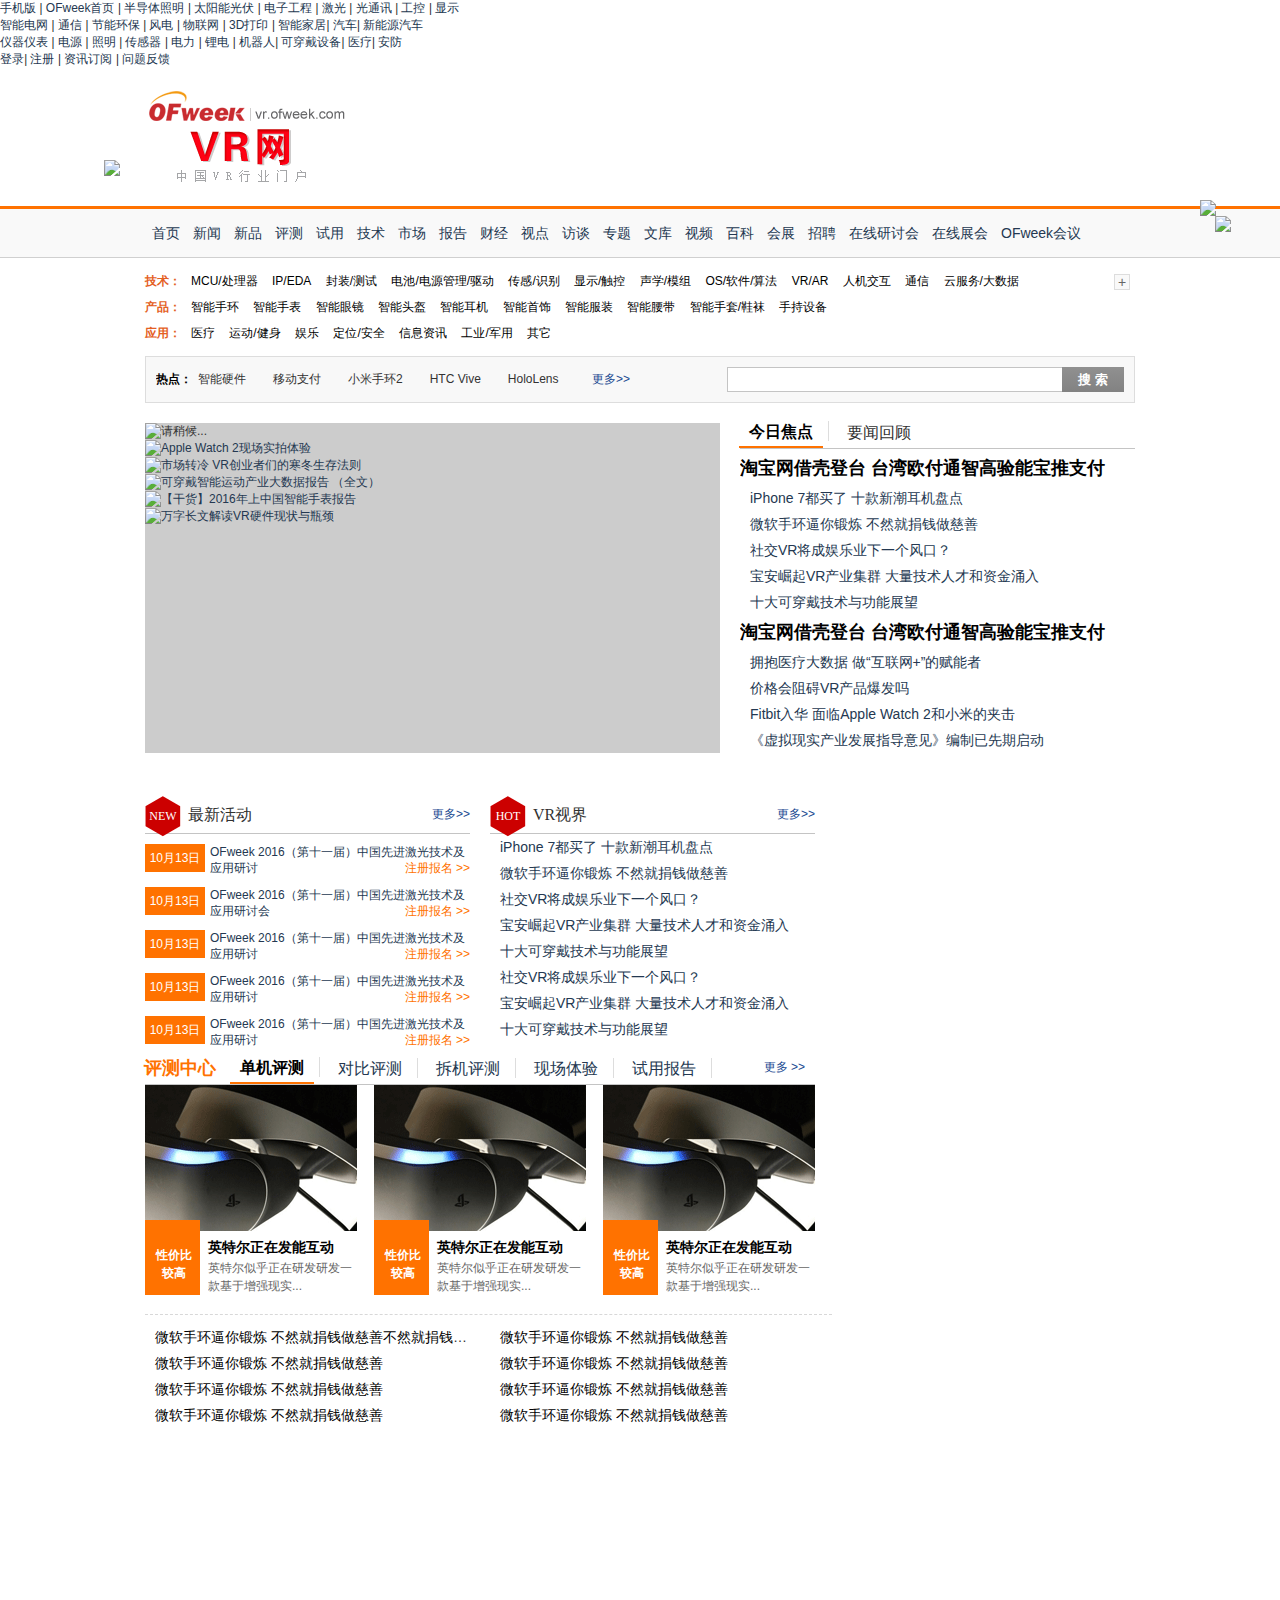
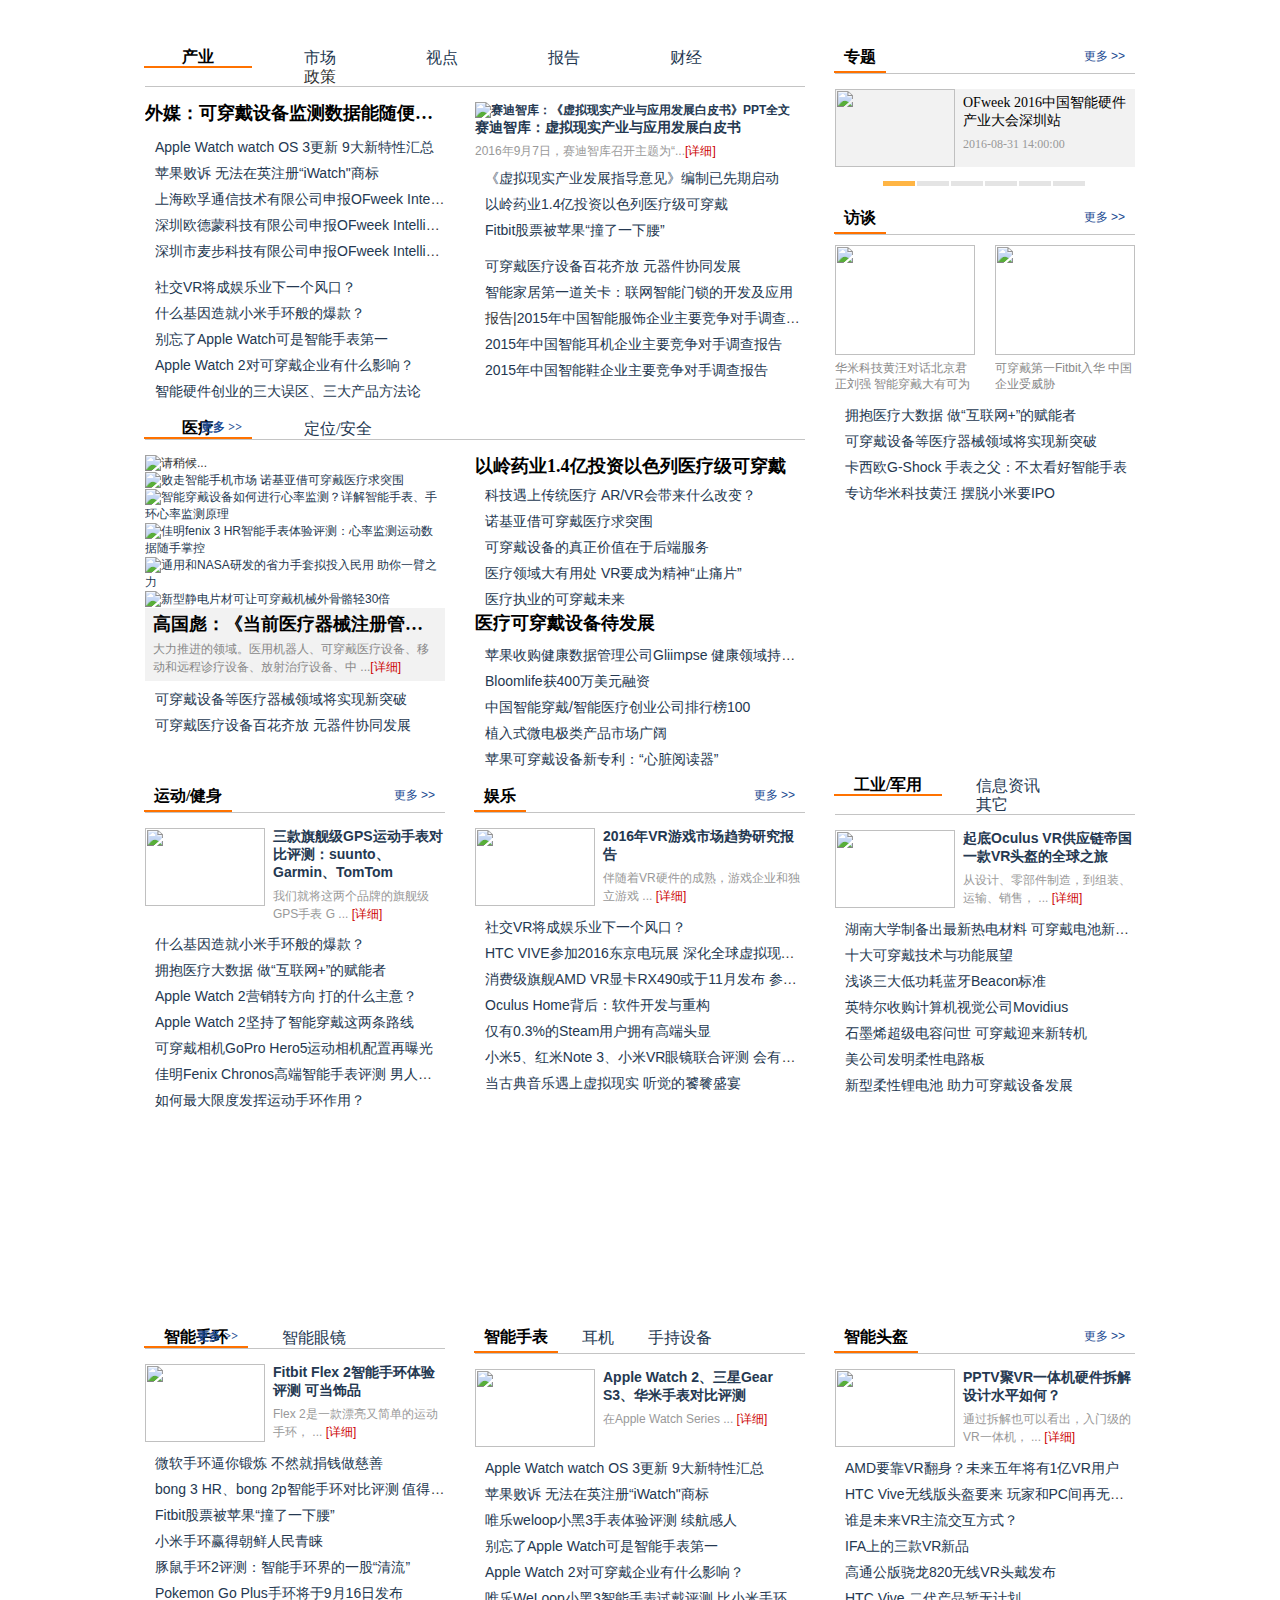
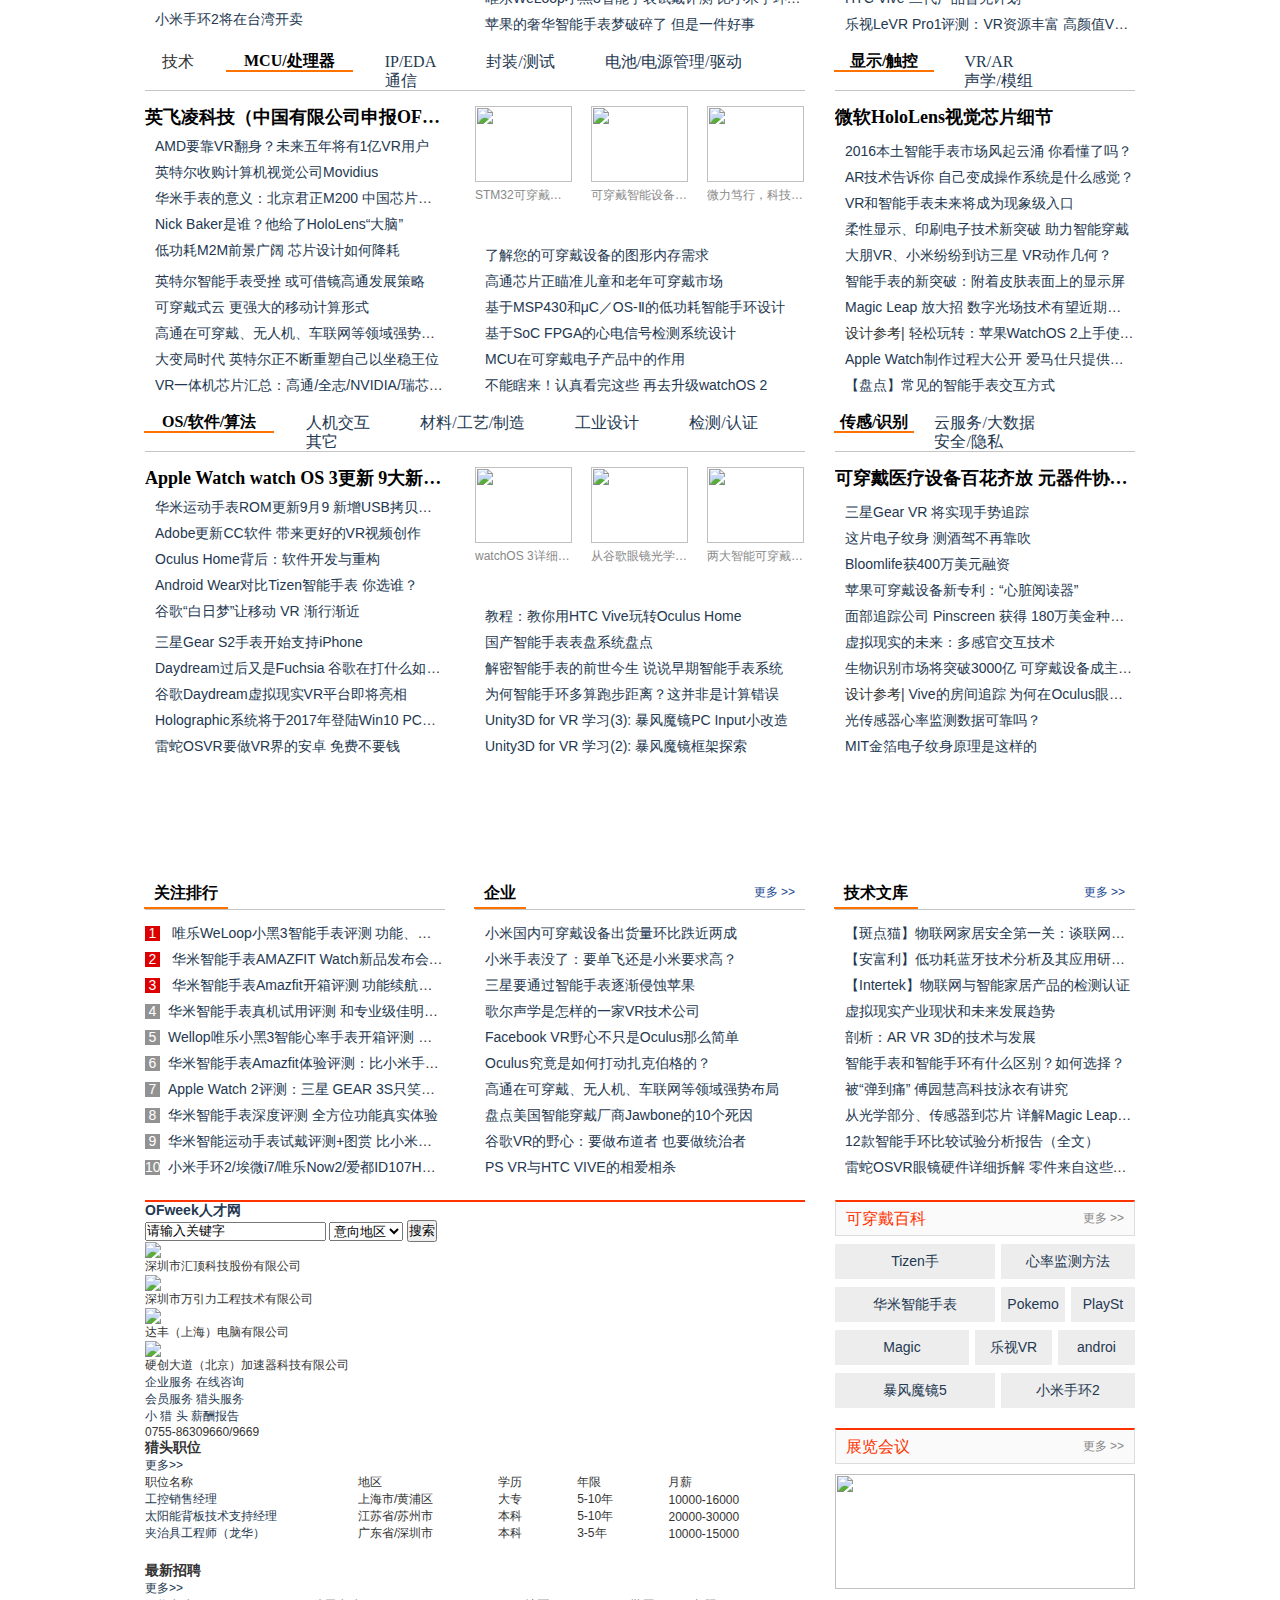
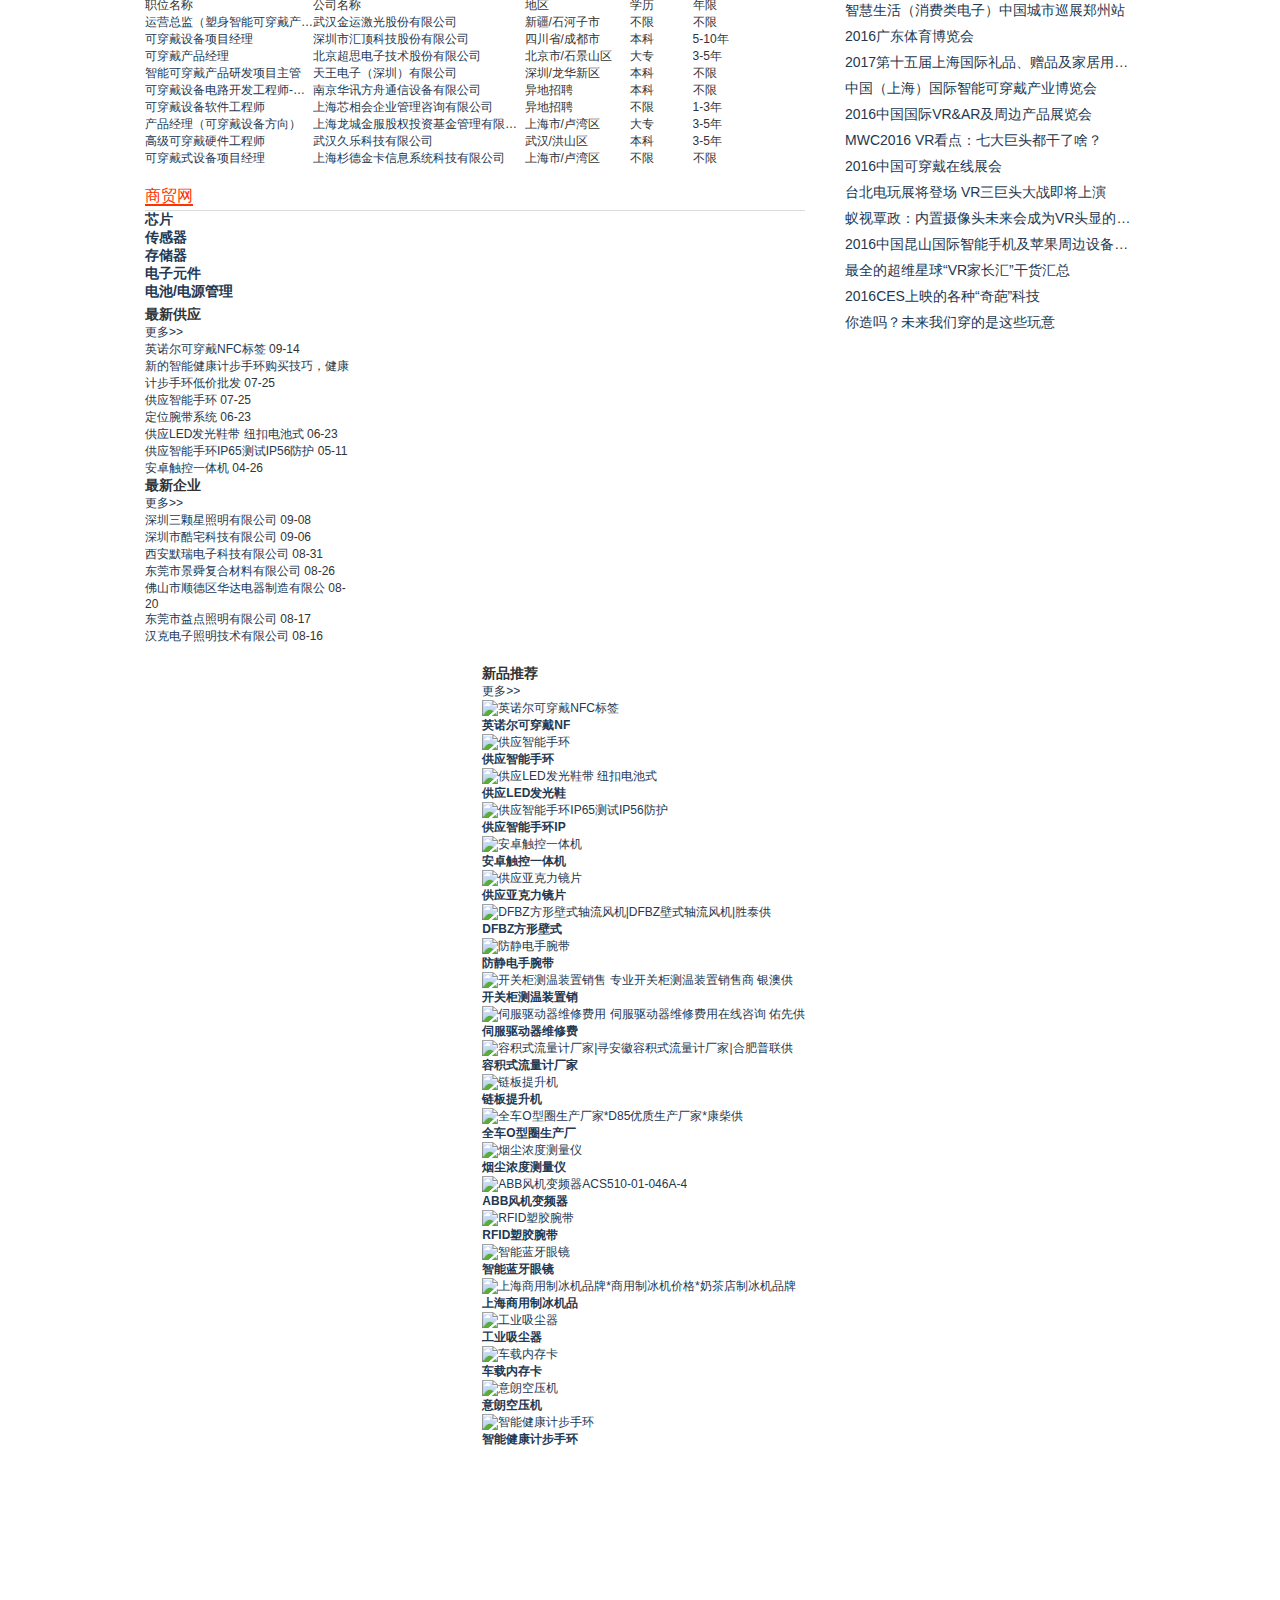
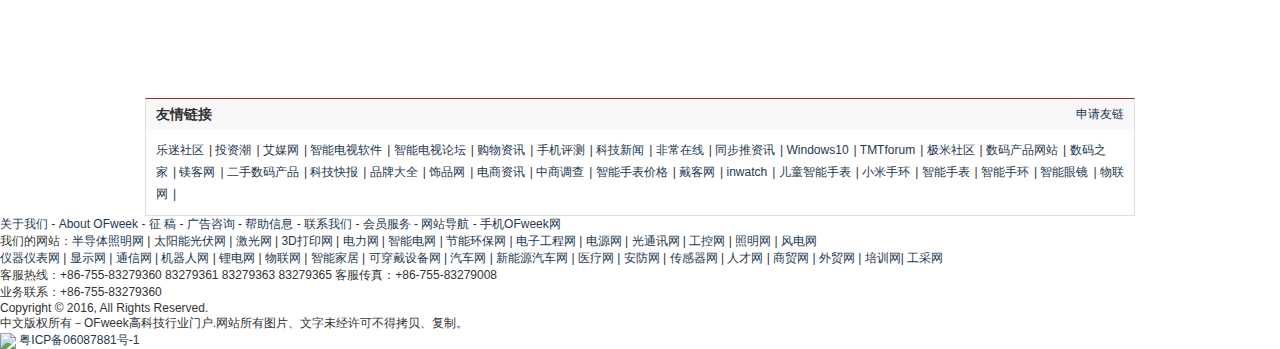
==== index.html @ 2d3ea07d "third" ====
<!DOCTYPE html>
<html class="home no-js">

<head>
    <meta http-equiv="Cache-Control" content="no-transform" />
    <meta http-equiv="Cache-Control" content="no-siteapp" />
    <meta http-equiv="expires" content="Wed, 26 Feb 1997 08:21:57 GMT" />
    <meta http-equiv="pragma" content="no-cache" />
    <meta http-equiv="Cache-Control" content="no-cache,must-revalidate,no-store" />
    <meta charset="utf-8" />
    <meta http-equiv="X-UA-Compatible" content="IE=edge" />
    <link rel="alternate" media="only screen and(max-width: 640px)" href="http://m.wearable.ofweek.com" />
    <title>VR网 - VR行业门户</title>
    <link href="http://www.ofweek.com/images/ico_of.ico" rel="Shortcut Icon" />
    <meta name="author" content="Steven" />
    <meta name="keywords" content="可穿戴设备,智能硬件,可穿戴设备技术,可穿戴设备产品,OFweek可穿戴设备网" />
    <meta name="description" content="OFweek可穿戴设备网是可穿戴设备行业门户网站,提供最新最全的可穿戴设备技术,可穿戴设备产品和资讯信息,可穿戴设备市场分析,智能硬件,可穿戴设备产品速递和技术解决方案。" />
    <link rel="stylesheet" href="http://images.ofweek.com/ofweek/css/home/hr.css" />
    <link rel="stylesheet" type="text/css" href="http://images.ofweek.com/css/ofw-global-steven.css" />
    <link rel="stylesheet" type="text/css" href="css/VR.css" />
    <script type="text/javascript" src="http://images.ofweek.com/wearable/js/jquery-1.8.3.js"></script>
    <script type="text/javascript" src="http://images.ofweek.com/wearable/js/myfocus-2.0.4.min.js"></script>
    <script type="text/javascript" src="http://images.ofweek.com/wearable/js/scroll.js"></script>
    <script type="text/javascript" src="http://images.ofweek.com/js/cookie.js"></script>
    <script src="http://images.ofweek.com/js/showfile.js?v=20151028" type="text/javascript"></script>
    <script type="text/javascript" src="http://video.ofweek.com/flash/swfobject2.js"></script>
    <script src="http://images.ofweek.com/js/wearable/jquery-wselect.js" charset="utf-8"></script>
    <script type="text/javascript">
    myFocus.set({
        id: 'myFocus', //焦点图盒子ID
        pattern: 'mF_ladyQ', //风格应用的名称
        time: 4, //切换时间间隔(秒)
        trigger: 'mouseover', //触发切换模式:'click'(点击)/'mouseover'(悬停)
        width: 300, //设置图片区域宽度(像素)
        height: 250, //设置图片区域高度(像素)
        txtHeight: 'default' //文字层高度设置(像素),'default'为默认高度，0为隐藏
    });
    myFocus.set({
        id: 'Focus_yl', //焦点图盒子ID
        pattern: 'mF_expo2010', //风格应用的名称
        time: 4, //切换时间间隔(秒)
        trigger: 'mouseover', //触发切换模式:'click'(点击)/'mouseover'(悬停)
        width: 300, //设置图片区域宽度(像素)
        height: 180, //设置图片区域高度(像素)
        txtHeight: '0' //文字层高度设置(像素),'default'为默认高度，0为隐藏
    });
    myFocus.set({
        id: 'Focus_yl02', //焦点图盒子ID
        pattern: 'mF_expo2010', //风格应用的名称
        time: 4, //切换时间间隔(秒)
        trigger: 'mouseover', //触发切换模式:'click'(点击)/'mouseover'(悬停)
        width: 300, //设置图片区域宽度(像素)
        height: 180, //设置图片区域高度(像素)
        txtHeight: '0' //文字层高度设置(像素),'default'为默认高度，0为隐藏
    });
    </script>
</head>

<body>
    <!--[if IE 6]>
<div class="browsehappy">似乎您正在使用一个旧版本的 Internet Explorer。为了获得最佳的浏览体验，我们建议您<a href="http://browsehappy.com/" target="_blank">升级你的浏览器</a>。</div>
<![endif]-->
    <style type="text/css">
    * {
        padding: 0;
        margin: 0;
    }
    
    li {
        list-style-type: none;
    }
    /* 弹窗样式 */
    
    .g-topbar-userinfo {
        position: relative;
    }
    
    .tips-popup {
        position: absolute;
        width: 178px;
        height: 79px;
        z-index: 999999;
        text-align: left;
        right: 0;
        top: 35px;
        padding: 7px 0 5px 5px;
        font: normal 12px/18px "宋体";
        color: #2c64b3;
        border: 1px solid #e9cda1;
        border-radius: 2px;
        background-color: #fffded;
    }
    
    .tips-popup a:link,
    .tips-popup a:visited {
        color: #2c64b3 !important;
        text-decoration: none;
    }
    
    .tips-popup a:hover {
        color: #e20000;
        text-decoration: underline;
    }
    
    .tips-popup p {
        line-height: 18px;
    }
    
    .tp-detail {
        margin-top: 5px;
    }
    
    .tp-detail .red {
        color: #e20000;
    }
    
    .tp-title {
        font-weight: bold;
    }
    
    .tp-arrows,
    .tp-close {
        position: absolute;
        width: 15px;
        height: 8px;
        right: 15px;
        top: -8px;
        line-height: 0;
        background: url(http://images.ofweek.com/images/tips-popup.gif) 0 0 no-repeat;
    }
    
    .tp-close {
        right: 0;
        top: 3px;
        width: 15px;
        height: 15px;
        background-position: 0 -9px;
        cursor: pointer;
    }
    </style>
    <!-- topbar -->
    <div id="g-topbar" class="g-topbar">
        <div class="g-wrap">
            <div class="g-topbar-nav">
                <a class="G_phone" href="/mobile.html" target="_blank" rel="nofollow">手机版</a> <i>|</i>
                <a href="http://www.ofweek.com" target="_blank">OFweek首页</a> <i>|</i>
                <a href="http://lights.ofweek.com/" target="_blank">半导体照明</a> <i>|</i>
                <a href="http://solar.ofweek.com/" target="_blank">太阳能光伏</a> <i>|</i>
                <a href="http://ee.ofweek.com/" target="_blank">电子工程</a> <i>|</i>
                <a href="http://laser.ofweek.com/" target="_blank">激光</a> <i>|</i>
                <a href="http://fiber.ofweek.com/" target="_blank">光通讯</a> <i>|</i>
                <a href="http://gongkong.ofweek.com/" target="_blank">工控</a> <i>|</i>
                <a href="http://display.ofweek.com/" target="_blank">显示</a>
                <span class="g-topbar-dropmenu">
        <a class="g-topbar-trigger"></a>
        <div class="g-topbar-menu">
          <a href="http://smartgrids.ofweek.com/" target="_blank">智能电网</a> <i>|</i>
          <a href="http://tele.ofweek.com/" target="_blank">通信</a> <i>|</i>
          <a href="http://ecep.ofweek.com/" target="_blank">节能环保</a> <i>|</i>
          <a href="http://windpower.ofweek.com/" target="_blank">风电</a> <i>|</i>
          <a href="http://iot.ofweek.com/" target="_blank">物联网</a> <i>|</i>
          <a href="http://3dprint.ofweek.com/" target="_blank">3D打印</a> <i>|</i>
      <a href="http://smarthome.ofweek.com/" target="_blank">智能家居</a><i>|</i>
      <a href="http://auto.ofweek.com/" target="_blank">汽车</a><i>|</i>   
      <a href="http://nev.ofweek.com/" target="_blank">新能源汽车</a><br>    
          <a href="http://instrument.ofweek.com/" target="_blank">仪器仪表</a> <i>|</i>
          <a href="http://dianyuan.ofweek.com/" target="_blank">电源</a> <i>|</i>
          <a href="http://lighting.ofweek.com/" target="_blank">照明</a> <i>|</i>
          <a href="http://sensor.ofweek.com/" target="_blank">传感器</a> <i>|</i>
          <a href="http://power.ofweek.com/" target="_blank">电力</a> <i>|</i>
          <a href="http://libattery.ofweek.com/" target="_blank">锂电</a> <i>|</i>
          <a href="http://robot.ofweek.com/" target="_blank">机器人</a><i>|</i>
      <a href="http://wearable.ofweek.com/" target="_blank">可穿戴设备</a><i>|</i>
      <a href="http://medical.ofweek.com/" target="_blank">医疗</a><i>|</i>
       <a href="http://security.ofweek.com/" target="_blank">安防</a>
        
        </div>
      </span>
            </div>
            <ul class="g-topbar-loginbar">
                <li id="g-topbar-logininfo" class="g-topbar-logininfo">
                    <span class="redbg"><a href="javascript:window.location='http://www.ofweek.com/user/login.do?returnurl='+location.href;" rel="nofollow" target="_self">登录</a></span><i>|</i>
                    <a href="http://www.ofweek.com/user/registerUser.do" rel="nofollow">注册</a> <i>|</i>
                    <span class="email"><a href="javascript:window.location='http://www.ofweek.com/user/subscribe.do?returnurl='+location.href;" target="_self" rel="nofollow">资讯订阅</a></span> <i>|</i>
                    <a href="http://www.ofweek.com/form/view.php?id=122" target="_blank" rel="nofollow">问题反馈</a>
                </li>
                <li id="g-topbar-userinfo" class="g-topbar-userinfo" style="display:none;">
                    <a href="http://bbs.ofweek.com/home-space-do-home.html" rel="nofollow">个人中心</a><i>|</i>
                    <a href="http://www.ofweek.com/user/userLogout.do" rel="nofollow" target="_self">退出</a>
                </li>
            </ul>
        </div>
    </div>
    <script>
    function loginurl() {
        var str = "http://www.ofweek.com/user/login.do?returnurl=" + location.href;
        window.location.href = str;
    }

    function subscribe() {
        var str = "http://www.ofweek.com/user/subscribe.do?returnurl=" + location.href;
        window.location.href = str;
    }

    (function() {
        var cookie = getCookie('www_ofweekmember');
        if (cookie != null) {
            document.getElementById('g-topbar-logininfo').style.display = 'none';
            var str = cookie.split('NPofweek');
            var userid = str[0];
            document.getElementById('g-topbar-userinfo').style.display = '';
            var isemail = str[1];
            if (isemail == 1) {
                document.getElementById('g-topbar-userinfo').innerHTML += ' 欢迎您：' + userid;
            } else {
                document.getElementById('g-topbar-userinfo').innerHTML += ' 欢迎您：' + userid;
            }
        }
    })();
    </script>
    <!-- /topbar -->
    <!-- /topbar -->
    <div class="header w_wrapper">
        <div class="head w990">
            <div class="fl">
                <a href="http://wearable.ofweek.com/" target="_blank"><img src="images/logo.png" /></a>
            </div>
            <div class="ad728 fr">
                <div id="ad-0"></div>
                <div id="_ad-0">
                    <script>
                    loadAD(1068);
                    </script>
                </div>
                <script>
                moveAD("ad-0");
                </script>
            </div>
        </div>
        <div class="nav">
            <ul class="w990">
                <li><a class="current" href="/">首页</a></li>
                <li><a href="http://wearable.ofweek.com/CATList-5000-8100-wearable.html" target="_blank">新闻</a></li>
                <li><a href="http://wearable.ofweek.com/CATList-5000-8200-wearable.html" target="_blank">新品</a></li>
                <li><a href="http://wearable.ofweek.com/pingceList-29000-17900-wearable.html" target="_blank">评测</a></li>
                <li><a href="http://www.ofweek.com/productcenter/" target="_blank" rel="nofollow">试用</a></li>
                <li><a href="http://wearable.ofweek.com/CATList-5000-8300-wearable.html" target="_blank">技术</a></li>
                <li><a href="http://wearable.ofweek.com/CATList-5000-8400-wearable.html" target="_blank">市场</a></li>
                <li><a href="http://research.ofweek.com/list-5000-wearable.html" target="_blank" rel="nofollow"> 报告</a></li>
                <li><a href="http://finance.ofweek.com/finance/75011/200/5000.html" rel="nofollow" target="_blank">财经</a></li>
                <li><a href="http://wearable.ofweek.com/CATList-5000-8500-wearable.html" target="_blank">视点</a></li>
                <li><a href="http://wearable.ofweek.com/CATList-5000-8600-wearable.html" target="_blank">访谈</a></li>
                <li><a href="http://wearable.ofweek.com/topic/wearable.html" target="_blank">专题</a></li>
                <li><a href="http://wenku.ofweek.com/wearable" target="_blank" rel="nofollow">文库</a></li>
                <li><a href="http://video.ofweek.com/wearable/" target="_blank" rel="nofollow">视频</a></li>
                <li><a href="http://baike.ofweek.com/bklist-100-200-5000.html" target="_blank" rel="nofollow">百科</a></li>
                <li><a href="http://wearable.ofweek.com/exhibition-5000.html" target="_blank">会展</a></li>
                <li><a href="http://kcdhr.ofweek.com" target="_blank" rel="nofollow">招聘</a></li>
                <!--  <li><a href="http://bbs.ofweek.com/forum-456-1.html" target="_blank"  rel="nofollow">社区</a></li>-->
                <li><a href="http://webinar.ofweek.com/index.action?user.id=2" target="_blank" rel="nofollow">在线研讨会</a></li>
                <li><a href="http://expo.ofweek.com/CWOE/" target="_blank" rel="nofollow">在线展会</a></li>
                <li><a href="http://seminar.ofweek.com/" target="_blank" rel="nofollow">OFweek会议</a></li>
            </ul>
        </div>
        <div class="w990 fenlei">
            <dl>
                <dt>技术：</dt>
                <dd>
                    <a href="http://wearable.ofweek.com/CAT-5001-mcu.html" target="_blank">MCU/处理器</a>
                    <a href="http://wearable.ofweek.com/CAT-5007-ip.html" target="_blank">IP/EDA</a>
                    <a href="http://wearable.ofweek.com/CAT-5008-package.html" target="_blank">封装/测试</a>
                    <a href="http://wearable.ofweek.com/CAT-5002-ic.html" target="_blank">电池/电源管理/驱动</a>
                    <a href="http://wearable.ofweek.com/CAT-5004-sensor.html" target="_blank">传感/识别</a>
                    <a href="http://wearable.ofweek.com/CAT-5003-display.html" target="_blank">显示/触控</a>
                    <a href="http://wearable.ofweek.com/CAT-5009-acoustics.html" target="_blank">声学/模组</a>
                    <a href="http://wearable.ofweek.com/CAT-5010-os.html" target="_blank">OS/软件/算法</a>
                    <a href="http://wearable.ofweek.com/CAT-5011-vr.html" target="_blank">VR/AR</a>
                    <a href="http://wearable.ofweek.com/CAT-5012-HCI.html" target="_blank">人机交互</a>
                    <a href="http://wearable.ofweek.com/CAT-5005-tele.html" target="_blank">通信</a>
                    <a href="http://wearable.ofweek.com/CAT-5013-cloud.html" target="_blank">云服务/大数据</a>
                    <span class="more_btn" id="more_btn">+</span>
                </dd>
                <dd id="fl_more" class="fl_more">
                    <a href="http://wearable.ofweek.com/CAT-5014-security.html" target="_blank">安全/隐私</a>
                    <a href="http://wearable.ofweek.com/CAT-5015-material.html" target="_blank">材料/工艺/制造</a>
                    <a href="http://wearable.ofweek.com/CAT-5016-idesign.html" target="_blank">工业设计</a>
                    <a href="http://wearable.ofweek.com/CAT-5017-test.html" target="_blank">检测/认证</a>
                    <a href="http://wearable.ofweek.com/CAT-5006-othertech.html" target="_blank">其它</a>
                </dd>
            </dl>
            <dl>
                <dt>产品：</dt>
                <dd>
                    <a href="http://wearable.ofweek.com/CAT-5101-watch.html" target="_blank">智能手环</a>
                    <a href="http://wearable.ofweek.com/CAT-5102-ic.html" target="_blank">智能手表</a>
                    <a href="http://wearable.ofweek.com/CAT-5103-glass.html" target="_blank">智能眼镜</a>
                    <a href="http://wearable.ofweek.com/CAT-5104-helmet.html" target="_blank">智能头盔</a>
                    <a href="http://wearable.ofweek.com/CAT-5105-earphone.html" target="_blank">智能耳机</a>
                    <a href="http://wearable.ofweek.com/CAT-5106-jewelry.html" target="_blank">智能首饰</a>
                    <a href="http://wearable.ofweek.com/CAT-5107-clothing.html" target="_blank">智能服装</a>
                    <a href="http://wearable.ofweek.com/CAT-5108-belt.html" target="_blank">智能腰带</a>
                    <a href="http://wearable.ofweek.com/CAT-5109-gloves.html" target="_blank">智能手套/鞋袜</a>
                    <a href="http://wearable.ofweek.com/CAT-5110-shd.html" target="_blank">手持设备</a>
                </dd>
            </dl>
            <dl>
                <dt>应用：</dt>
                <dd>
                    <a href="http://wearable.ofweek.com/CAT-5204-yiliao.html" target="_blank">医疗</a>
                    <a href="http://wearable.ofweek.com/CAT-5205-jianshen.html" target="_blank">运动/健身</a>
                    <a href="http://wearable.ofweek.com/CAT-5207-yule.html" target="_blank">娱乐</a>
                    <a href="http://wearable.ofweek.com/CAT-5201-postioning.html" target="_blank">定位/安全</a>
                    <a href="http://wearable.ofweek.com/CAT-5202-information.html" target="_blank">信息资讯</a>
                    <a href="http://wearable.ofweek.com/CAT-5206-gongyong.html" target="_blank">工业/军用</a>
                    <a href="http://wearable.ofweek.com/CAT-5208-otherapp.html" target="_blank">其它</a>
                </dd>
            </dl>
        </div>
        <div id="search" class="box">
            <dl class="hotspot">
                <dt>热点：</dt>
                <dd>
                    <ul id="js-scroller" class="scroller">
                        <li><span style='margin-right:15px;'><a target="_blank"  href="http://wearable.ofweek.com/tag-%E6%99%BA%E8%83%BD%E7%A1%AC%E4%BB%B6.HTM">智能硬件</a></span><span style='margin-right:15px;'><a target="_blank"  href="http://wearable.ofweek.com/tag-%E7%A7%BB%E5%8A%A8%E6%94%AF%E4%BB%98.HTM">移动支付</a></span><span style='margin-right:15px;'><a target="_blank"  href="http://wearable.ofweek.com/tag-%E5%B0%8F%E7%B1%B3%E6%89%8B%E7%8E%AF2.HTM">小米手环2</a></span><span style='margin-right:15px;'><a target="_blank"  href="http://wearable.ofweek.com/tag-HTC+Vive.HTM">HTC Vive</a></span><span style='margin-right:15px;'><a target="_blank"  href="http://wearable.ofweek.com/tag-HoloLens.HTM">HoloLens</a></span></li>
                        <li><span style='margin-right:15px;'><a target="_blank"  href="http://wearable.ofweek.com/tag-Oculus+Rift.HTM">Oculus Rift</a></span><span style='margin-right:15px;'><a target="_blank"  href="http://wearable.ofweek.com/tag-%E5%8D%8E%E4%B8%BAWatch.HTM">华为Watch</a></span><span style='margin-right:15px;'><a target="_blank"  href="http://wearable.ofweek.com/tag-%E5%84%BF%E7%AB%A5%E6%89%8B%E8%A1%A8.HTM">儿童手表</a></span><span style='margin-right:15px;'><a target="_blank"  href="http://wearable.ofweek.com/tag-%E6%9A%B4%E9%A3%8E%E9%AD%94%E9%95%9C.HTM">暴风魔镜</a></span><span style='margin-right:15px;'><a target="_blank"  href="http://wearable.ofweek.com/tag-%E8%8D%A3%E8%80%80%E6%89%8B%E7%8E%AFzero.HTM">荣耀手环zero</a></span></li>
                        <li><span style='margin-right:15px;'><a target="_blank"  href="http://wearable.ofweek.com/tag-Apple+Watch+2.HTM">Apple Watch 2</a></span><span style='margin-right:15px;'><a target="_blank"  href="http://wearable.ofweek.com/tag-%E6%99%BA%E8%83%BD%E8%B7%91%E9%9E%8B.HTM">智能跑鞋</a></span><span style='margin-right:15px;'><a target="_blank"  href="http://wearable.ofweek.com/tag-%E4%B8%89%E6%98%9FGear+VR.HTM">三星Gear VR</a></span><span style='margin-right:15px;'><a target="_blank"  href="http://wearable.ofweek.com/tag-%E9%AD%85%E6%97%8F%E8%80%B3%E6%9C%BA.HTM">魅族耳机</a></span><span style='margin-right:15px;'><a target="_blank"  href="http://wearable.ofweek.com/tag-%E5%B0%8F%E7%B1%B3VR.HTM">小米VR</a></span></li>
                        <li><span style='margin-right:15px;'><a target="_blank"  href="http://wearable.ofweek.com/tag-%E5%B0%8F%E7%B1%B3%E6%89%8B%E7%8E%AF%E5%85%89%E6%84%9F%E7%89%88.HTM">小米手环光感版</a></span><span style='margin-right:15px;'><a target="_blank"  href="http://wearable.ofweek.com/tag-fiil%E8%80%B3%E6%9C%BA.HTM">fiil耳机</a></span><span style='margin-right:15px;'><a target="_blank"  href="http://wearable.ofweek.com/tag-bong+3+HR.HTM">bong 3 HR</a></span><span style='margin-right:15px;'><a target="_blank"  href="http://wearable.ofweek.com/tag-PlayStation+VR.HTM">PlayStation VR</a></span><span style='margin-right:15px;'><a target="_blank"  href="http://wearable.ofweek.com/tag-Ticwatch+2.HTM">Ticwatch 2</a></span></li>
                        <li><span style='margin-right:15px;'><a target="_blank"  href="http://wearable.ofweek.com/tag-Moto+360%E4%BA%8C%E4%BB%A3.HTM">Moto 360二代</a></span><span style='margin-right:15px;'><a target="_blank"  href="http://wearable.ofweek.com/tag-%E5%B0%8F%E7%B1%B3%E6%99%BA%E8%83%BD%E6%89%8B%E8%A1%A8.HTM">小米智能手表</a></span><span style='margin-right:15px;'><a target="_blank"  href="http://wearable.ofweek.com/tag-%E6%9A%B4%E9%A3%8E%E9%AD%94%E9%95%9C4.HTM">暴风魔镜4</a></span><span style='margin-right:15px;'><a target="_blank"  href="http://wearable.ofweek.com/tag-%E5%85%A8%E6%81%AF%E7%9C%BC%E9%95%9C.HTM">全息眼镜</a></span><span style='margin-right:15px;'><a target="_blank"  href="http://wearable.ofweek.com/tag-%E8%8D%A3%E8%80%80%E6%89%8B%E7%8E%AFA1.HTM">荣耀手环A1</a></span></li>
                        <li><span style='margin-right:15px;'><a target="_blank"  href="http://wearable.ofweek.com/tag-%E5%8D%8E%E4%B8%BAB3%E6%89%8B%E7%8E%AF.HTM">华为B3手环</a></span><span style='margin-right:15px;'><a target="_blank"  href="http://wearable.ofweek.com/tag-%E7%B4%A2%E5%B0%BCPlayStation+VR.HTM">索尼PlayStation VR</a></span><span style='margin-right:15px;'><a target="_blank"  href="http://wearable.ofweek.com/tag-LeVR.HTM">LeVR</a></span><span style='margin-right:15px;'><a target="_blank"  href="http://wearable.ofweek.com/tag-bong3+HR.HTM">bong3 HR</a></span><span style='margin-right:15px;'><a target="_blank"  href="http://wearable.ofweek.com/tag-37%E5%BA%A6%E6%89%8B%E7%8E%AF.HTM">37度手环</a></span></li>
                        <li><span style='margin-right:15px;'><a target="_blank"  href="http://wearable.ofweek.com/tag-%E5%A4%A7%E6%9C%8B%E4%B8%80%E4%BD%93%E6%9C%BA.HTM">大朋一体机</a></span><span style='margin-right:15px;'><a target="_blank"  href="http://wearable.ofweek.com/tag-%E5%BE%AE%E8%BD%AF%E5%85%A8%E6%81%AF%E7%9C%BC%E9%95%9C.HTM">微软全息眼镜</a></span><span style='margin-right:15px;'><a target="_blank"  href="http://wearable.ofweek.com/tag-%E8%85%BE%E8%AE%AFVR.HTM">腾讯VR</a></span><span style='margin-right:15px;'><a target="_blank"  href="http://wearable.ofweek.com/tag-%E5%8D%8E%E4%B8%BAB2%E6%89%8B%E7%8E%AF.HTM">华为B2手环</a></span><span style='margin-right:15px;'><a target="_blank"  href="http://wearable.ofweek.com/tag-%E8%8B%B9%E6%9E%9C%E8%AE%BE%E5%A4%87.HTM">苹果设备</a></span></li>
                        <li><span style='margin-right:15px;'><a target="_blank"  href="http://wearable.ofweek.com/tag-%E5%8D%8E%E7%B1%B3AMAZFIT%E6%89%8B%E8%A1%A8.HTM">华米AMAZFIT手表</a></span><span style='margin-right:15px;'><a target="_blank"  href="http://wearable.ofweek.com/tag-AirPods%E8%80%B3%E6%9C%BA.HTM">AirPods耳机</a></span><span style='margin-right:15px;'><a target="_blank"  href="http://wearable.ofweek.com/tag-%E4%B9%90%E8%A7%86Kido%E5%84%BF%E7%AB%A5%E6%89%8B%E8%A1%A8.HTM">乐视Kido儿童手表</a></span></li>
                    </ul>
                </dd>
                <dd><a href="http://wearable.ofweek.com/TableRecommend-wearable.html" class="more" target="_blank">更多&gt;&gt;</a></dd>
            </dl>
            <form class="panel" id="queryForm" method="post">
                <select name="newtype" class="js-wselect wselect-init" id="newtype">
                    <option value="0">全部</option>
                    <option value="1">资讯</option>
                    <option value="6">报告</option>
                    <option value="2">文库</option>
                    <option value="3">产品</option>
                    <option value="4">社区</option>
                    <option value="5">找工作</option>
                </select>
                <input onkeydown='javascript:if(event.keyCode == 13){querynewChannel(); return false;};' id='searchkeywords' class="kw" maxLength='40' size='40' type='text' name='searchkeywords' />
                <button type="submit" class="submit" onclick="querynewChannel(); return false;">搜 索</button>
            </form>
        </div>
    </div>
    <div class="main w990 pt20">
        <!--main first-->
        <div class="w990">
            <div class="slider fl">
                <!-- 焦点图  start -->
                <div id="myFocus">
                    <!--焦点图盒子-->
                    <div class="loading"><img src="http://images.ofweek.com/wearable/images/loading.gif" alt="请稍候..." /></div>
                    <!--载入画面(可删除)-->
                    <div class="pic">
                        <!--内容列表(li数目可随意增减)-->
                        <ul>
                            <li>
                                <a href="http://wearable.ofweek.com/2016-09/ART-8330-5006-30035819.html" target="_blank"> <img src="http://images.ofweek.com//Upload/News/2016-9/summary/20169881715547.jpg" alt="Apple Watch 2现场实拍体验" title='新一代苹果智能手表Apple Watch 2现场实拍体验评测' width="300" height="250" /></a>
                            </li>
                            <li>
                                <a href="http://wearable.ofweek.com/2016-09/ART-8440-5011-30035149.html" target="_blank"> <img src="http://images.ofweek.com//Upload/News/2016-9/summary/20169616286601.jpg" alt="市场转冷 VR创业者们的寒冬生存法则" title='VR市场正在转冷 VR创业者们的寒冬生存法则' width="300" height="250" /></a>
                            </li>
                            <li>
                                <a href="http://wearable.ofweek.com/2016-08/ART-8420-5006-30026620.html" target="_blank"> <img src="http://images.ofweek.com//Upload/News/2016-8/summary/2016818132612218.jpg" alt="可穿戴智能运动产业大数据报告 （全文）" title='可穿戴智能运动产业大数据报告 智能穿戴点“燃”全民运动（全文）' width="300" height="250" /></a>
                            </li>
                            <li>
                                <a href="http://wearable.ofweek.com/2016-08/ART-12003-5006-30025901.html" target="_blank"> <img src="http://images.ofweek.com//Upload/News/2016-8/summary/2016818132437323.jpg" alt="【干货】2016年上中国智能手表报告" title='【干货】2016年上半年中国智能手表市场分析报告' width="300" height="250" /></a>
                            </li>
                            <li>
                                <a href="http://wearable.ofweek.com/2016-08/ART-8440-5001-30020638.html" target="_blank"> <img src="http://images.ofweek.com//Upload/News/2016-8/summary/20168614552446.jpg" alt="万字长文解读VR硬件现状与瓶颈" title='万字长文解读VR硬件现状与瓶颈 VR芯片哪家强？' width="300" height="250" /></a>
                            </li>
                        </ul>
                    </div>
                </div>
                <!-- 焦点图  end -->
                <!-- 创意设计 start old -->
                <!-- 创意设计 end  -->
            </div>
            <!-- left end -->
            <div class="w395 fr">
                <div class="tabs">
                    <div class="tab_title">
                        <h3 class="selected">
                                     <a href="http://wearable.ofweek.com/CATList-5000-8100-wearable.html" target="_blank" title="">今日焦点</a><i></i>
                                   </h3>
                        <h3>要闻回顾</h3>
                    </div>
                    <div class="yaowen pt2 tabs-con db">
                        <h2><a href="#" target="_blank">淘宝网借壳登台 台湾欧付通智高验能宝推支付</a></h2>
                        <ul class="news_list">
                            <li><a href="http://wearable.ofweek.com/2016-09/ART-8230-5006-30038219.html" target="_blank" title="iPhone 7都买了 十款新潮耳机盘点">iPhone 7都买了 十款新潮耳机盘点</a></li>
                            <li><a href="http://wearable.ofweek.com/2016-09/ART-8110-5012-30037945.html" target="_blank" title="微软手环逼你锻炼 不然就捐钱做慈善">微软手环逼你锻炼 不然就捐钱做慈善</a></li>
                            <li><a href="http://wearable.ofweek.com/2016-09/ART-8420-5011-30037970.html" target="_blank" title="社交VR将成娱乐业下一个风口？">社交VR将成娱乐业下一个风口？</a></li>
                            <li><a href="http://wearable.ofweek.com/2016-09/ART-8120-5011-30038002.html" target="_blank" title="宝安崛起VR产业集群 大量技术人才和资金涌入">宝安崛起VR产业集群 大量技术人才和资金涌入</a></li>
                            <li><a href="http://wearable.ofweek.com/2016-09/ART-8140-5015-30037825.html" target="_blank" title="十大可穿戴技术与功能展望">十大可穿戴技术与功能展望</a></li>
                        </ul>
                        <h2><a href="#" target="_blank">淘宝网借壳登台 台湾欧付通智高验能宝推支付</a></h2>
                        <ul class="news_list">
                            <li><a href="http://wearable.ofweek.com/2016-09/ART-8600-5013-30037882.html" target="_blank" title="欧德蒙：拥抱医疗大数据 做“互联网+”的赋能者">拥抱医疗大数据 做“互联网+”的赋能者</a></li>
                            <li><a href="http://wearable.ofweek.com/2016-09/ART-8110-5011-30037679.html" target="_blank" title="价格会阻碍VR产品爆发吗">价格会阻碍VR产品爆发吗</a></li>
                            <li><a href="http://wearable.ofweek.com/2016-09/ART-8120-5006-30037670.html" target="_blank" title="Fitbit入华 面临Apple Watch 2和小米手环的夹击">Fitbit入华 面临Apple Watch 2和小米的夹击</a></li>
                            <li><a href="http://wearable.ofweek.com/2016-09/ART-12007-5011-30037656.html" target="_blank" title="《虚拟现实产业发展指导意见》编制工作已先期启动">《虚拟现实产业发展指导意见》编制已先期启动</a></li>
                        </ul>
                    </div>
                    <div class="yaowen pt2 tabs-con">
                        <h2><a href="#" target="_blank">淘宝网借壳登台 台湾欧付通智高验能宝推支付</a></h2>
                        <ul class="news_list pt8">
                            <li><a href="http://wearable.ofweek.com/2016-09/ART-8230-5006-30038219.html" target="_blank" title="iPhone 7都买了 十款新潮耳机盘点">iPhone 7都买了 十款新潮耳机盘点</a></li>
                            <li><a href="http://wearable.ofweek.com/2016-09/ART-8110-5012-30037945.html" target="_blank" title="微软手环逼你锻炼 不然就捐钱做慈善">微软手环逼你锻炼 不然就捐钱做慈善</a></li>
                            <li><a href="http://wearable.ofweek.com/2016-09/ART-8420-5011-30037970.html" target="_blank" title="社交VR将成娱乐业下一个风口？">社交VR将成娱乐业下一个风口？</a></li>
                            <li><a href="http://wearable.ofweek.com/2016-09/ART-8120-5011-30038002.html" target="_blank" title="宝安崛起VR产业集群 大量技术人才和资金涌入">宝安崛起VR产业集群 大量技术人才和资金涌入</a></li>
                            <li><a href="http://wearable.ofweek.com/2016-09/ART-8140-5015-30037825.html" target="_blank" title="十大可穿戴技术与功能展望">十大可穿戴技术与功能展望</a></li>
                        </ul>
                        <h2><a href="#" target="_blank">淘宝网借壳登台 台湾欧付通智高验能宝推支付</a></h2>
                        <ul class="news_list pt8">
                            <li><a href="http://wearable.ofweek.com/2016-09/ART-8600-5013-30037882.html" target="_blank" title="欧德蒙：拥抱医疗大数据 做“互联网+”的赋能者">拥抱医疗大数据 做“互联网+”的赋能者</a></li>
                            <li><a href="http://wearable.ofweek.com/2016-09/ART-8110-5011-30037679.html" target="_blank" title="价格会阻碍VR产品爆发吗">价格会阻碍VR产品爆发吗</a></li>
                            <li><a href="http://wearable.ofweek.com/2016-09/ART-8120-5006-30037670.html" target="_blank" title="Fitbit入华 面临Apple Watch 2和小米手环的夹击">Fitbit入华 面临Apple Watch 2和小米的夹击</a></li>
                            <li><a href="http://wearable.ofweek.com/2016-09/ART-12007-5011-30037656.html" target="_blank" title="《虚拟现实产业发展指导意见》编制工作已先期启动">《虚拟现实产业发展指导意见》编制已先期启动</a></li>
                        </ul>
                    </div>
                </div>
            </div>
            <!-- right end -->
        </div>
        <!--main first-->
        <!--main two-->
        <div class="w990 pt20">
            <div class="main_left">
                <div class="clearfix">
                    <!-- 最新活动 start-->
                    <div class="w325 fl mt23 mr20">
                        <div class="vr-title">
                            <h2><span>NEW</span>最新活动</h2>
                            <a href="#" target="_blank" class="blue">更多>></a>
                        </div>
                        <div class="v-act-list mt10">
                            <dl>
                                <dt>10月13日</dt>
                                <dd>
                                    <p class="act-con">
                                        <a href="#" target="_blank">OFweek 2016（第十一届）中国先进激光技术及应用研讨</a>
                                    </p>
                                    <a href="#" class="do">注册报名 >></a>
                                </dd>
                            </dl>
                            <dl>
                                <dt>10月13日</dt>
                                <dd>
                                    <p class="act-con">
                                        <a href="#" target="_blank">OFweek 2016（第十一届）中国先进激光技术及应用研讨会</a>
                                    </p>
                                    <a href="#" class="do">注册报名 >></a>
                                </dd>
                            </dl>
                            <dl>
                                <dt>10月13日</dt>
                                <dd>
                                    <p class="act-con">
                                        <a href="#" target="_blank">OFweek 2016（第十一届）中国先进激光技术及应用研讨</a>
                                    </p>
                                    <a href="#" class="do">注册报名 >></a>
                                </dd>
                            </dl>
                            <dl>
                                <dt>10月13日</dt>
                                <dd>
                                    <p class="act-con">
                                        <a href="#" target="_blank">OFweek 2016（第十一届）中国先进激光技术及应用研讨</a>
                                    </p>
                                    <a href="#" class="do">注册报名 >></a>
                                </dd>
                            </dl>
                            <dl>
                                <dt>10月13日</dt>
                                <dd>
                                    <p class="act-con">
                                        <a href="#" target="_blank">OFweek 2016（第十一届）中国先进激光技术及应用研讨</a>
                                    </p>
                                    <a href="#" class="do">注册报名 >></a>
                                </dd>
                            </dl>
                        </div>
                    </div>
                    <!-- 最新活动 start-->
                    <div class="w325 fl mt23">
                        <div class="vr-title">
                            <h2><span>HOT</span>VR视界</h2>
                            <a href="#" target="_blank" class="blue">更多>></a>
                        </div>
                        <ul class="news_list">
                            <li><a href="http://wearable.ofweek.com/2016-09/ART-8230-5006-30038219.html" target="_blank" title="iPhone 7都买了 十款新潮耳机盘点">iPhone 7都买了 十款新潮耳机盘点</a></li>
                            <li><a href="http://wearable.ofweek.com/2016-09/ART-8110-5012-30037945.html" target="_blank" title="微软手环逼你锻炼 不然就捐钱做慈善">微软手环逼你锻炼 不然就捐钱做慈善</a></li>
                            <li><a href="http://wearable.ofweek.com/2016-09/ART-8420-5011-30037970.html" target="_blank" title="社交VR将成娱乐业下一个风口？">社交VR将成娱乐业下一个风口？</a></li>
                            <li><a href="http://wearable.ofweek.com/2016-09/ART-8120-5011-30038002.html" target="_blank" title="宝安崛起VR产业集群 大量技术人才和资金涌入">宝安崛起VR产业集群 大量技术人才和资金涌入</a></li>
                            <li><a href="http://wearable.ofweek.com/2016-09/ART-8140-5015-30037825.html" target="_blank" title="十大可穿戴技术与功能展望">十大可穿戴技术与功能展望</a></li>
                            <li><a href="http://wearable.ofweek.com/2016-09/ART-8420-5011-30037970.html" target="_blank" title="社交VR将成娱乐业下一个风口？">社交VR将成娱乐业下一个风口？</a></li>
                            <li><a href="http://wearable.ofweek.com/2016-09/ART-8120-5011-30038002.html" target="_blank" title="宝安崛起VR产业集群 大量技术人才和资金涌入">宝安崛起VR产业集群 大量技术人才和资金涌入</a></li>
                            <li><a href="http://wearable.ofweek.com/2016-09/ART-8140-5015-30037825.html" target="_blank" title="十大可穿戴技术与功能展望">十大可穿戴技术与功能展望</a></li>
                        </ul>
                    </div>
                    <!--评测中心-->
                </div>

                <div class="tabs">
                    <div class="tab_title">
                        <h2 class="tab_title_hd">评测中心</h2>
                        <div class="tab_title_box">
                            <h3 class="selected"><a href="#1" target="_blank">单机评测</a><i></i></h3>
                            <h3><a href="#22" target="_blank">对比评测</a><i></i></h3>
                            <h3><a href="#33" target="_blank">拆机评测</a><i></i></h3>
                            <h3><a href="#44" target="_blank">现场体验</a><i></i></h3>
                            <h3><a href="#55" target="_blank">试用报告</a><i></i></h3>
                        </div>
                        <!--更多 只需要写一次，默认是第一个h3的链接，由js动态调用-->
                        <span class="more blue"><a href="#" target="_blank">更多 &gt;&gt;</a></span>
                    </div>
                    <div class="tabs-con db">
                        <ul class="pc-list mt15">
                            <li>
                                <a href="#" target="_blank">
                                    <img src="images/vr1.png" alt="">
                                </a>
                                <p class="tag">性价比较高</p>
                                <div class="con">
                                    <h3>英特尔正在发能互动</h3>
                                    <p>英特尔似乎正在研发研发一 款基于增强现实...
                                    </p>
                                </div>
                            </li>
                            <li>
                                <a href="#" target="_blank">
                                    <img src="images/vr1.png" alt="">
                                </a>
                                <p class="tag">性价比较高</p>
                                <div class="con">
                                    <h3>英特尔正在发能互动</h3>
                                    <p>英特尔似乎正在研发研发一 款基于增强现实...
                                    </p>
                                </div>
                            </li>
                            <li>
                                <a href="#" target="_blank">
                                    <img src="images/vr1.png" alt="">
                                </a>
                                <p class="tag">性价比较高</p>
                                <div class="con">
                                    <h3>英特尔正在发能互动</h3>
                                    <p>英特尔似乎正在研发研发一 款基于增强现实...
                                    </p>
                                </div>
                            </li>
                        </ul>
                        <div class="clearfix mt9">
                            <div class="w325 fl">
                                <ul class="news_list news_list_c0">
                                    <li><a href="#" target="_blank" title="">微软手环逼你锻炼 不然就捐钱做慈善不然就捐钱做慈善不然就捐钱做慈善不然就捐钱做慈善</a></li>
                                    <li><a href="#" target="_blank" title="">微软手环逼你锻炼 不然就捐钱做慈善</a></li>
                                    <li><a href="#" target="_blank" title="">微软手环逼你锻炼 不然就捐钱做慈善</a></li>
                                    <li><a href="#" target="_blank" title="">微软手环逼你锻炼 不然就捐钱做慈善</a></li>
                                </ul>
                            </div>
                            <div class="w325 fr">
                                <ul class="news_list news_list_c0">
                                    <li><a href="#" target="_blank" title="">微软手环逼你锻炼 不然就捐钱做慈善</a></li>
                                    <li><a href="#" target="_blank" title="">微软手环逼你锻炼 不然就捐钱做慈善</a></li>
                                    <li><a href="#" target="_blank" title="">微软手环逼你锻炼 不然就捐钱做慈善</a></li>
                                    <li><a href="#" target="_blank" title="">微软手环逼你锻炼 不然就捐钱做慈善</a></li>
                                </ul>
                            </div>
                        </div>
                    </div>
                    <div class="tabs-con">
                        <ul class="pc-list mt15">
                            <li>
                                <a href="#" target="_blank">
                                    <img src="images/vr1.png" alt="">
                                </a>
                                <p class="tag">性价比较高</p>
                                <div class="con">
                                    <h3>英特尔正在发能互动</h3>
                                    <p>英特尔似乎正在研发研发一 款基于增强现实...
                                    </p>
                                </div>
                            </li>
                            <li>
                                <a href="#" target="_blank">
                                    <img src="images/vr1.png" alt="">
                                </a>
                                <p class="tag">性价比较高</p>
                                <div class="con">
                                    <h3>英特尔正在发能互动</h3>
                                    <p>英特尔似乎正在研发研发一 款基于增强现实...
                                    </p>
                                </div>
                            </li>
                            <li>
                                <a href="#" target="_blank">
                                    <img src="images/vr1.png" alt="">
                                </a>
                                <p class="tag">性价比较高</p>
                                <div class="con">
                                    <h3>英特尔正在发能互动</h3>
                                    <p>英特尔似乎正在研发研发一 款基于增强现实...
                                    </p>
                                </div>
                            </li>
                        </ul>
                        <div class="clearfix mt9">
                            <div class="w325 fl">
                                <ul class="news_list news_list_c0">
                                    <li><a href="#" target="_blank" title="">微软手环逼你锻炼 不然就捐钱做慈善不然就捐钱做慈善不然就捐钱做慈善不然就捐钱做慈善</a></li>
                                    <li><a href="#" target="_blank" title="">微软手环逼你锻炼 不然就捐钱做慈善</a></li>
                                    <li><a href="#" target="_blank" title="">微软手环逼你锻炼 不然就捐钱做慈善</a></li>
                                    <li><a href="#" target="_blank" title="">微软手环逼你锻炼 不然就捐钱做慈善</a></li>
                                </ul>
                            </div>
                            <div class="w325 fr">
                                <ul class="news_list news_list_c0">
                                    <li><a href="#" target="_blank" title="">微软手环逼你锻炼 不然就捐钱做慈善</a></li>
                                    <li><a href="#" target="_blank" title="">微软手环逼你锻炼 不然就捐钱做慈善</a></li>
                                    <li><a href="#" target="_blank" title="">微软手环逼你锻炼 不然就捐钱做慈善</a></li>
                                    <li><a href="#" target="_blank" title="">微软手环逼你锻炼 不然就捐钱做慈善</a></li>
                                </ul>
                            </div>
                        </div>
                    </div>
                    <div class="tabs-con">
                        <ul class="pc-list mt15">
                            <li>
                                <a href="#" target="_blank">
                                    <img src="images/vr1.png" alt="">
                                </a>
                                <p class="tag">性价比较高</p>
                                <div class="con">
                                    <h3>英特尔正在发能互动</h3>
                                    <p>英特尔似乎正在研发研发一 款基于增强现实...
                                    </p>
                                </div>
                            </li>
                            <li>
                                <a href="#" target="_blank">
                                    <img src="images/vr1.png" alt="">
                                </a>
                                <p class="tag">性价比较高</p>
                                <div class="con">
                                    <h3>英特尔正在发能互动</h3>
                                    <p>英特尔似乎正在研发研发一 款基于增强现实...
                                    </p>
                                </div>
                            </li>
                            <li>
                                <a href="#" target="_blank">
                                    <img src="images/vr1.png" alt="">
                                </a>
                                <p class="tag">性价比较高</p>
                                <div class="con">
                                    <h3>英特尔正在发能互动</h3>
                                    <p>英特尔似乎正在研发研发一 款基于增强现实...
                                    </p>
                                </div>
                            </li>
                        </ul>
                        <div class="clearfix mt9">
                            <div class="w325 fl">
                                <ul class="news_list news_list_c0">
                                    <li><a href="#" target="_blank" title="">微软手环逼你锻炼 不然就捐钱做慈善不然就捐钱做慈善不然就捐钱做慈善不然就捐钱做慈善</a></li>
                                    <li><a href="#" target="_blank" title="">微软手环逼你锻炼 不然就捐钱做慈善</a></li>
                                    <li><a href="#" target="_blank" title="">微软手环逼你锻炼 不然就捐钱做慈善</a></li>
                                    <li><a href="#" target="_blank" title="">微软手环逼你锻炼 不然就捐钱做慈善</a></li>
                                </ul>
                            </div>
                            <div class="w325 fr">
                                <ul class="news_list news_list_c0">
                                    <li><a href="#" target="_blank" title="">微软手环逼你锻炼 不然就捐钱做慈善</a></li>
                                    <li><a href="#" target="_blank" title="">微软手环逼你锻炼 不然就捐钱做慈善</a></li>
                                    <li><a href="#" target="_blank" title="">微软手环逼你锻炼 不然就捐钱做慈善</a></li>
                                    <li><a href="#" target="_blank" title="">微软手环逼你锻炼 不然就捐钱做慈善</a></li>
                                </ul>
                            </div>
                        </div>
                    </div>
                    <div class="tabs-con">
                        <ul class="pc-list mt15">
                            <li>
                                <a href="#" target="_blank">
                                    <img src="images/vr1.png" alt="">
                                </a>
                                <p class="tag">性价比较高</p>
                                <div class="con">
                                    <h3>英特尔正在发能互动</h3>
                                    <p>英特尔似乎正在研发研发一 款基于增强现实...
                                    </p>
                                </div>
                            </li>
                            <li>
                                <a href="#" target="_blank">
                                    <img src="images/vr1.png" alt="">
                                </a>
                                <p class="tag">性价比较高</p>
                                <div class="con">
                                    <h3>英特尔正在发能互动</h3>
                                    <p>英特尔似乎正在研发研发一 款基于增强现实...
                                    </p>
                                </div>
                            </li>
                            <li>
                                <a href="#" target="_blank">
                                    <img src="images/vr1.png" alt="">
                                </a>
                                <p class="tag">性价比较高</p>
                                <div class="con">
                                    <h3>英特尔正在发能互动</h3>
                                    <p>英特尔似乎正在研发研发一 款基于增强现实...
                                    </p>
                                </div>
                            </li>
                        </ul>
                        <div class="clearfix mt9">
                            <div class="w325 fl">
                                <ul class="news_list news_list_c0">
                                    <li><a href="#" target="_blank" title="">微软手环逼你锻炼 不然就捐钱做慈善不然就捐钱做慈善不然就捐钱做慈善不然就捐钱做慈善</a></li>
                                    <li><a href="#" target="_blank" title="">微软手环逼你锻炼 不然就捐钱做慈善</a></li>
                                    <li><a href="#" target="_blank" title="">微软手环逼你锻炼 不然就捐钱做慈善</a></li>
                                    <li><a href="#" target="_blank" title="">微软手环逼你锻炼 不然就捐钱做慈善</a></li>
                                </ul>
                            </div>
                            <div class="w325 fr">
                                <ul class="news_list news_list_c0">
                                    <li><a href="#" target="_blank" title="">微软手环逼你锻炼 不然就捐钱做慈善</a></li>
                                    <li><a href="#" target="_blank" title="">微软手环逼你锻炼 不然就捐钱做慈善</a></li>
                                    <li><a href="#" target="_blank" title="">微软手环逼你锻炼 不然就捐钱做慈善</a></li>
                                    <li><a href="#" target="_blank" title="">微软手环逼你锻炼 不然就捐钱做慈善</a></li>
                                </ul>
                            </div>
                        </div>
                    </div>
                    <div class="tabs-con">
                        <ul class="pc-list mt15">
                            <li>
                                <a href="#" target="_blank">
                                    <img src="images/vr1.png" alt="">
                                </a>
                                <p class="tag">性价比较高</p>
                                <div class="con">
                                    <h3>英特尔正在发能互动</h3>
                                    <p>英特尔似乎正在研发研发一 款基于增强现实...
                                    </p>
                                </div>
                            </li>
                            <li>
                                <a href="#" target="_blank">
                                    <img src="images/vr1.png" alt="">
                                </a>
                                <p class="tag">性价比较高</p>
                                <div class="con">
                                    <h3>英特尔正在发能互动</h3>
                                    <p>英特尔似乎正在研发研发一 款基于增强现实...
                                    </p>
                                </div>
                            </li>
                            <li>
                                <a href="#" target="_blank">
                                    <img src="images/vr1.png" alt="">
                                </a>
                                <p class="tag">性价比较高</p>
                                <div class="con">
                                    <h3>英特尔正在发能互动</h3>
                                    <p>英特尔似乎正在研发研发一 款基于增强现实...
                                    </p>
                                </div>
                            </li>
                        </ul>
                        <div class="clearfix mt9">
                            <div class="w325 fl">
                                <ul class="news_list news_list_c0">
                                    <li><a href="#" target="_blank" title="">微软手环逼你锻炼 不然就捐钱做慈善不然就捐钱做慈善不然就捐钱做慈善不然就捐钱做慈善</a></li>
                                    <li><a href="#" target="_blank" title="">微软手环逼你锻炼 不然就捐钱做慈善</a></li>
                                    <li><a href="#" target="_blank" title="">微软手环逼你锻炼 不然就捐钱做慈善</a></li>
                                    <li><a href="#" target="_blank" title="">微软手环逼你锻炼 不然就捐钱做慈善</a></li>
                                </ul>
                            </div>
                            <div class="w325 fr">
                                <ul class="news_list news_list_c0">
                                    <li><a href="#" target="_blank" title="">微软手环逼你锻炼 不然就捐钱做慈善</a></li>
                                    <li><a href="#" target="_blank" title="">微软手环逼你锻炼 不然就捐钱做慈善</a></li>
                                    <li><a href="#" target="_blank" title="">微软手环逼你锻炼 不然就捐钱做慈善</a></li>
                                    <li><a href="#" target="_blank" title="">微软手环逼你锻炼 不然就捐钱做慈善</a></li>
                                </ul>
                            </div>
                        </div>
                    </div>
                </div>
                <!--评测中心-->
            </div>
            <div class="main_right"></div>
        </div>
        <!--main two-->
        <div class="w990 pt20">
            <div class="ad728 fl" id="ad-3"></div>
            <div id="_ad-3">
                <script type="text/javascript">
                loadAD(1381);
                </script>
            </div>
            <script type="text/javascript">
            moveAD("ad-3");
            </script>
            <div class="ad250 fr" id="ad-4"></div>
            <div id="_ad-4">
                <script type="text/javascript">
                loadAD(1382);
                </script>
            </div>
            <script type="text/javascript">
            moveAD("ad-4");
            </script>
        </div>
        <div class="w990 pt20">
            <div class="main_left">
                <div class="w660">
                    <div class="tab_title pad38">
                        <h3 class="selected" onmouseover="tabChangeshow(this,'chanye','selected')" name="cy_1"><a href="http://wearable.ofweek.com/CATList-5000-8100-wearable.html" target="_blank" title="">产业</a></h3>
                        <h3 onmouseover="tabChangeshow(this,'chanye','selected')" name="cy_2"><a href="http://wearable.ofweek.com/CATList-5000-8400-wearable.html" target="_blank" title="">市场</a></h3>
                        <h3 onmouseover="tabChangeshow(this,'chanye','selected')" name="cy_3"><a href="http://wearable.ofweek.com/CATList-5000-8500-wearable.html" target="_blank" title="">视点</a></h3>
                        <h3 onmouseover="tabChangeshow(this,'chanye','selected')" name="cy_4"><a href="http://research.ofweek.com/list-5000-wearable.html" target="_blank" title="">报告</a></h3>
                        <h3 onmouseover="tabChangeshow(this,'chanye','selected')" name="cy_5"><a href="http://finance.ofweek.com/finance/75011/200/5000.html" target="_blank" title="">财经</a></h3>
                        <h3 onmouseover="tabChangeshow(this,'chanye','selected')" name="cy_6"> 政策</h3>
                    </div>
                    <div class="pt15" name="chanye">
                        <div class="w300 fl">
                            <h3 class="txt_title02 black elliplis"><a href="http://wearable.ofweek.com/2016-09/ART-8110-5014-30038586.html" target="_blank" title="">外媒：可穿戴设备监测数据能随便篡改</a></h3>
                            <ul class="news_list pt10">
                                <li><a href="http://wearable.ofweek.com/2016-09/ART-8110-5010-30038555.html" target="_blank" title="">Apple Watch watch OS 3更新 9大新特性汇总</a></li>
                                <li><a href="http://wearable.ofweek.com/2016-09/ART-8130-5006-30038516.html" target="_blank" title="">苹果败诉 无法在英注册“iWatch"商标</a></li>
                                <li><a href="http://wearable.ofweek.com/2016-09/ART-8120-5006-30038425.html" target="_blank" title="">上海欧孚通信技术有限公司申报OFweek Intelligent Hardware Awards 2016</a></li>
                                <li><a href="http://wearable.ofweek.com/2016-09/ART-8120-5006-30038420.html" target="_blank" title="">深圳欧德蒙科技有限公司申报OFweek Intelligent Hardware Awards 2016</a></li>
                                <li><a href="http://wearable.ofweek.com/2016-09/ART-8120-5006-30038419.html" target="_blank" title="">深圳市麦步科技有限公司申报OFweek Intelligent Hardware Awards 2016</a></li>
                            </ul>
                            <ul class="news_list pt10">
                                <li><a href="http://wearable.ofweek.com/2016-09/ART-8420-5011-30037970.html" target="_blank" title="">社交VR将成娱乐业下一个风口？</a></li>
                                <li><a href="http://wearable.ofweek.com/2016-09/ART-8440-5006-30037885.html" target="_blank" title="">什么基因造就小米手环般的爆款？</a></li>
                                <li><a href="http://wearable.ofweek.com/2016-09/ART-8420-5006-30037829.html" target="_blank" title="">别忘了Apple Watch可是智能手表第一</a></li>
                                <li><a href="http://wearable.ofweek.com/2016-09/ART-8440-5006-30037768.html" target="_blank" title="">Apple Watch 2对可穿戴企业有什么影响？</a></li>
                                <li><a href="http://wearable.ofweek.com/2016-09/ART-8470-5006-30037631.html" target="_blank" title="">智能硬件创业的三大误区、三大产品方法论</a></li>
                            </ul>
                        </div>
                        <div class="w330 fr">
                            <div class="w_txt">
                                <h4 class="fl"><a href="http://wearable.ofweek.com/2016-09/ART-12003-5011-30036657.html" target="_blank" title="赛迪智库：《虚拟现实产业与应用发展白皮书》PPT全文"><img src="http://images.ofweek.com/Upload/News/2016-9/summary/201699102120459.jpg" border="0" alt="赛迪智库：《虚拟现实产业与应用发展白皮书》PPT全文" /></a></h4>
                                <div class="w_p">
                                    <h3 class="txt_title"><a href="http://wearable.ofweek.com/2016-09/ART-12003-5011-30036657.html" title="赛迪智库：《虚拟现实产业与应用发展白皮书》PPT全文" target="_blank">赛迪智库：虚拟现实产业与应用发展白皮书</a></h3>
                                    <p class="pt5">2016年9月7日，赛迪智库召开主题为“...<span class="red"><a href="http://wearable.ofweek.com/2016-09/ART-12003-5011-30036657.html" target="_blank">[详细]</a></span></p>
                                </div>
                            </div>
                            <ul class="news_list pt5">
                                <li><a href="http://wearable.ofweek.com/2016-09/ART-12007-5011-30037656.html" target="_blank" title="">《虚拟现实产业发展指导意见》编制已先期启动</a></li>
                                <li><a href="http://wearable.ofweek.com/2016-09/ART-12005-5006-30037014.html" target="_blank" title="">以岭药业1.4亿投资以色列医疗级可穿戴</a></li>
                                <li><a href="http://wearable.ofweek.com/2016-09/ART-12003-5006-30036558.html" target="_blank" title="">Fitbit股票被苹果“撞了一下腰”</a></li>
                            </ul>
                            <ul class="news_list pt10 news_list_sj">
                                <li><a href="http://wearable.ofweek.com/2016-09/ART-8500-5004-30037177.html" target="_blank" title="">可穿戴医疗设备百花齐放 元器件协同发展</a></li>
                                <li><a href="http://wearable.ofweek.com/2016-09/ART-8500-5014-30033756.html" target="_blank" title="">智能家居第一道关卡：联网智能门锁的开发及应用</a></li>
                            </ul>
                            <ul class="news_list  news_list_sj">
                                <li>报告|<a title="可穿戴设备" href="http://research.ofweek.com/2015-03/RET-10560.html" target="_blank">2015年中国智能服饰企业主要竞争对手调查报告</a></li>
                                <li><a title="可穿戴设备" href="http://research.ofweek.com/2015-03/RET-10559.html" target="_blank">2015年中国智能耳机企业主要竞争对手调查报告</a></li>
                                <li><a title="可穿戴设备" href="http://research.ofweek.com/2015-03/RET-10558.html" target="_blank">2015年中国智能鞋企业主要竞争对手调查报告</a></li>
                            </ul>
                        </div>
                    </div>
                    <div class="pt15" name="chanye" style="display:none;">
                        <div class="w300 fl">
                            <h3 class="txt_title02 black elliplis"><a href="http://wearable.ofweek.com/2016-09/ART-8420-5011-30037970.html" target="_blank" title="社交VR将成娱乐业下一个风口？">社交VR将成娱乐业下一个风口？</a></h3>
                            <ul class="news_list pt10">
                                <li><a href="http://wearable.ofweek.com/2016-09/ART-8420-5006-30037829.html" target="_blank" title="">别忘了Apple Watch可是智能手表第一</a></li>
                                <li><a href="http://wearable.ofweek.com/2016-09/ART-8420-5011-30036568.html" target="_blank" title="">智能硬件蛮荒时代终结 五大领域角力市场格局</a></li>
                                <li><a href="http://wearable.ofweek.com/2016-09/ART-8420-5006-30034602.html" target="_blank" title="">中国可穿戴设备市场呈现4个特点 加速出海</a></li>
                                <li><a href="http://wearable.ofweek.com/2016-09/ART-8420-5006-30034126.html" target="_blank" title="">2016智能硬件行业洞察报告</a></li>
                                <li><a href="http://wearable.ofweek.com/2016-09/ART-8420-5011-30033753.html" target="_blank" title="">VR红海将至 要不要先来一个“小目标”？</a></li>
                            </ul>
                            <ul class="news_list pt10">
                                <li><a href="http://wearable.ofweek.com/2016-09/ART-8420-5012-30033735.html" target="_blank" title="">如何为智能硬件性能和安全保驾护航</a></li>
                                <li><a href="http://wearable.ofweek.com/2016-09/ART-8420-5013-30033677.html" target="_blank" title="">智能化进程中传统企业的转型之路</a></li>
                                <li><a href="http://wearable.ofweek.com/2016-09/ART-8420-5011-30033633.html" target="_blank" title="">虚拟现实产业现状及未来发展趋势</a></li>
                                <li><a href="http://wearable.ofweek.com/2016-08/ART-8420-5006-30032412.html" target="_blank" title="">可穿戴遇冷 华米运动手表有胜算吗？</a></li>
                                <li><a href="http://wearable.ofweek.com/2016-08/ART-8420-5011-30029060.html" target="_blank" title="">扎克伯格为何后悔20亿美元收购Oculus</a></li>
                            </ul>
                        </div>
                        <div class="w330 fr">
                            <div class="w_txt">
                                <h4 class="fl"><a href="http://wearable.ofweek.com/2016-08/ART-8420-5006-30028618.html" title="魅族小米凑热闹 智能手表就不尴尬了吗？" target="_blank"><img width="120" height="78" src="http://images.ofweek.com/Upload/News/2016-8/summary/2016823103015828.jpg" /></a></h4>
                                <div class="w_p">
                                    <h3 class="txt_title"><a href="http://wearable.ofweek.com/2016-08/ART-8420-5006-30028618.html" title="魅族小米凑热闹 智能手表就不尴尬了吗？" target="_blank">魅族小米凑热闹 智能手表就不尴尬了？</a></h3>
                                    <p class="pt5">目前，不少品牌如苹果、三星、Moto、华...<span class="red"><a href="http://wearable.ofweek.com/2016-08/ART-8420-5006-30028618.html" target="_blank">[详细]</a></span></p>
                                </div>
                            </div>
                            <ul class="news_list pt5">
                                <li><a href="http://wearable.ofweek.com/2016-08/ART-8420-5011-30028628.html" target="_blank" title="">谷歌眼镜退市19月 给VR硬件留下了哪些警示？</a></li>
                                <li><a href="http://wearable.ofweek.com/2016-08/ART-8420-5006-30027722.html" target="_blank" title="">2016中国智能可穿戴市场半年报告</a></li>
                                <li><a href="http://wearable.ofweek.com/2016-08/ART-8420-5011-30027375.html" target="_blank" title="">苹果为何对VR按兵不动？</a></li>
                            </ul>
                            <ul class="news_list pt10">
                                <li><a href="http://wearable.ofweek.com/2016-08/ART-8420-5011-30027290.html" target="_blank" title="">VR投资秋意凉？行业洗牌在即</a></li>
                                <li><a href="http://wearable.ofweek.com/2016-08/ART-8420-5006-30027278.html" target="_blank" title="">涉猎人工智能与内容社区 会是360儿童手表的一张好牌吗？</a></li>
                                <li><a href="http://wearable.ofweek.com/2016-08/ART-8420-5001-30027040.html" target="_blank" title="">低功耗M2M前景广阔 芯片设计如何降耗</a></li>
                                <li><a href="http://wearable.ofweek.com/2016-08/ART-8420-5011-30026899.html" target="_blank" title="">试水VR奥运直播 硬件未普及是硬伤</a></li>
                                <li><a href="http://wearable.ofweek.com/2016-08/ART-8420-5011-30026748.html" target="_blank" title="">OFweek行业研究中心：VR+旅游市场规模将达350亿元</a></li>
                            </ul>
                        </div>
                    </div>
                    <div class="pt15" name="chanye" style="display:none;">
                        <div class="w300 fl">
                            <h3 class="txt_title02 black elliplis"><a href="http://wearable.ofweek.com/2016-09/ART-8470-5006-30037631.html" target="_blank" title="华米科技黄汪：智能硬件创业的三大误区、三大产品方法论">智能硬件创业的三大误区、三大产品方法论</a></h3>
                            <ul class="news_list pt10">
                                <li><a href="http://wearable.ofweek.com/2016-09/ART-8470-5015-30037298.html" target="_blank" title="">高国彪：《当前医疗器械注册管理有关工作概述》</a></li>
                                <li><a href="http://wearable.ofweek.com/2016-09/ART-8470-5006-30036450.html" target="_blank" title="">Apple Watch算成功吗？小米手表原来是因为这还没来</a></li>
                                <li><a href="http://wearable.ofweek.com/2016-08/ART-8470-5006-30023507.html" target="_blank" title="">下一代可穿戴设备将“无需穿戴”</a></li>
                                <li><a href="http://wearable.ofweek.com/2016-07/ART-8470-5006-30015075.html" target="_blank" title="">为何苹果手表不会成功？下一代可穿戴设备是谁？</a></li>
                                <li><a href="http://wearable.ofweek.com/2016-07/ART-8470-5011-30012977.html" target="_blank" title="">未来市场AR大于VR？深度解析告诉你</a></li>
                            </ul>
                            <ul class="news_list pt10">
                                <li><a href="http://wearable.ofweek.com/2016-07/ART-8470-5011-30011089.html" target="_blank" title="">虚拟现实重新定义“PC”可信吗？</a></li>
                                <li><a href="http://wearable.ofweek.com/2016-07/ART-8470-5003-30010305.html" target="_blank" title="">显示屏的进击 4K VR离我们有多远？</a></li>
                                <li><a href="http://wearable.ofweek.com/2016-07/ART-8470-5006-30009899.html" target="_blank" title="">智能手环和手表哪一个能站稳你的手腕？</a></li>
                                <li><a href="http://wearable.ofweek.com/2016-07/ART-8470-5006-30009791.html" target="_blank" title="">智能手环用途到底有多大？</a></li>
                                <li><a href="http://wearable.ofweek.com/2016-07/ART-8470-5011-30009531.html" target="_blank" title="">VR众筹为何屡遭失败？团队复合度低可能要背这个锅</a></li>
                            </ul>
                        </div>
                        <div class="w330 fr">
                            <div class="w_txt">
                                <h4 class="fl"><a href="http://wearable.ofweek.com/2016-06/ART-8470-5006-29108375.html" title="可穿戴设备如何突破市场迷阵？" target="_blank"><img width="120" height="78" src="http://images.ofweek.com/Upload/News/2016-6/summary/2016616895597.jpg" /></a></h4>
                                <div class="w_p">
                                    <h3 class="txt_title"><a href="http://wearable.ofweek.com/2016-06/ART-8470-5006-29108375.html" title="可穿戴设备如何突破市场迷阵？" target="_blank">可穿戴设备如何突破市场迷阵？</a></h3>
                                    <p class="pt5">根据市场研究公司Gartner2016年...<span class="red"><a href="http://wearable.ofweek.com/2016-06/ART-8470-5006-29108375.html" target="_blank">[详细]</a></span></p>
                                </div>
                            </div>
                            <ul class="news_list pt5">
                                <li><a href="http://wearable.ofweek.com/2016-07/ART-8470-5011-30008987.html" target="_blank" title="">VR从业者们 VR游戏开发别误入歧途了</a></li>
                                <li><a href="http://wearable.ofweek.com/2016-07/ART-8470-5011-30008091.html" target="_blank" title="">Pokemon Go改变了任天堂 成就了AR增强现实</a></li>
                                <li><a href="http://wearable.ofweek.com/2016-07/ART-8470-5011-30007130.html" target="_blank" title="">VR爆发点在2B还是2C？</a></li>
                            </ul>
                            <ul class="news_list pt10">
                                <li><a href="http://wearable.ofweek.com/2016-07/ART-8470-5006-30006705.html" target="_blank" title="">理想丰满现实骨感：VR预期火爆、体验冰冷</a></li>
                                <li><a href="http://wearable.ofweek.com/2016-07/ART-8470-5006-30006683.html" target="_blank" title="">儿童智能手表研究：巨头混战 取胜有道</a></li>
                                <li><a href="http://wearable.ofweek.com/2016-07/ART-8470-5006-30005189.html" target="_blank" title="">儿童智能手表宣传过度 依靠它很难实现防丢的可能</a></li>
                                <li><a href="http://wearable.ofweek.com/2016-07/ART-8470-5011-30004144.html" target="_blank" title="">刘慈欣：VR会引发一场人类生存革命</a></li>
                                <li><a href="http://wearable.ofweek.com/2016-07/ART-8470-5004-30003521.html" target="_blank" title="">谷歌CEO：未来智能手表可以检测疾病</a></li>
                            </ul>
                        </div>
                    </div>
                    <div class="pt15" name="chanye" style="display:none;">
                        <div class="w300 fl">
                            <h3 class="txt_title02 black elliplis"><a href="http://research.ofweek.com/2016-07/RET-10601.html" title="中国虚拟现实行业市场研究报告（2016版）" target=_blank>中国虚拟现实行业市场研究报告（2016版）</a></h3>
                            <ul class="news_list pt10">
                                <li> <a href="http://research.ofweek.com/2016-03/RET-10595.html" title="中国可穿戴设备市场研究报告" target=_blank>中国可穿戴设备市场研究报告</a></li>
                                <li> <a href="http://research.ofweek.com/2015-07/RET-10567.html" title="中国智能袜子市场前景及预测报告" target=_blank>中国智能袜子市场前景及预测报告</a></li>
                                <li> <a href="http://research.ofweek.com/2015-07/RET-10566.html" title="可穿戴移动医疗类设备企业主要竞争对手调查" target=_blank>可穿戴移动医疗类设备企业主要竞争对手调查</a></li>
                                <li> <a href="http://research.ofweek.com/2015-07/RET-10565.html" title="可穿戴运动健康类设备企业主要竞争对手调查" target=_blank>可穿戴运动健康类设备企业主要竞争对手调查</a></li>
                                <li> <a href="http://research.ofweek.com/2015-07/RET-10564.html" title="可穿戴信息娱乐类设备企业主要竞争对手调查" target=_blank>可穿戴信息娱乐类设备企业主要竞争对手调查</a></li>
                            </ul>
                            <ul class="news_list pt10">
                                <li> <a href="http://research.ofweek.com/2015-07/RET-10563.html" title="智能手表企业主要竞争对手调查报告" target=_blank>智能手表企业主要竞争对手调查报告</a></li>
                                <li> <a href="http://research.ofweek.com/2015-03/RET-10560.html" title="中国智能服饰企业主要竞争对手调查报告（2016版）" target=_blank>中国智能服饰企业主要竞争对手调查报告（2016版）</a></li>
                                <li> <a href="http://research.ofweek.com/2015-03/RET-10559.html" title="2015年中国智能耳机企业主要竞争对手调查报告" target=_blank>2015年中国智能耳机企业主要竞争对手调查报告</a></li>
                                <li> <a href="http://research.ofweek.com/2015-03/RET-10558.html" title="2015年中国智能鞋企业主要竞争对手调查报告" target=_blank>2015年中国智能鞋企业主要竞争对手调查报告</a></li>
                                <li> <a href="http://research.ofweek.com/2015-03/RET-10557.html" title="中国智能眼镜企业主要竞争对手调查报告（2016版）" target=_blank>中国智能眼镜企业主要竞争对手调查报告（2016版）</a></li>
                            </ul>
                        </div>
                        <div class="w330 fr">
                            <div class="w_txt">
                                <h4 class="fl"><a href="http://research.ofweek.com/2015-03/RET-10556.html" title="中国智能手环企业主要竞争对手调查报告（2016版）" target=_blank><img src="http://images.ofweek.com/Upload/research/2016-7/2016720173113885.jpg" alt="中国智能手环企业主要竞争对手调查报告（2016版）" border="0" />   </a></h4>
                                <div class="w_p">
                                    <h3 class="txt_title"><a href="http://research.ofweek.com/2015-03/RET-10556.html" title="中国智能手环企业主要竞争对手调查报告（2016版）" target=_blank>中国智能手环企业主要竞争对手调查报告（2016版）</a></h3>
                                    <p class="pt5"> 《中国智能手环企业主要竞争对手调查报告（2016版）》将详细 <span class="red"><a href="http://research.ofweek.com/2015-03/RET-10556.html" title="中国智能手环企业主要竞争对手调查报告（2016版）" target=_blank>[详细]</a></span></p>
                                </div>
                            </div>
                            <ul class="news_list pt5">
                                <li> <a href="http://research.ofweek.com/2015-02/RET-10546.html" title="中国智能服饰市场前景及预测报告（2016版）" target=_blank>中国智能服饰市场前景及预测报告（2016版）</a></li>
                                <li> <a href="http://research.ofweek.com/2015-02/RET-10545.html" title="2015-2018年智能耳机市场前景及预测报告" target=_blank>2015-2018年智能耳机市场前景及预测报告</a></li>
                                <li> <a href="http://research.ofweek.com/2015-02/RET-10544.html" title="2015-2018年智能鞋市场前景及预测报告" target=_blank>2015-2018年智能鞋市场前景及预测报告</a></li>
                            </ul>
                            <ul class="news_list pt10">
                                <li> <a href="http://research.ofweek.com/2015-02/RET-10543.html" title="中国智能眼镜市场前景及预测分析报告（2016版）" target=_blank>中国智能眼镜市场前景及预测分析报告（2016版）</a></li>
                                <li> <a href="http://research.ofweek.com/2015-02/RET-10542.html" title="中国智能手表市场前景及预测分析报告（2016版）" target=_blank>中国智能手表市场前景及预测分析报告（2016版）</a></li>
                                <li> <a href="http://research.ofweek.com/2015-02/RET-10541.html" title="2015-2018年可穿戴信息娱乐类设备研究报告" target=_blank>2015-2018年可穿戴信息娱乐类设备研究报告</a></li>
                                <li> <a href="http://research.ofweek.com/2015-02/RET-10540.html" title="2015-2018年可穿戴运动健康类设备研究报告" target=_blank>2015-2018年可穿戴运动健康类设备研究报告</a></li>
                                <li> <a href="http://research.ofweek.com/2015-02/RET-10539.html" title="中国可穿戴移动医疗设备市场研究及预测报告" target=_blank>中国可穿戴移动医疗设备市场研究及预测报告</a></li>
                            </ul>
                        </div>
                    </div>
                    <div class="pt15" name="chanye" style="display:none;">
                        <div class="w300 fl">
                            <h3 class="txt_title02 black elliplis"><a href="http://wearable.ofweek.com/2016-09/ART-12007-5011-30037656.html" target="_blank" title="《虚拟现实产业发展指导意见》编制工作已先期启动">《虚拟现实产业发展指导意见》编制已先期启动</a></h3>
                            <ul class="news_list pt10">
                                <li><a href="http://wearable.ofweek.com/2016-09/ART-12005-5006-30037014.html" target="_blank" title="">以岭药业1.4亿投资以色列医疗级可穿戴</a></li>
                                <li><a href="http://wearable.ofweek.com/2016-09/ART-12003-5011-30036657.html" target="_blank" title="">赛迪智库：虚拟现实产业与应用发展白皮书</a></li>
                                <li><a href="http://wearable.ofweek.com/2016-09/ART-12003-5006-30036558.html" target="_blank" title="">Fitbit股票被苹果“撞了一下腰”</a></li>
                                <li><a href="http://wearable.ofweek.com/2016-09/ART-12004-5006-30036541.html" target="_blank" title="">华米手表：首发第一周全平台销量第一</a></li>
                                <li><a href="http://wearable.ofweek.com/2016-09/ART-12004-5006-30036162.html" target="_blank" title="">IDC全球可穿戴Q2报告出炉 苹果手表大跌乐心强势入榜</a></li>
                            </ul>
                            <ul class="news_list pt10">
                                <li><a href="http://wearable.ofweek.com/2016-09/ART-12004-5006-30035410.html" target="_blank" title="">Q2全球可穿戴设备出货量数据</a></li>
                                <li><a href="http://wearable.ofweek.com/2016-09/ART-12004-5006-30034596.html" target="_blank" title="">IDC二季度中国可穿戴设备市场数据</a></li>
                                <li><a href="http://wearable.ofweek.com/2016-09/ART-12008-5011-30034096.html" target="_blank" title="">VR火爆：下一个苹果能否诞生在中国？</a></li>
                                <li><a href="http://wearable.ofweek.com/2016-09/ART-12008-5011-30033934.html" target="_blank" title="">VR内容该如何变现？</a></li>
                                <li><a href="http://wearable.ofweek.com/2016-08/ART-12008-5011-30032068.html" target="_blank" title="">关于请组织申报“互联网+”领域创新能力建设专项的通知</a></li>
                            </ul>
                        </div>
                        <div class="w330 fr">
                            <div class="w_txt">
                                <h4 class="fl"><a href="http://wearable.ofweek.com/2016-08/ART-12003-5011-30027497.html" title="2016年VR游戏市场趋势研究报告" target="_blank"><img width="120" height="78" src="http://images.ofweek.com/Upload/News/2016-8/summary/20168209343511.jpg" /></a></h4>
                                <div class="w_p">
                                    <h3 class="txt_title"><a href="http://wearable.ofweek.com/2016-08/ART-12003-5011-30027497.html" title="2016年VR游戏市场趋势研究报告" target="_blank">2016年VR游戏市场趋势研究报告</a></h3>
                                    <p class="pt5">伴随着VR硬件的成熟，游戏企业和独立游戏...<span class="red"><a href="http://wearable.ofweek.com/2016-08/ART-12003-5011-30027497.html" target="_blank">[详细]</a></span></p>
                                </div>
                            </div>
                            <ul class="news_list pt5">
                                <li><a href="http://wearable.ofweek.com/2016-08/ART-12008-5011-30031516.html" target="_blank" title="">2016中国虚拟现实产业演进及投资价值研究</a></li>
                                <li><a href="http://wearable.ofweek.com/2016-08/ART-12007-5011-30031362.html" target="_blank" title="">VR红火 国外政府是怎么排兵布阵的？</a></li>
                                <li><a href="http://wearable.ofweek.com/2016-08/ART-12007-5011-30030761.html" target="_blank" title="">我国向虚拟现实国际标准化迈出第一步</a></li>
                            </ul>
                            <ul class="news_list pt10">
                                <li><a href="http://wearable.ofweek.com/2016-08/ART-12008-5006-30030566.html" target="_blank" title="">科技公司研发投入越多就一定越成功？</a></li>
                                <li><a href="http://wearable.ofweek.com/2016-08/ART-12005-5011-30029112.html" target="_blank" title="">中国企业正买遍全球VR/AR公司</a></li>
                                <li><a href="http://wearable.ofweek.com/2016-08/ART-12008-5006-30028370.html" target="_blank" title="">2016上半年中国智能硬件澎湃依旧 冰火两重天</a></li>
                                <li><a href="http://wearable.ofweek.com/2016-08/ART-12008-5011-30028137.html" target="_blank" title="">韩国总统朴槿惠签发3580万美元AR/VR专项基金</a></li>
                                <li><a href="http://wearable.ofweek.com/2016-08/ART-12003-5011-30027744.html" target="_blank" title="">VR市场报告：50元以下产品销量占50% 主机VR增6倍</a></li>
                            </ul>
                        </div>
                    </div>
                    <div class="pt15" name="chanye" style="display:none;">
                        <div class="w300 fl">
                            <h3 class="txt_title02 black elliplis"><a href="http://wearable.ofweek.com/2016-08/ART-8480-5011-30020204.html" target="_blank" title="OFweek行业研究中心：中国VR产业基地现状与政策解读">OFweek行业研究中心：中国VR产业基地现状与政策解读</a></h3>
                            <ul class="news_list pt10">
                                <li><a href="http://wearable.ofweek.com/2016-06/ART-8480-5011-29103281.html" target="_blank" title="">千亿级VR产业 标准化助推虚拟现实产业发展</a></li>
                                <li><a href="http://wearable.ofweek.com/2016-03/ART-8480-5006-29078658.html" target="_blank" title="">深圳市最高500万扶持可穿戴设备生产企业</a></li>
                                <li><a href="http://wearable.ofweek.com/2016-03/ART-8480-5006-29077902.html" target="_blank" title="">美国为何禁止进口悬浮滑板？ 只因中国产</a></li>
                                <li><a href="http://wearable.ofweek.com/2015-12/ART-8480-5006-29041459.html" target="_blank" title="">日本推全面手表禁令</a></li>
                                <li><a href="http://wearable.ofweek.com/2015-11/ART-8480-5006-29031231.html" target="_blank" title="">欧盟新法规限制可穿戴设备健康数据</a></li>
                            </ul>
                            <ul class="news_list pt10">
                                <li><a href="http://wearable.ofweek.com/2015-11/ART-8480-5006-29023058.html" target="_blank" title="">2015年我国可穿戴设备行业政策分析</a></li>
                                <li><a href="http://wearable.ofweek.com/2015-10/ART-8480-5006-29015964.html" target="_blank" title="">可穿戴设备是深圳老龄产业发展重点</a></li>
                                <li><a href="http://wearable.ofweek.com/2015-08/ART-8480-5006-28992862.html" target="_blank" title="">智能硬件行动计划将制定 可穿戴概念望爆发</a></li>
                                <li><a href="http://wearable.ofweek.com/2015-07/ART-8480-5006-28983283.html" target="_blank" title="">深圳宝安抢占智能可穿戴设备产业发展高地</a></li>
                                <li><a href="http://wearable.ofweek.com/2015-07/ART-8480-5011-28982827.html" target="_blank" title="">赵沁平院士：虚拟现实技术进入“+时代”</a></li>
                            </ul>
                        </div>
                        <div class="w330 fr">
                            <div class="w_txt">
                                <h4 class="fl"><a href="http://wearable.ofweek.com/2015-02/ART-8480-5006-28935259.html" title="四部委力挺 国产钟表智能手表被看好" target="_blank"><img width="120" height="78" src="http://images.ofweek.com/Upload/News/2015-2/summary/20152269323243.jpg" /></a></h4>
                                <div class="w_p">
                                    <h3 class="txt_title"><a href="http://wearable.ofweek.com/2015-02/ART-8480-5006-28935259.html" title="四部委力挺 国产钟表智能手表被看好" target="_blank">四部委力挺 国产钟表智能手表被看好</a></h3>
                                    <p class="pt5">据悉，近日工信部、财政部、国家质量监督检...<span class="red"><a href="http://wearable.ofweek.com/2015-02/ART-8480-5006-28935259.html" target="_blank">[详细]</a></span></p>
                                </div>
                            </div>
                            <ul class="news_list pt5">
                                <li><a href="http://wearable.ofweek.com/2015-02/ART-8480-5006-28931679.html" target="_blank" title="">FDA将可穿戴健康设备划入“一般健康”设备范畴</a></li>
                                <li><a href="http://wearable.ofweek.com/2015-01/ART-8480-5005-28927994.html" target="_blank" title="">FDA草案公布：区分普通和医疗可穿戴设备</a></li>
                                <li><a href="http://wearable.ofweek.com/2015-01/ART-8480-5006-28926409.html" target="_blank" title="">Apple Watch带火的不仅是可穿戴 还有规范监管</a></li>
                            </ul>
                            <ul class="news_list pt10">
                                <li><a href="http://wearable.ofweek.com/2015-01/ART-8480-5004-28924882.html" target="_blank" title="">智能手环等被美FDA列入提升民众健康水平产品</a></li>
                                <li><a href="http://wearable.ofweek.com/2014-12/ART-8480-5006-28915504.html" target="_blank" title="">深圳市机器人、可穿戴设备和智能装备产业发展规划解读</a></li>
                                <li><a href="http://wearable.ofweek.com/2014-12/ART-8480-5017-28914549.html" target="_blank" title="">可穿戴标准制定与检测开展工作本月中旬展开</a></li>
                                <li><a href="http://wearable.ofweek.com/2014-12/ART-8480-5003-28913782.html" target="_blank" title="">《发明梦工场》可穿戴电脑项目 为游戏而生</a></li>
                                <li><a href="http://wearable.ofweek.com/2014-12/ART-8480-5006-28910890.html" target="_blank" title="">深圳可穿戴产业扶持政策多项创新抢占蓝海</a></li>
                            </ul>
                        </div>
                    </div>
                </div>
                <!-- 产业通栏 end -->
                <div class="w660 pt15">
                    <div class="tab_title tab_title_ts pad38">
                        <h3 class="selected" onmouseover="tabChangeshow(this,'yiliao','selected')" name="yl_1"><a href="http://wearable.ofweek.com/CAT-5204-yiliao.html" target="_blank" title="">医疗</a><span class="more gray"><a href="http://wearable.ofweek.com/CAT-5204-yiliao.html" target="_blank" title="">更多 &gt;&gt;</a></span></h3>
                        <h3 onmouseover="tabChangeshow(this,'yiliao','selected')" name="yl_2"><a href="http://wearable.ofweek.com/CAT-5201-postioning.html" target="_blank" title="">定位/安全</a><span class="more gray"><a href="http://wearable.ofweek.com/CAT-5201-postioning.html" target="_blank" title="">更多 &gt;&gt;</a></span></h3>
                    </div>
                    <div class="pt15" name="yiliao">
                        <div class="w300 fl">
                            <!-- 焦点图  start -->
                            <div id="Focus_yl">
                                <!--焦点图盒子-->
                                <div class="loading"><img src="http://images.ofweek.com/wearable/images/loading.gif" alt="请稍候..." /></div>
                                <!--载入画面(可删除)-->
                                <div class="pic">
                                    <!--内容列表(li数目可随意增减)-->
                                    <ul>
                                        <li>
                                            <a href="http://wearable.ofweek.com/2016-09/ART-8130-5006-30033856.html" target="_blank"><img src="http://images.ofweek.com/Upload/News/2016-9/summary/201693105020867.jpg" alt="败走智能手机市场 诺基亚借可穿戴医疗求突围" /></a>
                                        </li>
                                        <li>
                                            <a href="http://wearable.ofweek.com/2016-08/ART-11000-5004-30021768.html" target="_blank"><img src="http://images.ofweek.com/Upload/News/2016-8/summary/20168912573991.jpg" alt="智能穿戴设备如何进行心率监测？详解智能手表、手环心率监测原理" /></a>
                                        </li>
                                        <li>
                                            <a href="http://wearable.ofweek.com/2016-07/ART-8330-5006-30011229.html" target="_blank"><img src="http://images.ofweek.com/Upload/News/2016-7/summary/201671817318204.jpg" alt="佳明fenix 3 HR智能手表体验评测：心率监测运动数据随手掌控" /></a>
                                        </li>
                                        <li>
                                            <a href="http://wearable.ofweek.com/2016-07/ART-8140-5006-30007217.html" target="_blank"><img src="http://images.ofweek.com/Upload/News/2016-7/summary/201679101851429.jpg" alt="通用和NASA研发的省力手套拟投入民用 助你一臂之力" /></a>
                                        </li>
                                        <li>
                                            <a href="http://wearable.ofweek.com/2016-06/ART-8140-5015-30003090.html" target="_blank"><img src="http://images.ofweek.com/Upload/News/2016-6/summary/201663091732855.jpg" alt="新型静电片材可让可穿戴机械外骨骼轻30倍" /></a>
                                        </li>
                                    </ul>
                                </div>
                            </div>
                            <!-- 焦点图  end -->
                            <div class="gray_bg simp_con">
                                <h3 class="txt_title02 black elliplis"><a href="http://wearable.ofweek.com/2016-09/ART-8470-5015-30037298.html" target="_blank" title="国家食品药品监督局高国彪：《当前医疗器械注册管理有关工作概述》">高国彪：《当前医疗器械注册管理有关工作概述》</a></h3>
                                <p class=" gray"> 大力推进的领域。医用机器人、可穿戴医疗设备、移动和远程诊疗设备、放射治疗设备、中 ...<span class="red"><a href="http://wearable.ofweek.com/2016-09/ART-8470-5015-30037298.html" target="_blank">[详细]</a></span></p>
                            </div>
                            <ul class="news_list pt5">
                                <li><a href="http://wearable.ofweek.com/2016-09/ART-8600-5006-30037292.html" target="_blank" title="可穿戴设备等医疗器械领域将实现新突破">可穿戴设备等医疗器械领域将实现新突破</a></li>
                                <li><a href="http://wearable.ofweek.com/2016-09/ART-8500-5004-30037177.html" target="_blank" title="可穿戴医疗设备百花齐放 电子元器件协同发展">可穿戴医疗设备百花齐放 元器件协同发展</a></li>
                            </ul>
                        </div>
                        <div class="w330 fr">
                            <h3 class="txt_title02 black elliplis"><a href="http://wearable.ofweek.com/2016-09/ART-12005-5006-30037014.html" target="_blank" title="以岭药业子公司1.4亿投资以色列医疗级可穿戴项目">以岭药业1.4亿投资以色列医疗级可穿戴</a></h3>
                            <ul class="news_list pt5">
                                <li><a href="http://wearable.ofweek.com/2016-09/ART-8140-5011-30035122.html" target="_blank" title="科技遇上传统医疗 AR/VR会带来什么改变？">科技遇上传统医疗 AR/VR会带来什么改变？</a></li>
                                <li><a href="http://wearable.ofweek.com/2016-09/ART-8130-5006-30033856.html" target="_blank" title="败走智能手机市场 诺基亚借可穿戴医疗求突围">诺基亚借可穿戴医疗求突围</a></li>
                                <li><a href="http://wearable.ofweek.com/2016-09/ART-8110-5013-30033375.html" target="_blank" title="智能可穿戴设备的真正价值在于后端服务">可穿戴设备的真正价值在于后端服务</a></li>
                                <li><a href="http://wearable.ofweek.com/2016-08/ART-8140-5011-30032276.html" target="_blank" title="医疗领域大有用处 VR要成为精神“止痛片”">医疗领域大有用处 VR要成为精神“止痛片”</a></li>
                                <li><a href="http://wearable.ofweek.com/2016-08/ART-8110-5006-30031885.html" target="_blank" title="可穿戴未来步入医疗执业现实">医疗执业的可穿戴未来</a></li>
                            </ul>
                            <h3 class="txt_title02 black elliplis"><a href="http://wearable.ofweek.com/2016-08/ART-8440-5006-30030741.html" target="_blank" title="智能穿戴行业繁荣背后 医疗可穿戴设备待发展">医疗可穿戴设备待发展</a></h3>
                            <ul class="news_list pt8">
                                <li><a href="http://wearable.ofweek.com/2016-08/ART-8130-5006-30028400.html" target="_blank" title="苹果收购健康数据管理公司Gliimpse 健康领域持续发力">苹果收购健康数据管理公司Gliimpse 健康领域持续发力</a></li>
                                <li><a href="http://wearable.ofweek.com/2016-08/ART-12005-5004-30026491.html" target="_blank" title="研发可检测孕妇胎动数据的可穿戴设备Bloomlife 获400万美元融资">Bloomlife获400万美元融资</a></li>
                                <li><a href="http://wearable.ofweek.com/2016-08/ART-12005-5006-30024363.html" target="_blank" title="2016中国智能可穿戴、智能医疗创业公司排行榜100 ">中国智能穿戴/智能医疗创业公司排行榜100</a></li>
                                <li><a href="http://wearable.ofweek.com/2016-08/ART-8120-5006-30023942.html" target="_blank" title="植入式微电极类产品市场广阔">植入式微电极类产品市场广阔</a></li>
                                <li><a href="http://wearable.ofweek.com/2016-08/ART-8140-5004-30023285.html" target="_blank" title="苹果可穿戴设备新专利：“心脏阅读器”">苹果可穿戴设备新专利：“心脏阅读器”</a></li>
                            </ul>
                        </div>
                    </div>
                    <div class="pt15" name="yiliao" style="display:none;">
                        <div class="w300 fl">
                            <!-- 焦点图  start -->
                            <div id="Focus_yl02">
                                <!--焦点图盒子-->
                                <div class="loading"><img src="http://images.ofweek.com/wearable/images/loading.gif" alt="请稍候..." /></div>
                                <!--载入画面(可删除)-->
                                <div class="pic">
                                    <!--内容列表(li数目可随意增减)-->
                                    <ul>
                                        <li>
                                            <a href="http://wearable.ofweek.com/2016-06/ART-8900-5004-29109388.html" target="_blank"><img src="http://images.ofweek.com/Upload/News/2016-6/summary/201661883521812.jpg" alt="新型可穿戴设备 帮助跟踪个人足迹" /></a>
                                        </li>
                                        <li>
                                            <a href="http://wearable.ofweek.com/2016-01/ART-8330-5004-29056894.html" target="_blank"><img src="http://images.ofweek.com/Upload/News/2016-1/summary/2016120153123477.jpg" alt="【体验】360儿童卫士3S：可定位可通话可语音" /></a>
                                        </li>
                                        <li>
                                            <a href="http://wearable.ofweek.com/2016-01/ART-8220-5004-29054354.html" target="_blank"><img src="http://images.ofweek.com/Upload/News/2016-1/summary/2016115112223144.jpg" alt="谁说智能穿戴设备丑 来看看那些“高颜值”的产品" /></a>
                                        </li>
                                        <li>
                                            <a href="http://wearable.ofweek.com/2015-12/ART-8140-5006-29046170.html" target="_blank"><img src="http://images.ofweek.com/Upload/News/2015-12/summary/20151228102551544.jpg" alt="【年终盘点】2015年可穿戴设备行业十大前沿技术盘点" /></a>
                                        </li>
                                        <li>
                                            <a href="http://wearable.ofweek.com/2015-12/ART-8220-5004-29038158.html" target="_blank"><img src="http://images.ofweek.com/Upload/News/2015-12/summary/20151210114110900.png" alt="MT2503双星定位智能手表即将首发上市" /></a>
                                        </li>
                                    </ul>
                                </div>
                            </div>
                            <!-- 焦点图  end -->
                            <div class="gray_bg simp_con">
                                <h3 class="txt_title02 black elliplis"><a href="http://wearable.ofweek.com/2016-08/ART-8110-5014-30031417.html" target="_blank" title="孩子丢了 儿童智能手表能找回吗？ 实测儿童手表定位">孩子丢了 儿童智能手表能找回吗？</a></h3>
                                <p class=" gray"> 那如果我们真的用儿童手表来找走丢了的小朋友，这些功能上的差别会带来多大的差异呢？ ...<span class="red"><a href="http://wearable.ofweek.com/2016-08/ART-8110-5014-30031417.html" target="_blank">[详细]</a></span></p>
                            </div>
                            <ul class="news_list pt5">
                                <li><a href="http://wearable.ofweek.com/2016-08/ART-11000-5004-30029224.html" target="_blank" title="Vive的房间追踪 为何在Oculus眼中是个伪需求？">Vive的房间追踪 为何在Oculus眼中是个伪需求？</a></li>
                                <li><a href="http://wearable.ofweek.com/2016-08/ART-11000-5006-30021787.html" target="_blank" title="来聊聊卫星定位防拆智能手环">来聊聊卫星定位防拆智能手环</a></li>
                            </ul>
                        </div>
                        <div class="w330 fr">
                            <h3 class="txt_title02 black elliplis"><a href="http://wearable.ofweek.com/2016-08/ART-11000-5011-30021674.html" target="_blank" title="哪种空间定位技术最适合VR？">哪种空间定位技术最适合VR？</a></h3>
                            <ul class="news_list pt5">
                                <li><a href="http://wearable.ofweek.com/2016-08/ART-11000-5004-30021213.html" target="_blank" title="VR中对物体重量的感知是如何做到的？VR控制器解密">VR中对物体重量的感知是如何做到的？</a></li>
                                <li><a href="http://wearable.ofweek.com/2016-07/ART-8140-5004-30016797.html" target="_blank" title="可穿戴设备遇上生物识别 头骨解锁才是黑科技">当可穿戴设备遇上生物识别</a></li>
                                <li><a href="http://wearable.ofweek.com/2016-07/ART-8120-5006-30016419.html" target="_blank" title="成都环卫工配备智能手环 安全又“时尚”">成都环卫工配备智能手环 安全又“时尚”</a></li>
                                <li><a href="http://wearable.ofweek.com/2016-07/ART-8110-5017-30012009.html" target="_blank" title="7款可穿戴设备安全性能监测评价发布 小米手环现身份验证黑科技">7款可穿戴设备安全性能监测评价发布</a></li>
                                <li><a href="http://wearable.ofweek.com/2016-07/ART-8330-5006-30011317.html" target="_blank" title="小米米兔儿童电话手表评测 优点缺点全在这了 好不好？">小米米兔儿童电话手表评测 优点缺点全在这了</a></li>
                            </ul>
                            <h3 class="txt_title02 black elliplis"><a href="http://wearable.ofweek.com/2016-07/ART-12008-5005-30010002.html" target="_blank" title="北斗导航将应用于智能手机、可穿戴设备等领域">北斗导航将应用于智能手机、可穿戴设备等领域</a></h3>
                            <ul class="news_list pt8">
                                <li><a href="http://wearable.ofweek.com/2016-07/ART-11000-5004-30009774.html" target="_blank" title="HTC Vive、蚁视VR头盔VR定位追踪技术对比">HTC Vive、蚁视VR头盔VR定位追踪技术对比</a></li>
                                <li><a href="http://wearable.ofweek.com/2016-07/ART-8140-5014-30006578.html" target="_blank" title="黑客可以通过智能手表、手环盗取银行密码 原理太可怕">黑客可以通过智能手表、手环盗取银行密码 原理太可怕</a></li>
                                <li><a href="http://wearable.ofweek.com/2016-07/ART-11000-5004-30006322.html" target="_blank" title="比指纹识别强在哪？解读虹膜识别技术原理的前世今生">比指纹识别强在哪？解读虹膜识别技术原理的前世今生</a></li>
                                <li><a href="http://wearable.ofweek.com/2016-07/ART-8470-5006-30005189.html" target="_blank" title="儿童智能手表宣传过度 依靠它很难实现防丢的可能">儿童智能手表宣传过度 依靠它很难实现防丢的可能</a></li>
                                <li><a href="http://wearable.ofweek.com/2016-06/ART-11000-5011-30002266.html" target="_blank" title="为什么移动 VR 空间位置追踪技术那么难？">为什么移动 VR 空间位置追踪技术那么难？</a></li>
                            </ul>
                        </div>
                    </div>
                </div>
                <!-- 医疗通栏 end -->
                <div class="w660 pt15">
                    <div class="w300 fl">
                        <div class="tab_title">
                            <h3 class="selected"><a href="http://wearable.ofweek.com/CAT-5205-jianshen.html" target="_blank" title="">运动/健身</a></h3>
                            <span class="more gray"><a href="http://wearable.ofweek.com/CAT-5205-jianshen.html" target="_blank" title="">更多 &gt;&gt;</a></span>
                        </div>
                        <div class="w_txt pt15">
                            <h4 class="fl"><a href="http://wearable.ofweek.com/2016-09/ART-8330-5006-30034900.html" target="_blank" title="三款旗舰级GPS运动手表对比评测：suunto spartan、Garmin Fenix 3、TomTom Spark music"><img border="0" src="http://images.ofweek.com/Upload/News/2016-9/summary/2016961084930.jpg"/></a>  </h4>
                            <div class="w_p">
                                <h3 class="txt_title"><a href="http://wearable.ofweek.com/2016-09/ART-8330-5006-30034900.html" title="三款旗舰级GPS运动手表对比评测：suunto spartan、Garmin Fenix 3、TomTom Spark music" target="_blank">三款旗舰级GPS运动手表对比评测：suunto、Garmin、TomTom</a></h3>
                                <p class="pt5"> 我们就将这两个品牌的旗舰级GPS手表 G ... <span class="red"><a href="http://wearable.ofweek.com/2016-09/ART-8330-5006-30034900.html" target="_blank">[详细]</a></span></p>
                            </div>
                        </div>
                        <ul class="news_list pt8">
                            <li> <a href="http://wearable.ofweek.com/2016-09/ART-8440-5006-30037885.html" title="专访华米科技CEO黄汪：什么基因造就小米手环般的爆款？" target="_blank"> 什么基因造就小米手环般的爆款？</a> </li>
                            <li> <a href="http://wearable.ofweek.com/2016-09/ART-8600-5013-30037882.html" title="欧德蒙：拥抱医疗大数据 做“互联网+”的赋能者" target="_blank"> 拥抱医疗大数据 做“互联网+”的赋能者</a> </li>
                            <li> <a href="http://wearable.ofweek.com/2016-09/ART-8110-5006-30037827.html" title="苹果Apple Watch 2智能手表营销转方向 打的什么主意？" target="_blank"> Apple Watch 2营销转方向 打的什么主意？</a> </li>
                            <li> <a href="http://wearable.ofweek.com/2016-09/ART-8110-5006-30036389.html" title="Apple Watch Seires 2坚持了智能穿戴这两条路线" target="_blank"> Apple Watch 2坚持了智能穿戴这两条路线</a> </li>
                            <li> <a href="http://wearable.ofweek.com/2016-09/ART-8220-5006-30034466.html" title="可穿戴相机GoPro Hero5运动相机配置再曝光" target="_blank"> 可穿戴相机GoPro Hero5运动相机配置再曝光</a> </li>
                            <li> <a href="http://wearable.ofweek.com/2016-09/ART-8330-5006-30034114.html" title="佳明Fenix Chronos高端智能手表评测 男人味十足但有点贵" target="_blank"> 佳明Fenix Chronos高端智能手表评测 男人味十足但有点贵</a> </li>
                            <li> <a href="http://wearable.ofweek.com/2016-08/ART-8900-5006-30030900.html" title="如何最大限度发挥运动手环作用？" target="_blank"> 如何最大限度发挥运动手环作用？</a> </li>
                        </ul>
                    </div>
                    <div class="w330 fr">
                        <div class="tab_title">
                            <h3 class="selected"><a href="http://wearable.ofweek.com/CAT-5207-yule.html" target="_blank" title="">娱乐</a></h3>
                            <span class="more gray"><a href="http://wearable.ofweek.com/CAT-5207-yule.html" target="_blank" title="">更多 &gt;&gt;</a></span>
                        </div>
                        <div class="w_txt pt15">
                            <h4 class="fl"><a href="http://wearable.ofweek.com/2016-08/ART-12003-5011-30027497.html" target="_blank" title="2016年VR游戏市场趋势研究报告"><img border="0" src="http://images.ofweek.com/Upload/News/2016-8/summary/20168209343511.jpg"/></a>  </h4>
                            <div class="w_p">
                                <h3 class="txt_title"><a href="http://wearable.ofweek.com/2016-08/ART-12003-5011-30027497.html" title="2016年VR游戏市场趋势研究报告" target="_blank">2016年VR游戏市场趋势研究报告</a></h3>
                                <p class="pt5"> 伴随着VR硬件的成熟，游戏企业和独立游戏 ... <span class="red"><a href="http://wearable.ofweek.com/2016-08/ART-12003-5011-30027497.html" target="_blank">[详细]</a></span></p>
                            </div>
                        </div>
                        <ul class="news_list pt8">
                            <li> <a href="http://wearable.ofweek.com/2016-09/ART-8420-5011-30037970.html" title="社交VR将成娱乐业下一个风口？" target="_blank">社交VR将成娱乐业下一个风口？</a> </li>
                            <li> <a href="http://wearable.ofweek.com/2016-09/ART-8110-5011-30037745.html" title="HTC VIVE参加2016东京电玩展 深化全球虚拟现实生态系统" target="_blank">HTC VIVE参加2016东京电玩展 深化全球虚拟现实生态系统</a> </li>
                            <li> <a href="http://wearable.ofweek.com/2016-09/ART-8220-5011-30035563.html" title="消费级旗舰AMD VR显卡RX490或于11月发布 参数爆料" target="_blank">消费级旗舰AMD VR显卡RX490或于11月发布 参数爆料</a> </li>
                            <li> <a href="http://wearable.ofweek.com/2016-09/ART-8130-5010-30035291.html" title="Oculus Home背后：软件开发与重构" target="_blank">Oculus Home背后：软件开发与重构</a> </li>
                            <li> <a href="http://wearable.ofweek.com/2016-09/ART-8110-5011-30035125.html" title="仅有0.3%的Steam用户拥有高端头显" target="_blank">仅有0.3%的Steam用户拥有高端头显</a> </li>
                            <li> <a href="http://wearable.ofweek.com/2016-09/ART-8330-5011-30035108.html" title="小米5、红米Note 3、小米VR眼镜联合评测 会有怎样的体验？" target="_blank">小米5、红米Note 3、小米VR眼镜联合评测 会有怎样的体验？</a> </li>
                            <li> <a href="http://wearable.ofweek.com/2016-09/ART-8110-5009-30034822.html" title="当古典音乐遇上虚拟现实 听觉的饕餮盛宴 " target="_blank">当古典音乐遇上虚拟现实 听觉的饕餮盛宴</a> </li>
                        </ul>
                    </div>
                </div>
            </div>
            <!-- left end -->
            <div class="main_right">
                <div class="w300">
                    <div class="tab_title">
                        <h3 class="selected"><a href="http://wearable.ofweek.com/topic/wearable.html" target="_blank">专题</a></h3>
                        <span class="more gray"><a href="http://wearable.ofweek.com/topic/wearable.html" target="_blank">更多 &gt;&gt;</a></span>
                    </div>
                    <div id="scroll_zt" class="scroll_zt">
                        <ul>
                            <li class="w_txt pt15">
                                <h4 class="fl"><a href="http://www.ofweek.com/topic/2016/wearable/hardware/" target="_blank" title="OFweek 2016中国智能硬件产业大会深圳站"><img width="120" height="78" src="http://images.ofweek.com/Upload/project/2016-9/20169394344109.png" /></a></h4>
                                <div class="w_p gray_bg zt_txt">
                                    <h3 class="txt_title black"><a href="http://www.ofweek.com/topic/2016/wearable/hardware/" target="_blank" title="OFweek 2016中国智能硬件产业大会深圳站">OFweek 2016中国智能硬件产业大会深圳站</a></h3>
                                    <p class="pt5">2016-08-31 14:00:00</p>
                                </div>
                            </li>
                            <li class="w_txt pt15">
                                <h4 class="fl"><a href="http://expo.ofweek.com/CWOE/Replay/221.html" target="_blank" title="2016中国可穿戴在线展会展后专题"><img width="120" height="78" src="http://images.ofweek.com/Upload/project/2016-7/2016727174255416.jpg" /></a></h4>
                                <div class="w_p gray_bg zt_txt">
                                    <h3 class="txt_title black"><a href="http://expo.ofweek.com/CWOE/Replay/221.html" target="_blank" title="2016中国可穿戴在线展会展后专题">2016中国可穿戴在线展会展后专题</a></h3>
                                    <p class="pt5">2016-07-27 17:42:06</p>
                                </div>
                            </li>
                            <li class="w_txt pt15">
                                <h4 class="fl"><a href="http://www.ofweek.com/topic/2016/hardware/" target="_blank" title="OFweek 2016中国智能硬件产业大会专题报道"><img width="120" height="78" src="http://images.ofweek.com/Upload/project/2016-5/2016531282362.jpg" /></a></h4>
                                <div class="w_p gray_bg zt_txt">
                                    <h3 class="txt_title black"><a href="http://www.ofweek.com/topic/2016/hardware/" target="_blank" title="OFweek 2016中国智能硬件产业大会专题报道">OFweek 2016中国智能硬件产业大会专题报道</a></h3>
                                    <p class="pt5">2016-04-29 17:02:00</p>
                                </div>
                            </li>
                            <li class="w_txt pt15">
                                <h4 class="fl"><a href="http://www.ofweek.com/topic/2015/2015wearablereview/WearableReview/" target="_blank" title="2015年度可穿戴设备网年终盘点"><img width="120" height="78" src="http://images.ofweek.com/Upload/project/2015-12/2015123114182349.jpg" /></a></h4>
                                <div class="w_p gray_bg zt_txt">
                                    <h3 class="txt_title black"><a href="http://www.ofweek.com/topic/2015/2015wearablereview/WearableReview/" target="_blank" title="2015年度可穿戴设备网年终盘点">2015年度可穿戴设备网年终盘点</a></h3>
                                    <p class="pt5">2015-12-31 14:14:34</p>
                                </div>
                            </li>
                            <li class="w_txt pt15">
                                <h4 class="fl"><a href="http://expo.ofweek.com/CWOE/Replay/201.html" target="_blank" title="OFweek 2015中国可穿戴在线展会（夏季）专题报道"><img width="120" height="78" src="http://images.ofweek.com/Upload/project/2015-10/20151016115911546.jpg" /></a></h4>
                                <div class="w_p gray_bg zt_txt">
                                    <h3 class="txt_title black"><a href="http://expo.ofweek.com/CWOE/Replay/201.html" target="_blank" title="OFweek 2015中国可穿戴在线展会（夏季）专题报道">OFweek 2015中国可穿戴在线展会（夏季）专题报道</a></h3>
                                    <p class="pt5">2015-09-30 08:00:00</p>
                                </div>
                            </li>
                            <li class="w_txt pt15">
                                <h4 class="fl"><a href="http://expo.ofweek.com/CWOE/" target="_blank" title="OFweek 2015中国可穿戴在线展会（夏季）"><img width="120" height="78" src="http://images.ofweek.com/Upload/project/2015-7/2015715120355.jpg" /></a></h4>
                                <div class="w_p gray_bg zt_txt">
                                    <h3 class="txt_title black"><a href="http://expo.ofweek.com/CWOE/" target="_blank" title="OFweek 2015中国可穿戴在线展会（夏季）">OFweek 2015中国可穿戴在线展会（夏季）</a></h3>
                                    <p class="pt5">2015-06-24 11:36:00</p>
                                </div>
                            </li>
                        </ul>
                    </div>
                    <div class="zt_btn pt10">
                        <div id="zt_prev" class="prev"></div>
                        <ul id="dot_list" class="dot_list">
                            <li class="on"></li>
                            <li></li>
                            <li></li>
                            <li></li>
                            <li></li>
                            <li></li>
                        </ul>
                        <div id="zt_next" class="next"></div>
                    </div>
                </div>
                <div class="w300 pt20">
                    <div class="tab_title">
                        <h3 class="selected"><a href="http://wearable.ofweek.com/CATList-5000-8600-wearable.html" target="_blank" title="">访谈</a></h3>
                        <span class="more gray"><a href="http://wearable.ofweek.com/CATList-5000-8600-wearable.html" target="_blank" title="">更多 &gt;&gt;</a></span>
                    </div>
                    <ul class="pt10 ft_list">
                        <li>
                            <a href="http://wearable.ofweek.com/2016-09/ART-8610-5006-30037316.html" target="_blank" title="华米科技黄汪对话北京君正刘强 智能可穿戴大有可为"><img width="140" height="110" src="http://images.ofweek.com/Upload/News/2016-9/summary/201691284828822.jpg" />
                                <p class="gray">华米科技黄汪对话北京君正刘强 智能穿戴大有可为</p>
                            </a>
                        </li>
                        <li>
                            <a href="http://wearable.ofweek.com/2016-09/ART-8610-5006-30037282.html" target="_blank" title="全球智能可穿戴第一股Fitbit入华 中国可穿戴企业面临威胁"><img width="140" height="110" src="http://images.ofweek.com/Upload/News/2016-9/summary/20169128533897.jpg" />
                                <p class="gray">可穿戴第一Fitbit入华 中国企业受威胁</p>
                            </a>
                        </li>
                    </ul>
                    <ul class="news_list pt10">
                        <li><a title="欧德蒙：拥抱医疗大数据 做“互联网+”的赋能者" href="http://wearable.ofweek.com/2016-09/ART-8600-5013-30037882.html" target="_blank">拥抱医疗大数据 做“互联网+”的赋能者</a></li>
                        <li><a title="可穿戴设备等医疗器械领域将实现新突破" href="http://wearable.ofweek.com/2016-09/ART-8600-5006-30037292.html" target="_blank">可穿戴设备等医疗器械领域将实现新突破</a></li>
                        <li><a title="卡西欧G-Shock 手表之父伊部菊雄：不太看好智能手表" href="http://wearable.ofweek.com/2016-08/ART-8610-5006-30032214.html" target="_blank">卡西欧G-Shock 手表之父：不太看好智能手表</a></li>
                        <li><a title="专访小米手环2背后男人黄汪：从小米到华米 从手环到手表" href="http://wearable.ofweek.com/2016-08/ART-8610-5006-30030187.html" target="_blank">专访华米科技黄汪 摆脱小米要IPO</a></li>
                    </ul>
                </div>
                <div class="w300 ad300 pt10" id="ad-5"> </div>
                <div id="_ad-5">
                    <script type="text/javascript">
                    loadAD(1072);
                    </script>
                </div>
                <script type="text/javascript">
                moveAD("ad-5");
                </script>
                <div class="w300 pt10">
                    <div class="tab_title pad20">
                        <h3 class="selected" onmouseover="tabChangeshow(this,'gongye','selected')" name="g_1"><a href="http://wearable.ofweek.com/CAT-5206-gongyong.html" target="_blank" title="">工业/军用</a></h3>
                        <h3 onmouseover="tabChangeshow(this,'gongye','selected')" name="g_2"><a href="http://wearable.ofweek.com/CAT-5202-information.html" target="_blank" title="">信息资讯</a></h3>
                        <h3 onmouseover="tabChangeshow(this,'gongye','selected')" name="g_3"><a href="http://wearable.ofweek.com/CAT-5208-otherapp.html" target="_blank" title="">其它</a></h3>
                    </div>
                    <div class="pt15" name="gongye">
                        <div class="w_txt">
                            <h4 class="fl"><a href="http://wearable.ofweek.com/2016-08/ART-8110-5011-30021663.html" target="_blank" title="起底Oculus VR供应链帝国 一款VR头盔的全球之旅"><img border="0" src="http://images.ofweek.com/Upload/News/2016-8/summary/201689103557997.jpg"/></a>  </h4>
                            <div class="w_p">
                                <h3 class="txt_title"><a href="http://wearable.ofweek.com/2016-08/ART-8110-5011-30021663.html" title="起底Oculus VR供应链帝国 一款VR头盔的全球之旅" target="_blank">起底Oculus VR供应链帝国 一款VR头盔的全球之旅</a></h3>
                                <p class="pt5"> 从设计、零部件制造，到组装、运输、销售， ... <span class="red"><a href="http://wearable.ofweek.com/2016-08/ART-8110-5011-30021663.html" target="_blank">[详细]</a></span></p>
                            </div>
                        </div>
                        <ul class="news_list pt8">
                            <li> <a href="http://wearable.ofweek.com/2016-09/ART-8140-5002-30038238.html" title="湖南大学制备出最新热电材料 可穿戴电池新突破" target="_blank"> 湖南大学制备出最新热电材料 可穿戴电池新突破</a> </li>
                            <li> <a href="http://wearable.ofweek.com/2016-09/ART-8140-5015-30037825.html" title="十大可穿戴技术与功能展望" target="_blank"> 十大可穿戴技术与功能展望</a> </li>
                            <li> <a href="http://wearable.ofweek.com/2016-09/ART-11000-5005-30035701.html" title="浅谈三大低功耗蓝牙Beacon标准：iBeacon、Eddystone、AltBeacon" target="_blank"> 浅谈三大低功耗蓝牙Beacon标准</a> </li>
                            <li> <a href="http://wearable.ofweek.com/2016-09/ART-8130-5001-30035316.html" title="英特尔收购计算机视觉公司Movidius" target="_blank"> 英特尔收购计算机视觉公司Movidius</a> </li>
                            <li> <a href="http://wearable.ofweek.com/2016-09/ART-8140-5015-30034719.html" title="石墨烯超级电容问世 可穿戴迎来新转机" target="_blank"> 石墨烯超级电容问世 可穿戴迎来新转机</a> </li>
                            <li> <a href="http://wearable.ofweek.com/2016-09/ART-8140-5015-30034179.html" title="美公司发明柔性电路板" target="_blank"> 美公司发明柔性电路板</a> </li>
                            <li> <a href="http://wearable.ofweek.com/2016-09/ART-8140-5002-30034151.html" title="新型柔性锂电池 助力可穿戴设备发展" target="_blank"> 新型柔性锂电池 助力可穿戴设备发展</a> </li>
                        </ul>
                    </div>
                    <div class="pt15" name="gongye" style="display:none;">
                        <div class="w_txt">
                            <h4 class="fl"><a href="http://wearable.ofweek.com/2016-08/ART-12004-5006-30018528.html" target="_blank" title="全球可穿戴第一Fitbit财报发布 第二季净利润630万美元"><img border="0" src="http://images.ofweek.com/Upload/News/2016-8/summary/20168385125594.jpg"/></a>  </h4>
                            <div class="w_p">
                                <h3 class="txt_title"><a href="http://wearable.ofweek.com/2016-08/ART-12004-5006-30018528.html" title="全球可穿戴第一Fitbit财报发布 第二季净利润630万美元" target="_blank">可穿戴第一Fitbit财报发布 净利润630万美元</a></h3>
                                <p class="pt5"> Fitbit财报显示，该公司在第二财季出 ... <span class="red"><a href="http://wearable.ofweek.com/2016-08/ART-12004-5006-30018528.html" target="_blank">[详细]</a></span></p>
                            </div>
                        </div>
                        <ul class="news_list pt8">
                            <li> <a href="http://wearable.ofweek.com/2016-09/ART-8110-5012-30035544.html" title="华为、小米Pay之后 NFC+可穿戴支付载体创新演进" target="_blank"> NFC+可穿戴 支付载体创新演进</a> </li>
                            <li> <a href="http://wearable.ofweek.com/2016-09/ART-8120-5012-30034949.html" title="从手机到手环、手表 “全支付”场景的无缝延续" target="_blank"> 从手机到手环、手表 “全支付”场景的无缝延续</a> </li>
                            <li> <a href="http://wearable.ofweek.com/2016-08/ART-8110-5005-30029220.html" title="VR数据传输：我们需要权宜之计" target="_blank"> VR数据传输：我们需要权宜之计</a> </li>
                            <li> <a href="http://wearable.ofweek.com/2016-08/ART-8460-5011-30026935.html" title="Facebook VR野心不只是VR先驱Oculus那么简单" target="_blank"> Facebook VR野心不只是Oculus那么简单</a> </li>
                            <li> <a href="http://wearable.ofweek.com/2016-08/ART-8900-5004-30026091.html" title="MIT金箔电子纹身Duoskin摸一下能操控手机 原理是这样的" target="_blank"> MIT金箔电子纹身原理是这样的</a> </li>
                            <li> <a href="http://wearable.ofweek.com/2016-08/ART-8110-5016-30023734.html" title="可穿戴相机处境尴尬 在直播中或有大用场" target="_blank"> 可穿戴相机处境尴尬 在直播中或有大用场</a> </li>
                            <li> <a href="http://wearable.ofweek.com/2016-08/ART-8120-5011-30022442.html" title="马云和王雪红的七夕 阿里云与HTC Vive成为战略合作伙伴" target="_blank"> 阿里云与HTC Vive成为战略合作伙伴</a> </li>
                        </ul>
                    </div>
                    <div class="pt15" name="gongye" style="display:none;">
                        <div class="w_txt">
                            <h4 class="fl"><a href="http://wearable.ofweek.com/2016-09/ART-8610-5006-30037316.html" target="_blank" title="华米科技黄汪对话北京君正刘强 智能可穿戴大有可为"><img border="0" src="http://images.ofweek.com/Upload/News/2016-9/summary/201691284626829.jpg"/></a>  </h4>
                            <div class="w_p">
                                <h3 class="txt_title"><a href="http://wearable.ofweek.com/2016-09/ART-8610-5006-30037316.html" title="华米科技黄汪对话北京君正刘强 智能可穿戴大有可为" target="_blank">华米科技黄汪对话北京君正刘强 智能穿戴大有可为</a></h3>
                                <p class="pt5"> 黄汪表示，华米从2014年成立以来，每年 ... <span class="red"><a href="http://wearable.ofweek.com/2016-09/ART-8610-5006-30037316.html" target="_blank">[详细]</a></span></p>
                            </div>
                        </div>
                        <ul class="news_list pt8">
                            <li> <a href="http://wearable.ofweek.com/2016-09/ART-8110-5014-30038586.html" title="外媒：可穿戴设备监测数据能随便篡改" target="_blank"> 外媒：可穿戴设备监测数据能随便篡改</a> </li>
                            <li> <a href="http://wearable.ofweek.com/2016-09/ART-8120-5006-30038425.html" title="上海欧孚通信技术有限公司申报OFweek Intelligent Hardware Awards 2016" target="_blank"> 上海欧孚通信技术有限公司申报OFweek Intelligent Hardware Awards 2016</a> </li>
                            <li> <a href="http://wearable.ofweek.com/2016-09/ART-8120-5006-30038420.html" title="深圳欧德蒙科技有限公司申报OFweek Intelligent Hardware Awards 2016" target="_blank"> 深圳欧德蒙科技有限公司申报OFweek Intelligent Hardware Awards 2016</a> </li>
                            <li> <a href="http://wearable.ofweek.com/2016-09/ART-8120-5006-30038419.html" title="深圳市麦步科技有限公司申报OFweek Intelligent Hardware Awards 2016" target="_blank"> 深圳市麦步科技有限公司申报OFweek Intelligent Hardware Awards 2016</a> </li>
                            <li> <a href="http://wearable.ofweek.com/2016-09/ART-8120-5006-30038417.html" title="深圳前海冰寒信息科技有限公司申报OFweek Intelligent Hardware Awards 2016" target="_blank"> 深圳前海冰寒信息科技有限公司申报OFweek Intelligent Hardware Awards 2016</a> </li>
                            <li> <a href="http://wearable.ofweek.com/2016-09/ART-8120-5006-30038416.html" title="环太电信控股（深圳）有限公司申报OFweek Intelligent Hardware Awards 2016" target="_blank"> 环太电信控股（深圳）有限公司申报OFweek Intelligent Hardware Awards 2016</a> </li>
                            <li> <a href="http://wearable.ofweek.com/2016-09/ART-8120-5006-30038415.html" title="深圳爱魔客电子有限公司申报OFweek Intelligent Hardware Awards 2016" target="_blank"> 深圳爱魔客电子有限公司申报OFweek Intelligent Hardware Awards 2016</a> </li>
                        </ul>
                    </div>
                </div>
            </div>
            <!-- right end -->
        </div>
        <div class="w990 pt15">
            <div class="ad728 fl" id="ad-6"></div>
            <div id="_ad-6">
                <script type="text/javascript">
                loadAD(1383);
                </script>
            </div>
            <script type="text/javascript">
            moveAD("ad-6");
            </script>
            <div class="ad250 fr" id="ad-7"></div>
            <div id="_ad-7">
                <script type="text/javascript">
                loadAD(1384);
                </script>
            </div>
            <script type="text/javascript">
            moveAD("ad-7");
            </script>
        </div>
        <div class="w990 pt20">
            <div class="main_left">
                <div class="w660">
                    <div class="w300 fl">
                        <div class="tab_title tab_title_ts pad20">
                            <h3 class="selected" onmouseover="tabChangeshow(this,'shouhuan','selected')" name="sh_1"><a href="http://wearable.ofweek.com/CAT-5101-watch.html" target="_blank" title="">智能手环</a><span class="more gray"><a href="http://wearable.ofweek.com/CAT-5101-watch.html" target="_blank" title="">更多 &gt;&gt;</a></span></h3>
                            <h3 onmouseover="tabChangeshow(this,'shouhuan','selected')" name="sh_2"><a href="http://wearable.ofweek.com/CAT-5103-glass.html" target="_blank" title="">智能眼镜</a><span class="more gray"><a href="http://wearable.ofweek.com/CAT-5103-glass.html" target="_blank" title="">更多 &gt;&gt;</a></span></h3>
                        </div>
                        <div class="pt15" name="shouhuan">
                            <div class="w_txt">
                                <h4 class="fl"><a href="http://wearable.ofweek.com/2016-09/ART-8330-5006-30035516.html" target="_blank" title="Fitbit Flex 2智能手环体验评测 可当饰品"><img border="0" src="http://images.ofweek.com/Upload/News/2016-9/summary/20169710599667.jpg"/></a>  </h4>
                                <div class="w_p">
                                    <h3 class="txt_title"><a href="http://wearable.ofweek.com/2016-09/ART-8330-5006-30035516.html" title="Fitbit Flex 2智能手环体验评测 可当饰品" target="_blank">Fitbit Flex 2智能手环体验评测 可当饰品</a></h3>
                                    <p class="pt5"> Flex 2是一款漂亮又简单的运动手环， ... <span class="red"><a href="http://wearable.ofweek.com/2016-09/ART-8330-5006-30035516.html" target="_blank">[详细]</a></span></p>
                                </div>
                            </div>
                            <ul class="news_list pt8">
                                <li> <a href="http://wearable.ofweek.com/2016-09/ART-8110-5012-30037945.html" title="微软手环逼你锻炼 不然就捐钱做慈善" target="_blank"> 微软手环逼你锻炼 不然就捐钱做慈善</a> </li>
                                <li> <a href="http://wearable.ofweek.com/2016-09/ART-8330-5006-30037575.html" title="bong 3 HR、bong 2p智能手环对比评测 值得买吗？" target="_blank"> bong 3 HR、bong 2p智能手环对比评测 值得买吗？</a> </li>
                                <li> <a href="http://wearable.ofweek.com/2016-09/ART-12003-5006-30036558.html" title="Apple Watch 2发布 Fitbit股票被苹果“撞了一下腰”" target="_blank"> Fitbit股票被苹果“撞了一下腰”</a> </li>
                                <li> <a href="http://wearable.ofweek.com/2016-09/ART-8130-5006-30036531.html" title="小米手环赢得朝鲜人民青睐" target="_blank"> 小米手环赢得朝鲜人民青睐</a> </li>
                                <li> <a href="http://wearable.ofweek.com/2016-09/ART-8330-5004-30036242.html" title="豚鼠手环2评测：智能手环界的一股“清流”" target="_blank"> 豚鼠手环2评测：智能手环界的一股“清流”</a> </li>
                                <li> <a href="http://wearable.ofweek.com/2016-09/ART-8220-5017-30036218.html" title="Pokemon Go Plus手环将于9月16日发布" target="_blank"> Pokemon Go Plus手环将于9月16日发布</a> </li>
                                <li> <a href="http://wearable.ofweek.com/2016-09/ART-8110-5006-30034728.html" title="小米手环2将在台湾开卖" target="_blank"> 小米手环2将在台湾开卖</a> </li>
                            </ul>
                        </div>
                        <div class="pt15" name="shouhuan" style="display:none;">
                            <div class="w_txt">
                                <h4 class="fl"><a href="http://wearable.ofweek.com/2016-09/ART-8330-5011-30034407.html" target="_blank" title="暴风魔镜5深度评测 和三星Gear VR比如何？"><img border="0" src="http://images.ofweek.com/Upload/News/2016-9/summary/20169511173633.jpg"/></a>  </h4>
                                <div class="w_p">
                                    <h3 class="txt_title"><a href="http://wearable.ofweek.com/2016-09/ART-8330-5011-30034407.html" title="暴风魔镜5深度评测 和三星Gear VR比如何？" target="_blank">暴风魔镜5深度评测 和三星Gear VR比如何？</a></h3>
                                    <p class="pt5"> 暴风魔镜5在硬件上有颇大的进化，在规格上 ... <span class="red"><a href="http://wearable.ofweek.com/2016-09/ART-8330-5011-30034407.html" target="_blank">[详细]</a></span></p>
                                </div>
                            </div>
                            <ul class="news_list pt8">
                                <li> <a href="http://wearable.ofweek.com/2016-09/ART-8900-5011-30034224.html" title="小米vr支持哪些手机型号介绍" target="_blank"> 小米vr支持哪些手机型号介绍</a> </li>
                                <li> <a href="http://wearable.ofweek.com/2016-09/ART-8120-5011-30033995.html" title="暴风魔镜先发优势渐沦为劣势 未来会有怎样的命运？" target="_blank"> 暴风魔镜先发优势渐沦为劣势</a> </li>
                                <li> <a href="http://wearable.ofweek.com/2016-09/ART-8330-5011-30033312.html" title="暴风魔镜5VR眼镜开箱评测 打开你的异次元VR体验" target="_blank"> 暴风魔镜5VR眼镜开箱评测 打开你的异次元VR体验</a> </li>
                                <li> <a href="http://wearable.ofweek.com/2016-08/ART-8330-5011-30032429.html" title="小米5、小米VR玩具版开箱评测 哎呦不错哦" target="_blank"> 小米5、小米VR玩具版开箱评测 哎呦不错哦</a> </li>
                                <li> <a href="http://wearable.ofweek.com/2016-08/ART-8220-5006-30032316.html" title="Blincam可穿戴相机 眨眼就能拍照" target="_blank"> Blincam可穿戴相机 眨眼就能拍照</a> </li>
                                <li> <a href="http://wearable.ofweek.com/2016-08/ART-8220-5006-30031409.html" title="运动手环？有了Level 运动追踪眼镜就够了" target="_blank"> 运动手环？有了Level 运动追踪眼镜就够了</a> </li>
                                <li> <a href="http://wearable.ofweek.com/2016-08/ART-8220-5011-30031406.html" title="三星Gear VR国行或将到来 价格1000元以上" target="_blank"> Gear VR国行或将到来 价格1000元以上</a> </li>
                            </ul>
                        </div>
                    </div>
                    <div class="w330 fr">
                        <div class="tab_title">
                            <h3 class="selected" onmouseover="tabChangeshow(this,'zhineng','selected')" name="zn_1"><a href="http://wearable.ofweek.com/CAT-5102-ic.html" target="_blank" title="">智能手表</a></h3>
                            <h3 onmouseover="tabChangeshow(this,'zhineng','selected')" name="zn_2"><a href="http://wearable.ofweek.com/CAT-5105-earphone.html" target="_blank" title="">耳机</a></h3>
                            <h3 onmouseover="tabChangeshow(this,'zhineng','selected')" name="zn_3"><a href="http://wearable.ofweek.com/CAT-5110-shd.html" target="_blank" title="">手持设备</a></h3>
                        </div>
                        <div class="pt15" name="zhineng">
                            <div class="w_txt">
                                <h4 class="fl"><a href="http://wearable.ofweek.com/2016-09/ART-8330-5006-30036421.html" target="_blank" title="Apple Watch 2、三星Gear S3、华米手表对比评测 谁更适合？"><img border="0" src="http://images.ofweek.com/Upload/News/2016-9/summary/2016998574566.jpg"/></a>  </h4>
                                <div class="w_p">
                                    <h3 class="txt_title"><a href="http://wearable.ofweek.com/2016-09/ART-8330-5006-30036421.html" title="Apple Watch 2、三星Gear S3、华米手表对比评测 谁更适合？" target="_blank">Apple Watch 2、三星Gear S3、华米手表对比评测</a></h3>
                                    <p class="pt5"> 在Apple Watch Series ... <span class="red"><a href="http://wearable.ofweek.com/2016-09/ART-8330-5006-30036421.html" target="_blank">[详细]</a></span></p>
                                </div>
                            </div>
                            <ul class="news_list pt8">
                                <li> <a href="http://wearable.ofweek.com/2016-09/ART-8110-5010-30038555.html" title="Apple Watch watch OS 3更新 9大新特性汇总" target="_blank"> Apple Watch watch OS 3更新 9大新特性汇总</a> </li>
                                <li>
                                    <a href="http://wearable.ofweek.com/2016-09/ART-8130-5006-30038516.html" title="苹果败诉 无法在英注册“iWatch" 商标 " target="_blank "> 苹果败诉 无法在英注册“iWatch"商标</a> </li>
                                <li> <a href="http://wearable.ofweek.com/2016-09/ART-8330-5006-30037900.html" title="唯乐weloop小黑3手表深度体验评测 续航感人" target="_blank"> 唯乐weloop小黑3手表体验评测 续航感人</a> </li>
                                <li> <a href="http://wearable.ofweek.com/2016-09/ART-8420-5006-30037829.html" title="唱衰苹果可穿戴？ 别忘了Apple Watch可是全球智能手表第一" target="_blank"> 别忘了Apple Watch可是智能手表第一</a> </li>
                                <li> <a href="http://wearable.ofweek.com/2016-09/ART-8440-5006-30037768.html" title="Apple Watch 2发布对可穿戴企业有什么影响？" target="_blank"> Apple Watch 2对可穿戴企业有什么影响？</a> </li>
                                <li> <a href="http://wearable.ofweek.com/2016-09/ART-8330-5006-30037468.html" title="唯乐WeLoop小黑3智能手表试戴评测 比小米手环2如何？" target="_blank"> 唯乐WeLoop小黑3智能手表试戴评测 比小米手环2如何？</a> </li>
                                <li> <a href="http://wearable.ofweek.com/2016-09/ART-8130-5006-30037322.html" title="苹果的奢华智能手表梦破碎了 但是一件好事" target="_blank"> 苹果的奢华智能手表梦破碎了 但是一件好事</a> </li>
                            </ul>
                        </div>
                        <div class="pt15" name="zhineng" style="display:none;">
                            <div class="w_txt">
                                <h4 class="fl"><a href="http://wearable.ofweek.com/2016-09/ART-8330-5006-30038523.html" target="_blank" title="苹果手机iPhone 7国行版、AirPods耳机首发评测：拍照、屏幕皆惊艳"><img border="0" src="http://images.ofweek.com/Upload/News/2016-9/summary/201691491342278.jpg"/></a>  </h4>
                                <div class="w_p">
                                    <h3 class="txt_title"><a href="http://wearable.ofweek.com/2016-09/ART-8330-5006-30038523.html" title="苹果手机iPhone 7国行版、AirPods耳机首发评测：拍照、屏幕皆惊艳" target="_blank">iPhone 7国行版、AirPods耳机首发评测：拍照、屏幕皆惊艳</a></h3>
                                    <p class="pt5"> iPhone7依然值得买，从9号的预售就 ... <span class="red"><a href="http://wearable.ofweek.com/2016-09/ART-8330-5006-30038523.html" target="_blank">[详细]</a></span></p>
                                </div>
                            </div>
                            <ul class="news_list pt8">
                                <li> <a href="http://wearable.ofweek.com/2016-09/ART-8230-5006-30038219.html" title="iPhone 7都买了 十款新潮耳机盘点" target="_blank"> iPhone 7都买了 十款新潮耳机盘点</a> </li>
                                <li> <a href="http://wearable.ofweek.com/2016-09/ART-8220-5006-30038039.html" title="沐圣或将发布合金运动装备 民族品牌能否真正崛起？" target="_blank"> 沐圣或将发布合金运动装备 民族品牌能否真正崛起？</a> </li>
                                <li> <a href="http://wearable.ofweek.com/2016-09/ART-8110-5012-30037648.html" title="苹果定义AirPods为新一代可穿戴计算平台" target="_blank"> 苹果定义AirPods为新一代可穿戴计算平台</a> </li>
                                <li> <a href="http://wearable.ofweek.com/2016-09/ART-8330-5006-30037527.html" title="苹果 iPhone 7 Airpods无线耳机、三星Gear IconX对比评测  苹果输了" target="_blank"> 苹果 iPhone 7 Airpods无线耳机、三星Gear IconX对比评测</a> </li>
                                <li> <a href="http://wearable.ofweek.com/2016-09/ART-8140-5009-30037036.html" title="为什么苹果AirPod耳机会如此重要？因为它将会颠覆一切" target="_blank"> 为什么AirPod会如此重要？因为它将会颠覆一切</a> </li>
                                <li> <a href="http://wearable.ofweek.com/2016-09/ART-8220-5006-30036880.html" title="苹果AirPods 无线耳机各国售价一览 十月才能买到" target="_blank"> 苹果AirPods 无线耳机售价一览 十月才能买到</a> </li>
                                <li> <a href="http://wearable.ofweek.com/2016-09/ART-8330-5017-30036830.html" title="苹果AirPods无线耳机外媒评测汇总" target="_blank"> 苹果AirPods无线耳机外媒评测汇总</a> </li>
                            </ul>
                        </div>
                        <div class="pt15" name="zhineng" style="display:none;">
                            <div class="w_txt">
                                <h4 class="fl"><a href="http://wearable.ofweek.com/2016-05/ART-8220-5006-29100577.html" target="_blank" title="Pebble Core正式发布 官方称很像苹果iPod"><img border="0" src="http://images.ofweek.com/Upload/News/2016-5/summary/201652514357307.jpg"/></a>  </h4>
                                <div class="w_p">
                                    <h3 class="txt_title"><a href="http://wearable.ofweek.com/2016-05/ART-8220-5006-29100577.html" title="Pebble Core正式发布 官方称很像苹果iPod" target="_blank">Pebble Core正式发布 官方称很像苹果iPod</a></h3>
                                    <p class="pt5"> 历史上第一款非手表类别的可穿戴设备，名为 ... <span class="red"><a href="http://wearable.ofweek.com/2016-05/ART-8220-5006-29100577.html" target="_blank">[详细]</a></span></p>
                                </div>
                            </div>
                            <ul class="news_list pt8">
                                <li> <a href="http://wearable.ofweek.com/2016-09/ART-8220-5014-30035704.html" title="国产智能逃生背包来了 高楼逃生只需3秒" target="_blank"> 国产智能逃生背包来了 高楼逃生只需3秒</a> </li>
                                <li> <a href="http://wearable.ofweek.com/2016-08/ART-8220-5006-30028847.html" title="航世BOWHB099键盘对比罗技K480键盘 谁更胜一筹？" target="_blank"> 航世BOWHB099键盘对比罗技K480键盘 谁更胜一筹？</a> </li>
                                <li> <a href="http://wearable.ofweek.com/2016-08/ART-8220-5006-30026665.html" title="A.B.C.智能背包众筹 内建电池蓝牙锁和智能日历" target="_blank"> A.B.C.智能背包众筹 内建电池蓝牙锁和智能日历</a> </li>
                                <li> <a href="http://wearable.ofweek.com/2016-08/ART-8220-5006-30019490.html" title="69元的小米雨伞发布 没那么高科技" target="_blank"> 69元的小米雨伞发布 没那么高科技</a> </li>
                                <li> <a href="http://wearable.ofweek.com/2016-05/ART-8900-5006-29097588.html" title="背包可变身成电动滑板代步 vpak有神功" target="_blank"> 背包可变身成电动滑板代步 vpak有神功</a> </li>
                                <li> <a href="http://wearable.ofweek.com/2016-05/ART-8140-5015-29096819.html" title="印度公司开发出盲人行动辅助可穿戴产品" target="_blank"> 印度公司开发出盲人行动辅助可穿戴产品</a> </li>
                                <li> <a href="http://wearable.ofweek.com/2016-05/ART-8140-5016-29096502.html" title="美国推出可穿戴式键盘 隔空打字成为现实" target="_blank"> 美国推出可穿戴式键盘 隔空打字成为现实</a> </li>
                            </ul>
                        </div>
                    </div>
                </div>
                <div class="w660 pt15">
                    <div class="tab_title pad18">
                        <h3>技术</h3>
                        <h3 class="selected" onmouseover="tabChangeshow(this,'jishu','selected')" name="js_1"><a href="http://wearable.ofweek.com/CAT-5001-mcu.html" target="_blank" title="">MCU/处理器</a></h3>
                        <h3 onmouseover="tabChangeshow(this,'jishu','selected')" name="js_2"><a href="http://wearable.ofweek.com/CAT-5007-ip.html" target="_blank" title="">IP/EDA</a></h3>
                        <h3 onmouseover="tabChangeshow(this,'jishu','selected')" name="js_3"><a href="http://wearable.ofweek.com/CAT-5008-package.html" target="_blank" title="">封装/测试</a></h3>
                        <h3 onmouseover="tabChangeshow(this,'jishu','selected')" name="js_4"><a href="http://wearable.ofweek.com/CAT-5002-ic.html" target="_blank" title="">电池/电源管理/驱动</a></h3>
                        <h3 onmouseover="tabChangeshow(this,'jishu','selected')" name="js_5"><a href="http://wearable.ofweek.com/CAT-5005-tele.html" target="_blank" title="">通信</a></h3>
                    </div>
                    <div class="pt15" name="jishu">
                        <div class="w300 fl">
                            <h3 class="txt_title02 black elliplis"><a href="http://wearable.ofweek.com/2016-09/ART-8120-5001-30038252.html" title="英飞凌科技（中国）有限公司申报OFweek Intelligent Hardware Awards 2016" target="_blank">英飞凌科技（中国有限公司申报OFweek Intelligent Hardware Awards 2016</a></h3>
                            <ul class="news_list pt5">
                                <li> <a href="http://wearable.ofweek.com/2016-09/ART-8110-5001-30037982.html" title="AMD要靠VR翻身？未来五年要有1亿VR用户" target="_blank"> AMD要靠VR翻身？未来五年将有1亿VR用户</a> </li>
                                <li> <a href="http://wearable.ofweek.com/2016-09/ART-8130-5001-30035316.html" title="英特尔收购计算机视觉公司Movidius" target="_blank"> 英特尔收购计算机视觉公司Movidius</a> </li>
                                <li> <a href="http://wearable.ofweek.com/2016-08/ART-8120-5001-30032466.html" title="华米智能手表芯片的意义：北京君正M200 中国芯片的崛起" target="_blank"> 华米手表的意义：北京君正M200 中国芯片的崛起</a> </li>
                                <li> <a href="http://wearable.ofweek.com/2016-08/ART-8130-5001-30030195.html" title="Nick Baker是谁？他给了HoloLens“大脑”" target="_blank"> Nick Baker是谁？他给了HoloLens“大脑”</a> </li>
                                <li> <a href="http://wearable.ofweek.com/2016-08/ART-8420-5001-30027040.html" title="低功耗M2M前景广阔 芯片设计如何降耗 " target="_blank"> 低功耗M2M前景广阔 芯片设计如何降耗</a> </li>
                            </ul>
                            <ul class="news_list pt5">
                                <li> <a href="http://wearable.ofweek.com/2016-08/ART-8130-5001-30026956.html" title="英特尔智能手表再受挫 或可借镜高通发展策略" target="_blank"> 英特尔智能手表受挫 或可借镜高通发展策略</a> </li>
                                <li> <a href="http://wearable.ofweek.com/2016-08/ART-8140-5001-30026910.html" title="可穿戴式云：更便宜 更强大的移动计算形式" target="_blank"> 可穿戴式云 更强大的移动计算形式</a> </li>
                                <li> <a href="http://wearable.ofweek.com/2016-08/ART-8460-5001-30024498.html" title="高通在可穿戴、无人机、车联网等领域强势布局" target="_blank"> 高通在可穿戴、无人机、车联网等领域强势布局</a> </li>
                                <li> <a href="http://wearable.ofweek.com/2016-08/ART-8420-5001-30024147.html" title="大变局时代 英特尔正不断重塑自己以坐稳王位" target="_blank"> 大变局时代 英特尔正不断重塑自己以坐稳王位</a> </li>
                                <li> <a href="http://wearable.ofweek.com/2016-08/ART-8120-5001-30023452.html" title="VR一体机芯片方案汇总：高通/全志/NVIDIA/瑞芯微哪家强？" target="_blank"> VR一体机芯片汇总：高通/全志/NVIDIA/瑞芯微哪家强？</a> </li>
                            </ul>
                        </div>
                        <div class="w330 fr">
                            <ul class="ft_list ft_list_97">
                                <li>
                                    <a href="http://video.ofweek.com/video/4023.html" target="_blank" title="STM32可穿戴解决方案"><img src="http://www.ofweek.com/Upload/video/2015110412.flvbig.jpg" border="0" width="97" height="76" />
                                        <p class="gray elliplis"> STM32可穿戴解决方案</p>
                                    </a>
                                </li>
                                <li>
                                    <a href="http://video.ofweek.com/video/3806.html" target="_blank" title="可穿戴智能设备已经武装到鞋垫"><img src="http://www.ofweek.com/Upload/video/2015082902.mp4big.jpg" border="0" width="97" height="76" />
                                        <p class="gray elliplis"> 可穿戴智能设备已经武装到鞋垫</p>
                                    </a>
                                </li>
                                <li>
                                    <a href="http://video.ofweek.com/video/3507.html" target="_blank" title="微力笃行，科技赋行——小冰小娜与可穿戴的那些事"><img src="http://www.ofweek.com/Upload/video/2015042908.mp4big.jpg" border="0" width="97" height="76" />
                                        <p class="gray elliplis"> 微力笃行，科技赋行——小冰小娜与可穿戴的那些事</p>
                                    </a>
                                </li>
                            </ul>
                            <div class="orange_bg mt20">设计参考</div>
                            <ul class="news_list">
                                <li> <a href="http://wearable.ofweek.com/2016-03/ART-11000-5001-29074684.html" title="了解您的可穿戴设备的图形内存需求" target="_blank"> 了解您的可穿戴设备的图形内存需求</a> </li>
                                <li> <a href="http://wearable.ofweek.com/2016-02/ART-8900-5001-29065841.html" title="高通芯片正瞄准儿童和老年可穿戴设备市场" target="_blank"> 高通芯片正瞄准儿童和老年可穿戴市场</a> </li>
                                <li> <a href="http://wearable.ofweek.com/2016-02/ART-11001-5001-29064238.html" title="基于MSP430和μC／OS-Ⅱ的低功耗智能手环设计" target="_blank"> 基于MSP430和μC／OS-Ⅱ的低功耗智能手环设计</a> </li>
                                <li> <a href="http://wearable.ofweek.com/2016-02/ART-11001-5001-29064210.html" title="基于SoC FPGA的心电信号检测系统设计" target="_blank"> 基于SoC FPGA的心电信号检测系统设计</a> </li>
                                <li> <a href="http://wearable.ofweek.com/2016-01/ART-11000-5001-29059420.html" title="MCU在可穿戴电子产品中的作用" target="_blank"> MCU在可穿戴电子产品中的作用</a> </li>
                                <li> <a href="http://wearable.ofweek.com/2015-09/ART-11000-5001-29007325.html" title="不能瞎来！认真看完这些 再去升级watchOS 2" target="_blank"> 不能瞎来！认真看完这些 再去升级watchOS 2</a> </li>
                            </ul>
                        </div>
                    </div>
                    <div class="pt15" name="jishu" style="display:none;">
                        <div class="w300 fl">
                            <h3 class="txt_title02 black elliplis"><a href="http://wearable.ofweek.com/2016-01/ART-8420-5007-29054575.html" title="2016芯片市场分析：从格局、战略、技术谈起" target="_blank">2016芯片市场分析：从格局、战略、技术谈起</a></h3>
                            <ul class="news_list pt5">
                                <li> <a href="http://wearable.ofweek.com/2015-12/ART-8500-5007-29046877.html" title="【年终盘点】2015年可穿戴设备行业十大风云人物盘点" target="_blank"> 2015年可穿戴设备行业十大风云人物盘点</a> </li>
                                <li> <a href="http://wearable.ofweek.com/2015-12/ART-8110-5007-29045447.html" title="小米发飙！除了手机 这款小米产品销量也突破千万" target="_blank"> 小米手环销量居然也突破千万？</a> </li>
                                <li> <a href="http://wearable.ofweek.com/2015-12/ART-8110-5007-29040803.html" title="厚积薄发 Swatch握多项智能手表专利" target="_blank"> Swatch握多项智能手表专利</a> </li>
                                <li> <a href="http://wearable.ofweek.com/2015-07/ART-8440-5007-28982399.html" title="除了小米手环 小米在可穿戴设备上如何布局？" target="_blank"> 小米智能可穿戴设备要走多远？</a> </li>
                                <li> <a href="http://wearable.ofweek.com/2015-07/ART-8420-5007-28981663.html" title="智能可穿戴：从产品战到专利战还有多远？" target="_blank"> 智能可穿戴：从产品战到专利战还有多远？</a> </li>
                            </ul>
                            <ul class="news_list pt5">
                                <li> <a href="http://wearable.ofweek.com/2015-06/ART-8110-5007-28964124.html" title="谷歌的虚拟现实大法：VR 平台 Jump" target="_blank"> 谷歌的虚拟现实大法：VR 平台 Jump</a> </li>
                                <li> <a href="http://wearable.ofweek.com/2015-05/ART-8130-5007-28960132.html" title="联发科推出LinkIt开放硬件平台 布局物联网霸业" target="_blank"> 联发科推出LinkIt开放硬件平台 布局物联网霸业</a> </li>
                                <li> <a href="http://wearable.ofweek.com/2015-04/ART-8110-5007-28951387.html" title="联发科LinkIt平台三大家庭成员分析" target="_blank"> 联发科LinkIt平台三大家庭成员分析</a> </li>
                                <li> <a href="http://wearable.ofweek.com/2015-02/ART-8110-5007-28933181.html" title="大联大世平推出基于多芯片平台的BLE智能手表解决方案" target="_blank"> 大联大世平推出基于多芯片平台的BLE智能手表解决方案</a> </li>
                                <li> <a href="http://wearable.ofweek.com/2015-01/ART-8440-5007-28922618.html" title="可穿戴移动医疗平台合作萌芽" target="_blank"> 可穿戴移动医疗平台合作萌芽</a> </li>
                            </ul>
                        </div>
                        <div class="w330 fr">
                            <ul class="ft_list ft_list_97">
                                <li>
                                    <a href="http://video.ofweek.com/video/2892.html" target="_blank" title="可穿戴设备之电子技术05"><img src="http://www.ofweek.com/Upload/video/2014101304.flvbig.jpg" border="0" width="97" height="76" />
                                        <p class="gray elliplis"> 可穿戴设备之电子技术05</p>
                                    </a>
                                </li>
                                <li>
                                    <a href="http://video.ofweek.com/video/2820.html" target="_blank" title="可穿戴设备之电子技术03"><img src="http://www.ofweek.com/Upload/video/2014091902.flvbig.jpg" border="0" width="97" height="76" />
                                        <p class="gray elliplis"> 可穿戴设备之电子技术03</p>
                                    </a>
                                </li>
                                <li>
                                    <a href="http://video.ofweek.com/video/2837.html" target="_blank" title="可穿戴设备之电子技术04"><img src="http://www.ofweek.com/Upload/video/2014092502.flvbig.jpg" border="0" width="97" height="76" />
                                        <p class="gray elliplis"> 可穿戴设备之电子技术04</p>
                                    </a>
                                </li>
                            </ul>
                            <div class="orange_bg mt20">设计参考</div>
                            <ul class="news_list">
                                <li> <a href="http://wearable.ofweek.com/2015-07/ART-11001-5007-28980639.html" title="【干货】可穿戴计算与系统仿真" target="_blank"> 【干货】可穿戴计算与系统仿真</a> </li>
                                <li> <a href="http://wearable.ofweek.com/2015-05/ART-11000-5007-28955312.html" title="迎接可穿戴设备时代的设计挑战" target="_blank"> 迎接可穿戴设备时代的设计挑战</a> </li>
                                <li> <a href="http://wearable.ofweek.com/2015-01/ART-8900-5007-28925808.html" title="LD3320嵌入式语音识别系统应用电路设计" target="_blank"> LD3320嵌入式语音识别系统应用电路设计</a> </li>
                                <li> <a href="http://wearable.ofweek.com/2015-01/ART-8900-5007-28922142.html" title="基于嵌入式系统智能手环的设计开发" target="_blank"> 基于嵌入式系统智能手环的设计开发</a> </li>
                                <li> <a href="http://wearable.ofweek.com/2014-12/ART-11000-5007-28908289.html" title="可穿戴紧急呼叫器电路模块设计" target="_blank"> 可穿戴紧急呼叫器电路模块设计</a> </li>
                                <li> <a href="http://wearable.ofweek.com/2014-10/ART-8900-5007-28896102.html" title="电子工程师设计必备：经典可穿戴医疗电路锦集" target="_blank"> 经典可穿戴医疗电路锦集</a> </li>
                            </ul>
                        </div>
                    </div>
                    <div class="pt15" name="jishu" style="display:none;">
                        <div class="w300 fl">
                            <h3 class="txt_title02 black elliplis"><a href="http://wearable.ofweek.com/2015-08/ART-8420-5008-28988090.html" title="封装厂商数据表明Apple Watch销量不佳" target="_blank">封装厂商数据表明Apple Watch销量不佳</a></h3>
                            <ul class="news_list pt5">
                                <li> <a href="http://wearable.ofweek.com/2015-07/ART-8440-5008-28985475.html" title="产业之春：智能穿戴助力芯片封装商" target="_blank"> 产业之春：智能穿戴助力芯片封装商</a> </li>
                                <li> <a href="http://wearable.ofweek.com/2015-07/ART-8500-5008-28983730.html" title="智能硬件 是时候扔掉过气的包装了" target="_blank"> 智能硬件 是时候扔掉过气的包装了</a> </li>
                                <li> <a href="http://wearable.ofweek.com/2015-06/ART-8110-5008-28972523.html" title="爱普生Runsense跑步手表体验 适合专业运动员" target="_blank"> 爱普生Runsense跑步手表体验 适合专业运动员</a> </li>
                                <li> <a href="http://wearable.ofweek.com/2015-06/ART-8140-5008-28972190.html" title="智能可穿戴设备对半导体封装技术提出更高要求" target="_blank"> 智能可穿戴设备对半导体封装技术提出更高要求</a> </li>
                                <li> <a href="http://wearable.ofweek.com/2015-06/ART-8110-5008-28971926.html" title="Pebble Time众筹版智能手表体验：没核心功能" target="_blank"> Pebble Time众筹版智能手表体验：没核心功能</a> </li>
                            </ul>
                            <ul class="news_list pt5">
                                <li> <a href="http://wearable.ofweek.com/2015-06/ART-8420-5008-28970874.html" title="运动监测设备及数据真的有医疗价值？" target="_blank"> 运动监测设备及数据真的有医疗价值？</a> </li>
                                <li> <a href="http://wearable.ofweek.com/2015-05/ART-8110-5008-28953275.html" title="开水煮Apple Watch 苹果手表虐心测试集锦" target="_blank"> 开水煮Apple Watch 苹果手表虐心测试集锦</a> </li>
                                <li> <a href="http://wearable.ofweek.com/2015-05/ART-8120-5008-28953167.html" title="随时随地监测 可穿戴设备定量评估帕金森患者情况" target="_blank"> 随时随地监测 可穿戴设备定量评估帕金森患者情况</a> </li>
                                <li> <a href="http://wearable.ofweek.com/2015-04/ART-8110-5008-28951071.html" title="Apple Watch健康功能测试：与专业设备一样准！" target="_blank"> Apple Watch健康功能测试：与专业设备一样准！</a> </li>
                                <li> <a href="http://wearable.ofweek.com/2015-03/ART-8110-5008-28943261.html" title="智能手环测试睡眠质量是真的吗？" target="_blank"> 智能手环测试睡眠质量是真的吗？</a> </li>
                            </ul>
                        </div>
                        <div class="w330 fr">
                            <ul class="ft_list ft_list_97">
                                <li>
                                    <a href="http://video.ofweek.com/video/2792.html" target="_blank" title="智能手环到底有多智能？"><img src="http://www.ofweek.com/Upload/video/2014091201.flvbig.jpg" border="0" width="97" height="76" />
                                        <p class="gray elliplis"> 智能手环到底有多智能？</p>
                                    </a>
                                </li>
                                <li>
                                    <a href="http://video.ofweek.com/video/2718.html" target="_blank" title="可穿戴设备之电子技术01 "><img src="http://www.ofweek.com/Upload/video/2014082902.flvbig.jpg" border="0" width="97" height="76" />
                                        <p class="gray elliplis"> 可穿戴设备之电子技术01 </p>
                                    </a>
                                </li>
                                <li>
                                    <a href="http://video.ofweek.com/video/2787.html" target="_blank" title="可穿戴设备之电子技术02"><img src="http://www.ofweek.com/Upload/video/2014090902.flvbig.jpg" border="0" width="97" height="76" />
                                        <p class="gray elliplis"> 可穿戴设备之电子技术02</p>
                                    </a>
                                </li>
                            </ul>
                            <div class="orange_bg mt20">设计参考</div>
                            <ul class="news_list">
                                <li> <a href="http://wearable.ofweek.com/2014-10/ART-8900-5008-28894373.html" title="可穿戴医疗存储器件封装难题攻克" target="_blank"> 可穿戴医疗存储器件封装难题攻克</a> </li>
                                <li> <a href="http://wearable.ofweek.com/2014-07/ART-11000-5008-28854276.html" title="可穿戴显示器：兼有超低功耗和高画质（下）" target="_blank"> 可穿戴显示器：兼有超低功耗和高画质（下）</a> </li>
                                <li> <a href="http://wearable.ofweek.com/2014-07/ART-11000-5008-28854275.html" title="可穿戴显示器：兼有超低功耗和高画质（上）" target="_blank"> 可穿戴显示器：兼有超低功耗和高画质（上）</a> </li>
                                <li> <a href="http://wearable.ofweek.com/2014-07/ART-11000-5008-28854268.html" title="可穿戴技术难题：数据过多且缺乏足够洞察力" target="_blank"> 可穿戴技术难题：数据过多且缺乏足够洞察力</a> </li>
                                <li> <a href="http://wearable.ofweek.com/2014-07/ART-11000-5008-28854735.html" title="【揭秘】智能穿戴系统Android Wear的14深度要点" target="_blank"> 智能穿戴系统Android Wear的14深度要点</a> </li>
                                <li> <a href="http://wearable.ofweek.com/2014-07/ART-11000-5008-28854663.html" title="iWatch配蓝宝石玻璃：苹果对蓝宝石很“用心”" target="_blank"> iWatch配蓝宝石玻璃：苹果对蓝宝石很“用心”</a> </li>
                            </ul>
                        </div>
                    </div>
                    <div class="pt15" name="jishu" style="display:none;">
                        <div class="w300 fl">
                            <h3 class="txt_title02 black elliplis"><a href="http://wearable.ofweek.com/2016-09/ART-8140-5002-30038238.html" title="湖南大学制备出最新热电材料 可穿戴电池新突破" target="_blank">湖南大学制备出最新热电材料 可穿戴电池新突破</a></h3>
                            <ul class="news_list pt5">
                                <li> <a href="http://wearable.ofweek.com/2016-09/ART-8140-5002-30034151.html" title="新型柔性锂电池 助力可穿戴设备发展" target="_blank"> 新型柔性锂电池 助力可穿戴设备发展</a> </li>
                                <li> <a href="http://wearable.ofweek.com/2016-08/ART-8110-5002-30026266.html" title="谷歌眼镜新技术专利 用干电池供电" target="_blank"> 谷歌眼镜新技术专利 用干电池供电</a> </li>
                                <li> <a href="http://wearable.ofweek.com/2016-08/ART-8140-5002-30024065.html" title="超薄压电材料制备成功" target="_blank"> 超薄压电材料制备成功</a> </li>
                                <li> <a href="http://wearable.ofweek.com/2016-08/ART-8140-5002-30023092.html" title="可为可穿戴设备供电的微型太阳能电池来了" target="_blank"> 可为可穿戴设备供电的微型太阳能电池来了</a> </li>
                                <li> <a href="http://wearable.ofweek.com/2016-08/ART-8140-5002-30023049.html" title="古人居然帮助我们发明了可穿戴锂氧电池" target="_blank"> 古人居然帮助我们发明了可穿戴锂氧电池</a> </li>
                            </ul>
                            <ul class="news_list pt5">
                                <li> <a href="http://wearable.ofweek.com/2016-07/ART-8140-5002-30015934.html" title="科学家研制出1微米厚超薄太阳能电池 可穿戴设备新材料" target="_blank"> 科学家研制出1微米厚超薄太阳能电池</a> </li>
                                <li> <a href="http://wearable.ofweek.com/2016-07/ART-8110-5002-30012972.html" title="大联大品佳集团力推具备iBeacon功能的可穿戴设备无线充电解决方案" target="_blank"> 大联大品佳集团力推具备iBeacon功能的可穿戴设备无线充电解决方案</a> </li>
                                <li> <a href="http://wearable.ofweek.com/2016-07/ART-12007-5002-30008913.html" title="可穿戴设备爆发 锂电池标准先行一步" target="_blank"> 可穿戴设备爆发 锂电池标准先行一步</a> </li>
                                <li> <a href="http://wearable.ofweek.com/2016-07/ART-8140-5002-30005665.html" title="可穿戴设备有救了？3D打印“超薄电池”" target="_blank"> 可穿戴设备有救了？3D打印“超薄电池”</a> </li>
                                <li> <a href="http://wearable.ofweek.com/2016-07/ART-8140-5002-30005424.html" title="全球最薄柔性光伏电池韩国诞生 可穿戴设备新材料" target="_blank"> 全球最薄柔性光伏电池韩国诞生</a> </li>
                            </ul>
                        </div>
                        <div class="w330 fr">
                            <ul class="ft_list ft_list_97">
                                <li>
                                    <a href="http://video.ofweek.com/video/4833.html" target="_blank" title="高测量精度、小占位面积的电池电量计IC用于可穿戴应用"><img src="http://www.ofweek.com/Upload/video/2016060330.flvbig.jpg" border="0" width="97" height="76" />
                                        <p class="gray elliplis"> 高测量精度、小占位面积的电池电量计IC用于可穿戴应用</p>
                                    </a>
                                </li>
                                <li>
                                    <a href="http://video.ofweek.com/video/3891.html" target="_blank" title="亿纬锂能锂电子电池：安全性能提高"><img src="http://www.ofweek.com/Upload/video/2015092506.flvbig.jpg" border="0" width="97" height="76" />
                                        <p class="gray elliplis"> 亿纬锂能锂电子电池：安全性能提高</p>
                                    </a>
                                </li>
                                <li>
                                    <a href="http://video.ofweek.com/video/2591.html" target="_blank" title="可穿戴装备 电源手套"><img src="http://www.ofweek.com/Upload/video/2014071907.flvbig.jpg" border="0" width="97" height="76" />
                                        <p class="gray elliplis"> 可穿戴装备 电源手套</p>
                                    </a>
                                </li>
                            </ul>
                            <div class="orange_bg mt20">设计参考</div>
                            <ul class="news_list">
                                <li> <a href="http://wearable.ofweek.com/2016-07/ART-11000-5002-30014577.html" title="三星无线充电专利：手机手表同时充电" target="_blank"> 三星无线充电专利：手机手表同时充电</a> </li>
                                <li> <a href="http://wearable.ofweek.com/2016-07/ART-8900-5002-30003844.html" title="有了这能充电的衣服 妈妈再也不担心我手机没电了" target="_blank"> 能充电的衣服 再也不担心手机没电</a> </li>
                                <li> <a href="http://wearable.ofweek.com/2016-04/ART-11000-5002-29089443.html" title="技术文档：智能穿戴设备无线充电接收解决方法图解" target="_blank"> 智能穿戴设备无线充电接收解决方案图解</a> </li>
                                <li> <a href="http://wearable.ofweek.com/2016-03/ART-8900-5002-29073218.html" title="可穿戴设备新型充电方式 使用者自行发电" target="_blank"> 可穿戴设备新型充电方式 使用者自行发电</a> </li>
                                <li> <a href="http://wearable.ofweek.com/2015-12/ART-8900-5002-29045245.html" title="石墨烯电池技术即将商用 华为挑战三星苹果" target="_blank"> 华为将把石墨烯电池技术投入商用？</a> </li>
                                <li> <a href="http://wearable.ofweek.com/2015-11/ART-8900-5002-29023601.html" title="可穿戴设备等智能终端续航瓶颈分析与解决方案" target="_blank"> 可穿戴设备等智能终端续航瓶颈分析与解决方案</a> </li>
                            </ul>
                        </div>
                    </div>
                    <div class="pt15" name="jishu" style="display:none;">
                        <div class="w300 fl">
                            <h3 class="txt_title02 black elliplis"><a href="http://wearable.ofweek.com/2016-08/ART-8110-5005-30031011.html" title="Apple Watch 2为什么不加入蜂窝通信？可独立上网呢？" target="_blank">Apple Watch 2为什么不加入蜂窝通信？</a></h3>
                            <ul class="news_list pt5">
                                <li> <a href="http://wearable.ofweek.com/2016-08/ART-8440-5005-30030156.html" title="如果 Apple Watch 2 能独立打电话" target="_blank"> 如果 Apple Watch 2 能独立打电话</a> </li>
                                <li> <a href="http://wearable.ofweek.com/2016-08/ART-8500-5005-30029821.html" title="墨子号飞天 量子通信并不会改变虚拟现实的传输瓶颈" target="_blank"> 量子通信并不会改变虚拟现实的传输瓶颈</a> </li>
                                <li> <a href="http://wearable.ofweek.com/2016-08/ART-8110-5005-30029220.html" title="VR数据传输：我们需要权宜之计" target="_blank"> VR数据传输：我们需要权宜之计</a> </li>
                                <li> <a href="http://wearable.ofweek.com/2016-08/ART-8140-5005-30028748.html" title="间散射通信让设备之间通过Wi-Fi“交谈” 让植入式设备能“说话”" target="_blank"> 间散射通信让设备之间通过Wi-Fi“交谈”</a> </li>
                                <li> <a href="http://wearable.ofweek.com/2016-08/ART-8120-5005-30025057.html" title="量子卫星升空 将催生通信产业链千亿市场" target="_blank"> 量子卫星升空 将催生通信产业链千亿市场</a> </li>
                            </ul>
                            <ul class="news_list pt5">
                                <li> <a href="http://wearable.ofweek.com/2016-08/ART-8140-5005-30020233.html" title="每秒400T 中国刷新光纤传输世界纪录" target="_blank"> 每秒400T 中国刷新光纤传输世界纪录</a> </li>
                                <li> <a href="http://wearable.ofweek.com/2016-07/ART-8140-5005-30010772.html" title="SIM卡能让智能手表重振雄风吗？ LTE Cat.1的进击" target="_blank"> SIM卡能让智能手表重振雄风吗？</a> </li>
                                <li> <a href="http://wearable.ofweek.com/2016-07/ART-12008-5005-30010002.html" title="北斗导航将应用于智能手机、可穿戴设备等领域" target="_blank"> 北斗导航将应用于智能手机、可穿戴设备等领域</a> </li>
                                <li> <a href="http://wearable.ofweek.com/2016-07/ART-8110-5005-30009819.html" title="Apple再扮救世主？ 3G/4G智能手表明年出货暴增" target="_blank"> Apple再扮救世主？ 3G/4G智能手表明年出货暴增</a> </li>
                                <li> <a href="http://wearable.ofweek.com/2016-06/ART-8140-5005-30003245.html" title="5G来了 VR/物联网等“黑科技”不再遥远" target="_blank"> 5G来了 VR/物联网等“黑科技”不再遥远</a> </li>
                            </ul>
                        </div>
                        <div class="w330 fr">
                            <ul class="ft_list ft_list_97">
                                <li>
                                    <a href="http://video.ofweek.com/video/4021.html" target="_blank" title="小手环上大市场 可穿戴手环再升级"><img src="http://www.ofweek.com/Upload/video/2015110410.flvbig.jpg" border="0" width="97" height="76" />
                                        <p class="gray elliplis"> 小手环上大市场 可穿戴手环再升级</p>
                                    </a>
                                </li>
                                <li>
                                    <a href="http://video.ofweek.com/video/3808.html" target="_blank" title="儿童智能手表不安全 定位功能被曝漏洞"><img src="http://www.ofweek.com/Upload/video/2015082904.mp4big.jpg" border="0" width="97" height="76" />
                                        <p class="gray elliplis"> 儿童智能手表不安全 定位功能被曝漏洞</p>
                                    </a>
                                </li>
                                <li>
                                    <a href="http://video.ofweek.com/video/3368.html" target="_blank" title="【MWC 2015】华为发布 TalkBand B2 智能手环"><img src="http://www.ofweek.com/Upload/video/2015030502.flvbig.jpg" border="0" width="97" height="76" />
                                        <p class="gray elliplis"> 【MWC 2015】华为发布 TalkBand B2 智能手环</p>
                                    </a>
                                </li>
                            </ul>
                            <div class="orange_bg mt20">设计参考</div>
                            <ul class="news_list">
                                <li> <a href="http://wearable.ofweek.com/2016-09/ART-11000-5005-30035701.html" title="浅谈三大低功耗蓝牙Beacon标准：iBeacon、Eddystone、AltBeacon" target="_blank"> 浅谈三大低功耗蓝牙Beacon标准</a> </li>
                                <li> <a href="http://wearable.ofweek.com/2016-06/ART-8900-5005-29103271.html" title="甩掉数据线尾巴 中兴演示基于5G网无线VR" target="_blank"> 甩掉数据线尾巴 中兴演示基于5G网无线VR</a> </li>
                                <li> <a href="http://wearable.ofweek.com/2016-05/ART-11000-5005-29093581.html" title="Apple Watch给业界带来的影响不只一点点" target="_blank"> Apple Watch给业界带来的影响不只一点点</a> </li>
                                <li> <a href="http://wearable.ofweek.com/2016-04/ART-11000-5005-29083086.html" title="嵌入式SIM卡取代实体卡 会带来哪些变化？将首先应用于智能手表" target="_blank"> 嵌入式SIM卡取代实体卡 将首先应用于智能手表</a> </li>
                                <li> <a href="http://wearable.ofweek.com/2016-02/ART-11001-5005-29064147.html" title="基于ZigBee的可穿戴心电监护系统设计方案" target="_blank"> 基于ZigBee的可穿戴心电监护系统设计方案</a> </li>
                                <li> <a href="http://wearable.ofweek.com/2015-09/ART-11001-5005-29000253.html" title="基于ZigBee可穿戴传感器的医疗监护系统" target="_blank"> 基于ZigBee可穿戴传感器的医疗监护系统</a> </li>
                            </ul>
                        </div>
                    </div>
                </div>
                <div class="w660 pt15">
                    <div class="tab_title pad18">
                        <h3 class="selected" onmouseover="tabChangeshow(this,'xianshi','selected')" name="xs_1"><a href="http://wearable.ofweek.com/CAT-5010-os.html" target="_blank" title="">OS/软件/算法</a></h3>
                        <h3 onmouseover="tabChangeshow(this,'xianshi','selected')" name="xs_2"><a href="http://wearable.ofweek.com/CAT-5012-HCI.html" target="_blank" title="">人机交互</a></h3>
                        <h3 onmouseover="tabChangeshow(this,'xianshi','selected')" name="xs_3"><a href="http://wearable.ofweek.com/CAT-5015-material.html" target="_blank" title="">材料/工艺/制造</a></h3>
                        <h3 onmouseover="tabChangeshow(this,'xianshi','selected')" name="xs_4"><a href="http://wearable.ofweek.com/CAT-5016-idesign.html" target="_blank" title="">工业设计</a></h3>
                        <h3 onmouseover="tabChangeshow(this,'xianshi','selected')" name="xs_5"><a href="http://wearable.ofweek.com/CAT-5017-test.html" target="_blank" title="">检测/认证</a></h3>
                        <h3 onmouseover="tabChangeshow(this,'xianshi','selected')" name="xs_6"><a href="http://wearable.ofweek.com/CAT-5006-othertech.html" target="_blank" title="">其它</a></h3>
                    </div>
                    <div class="pt15" name="xianshi">
                        <div class="w300 fl">
                            <h3 class="txt_title02 black elliplis"><a href="http://wearable.ofweek.com/2016-09/ART-8110-5010-30038555.html" title="Apple Watch watch OS 3更新 9大新特性汇总" target="_blank">Apple Watch watch OS 3更新 9大新特性汇总</a></h3>
                            <ul class="news_list pt5">
                                <li> <a href="http://wearable.ofweek.com/2016-09/ART-8110-5010-30037138.html" title="华米运动手表ROM升级固件更新9月9 新增USB拷贝歌曲" target="_blank"> 华米运动手表ROM更新9月9 新增USB拷贝歌曲</a> </li>
                                <li> <a href="http://wearable.ofweek.com/2016-09/ART-8130-5010-30035299.html" title="Adobe更新CC软件 带来更好的VR视频创作" target="_blank"> Adobe更新CC软件 带来更好的VR视频创作</a> </li>
                                <li> <a href="http://wearable.ofweek.com/2016-09/ART-8130-5010-30035291.html" title="Oculus Home背后：软件开发与重构" target="_blank"> Oculus Home背后：软件开发与重构</a> </li>
                                <li> <a href="http://wearable.ofweek.com/2016-08/ART-8110-5010-30030787.html" title="Android Wear对比Tizen智能手表 你选谁？" target="_blank"> Android Wear对比Tizen智能手表 你选谁？</a> </li>
                                <li> <a href="http://wearable.ofweek.com/2016-08/ART-8110-5010-30030355.html" title="三星Gear VR 噩梦来了：谷歌“白日梦”让移动 VR 渐行渐近" target="_blank"> 谷歌“白日梦”让移动 VR 渐行渐近</a> </li>
                            </ul>
                            <ul class="news_list pt5">
                                <li> <a href="http://wearable.ofweek.com/2016-08/ART-8110-5010-30030331.html" title="三星Gear S2手表开始支持iPhone" target="_blank"> 三星Gear S2手表开始支持iPhone</a> </li>
                                <li> <a href="http://wearable.ofweek.com/2016-08/ART-8130-5010-30029819.html" title="Daydream过后又是Fuchsia 谷歌在打什么如意算盘？" target="_blank"> Daydream过后又是Fuchsia 谷歌在打什么如意算盘？</a> </li>
                                <li> <a href="http://wearable.ofweek.com/2016-08/ART-8110-5010-30029010.html" title="谷歌Daydream虚拟现实VR平台即将亮相" target="_blank"> 谷歌Daydream虚拟现实VR平台即将亮相</a> </li>
                                <li> <a href="http://wearable.ofweek.com/2016-08/ART-8130-5010-30026114.html" title="微软、英特尔合作 Holographic系统将于2017年登陆Win10 PC平台" target="_blank"> Holographic系统将于2017年登陆Win10 PC平台</a> </li>
                                <li> <a href="http://wearable.ofweek.com/2016-08/ART-8110-5010-30025126.html" title="雷蛇OSVR要做VR界的安卓 免费不要钱" target="_blank"> 雷蛇OSVR要做VR界的安卓 免费不要钱</a> </li>
                            </ul>
                        </div>
                        <div class="w330 fr">
                            <ul class="ft_list ft_list_97">
                                <li>
                                    <a href="http://video.ofweek.com/video/5011.html" target="_blank" title="watchOS 3详细测评：速度提升，更加实用     "><img src="http://www.ofweek.com/Upload/video/2016071136.flvbig.jpg" border="0" width="97" height="76" />
                                        <p class="gray elliplis"> watchOS 3详细测评：速度提升，更加实用 </p>
                                    </a>
                                </li>
                                <li>
                                    <a href="http://video.ofweek.com/video/2703.html" target="_blank" title="从谷歌眼镜光学方案看可穿戴产品未来"><img src="http://www.ofweek.com/Upload/video/2014082504.flvbig.jpg" border="0" width="97" height="76" />
                                        <p class="gray elliplis"> 从谷歌眼镜光学方案看可穿戴产品未来</p>
                                    </a>
                                </li>
                                <li>
                                    <a href="http://video.ofweek.com/video/3665.html" target="_blank" title="两大智能可穿戴平台 Android Wear VS Apple Watch"><img src="http://www.ofweek.com/Upload/video/2015070108.flvbig.jpg" border="0" width="97" height="76" />
                                        <p class="gray elliplis"> 两大智能可穿戴平台 Android Wear VS Apple Watch</p>
                                    </a>
                                </li>
                            </ul>
                            <div class="orange_bg mt20">设计参考</div>
                            <ul class="news_list">
                                <ul class="news_list">
                                    <li> <a href="http://wearable.ofweek.com/2016-06/ART-11000-5010-29104099.html" title="教程：教你用HTC Vive玩转Oculus Home 破解Oculus独享的VR游戏" target="_blank"> 教程：教你用HTC Vive玩转Oculus Home</a> </li>
                                    <li> <a href="http://wearable.ofweek.com/2016-05/ART-11000-5010-29097266.html" title="国产智能手表表盘系统盘点" target="_blank"> 国产智能手表表盘系统盘点</a> </li>
                                    <li> <a href="http://wearable.ofweek.com/2016-04/ART-11000-5010-29087070.html" title="解密智能手表的前世今生 说说早期智能手表系统" target="_blank"> 解密智能手表的前世今生 说说早期智能手表系统</a> </li>
                                    <li> <a href="http://wearable.ofweek.com/2016-02/ART-11000-5010-29062742.html" title="为何智能手环多算跑步距离？这并非是计算错误" target="_blank"> 为何智能手环多算跑步距离？这并非是计算错误</a> </li>
                                    <li> <a href="http://wearable.ofweek.com/2016-01/ART-11000-5010-29059388.html" title="【技术篇3】Unity3D for VR 学习: 暴风魔镜PC Input小改造" target="_blank"> Unity3D for VR 学习(3): 暴风魔镜PC Input小改造</a> </li>
                                    <li> <a href="http://wearable.ofweek.com/2016-01/ART-11000-5010-29058815.html" title="【技术篇2】Unity3D for VR 学习: 暴风魔镜框架探索" target="_blank"> Unity3D for VR 学习(2): 暴风魔镜框架探索</a> </li>
                                </ul>
                            </ul>
                        </div>
                    </div>
                    <div class="pt15" name="xianshi" style="display:none;">
                        <div class="w300 fl">
                            <h3 class="txt_title02 black elliplis"><a href="http://wearable.ofweek.com/2016-09/ART-8110-5012-30037945.html" title="微软手环逼你锻炼 不然就捐钱做慈善" target="_blank">微软手环逼你锻炼 不然就捐钱做慈善</a></h3>
                            <ul class="news_list pt5">
                                <li> <a href="http://wearable.ofweek.com/2016-09/ART-8110-5012-30037648.html" title="苹果定义AirPods为新一代可穿戴计算平台" target="_blank"> 苹果定义AirPods为新一代可穿戴计算平台</a> </li>
                                <li> <a href="http://wearable.ofweek.com/2016-09/ART-8110-5012-30035544.html" title="华为、小米Pay之后 NFC+可穿戴支付载体创新演进" target="_blank"> NFC+可穿戴 支付载体创新演进</a> </li>
                                <li> <a href="http://wearable.ofweek.com/2016-09/ART-8120-5012-30034949.html" title="从手机到手环、手表 “全支付”场景的无缝延续" target="_blank"> 从手机到手环、手表 “全支付”场景的无缝延续</a> </li>
                                <li> <a href="http://wearable.ofweek.com/2016-09/ART-8420-5012-30033735.html" title="如何为智能硬件性能和安全保驾护航" target="_blank"> 如何为智能硬件性能和安全保驾护航</a> </li>
                                <li> <a href="http://wearable.ofweek.com/2016-08/ART-8130-5012-30023732.html" title="ebay发力可穿戴设备市场 从手表上购物是什么感觉" target="_blank"> ebay发力可穿戴设备市场 从手表上购物是什么感觉</a> </li>
                            </ul>
                            <ul class="news_list pt5">
                                <li> <a href="http://wearable.ofweek.com/2016-08/ART-8140-5012-30022476.html" title="正在改变人类的12项科技 VR/可穿戴/无人机等" target="_blank"> 改变人类生活方式的12项科技 VR/可穿戴/无人机等</a> </li>
                                <li> <a href="http://wearable.ofweek.com/2016-08/ART-8500-5012-30018177.html" title="可穿戴设备为推动封装技术立了大功" target="_blank"> 可穿戴设备为推动封装技术立了大功</a> </li>
                                <li> <a href="http://wearable.ofweek.com/2016-07/ART-8110-5012-30016474.html" title="用眼神/手势关灯开空调？HoloLens表示可以" target="_blank"> 用眼神/手势关灯开空调？HoloLens表示可以</a> </li>
                                <li> <a href="http://wearable.ofweek.com/2016-07/ART-8110-5012-30015929.html" title="Nixie：戴在手腕的可穿戴无人机 像手表一样" target="_blank"> Nixie戴在手腕的无人机 像手表一样</a> </li>
                                <li> <a href="http://wearable.ofweek.com/2016-07/ART-8140-5012-30014672.html" title="SMI为HTC Vive带来眼球跟踪开发套件" target="_blank"> SMI为HTC Vive带来眼球跟踪开发套件</a> </li>
                            </ul>
                        </div>
                        <div class="w330 fr">
                            <ul class="ft_list ft_list_97">
                                <li>
                                    <a href="http://video.ofweek.com/video/3894.html" target="_blank" title="思必驰语音识别：让智能成为智能"><img src="http://www.ofweek.com/Upload/video/2015092510.flvbig.jpg" border="0" width="97" height="76" />
                                        <p class="gray elliplis"> 思必驰语音识别：让智能成为智能</p>
                                    </a>
                                </li>
                                <li>
                                    <a href="http://video.ofweek.com/video/3739.html" target="_blank" title="新一代可穿戴眼动追踪系统"><img src="http://www.ofweek.com/Upload/video/2015073025.mp4big.jpg" border="0" width="97" height="76" />
                                        <p class="gray elliplis"> 新一代可穿戴眼动追踪系统</p>
                                    </a>
                                </li>
                                <li>
                                    <a href="http://video.ofweek.com/video/2591.html" target="_blank" title="可穿戴装备 电源手套"><img src="http://www.ofweek.com/Upload/video/2014071907.flvbig.jpg" border="0" width="97" height="76" />
                                        <p class="gray elliplis"> 可穿戴装备 电源手套</p>
                                    </a>
                                </li>
                            </ul>
                            <div class="orange_bg mt20">设计参考</div>
                            <ul class="news_list">
                                <ul class="news_list">
                                    <li> <a href="http://wearable.ofweek.com/2016-09/ART-8900-5012-30036728.html" title="谁是未来VR主流交互方式？手柄、遥控器、触摸板、还是手势识别" target="_blank"> 谁是未来VR主流交互方式？</a> </li>
                                    <li> <a href="http://wearable.ofweek.com/2016-08/ART-11000-5012-30026164.html" title="VR交互技术盘点 3D手势识别不是唯一选择" target="_blank"> VR交互技术盘点 3D手势识别不是唯一选择</a> </li>
                                    <li> <a href="http://wearable.ofweek.com/2016-08/ART-8900-5012-30021772.html" title="小米手环2解锁小米笔记本Air是怎么做到的？" target="_blank"> 小米手环2解锁小米笔记本Air是怎么做到的？</a> </li>
                                    <li> <a href="http://wearable.ofweek.com/2016-07/ART-11000-5012-30014842.html" title="躺着操控世界 可穿戴手势识别是什么原理？" target="_blank"> 躺着操控世界 可穿戴手势识别什么原理？</a> </li>
                                    <li> <a href="http://wearable.ofweek.com/2016-07/ART-11000-5012-30009167.html" title="应用于VR/AR的主流光学手势识别技术解析" target="_blank"> 应用于VR/AR的主流光学手势识别技术解析</a> </li>
                                    <li> <a href="http://wearable.ofweek.com/2016-07/ART-8900-5012-30003698.html" title="微软研发新型手势追踪技术 或将代替VR手柄" target="_blank"> 微软研发新型手势追踪技术 或将代替VR手柄</a> </li>
                                </ul>
                            </ul>
                        </div>
                    </div>
                    <div class="pt15" name="xianshi" style="display:none;">
                        <div class="w300 fl">
                            <h3 class="txt_title02 black elliplis"><a href="http://wearable.ofweek.com/2016-09/ART-8140-5015-30038205.html" title="这些新技术会穿在你身上 会有那么一天的" target="_blank">这些新技术会穿在你身上 会有那么一天的</a></h3>
                            <ul class="news_list pt5">
                                <li> <a href="http://wearable.ofweek.com/2016-09/ART-8140-5015-30037825.html" title="十大可穿戴技术与功能展望" target="_blank"> 十大可穿戴技术与功能展望</a> </li>
                                <li> <a href="http://wearable.ofweek.com/2016-09/ART-8470-5015-30037298.html" title="国家食品药品监督局高国彪：《当前医疗器械注册管理有关工作概述》" target="_blank"> 高国彪：《当前医疗器械注册管理有关工作概述》</a> </li>
                                <li> <a href="http://wearable.ofweek.com/2016-09/ART-8140-5015-30037015.html" title="细数那些可穿戴黑科技 可穿戴设备技术呈九大趋势" target="_blank"> 细数那些可穿戴黑科技</a> </li>
                                <li> <a href="http://wearable.ofweek.com/2016-09/ART-8140-5015-30034719.html" title="石墨烯超级电容问世 可穿戴迎来新转机" target="_blank"> 石墨烯超级电容问世 可穿戴迎来新转机</a> </li>
                                <li> <a href="http://wearable.ofweek.com/2016-09/ART-8140-5015-30034567.html" title="新型纳米衣料可让体温立降2℃ 穿在身上的空调" target="_blank"> 新型纳米衣料可让体温立降2℃ 穿在身上的空调</a> </li>
                            </ul>
                            <ul class="news_list pt5">
                                <li> <a href="http://wearable.ofweek.com/2016-09/ART-8140-5015-30034179.html" title="美公司发明柔性电路板" target="_blank"> 美公司发明柔性电路板</a> </li>
                                <li> <a href="http://wearable.ofweek.com/2016-08/ART-8110-5015-30029847.html" title="麦当劳紧急召回塑料运动手环 疑灼伤皮肤" target="_blank"> 麦当劳紧急召回塑料运动手环 疑灼伤皮肤</a> </li>
                                <li> <a href="http://wearable.ofweek.com/2016-08/ART-8140-5015-30029568.html" title="微软：HoloLens眼镜是时下最先进科技产品" target="_blank"> 微软：HoloLens眼镜是时下最先进科技产品</a> </li>
                                <li> <a href="http://wearable.ofweek.com/2016-08/ART-8140-5015-30026656.html" title="碳纳米管制备技术取得突破 直径十亿分之一米长度可达数千米" target="_blank"> 碳纳米管制备技术取得突破 直径十亿分之一米长度可达数千米</a> </li>
                                <li> <a href="http://wearable.ofweek.com/2016-08/ART-8140-5015-30025141.html" title="电子纹身能够变身触摸板 远程操控手机" target="_blank"> 电子纹身能够变身触摸板 远程操控手机</a> </li>
                            </ul>
                        </div>
                        <div class="w330 fr">
                            <ul class="ft_list ft_list_97">
                                <li>
                                    <a href="http://video.ofweek.com/video/3350.html" target="_blank" title="可以织进衣服里帮你复健、校正运动姿势的可穿戴式机器人"><img src="http://www.ofweek.com/Upload/video/2015030204.flvbig.jpg" border="0" width="97" height="76" />
                                        <p class="gray elliplis"> 可以织进衣服里帮你复健、校正运动姿势的可穿戴式机器人</p>
                                    </a>
                                </li>
                                <li>
                                    <a href="http://video.ofweek.com/video/3351.html" target="_blank" title="吊丝为女友150元制作智能手环"><img src="http://www.ofweek.com/Upload/video/2015030201.flvbig.jpg" border="0" width="97" height="76" />
                                        <p class="gray elliplis"> 吊丝为女友150元制作智能手环</p>
                                    </a>
                                </li>
                                <li>
                                    <a href="http://video.ofweek.com/video/3349.html" target="_blank" title="日本开发出可穿戴式香蕉"><img src="http://www.ofweek.com/Upload/video/2015030203.flvbig.jpg" border="0" width="97" height="76" />
                                        <p class="gray elliplis"> 日本开发出可穿戴式香蕉</p>
                                    </a>
                                </li>
                            </ul>
                            <div class="orange_bg mt20">设计参考</div>
                            <ul class="news_list">
                                <ul class="news_list">
                                    <li> <a href="http://wearable.ofweek.com/2016-07/ART-11000-5015-30012386.html" title="耐克获得AR系统专利 设计衣服和鞋子" target="_blank"> 耐克获得AR系统专利 设计衣服和鞋子</a> </li>
                                    <li> <a href="http://wearable.ofweek.com/2016-07/ART-11000-5015-30009555.html" title="如何为可穿戴设备选用更准确的电量计" target="_blank"> 如何为可穿戴设备选用更准确的电量计</a> </li>
                                    <li> <a href="http://wearable.ofweek.com/2016-07/ART-11000-5015-30005186.html" title="真假苹果耳机乱入眼 教你六招辨真伪" target="_blank"> 真假苹果耳机乱入眼 教你六招辨真伪</a> </li>
                                    <li> <a href="http://wearable.ofweek.com/2016-06/ART-11000-5015-29109199.html" title="解析移动VR设备构成 暴风魔镜和三星Gear VR差别在这" target="_blank"> 暴风魔镜和三星Gear VR差别在这</a> </li>
                                    <li> <a href="http://wearable.ofweek.com/2016-06/ART-11000-5015-29104858.html" title="低功耗元件空间大 可穿戴设备市场到底何时爆发？" target="_blank"> 低功耗元件空间大 可穿戴设备市场到底何时爆发？</a> </li>
                                    <li> <a href="http://wearable.ofweek.com/2016-06/ART-11000-5015-29103657.html" title="要想VR体验好 这些硬件条件少不了" target="_blank"> 要想VR体验好 这些硬件条件少不了</a> </li>
                                </ul>
                            </ul>
                        </div>
                    </div>
                    <div class="pt15" name="xianshi" style="display:none;">
                        <div class="w300 fl">
                            <h3 class="txt_title02 black elliplis"><a href="http://wearable.ofweek.com/2016-09/ART-8110-5016-30036490.html" title="Apple Watch 2是如何实现50米防水的" target="_blank">Apple Watch 2是如何实现50米防水的</a></h3>
                            <ul class="news_list pt5">
                                <li> <a href="http://wearable.ofweek.com/2016-08/ART-8110-5016-30031617.html" title="小米手环2换新装 颜值升级" target="_blank"> 小米手环2换新装 颜值升级</a> </li>
                                <li> <a href="http://wearable.ofweek.com/2016-08/ART-8110-5016-30029996.html" title="2016 IDEA设计奖：智能可穿戴、VR产品盘点图赏" target="_blank"> IDEA设计奖：智能可穿戴、VR产品盘点</a> </li>
                                <li> <a href="http://wearable.ofweek.com/2016-08/ART-8110-5016-30029989.html" title="2016 IDEA设计奖：73款金银奖作品盘点及图赏" target="_blank"> 2016 IDEA设计奖:73款金银奖作品盘点及图赏</a> </li>
                                <li> <a href="http://wearable.ofweek.com/2016-08/ART-8110-5016-30025872.html" title="为什么谷歌眼镜Google Glass倒下 3000美金的 HoloLens大卖" target="_blank"> 为什么谷歌眼镜倒下 3000美金的HoloLens大卖</a> </li>
                                <li> <a href="http://wearable.ofweek.com/2016-08/ART-8110-5016-30023734.html" title="可穿戴相机处境尴尬 在直播中或有大用场" target="_blank"> 可穿戴相机处境尴尬 在直播中或有大用场</a> </li>
                            </ul>
                            <ul class="news_list pt5">
                                <li> <a href="http://wearable.ofweek.com/2016-08/ART-8140-5016-30023253.html" title="激光技术用于可穿戴显示器的薄膜晶体管" target="_blank"> 激光技术用于可穿戴显示器的薄膜晶体管</a> </li>
                                <li> <a href="http://wearable.ofweek.com/2016-08/ART-8140-5016-30019880.html" title="Superflex动力服：让你变超人的“战衣”" target="_blank"> Superflex动力服：让你变超人的“战衣”</a> </li>
                                <li> <a href="http://wearable.ofweek.com/2016-08/ART-8110-5016-30019828.html" title="三星获“Apple Watch表带更换机制”专利" target="_blank"> 三星获“Apple Watch表带更换机制”专利</a> </li>
                                <li> <a href="http://wearable.ofweek.com/2016-08/ART-8130-5016-30019729.html" title="三星智能手表表带专利被指抄袭：跟Apple Watch神似" target="_blank"> 三星智能表带专利被指抄袭：跟Apple Watch神似</a> </li>
                                <li> <a href="http://wearable.ofweek.com/2016-07/ART-8140-5016-30012384.html" title="改变未来的五大可穿戴设备技术 还可以不用充电" target="_blank"> 改变未来的五大可穿戴设备技术</a> </li>
                            </ul>
                        </div>
                        <div class="w330 fr">
                            <ul class="ft_list ft_list_97">
                                <li>
                                    <a href="http://video.ofweek.com/video/3807.html" target="_blank" title="7种可穿戴及智能家居设计怒刷存在感"><img src="http://www.ofweek.com/Upload/video/2015082903.mp4big.jpg" border="0" width="97" height="76" />
                                        <p class="gray elliplis"> 7种可穿戴及智能家居设计怒刷存在感</p>
                                    </a>
                                </li>
                                <li>
                                    <a href="http://video.ofweek.com/video/2588.html" target="_blank" title="苹果可穿戴设备iBand概念视频"><img src="http://www.ofweek.com/Upload/video/2014071904.flvbig.jpg" border="0" width="97" height="76" />
                                        <p class="gray elliplis"> 苹果可穿戴设备iBand概念视频</p>
                                    </a>
                                </li>
                                <li>
                                    <a href="http://video.ofweek.com/video/2584.html" target="_blank" title="全球十大最不可思议机器人盘点"><img src="http://www.ofweek.com/Upload/video/2014052719.flvbig.jpg" border="0" width="97" height="76" />
                                        <p class="gray elliplis"> 全球十大最不可思议机器人盘点</p>
                                    </a>
                                </li>
                            </ul>
                            <div class="orange_bg mt20">设计参考</div>
                            <ul class="news_list">
                                <ul class="news_list">
                                    <li> <a href="http://wearable.ofweek.com/2016-08/ART-8900-5016-30021681.html" title="智能服装制造与传感器技术的现实与未来" target="_blank"> 智能服装制造与传感器技术的现实与未来</a> </li>
                                    <li> <a href="http://wearable.ofweek.com/2016-08/ART-11000-5016-30019534.html" title="“电子纹身”核心技术详解 未来的可穿戴形式？" target="_blank"> “电子纹身”核心技术详解 未来的可穿戴形式？</a> </li>
                                    <li> <a href="http://wearable.ofweek.com/2016-07/ART-8900-5016-30007003.html" title="装扮色彩学 可穿戴设备夏日还有新搭法" target="_blank"> 装扮色彩学 可穿戴设备夏日还有新搭法</a> </li>
                                    <li> <a href="http://wearable.ofweek.com/2016-07/ART-11000-5016-30004557.html" title="VR设计干货：开发者如何避免晕动症" target="_blank"> VR设计干货：开发者如何避免晕动症</a> </li>
                                    <li> <a href="http://wearable.ofweek.com/2016-06/ART-8900-5016-30000658.html" title="“隐秘拍摄”实战：用树莓派制作一台可穿戴摄像机" target="_blank"> 用树莓派制作一台可穿戴摄像机</a> </li>
                                    <li> <a href="http://wearable.ofweek.com/2016-06/ART-8900-5016-29110964.html" title="VR设计开发的24个技巧 纯干货" target="_blank"> VR开发的24个技巧 纯干货</a> </li>
                                </ul>
                            </ul>
                        </div>
                    </div>
                    <div class="pt15" name="xianshi" style="display:none;">
                        <div class="w300 fl">
                            <h3 class="txt_title02 black elliplis"><a href="http://wearable.ofweek.com/2016-09/ART-8120-5017-30033954.html" title="华米智能手表 叫板苹果三星等国际大牌" target="_blank">华米智能手表 叫板苹果三星等国际大牌</a></h3>
                            <ul class="news_list pt5">
                                <li> <a href="http://wearable.ofweek.com/2016-08/ART-8110-5017-30021073.html" title="重庆市消委会发布智能手环比较试验分析报告" target="_blank"> 12款智能手环比较试验分析报告（全文）</a> </li>
                                <li> <a href="http://wearable.ofweek.com/2016-07/ART-8130-5017-30014220.html" title="解密苹果公司Apple Watch实验室 业界良心啊" target="_blank"> 解密苹果公司Apple Watch实验室 业界良心啊</a> </li>
                                <li> <a href="http://wearable.ofweek.com/2016-07/ART-8110-5017-30012009.html" title="7款可穿戴设备安全性能监测评价发布 小米手环现身份验证黑科技" target="_blank"> 7款可穿戴设备安全性能监测评价发布</a> </li>
                                <li> <a href="http://wearable.ofweek.com/2016-07/ART-8110-5017-30007850.html" title="网售智能手环“猫腻”多 要当心" target="_blank"> 网售智能手环“猫腻”多 要当心</a> </li>
                                <li> <a href="http://wearable.ofweek.com/2016-07/ART-8110-5017-30007240.html" title="可穿戴设备行业一周要闻：谷歌Nexus手表下半年发布 HTC Vive销量已达10万台" target="_blank"> 可穿戴设备行业一周要闻回顾(7.04—7.09)</a> </li>
                            </ul>
                            <ul class="news_list pt5">
                                <li> <a href="http://wearable.ofweek.com/2016-04/ART-8110-5017-29090943.html" title="工商系统儿童智能手表抽检 多款产品不合格" target="_blank"> 工商系统儿童智能手表抽检 多款产品不合格</a> </li>
                                <li> <a href="http://wearable.ofweek.com/2016-04/ART-8110-5017-29089970.html" title="意法半导体的免费软件简化手机和可穿戴设备的人体活动检测设计" target="_blank"> 意法半导体的免费软件简化手机和可穿戴设备的人体活动检测设计</a> </li>
                                <li> <a href="http://wearable.ofweek.com/2016-04/ART-8420-5017-29085166.html" title="为什么Apple Watch 2续航不可能大幅提升？" target="_blank"> 为什么Apple Watch 2续航不可能大幅提升？</a> </li>
                                <li> <a href="http://wearable.ofweek.com/2016-04/ART-8110-5017-29084937.html" title="儿童智能手表不安全 易被定位监听修改通讯录" target="_blank"> 儿童手表不安全 易被定位监听修改通讯录</a> </li>
                                <li> <a href="http://wearable.ofweek.com/2016-04/ART-8110-5017-29083936.html" title="世界首款可穿戴气候调节设备MiClimate" target="_blank"> 世界首款可穿戴气候调节设备MiClimate</a> </li>
                            </ul>
                        </div>
                        <div class="w330 fr">
                            <ul class="ft_list ft_list_97">
                                <li>
                                    <a href="http://video.ofweek.com/video/4833.html" target="_blank" title="高测量精度、小占位面积的电池电量计IC用于可穿戴应用"><img src="http://www.ofweek.com/Upload/video/2016060330.flvbig.jpg" border="0" width="97" height="76" />
                                        <p class="gray elliplis"> 高测量精度、小占位面积的电池电量计IC用于可穿戴应用</p>
                                    </a>
                                </li>
                                <li>
                                    <a href="http://video.ofweek.com/video/2901.html" target="_blank" title="小米手环体验评测"><img src="http://www.ofweek.com/Upload/video/2014101503.flvbig.jpg" border="0" width="97" height="76" />
                                        <p class="gray elliplis"> 小米手环体验评测</p>
                                    </a>
                                </li>
                                <li>
                                    <a href="http://video.ofweek.com/video/2581.html" target="_blank" title="传感器基础视频教程之温度测量"><img src="http://www.ofweek.com/Upload/video/2013123007.flvbig.jpg" border="0" width="97" height="76" />
                                        <p class="gray elliplis"> 传感器基础视频教程之温度测量</p>
                                    </a>
                                </li>
                            </ul>
                            <div class="orange_bg mt20">设计参考</div>
                            <ul class="news_list">
                                <ul class="news_list">
                                    <li> <a href="http://wearable.ofweek.com/2016-04/ART-11000-5017-29084254.html" title="可穿戴设备专利研究报告出炉 微软排名领先" target="_blank"> 可穿戴设备专利研究报告 微软排名领先</a> </li>
                                    <li> <a href="http://wearable.ofweek.com/2015-11/ART-11000-5017-29022551.html" title="【惊奇】谷歌黑科技：智能手表帮你识别身份？" target="_blank"> 谷歌黑科技：智能手表帮你识别身份？</a> </li>
                                    <li> <a href="http://wearable.ofweek.com/2015-01/ART-11000-5017-28927384.html" title="小米手环教程答疑汇总（三）：计步器原理" target="_blank"> 小米手环教程答疑汇总（三）：计步器原理</a> </li>
                                    <li> <a href="http://wearable.ofweek.com/2015-01/ART-11000-5017-28926581.html" title="可穿戴传感器的技术之困：高精度+低功耗如何两全？" target="_blank"> 可穿戴传感器的技术之困：高精度+低功耗如何两全？</a> </li>
                                    <li> <a href="http://wearable.ofweek.com/2015-01/ART-11000-5017-28923798.html" title="深度解密多传感器融合系统" target="_blank"> 深度解密多传感器融合系统</a> </li>
                                    <li> <a href="http://wearable.ofweek.com/2014-12/ART-11000-5017-28909153.html" title="一种生理监测的智能蓝牙服饰系统电路设计" target="_blank"> 一种生理监测的智能蓝牙服饰系统电路设计</a> </li>
                                </ul>
                            </ul>
                        </div>
                    </div>
                    <div class="pt15" name="xianshi" style="display:none;">
                        <div class="w300 fl">
                            <h3 class="txt_title02 black elliplis"><a href="http://wearable.ofweek.com/2016-09/ART-8130-5006-30038516.html" title="苹果败诉 无法在英注册“iWatch"商标" target="_blank">苹果败诉 无法在英注册“iWatch"商标</a></h3>
                            <ul class="news_list pt5">
                                <li> <a href="http://wearable.ofweek.com/2016-09/ART-8120-5006-30038425.html" title="上海欧孚通信技术有限公司申报OFweek Intelligent Hardware Awards 2016" target="_blank"> 上海欧孚通信技术有限公司申报OFweek Intelligent Hardware Awards 2016</a> </li>
                                <li> <a href="http://wearable.ofweek.com/2016-09/ART-8120-5006-30038420.html" title="深圳欧德蒙科技有限公司申报OFweek Intelligent Hardware Awards 2016" target="_blank"> 深圳欧德蒙科技有限公司申报OFweek Intelligent Hardware Awards 2016</a> </li>
                                <li> <a href="http://wearable.ofweek.com/2016-09/ART-8120-5006-30038419.html" title="深圳市麦步科技有限公司申报OFweek Intelligent Hardware Awards 2016" target="_blank"> 深圳市麦步科技有限公司申报OFweek Intelligent Hardware Awards 2016</a> </li>
                                <li> <a href="http://wearable.ofweek.com/2016-09/ART-8120-5006-30038417.html" title="深圳前海冰寒信息科技有限公司申报OFweek Intelligent Hardware Awards 2016" target="_blank"> 深圳前海冰寒信息科技有限公司申报OFweek Intelligent Hardware Awards 2016</a> </li>
                                <li> <a href="http://wearable.ofweek.com/2016-09/ART-8120-5006-30038416.html" title="环太电信控股（深圳）有限公司申报OFweek Intelligent Hardware Awards 2016" target="_blank"> 环太电信控股（深圳）有限公司申报OFweek Intelligent Hardware Awards 2016</a> </li>
                            </ul>
                            <ul class="news_list pt5">
                                <li> <a href="http://wearable.ofweek.com/2016-09/ART-8120-5006-30038415.html" title="深圳爱魔客电子有限公司申报OFweek Intelligent Hardware Awards 2016" target="_blank"> 深圳爱魔客电子有限公司申报OFweek Intelligent Hardware Awards 2016</a> </li>
                                <li> <a href="http://wearable.ofweek.com/2016-09/ART-8120-5006-30038412.html" title="深圳美幻达科技有限公司申报OFweek Intelligent Hardware Awards 2016" target="_blank"> 深圳美幻达科技有限公司申报OFweek Intelligent Hardware Awards 2016</a> </li>
                                <li> <a href="http://wearable.ofweek.com/2016-09/ART-8120-5006-30038411.html" title="联发科技申报OFweek Intelligent Hardware Awards 2016" target="_blank"> 联发科技申报OFweek Intelligent Hardware Awards 2016</a> </li>
                                <li> <a href="http://wearable.ofweek.com/2016-09/ART-8120-5006-30038409.html" title="北京海誉动想科技股份有限公司申报OFweek Intelligent Hardware Awards 2016" target="_blank"> 北京海誉动想科技股份有限公司申报OFweek Intelligent Hardware Awards 2016</a> </li>
                                <li> <a href="http://wearable.ofweek.com/2016-09/ART-8120-5006-30038402.html" title="珠海盛煜科技有限公司申报OFweek Intelligent Hardware Awards 2016" target="_blank"> 珠海盛煜科技有限公司申报OFweek Intelligent Hardware Awards 2016</a> </li>
                            </ul>
                        </div>
                        <div class="w330 fr">
                            <ul class="ft_list ft_list_97">
                                <li>
                                    <a href="http://video.ofweek.com/video/5220.html" target="_blank" title="李小龙：低功耗蓝牙技术分析及其应用研究"><img src="http://www.ofweek.com/Upload/video/20160902104.flvbig.jpg" border="0" width="97" height="76" />
                                        <p class="gray elliplis"> 李小龙：低功耗蓝牙技术分析及其应用研究</p>
                                    </a>
                                </li>
                                <li>
                                    <a href="http://video.ofweek.com/video/5221.html" target="_blank" title="李光华：物联网与智能设备的检测与认证"><img src="http://www.ofweek.com/Upload/video/20160902105.flvbig.jpg" border="0" width="97" height="76" />
                                        <p class="gray elliplis"> 李光华：物联网与智能设备的检测与认证</p>
                                    </a>
                                </li>
                                <li>
                                    <a href="http://video.ofweek.com/video/5219.html" target="_blank" title="张铮：谈联网智能门锁的开发及应用"><img src="http://www.ofweek.com/Upload/video/20160902103.flvbig.jpg" border="0" width="97" height="76" />
                                        <p class="gray elliplis"> 张铮：谈联网智能门锁的开发及应用</p>
                                    </a>
                                </li>
                            </ul>
                            <div class="orange_bg mt20">设计参考</div>
                            <ul class="news_list">
                                <ul class="news_list">
                                    <li> <a href="http://wearable.ofweek.com/2016-09/ART-8900-5006-30034547.html" title="华米智能手表Amazfit使用方法教程 如何听歌、如何查看手表数据？" target="_blank"> 华米智能手表Amazfit使用方法教程</a> </li>
                                    <li> <a href="http://wearable.ofweek.com/2016-08/ART-8900-5006-30030900.html" title="如何最大限度发挥运动手环作用？" target="_blank"> 如何最大限度发挥运动手环作用？</a> </li>
                                    <li> <a href="http://wearable.ofweek.com/2016-08/ART-8900-5006-30027883.html" title="三星Gear IconX耳机使用方法教程 常见疑问" target="_blank"> 三星Gear IconX耳机使用方法教程</a> </li>
                                    <li> <a href="http://wearable.ofweek.com/2016-08/ART-11000-5006-30027439.html" title="智能可穿戴设备：小东西 大智慧" target="_blank"> 智能可穿戴设备：小东西 大智慧</a> </li>
                                    <li> <a href="http://wearable.ofweek.com/2016-08/ART-8900-5006-30025117.html" title="让你同时戴上传统手表和苹果手表 " target="_blank"> 让你同时戴上传统手表和苹果手表</a> </li>
                                    <li> <a href="http://wearable.ofweek.com/2016-08/ART-11000-5006-30024546.html" title="智能手表和智能手环有什么区别？如何选择？" target="_blank"> 智能手表和智能手环有什么区别？</a> </li>
                                </ul>
                            </ul>
                        </div>
                    </div>
                </div>
            </div>
            <!-- left end -->
            <div class="main_right">
                <div class="w300">
                    <div class="tab_title">
                        <h3 class="selected"><a href="http://wearable.ofweek.com/CAT-5104-helmet.html" target="_blank" title="">智能头盔</a></h3>
                        <span class="more gray"><a href="http://wearable.ofweek.com/CAT-5104-helmet.html" target="_blank" title="">更多 &gt;&gt;</a></span>
                    </div>
                    <div class="w_txt pt15">
                        <h4 class="fl"><a href="http://wearable.ofweek.com/2016-09/ART-8330-5011-30036720.html" target="_blank" title="PPTV聚VR一体机硬件拆解 设计水平如何？"><img border="0" src="http://images.ofweek.com/Upload/News/2016-9/summary/201699105039425.jpg"/></a>  </h4>
                        <div class="w_p">
                            <h3 class="txt_title"><a href="http://wearable.ofweek.com/2016-09/ART-8330-5011-30036720.html" title="PPTV聚VR一体机硬件拆解 设计水平如何？" target="_blank">PPTV聚VR一体机硬件拆解 设计水平如何？</a></h3>
                            <p class="pt5"> 通过拆解也可以看出，入门级的VR一体机， ... <span class="red"><a href="http://wearable.ofweek.com/2016-09/ART-8330-5011-30036720.html" target="_blank">[详细]</a></span></p>
                        </div>
                    </div>
                    <ul class="news_list pt8">
                        <li> <a href="http://wearable.ofweek.com/2016-09/ART-8110-5001-30037982.html" title="AMD要靠VR翻身？未来五年要有1亿VR用户" target="_blank"> AMD要靠VR翻身？未来五年将有1亿VR用户</a> </li>
                        <li> <a href="http://wearable.ofweek.com/2016-09/ART-8220-5011-30037096.html" title="HTC Vive无线版头盔要来  玩家和PC间再无线缆" target="_blank"> HTC Vive无线版头盔要来  玩家和PC间再无线缆</a> </li>
                        <li> <a href="http://wearable.ofweek.com/2016-09/ART-8900-5012-30036728.html" title="谁是未来VR主流交互方式？手柄、遥控器、触摸板、还是手势识别" target="_blank"> 谁是未来VR主流交互方式？</a> </li>
                        <li> <a href="http://wearable.ofweek.com/2016-09/ART-8220-5011-30034213.html" title="IFA上的三款VR新品" target="_blank"> IFA上的三款VR新品</a> </li>
                        <li> <a href="http://wearable.ofweek.com/2016-09/ART-8220-5011-30033454.html" title="高通公版骁龙820无线VR头戴发布 " target="_blank"> 高通公版骁龙820无线VR头戴发布</a> </li>
                        <li> <a href="http://wearable.ofweek.com/2016-08/ART-8110-5006-30032438.html" title="HTC Vive 二代产品暂无计划 更新速度怎么就放缓了" target="_blank"> HTC Vive 二代产品暂无计划</a> </li>
                        <li> <a href="http://wearable.ofweek.com/2016-08/ART-8330-5011-30031400.html" title="乐视LeVR Pro1评测：VR资源丰富 高颜值VR盒子" target="_blank"> 乐视LeVR Pro1评测：VR资源丰富 高颜值VR盒子</a> </li>
                    </ul>
                </div>
                <div class="w300 pt15">
                    <div class="tab_title pad16">
                        <h3 class="selected" onmouseover="tabChangeshow(this,'gysheji','selected')" name="gysj_1"><a href="http://wearable.ofweek.com/CAT-5003-display.html" target="_blank" title="">显示/触控</a></h3>
                        <h3 onmouseover="tabChangeshow(this,'gysheji','selected')" name="gysj_2"><a href="http://wearable.ofweek.com/CAT-5011-vr.html" target="_blank" title="">VR/AR</a></h3>
                        <h3 onmouseover="tabChangeshow(this,'gysheji','selected')" name="gysj_3"><a href="http://wearable.ofweek.com/CAT-5009-acoustics.html" target="_blank" title="">声学/模组</a></h3>
                    </div>
                    <div class="pt15" name="gysheji">
                        <h3 class="txt_title02 black elliplis"><a href="http://wearable.ofweek.com/2016-08/ART-8140-5003-30030399.html" title="微软HoloLens视觉芯片细节" target="_blank">微软HoloLens视觉芯片细节</a></h3>
                        <ul class="news_list pt10">
                            <li> <a href="http://wearable.ofweek.com/2016-08/ART-8110-5003-30028476.html" title="2016本土智能手表市场风起云涌 你看懂了吗？" target="_blank"> 2016本土智能手表市场风起云涌 你看懂了吗？</a> </li>
                            <li> <a href="http://wearable.ofweek.com/2016-08/ART-8140-5003-30027297.html" title="AR技术告诉你 自己变成操作系统是什么感觉？" target="_blank"> AR技术告诉你 自己变成操作系统是什么感觉？</a> </li>
                            <li> <a href="http://wearable.ofweek.com/2016-08/ART-8110-5003-30026641.html" title="VR和智能手表未来将成为现象级入口" target="_blank"> VR和智能手表未来将成为现象级入口</a> </li>
                            <li> <a href="http://wearable.ofweek.com/2016-08/ART-8140-5003-30026072.html" title="柔性显示、印刷电子技术新突破 助力智能穿戴" target="_blank"> 柔性显示、印刷电子技术新突破 助力智能穿戴</a> </li>
                            <li> <a href="http://wearable.ofweek.com/2016-08/ART-8120-5003-30024166.html" title="大朋VR、小米纷纷到访三星 VR动作几何？" target="_blank"> 大朋VR、小米纷纷到访三星 VR动作几何？</a> </li>
                            <li> <a href="http://wearable.ofweek.com/2016-08/ART-8140-5003-30017660.html" title="智能手表的新突破：附着皮肤表面上的显示屏" target="_blank"> 智能手表的新突破：附着皮肤表面上的显示屏</a> </li>
                            <li> <a href="http://wearable.ofweek.com/2016-07/ART-8140-5003-30011694.html" title="Magic Leap 放大招 数字光场技术有望近期曝光" target="_blank"> Magic Leap 放大招 数字光场技术有望近期曝光</a> </li>
                        </ul>
                        <ul class="news_list">
                            <li> 设计参考| <a href="http://wearable.ofweek.com/2015-11/ART-11000-5003-29023596.html" title="轻松玩转：苹果WatchOS 2上手使用全攻略" target="_blank"> 轻松玩转：苹果WatchOS 2上手使用全攻略</a> </li>
                            <li> <a href="http://wearable.ofweek.com/2015-10/ART-11000-5003-29017754.html" title="Apple Watch制作过程大公开 爱马仕只提供了表带！" target="_blank"> Apple Watch制作过程大公开 爱马仕只提供了表带！</a> </li>
                            <li> <a href="http://wearable.ofweek.com/2015-09/ART-11000-5003-29005831.html" title="【盘点】常见的智能手表交互方式" target="_blank"> 【盘点】常见的智能手表交互方式</a> </li>
                        </ul>
                    </div>
                    <div class="pt15" name="gysheji" style="display:none;">
                        <h3 class="txt_title02 black elliplis"><a href="http://wearable.ofweek.com/2016-09/ART-8120-5011-30038002.html" title="宝安崛起VR产业集群 大量技术人才和资金涌入" target="_blank">宝安崛起VR产业集群 大量技术人才和资金涌入</a></h3>
                        <ul class="news_list pt10">
                            <li> <a href="http://wearable.ofweek.com/2016-09/ART-8420-5011-30037970.html" title="社交VR将成娱乐业下一个风口？" target="_blank"> 社交VR将成娱乐业下一个风口？</a> </li>
                            <li> <a href="http://wearable.ofweek.com/2016-09/ART-8110-5011-30037745.html" title="HTC VIVE参加2016东京电玩展 深化全球虚拟现实生态系统" target="_blank"> HTC VIVE参加2016东京电玩展 深化全球虚拟现实生态系统</a> </li>
                            <li> <a href="http://wearable.ofweek.com/2016-09/ART-8110-5011-30037679.html" title="价格会阻碍VR产品爆发吗" target="_blank"> 价格会阻碍VR产品爆发吗</a> </li>
                            <li> <a href="http://wearable.ofweek.com/2016-09/ART-12007-5011-30037656.html" title="《虚拟现实产业发展指导意见》编制工作已先期启动" target="_blank"> 《虚拟现实产业发展指导意见》编制已先期启动</a> </li>
                            <li> <a href="http://wearable.ofweek.com/2016-09/ART-8140-5011-30037285.html" title="京东、淘宝、国美、Ebay、亚马逊的VR购物布局" target="_blank"> 京东、淘宝、国美、Ebay、亚马逊的VR购物布局</a> </li>
                            <li> <a href="http://wearable.ofweek.com/2016-09/ART-12003-5011-30036657.html" title="赛迪智库：《虚拟现实产业与应用发展白皮书》PPT全文" target="_blank"> 赛迪智库：虚拟现实产业与应用发展白皮书</a> </li>
                            <li> <a href="http://wearable.ofweek.com/2016-09/ART-8420-5011-30036568.html" title="智能硬件蛮荒时代终结 五大领域角力市场格局" target="_blank"> 智能硬件蛮荒时代终结 五大领域角力市场格局</a> </li>
                        </ul>
                        <ul class="news_list">
                            <li> 设计参考| <a href="http://wearable.ofweek.com/2016-09/ART-11000-5011-30034841.html" title="别再说110°了 IDEALENS K2的120°仅仅是及格线" target="_blank"> 别再说110°了 IDEALENS K2的120°仅仅是及格线</a> </li>
                            <li> <a href="http://wearable.ofweek.com/2016-09/ART-8900-5011-30034224.html" title="小米vr支持哪些手机型号介绍" target="_blank"> 小米vr支持哪些手机型号介绍</a> </li>
                            <li> <a href="http://wearable.ofweek.com/2016-08/ART-11000-5011-30031137.html" title="剖析：AR/VR/3D的技术与发展" target="_blank"> 剖析：AR/VR/3D的技术与发展</a> </li>
                        </ul>
                    </div>
                    <div class="pt15" name="gysheji" style="display:none;">
                        <h3 class="txt_title02 black elliplis"><a href="http://wearable.ofweek.com/2016-09/ART-8140-5009-30037036.html" title="为什么苹果AirPod耳机会如此重要？因为它将会颠覆一切" target="_blank">为什么AirPod会如此重要？因为它将会颠覆一切</a></h3>
                        <ul class="news_list pt10">
                            <li> <a href="http://wearable.ofweek.com/2016-09/ART-8140-5009-30036447.html" title="苹果AirPods无线耳机高大上在哪？来聊聊核心技术" target="_blank"> 苹果AirPods无线耳机高大上在哪？来聊聊核心技术</a> </li>
                            <li> <a href="http://wearable.ofweek.com/2016-09/ART-8440-5009-30036219.html" title="Hearables将是可穿戴设备下一大市场" target="_blank"> Hearables将是可穿戴设备下一大市场</a> </li>
                            <li> <a href="http://wearable.ofweek.com/2016-09/ART-8110-5009-30034822.html" title="当古典音乐遇上虚拟现实 听觉的饕餮盛宴 " target="_blank"> 当古典音乐遇上虚拟现实 听觉的饕餮盛宴</a> </li>
                            <li> <a href="http://wearable.ofweek.com/2016-08/ART-8110-5009-30025851.html" title="苹果取消3.5mm耳机孔 新兴大市场hearables横空出世" target="_blank"> 新兴大市场hearables横空出世</a> </li>
                            <li> <a href="http://wearable.ofweek.com/2016-06/ART-8140-5009-29105796.html" title="苹果新专利曝光：防水扬声器、骨传导耳机" target="_blank"> 苹果新专利曝光：防水扬声器、骨传导耳机</a> </li>
                            <li> <a href="http://wearable.ofweek.com/2016-06/ART-8130-5009-29104310.html" title="三星研发Level Active运动蓝牙耳机 旨在与Jaybird竞争" target="_blank"> 三星研发运动蓝牙耳机 旨在与Jaybird竞争</a> </li>
                            <li> <a href="http://wearable.ofweek.com/2016-05/ART-8140-5009-29101322.html" title="苹果新专利:智能耳机对讲机" target="_blank"> 苹果新专利:智能耳机对讲机</a> </li>
                        </ul>
                        <ul class="news_list">
                            <li> 设计参考| <a href="http://wearable.ofweek.com/2016-09/ART-11000-5009-30036061.html" title="【方案PK】iPhone7取消耳机接口 中高端蓝牙耳机模块方案怎么选？" target="_blank"> iPhone7取消耳机接口 中高端蓝牙耳机模块方案怎么选？</a> </li>
                            <li> <a href="http://wearable.ofweek.com/2016-07/ART-11000-5009-30003929.html" title="科普：HiFi耳机与监听耳机有什么区别？" target="_blank"> 科普：HiFi耳机与监听耳机有什么区别？</a> </li>
                            <li> <a href="http://wearable.ofweek.com/2016-06/ART-11000-5009-30002220.html" title="解析蓝牙耳机音质为什么不给力？" target="_blank"> 解析蓝牙耳机音质为什么不给力？</a> </li>
                        </ul>
                    </div>
                </div>
                <div class="w300 pt15">
                    <div class="tab_title pad6">
                        <h3 class="selected" onmouseover="tabChangeshow(this,'anquan','selected')" name="aq_1"><a href="http://wearable.ofweek.com/CAT-5004-sensor.html" target="_blank" title="">传感/识别</a></h3>
                        <h3 onmouseover="tabChangeshow(this,'anquan','selected')" name="aq_2"><a href="http://wearable.ofweek.com/CAT-5013-cloud.html" target="_blank" title="">云服务/大数据</a></h3>
                        <h3 onmouseover="tabChangeshow(this,'anquan','selected')" name="aq_3"><a href="http://wearable.ofweek.com/CAT-5014-security.html" target="_blank" title="">安全/隐私</a></h3>
                    </div>
                    <div class="pt15" name="anquan">
                        <h3 class="txt_title02 black elliplis"><a href="http://wearable.ofweek.com/2016-09/ART-8500-5004-30037177.html" title="可穿戴医疗设备百花齐放 电子元器件协同发展" target="_blank">可穿戴医疗设备百花齐放 元器件协同发展</a></h3>
                        <ul class="news_list pt10">
                            <li> <a href="http://wearable.ofweek.com/2016-08/ART-8110-5004-30029584.html" title="三星Gear VR 将实现手势追踪" target="_blank"> 三星Gear VR 将实现手势追踪</a> </li>
                            <li> <a href="http://wearable.ofweek.com/2016-08/ART-8140-5004-30027453.html" title="这片电子纹身 测酒驾不再靠吹" target="_blank"> 这片电子纹身 测酒驾不再靠吹</a> </li>
                            <li> <a href="http://wearable.ofweek.com/2016-08/ART-12005-5004-30026491.html" title="研发可检测孕妇胎动数据的可穿戴设备Bloomlife 获400万美元融资" target="_blank"> Bloomlife获400万美元融资</a> </li>
                            <li> <a href="http://wearable.ofweek.com/2016-08/ART-8140-5004-30023285.html" title="苹果可穿戴设备新专利：“心脏阅读器”" target="_blank"> 苹果可穿戴设备新专利：“心脏阅读器”</a> </li>
                            <li> <a href="http://wearable.ofweek.com/2016-08/ART-12005-5004-30022427.html" title="面部追踪公司 Pinscreen 获得 180万美金种子投资" target="_blank"> 面部追踪公司 Pinscreen 获得 180万美金种子投资</a> </li>
                            <li> <a href="http://wearable.ofweek.com/2016-08/ART-8140-5004-30021193.html" title="虚拟现实的未来：多感官交互技术" target="_blank"> 虚拟现实的未来：多感官交互技术</a> </li>
                            <li> <a href="http://wearable.ofweek.com/2016-07/ART-8140-5004-30017018.html" title="生物识别市场将突破3000亿 可穿戴设备成主战场" target="_blank"> 生物识别市场将突破3000亿 可穿戴设备成主战场</a> </li>
                        </ul>
                        <ul class="news_list">
                            <li> 设计参考| <a href="http://wearable.ofweek.com/2016-08/ART-11000-5004-30029224.html" title="Vive的房间追踪 为何在Oculus眼中是个伪需求？" target="_blank"> Vive的房间追踪 为何在Oculus眼中是个伪需求？</a> </li>
                            <li> <a href="http://wearable.ofweek.com/2016-08/ART-11000-5004-30028572.html" title="智能手表、手环光传感器心率监测数据可靠吗？" target="_blank"> 光传感器心率监测数据可靠吗？</a> </li>
                            <li> <a href="http://wearable.ofweek.com/2016-08/ART-8900-5004-30026091.html" title="MIT金箔电子纹身Duoskin摸一下能操控手机 原理是这样的" target="_blank"> MIT金箔电子纹身原理是这样的</a> </li>
                        </ul>
                    </div>
                    <div class="pt15" name="anquan" style="display:none;">
                        <h3 class="txt_title02 black elliplis"><a href="http://wearable.ofweek.com/2016-09/ART-8600-5013-30037882.html" title="欧德蒙：拥抱医疗大数据 做“互联网+”的赋能者" target="_blank">拥抱医疗大数据 做“互联网+”的赋能者</a></h3>
                        <ul class="news_list pt10">
                            <li> <a href="http://wearable.ofweek.com/2016-09/ART-8420-5013-30033677.html" title="智能化进程中传统企业的转型之路" target="_blank"> 智能化进程中传统企业的转型之路</a> </li>
                            <li> <a href="http://wearable.ofweek.com/2016-09/ART-8110-5013-30033375.html" title="智能可穿戴设备的真正价值在于后端服务" target="_blank"> 可穿戴设备的真正价值在于后端服务</a> </li>
                            <li> <a href="http://wearable.ofweek.com/2016-08/ART-8110-5013-30023908.html" title="运动员加持可穿戴设备“洪荒之力” 奥运会还公平吗？" target="_blank"> 加持可穿戴“洪荒之力” 奥运会还公平吗？</a> </li>
                            <li> <a href="http://wearable.ofweek.com/2016-08/ART-8120-5013-30021263.html" title="阿里巴巴CTO张建锋阐述阿里技术布局 关于VR是这样的" target="_blank"> 阿里巴巴CTO张建锋阐述阿里技术布局</a> </li>
                            <li> <a href="http://wearable.ofweek.com/2016-07/ART-12008-5013-30016265.html" title="《国家信息化发展战略纲要》（全文）" target="_blank"> 《国家信息化发展战略纲要》（全文）</a> </li>
                            <li> <a href="http://wearable.ofweek.com/2016-07/ART-8120-5013-30014859.html" title="远程门诊、远程病房、可穿戴设备助力分级诊疗" target="_blank"> 远程门诊、远程病房、可穿戴助力分级诊疗</a> </li>
                            <li> <a href="http://wearable.ofweek.com/2016-07/ART-8610-5013-30013351.html" title="专访Jawbone数据主管：探讨可穿戴计算和分析洞察技术的未来" target="_blank"> 专访Jawbone数据主管：探讨可穿戴技术未来</a> </li>
                        </ul>
                        <ul class="news_list">
                            <li> 设计参考| <a href="http://wearable.ofweek.com/2016-05/ART-8900-5013-29100475.html" title="移动支付时代 可穿戴行业是蓝海" target="_blank"> 移动支付时代 可穿戴行业是蓝海</a> </li>
                            <li> <a href="http://wearable.ofweek.com/2015-12/ART-8900-5013-29040684.html" title="可穿戴设备算出美国城市肥胖度排名" target="_blank"> 可穿戴设备算出美国城市肥胖度排名</a> </li>
                            <li> <a href="http://wearable.ofweek.com/2015-07/ART-11000-5013-28984307.html" title="智能穿戴产业：五大关键技术" target="_blank"> 智能穿戴产业：五大关键技术</a> </li>
                        </ul>
                    </div>
                    <div class="pt15" name="anquan" style="display:none;">
                        <h3 class="txt_title02 black elliplis"><a href="http://wearable.ofweek.com/2016-09/ART-8110-5014-30038586.html" title="外媒：可穿戴设备监测数据能随便篡改" target="_blank">外媒：可穿戴设备监测数据能随便篡改</a></h3>
                        <ul class="news_list pt10">
                            <li> <a href="http://wearable.ofweek.com/2016-09/ART-8110-5014-30037284.html" title="智能手表泄露银行卡密码？专家：攻击成本高" target="_blank"> 智能手表泄露银行卡密码？专家：攻击成本高</a> </li>
                            <li> <a href="http://wearable.ofweek.com/2016-09/ART-8500-5014-30033756.html" title="智能家居第一道关卡：联网智能门锁的开发及应用" target="_blank"> 智能家居第一道关卡：联网智能门锁的开发及应用</a> </li>
                            <li> <a href="http://wearable.ofweek.com/2016-08/ART-8110-5014-30031650.html" title="儿童智能手表“监听”课堂引争议 家长赞成专家反对" target="_blank"> 儿童智能手表“监听”课堂引争议</a> </li>
                            <li> <a href="http://wearable.ofweek.com/2016-08/ART-8110-5014-30031417.html" title="孩子丢了 儿童智能手表能找回吗？ 实测儿童手表定位" target="_blank"> 孩子丢了 儿童智能手表能找回吗？</a> </li>
                            <li> <a href="http://wearable.ofweek.com/2016-07/ART-8110-5014-30013364.html" title="为什么苹果不开发儿童智能手表" target="_blank"> 为什么苹果不开发儿童智能手表</a> </li>
                            <li> <a href="http://wearable.ofweek.com/2016-07/ART-8110-5014-30012952.html" title="多款“健康手环”不安全 用户信息易被盗" target="_blank"> 多款“健康手环”不安全 用户信息易被盗</a> </li>
                            <li> <a href="http://wearable.ofweek.com/2016-07/ART-8110-5014-30011693.html" title="将AK交到猴子手上的除了特斯拉还有虚拟现实 VR安全隐患有这些" target="_blank"> 将AK交到猴子手上的除了特斯拉还有虚拟现实</a> </li>
                        </ul>
                        <ul class="news_list">
                            <li> 设计参考| <a href="http://wearable.ofweek.com/2016-04/ART-11000-5014-29086649.html" title="科普贴：智能手表是如何定位的？" target="_blank"> 科普贴：智能手表是如何定位的？</a> </li>
                            <li> <a href="http://wearable.ofweek.com/2015-12/ART-8900-5014-29040989.html" title="可穿戴真的不实用？它们可以让世界更美好" target="_blank"> 可穿戴让这个世界更美好</a> </li>
                            <li> <a href="http://wearable.ofweek.com/2015-10/ART-11000-5014-29011613.html" title="可穿戴科技如何引发健康革命" target="_blank"> 可穿戴科技如何引发健康革命</a> </li>
                        </ul>
                    </div>
                </div>
            </div>
            <!-- right end -->
        </div>
        <div class="w990 pt15">
            <div class="ad728 fl">
                <div id="ad-8"></div>
                <div id="_ad-8">
                    <script>
                    loadAD(1385);
                    </script>
                </div>
                <script>
                moveAD("ad-8");
                </script>
            </div>
            <div class="ad250 fr">
                <div id="ad-9"></div>
                <div id="_ad-9">
                    <script>
                    loadAD(1386);
                    </script>
                </div>
                <script>
                moveAD("ad-9");
                </script>
            </div>
        </div>
        <div class="w990 pt20">
            <div class="main_left">
                <div class="w660">
                    <div class="w300 fl">
                        <div class="tab_title">
                            <h3 class="selected"><a href="http://wearable.ofweek.com/CATList-5000-8100-wearable.html" target="_blank" title="">关注排行</a></h3>
                            <span class="more gray" style="display:none;"><a href="http://wearable.ofweek.com/CATList-5000-8100-wearable.html" target="_blank" title="">更多 &gt;&gt;</a></span>
                        </div>
                        <ul class="news_list num_list pt10">
                            <li> <span class="num_bg red_bg">1</span> <a href='http://wearable.ofweek.com/2016-09/ART-8330-5006-30035131.html' target="_blank">唯乐WeLoop小黑3智能手表评测 功能、外观、续航全解读</a></li>
                            <li> <span class="num_bg red_bg">2</span> <a href='http://wearable.ofweek.com/2016-08/ART-8220-5006-30031961.html' target="_blank">华米智能手表AMAZFIT Watch新品发布会直播</a></li>
                            <li> <span class="num_bg red_bg">3</span> <a href='http://wearable.ofweek.com/2016-08/ART-8330-5006-30032163.html' target="_blank">华米智能手表Amazfit开箱评测 功能续航价格皆感人</a></li>
                            <li><span class="num_bg">4</span><a href='http://wearable.ofweek.com/2016-09/ART-8330-5006-30032772.html' target="_blank">华米智能手表真机试用评测 和专业级佳明手表对比如何？</a></li>
                            <li><span class="num_bg">5</span><a href='http://wearable.ofweek.com/2016-09/ART-8330-5006-30035978.html' target="_blank">Wellop唯乐小黑3智能心率手表开箱评测 跑着跑着就发布了</a></li>
                            <li><span class="num_bg">6</span><a href='http://wearable.ofweek.com/2016-09/ART-8330-5006-30033881.html' target="_blank">华米智能手表Amazfit体验评测：比小米手环2多哪些？</a></li>
                            <li><span class="num_bg">7</span><a href='http://wearable.ofweek.com/2016-09/ART-8330-5006-30036117.html' target="_blank">Apple Watch 2评测：三星 GEAR 3S只笑了两天</a></li>
                            <li><span class="num_bg">8</span><a href='http://wearable.ofweek.com/2016-09/ART-8330-5006-30033333.html' target="_blank">华米智能手表深度评测 全方位功能真实体验</a></li>
                            <li><span class="num_bg">9</span><a href='http://wearable.ofweek.com/2016-09/ART-8330-5006-30035231.html' target="_blank">华米智能运动手表试戴评测+图赏 比小米手环2多的600元多在哪？</a></li>
                            <li><span class="num_bg">10</span><a href='http://wearable.ofweek.com/2016-08/ART-8330-5006-30031938.html' target="_blank">小米手环2/埃微i7/唯乐Now2/爱都ID107HR对比评测</a></li>
                        </ul>
                    </div>
                    <div class="w330 fr">
                        <div class="tab_title">
                            <h3 class="selected"><a href="http://wearable.ofweek.com/CATNews-5000-8460-news.html" target="_blank"  >企业</a></h3>
                            <span class="more gray"><a href="http://wearable.ofweek.com/CATNews-5000-8460-news.html" target="_blank" >更多 &gt;&gt;</a></span>
                        </div>
                        <ul class="news_list pt10">
                            <li><a href="http://wearable.ofweek.com/2016-09/ART-8460-5006-30034588.html" target="_blank" title="小米国内可穿戴设备出货量环比跌近两成">小米国内可穿戴设备出货量环比跌近两成 </a></li>
                            <li><a href="http://wearable.ofweek.com/2016-09/ART-8460-5006-30033436.html" target="_blank" title="小米智能手表没了：是华米要单飞还是小米要求高？">小米手表没了：要单飞还是小米要求高？ </a></li>
                            <li><a href="http://wearable.ofweek.com/2016-08/ART-8460-5006-30031428.html" target="_blank" title="三星要通过智能手表逐渐侵蚀苹果">三星要通过智能手表逐渐侵蚀苹果 </a></li>
                            <li><a href="http://wearable.ofweek.com/2016-08/ART-8460-5011-30028857.html" target="_blank" title="从幕后到台前 歌尔声学是怎样的一家VR技术公司">歌尔声学是怎样的一家VR技术公司 </a></li>
                            <li><a href="http://wearable.ofweek.com/2016-08/ART-8460-5011-30026935.html" target="_blank" title="Facebook VR野心不只是VR先驱Oculus那么简单">Facebook VR野心不只是Oculus那么简单 </a></li>
                            <li><a href="http://wearable.ofweek.com/2016-08/ART-8460-5011-30025731.html" target="_blank" title="Oculus究竟是如何打动Facebook扎克伯格的？Oculus致胜秘诀何在？">Oculus究竟是如何打动扎克伯格的？ </a></li>
                            <li><a href="http://wearable.ofweek.com/2016-08/ART-8460-5001-30024498.html" target="_blank" title="高通在可穿戴、无人机、车联网等领域强势布局">高通在可穿戴、无人机、车联网等领域强势布局 </a></li>
                            <li><a href="http://wearable.ofweek.com/2016-08/ART-8460-5006-30023242.html" target="_blank" title="盘点美国智能穿戴厂商Jawbone的10个死因">盘点美国智能穿戴厂商Jawbone的10个死因 </a></li>
                            <li><a href="http://wearable.ofweek.com/2016-08/ART-8460-5011-30022666.html" target="_blank" title="谷歌VR的野心：要做布道者 也要做统治者">谷歌VR的野心：要做布道者 也要做统治者 </a></li>
                            <li><a href="http://wearable.ofweek.com/2016-08/ART-8460-5011-30018607.html" target="_blank" title="PS VR与HTC VIVE的相爱相杀 VR游戏只是VR行业的开始">PS VR与HTC VIVE的相爱相杀 </a></li>
                        </ul>
                    </div>
                </div>
                <!--人才网 & 展览会议栏目 start-->
                <div class="w660 pt20">
                    <!-- 人才招聘模块开始 -->
                    <script type="text/javascript">
                    function queryHr() {
                        var keywords = document.getElementById("keywordHr").value;
                        var address = document.getElementById("yxdq").value;
                        window.open("http://hr.ofweek.com/jobs/?key=" + keywords + "&district[]=" + address);
                    }
                    </script>
                    <div class="hr_box bdtblue">
                        <div class="hrtop fn-clear">
                            <h2 class="fn-fl hr_title bluefont"> <a href="http://hr.ofweek.com/" target="_blank">OFweek人才网</a></h2>
                            <form method="post" class="fn-fr hr_form">
                                <input type="text" value="请输入关键字" class="job_txt fn-fl" onfocus="this.value=''" id="keywordHr" name="keywordHr" onkeydown="javascript: if(event.keyCode==13){queryHr(); return false;}" />
                                <select class="select_area fn-fl" id="yxdq">
                                    <option value="0">意向地区</option>
                                    <option value="1">北京</option>
                                    <option value="2">上海</option>
                                    <option value="3">天津</option>
                                    <option value="4">重庆</option>
                                    <option value="5">河北省</option>
                                    <option value="6">山西省</option>
                                    <option value="7">内蒙古</option>
                                    <option value="8">辽宁省</option>
                                    <option value="9">吉林省</option>
                                    <option value="10">黑龙江省</option>
                                    <option value="11">江苏省</option>
                                    <option value="12">浙江省</option>
                                    <option value="13">安徽省</option>
                                    <option value="14">福建省</option>
                                    <option value="15">江西省</option>
                                    <option value="16">山东省</option>
                                    <option value="17">河南省</option>
                                    <option value="18">湖北省</option>
                                    <option value="19">湖南省</option>
                                    <option value="20">广东省</option>
                                    <option value="21">广西省</option>
                                    <option value="22">海南省</option>
                                    <option value="23">四川省</option>
                                    <option value="24">贵州省</option>
                                    <option value="25">云南省</option>
                                    <option value="26">西藏</option>
                                    <option value="27">陕西省</option>
                                    <option value="28">甘肃省</option>
                                    <option value="29">青海省</option>
                                    <option value="30">宁夏</option>
                                    <option value="31">新疆</option>
                                    <option value="32">台湾省</option>
                                    <option value="33">香港</option>
                                    <option value="34">澳门</option>
                                    <option value="538">国外</option>
                                </select>
                                <input type="button" onclick="javascript: queryHr();" value="搜索" class="fn-fl job_search_btn" />
                            </form>
                        </div>
                        <div class="hr_nav fn-clear">
                            <ul class="com-list fn-fl clearfix">
                                <li class="comlist-item">
                                    <a target="_blank" href="http://hr.ofweek.com/company/company-show-9586.html"><img src="http://hr.ofweek.com/data/logo/2015/05/22/9586.jpg" /></a>
                                    <p>深圳市汇顶科技股份有限公司</p>
                                </li>
                                <li class="comlist-item">
                                    <a target="_blank" href="http://hr.ofweek.com/company/company-show-115239.html"><img src="http://hr.ofweek.com/data/logo/2015/11/25/115239.jpg" /></a>
                                    <p>深圳市万引力工程技术有限公司</p>
                                </li>
                                <li class="comlist-item">
                                    <a target="_blank" href="http://hr.ofweek.com/company/company-show-429761.html"><img src="http://hr.ofweek.com/data/logo/2015/09/05/429761.jpg" /></a>
                                    <p>达丰（上海）电脑有限公司</p>
                                </li>
                                <li class="comlist-item">
                                    <a target="_blank" href="http://hr.ofweek.com/company/company-show-455178.html"><img src="http://hr.ofweek.com/data/logo/2015/10/14/455178.jpg" /></a>
                                    <p>硬创大道（北京）加速器科技有限公司</p>
                                </li>
                            </ul>
                            <div class="nav_right fn-fr">
                                <ul>
                                    <li class="fn-clear">
                                        <a href="http://hr.ofweek.com/hrlogin/" target="_blank" class="fz14 fb link1 fn-fl">企业服务</a>
                                        <a href="http://wpa.qq.com/msgrd?v=3&uin=1755895801&site=qq&menu=yes" target="_blank" class="link2 fn-fr">在线咨询</a></li>
                                    <li class="fn-clear">
                                        <a href="http://hr.ofweek.com/hrlogin/#s1" class="link1 fn-fl" target="_blank">会员服务</a>
                                        <a href="http://hr.ofweek.com/jobhunter/" class="link1 fn-fr" target="_blank">猎头服务</a>
                                    </li>
                                    <li class="fn-clear">
                                        <a href="http://hr.ofweek.com/hrlogin/#s5" class="link1 fn-fl" target="_blank">小&nbsp;猎&nbsp;头</a>
                                        <a href="http://hr.ofweek.com/salary-report/" class="link1 fn-fr" target="_blank">薪酬报告</a>
                                    </li>
                                </ul>
                                <p class="phone">0755-86309660/9669</p>
                            </div>
                        </div>
                        <div class="ofweek_zhaopin fn-clear">
                            <h3 class="fn-fl">猎头职位</h3>
                            <p class="count fn-fr">
                                <a href="http://hr.ofweek.com/jobhunter/" target="_blank">更多&gt;&gt;</a>
                                <!--                <a href="javascript:;" class="selected" id="S_Menu_173" onclick="ShowSub(17,3);" target="_self">3</a>-->
                                <!--                <a href="javascript:;" class="selected" id="S_Menu_172" onclick="ShowSub(17,2);" target="_self">2</a>-->
                                <!--                <a id="S_Menu_171" class="selected" onclick="ShowSub(17,1);" href="javascript:void(0)">1</a>-->
                            </p>
                        </div>
                        <div id="S_Cont_171" class="zhaopin-con shuai_zpcon">
                            <table border="0" cellspacing="0" cellpadding="0">
                                <tr class="ziti zp_head">
                                    <td width="35%">职位名称</td>
                                    <td width="23%">地区</td>
                                    <td width="13%">学历</td>
                                    <td width="15%">年限</td>
                                    <td width="14%">月薪</td>
                                </tr>
                                <tr>
                                    <td>
                                        <div style="width:205px; overflow:hidden; text-overflow:ellipsis;white-space:nowrap;">
                                            <a href="http://hr.ofweek.com/jobs/jobs-show-1208589.html" title="工控销售经理" target="_blank">工控销售经理</a>
                                        </div>
                                    </td>
                                    <td>
                                        <div style="width:140px; overflow:hidden; text-overflow:ellipsis;white-space:nowrap;"> 上海市/黄浦区</div>
                                    </td>
                                    <td>
                                        <div style="width: 50px; overflow:hidden; text-overflow:ellipsis;white-space:nowrap;">大专</div>
                                    </td>
                                    <td>
                                        <div style="width:73px; overflow:hidden; text-overflow:ellipsis;white-space:nowrap;">5-10年</div>
                                    </td>
                                    <td>
                                        <div style="width: 80px; overflow:hidden; text-overflow:ellipsis;white-space:nowrap;"> 10000-16000</div>
                                    </td>
                                </tr>
                                <tr>
                                    <td>
                                        <div style="width:205px; overflow:hidden; text-overflow:ellipsis;white-space:nowrap;">
                                            <a href="http://hr.ofweek.com/jobs/jobs-show-1204491.html" title="太阳能背板技术支持经理" target="_blank">太阳能背板技术支持经理</a>
                                        </div>
                                    </td>
                                    <td>
                                        <div style="width:140px; overflow:hidden; text-overflow:ellipsis;white-space:nowrap;"> 江苏省/苏州市</div>
                                    </td>
                                    <td>
                                        <div style="width: 50px; overflow:hidden; text-overflow:ellipsis;white-space:nowrap;">本科</div>
                                    </td>
                                    <td>
                                        <div style="width:73px; overflow:hidden; text-overflow:ellipsis;white-space:nowrap;">5-10年</div>
                                    </td>
                                    <td>
                                        <div style="width: 80px; overflow:hidden; text-overflow:ellipsis;white-space:nowrap;"> 20000-30000</div>
                                    </td>
                                </tr>
                                <tr>
                                    <td>
                                        <div style="width:205px; overflow:hidden; text-overflow:ellipsis;white-space:nowrap;">
                                            <a href="http://hr.ofweek.com/jobs/jobs-show-1204490.html" title="夹治具工程师（龙华）" target="_blank">夹治具工程师（龙华）</a>
                                        </div>
                                    </td>
                                    <td>
                                        <div style="width:140px; overflow:hidden; text-overflow:ellipsis;white-space:nowrap;"> 广东省/深圳市</div>
                                    </td>
                                    <td>
                                        <div style="width: 50px; overflow:hidden; text-overflow:ellipsis;white-space:nowrap;">本科</div>
                                    </td>
                                    <td>
                                        <div style="width:73px; overflow:hidden; text-overflow:ellipsis;white-space:nowrap;">3-5年</div>
                                    </td>
                                    <td>
                                        <div style="width: 80px; overflow:hidden; text-overflow:ellipsis;white-space:nowrap;"> 10000-15000</div>
                                    </td>
                                </tr>
                            </table>
                        </div>
                        <div id="S_Cont_172" class="zhaopin-con shuai_zpcon" style="display:none;">
                            <table border="0" cellspacing="0" cellpadding="0">
                                <tr class="ziti zp_head">
                                    <td width="35%">职位名称</td>
                                    <td width="23%">地区</td>
                                    <td width="13%">学历</td>
                                    <td width="15%">年限</td>
                                    <td width="14%">月薪</td>
                                </tr>
                                <tr>
                                    <td>
                                        <div style="width:205px; overflow:hidden; text-overflow:ellipsis;white-space:nowrap;">
                                            <a href="http://hr.ofweek.com/jobs/jobs-show-1202887.html" title="软件工程师（龙华）" target="_blank">软件工程师（龙华）</a>
                                        </div>
                                    </td>
                                    <td>
                                        <div style="width:140px; overflow:hidden; text-overflow:ellipsis;white-space:nowrap;"> 广东省/深圳市</div>
                                    </td>
                                    <td>
                                        <div style="width: 50px; overflow:hidden; text-overflow:ellipsis;white-space:nowrap;">本科</div>
                                    </td>
                                    <td>
                                        <div style="width:73px; overflow:hidden; text-overflow:ellipsis;white-space:nowrap;">5-10年</div>
                                    </td>
                                    <td>
                                        <div style="width: 80px; overflow:hidden; text-overflow:ellipsis;white-space:nowrap;"> 8000-20000</div>
                                    </td>
                                </tr>
                                <tr>
                                    <td>
                                        <div style="width:205px; overflow:hidden; text-overflow:ellipsis;white-space:nowrap;">
                                            <a href="http://hr.ofweek.com/jobs/jobs-show-1160996.html" title="高级光路工程师（光纤放大器）" target="_blank">高级光路工程师（光纤放大器）</a>
                                        </div>
                                    </td>
                                    <td>
                                        <div style="width:140px; overflow:hidden; text-overflow:ellipsis;white-space:nowrap;"> 江苏省/无锡市</div>
                                    </td>
                                    <td>
                                        <div style="width: 50px; overflow:hidden; text-overflow:ellipsis;white-space:nowrap;">本科</div>
                                    </td>
                                    <td>
                                        <div style="width:73px; overflow:hidden; text-overflow:ellipsis;white-space:nowrap;">3-5年</div>
                                    </td>
                                    <td>
                                        <div style="width: 80px; overflow:hidden; text-overflow:ellipsis;white-space:nowrap;"> 8000-20000</div>
                                    </td>
                                </tr>
                                <tr>
                                    <td>
                                        <div style="width:205px; overflow:hidden; text-overflow:ellipsis;white-space:nowrap;">
                                            <a href="http://hr.ofweek.com/jobs/jobs-show-1160995.html" title="高级固件工程师（光纤放大器）" target="_blank">高级固件工程师（光纤放大器）</a>
                                        </div>
                                    </td>
                                    <td>
                                        <div style="width:140px; overflow:hidden; text-overflow:ellipsis;white-space:nowrap;"> 江苏省/无锡市</div>
                                    </td>
                                    <td>
                                        <div style="width: 50px; overflow:hidden; text-overflow:ellipsis;white-space:nowrap;">本科</div>
                                    </td>
                                    <td>
                                        <div style="width:73px; overflow:hidden; text-overflow:ellipsis;white-space:nowrap;">不限</div>
                                    </td>
                                    <td>
                                        <div style="width: 80px; overflow:hidden; text-overflow:ellipsis;white-space:nowrap;"> 8000-20000</div>
                                    </td>
                                </tr>
                            </table>
                        </div>
                        <div id="S_Cont_173" class="zhaopin-con shuai_zpcon" style="display:none;">
                            <table border="0" cellspacing="0" cellpadding="0">
                                <tr class="ziti zp_head">
                                    <td width="35%">职位名称</td>
                                    <td width="23%">地区</td>
                                    <td width="13%">学历</td>
                                    <td width="15%">年限</td>
                                    <td width="14%">月薪</td>
                                </tr>
                                <tr>
                                    <td>
                                        <div style="width:205px; overflow:hidden; text-overflow:ellipsis;white-space:nowrap;">
                                            <a href="http://hr.ofweek.com/jobs/jobs-show-1160994.html" title="高级硬件工程师（光放大器）无锡" target="_blank">高级硬件工程师（光放大器）无锡</a>
                                        </div>
                                    </td>
                                    <td>
                                        <div style="width:140px; overflow:hidden; text-overflow:ellipsis;white-space:nowrap;"> 江苏省/无锡市</div>
                                    </td>
                                    <td>
                                        <div style="width: 50px; overflow:hidden; text-overflow:ellipsis;white-space:nowrap;">本科</div>
                                    </td>
                                    <td>
                                        <div style="width:73px; overflow:hidden; text-overflow:ellipsis;white-space:nowrap;">3-5年</div>
                                    </td>
                                    <td>
                                        <div style="width: 80px; overflow:hidden; text-overflow:ellipsis;white-space:nowrap;"> 8000-20000</div>
                                    </td>
                                </tr>
                                <tr>
                                    <td>
                                        <div style="width:205px; overflow:hidden; text-overflow:ellipsis;white-space:nowrap;">
                                            <a href="http://hr.ofweek.com/jobs/jobs-show-1138340.html" title="电类总工" target="_blank">电类总工</a>
                                        </div>
                                    </td>
                                    <td>
                                        <div style="width:140px; overflow:hidden; text-overflow:ellipsis;white-space:nowrap;"> 广东省/深圳市</div>
                                    </td>
                                    <td>
                                        <div style="width: 50px; overflow:hidden; text-overflow:ellipsis;white-space:nowrap;">本科</div>
                                    </td>
                                    <td>
                                        <div style="width:73px; overflow:hidden; text-overflow:ellipsis;white-space:nowrap;">5-10年</div>
                                    </td>
                                    <td>
                                        <div style="width: 80px; overflow:hidden; text-overflow:ellipsis;white-space:nowrap;"> 15000-30000</div>
                                    </td>
                                </tr>
                                <tr>
                                    <td>
                                        <div style="width:205px; overflow:hidden; text-overflow:ellipsis;white-space:nowrap;">
                                            <a href="http://hr.ofweek.com/jobs/jobs-show-926689.html" title="财务总监" target="_blank">财务总监</a>
                                        </div>
                                    </td>
                                    <td>
                                        <div style="width:140px; overflow:hidden; text-overflow:ellipsis;white-space:nowrap;"> 广东省/深圳市</div>
                                    </td>
                                    <td>
                                        <div style="width: 50px; overflow:hidden; text-overflow:ellipsis;white-space:nowrap;">本科</div>
                                    </td>
                                    <td>
                                        <div style="width:73px; overflow:hidden; text-overflow:ellipsis;white-space:nowrap;">10年以上</div>
                                    </td>
                                    <td>
                                        <div style="width: 80px; overflow:hidden; text-overflow:ellipsis;white-space:nowrap;"> 15000-30000</div>
                                    </td>
                                </tr>
                            </table>
                        </div>
                        <div class="ofweek_zhaopin  fn-clear" style="margin-top:20px;">
                            <h3 class="fn-fl">最新招聘</h3>
                            <p class="count fn-fr">
                                <a href="http://hr.ofweek.com/" target="_blank">更多&gt;&gt;</a>
                                <!--                <a href="javascript:void(0)" class="selected" id="S_Menu_183" onclick="ShowSub(18,3);" target="_self">3</a>-->
                                <!--                <a href="javascript:void(0)" class="selected" id="S_Menu_182" onclick="ShowSub(18,2);" target="_self">2</a>-->
                                <!--                <a id="S_Menu_181" class="selected" onclick="ShowSub(18,1);" href="javascript:void(0)" target="_self">1</a>-->
                            </p>
                        </div>
                        <div id="S_Cont_181" class="zhaopin-con shuai_zpcon">
                            <table border="0" cellspacing="0" cellpadding="0">
                                <tr class="ziti zp_head">
                                    <td width="27%">职位名称</td>
                                    <td width="34%">公司名称</td>
                                    <td width="17%">地区</td>
                                    <td width="10%">学历</td>
                                    <td width="12%">年限</td>
                                </tr>
                                <tr>
                                    <td>
                                        <div style="width:168px; overflow:hidden; text-overflow:ellipsis;white-space:nowrap;">
                                            <a href="http://hr.ofweek.com/jobs/jobs-show-318165.html" title="运营总监（塑身智能可穿戴产品）" target="_blank">运营总监（塑身智能可穿戴产品）</a>
                                        </div>
                                    </td>
                                    <td>
                                        <div style="width:205px; overflow:hidden; text-overflow:ellipsis;white-space:nowrap;">
                                            <a href="http://hr.ofweek.com/company/company-show-11858.html" title="武汉金运激光股份有限公司" target="_blank">武汉金运激光股份有限公司</a>
                                        </div>
                                    </td>
                                    <td>
                                        <div style="width:100px; overflow:hidden; text-overflow:ellipsis;white-space:nowrap;"> 新疆/石河子市</div>
                                    </td>
                                    <td>
                                        <div style="width: 50px; overflow:hidden; text-overflow:ellipsis;white-space:nowrap;">不限</div>
                                    </td>
                                    <td>
                                        <div style="width:73px; overflow:hidden; text-overflow:ellipsis;white-space:nowrap;">不限</div>
                                    </td>
                                </tr>
                                <tr>
                                    <td>
                                        <div style="width:168px; overflow:hidden; text-overflow:ellipsis;white-space:nowrap;">
                                            <a href="http://hr.ofweek.com/jobs/jobs-show-578288.html" title="可穿戴设备项目经理" target="_blank">可穿戴设备项目经理</a>
                                        </div>
                                    </td>
                                    <td>
                                        <div style="width:205px; overflow:hidden; text-overflow:ellipsis;white-space:nowrap;">
                                            <a href="http://hr.ofweek.com/company/company-show-9586.html" title="深圳市汇顶科技股份有限公司" target="_blank">深圳市汇顶科技股份有限公司</a>
                                        </div>
                                    </td>
                                    <td>
                                        <div style="width:100px; overflow:hidden; text-overflow:ellipsis;white-space:nowrap;"> 四川省/成都市</div>
                                    </td>
                                    <td>
                                        <div style="width: 50px; overflow:hidden; text-overflow:ellipsis;white-space:nowrap;">本科</div>
                                    </td>
                                    <td>
                                        <div style="width:73px; overflow:hidden; text-overflow:ellipsis;white-space:nowrap;">5-10年</div>
                                    </td>
                                </tr>
                                <tr>
                                    <td>
                                        <div style="width:168px; overflow:hidden; text-overflow:ellipsis;white-space:nowrap;">
                                            <a href="http://hr.ofweek.com/jobs/jobs-show-317611.html" title="可穿戴产品经理" target="_blank">可穿戴产品经理</a>
                                        </div>
                                    </td>
                                    <td>
                                        <div style="width:205px; overflow:hidden; text-overflow:ellipsis;white-space:nowrap;">
                                            <a href="http://hr.ofweek.com/company/company-show-68756.html" title="北京超思电子技术股份有限公司" target="_blank">北京超思电子技术股份有限公司</a>
                                        </div>
                                    </td>
                                    <td>
                                        <div style="width:100px; overflow:hidden; text-overflow:ellipsis;white-space:nowrap;"> 北京市/石景山区</div>
                                    </td>
                                    <td>
                                        <div style="width: 50px; overflow:hidden; text-overflow:ellipsis;white-space:nowrap;">大专</div>
                                    </td>
                                    <td>
                                        <div style="width:73px; overflow:hidden; text-overflow:ellipsis;white-space:nowrap;">3-5年</div>
                                    </td>
                                </tr>
                                <tr>
                                    <td>
                                        <div style="width:168px; overflow:hidden; text-overflow:ellipsis;white-space:nowrap;">
                                            <a href="http://hr.ofweek.com/jobs/jobs-show-652913.html" title="智能可穿戴产品研发项目主管" target="_blank">智能可穿戴产品研发项目主管</a>
                                        </div>
                                    </td>
                                    <td>
                                        <div style="width:205px; overflow:hidden; text-overflow:ellipsis;white-space:nowrap;">
                                            <a href="http://hr.ofweek.com/company/company-show-186984.html" title="天王电子（深圳）有限公司" target="_blank">天王电子（深圳）有限公司</a>
                                        </div>
                                    </td>
                                    <td>
                                        <div style="width:100px; overflow:hidden; text-overflow:ellipsis;white-space:nowrap;"> 深圳/龙华新区</div>
                                    </td>
                                    <td>
                                        <div style="width: 50px; overflow:hidden; text-overflow:ellipsis;white-space:nowrap;">本科</div>
                                    </td>
                                    <td>
                                        <div style="width:73px; overflow:hidden; text-overflow:ellipsis;white-space:nowrap;">不限</div>
                                    </td>
                                </tr>
                                <tr>
                                    <td>
                                        <div style="width:168px; overflow:hidden; text-overflow:ellipsis;white-space:nowrap;">
                                            <a href="http://hr.ofweek.com/jobs/jobs-show-1067336.html" title="可穿戴设备电路开发工程师-驱动开发，电路设计" target="_blank">可穿戴设备电路开发工程师-驱动开发，电路设计</a>
                                        </div>
                                    </td>
                                    <td>
                                        <div style="width:205px; overflow:hidden; text-overflow:ellipsis;white-space:nowrap;">
                                            <a href="http://hr.ofweek.com/company/company-show-461753.html" title="南京华讯方舟通信设备有限公司" target="_blank">南京华讯方舟通信设备有限公司</a>
                                        </div>
                                    </td>
                                    <td>
                                        <div style="width:100px; overflow:hidden; text-overflow:ellipsis;white-space:nowrap;"> 异地招聘</div>
                                    </td>
                                    <td>
                                        <div style="width: 50px; overflow:hidden; text-overflow:ellipsis;white-space:nowrap;">本科</div>
                                    </td>
                                    <td>
                                        <div style="width:73px; overflow:hidden; text-overflow:ellipsis;white-space:nowrap;">不限</div>
                                    </td>
                                </tr>
                                <tr>
                                    <td>
                                        <div style="width:168px; overflow:hidden; text-overflow:ellipsis;white-space:nowrap;">
                                            <a href="http://hr.ofweek.com/jobs/jobs-show-937863.html" title="可穿戴设备软件工程师" target="_blank">可穿戴设备软件工程师</a>
                                        </div>
                                    </td>
                                    <td>
                                        <div style="width:205px; overflow:hidden; text-overflow:ellipsis;white-space:nowrap;">
                                            <a href="http://hr.ofweek.com/company/company-show-373894.html" title="上海芯相会企业管理咨询有限公司" target="_blank">上海芯相会企业管理咨询有限公司</a>
                                        </div>
                                    </td>
                                    <td>
                                        <div style="width:100px; overflow:hidden; text-overflow:ellipsis;white-space:nowrap;"> 异地招聘</div>
                                    </td>
                                    <td>
                                        <div style="width: 50px; overflow:hidden; text-overflow:ellipsis;white-space:nowrap;">不限</div>
                                    </td>
                                    <td>
                                        <div style="width:73px; overflow:hidden; text-overflow:ellipsis;white-space:nowrap;">1-3年</div>
                                    </td>
                                </tr>
                                <tr>
                                    <td>
                                        <div style="width:168px; overflow:hidden; text-overflow:ellipsis;white-space:nowrap;">
                                            <a href="http://hr.ofweek.com/jobs/jobs-show-1006697.html" title="产品经理（可穿戴设备方向）" target="_blank">产品经理（可穿戴设备方向）</a>
                                        </div>
                                    </td>
                                    <td>
                                        <div style="width:205px; overflow:hidden; text-overflow:ellipsis;white-space:nowrap;">
                                            <a href="http://hr.ofweek.com/company/company-show-535082.html" title="上海龙城金服股权投资基金管理有限公司" target="_blank">上海龙城金服股权投资基金管理有限公司</a>
                                        </div>
                                    </td>
                                    <td>
                                        <div style="width:100px; overflow:hidden; text-overflow:ellipsis;white-space:nowrap;"> 上海市/卢湾区</div>
                                    </td>
                                    <td>
                                        <div style="width: 50px; overflow:hidden; text-overflow:ellipsis;white-space:nowrap;">大专</div>
                                    </td>
                                    <td>
                                        <div style="width:73px; overflow:hidden; text-overflow:ellipsis;white-space:nowrap;">3-5年</div>
                                    </td>
                                </tr>
                                <tr>
                                    <td>
                                        <div style="width:168px; overflow:hidden; text-overflow:ellipsis;white-space:nowrap;">
                                            <a href="http://hr.ofweek.com/jobs/jobs-show-1171127.html" title="高级可穿戴硬件工程师" target="_blank">高级可穿戴硬件工程师</a>
                                        </div>
                                    </td>
                                    <td>
                                        <div style="width:205px; overflow:hidden; text-overflow:ellipsis;white-space:nowrap;">
                                            <a href="http://hr.ofweek.com/company/company-show-182644.html" title="武汉久乐科技有限公司" target="_blank">武汉久乐科技有限公司</a>
                                        </div>
                                    </td>
                                    <td>
                                        <div style="width:100px; overflow:hidden; text-overflow:ellipsis;white-space:nowrap;"> 武汉/洪山区</div>
                                    </td>
                                    <td>
                                        <div style="width: 50px; overflow:hidden; text-overflow:ellipsis;white-space:nowrap;">本科</div>
                                    </td>
                                    <td>
                                        <div style="width:73px; overflow:hidden; text-overflow:ellipsis;white-space:nowrap;">3-5年</div>
                                    </td>
                                </tr>
                                <tr>
                                    <td>
                                        <div style="width:168px; overflow:hidden; text-overflow:ellipsis;white-space:nowrap;">
                                            <a href="http://hr.ofweek.com/jobs/jobs-show-1059639.html" title="可穿戴式设备项目经理" target="_blank">可穿戴式设备项目经理</a>
                                        </div>
                                    </td>
                                    <td>
                                        <div style="width:205px; overflow:hidden; text-overflow:ellipsis;white-space:nowrap;">
                                            <a href="http://hr.ofweek.com/company/company-show-163333.html" title="上海杉德金卡信息系统科技有限公司" target="_blank">上海杉德金卡信息系统科技有限公司</a>
                                        </div>
                                    </td>
                                    <td>
                                        <div style="width:100px; overflow:hidden; text-overflow:ellipsis;white-space:nowrap;"> 上海市/卢湾区</div>
                                    </td>
                                    <td>
                                        <div style="width: 50px; overflow:hidden; text-overflow:ellipsis;white-space:nowrap;">不限</div>
                                    </td>
                                    <td>
                                        <div style="width:73px; overflow:hidden; text-overflow:ellipsis;white-space:nowrap;">不限</div>
                                    </td>
                                </tr>
                            </table>
                        </div>
                        <div id="S_Cont_182" class="zhaopin-con shuai_zpcon" style="display:none;">
                            <table border="0" cellspacing="0" cellpadding="0">
                                <tr class="ziti zp_head">
                                    <td width="27%">职位名称</td>
                                    <td width="34%">公司名称</td>
                                    <td width="17%">地区</td>
                                    <td width="10%">学历</td>
                                    <td width="12%">年限</td>
                                </tr>
                                <tr>
                                    <td>
                                        <div style="width:168px; overflow:hidden; text-overflow:ellipsis;white-space:nowrap;">
                                            <a href="http://hr.ofweek.com/jobs/jobs-show-1059491.html" title="销售代表（可穿戴智能设备）" target="_blank">销售代表（可穿戴智能设备）</a>
                                        </div>
                                    </td>
                                    <td>
                                        <div style="width:205px; overflow:hidden; text-overflow:ellipsis;white-space:nowrap;">
                                            <a href="http://hr.ofweek.com/company/company-show-57725.html" title="纳通医疗集团" target="_blank">纳通医疗集团</a>
                                        </div>
                                    </td>
                                    <td>
                                        <div style="width:100px; overflow:hidden; text-overflow:ellipsis;white-space:nowrap;"> 异地招聘</div>
                                    </td>
                                    <td>
                                        <div style="width: 50px; overflow:hidden; text-overflow:ellipsis;white-space:nowrap;">本科</div>
                                    </td>
                                    <td>
                                        <div style="width:73px; overflow:hidden; text-overflow:ellipsis;white-space:nowrap;">不限</div>
                                    </td>
                                </tr>
                                <tr>
                                    <td>
                                        <div style="width:168px; overflow:hidden; text-overflow:ellipsis;white-space:nowrap;">
                                            <a href="http://hr.ofweek.com/jobs/jobs-show-1061865.html" title="结构工程师（具有可穿戴医疗产品开发经验优先）" target="_blank">结构工程师（具有可穿戴医疗产品开发经验优先）</a>
                                        </div>
                                    </td>
                                    <td>
                                        <div style="width:205px; overflow:hidden; text-overflow:ellipsis;white-space:nowrap;">
                                            <a href="http://hr.ofweek.com/company/company-show-573702.html" title="北京海思瑞格科技有限公司" target="_blank">北京海思瑞格科技有限公司</a>
                                        </div>
                                    </td>
                                    <td>
                                        <div style="width:100px; overflow:hidden; text-overflow:ellipsis;white-space:nowrap;"> 北京市/石景山区</div>
                                    </td>
                                    <td>
                                        <div style="width: 50px; overflow:hidden; text-overflow:ellipsis;white-space:nowrap;">本科</div>
                                    </td>
                                    <td>
                                        <div style="width:73px; overflow:hidden; text-overflow:ellipsis;white-space:nowrap;">3-5年</div>
                                    </td>
                                </tr>
                                <tr>
                                    <td>
                                        <div style="width:168px; overflow:hidden; text-overflow:ellipsis;white-space:nowrap;">
                                            <a href="http://hr.ofweek.com/jobs/jobs-show-878414.html" title="商务经理（可穿戴设备）" target="_blank">商务经理（可穿戴设备）</a>
                                        </div>
                                    </td>
                                    <td>
                                        <div style="width:205px; overflow:hidden; text-overflow:ellipsis;white-space:nowrap;">
                                            <a href="http://hr.ofweek.com/company/company-show-438036.html" title="健康之路(中国)信息技术有限公司" target="_blank">健康之路(中国)信息技术有限公司</a>
                                        </div>
                                    </td>
                                    <td>
                                        <div style="width:100px; overflow:hidden; text-overflow:ellipsis;white-space:nowrap;"> 福建省/福州市</div>
                                    </td>
                                    <td>
                                        <div style="width: 50px; overflow:hidden; text-overflow:ellipsis;white-space:nowrap;">本科</div>
                                    </td>
                                    <td>
                                        <div style="width:73px; overflow:hidden; text-overflow:ellipsis;white-space:nowrap;">1-3年</div>
                                    </td>
                                </tr>
                                <tr>
                                    <td>
                                        <div style="width:168px; overflow:hidden; text-overflow:ellipsis;white-space:nowrap;">
                                            <a href="http://hr.ofweek.com/jobs/jobs-show-794634.html" title="可穿戴市场经理" target="_blank">可穿戴市场经理</a>
                                        </div>
                                    </td>
                                    <td>
                                        <div style="width:205px; overflow:hidden; text-overflow:ellipsis;white-space:nowrap;">
                                            <a href="http://hr.ofweek.com/company/company-show-150918.html" title="深圳市兴联达科技有限公司" target="_blank">深圳市兴联达科技有限公司</a>
                                        </div>
                                    </td>
                                    <td>
                                        <div style="width:100px; overflow:hidden; text-overflow:ellipsis;white-space:nowrap;"> 深圳/南山区</div>
                                    </td>
                                    <td>
                                        <div style="width: 50px; overflow:hidden; text-overflow:ellipsis;white-space:nowrap;">不限</div>
                                    </td>
                                    <td>
                                        <div style="width:73px; overflow:hidden; text-overflow:ellipsis;white-space:nowrap;">不限</div>
                                    </td>
                                </tr>
                                <tr>
                                    <td>
                                        <div style="width:168px; overflow:hidden; text-overflow:ellipsis;white-space:nowrap;">
                                            <a href="http://hr.ofweek.com/jobs/jobs-show-814866.html" title="可穿戴设备研发工程师" target="_blank">可穿戴设备研发工程师</a>
                                        </div>
                                    </td>
                                    <td>
                                        <div style="width:205px; overflow:hidden; text-overflow:ellipsis;white-space:nowrap;">
                                            <a href="http://hr.ofweek.com/company/company-show-392685.html" title="天津市电子计算机研究所" target="_blank">天津市电子计算机研究所</a>
                                        </div>
                                    </td>
                                    <td>
                                        <div style="width:100px; overflow:hidden; text-overflow:ellipsis;white-space:nowrap;"> 天津市/河西区</div>
                                    </td>
                                    <td>
                                        <div style="width: 50px; overflow:hidden; text-overflow:ellipsis;white-space:nowrap;">本科</div>
                                    </td>
                                    <td>
                                        <div style="width:73px; overflow:hidden; text-overflow:ellipsis;white-space:nowrap;">不限</div>
                                    </td>
                                </tr>
                                <tr>
                                    <td>
                                        <div style="width:168px; overflow:hidden; text-overflow:ellipsis;white-space:nowrap;">
                                            <a href="http://hr.ofweek.com/jobs/jobs-show-682846.html" title="电子技术编辑（可穿戴设备/医疗方向）" target="_blank">电子技术编辑（可穿戴设备/医疗方向）</a>
                                        </div>
                                    </td>
                                    <td>
                                        <div style="width:205px; overflow:hidden; text-overflow:ellipsis;white-space:nowrap;">
                                            <a href="http://hr.ofweek.com/company/company-show-120236.html" title="深圳市互联港湾网络技术有限公司" target="_blank">深圳市互联港湾网络技术有限公司</a>
                                        </div>
                                    </td>
                                    <td>
                                        <div style="width:100px; overflow:hidden; text-overflow:ellipsis;white-space:nowrap;"> 广东省/深圳市</div>
                                    </td>
                                    <td>
                                        <div style="width: 50px; overflow:hidden; text-overflow:ellipsis;white-space:nowrap;">本科</div>
                                    </td>
                                    <td>
                                        <div style="width:73px; overflow:hidden; text-overflow:ellipsis;white-space:nowrap;">不限</div>
                                    </td>
                                </tr>
                                <tr>
                                    <td>
                                        <div style="width:168px; overflow:hidden; text-overflow:ellipsis;white-space:nowrap;">
                                            <a href="http://hr.ofweek.com/jobs/jobs-show-830054.html" title="可穿戴设备高级工程师" target="_blank">可穿戴设备高级工程师</a>
                                        </div>
                                    </td>
                                    <td>
                                        <div style="width:205px; overflow:hidden; text-overflow:ellipsis;white-space:nowrap;">
                                            <a href="http://hr.ofweek.com/company/company-show-100131.html" title="广州三星通信研究院" target="_blank">广州三星通信研究院</a>
                                        </div>
                                    </td>
                                    <td>
                                        <div style="width:100px; overflow:hidden; text-overflow:ellipsis;white-space:nowrap;"> 广州/萝岗区</div>
                                    </td>
                                    <td>
                                        <div style="width: 50px; overflow:hidden; text-overflow:ellipsis;white-space:nowrap;">不限</div>
                                    </td>
                                    <td>
                                        <div style="width:73px; overflow:hidden; text-overflow:ellipsis;white-space:nowrap;">10年以上</div>
                                    </td>
                                </tr>
                                <tr>
                                    <td>
                                        <div style="width:168px; overflow:hidden; text-overflow:ellipsis;white-space:nowrap;">
                                            <a href="http://hr.ofweek.com/jobs/jobs-show-618230.html" title="可穿戴硬件工程师" target="_blank">可穿戴硬件工程师</a>
                                        </div>
                                    </td>
                                    <td>
                                        <div style="width:205px; overflow:hidden; text-overflow:ellipsis;white-space:nowrap;">
                                            <a href="http://hr.ofweek.com/company/company-show-285409.html" title="深圳第六感科技有限公司" target="_blank">深圳第六感科技有限公司</a>
                                        </div>
                                    </td>
                                    <td>
                                        <div style="width:100px; overflow:hidden; text-overflow:ellipsis;white-space:nowrap;"> 深圳/南山区</div>
                                    </td>
                                    <td>
                                        <div style="width: 50px; overflow:hidden; text-overflow:ellipsis;white-space:nowrap;">不限</div>
                                    </td>
                                    <td>
                                        <div style="width:73px; overflow:hidden; text-overflow:ellipsis;white-space:nowrap;">不限</div>
                                    </td>
                                </tr>
                                <tr>
                                    <td>
                                        <div style="width:168px; overflow:hidden; text-overflow:ellipsis;white-space:nowrap;">
                                            <a href="http://hr.ofweek.com/jobs/jobs-show-814889.html" title="智能可穿戴设备评测工程师" target="_blank">智能可穿戴设备评测工程师</a>
                                        </div>
                                    </td>
                                    <td>
                                        <div style="width:205px; overflow:hidden; text-overflow:ellipsis;white-space:nowrap;">
                                            <a href="http://hr.ofweek.com/company/company-show-68982.html" title="深圳市华讯方舟科技有限公司" target="_blank">深圳市华讯方舟科技有限公司</a>
                                        </div>
                                    </td>
                                    <td>
                                        <div style="width:100px; overflow:hidden; text-overflow:ellipsis;white-space:nowrap;"> 异地招聘</div>
                                    </td>
                                    <td>
                                        <div style="width: 50px; overflow:hidden; text-overflow:ellipsis;white-space:nowrap;">本科</div>
                                    </td>
                                    <td>
                                        <div style="width:73px; overflow:hidden; text-overflow:ellipsis;white-space:nowrap;">不限</div>
                                    </td>
                                </tr>
                            </table>
                        </div>
                        <div id="S_Cont_183" class="zhaopin-con shuai_zpcon" style="display:none;">
                            <table border="0" cellspacing="0" cellpadding="0">
                                <tr class="ziti zp_head">
                                    <td width="27%">职位名称</td>
                                    <td width="34%">公司名称</td>
                                    <td width="17%">地区</td>
                                    <td width="10%">学历</td>
                                    <td width="12%">年限</td>
                                </tr>
                                <tr>
                                    <td>
                                        <div style="width:168px; overflow:hidden; text-overflow:ellipsis;white-space:nowrap;">
                                            <a href="http://hr.ofweek.com/jobs/jobs-show-794636.html" title="医疗可穿戴设备研究员（健..." target="_blank">医疗可穿戴设备研究员（健...</a>
                                        </div>
                                    </td>
                                    <td>
                                        <div style="width:205px; overflow:hidden; text-overflow:ellipsis;white-space:nowrap;">
                                            <a href="http://hr.ofweek.com/company/company-show-290101.html" title="深圳市国康健康管理服务有限公司" target="_blank">深圳市国康健康管理服务有限公司</a>
                                        </div>
                                    </td>
                                    <td>
                                        <div style="width:100px; overflow:hidden; text-overflow:ellipsis;white-space:nowrap;"> 广东省/深圳市</div>
                                    </td>
                                    <td>
                                        <div style="width: 50px; overflow:hidden; text-overflow:ellipsis;white-space:nowrap;">不限</div>
                                    </td>
                                    <td>
                                        <div style="width:73px; overflow:hidden; text-overflow:ellipsis;white-space:nowrap;">不限</div>
                                    </td>
                                </tr>
                                <tr>
                                    <td>
                                        <div style="width:168px; overflow:hidden; text-overflow:ellipsis;white-space:nowrap;">
                                            <a href="http://hr.ofweek.com/jobs/jobs-show-491095.html" title="产品结构设计师(可穿戴类电子产品)" target="_blank">产品结构设计师(可穿戴类电子产品)</a>
                                        </div>
                                    </td>
                                    <td>
                                        <div style="width:205px; overflow:hidden; text-overflow:ellipsis;white-space:nowrap;">
                                            <a href="http://hr.ofweek.com/company/company-show-187587.html" title="深圳新融典科技有限公司" target="_blank">深圳新融典科技有限公司</a>
                                        </div>
                                    </td>
                                    <td>
                                        <div style="width:100px; overflow:hidden; text-overflow:ellipsis;white-space:nowrap;"> 西藏/阿里地区</div>
                                    </td>
                                    <td>
                                        <div style="width: 50px; overflow:hidden; text-overflow:ellipsis;white-space:nowrap;">不限</div>
                                    </td>
                                    <td>
                                        <div style="width:73px; overflow:hidden; text-overflow:ellipsis;white-space:nowrap;">不限</div>
                                    </td>
                                </tr>
                                <tr>
                                    <td>
                                        <div style="width:168px; overflow:hidden; text-overflow:ellipsis;white-space:nowrap;">
                                            <a href="http://hr.ofweek.com/jobs/jobs-show-769917.html" title="蓝牙可穿戴设备销售工程师" target="_blank">蓝牙可穿戴设备销售工程师</a>
                                        </div>
                                    </td>
                                    <td>
                                        <div style="width:205px; overflow:hidden; text-overflow:ellipsis;white-space:nowrap;">
                                            <a href="http://hr.ofweek.com/company/company-show-187366.html" title="深圳市易瑞微科技有限公司" target="_blank">深圳市易瑞微科技有限公司</a>
                                        </div>
                                    </td>
                                    <td>
                                        <div style="width:100px; overflow:hidden; text-overflow:ellipsis;white-space:nowrap;"> 深圳/宝安区</div>
                                    </td>
                                    <td>
                                        <div style="width: 50px; overflow:hidden; text-overflow:ellipsis;white-space:nowrap;">大专</div>
                                    </td>
                                    <td>
                                        <div style="width:73px; overflow:hidden; text-overflow:ellipsis;white-space:nowrap;">1-3年</div>
                                    </td>
                                </tr>
                                <tr>
                                    <td>
                                        <div style="width:168px; overflow:hidden; text-overflow:ellipsis;white-space:nowrap;">
                                            <a href="http://hr.ofweek.com/jobs/jobs-show-298702.html" title="可穿戴设备算法工程师" target="_blank">可穿戴设备算法工程师</a>
                                        </div>
                                    </td>
                                    <td>
                                        <div style="width:205px; overflow:hidden; text-overflow:ellipsis;white-space:nowrap;">
                                            <a href="http://hr.ofweek.com/company/company-show-29137.html" title="北京歌尔泰克科技有限公司" target="_blank">北京歌尔泰克科技有限公司</a>
                                        </div>
                                    </td>
                                    <td>
                                        <div style="width:100px; overflow:hidden; text-overflow:ellipsis;white-space:nowrap;"> 北京市/通州区</div>
                                    </td>
                                    <td>
                                        <div style="width: 50px; overflow:hidden; text-overflow:ellipsis;white-space:nowrap;">硕士</div>
                                    </td>
                                    <td>
                                        <div style="width:73px; overflow:hidden; text-overflow:ellipsis;white-space:nowrap;">3-5年</div>
                                    </td>
                                </tr>
                                <tr>
                                    <td>
                                        <div style="width:168px; overflow:hidden; text-overflow:ellipsis;white-space:nowrap;">
                                            <a href="http://hr.ofweek.com/jobs/jobs-show-794657.html" title="可穿戴式设备软件开发工程..." target="_blank">可穿戴式设备软件开发工程...</a>
                                        </div>
                                    </td>
                                    <td>
                                        <div style="width:205px; overflow:hidden; text-overflow:ellipsis;white-space:nowrap;">
                                            <a href="http://hr.ofweek.com/company/company-show-17235.html" title="联发科技股份有限公司" target="_blank">联发科技股份有限公司</a>
                                        </div>
                                    </td>
                                    <td>
                                        <div style="width:100px; overflow:hidden; text-overflow:ellipsis;white-space:nowrap;"> 北京市/朝阳区</div>
                                    </td>
                                    <td>
                                        <div style="width: 50px; overflow:hidden; text-overflow:ellipsis;white-space:nowrap;">本科</div>
                                    </td>
                                    <td>
                                        <div style="width:73px; overflow:hidden; text-overflow:ellipsis;white-space:nowrap;">1-3年</div>
                                    </td>
                                </tr>
                                <tr>
                                    <td>
                                        <div style="width:168px; overflow:hidden; text-overflow:ellipsis;white-space:nowrap;">
                                            <a href="http://hr.ofweek.com/jobs/jobs-show-916288.html" title="QC（可穿戴智能医疗产品）" target="_blank">QC（可穿戴智能医疗产品）</a>
                                        </div>
                                    </td>
                                    <td>
                                        <div style="width:205px; overflow:hidden; text-overflow:ellipsis;white-space:nowrap;">
                                            <a href="http://hr.ofweek.com/company/company-show-383317.html" title="天津普仁万合信息技术有限公司" target="_blank">天津普仁万合信息技术有限公司</a>
                                        </div>
                                    </td>
                                    <td>
                                        <div style="width:100px; overflow:hidden; text-overflow:ellipsis;white-space:nowrap;"> 天津市/滨海新区</div>
                                    </td>
                                    <td>
                                        <div style="width: 50px; overflow:hidden; text-overflow:ellipsis;white-space:nowrap;">不限</div>
                                    </td>
                                    <td>
                                        <div style="width:73px; overflow:hidden; text-overflow:ellipsis;white-space:nowrap;">不限</div>
                                    </td>
                                </tr>
                                <tr>
                                    <td>
                                        <div style="width:168px; overflow:hidden; text-overflow:ellipsis;white-space:nowrap;">
                                            <a href="http://hr.ofweek.com/jobs/jobs-show-299237.html" title="可穿戴产品软件开发工程师(职位编号：0010)" target="_blank">可穿戴产品软件开发工程师(职位编号：0010)</a>
                                        </div>
                                    </td>
                                    <td>
                                        <div style="width:205px; overflow:hidden; text-overflow:ellipsis;white-space:nowrap;">
                                            <a href="http://hr.ofweek.com/company/company-show-172347.html" title="珠海安润普科技有限公司" target="_blank">珠海安润普科技有限公司</a>
                                        </div>
                                    </td>
                                    <td>
                                        <div style="width:100px; overflow:hidden; text-overflow:ellipsis;white-space:nowrap;"> 广东省/珠海市</div>
                                    </td>
                                    <td>
                                        <div style="width: 50px; overflow:hidden; text-overflow:ellipsis;white-space:nowrap;">本科</div>
                                    </td>
                                    <td>
                                        <div style="width:73px; overflow:hidden; text-overflow:ellipsis;white-space:nowrap;">1-3年</div>
                                    </td>
                                </tr>
                                <tr>
                                    <td>
                                        <div style="width:168px; overflow:hidden; text-overflow:ellipsis;white-space:nowrap;">
                                            <a href="http://hr.ofweek.com/jobs/jobs-show-726410.html" title="可穿戴设备-智能手环外贸..." target="_blank">可穿戴设备-智能手环外贸...</a>
                                        </div>
                                    </td>
                                    <td>
                                        <div style="width:205px; overflow:hidden; text-overflow:ellipsis;white-space:nowrap;">
                                            <a href="http://hr.ofweek.com/company/company-show-325408.html" title="深圳市微运动信息科技有限公司" target="_blank">深圳市微运动信息科技有限公司</a>
                                        </div>
                                    </td>
                                    <td>
                                        <div style="width:100px; overflow:hidden; text-overflow:ellipsis;white-space:nowrap;"> 深圳/福田区</div>
                                    </td>
                                    <td>
                                        <div style="width: 50px; overflow:hidden; text-overflow:ellipsis;white-space:nowrap;">本科</div>
                                    </td>
                                    <td>
                                        <div style="width:73px; overflow:hidden; text-overflow:ellipsis;white-space:nowrap;">1-3年</div>
                                    </td>
                                </tr>
                                <tr>
                                    <td>
                                        <div style="width:168px; overflow:hidden; text-overflow:ellipsis;white-space:nowrap;">
                                            <a href="http://hr.ofweek.com/jobs/jobs-show-878453.html" title="结构工程师（可穿戴设备方..." target="_blank">结构工程师（可穿戴设备方...</a>
                                        </div>
                                    </td>
                                    <td>
                                        <div style="width:205px; overflow:hidden; text-overflow:ellipsis;white-space:nowrap;">
                                            <a href="http://hr.ofweek.com/company/company-show-96575.html" title="龙旗集团-龙旗科技（上海）有限公司" target="_blank">龙旗集团-龙旗科技（上海）有限公司</a>
                                        </div>
                                    </td>
                                    <td>
                                        <div style="width:100px; overflow:hidden; text-overflow:ellipsis;white-space:nowrap;"> 上海市/徐汇区</div>
                                    </td>
                                    <td>
                                        <div style="width: 50px; overflow:hidden; text-overflow:ellipsis;white-space:nowrap;">大专</div>
                                    </td>
                                    <td>
                                        <div style="width:73px; overflow:hidden; text-overflow:ellipsis;white-space:nowrap;">3-5年</div>
                                    </td>
                                </tr>
                            </table>
                        </div>
                    </div>
                    <!-- 人才招聘模块结束 -->
                </div>
                <div class="w660 pt15">
                    <!-- 产品供求模块开始 -->
                    <div class="G-boxm1 G-boxm1-cpgq G-reset">
                        <div class="G-boxm1-hd fn-clear">
                            <h2 class="G-boxm1-hd-title"><span> 商贸网</span></h2>
                        </div>
                        <div class="G-boxm1-bd fn-clear">
                            <div class="x-procats">
                                <ul class="G-catsm1 fn-clear">
                                    <li class="G-catsm1-item" style="width:100px;">
                                        <h3><a href="http://b2b.ofweek.com/sell/list-2912317.html" title="芯片" target="_blank">芯片</a> </h3>
                                        <ul class="G-catsm1-list">
                                        </ul>
                                    </li>
                                    <li class="G-catsm1-item" style="width:100px;">
                                        <h3><a href="http://b2b.ofweek.com/sell/list-2912318.html" title="传感器" target="_blank">传感器</a> </h3>
                                        <ul class="G-catsm1-list">
                                        </ul>
                                    </li>
                                    <li class="G-catsm1-item" style="width:100px;">
                                        <h3><a href="http://b2b.ofweek.com/sell/list-2912319.html" title="存储器" target="_blank">存储器</a> </h3>
                                        <ul class="G-catsm1-list">
                                        </ul>
                                    </li>
                                    <li class="G-catsm1-item" style="width:100px;">
                                        <h3><a href="http://b2b.ofweek.com/sell/list-2912320.html" title="电子元件" target="_blank">电子元件</a> </h3>
                                        <ul class="G-catsm1-list">
                                        </ul>
                                    </li>
                                    <li class="G-catsm1-item" style="width:100px;">
                                        <h3><a href="http://b2b.ofweek.com/sell/list-2912321.html" title="电池/电源管理" target="_blank">电池/电源管理</a> </h3>
                                        <ul class="G-catsm1-list">
                                        </ul>
                                    </li>
                            </div>
                            <div class="x-txtlist" style="width:214px;_overflow:hidden;">
                                <div class="G-hdm1 fn-clear">
                                    <h2 class="G-hdm1-title">最新供应</h2>
                                    <div class="G-hdm1-links"><a href="http://b2b.ofweek.com/sell/list-2912316.html" target="_blank">更多&gt;&gt;</a></div>
                                </div>
                                <ul class="G-list G-list-mdate">
                                    <li class="G-list-item"><a href="http://b2b.ofweek.com/sell/show-2853945.html" target="_blank" title="英诺尔可穿戴NFC标签" rel="nofollow"> 
                                                                                      英诺尔可穿戴NFC标签 
                                                    </a>
                                        <span class="G-list-item-date"> 09-14  </span>
                                    </li>
                                    <li class="G-list-item"><a href="http://b2b.ofweek.com/sell/show-3258564.html" target="_blank" title="新的智能健康计步手环购买技巧，健康计步手环低价批发" rel="nofollow"> 
                                                                                      新的智能健康计步手环购买技巧，健康计步手环低价批发 
                                                    </a>
                                        <span class="G-list-item-date"> 07-25  </span>
                                    </li>
                                    <li class="G-list-item"><a href="http://b2b.ofweek.com/sell/show-3242367.html" target="_blank" title="供应智能手环" rel="nofollow"> 
                                                                                      供应智能手环 
                                                    </a>
                                        <span class="G-list-item-date"> 07-25  </span>
                                    </li>
                                    <li class="G-list-item"><a href="http://b2b.ofweek.com/sell/show-3325222.html" target="_blank" title="定位腕带系统" rel="nofollow"> 
                                                                                      定位腕带系统 
                                                    </a>
                                        <span class="G-list-item-date"> 06-23  </span>
                                    </li>
                                    <li class="G-list-item"><a href="http://b2b.ofweek.com/sell/show-3325923.html" target="_blank" title="供应LED发光鞋带 纽扣电池式" rel="nofollow"> 
                                                                                      供应LED发光鞋带 纽扣电池式 
                                                    </a>
                                        <span class="G-list-item-date"> 06-23  </span>
                                    </li>
                                    <li class="G-list-item"><a href="http://b2b.ofweek.com/sell/show-2868087.html" target="_blank" title="供应智能手环IP65测试IP56防护" rel="nofollow"> 
                                                                                      供应智能手环IP65测试IP56防护 
                                                    </a>
                                        <span class="G-list-item-date"> 05-11  </span>
                                    </li>
                                    <li class="G-list-item"><a href="http://b2b.ofweek.com/sell/show-3221980.html" target="_blank" title="安卓触控一体机" rel="nofollow"> 
                                                                                      安卓触控一体机 
                                                    </a>
                                        <span class="G-list-item-date"> 04-26  </span>
                                    </li>
                                </ul>
                                <div class="G-hdm1 fn-clear">
                                    <h2 class="G-hdm1-title">最新企业</h2>
                                    <div class="G-hdm1-links"><a href="http://b2b.ofweek.com/company/list-2912292.html " target="_blank">更多&gt;&gt;</a></div>
                                </div>
                                <ul class="G-list G-list-mdate">
                                    <li class="G-list-item"><a href="http://b2b.ofweek.com/com/threestarsled/" target="_blank" title="深圳三颗星照明有限公司" rel="nofollow"> 
                                                                                深圳三颗星照明有限公司
                      </a>
                                        <span class="G-list-item-date"> 09-08 </span></li>
                                    <li class="G-list-item"><a href="http://b2b.ofweek.com/com/benson1989/" target="_blank" title="深圳市酷宅科技有限公司" rel="nofollow"> 
                                                                                深圳市酷宅科技有限公司
                      </a>
                                        <span class="G-list-item-date"> 09-06 </span></li>
                                    <li class="G-list-item"><a href="http://b2b.ofweek.com/com/moruikeyiliao/" target="_blank" title="西安默瑞电子科技有限公司" rel="nofollow"> 
                                                                                西安默瑞电子科技有限公司
                      </a>
                                        <span class="G-list-item-date"> 08-31 </span></li>
                                    <li class="G-list-item"><a href="http://b2b.ofweek.com/com/js85317166/" target="_blank" title="东莞市景舜复合材料有限公司" rel="nofollow"> 
                                                                                东莞市景舜复合材料有限公司
                      </a>
                                        <span class="G-list-item-date"> 08-26 </span></li>
                                    <li class="G-list-item"><a href="http://b2b.ofweek.com/com/huahui/" target="_blank" title="佛山市顺德区华达电器制造有限公司" rel="nofollow"> 
                                                                                佛山市顺德区华达电器制造有限公
                         </a>
                                        <span class="G-list-item-date"> 08-20 </span></li>
                                    <li class="G-list-item"><a href="http://b2b.ofweek.com/com/pzm796588/" target="_blank" title="东莞市益点照明有限公司" rel="nofollow"> 
                                                                                东莞市益点照明有限公司
                      </a>
                                        <span class="G-list-item-date"> 08-17 </span></li>
                                    <li class="G-list-item"><a href="http://b2b.ofweek.com/com/hkdzzmjsyx8398/" target="_blank" title="汉克电子照明技术有限公司" rel="nofollow"> 
                                                                                汉克电子照明技术有限公司
                      </a>
                                        <span class="G-list-item-date"> 08-16 </span></li>
                                </ul>
                            </div>
                            <div class="x-piclist">
                                <div class="G-hdm1 fn-clear">
                                    <h2 class="G-hdm1-title">新品推荐</h2>
                                    <div class="G-hdm1-links"><a href="http://b2b.ofweek.com/sell/list-2912316.html">更多&gt;&gt;</a></div>
                                </div>
                                <div class="x-piclist-bd">
                                    <ul id="js-scroller-x1" class="G-album1 fn-clear">
                                        <li class="G-album1-item">
                                            <a class="G-album1-item-img" href="http://b2b.ofweek.com/sell/show-2853945.html" target="_blank" rel="nofollow">
                                                <img border="0" title="英诺尔可穿戴NFC标签" alt="英诺尔可穿戴NFC标签" src="http://b2b.ofweek.com/file/upload/201510/09/13-05-37-39-10963844.jpg.thumb.jpg" width="120" /></a>
                                            <h4 class="G-album1-item-title"><a href="http://b2b.ofweek.com/sell/show-2853945.html" title="英诺尔可穿戴NFC标签" target="_blank"> 
                          英诺尔可穿戴NF
                                  </a></h4>
                                        </li>
                                        <li class="G-album1-item">
                                            <a class="G-album1-item-img" href="http://b2b.ofweek.com/sell/show-3240941.html" target="_blank" rel="nofollow">
                                                <img border="0" title="供应智能手环" alt="供应智能手环" src="http://b2b.ofweek.com/file/upload/201605/10/15-09-34-88-11069352.jpg.thumb.jpg" width="120" /></a>
                                            <h4 class="G-album1-item-title"><a href="http://b2b.ofweek.com/sell/show-3240941.html" title="供应智能手环" target="_blank"> 
                           供应智能手环               </a></h4>
                                        </li>
                                        <li class="G-album1-item">
                                            <a class="G-album1-item-img" href="http://b2b.ofweek.com/sell/show-3325923.html" target="_blank" rel="nofollow">
                                                <img border="0" title="供应LED发光鞋带 纽扣电池式" alt="供应LED发光鞋带 纽扣电池式" src="http://b2b.ofweek.com/file/upload/201606/21/12-26-10-37-11061657.jpg.thumb.jpg" width="120" /></a>
                                            <h4 class="G-album1-item-title"><a href="http://b2b.ofweek.com/sell/show-3325923.html" title="供应LED发光鞋带 纽扣电池式" target="_blank"> 
                          供应LED发光鞋
                                  </a></h4>
                                        </li>
                                        <li class="G-album1-item">
                                            <a class="G-album1-item-img" href="http://b2b.ofweek.com/sell/show-2868087.html" target="_blank" rel="nofollow">
                                                <img border="0" title="供应智能手环IP65测试IP56防护" alt="供应智能手环IP65测试IP56防护" src="http://b2b.ofweek.com/file/upload/201510/19/14-33-19-81-10977201.png.thumb.png" width="120" /></a>
                                            <h4 class="G-album1-item-title"><a href="http://b2b.ofweek.com/sell/show-2868087.html" title="供应智能手环IP65测试IP56防护" target="_blank"> 
                          供应智能手环IP
                                  </a></h4>
                                        </li>
                                        <li class="G-album1-item">
                                            <a class="G-album1-item-img" href="http://b2b.ofweek.com/sell/show-3221980.html" target="_blank" rel="nofollow">
                                                <img border="0" title="安卓触控一体机" alt="安卓触控一体机" src="http://b2b.ofweek.com/file/upload/201604/25/16-34-23-40-11049047.jpg.thumb.jpg" width="120" /></a>
                                            <h4 class="G-album1-item-title"><a href="http://b2b.ofweek.com/sell/show-3221980.html" title="安卓触控一体机" target="_blank"> 
                           安卓触控一体机              </a></h4>
                                        </li>
                                        <li class="G-album1-item">
                                            <a class="G-album1-item-img" href="http://b2b.ofweek.com/sell/show-3157529.html" target="_blank" rel="nofollow">
                                                <img border="0" title="供应亚克力镜片" alt="供应亚克力镜片" src="http://b2b.ofweek.com/file/upload/201603/22/15-07-34-76-11020443.jpg.thumb.jpg" width="120" /></a>
                                            <h4 class="G-album1-item-title"><a href="http://b2b.ofweek.com/sell/show-3157529.html" title="供应亚克力镜片" target="_blank"> 
                           供应亚克力镜片              </a></h4>
                                        </li>
                                        <li class="G-album1-item">
                                            <a class="G-album1-item-img" href="http://b2b.ofweek.com/sell/show-3124646.html" target="_blank" rel="nofollow">
                                                <img border="0" title="DFBZ方形壁式轴流风机|DFBZ壁式轴流风机|胜泰供" alt="DFBZ方形壁式轴流风机|DFBZ壁式轴流风机|胜泰供" src="http://b2b.ofweek.com/file/upload/201603/01/16-32-08-89-11048816.jpg.thumb.jpg" width="120" /></a>
                                            <h4 class="G-album1-item-title"><a href="http://b2b.ofweek.com/sell/show-3124646.html" title="DFBZ方形壁式轴流风机|DFBZ壁式轴流风机|胜泰供" target="_blank"> 
                          DFBZ方形壁式
                                  </a></h4>
                                        </li>
                                        <li class="G-album1-item">
                                            <a class="G-album1-item-img" href="http://b2b.ofweek.com/sell/show-3116396.html" target="_blank" rel="nofollow">
                                                <img border="0" title="防静电手腕带" alt="防静电手腕带" src="http://b2b.ofweek.com/file/upload/201602/25/09-53-34-61-10842684.jpg.thumb.jpg" width="120" /></a>
                                            <h4 class="G-album1-item-title"><a href="http://b2b.ofweek.com/sell/show-3116396.html" title="防静电手腕带" target="_blank"> 
                           防静电手腕带               </a></h4>
                                        </li>
                                        <li class="G-album1-item">
                                            <a class="G-album1-item-img" href="http://b2b.ofweek.com/sell/show-3107478.html" target="_blank" rel="nofollow">
                                                <img border="0" title="开关柜测温装置销售 专业开关柜测温装置销售商 银澳供" alt="开关柜测温装置销售 专业开关柜测温装置销售商 银澳供" src="http://b2b.ofweek.com/file/upload/201602/19/10-52-50-56-11038778.jpg.thumb.jpg" width="120" /></a>
                                            <h4 class="G-album1-item-title"><a href="http://b2b.ofweek.com/sell/show-3107478.html" title="开关柜测温装置销售 专业开关柜测温装置销售商 银澳供" target="_blank"> 
                          开关柜测温装置销
                                  </a></h4>
                                        </li>
                                        <li class="G-album1-item">
                                            <a class="G-album1-item-img" href="http://b2b.ofweek.com/sell/show-3071132.html" target="_blank" rel="nofollow">
                                                <img border="0" title="伺服驱动器维修费用 伺服驱动器维修费用在线咨询 佑先供" alt="伺服驱动器维修费用 伺服驱动器维修费用在线咨询 佑先供" src="http://b2b.ofweek.com/file/upload/201601/29/15-01-44-34-10994750.jpg.thumb.jpg" width="120" /></a>
                                            <h4 class="G-album1-item-title"><a href="http://b2b.ofweek.com/sell/show-3071132.html" title="伺服驱动器维修费用 伺服驱动器维修费用在线咨询 佑先供" target="_blank"> 
                          伺服驱动器维修费
                                  </a></h4>
                                        </li>
                                        <li class="G-album1-item">
                                            <a class="G-album1-item-img" href="http://b2b.ofweek.com/sell/show-3020007.html" target="_blank" rel="nofollow">
                                                <img border="0" title="容积式流量计厂家|寻安徽容积式流量计厂家|合肥普联供" alt="容积式流量计厂家|寻安徽容积式流量计厂家|合肥普联供" src="http://b2b.ofweek.com/file/upload/201601/06/10-21-44-42-10977313.jpg.thumb.jpg" width="120" /></a>
                                            <h4 class="G-album1-item-title"><a href="http://b2b.ofweek.com/sell/show-3020007.html" title="容积式流量计厂家|寻安徽容积式流量计厂家|合肥普联供" target="_blank"> 
                          容积式流量计厂家
                                  </a></h4>
                                        </li>
                                        <li class="G-album1-item">
                                            <a class="G-album1-item-img" href="http://b2b.ofweek.com/sell/show-3021567.html" target="_blank" rel="nofollow">
                                                <img border="0" title="链板提升机" alt="链板提升机" src="http://b2b.ofweek.com/file/upload/201601/06/18-30-35-56-11015972.jpg.thumb.jpg" width="120" /></a>
                                            <h4 class="G-album1-item-title"><a href="http://b2b.ofweek.com/sell/show-3021567.html" title="链板提升机" target="_blank"> 
                           链板提升机              </a></h4>
                                        </li>
                                        <li class="G-album1-item">
                                            <a class="G-album1-item-img" href="http://b2b.ofweek.com/sell/show-3021548.html" target="_blank" rel="nofollow">
                                                <img border="0" title="全车O型圈生产厂家*D85优质生产厂家*康柴供" alt="全车O型圈生产厂家*D85优质生产厂家*康柴供" src="http://b2b.ofweek.com/file/upload/201601/06/17-29-38-55-10939720.png.thumb.png" width="120" /></a>
                                            <h4 class="G-album1-item-title"><a href="http://b2b.ofweek.com/sell/show-3021548.html" title="全车O型圈生产厂家*D85优质生产厂家*康柴供" target="_blank"> 
                          全车O型圈生产厂
                                  </a></h4>
                                        </li>
                                        <li class="G-album1-item">
                                            <a class="G-album1-item-img" href="http://b2b.ofweek.com/sell/show-2925512.html" target="_blank" rel="nofollow">
                                                <img border="0" title="烟尘浓度测量仪" alt="烟尘浓度测量仪" src="http://b2b.ofweek.com/file/upload/201511/27/17-16-10-10-10991206.jpg.thumb.jpg" width="120" /></a>
                                            <h4 class="G-album1-item-title"><a href="http://b2b.ofweek.com/sell/show-2925512.html" title="烟尘浓度测量仪" target="_blank"> 
                           烟尘浓度测量仪              </a></h4>
                                        </li>
                                        <li class="G-album1-item">
                                            <a class="G-album1-item-img" href="http://b2b.ofweek.com/sell/show-2892575.html" target="_blank" rel="nofollow">
                                                <img border="0" title="ABB风机变频器ACS510-01-046A-4" alt="ABB风机变频器ACS510-01-046A-4" src="http://b2b.ofweek.com/file/upload/201511/05/16-22-24-86-10974120.jpg.thumb.jpg" width="120" /></a>
                                            <h4 class="G-album1-item-title"><a href="http://b2b.ofweek.com/sell/show-2892575.html" title="ABB风机变频器ACS510-01-046A-4" target="_blank"> 
                          ABB风机变频器
                                  </a></h4>
                                        </li>
                                        <li class="G-album1-item">
                                            <a class="G-album1-item-img" href="http://b2b.ofweek.com/sell/show-2838766.html" target="_blank" rel="nofollow">
                                                <img border="0" title="RFID塑胶腕带" alt="RFID塑胶腕带" src="http://b2b.ofweek.com/file/upload/201509/26/01-03-19-58-10966482.jpg.thumb.jpg" width="120" /></a>
                                            <h4 class="G-album1-item-title"><a href="http://b2b.ofweek.com/sell/show-2838766.html" title="RFID塑胶腕带" target="_blank"> 
                           RFID塑胶腕带               </a></h4>
                                        </li>
                                        <li class="G-album1-item">
                                            <a class="G-album1-item-img" href="http://b2b.ofweek.com/sell/show-2830321.html" target="_blank" rel="nofollow">
                                                <img border="0" title="智能蓝牙眼镜" alt="智能蓝牙眼镜" src="http://b2b.ofweek.com/file/upload/201509/18/16-21-46-87-10968037.jpg.thumb.jpg" width="120" /></a>
                                            <h4 class="G-album1-item-title"><a href="http://b2b.ofweek.com/sell/show-2830321.html" title="智能蓝牙眼镜" target="_blank"> 
                           智能蓝牙眼镜               </a></h4>
                                        </li>
                                        <li class="G-album1-item">
                                            <a class="G-album1-item-img" href="http://b2b.ofweek.com/sell/show-2815271.html" target="_blank" rel="nofollow">
                                                <img border="0" title="上海商用制冰机品牌*商用制冰机价格*奶茶店制冰机品牌" alt="上海商用制冰机品牌*商用制冰机价格*奶茶店制冰机品牌" src="http://b2b.ofweek.com/file/upload/201508/31/10-54-56-69-10963220.jpg.thumb.jpg" width="120" /></a>
                                            <h4 class="G-album1-item-title"><a href="http://b2b.ofweek.com/sell/show-2815271.html" title="上海商用制冰机品牌*商用制冰机价格*奶茶店制冰机品牌" target="_blank"> 
                          上海商用制冰机品
                                  </a></h4>
                                        </li>
                                        <li class="G-album1-item">
                                            <a class="G-album1-item-img" href="http://b2b.ofweek.com/sell/show-2805076.html" target="_blank" rel="nofollow">
                                                <img border="0" title="工业吸尘器" alt="工业吸尘器" src="http://b2b.ofweek.com/file/upload/201508/21/18-13-34-65-10959950.jpg.thumb.jpg" width="120" /></a>
                                            <h4 class="G-album1-item-title"><a href="http://b2b.ofweek.com/sell/show-2805076.html" title="工业吸尘器" target="_blank"> 
                           工业吸尘器              </a></h4>
                                        </li>
                                        <li class="G-album1-item">
                                            <a class="G-album1-item-img" href="http://b2b.ofweek.com/sell/show-2801927.html" target="_blank" rel="nofollow">
                                                <img border="0" title="车载内存卡" alt="车载内存卡" src="http://b2b.ofweek.com/file/upload/201508/19/09-19-41-32-10961402.jpg.thumb.jpg" width="120" /></a>
                                            <h4 class="G-album1-item-title"><a href="http://b2b.ofweek.com/sell/show-2801927.html" title="车载内存卡" target="_blank"> 
                           车载内存卡              </a></h4>
                                        </li>
                                        <li class="G-album1-item">
                                            <a class="G-album1-item-img" href="http://b2b.ofweek.com/sell/show-2801976.html" target="_blank" rel="nofollow">
                                                <img border="0" title="意朗空压机" alt="意朗空压机" src="http://b2b.ofweek.com/file/upload/201508/19/09-41-48-57-10961635.jpg.thumb.jpg" width="120" /></a>
                                            <h4 class="G-album1-item-title"><a href="http://b2b.ofweek.com/sell/show-2801976.html" title="意朗空压机" target="_blank"> 
                           意朗空压机              </a></h4>
                                        </li>
                                        <li class="G-album1-item">
                                            <a class="G-album1-item-img" href="http://b2b.ofweek.com/sell/show-2735708.html" target="_blank" rel="nofollow">
                                                <img border="0" title="智能健康计步手环" alt="智能健康计步手环" src="http://b2b.ofweek.com/file/upload/201507/01/17-09-37-70-10942233.jpg.thumb.jpg" width="120" /></a>
                                            <h4 class="G-album1-item-title"><a href="http://b2b.ofweek.com/sell/show-2735708.html" title="智能健康计步手环" target="_blank"> 
                           智能健康计步手环               </a></h4>
                                        </li>
                                    </ul>
                                </div>
                            </div>
                        </div>
                    </div>
                    <!-- 产品供求模块结束 -->
                </div>
            </div>
            <!-- left end -->
            <div class="main_right">
                <div class="w300">
                    <div class="tab_title">
                        <h3 class="selected"><a href="http://wenku.ofweek.com/wearable" target="_blank" title="">技术文库</a></h3>
                        <span class="more gray"><a href="http://wenku.ofweek.com/wearable" target="_blank" title="">更多 &gt;&gt;</a></span>
                    </div>
                    <ul class="news_list pt10">
                        <li><a href="http://wenku.ofweek.com/show-31523.html" target="_blank" title="【斑点猫】物联网家居安全第一关：谈联网智能门锁的开发及应用">【斑点猫】物联网家居安全第一关：谈联网智能门锁的开发及应用</a></li>
                        <li><a href="http://wenku.ofweek.com/show-31522.html" target="_blank" title="【安富利】低功耗蓝牙技术分析及其应用研究_160817">【安富利】低功耗蓝牙技术分析及其应用研究_160817</a></li>
                        <li><a href="http://wenku.ofweek.com/show-31521.html" target="_blank" title="【Intertek】物联网与智能家居产品的检测认证">【Intertek】物联网与智能家居产品的检测认证</a></li>
                        <li><a href="http://wenku.ofweek.com/show-31520.html" target="_blank" title="虚拟现实产业现状和未来发展趋势">虚拟现实产业现状和未来发展趋势</a></li>
                        <li><a href="http://wenku.ofweek.com/show-31456.html" target="_blank" title="剖析：AR VR 3D的技术与发展">剖析：AR VR 3D的技术与发展</a></li>
                        <li><a href="http://wenku.ofweek.com/show-31455.html" target="_blank" title="智能手表和智能手环有什么区别？如何选择？">智能手表和智能手环有什么区别？如何选择？</a></li>
                        <li><a href="http://wenku.ofweek.com/show-31454.html" target="_blank" title="被“弹到痛” 傅园慧高科技泳衣有讲究">被“弹到痛” 傅园慧高科技泳衣有讲究</a></li>
                        <li><a href="http://wenku.ofweek.com/show-31453.html" target="_blank" title="从光学部分、传感器到芯片 详解Magic Leap的核心技术">从光学部分、传感器到芯片 详解Magic Leap的核心技术</a></li>
                        <li><a href="http://wenku.ofweek.com/show-31452.html" target="_blank" title="12款智能手环比较试验分析报告（全文）">12款智能手环比较试验分析报告（全文）</a></li>
                        <li><a href="http://wenku.ofweek.com/show-31451.html" target="_blank" title="雷蛇OSVR眼镜硬件详细拆解 零件来自这些厂商">雷蛇OSVR眼镜硬件详细拆解 零件来自这些厂商</a></li>
                    </ul>
                </div>
                <!--  <div class="w300 ad300 pt20" >
          <div id="ad-2"></div>
             <div id="_ad-2"><script>loadAD(1387);</script></div>
             <script>moveAD("ad-2");</script>
     </div>-->
                <div class="w300 pt20">
                    <div class="w_title">
                        <h3>可穿戴百科</h3>
                        <span class="more gray"><a href="http://baike.ofweek.com/bklist-100-200-5000.html" target="_blank" title="">更多 &gt;&gt;</a></span>
                    </div>
                    <ul id="baike" class="bk_list f14">
                        <li class="w160"> <a href="http://baike.ofweek.com/6126.html" target="_blank" title="Tizen手表系统"> 
                     Tizen手  </a>
                        </li>
                        <li class="w134 mr0"> <a href="http://baike.ofweek.com/6125.html" target="_blank" title="心率监测方法"> 
                    心率监测方法 </a>
                        </li>
                        <li class="w160"> <a href="http://baike.ofweek.com/6124.html" target="_blank" title="华米智能手表"> 
                    华米智能手表 </a>
                        </li>
                        <li class="w64"> <a href="http://baike.ofweek.com/5975.html" target="_blank" title="Pokemon GO"> 
                     Pokemo  </a>
                        </li>
                        <li class="w64 mr0"> <a href="http://baike.ofweek.com/5973.html" target="_blank" title="PlayStation VR"> 
                     PlaySt  </a>
                        </li>
                        <li class="w134"> <a href="http://baike.ofweek.com/5972.html" target="_blank" title="Magic Leap"> 
                     Magic   </a>
                        </li>
                        <li class="w77"> <a href="http://baike.ofweek.com/5876.html" target="_blank" title="乐视VR"> 
                    乐视VR </a>
                        </li>
                        <li class="w77 mr0"> <a href="http://baike.ofweek.com/5822.html" target="_blank" title="android wear 2"> 
                     androi  </a>
                        </li>
                        <li class="w160"> <a href="http://baike.ofweek.com/5821.html" target="_blank" title="暴风魔镜5 Plus"> 
                     暴风魔镜5   </a>
                        </li>
                        <li class="w134 mr0"> <a href="http://baike.ofweek.com/5820.html" target="_blank" title="小米手环2"> 
                    小米手环2 </a>
                        </li>
                    </ul>
                </div>
                <div class="w300 pt20">
                    <div class="w_title">
                        <h3>展览会议</h3>
                        <span class="more gray"><a href="http://wearable.ofweek.com/exhibition-5000.html" target="_blank" >更多 &gt;&gt;</a></span>
                    </div>
                    <div class="pt10">
                        <h6 class="zh_img"><a href="http://expo.ofweek.com/CWOE/" target="_blank" title=""><img width="300" height="115" src="http://www.ofweek.com/Upload/plainimages/LCS20166/615/zxzh.jpg" /></a></h6>
                        <ul class="news_list pt8">
                            <li class="icon"><a href="http://wearable.ofweek.com/2016-09/ART-9090-5000-30038369.html" target="_blank" title="智慧生活（消费类电子）中国城市巡展郑州站">智慧生活（消费类电子）中国城市巡展郑州站</a></li>
                            <li class="icon"><a href="http://wearable.ofweek.com/2016-08/ART-9070-5000-30028841.html" target="_blank" title="2016广东体育博览会">2016广东体育博览会</a></li>
                            <li class="icon"><a href="http://wearable.ofweek.com/2016-08/ART-9070-5000-30020190.html" target="_blank" title="2017第十五届上海国际礼品、赠品及家居用品博览会">2017第十五届上海国际礼品、赠品及家居用品博览会</a></li>
                            <li class="icon"><a href="http://wearable.ofweek.com/2016-07/ART-9070-5000-30010280.html" target="_blank" title="中国（上海）国际智能可穿戴产业博览会">中国（上海）国际智能可穿戴产业博览会</a></li>
                            <li class="icon"><a href="http://wearable.ofweek.com/2016-06/ART-9070-5000-29105947.html" target="_blank" title="2016中国国际VR&AR及周边产品展览会">2016中国国际VR&AR及周边产品展览会</a></li>
                            <li class="icon"><a href="http://wearable.ofweek.com/2016-02/ART-9030-5011-29068320.html" target="_blank" title="MWC2016 VR看点：七大巨头都干了啥？">MWC2016 VR看点：七大巨头都干了啥？</a></li>
                            <li class="icon"><a href="http://wearable.ofweek.com/2016-05/ART-9070-5006-29060778.html" target="_blank" title="2016中国可穿戴在线展会">2016中国可穿戴在线展会</a></li>
                            <li class="icon"><a href="http://wearable.ofweek.com/2016-01/ART-9030-5011-29059753.html" target="_blank" title="台北电玩展将登场 VR三巨头大战即将上演">台北电玩展将登场 VR三巨头大战即将上演</a></li>
                            <li class="icon"><a href="http://wearable.ofweek.com/2016-01/ART-68000-5011-29054559.html" target="_blank" title="蚁视覃政：内置摄像头未来会成为VR头显的标配">蚁视覃政：内置摄像头未来会成为VR头显的标配</a></li>
                            <li class="icon"><a href="http://wearable.ofweek.com/2016-01/ART-9070-5000-29052846.html" target="_blank" title="2016中国昆山国际智能手机及苹果周边设备展览会">2016中国昆山国际智能手机及苹果周边设备展览会</a></li>
                            <li class="icon"><a href="http://wearable.ofweek.com/2016-01/ART-9000-5011-29052717.html" target="_blank" title="「家庭互联网系列报道·行业」最全的超维星球“VR家长汇”干货汇总">最全的超维星球“VR家长汇”干货汇总</a></li>
                            <li class="icon"><a href="http://wearable.ofweek.com/2016-01/ART-9030-5004-29052600.html" target="_blank" title="2016CES上映的各种“奇葩”科技">2016CES上映的各种“奇葩”科技</a></li>
                            <li class="icon"><a href="http://wearable.ofweek.com/2016-01/ART-9000-5006-29052376.html" target="_blank" title="你造吗？未来我们穿的是这些玩意">你造吗？未来我们穿的是这些玩意</a></li>
                        </ul>
                    </div>
                </div>
            </div>
            <!-- right end -->
        </div>
        <!-- ad -->
        <div class="ad728 bot_ad pt20">
            <div id="ad-11"></div>
            <div id="_ad-11">
                <script type="text/javascript">
                loadAD(1073);
                </script>
            </div>
            <script type="text/javascript">
            moveAD("ad-11");
            </script>
        </div>
        <!-- /ad -->
        <iframe src="http://www.ofweek.com/pop/ad/adwearable.html" scrolling="no" width="100%" height="100px" frameborder="0" style="display:block;width:990px;margin-top:20px;"></iframe>
        <div class="frendlink mt20">
            <div class="link_title">
                <h3 class="fl">友情链接</h3>
                <span class="more fr blue"><a href="http://wearable.ofweek.com/linkswearable.html" target="_blank" title="">申请友链</a></span>
            </div>
            <div class="link_con">
                <a href="http://bbs.le.com/" target="_blank" title="乐迷社区">乐迷社区</a>|
                <a href="http://www.investide.cn/" target="_blank" title="投资潮">投资潮</a>|
                <a href="http://www.iimedia.cn" target="_blank" title="艾媒网">艾媒网</a>|
                <a href="http://bbs.tvhuan.com" target="_blank" title="智能电视软件">智能电视软件</a>|
                <a href="http://bbs.shafa.com/" target="_blank" title="智能电视论坛">智能电视论坛</a>|
                <a href="http://news.smzdm.com/" target="_blank" title="购物资讯">购物资讯</a>|
                <a href="http://www.cnmo.com/reviews/" target="_blank" title="手机评测">手机评测</a>|
                <a href="http://news.qudong.com/" target="_blank" title="科技新闻">科技新闻</a>|
                <a href="http://www.veryol.com/" target="_blank" title="非常在线">非常在线</a>|
                <a href="http://news.tongbu.com/" target="_blank" title="同步推资讯">同步推资讯</a>|
                <a href="http://www.landiannews.com" target="_blank" title="Windows10">Windows10</a>|
                <a href="http://www.tmtforum.com/" target="_blank" title="TMTforum">TMTforum</a>|
                <a href="http://bbs.xgimi.cn/" target="_blank" title="极米社区">极米社区</a>|
                <a href="http://www.zixuntop.com/" target="_blank" title="数码产品网站">数码产品网站</a>|
                <a href="http://digi.ithome.com/" target="_blank" title="数码之家">数码之家</a>|
                <a href="http://www.im2maker.com/" target="_blank" title="镁客网">镁客网</a>|
                <a href="http://www.58.com/shuma/" target="_blank" title="二手数码产品">二手数码产品</a>|
                <a href="http://news.ikanchai.com" target="_blank" title="科技快报">科技快报</a>|
                <a href="http://www.chinapp.com/pinpaidaquan/" target="_blank" title="品牌大全">品牌大全</a>|
                <a href="http://china.makepolo.com/list/d21/" target="_blank" title="饰品网">饰品网</a>|
                <a href="http://zixun.99114.com/" target="_blank" title="电商资讯">电商资讯</a>|
                <a href="http://www.askci.com/survey/" target="_blank" title="中商调查">中商调查</a>|
                <a href="http://product.pconline.com.cn/smartwatch/" target="_blank" title="智能手表价格">智能手表价格</a>|
                <a href="http://www.imdaike.com/" target="_blank" title="戴客网">戴客网</a>|
                <a href="http://wearable.ofweek.com/2014-10/ART-8110-5006-28890443.html" target="_blank" title="inwatch">inwatch</a>|
                <a href="http://wearable.ofweek.com/KW-ertongzhinengshoubiao.html" target="_blank" title="儿童智能手表">儿童智能手表</a>|
                <a href="http://wearable.ofweek.com/KW-xiaomishouhuan.html" target="_blank" title="小米手环">小米手环</a>|
                <a href="http://wearable.ofweek.com/KW-zhinengshoubiao.html" target="_blank" title="智能手表">智能手表</a>|
                <a href="http://wearable.ofweek.com/KW-zhinengshouhuan.html" target="_blank" title="智能手环">智能手环</a>|
                <a href="http://wearable.ofweek.com/KW-zhinengyanjing.html" target="_blank" title="智能眼镜">智能眼镜</a>|
                <a href="http://iot.ofweek.com" target="_blank" title="物联网">物联网</a>|
            </div>
        </div>
    </div>
    <!-- footer -->
    <!-- footer -->
    <div id="g-footer" class="g-footer">
        <div class="g-wrap">
            <div class="g-footer-nav">
                <a target="_blank" href="http://www.ofweek.com/about.shtml" rel="nofollow">关于我们</a> -
                <a target="_blank" href="http://www.ofweek.com/abouten/company.html" rel="nofollow">About OFweek</a> -
                <a target="_blank" href="http://www.ofweek.com/user/ArtRequest.do" rel="nofollow">征 稿</a> -
                <a target="_blank" href="http://www.ofweek.com/ad.shtml" rel="nofollow">广告咨询</a> -
                <a target="_blank" href="http://www.ofweek.com/help.shtml" rel="nofollow">帮助信息</a> -
                <a target="_blank" href="http://www.ofweek.com/contact.shtml" rel="nofollow">联系我们</a> -
                <a target="_blank" href="http://www.ofweek.com/service.shtml" rel="nofollow">会员服务</a> -
                <a target="_blank" href="http://www.ofweek.com/sitemap.shtml" rel="nofollow">网站导航</a> -
                <a target="_blank" href="http://m.ofweek.com" rel="nofollow">手机OFweek网</a>
            </div>
            <div class="g-footer-links">
                我们的网站：<a target="_blank" href="http://lights.ofweek.com" rel="nofollow">半导体照明网</a> |
                <a rel="nofollow" href="http://solar.ofweek.com" target="_blank">太阳能光伏网</a> |
                <a target="_blank" href="http://laser.ofweek.com" rel="nofollow">激光网</a> |
                <a rel="nofollow" href="http://3dprint.ofweek.com" target="_blank">3D打印网</a> |
                <a rel="nofollow" href="http://power.ofweek.com" target="_blank">电力网</a> |
                <a rel="nofollow" href="http://smartgrids.ofweek.com" target="_blank">智能电网</a> |
                <a rel="nofollow" href="http://ecep.ofweek.com" target="_blank">节能环保网</a> |
                <a target="_blank" href="http://ee.ofweek.com" rel="nofollow">电子工程网</a> |
                <a rel="nofollow" href="http://dianyuan.ofweek.com" target="_blank">电源网</a> |
                <a rel="nofollow" href="http://fiber.ofweek.com" target="_blank">光通讯网</a> |
                <a target="_blank" href="http://gongkong.ofweek.com" rel="nofollow">工控网</a> |
                <a target="_blank" href="http://lighting.ofweek.com" rel="nofollow">照明网</a> |
                <a target="_blank" href="http://windpower.ofweek.com" rel="nofollow">风电网</a>
                <br>
                <a target="_blank" href="http://instrument.ofweek.com" rel="nofollow">仪器仪表网</a> |
                <a target="_blank" href="http://display.ofweek.com" rel="nofollow">显示网</a> |
                <a target="_blank" href="http://tele.ofweek.com" rel="nofollow">通信网</a> |
                <a target="_blank" href="http://robot.ofweek.com" rel="nofollow">机器人网</a> |
                <a target="_blank" href="http://libattery.ofweek.com" rel="nofollow">锂电网</a> |
                <a target="_blank" href="http://iot.ofweek.com" rel="nofollow">物联网</a> |
                <a target="_blank" href="http://smarthome.ofweek.com" rel="nofollow">智能家居</a> |
                <a target="_blank" href="http://wearable.ofweek.com" rel="nofollow">可穿戴设备网</a> |
                <a target="_blank" href="http://auto.ofweek.com" rel="nofollow">汽车网</a> |
                <a target="_blank" href="http://nev.ofweek.com" rel="nofollow">新能源汽车网</a> |
                <a target="_blank" href="http://medical.ofweek.com" rel="nofollow">医疗网</a> |
                <a target="_blank" href="http://security.ofweek.com" rel="nofollow">安防网</a> |
                <a target="_blank" href="http://sensor.ofweek.com" rel="nofollow">传感器网</a> |
                <a rel="nofollow" href="http://hr.ofweek.com" target="_blank">人才网</a> |
                <a href="http://b2b.ofweek.com/" target="_blank" rel="nofollow">商贸网</a> |
                <a href="http://en.ofweek.com/" target="_blank" rel="nofollow">外贸网</a> |
                <a href="http://peixun.ofweek.com/" target="_blank">培训网</a>|
                <a href="http://www.isweek.cn" target="_blank" rel="nofollow">工采网</a>
                <br> 客服热线：+86-755-83279360 83279361 83279363 83279365 客服传真：+86-755-83279008
                <br> 业务联系：+86-755-83279360
                <br> Copyright &copy; 2016, All Rights Reserved.
                <br> 中文版权所有－OFweek高科技行业门户.网站所有图片、文字未经许可不得拷贝、复制。
            </div>
            <div class="g-footer-record">
                <img style="vertical-align:bottom;display:inline;" src="http://images.ofweek.com/ofweek/images/110.gif" />
                <a target="_blank" href="http://www.miitbeian.gov.cn" rel="nofollow">粤ICP备06087881号-1</a>
            </div>
        </div>
    </div>
    <!-- 统计代码 -->
    <script>
    var _gaq = _gaq || [];
    _gaq.push(['_setAccount', 'UA-6295404-2']);
    _gaq.push(['_setDomainName', '.ofweek.com']);
    _gaq.push(['_trackPageview']);

    (function() {
        var ga = document.createElement('script');
        ga.type = 'text/javascript';
        ga.async = true;
        ga.src = ('https:' == document.location.protocol ? ' https://ssl' : ' http://www') + '.google-analytics.com/ga.js';
        var s = document.getElementsByTagName('script')[0];
        s.parentNode.insertBefore(ga, s);
    })();
    </script>
    <!-- ofweek.com Baidu tongji analytics -->
    <script>
    var _bdhmProtocol = (("https:" == document.location.protocol) ? " https://" : " http://");
    document.write(unescape("%3Cscript src='" + _bdhmProtocol + "hm.baidu.com/h.js%3F28a416fcfc17063eb9c4f9bb1a1f5cda' type='text/javascript'%3E%3C/script%3E"));
    </script>
    <!-- /footer -->
    <!-- /footer -->
    <script type="text/javascript" src="js/main.js"></script>
    <script type="text/javascript" src="http://images.ofweek.com/wearable/js/tabChange.js"></script>
    <script type="text/javascript" src="http://images.ofweek.com/js/ofw-global-steven.js"></script>
    <script type="text/javascript">
    var isIE6 = navigator.userAgent.indexOf('MSIE 6.0') !== -1;
    if (!isIE6) {
        //业界声音图片滚动
        var scrollPic_01 = new ScrollPic();
        scrollPic_01.scrollContId = "design_con"; //内容容器ID
        scrollPic_01.arrLeftId = "d_prev"; //左箭头ID
        scrollPic_01.arrRightId = "d_next"; //右箭头ID
        scrollPic_01.frameWidth = 275; //显示框
        scrollPic_01.pageWidth = 275; //翻页宽度 
        scrollPic_01.speed = 10; //移动速度(单位毫秒，越小越快)
        scrollPic_01.space = 5; //每次移动像素(单位px，越大越快)
        scrollPic_01.autoPlay = false; //自动播放
        scrollPic_01.autoPlayTime = 3; //自动播放间隔时间(秒)  
        scrollPic_01.initialize(); //初始化
    }
    </script>
    <style type="text/css">
    .duilian {
        width: 124px;
        height: 400px;
    }
    
    .duilian span.closed {
        display: block;
        position: absolute;
        right: 4px;
        cursor: pointer;
        top: 0;
    }
    
    .dl-left {
        position: fixed;
        left: 0;
        top: 160px;
        _position: absolute;
        _bottom: auto;
        _top: expression(eval(document.documentElement.scrollTop));
        _margin-top: 115px;
        z-index: 99999;
    }
    
    .dl-right1 {
        position: fixed;
        right: 0;
        left: auto;
        z-index: 99999;
        _position: absolute;
        bottom: 0;
        right: 20px;
        _bottom: auto;
        _margin-bottom: 200px;
        _top: expression(eval(document.documentElement.scrollTop+document.documentElement.clientHeight-this.offsetHeight-(parseInt(this.currentStyle.marginTop, 10)||0)-(parseInt(this.currentStyle.marginBottom, 10)||0)));
    }
    
    .dl-right1 {
        left: 50%;
        margin-left: 560px;
        z-index: 1;
        top: 200px;
    }
    /** 解决 IE6 伪固定定位的抖动问题 **/
    
    html {
        _background-image: url(about:blank);
        _background-attachment: fixed;
    }
    
    .wfloat-fixed {
        position: fixed !important;
        _position: absolute !important;
    }
    
    .wfloat-fixed-offset-bottom {
        margin-bottom: 20px;
    }
    
    .wfloat-absolute {
        margin-bottom: 320px;
    }
    </style>
    <script type="text/javascript">
    $(document).ready(function() {
        var $ = jQuery.noConflict();
        $(".duilian span.closed").click(function() {
            $(".duilian").hide();
        })
    });
    </script>
    <div class="duilian dl-left " style="display:block;">
        <div id="ad-100"></div>
        <div id="_ad-100">
            <script type="text/javascript">
            loadAD(1252);
            </script>
        </div>
        <script type="text/javascript">
        moveAD("ad-100");
        </script>
        <span class="closed"><img src="http://www.ofweek.com/ofweek/images/btn-close.jpg" border="0" />
  </span>
    </div>
    <div class="dl-right1" style="display:block;">
        <span style="display:block;"><img src="http://www.ofweek.com/ofweek/images/wearablewechat.jpg" border="0" /></span>
        <span style="margin-left:15px;display: block;">  <a href="http://weibo.com/ofweekwearable" target="_blank"><img src="http://www.ofweek.com/ofweek/images/weibosolar.png" border="0" /></a> </span>
    </div>
</body>

</html>
---- css/VR.css ----
﻿@charset "utf-8";

/*global css*/
html,body{width:100%;height:100%;}
html, body, div, dl, dt, dd, ul, ol, li, h1, h2, h3, h4, h5, h6, pre, code, form, fieldset, legend, textarea, blockquote, th, td, p, img{margin:0;padding:0;border:0;}
body{color:#333;font-family:simsun,Arial; width:100%; margin:0 auto;font-size:12px; background:#fff;}
table {border-collapse:collapse;border-spacing:0;}
img {border:0;}
div:after, ul:after, li:after, dl:after {clear: both;content: " ";display: block;font-size: 0;height: 0;visibility: hidden;}
ul,ol{list-style-type:none;}
select,input,img,select{vertical-align:middle;outline:none;}
.clear{clear:both; font-size:0; height:0;visibility:hidden;overflow:hidden;*zoom:1;}
a{color:#243851;outline:none;text-decoration: none;}
a:hover{ color:#F15C00; text-decoration:underline;}
.c1a4991{color:#1a4991;}

h1,h2,h3{ font-size:14px;}
h4{ font-size:12px;}
h6{ text-align:center;}
hr{ padding:0; border:0; margin:0; height:0; background:none; display:block;*margin: -7px 0 -9px;}
.white,.white a{color:#fff;}
.white a:link,.white a:visited,.white a:hover{ color:#fff;}
.fl{ float:left;}
.fr{ float:right;}
.gray,.gray a,.gray a:link,.gray a:visited{color:#888;}
.gray a:hover{color:#F15C00;}
.red{color:#c00;}
.red a{color:#c00;}
.red a:link,.red a:visited,.red a:hover{color:#c00;}
.line24{line-height:24px;}
.blue{color:#1a4991;}

.black,.black a{color:#000;}
.black a:link,.black a:visited{color:#000;}
.black a:hover{color:#F15C00;}
.pt2{padding-top: 2px;}
.pt5{padding-top:5px;}
.pt8{padding-top:8px;}
.pt10{padding-top:10px;}
.pt15{padding-top:15px;}
.pt20{padding-top:20px;}
.pl10{padding-left:10px;}
.pr10{padding-right: 10px;}
.mt9{margin-top: 9px;}
.mt10{margin-top: 10px;}
.mt20{margin-top: 20px;}
.mt23{margin-top: 23px;}   
.mr20{margin-right: 20px;} 
.f14{font-size:14px;}
#noborder{border:none;}
.gray_bg{background: #f2f2f2;}

/*公共宽度*/
.w325{width:325px;}




/* browsehappy for ie */
.browsehappy {
  padding: 8px 0;
  border-color: #EBCCD1;
  background-color: #F2DEDE;
  text-align: center;
  color: #A94442;
  font-size: 14px;
}
.browsehappy a {
  color: #A94442;
  font-weight: bold;
  text-decoration: underline;
}

.w_wrapper
{
	width:100%;
}
.w990
{
	width:990px;
	margin:0 auto;
}
.head
{
	padding: 20px 0;
}
.nav
{
	height:48px;
	background:#f9f9f9;
	line-height:48px;
	border-top:3px solid  #ff7200;
	border-bottom:1px solid #d0d0d0;
}
.nav ul li
{
	float:left;
	font-size:14px;
	padding:0 1px 0 2px;
}
.nav ul li a
{
	display:block;
	float:left;
	padding:0 5px;
}
.nav ul li a.hover,.nav ul li a:hover
{
	background:#ff7200;
	color:#fff;
	font-weight: bold;
	text-decoration: none;
}
.fenlei
{
	padding: 10px 0;
}
.fenlei dl
{
	line-height: 26px;
}
.fenlei dt
{
	float: left;
	width: 40px;
	font-weight: bold;
	color:#e46024;
}
.fenlei dd
{
	float: left;
	width: 950px;
	position: relative;
}
.fenlei dd a
{
	margin: 0 5px 0 6px;
	color: #000;
}
.fenlei dd .more_btn
{
	display: block;
	width: 14px;
	height: 14px;
	line-height: 14px;
	text-align: center;
	border:solid 1px #ddd;
	background: #f9f9f9;
	color: #666;
	position: absolute;
	top: 6px;
	right: 5px;
	font-size: 14px;
	cursor: pointer;
}
.fl_more
{
	padding-left: 40px;
	display: none;
}
/*滚动关键词*/
#search.box {
  padding: 10px;
  border: 1px #DDD solid;
  background: #F8F8F8;
  width: 968px;
  margin: 0 auto;
  font-size: 12px;
}
#search .hotspot {
  float: left;
  height: 25px;
  line-height: 25px;
  overflow: hidden;
  color: inherit; /* overwrite */
  padding-bottom: 0; /* overwrite */
  border-bottom: none; /* overwrite */
  cursor: default; /* overwrite */
  width: 475px;
}
#search .hotspot dt,
#search .hotspot dd {
  float: left;
}
#search .hotspot dt {
  font-weight: bold;
  color: #000;
}
#search .hotspot .scroller {
  float: left;
  width: 400px;
  height: 100%;
  overflow: hidden;
}
#search .hotspot .scroller a {
  margin: 0 6px;
  color: #333;
}
#search .hotspot .scroller a:hover {
  color: #F15C00;
}
#search .hotspot .more {
  color: #1A4991;
}
#search .panel {
  float: right;
  width: 395px;
  *height: 23px;
  border: 1px #C4C4C4 solid;
  background: #fff;
}
#search .panel select {
  float: left;
  margin: 1px 0;
  padding-left: 12px;
  width: 55px;
  height: 21px;
  line-height: 21px;
  border: 0;
  border-right: 1px #D9D9D9 solid;
  color: #666;
  font-size: 13px;
  outline: none;
  /*background: #fff url(http://images.ofweek.com/images/wearable/arr-down-red.png) 93% 50% no-repeat;*/
  visibility: hidden;
}
#search .panel select.wselect-init {
  display: none;
}
#search .panel .wselect {
  float: left;
}
#search .panel .kw {
  float: left;
  padding: 2px 5px;
  /**padding: 1px 5px;*/
  width: 256px;
  height: 19px;
  border: 0;
  line-height: 19px;
  outline: none;
}
#search .panel .submit {
  float: right;
  margin: -1px -1px -1px 0;
  height: 25px;
  line-height: 25px;
  border: 0;
  width: 62px;
  text-align: center;
  color: #fff;
  font-weight: bold;
  background: -webkit-gradient(linear, left top, left bottom, from(#909090), to(#828282));
  background: -moz-linear-gradient(#909090, #828282);
  background:-o-linear-gradient(#909090, #828282);
  filter: progid:DXImageTransform.Microsoft.gradient(startColorstr='#909090', endColorstr='#828282');
  background:-ms-linear-gradient(#909090, #828282);
  background: linear-gradient(#909090, #828282);
  cursor: pointer;
}

/* Plugin
============================================================================= */
/*
@name: wselect
@overview: jQuery 下拉列表美化插件
@require: jquery-wselect
*/
.wselect {
  position: relative;
  height: 23px;
  line-height: 23px;
  cursor: pointer;
  z-index: 99;
}
.wselect-trigger {
  position: relative;
  display: inline-block;
  display: block;
  padding: 0 19px 0 10px;
  width: 38px;
  height: 100%;
  border-right: 1px #D9D9D9 solid;
  color: #666;
  font-size: 13px;
  outline: none;
  background: #fff;
  text-decoration: none;
  cursor: pointer;
}
.wselect-trigger:hover {
  color: #444;
  text-decoration: none;
}
.wselect-trigger-text {
  display: inline-block;
  width: 100%;
  height: 100%;
  overflow: hidden;
  _line-height: 25px;
}
.wselect-trigger i {
  position: absolute;
  top: 0;
  right: 5px;
  display: block;
  width: 9px;
  height: 100%;
  background: url(http://images.ofweek.com/images/wearable/arr-down-red.png) 100% 50% no-repeat;
}
.wselect-list {
  margin-left: -1px;
  border: 1px #C4C4C4 solid;
  background: #fff;
  _position: absolute;
  _width: 100%;
  _overflow: hidden;
  z-index: 99;
}
.wselect-list-item {
  display: block;
  padding: 0 10px;
  /*line-height: 25px;*/
  white-space: normal;
  cursor: pointer;
  *width: 47px;
  _width: 100%;
  background: #fff;
}
.wselect-list-item:hover {
  background: #F2F2F2;
}
.main_left
{
	width: 670px;
	float: left;
}
.w300
{
	width: 300px;
}
.w330
{
	width: 330px;
}
.w395
{
	width: 395px;
}
.w660
{
	width: 660px;
}
#myFocus
{
	width: 300px;
	height: 250px;
}
/*切换公用样式*/
.tab_title
{
	/*height: 33px;
	line-height: 33px;*/
	position: relative;
	border-bottom: 1px solid #c4c4c4;
	_z-index:1;
	font-size: 12px;
}

.tab_title h3
{
	float: left;
	padding: 0 10px;
	font: 16px/19px "Microsoft Yahei","黑体";
	color: #313131;
	text-align: center;
	cursor: pointer;
	*zoom:1;
	margin: 0 0 0 -1px;
	padding-bottom: 5px;
	margin-right: 15px;
	position: relative;
}
.tab_title .tab_title_hd{
	float: left;
	font:bold 18px/19px "Microsoft Yahei","黑体";
	color: #ff7200;
	text-align: center;
	cursor: pointer;
	*zoom:1;
	margin: 0 0 0 -1px;
	padding-bottom: 5px;
	margin-right: 15px;
	position: relative;

}
.tab_title h3 i{
	position: absolute;
	width:1px;
	height: 20px;
	right:-6px;
	top:-1px;
	background: #ddd;
}
.tab_title .selected,.tab_title .selected a:link,.tab_title .selected a:visited,.tab_title .selected:hover
{
	color: #000;
	font-weight: bold;
}
.tab_title .selected
{
	background: #fff;
	border-bottom: 2px solid #ff7200;
	margin-top: -1px;
}
.tab_title .more ,.tab_title2 .more,.w_title .more
{
  position: absolute;
  right: 10px;
  top: 0;
}
.tab_title .more a{color:#1a4991;}
.tab_title .more a:hover{color:#F15C00;}
.tab_title_ts .more 
{
	display: none;
	font-size: 12px;
	font-family: "Simsun";
}
.tab_title_ts h3.selected .more
{
	display: block;
}
.tab_title_ts .more a:link,.tab_title_ts .more a:visited
{
	color: #1a4991;
}

.tab_title2
{
	position: relative;
	line-height: 30px;
	font-size: 12px;
}
.tab_title2 h3
{
	font: 16px/30px "Microsoft Yahei","黑体";
	color: #f30;
}
.pad38 h3
{
	padding: 0 38px;
}
.pad20 h3
{
	padding: 0 20px;
}
.pad6 h3
{
	padding: 0 6px;
}
 
.pad18 h3
{
	padding: 0 18px;
}
.pad10 h3
{
	padding: 0 10px;
}
.pad16 h3
{
	padding: 0 16px;
}
/*近期活动*/
.activey li
{
	line-height: 20px;
	height: 20px;
	overflow: hidden;
}
.activey li .date
{
	width: 60px;
	height: 20px;
	text-align: center;
	line-height: 20px;
	display: block;
	float: left;
	background: #c00;
	color: #fff;
	margin-right: 10px;
}
.elliplis
{
	overflow: hidden;
	text-overflow: ellipsis;
	white-space: nowrap;
}
/*评测*/
.pro_list
{
	margin-right: -15px;
	*zoom: 1;
}
.pro_list li
{
	width: 145px;
	float: left;
	height: 109px;
	overflow: hidden;
	margin: 0 10px 10px 0;
	_display: inline;
	position: relative;
}
.pro_list li img
{
	width: 145px;
	height: 109px;
}
.pro_list li p
{
	line-height: 25px;
	height: 25px;
	color: #fff;
	text-align: center;
	filter:progid:DXImageTransform.Microsoft.gradient(enabled='true',startColorstr='#7F000000', endColorstr='#7F000000');
	background:rgba(0,0,0,0.5);
	position: absolute;
	bottom: 0;
	left: 0;
	font-size: 12px;
	width: 93%;
	padding:0 5px;
}
:root .pro_list li p
{
	filter:progid:DXImageTransform.Microsoft.gradient(enabled='true',startColorstr='#7F000000', endColorstr='#7F000000');
}
.design
{
	width: 300px;
	height: 100px;
	overflow: hidden;
	margin-top:20px
}
.design .prev,.design .next
{
	width: 9px;
	height: 37px;
	margin-top: 30px;
	cursor: pointer;
}
.design .prev
{
	float: left;
	background: url(../images/prev-btn.gif) 0 0 no-repeat;
}
.design .next
{
	float: right;
	margin-left: 7px;
	background: url(../images/next-btn.gif) 0 0 no-repeat;
}
.design .pro_con
{
	width: 275px;
	height: 105px;
	float: left;
	overflow: hidden;
	*zoom: 1;
}
.design .pro_con .pro_list
{
	margin: 0;
	height: 98px;
	overflow: hidden;
	*zoom: 1;
}
.design .pro_con .pro_list li
{
	margin: 0 0 0 7px;
}
.design .pro_con .pro_list li,.design .pro_con .pro_list li img
{
	width: 130px;
	height: 98px;
}
/*要闻切换板块*/
.yaowen h2{
  	font: bold 18px/34px "Microsoft Yahei","黑体";
	width: 100%;
	height: 34px;
	overflow: hidden;

}
.yaowen h2 a{color:#000;}
.yaowen h2 a:hover{color:#ff7200;}

.txt_title02
{
	font: bold 18px/22px "Microsoft Yahei","黑体";
	width: 100%;
	height: 22px;
	overflow: hidden; 
}
.yaowen .yaowen_news
{
 
	margin: 5px 0 10px;
	line-height: 20px;
	height: 20px;
	overflow: hidden;
}
.border_more a
{
	border: solid 1px #c00;
	padding: 4px 10px;
	display: block;
}
.border_more a:link,.border_more a:visited
{
	color: #c00;
}
.border_more a:hover
{
	color: #f30;
	text-decoration: none;
	border: solid 1px #f30;
}
.bg_title
{
	width:315px;
	background: #f2f2f2;
	font: 16px/30px "Microsoft Yahei","黑体";
	padding: 0 5px 0 10px;
	height:30px;
}
.hr_line
{
	border-bottom: 1px dotted #d8d8d8;
}
/*新闻摘要公用样式*/
.news_list li
{
	line-height:26px;
	height:26px;
	overflow:hidden;
	text-overflow:ellipsis;
	white-space:nowrap;
	_width:90%;
	background: url(http://images.ofweek.com/wearable/images/ico_dot.gif) no-repeat center left;
	padding-left: 10px;
	_vertical-align:top;
	_zoom:1;
	font-size: 14px;
}
.news_list2 li strong
{
	_width:85%;
	_zoom:1;
}
.news_list2 li a
{
	display:block;
	overflow: hidden;
    padding-right: 10px;
    text-overflow: ellipsis;
    white-space:nowrap;
    _width:85%;
    _zoom:1;
}
.news_list li a:link,.news_list li a:visited,.h_title a:link,.h_title a:visited
{
	color: #243851;
}
.news_list_c0 li a:link,.news_list_c0 li a:visited{
	color: #000;
}

.news_list li a:hover,.news_list_c0 li a:hover,.h_title a:hover
{
	color: #f30;
}





.news_list_sj li
{
	background: url(../images/ico_sj.gif) no-repeat center left;
}
/*视频列表*/
.video_list li
{
	height: 24px;
	line-height: 24px;
	background: url(../images/ico_video.gif) no-repeat center left;
	padding-left: 25px;
}
/*上划线式标题*/
.w_title
{
	border: solid 1px #ddd;
	border-top: solid 2px #f30;
	height: 33px;
	position: relative;
	line-height: 33px;
	background: #fafafa;
}
.w_title h3
{
	font: 16px/33px "Microsoft Yahei","黑体";
	color: #f30;
	padding-left: 10px;
	positive: relative;
}
.w_title h3 img
{
	position: absolute;
	top: 10px;
	left: 40px;
}
/*图文+摘要*/
.w_txt
{
	*zoom: 1;
}
.w_txt p
{
	color: #999;
	line-height: 18px;
}
.w_txt h4
{
	padding-right: 8px;
}
.w_txt h4 img
{
	width: 120px;
	height: 78px;
}
.w_txt75 h4 img
{
	width:75px;
	height:75px;
}
.ad300
{
	width: 300px;
	height: 250px;
}
/*视频*/
.video_title
{
	line-height: 30px;
	background: #f2f2f2;
	padding-left: 10px;
}
.video_title h3
{
	background: url(../images/ico_row.gif) no-repeat left center;
	padding: 0 5px 0 25px;
	height: 30px;
	line-height: 30px;
	overflow: hidden;
}
.ad728,.ad728 img
{
	width: 728px;
	height: 90px;
}
.ad250,.ad250 img
{
	width: 250px;
	height: 90px;
}
.simp_con
{
	padding: 5px 8px;
}
.simp_con p
{
	line-height: 18px;
	padding-top: 5px;
}

.main_right
{
	width: 300px;
	float: right;
}
/*专题切换*/
.scroll_zt
{
	width: 300px;
	height: 93px;
	overflow: hidden;
	position: relative;
}
.scroll_zt ul
{
	position: absolute;
	top: 0;
	left: 0;
	height: 93px;
}
.scroll_zt ul li
{
	width: 300px;
	float: left;
}
.zt_txt
{
	height: 68px;
	padding: 5px 5px 5px 0;
}
.zt_txt .txt_title
{
	font: 14px/18px "Microsoft Yahei","黑体";
}
.zt_txt p
{
	font-family: "Microsoft Yahei","黑体";
}
.zt_btn
{
	width: 240px;
	margin: 0 auto;
}
.zt_btn .prev,.zt_btn .next
{
	width: 8px;
	height: 12px;
	cursor: pointer;
}
.zt_btn .prev
{
	background: url(../images/prev02.gif) no-repeat center top;
	float: left;
}
.zt_btn .next
{
	background: url(../images/next02.gif) no-repeat center top;
	float: right;
}
.zt_btn .dot_list
{
	float: left;
	margin: 4px 0 0 8px;
}
.zt_btn .dot_list li
{
	width: 32px;
	height: 5px;
	font-size: 0;
	line-height: 0;
	background: #e4e4e4;
	float: left;
	margin-left: 2px;
	cursor: pointer;
}
.zt_btn .dot_list li.on
{
	background: #ffb544;
}
/*访谈*/
.ft_list
{
	margin-right: -20px;
	*zoom: 1;
}
.ft_list li
{
	float: left;
	width: 140px;
	margin-right: 20px;
	_display: inline;
	_overflow: hidden;
}
.ft_list li img
{
	width: 140px;
	height: 110px;
}
.ft_list li a:hover
{
	text-decoration: none;
	color: #f30;
}
.ft_list li p
{
	line-height: 16px;
	padding-top: 5px;
	height: 32px;
	overflow: hidden;
}
.ft_list li:hover p
{
	color: #f30;
}
.ft_list_97 li
{
	width: 97px;
	margin-right: 19px;
}
.ft_list_97 li img
{
	width: 97px;
	height: 76px;
}
.ft_list_97 li p
{
	height: 16px;
}
.orange_bg
{
	width: 59px;
	height: 19px;
	line-height: 19px;
	color: #fff;
	padding-left: 6px;
	background: url(../images/ico_bg.gif) 0 0 no-repeat;
}
.num_list li
{
	background: none;
	padding: 0;
}
.num_list li .num_bg
{
	display: inline-block;
	width: 15px;
	height: 15px;
	line-height: 15px;
	text-align: center;
	background: #929292;
	color: #fff;
	margin-right: 8px;
}
.num_list li .red_bg
{
	background: #DD0000;
}
/*人才网模块*/
.bdtblue
{
	border-top: solid 2px #f30;
}
.bk_list li
{
	margin: 8px 6px 0 0;
	background: #EDEDED;
	line-height: 35px;
	float: left;
	text-align: center;
	height: 35px;
	overflow: hidden;
}
.w160
{
	width: 160px;
}
.w134
{
	width: 134px;
}
.w77
{
	width: 77px;
}
.w64
{
	width: 64px;
}
.bk_list li.mr0{margin-right: 0;}
/*产品供求*/
.G-boxm1
{
	border: none;
	margin: 0;
}
.G-boxm1 .G-boxm1-hd
{
	background: none;
	border-bottom: solid 1px #ddd;
}
.G-boxm1 .G-boxm1-hd-title
{
	border-left: none;
	background: none;
	color: #f30;
}
.G-boxm1 .G-boxm1-hd-title span
{
	background: none;
	padding-left: 0;
	font: 16px/28px "Microsoft Yahei","黑体";
	border-bottom: solid 2px #f30;
	width: 70px;
	text-align: center;
}
.G-boxm1-cpgq .x-txtlist
{
	margin: 5px 0 20px 0;
}
.G-boxm1-cpgq .x-piclist
{
	float: right;
}
.zh_img img
{
	width: 300px;
	height: 115px;
}
.G-boxm1-cpgq .x-txtlist .G-list-item a
{
	_width:174px;
}
.bot_ad
{
	margin:0 auto;
}
.frendlink
{
	border:solid 1px #ddd;
	border-top:solid 1px #A82B2B;
}
.frendlink .link_title
{
	*zoom: 1;
	background:#f8f8f8;
	line-height:30px;
	height:30px;
	padding:0 10px;
}
.link_con
{
	padding:10px;
}
.link_con a
{
	margin-right:5px;
	line-height:22px;
}


#Focus_yl li img,#Focus_yl02 li img{width:300px; height:180px;}



#g-footer
{
	font-size: 12px;
}

/*slider*/
.slider{width:575px; height: 330px;background: #ccc;}

/*tabs*/
.tabs-con{display: none;}
.tabs-con.db{display:block;}

/*最新活动*/
.vr-title{border-bottom: 1px solid #c4c4c4;text-align:right;line-height: 37px;position: relative;height:37px;}
.vr-title h2{font:16px/37px microsoft Yahei;color:#313131;float: left;padding-left: 43px;}
.vr-title h2 span{position:absolute;left:0;bottom:-4px; background: url(../images/lingx.png) 0 0 no-repeat;display:inline-block;width:36px;height: 41px;font:12px/41px microsoft Yahei;color:#fff;text-align: center;}
.v-act-list dl{margin-bottom: 11px;overflow:hidden;vertical-align: top;}
.v-act-list dt{background: #ff7200;width:60px;height: 28px;font-size: 12px;color:#fff;line-height:28px;text-align: center;float: left;}
.v-act-list dd{font-size: 12px;color:#000;line-height: 16px;margin-left: 65px;position: relative;}
.v-act-list dd p{line-height: 16px;}
.v-act-list dd .do{position: absolute;right:0;bottom:0;color:#ff7200;}

/*评测中心*/
.pc-list{margin-right: -17px;border-bottom:1px dashed #d8d8d8;padding-bottom: 19px;}
.pc-list li{float: left;position: relative;width: 212px;margin-right: 17px;}
.pc-list .tag{background: #ff7200;position: absolute;width: 39px;
height: 49px;left:0;bottom: 0; font-size: 12px;line-height:18px;color:#fff; font-weight: bold;text-align:center;padding:26px 7px 0 9px;}
.pc-list .con{margin-left: 63px;margin-top: 4px;}
.pc-list .con h3{font-size: 14px;line-height: 24px; font-weight: bold; color: #000;}
.pc-list .con p{font-size:12px;color:#666;line-height: 18px;height: 36px;overflow: hidden;}
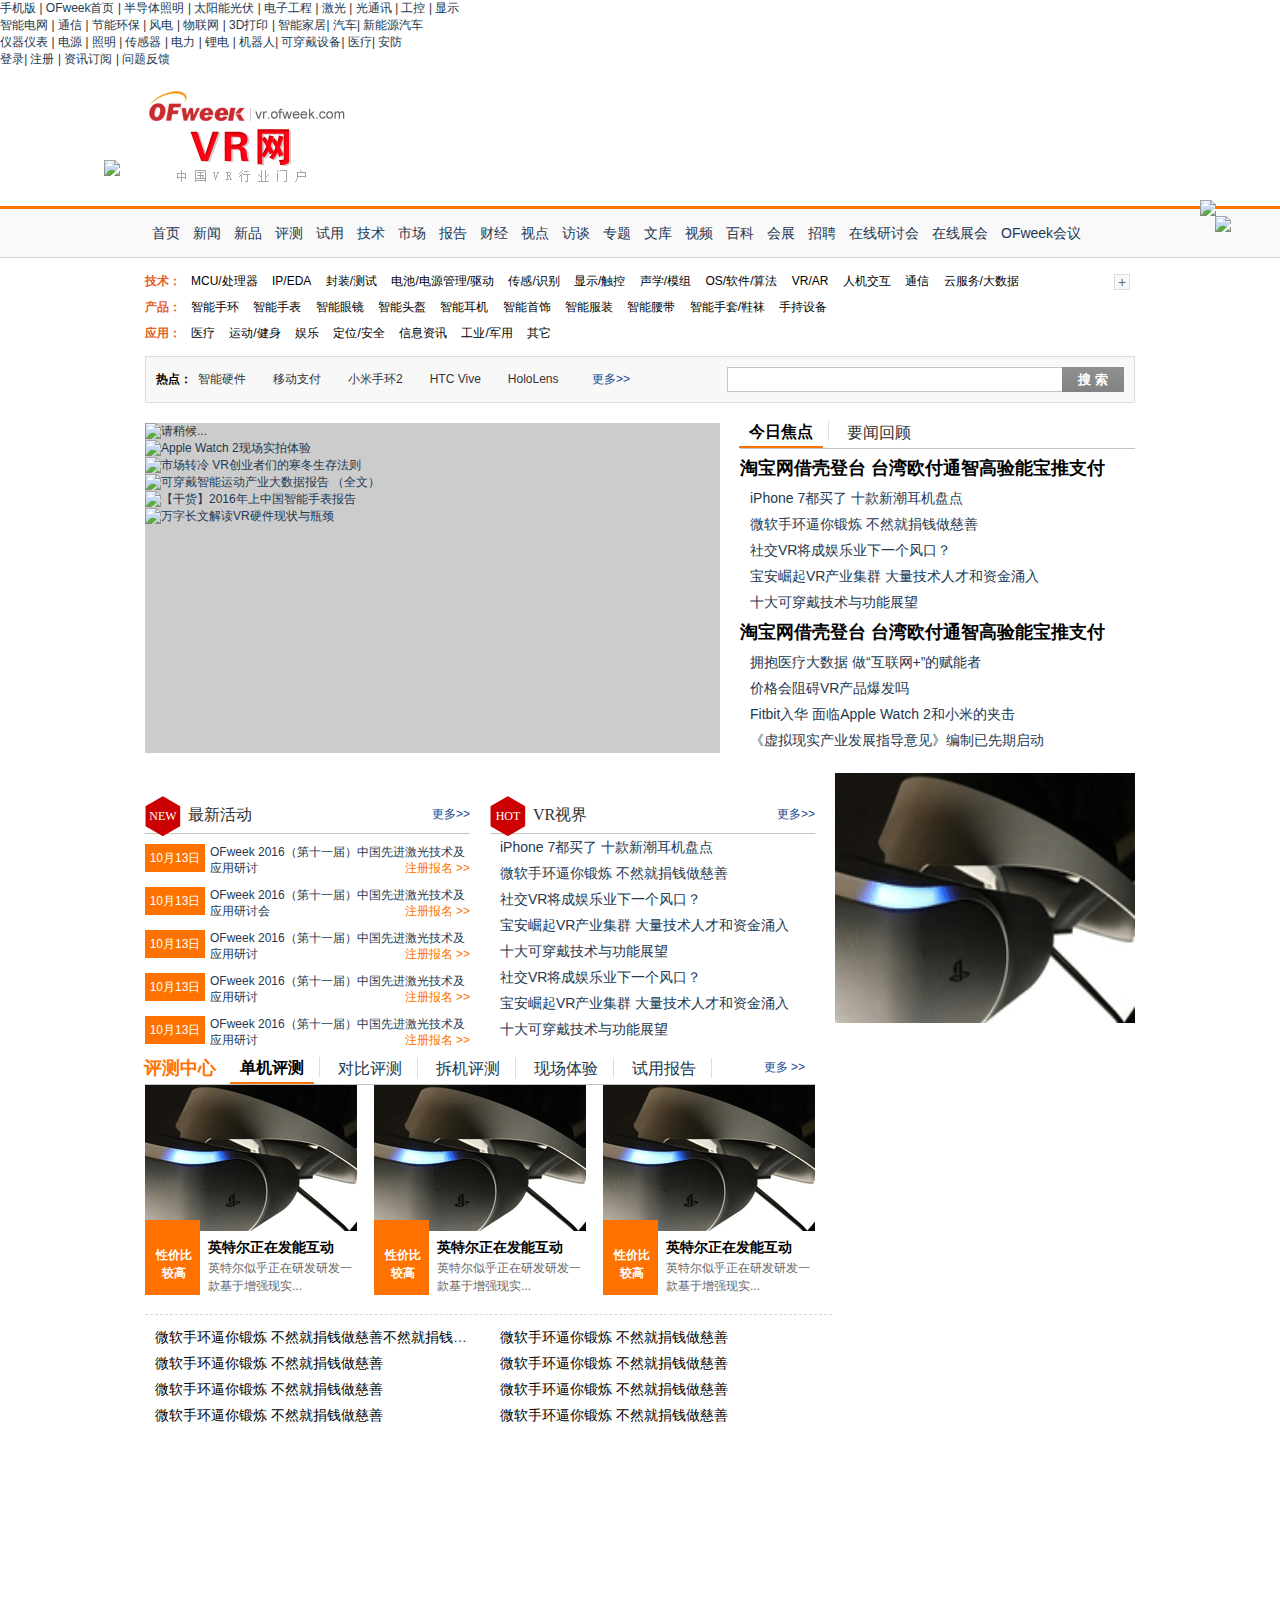
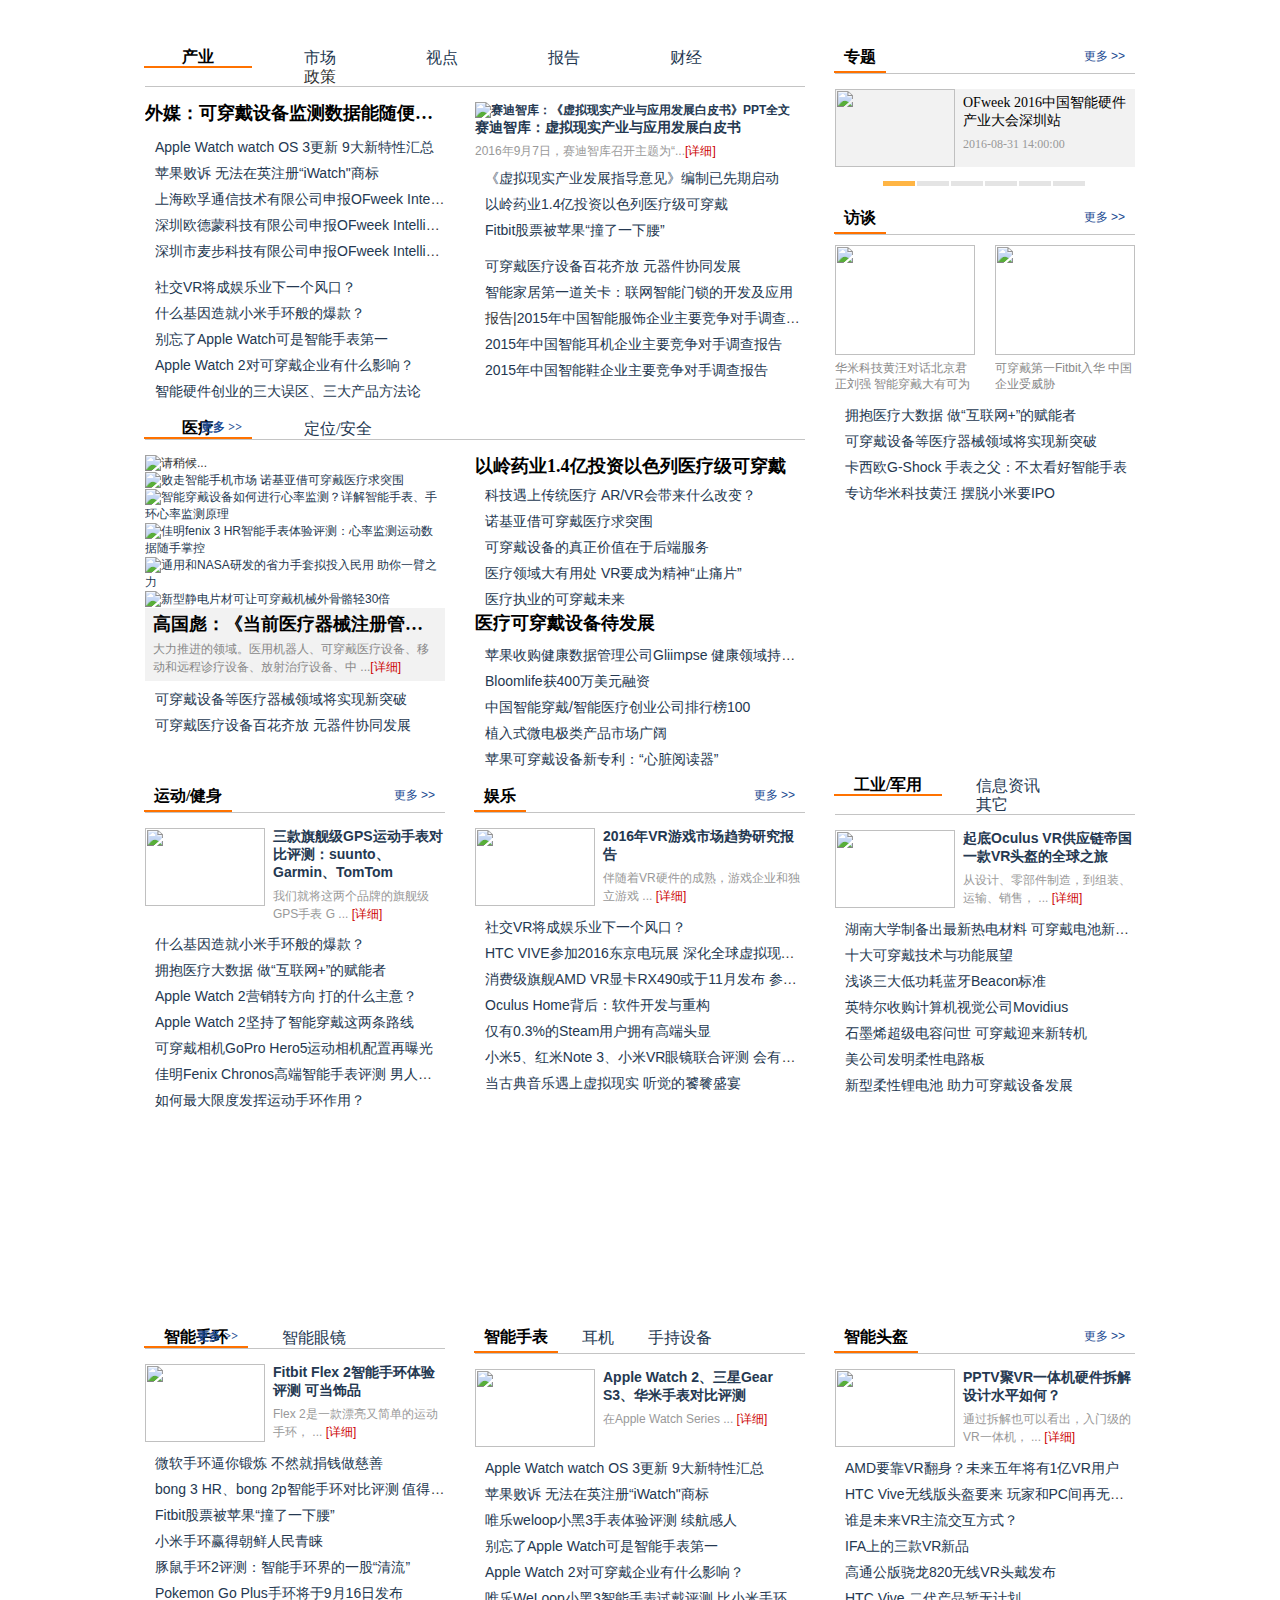
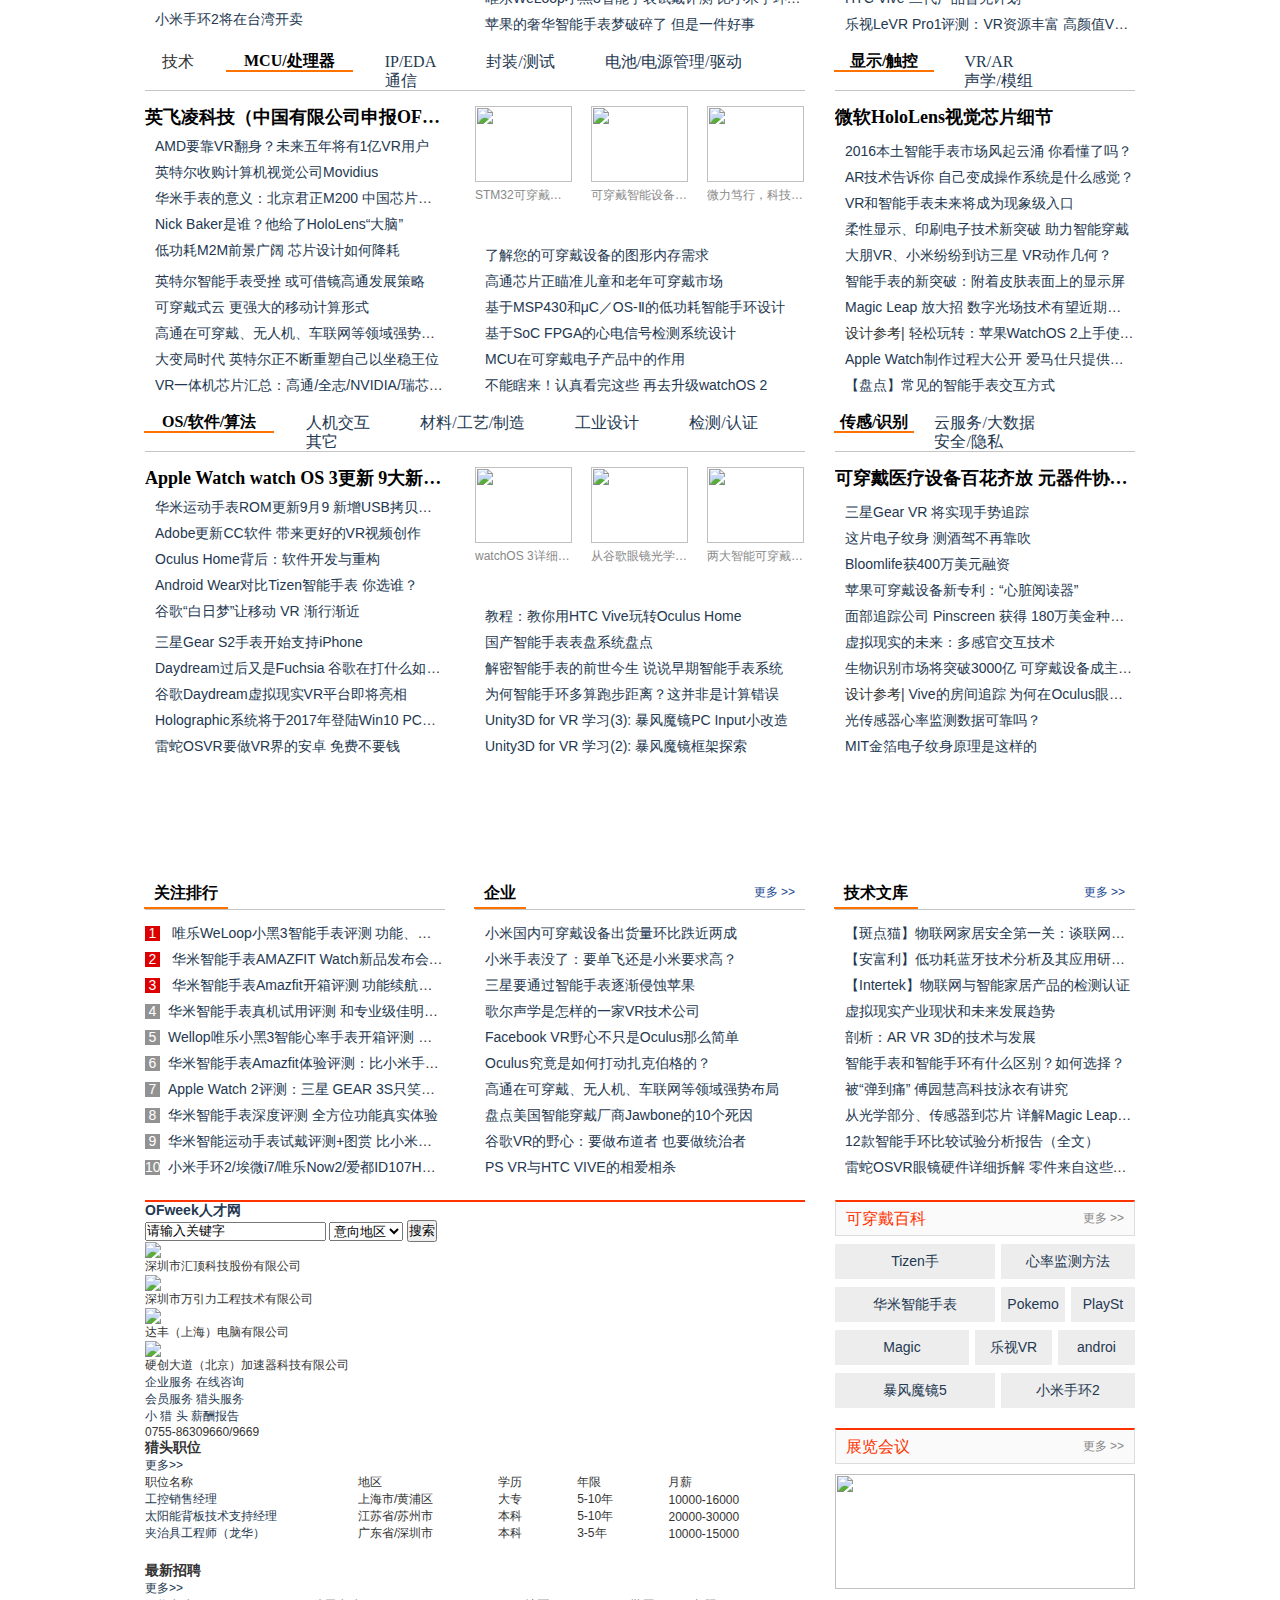
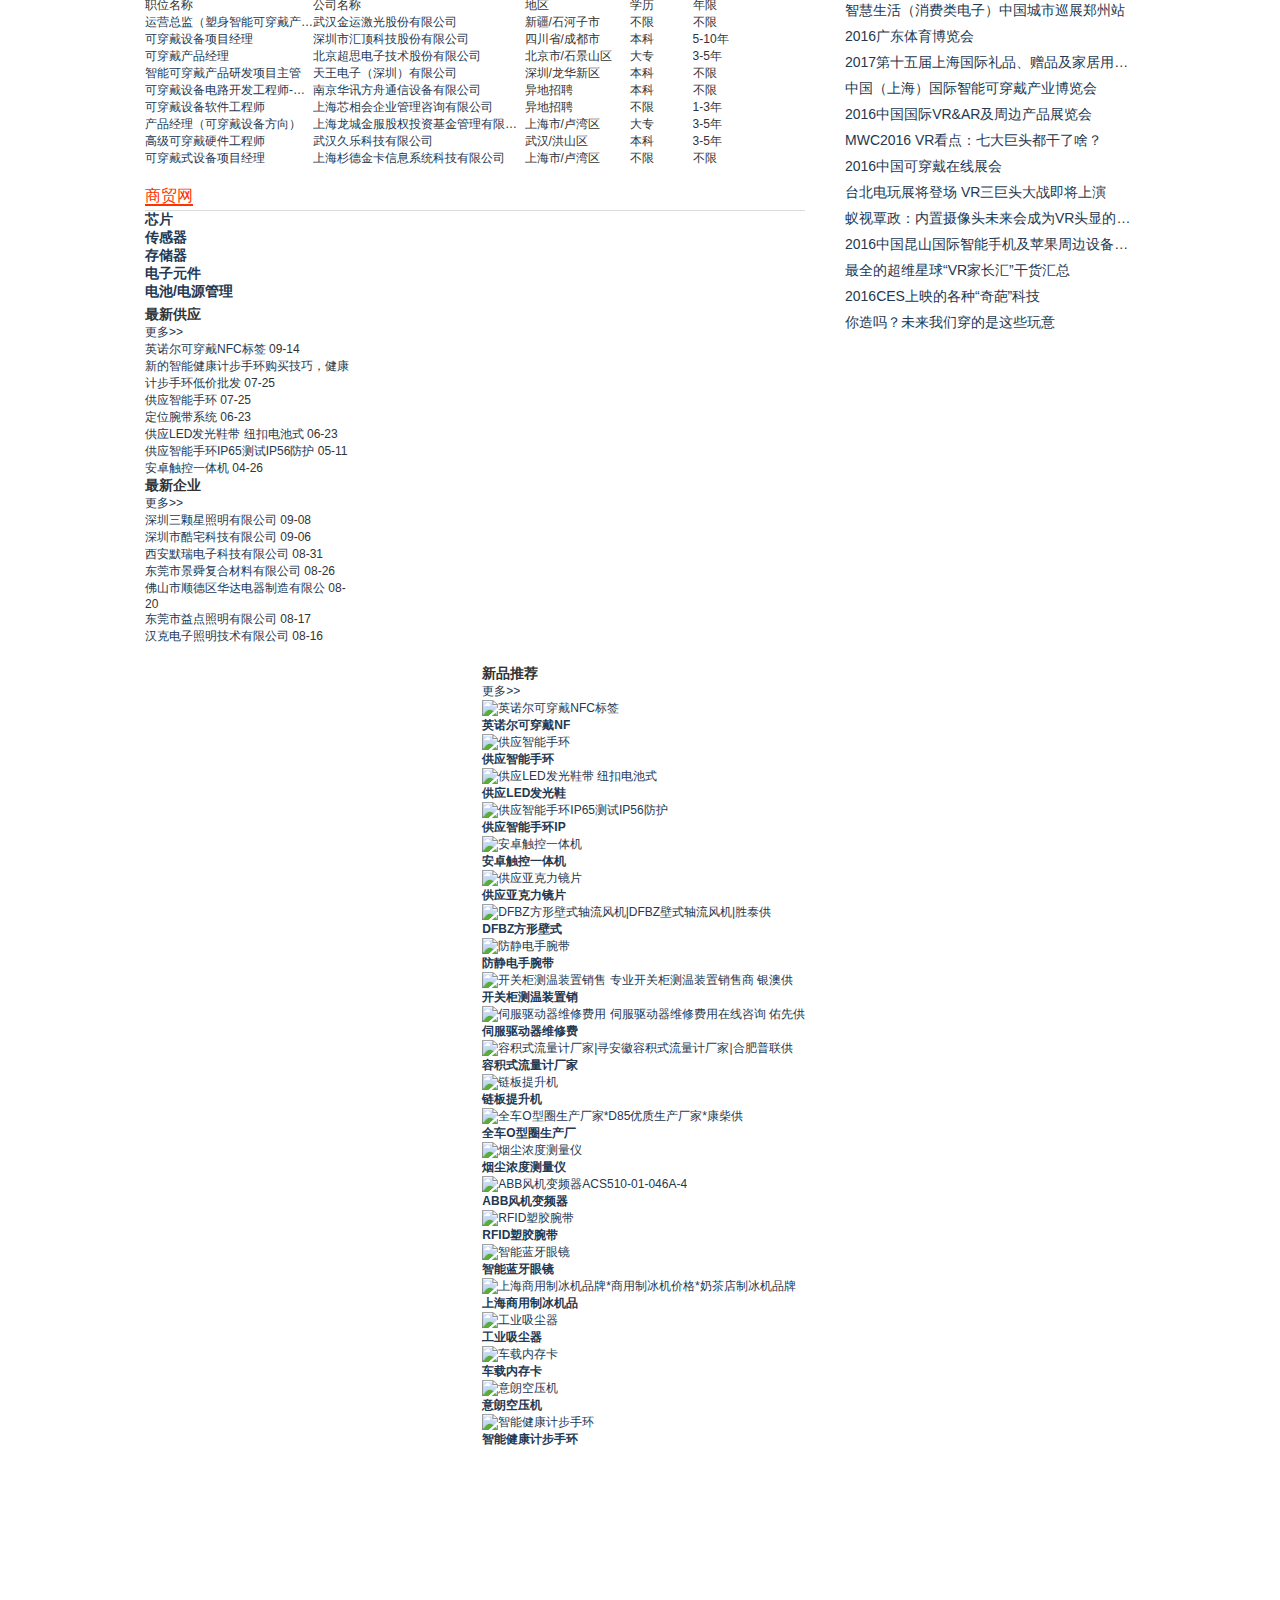
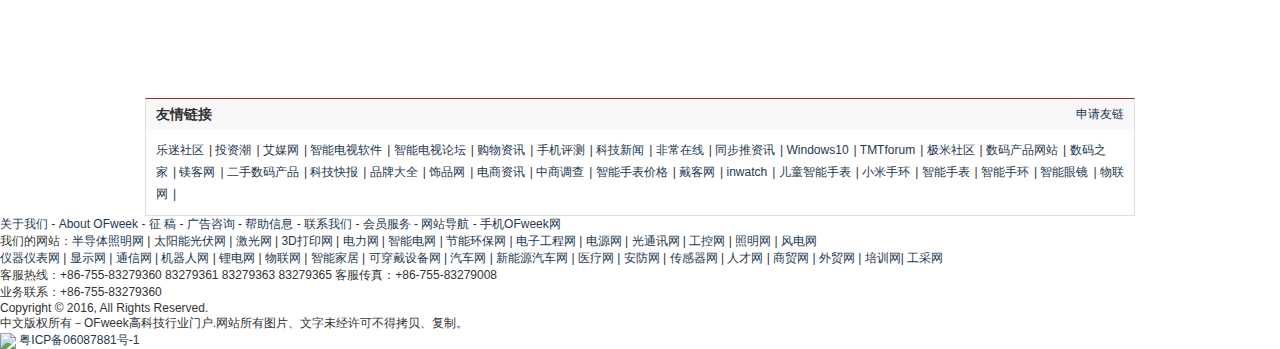
==== commit 1b790def: "vr" ====
--- a/index.html
+++ b/index.html
@@ -799,7 +799,12 @@
                 </div>
                 <!--评测中心-->
             </div>
-            <div class="main_right"></div>
+            <div class="main_right">
+                <!--广告-->
+                <div class="top-right-ad">
+                    <img src="images/vr1.png" width="300" height="250">
+                </div>
+            </div>
         </div>
         <!--main two-->
         <div class="w990 pt20">
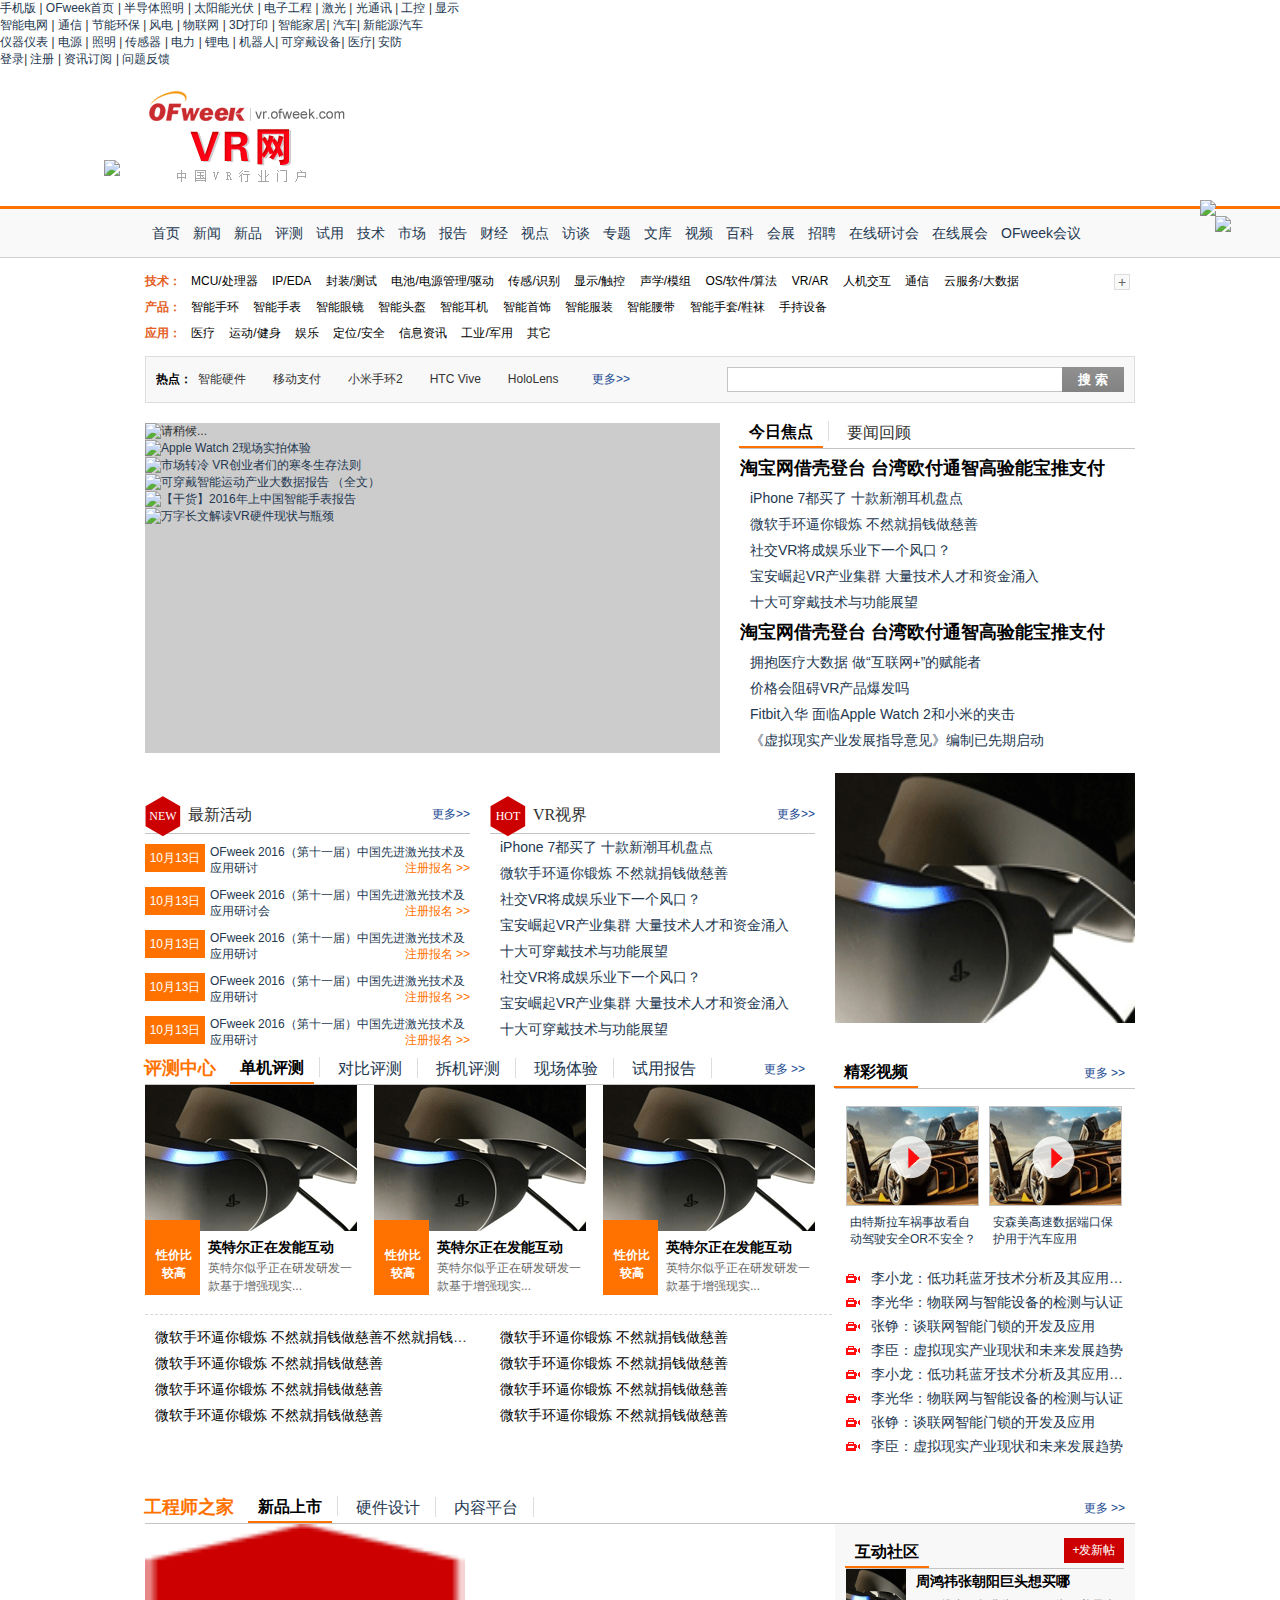
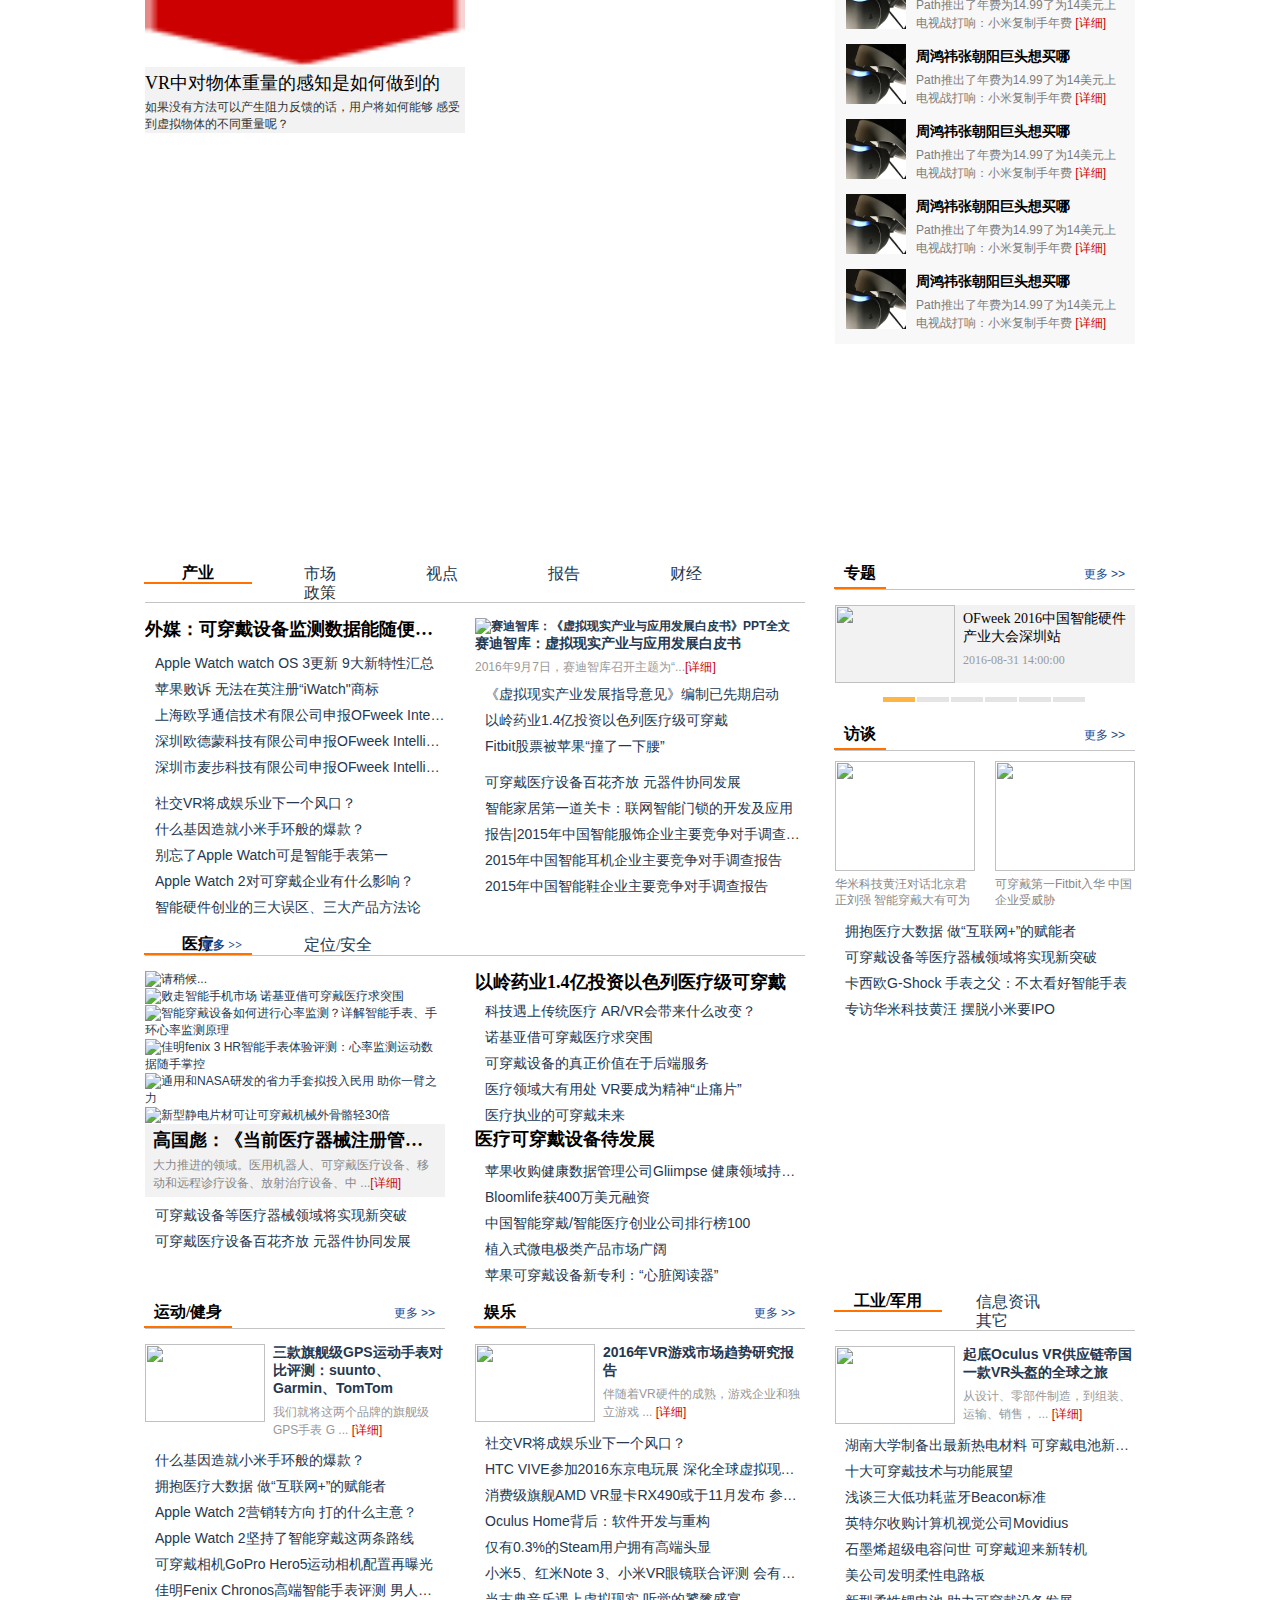
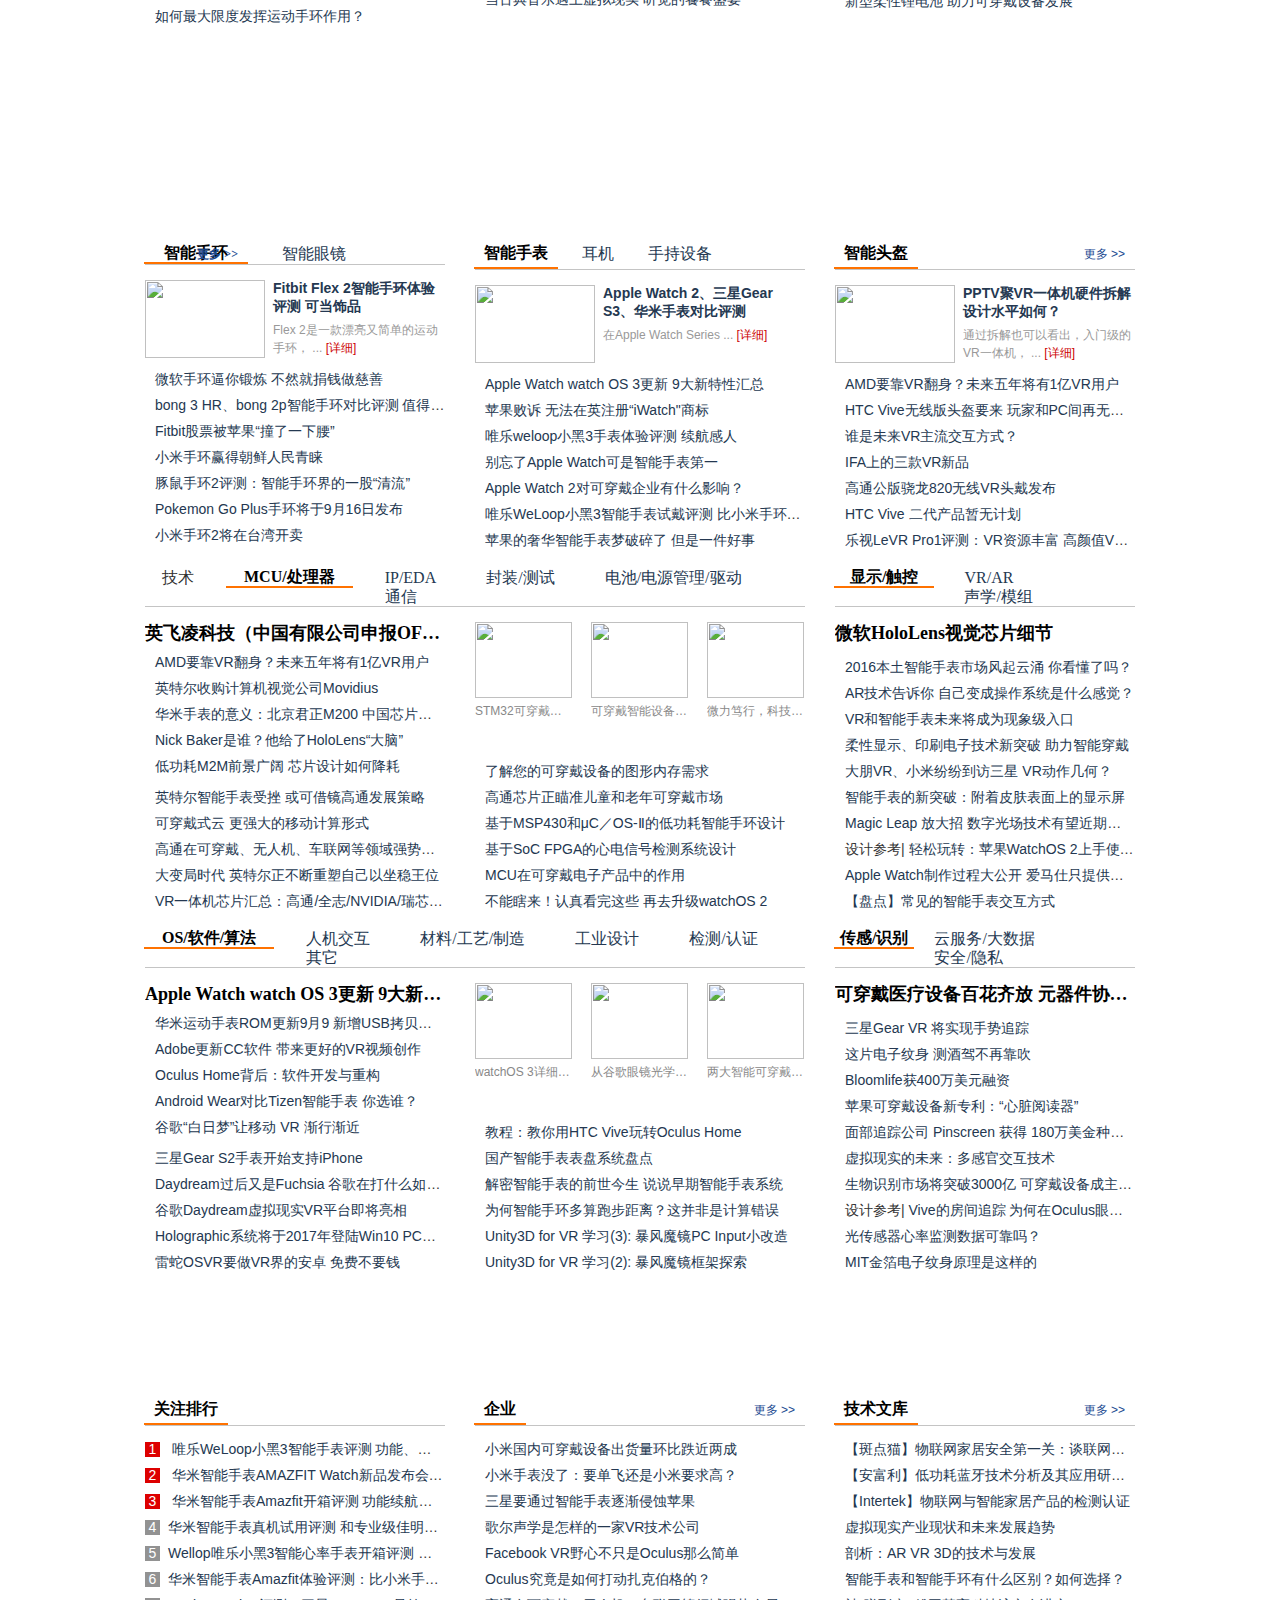
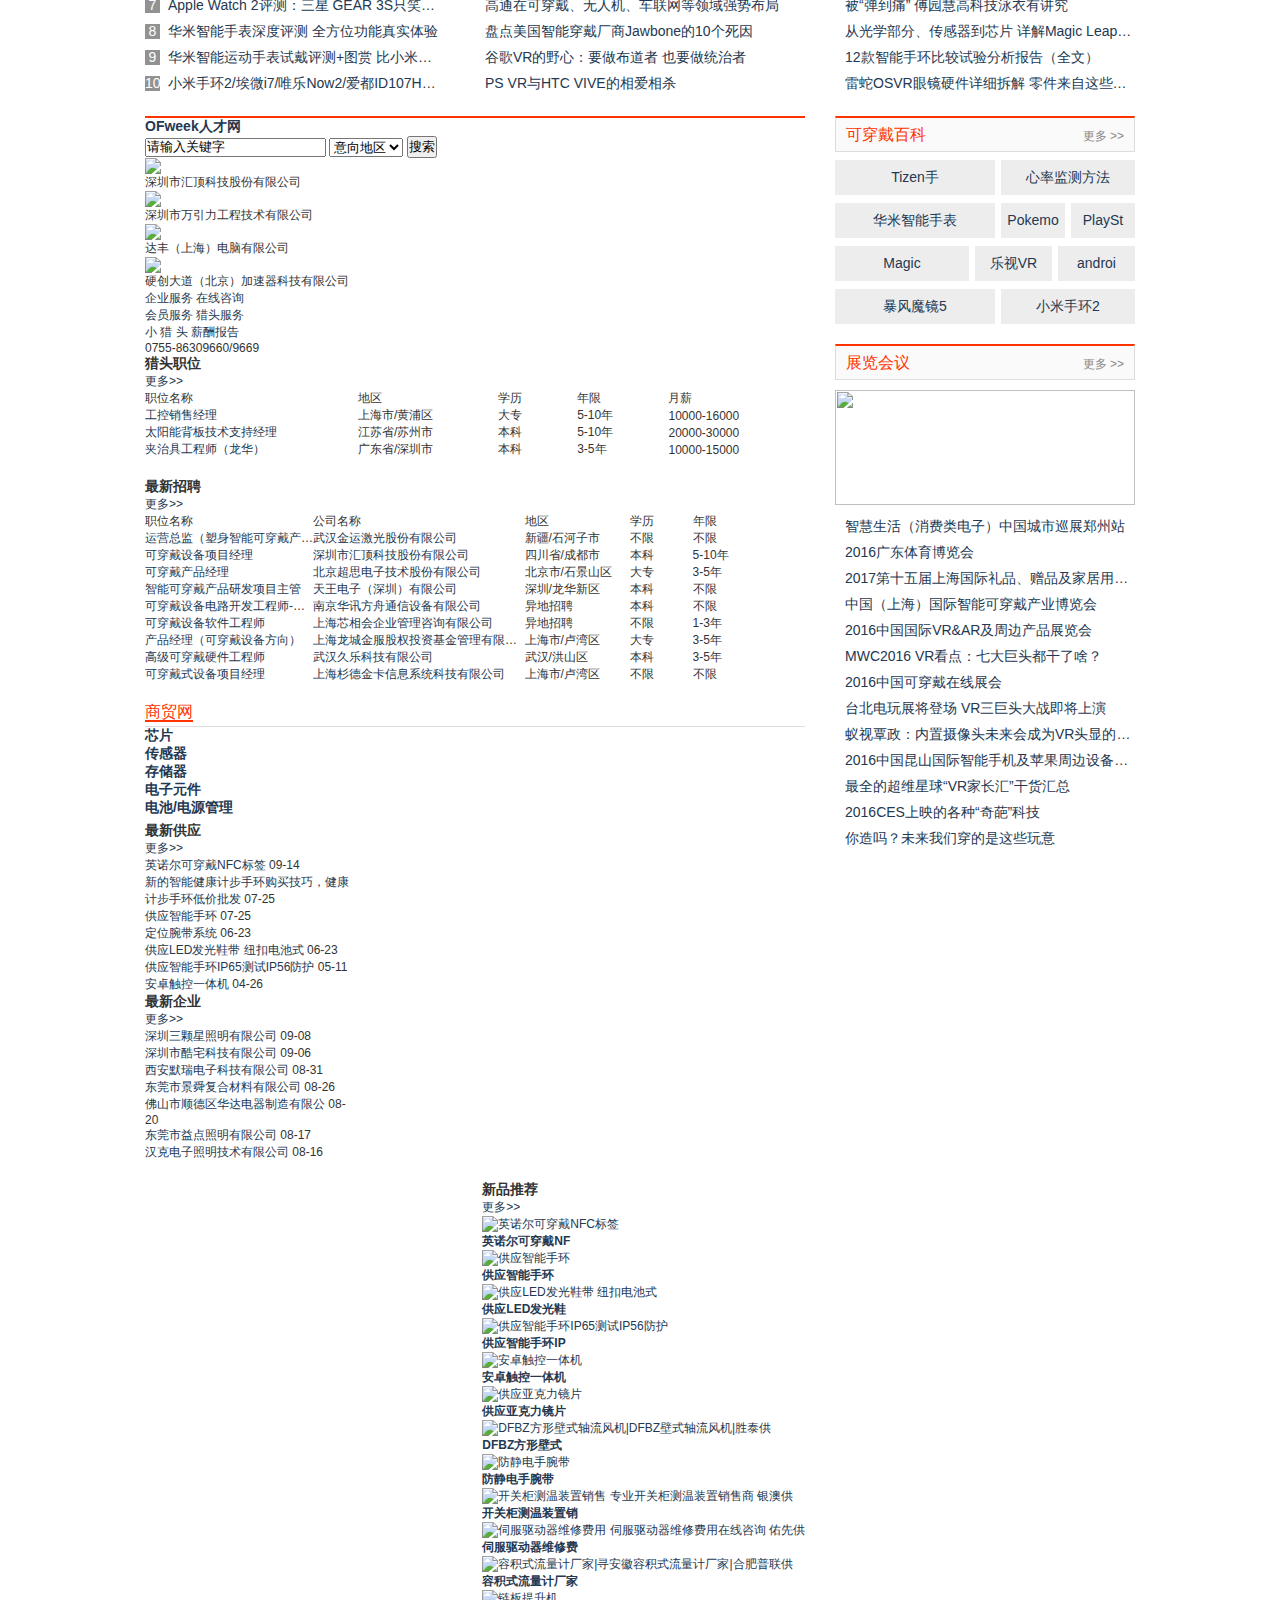
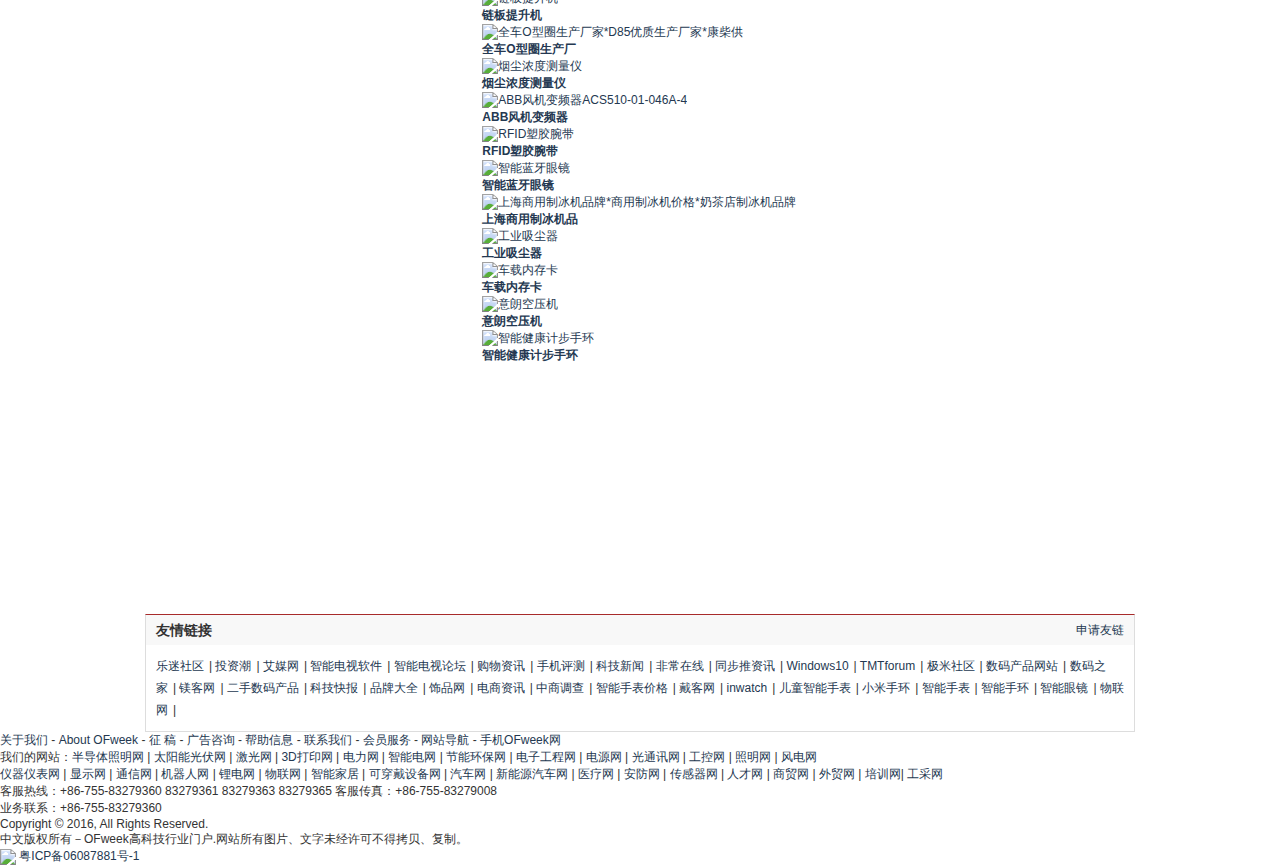
==== commit 947ccff8: "gcs" ====
--- a/index.html
+++ b/index.html
@@ -430,7 +430,7 @@
             <!-- right end -->
         </div>
         <!--main first-->
-        <!--main two-->
+        <!--main two start-->
         <div class="w990 pt20">
             <div class="main_left">
                 <div class="clearfix">
@@ -507,7 +507,6 @@
                     </div>
                     <!--评测中心-->
                 </div>
-
                 <div class="tabs">
                     <div class="tab_title">
                         <h2 class="tab_title_hd">评测中心</h2>
@@ -784,6 +783,7 @@
                                     <li><a href="#" target="_blank" title="">微软手环逼你锻炼 不然就捐钱做慈善</a></li>
                                     <li><a href="#" target="_blank" title="">微软手环逼你锻炼 不然就捐钱做慈善</a></li>
                                     <li><a href="#" target="_blank" title="">微软手环逼你锻炼 不然就捐钱做慈善</a></li>
+                                    <li><a href="#" target="_blank" title="">微软手环逼你锻炼 不然就捐钱做慈善</a></li>
                                 </ul>
                             </div>
                             <div class="w325 fr">
@@ -792,6 +792,7 @@
                                     <li><a href="#" target="_blank" title="">微软手环逼你锻炼 不然就捐钱做慈善</a></li>
                                     <li><a href="#" target="_blank" title="">微软手环逼你锻炼 不然就捐钱做慈善</a></li>
                                     <li><a href="#" target="_blank" title="">微软手环逼你锻炼 不然就捐钱做慈善</a></li>
+                                    <li><a href="#" target="_blank" title="">微软手环逼你锻炼 不然就捐钱做慈善</a></li>
                                 </ul>
                             </div>
                         </div>
@@ -804,9 +805,121 @@
                 <div class="top-right-ad">
                     <img src="images/vr1.png" width="300" height="250">
                 </div>
+                <div class="excellent-video mt40">
+                    <div class="tab_title">
+                        <h3 class="selected"><a href="http://wearable.ofweek.com/topic/wearable.html" target="_blank">精彩视频</a></h3>
+                        <span class="more blue"><a href="http://wearable.ofweek.com/topic/wearable.html" target="_blank">更多 &gt;&gt;</a></span>
+                    </div>
+                    <div class="video_pic">
+                        <ul>
+                            <li>
+                                <a href="http://video.ofweek.com/video/5249.html" target="_blank" title="由特斯拉车祸事故看自动驾驶安全OR不安全？"><img src="images/video_img.png" border="0"></a>
+                                <span><a href="http://video.ofweek.com/video/5249.html" target="_blank" title="">由特斯拉车祸事故看自动驾驶安全OR不安全？由特斯拉车祸事故看自动驾驶安全OR不安全？</a></span>
+                            </li>
+                            <li>
+                                <a href="http://video.ofweek.com/video/5141.html" target="_blank" title="安森美高速数据端口保护用于汽车应用"><img src="images/video_img.png" border="0"></a>
+                                <span><a href="http://video.ofweek.com/video/5141.html" target="_blank" title="">安森美高速数据端口保护用于汽车应用</a></span>
+                            </li>
+                        </ul>
+                    </div>
+                    <ul class="news_list video_list ml11">
+                        <li><a href="#" target="_blank" title="李小龙：低功耗蓝牙技术分析及其应用研究">李小龙：低功耗蓝牙技术分析及其应用研究</a></li>
+                        <li><a href="#" target="_blank" title="李光华：物联网与智能设备的检测与认证">李光华：物联网与智能设备的检测与认证</a></li>
+                        <li><a href="#" target="_blank" title="张铮：谈联网智能门锁的开发及应用">张铮：谈联网智能门锁的开发及应用</a></li>
+                        <li><a href="#" target="_blank" title="李臣：虚拟现实产业现状和未来发展趋势">李臣：虚拟现实产业现状和未来发展趋势</a></li>
+                        <li><a href="#" target="_blank" title="李小龙：低功耗蓝牙技术分析及其应用研究">李小龙：低功耗蓝牙技术分析及其应用研究</a></li>
+                        <li><a href="#" target="_blank" title="李光华：物联网与智能设备的检测与认证">李光华：物联网与智能设备的检测与认证</a></li>
+                        <li><a href="#" target="_blank" title="张铮：谈联网智能门锁的开发及应用">张铮：谈联网智能门锁的开发及应用</a></li>
+                        <li><a href="#" target="_blank" title="李臣：虚拟现实产业现状和未来发展趋势">李臣：虚拟现实产业现状和未来发展趋势</a></li>
+                    </ul>
+                </div>
             </div>
         </div>
-        <!--main two-->
+        <!--main two end-->
+        <!--工程师之家和互动专区 start-->
+        <div class="main mt40">
+            <div class="tabs">
+                <div class="tab_title">
+                    <h2 class="tab_title_hd">工程师之家</h2>
+                    <div class="tab_title_box">
+                        <h3 class="selected"><a href="#1" target="_blank">新品上市</a><i></i></h3>
+                        <h3 class=""><a href="#22" target="_blank">硬件设计</a><i></i></h3>
+                        <h3><a href="#33" target="_blank">内容平台</a><i></i></h3>
+                    </div>
+                    <!--更多 只需要写一次，默认是第一个h3的链接，由js动态调用-->
+                    <span class="more blue"><a href="#1" target="_blank">更多 &gt;&gt;</a></span>
+                </div>
+            </div>
+            <div class="main_left">
+                <div class="tabs-con db">
+                    <div class="w320">
+                        <dl class="tuwen">
+                            <dt><img src="images/lingx.png"></dt>
+                            <dd class="tuwen-bg">
+                                <h3><a href="#" target="_blank">VR中对物体重量的感知是如何做到的</a></h3>
+                                <p>如果没有方法可以产生阻力反馈的话，用户将如何能够 感受到虚拟物体的不同重量呢？
+                                </p>
+                            </dd>
+                        </dl>
+                    </div>
+                </div>
+                <div class="tabs-con"></div>
+                <div class="tabs-con"></div>
+            </div>
+            <div class="main_right">
+                <!--互动专区 start-->
+                <div class="active-community">
+                    <div class="tab_title tab_title_nobg">
+                        <h3 class="selected"><a href="http://wearable.ofweek.com/topic/wearable.html" target="_blank">互动社区</a></h3>
+                        <a href="#" target="_blank" class="post">+发新帖</a>
+                    </div>
+                    <ul class="community-list mt15">
+                        <li>
+                            <img src="images/vr1.png">
+                            <div class="profile">
+                                <h3>周鸿祎张朝阳巨头想买哪</h3>
+                                <p>Path推出了年费为14.99了为14美元上 电视战打响：小米复制手年费
+                                    <a href="#">[详细]</a></p>
+                            </div>
+                        </li>
+                        <li>
+                            <img src="images/vr1.png">
+                            <div class="profile">
+                                <h3>周鸿祎张朝阳巨头想买哪</h3>
+                                <p>Path推出了年费为14.99了为14美元上 电视战打响：小米复制手年费
+                                    <a href="#">[详细]</a></p>
+                            </div>
+                        </li>
+                        <li>
+                            <img src="images/vr1.png">
+                            <div class="profile">
+                                <h3>周鸿祎张朝阳巨头想买哪</h3>
+                                <p>Path推出了年费为14.99了为14美元上 电视战打响：小米复制手年费
+                                    <a href="#">[详细]</a></p>
+                            </div>
+                        </li>
+                        <li>
+                            <img src="images/vr1.png">
+                            <div class="profile">
+                                <h3>周鸿祎张朝阳巨头想买哪</h3>
+                                <p>Path推出了年费为14.99了为14美元上 电视战打响：小米复制手年费
+                                    <a href="#">[详细]</a></p>
+                            </div>
+                        </li>
+                        <li>
+                            <img src="images/vr1.png">
+                            <div class="profile">
+                                <h3>周鸿祎张朝阳巨头想买哪</h3>
+                                <p>Path推出了年费为14.99了为14美元上 电视战打响：小米复制手年费
+                                    <a href="#">[详细]</a></p>
+                            </div>
+                        </li>
+                    </ul>
+                </div>
+                <!--互动专区 end-->
+            </div>
+        </div>
+        <!--工程师之家和互动专区 end-->
         <div class="w990 pt20">
             <div class="ad728 fl" id="ad-3"></div>
             <div id="_ad-3">
--- a/css/VR.css
+++ b/css/VR.css
@@ -45,12 +45,15 @@
 .mt10{margin-top: 10px;}
 .mt20{margin-top: 20px;}
 .mt23{margin-top: 23px;}   
+.mt40{margin-top:40px;}   
 .mr20{margin-right: 20px;} 
+.ml11{margin-left: 11px;}
 .f14{font-size:14px;}
 #noborder{border:none;}
 .gray_bg{background: #f2f2f2;}
 
 /*公共宽度*/
+.w320{width:320px;}
 .w325{width:325px;}
 
 
@@ -75,10 +78,11 @@
 {
 	width:100%;
 }
-.w990
+.w990,.main
 {
 	width:990px;
-	margin:0 auto;
+	margin-left: auto;
+	margin-right: auto;
 }
 .head
 {
@@ -413,11 +417,16 @@
 	border-bottom: 2px solid #ff7200;
 	margin-top: -1px;
 }
+
+.tab_title_nobg .selected{
+	background: none;
+}
+
 .tab_title .more ,.tab_title2 .more,.w_title .more
 {
   position: absolute;
   right: 10px;
-  top: 0;
+  top: 2px;
 }
 .tab_title .more a{color:#1a4991;}
 .tab_title .more a:hover{color:#F15C00;}
@@ -1079,4 +1088,91 @@
 height: 49px;left:0;bottom: 0; font-size: 12px;line-height:18px;color:#fff; font-weight: bold;text-align:center;padding:26px 7px 0 9px;}
 .pc-list .con{margin-left: 63px;margin-top: 4px;}
 .pc-list .con h3{font-size: 14px;line-height: 24px; font-weight: bold; color: #000;}
-.pc-list .con p{font-size:12px;color:#666;line-height: 18px;height: 36px;overflow: hidden;}+.pc-list .con p{font-size:12px;color:#666;line-height: 18px;height: 36px;overflow: hidden;}
+
+.video_pic{
+	margin-left:11px;
+	overflow:hidden;
+	padding: 17px 0 18px;
+}
+.video_pic ul{
+	overflow:hidden;
+	*zoom:1;
+	margin-right:-25px;
+	}
+.video_pic ul li{
+	width:131px;
+	margin-right:12px;
+	float:left;
+	display:inline;
+	
+}
+.video_pic ul li img{
+	width:131px;
+	height:98px;
+	border:1px solid #c4c4c4;
+}
+
+.video_pic ul li span{
+	display:block;
+	line-height:17px;
+	height:34px;
+	overflow:hidden;
+	padding:8px 0 0 4px;
+}
+
+/*互动社区*/
+.active-community{
+	background: #f8f8f8;
+	padding: 19px 11px 0;
+}
+.active-community .post{
+	width:60px;
+	height: 25px;
+	background: #c00;
+	line-height: 25px;
+	color:#fff;
+	text-align: center;
+	text-decoration: none;
+	position: absolute;
+	right:0;
+	bottom: 5px;
+}
+.community-list li {
+	margin-bottom: 12px;
+}
+
+.community-list li img{
+	width:60px;
+	height: 60px;
+	float: left;
+}
+.community-list .profile{
+   margin-left: 70px;
+}
+.community-list .profile h3{
+	font-size: 14px;
+	line-height: 24px;
+	color: #000;
+	margin-bottom: 3px;
+}
+.community-list .profile p{
+	color: #7c7c7c;
+	line-height: 18px;
+}
+.community-list .profile p a{
+	color:#c00;
+}
+
+/*tuwen*/
+.tuwen dt img{
+	width:320px;
+	height: 143px;
+}
+.tuwen dd.tuwen-bg{
+	background: #f2f2f2;
+}
+.tuwen dd h3{
+	font:18px/32px microsoft Yahei;
+}
+.tuwen dd h3 a{color:#000;}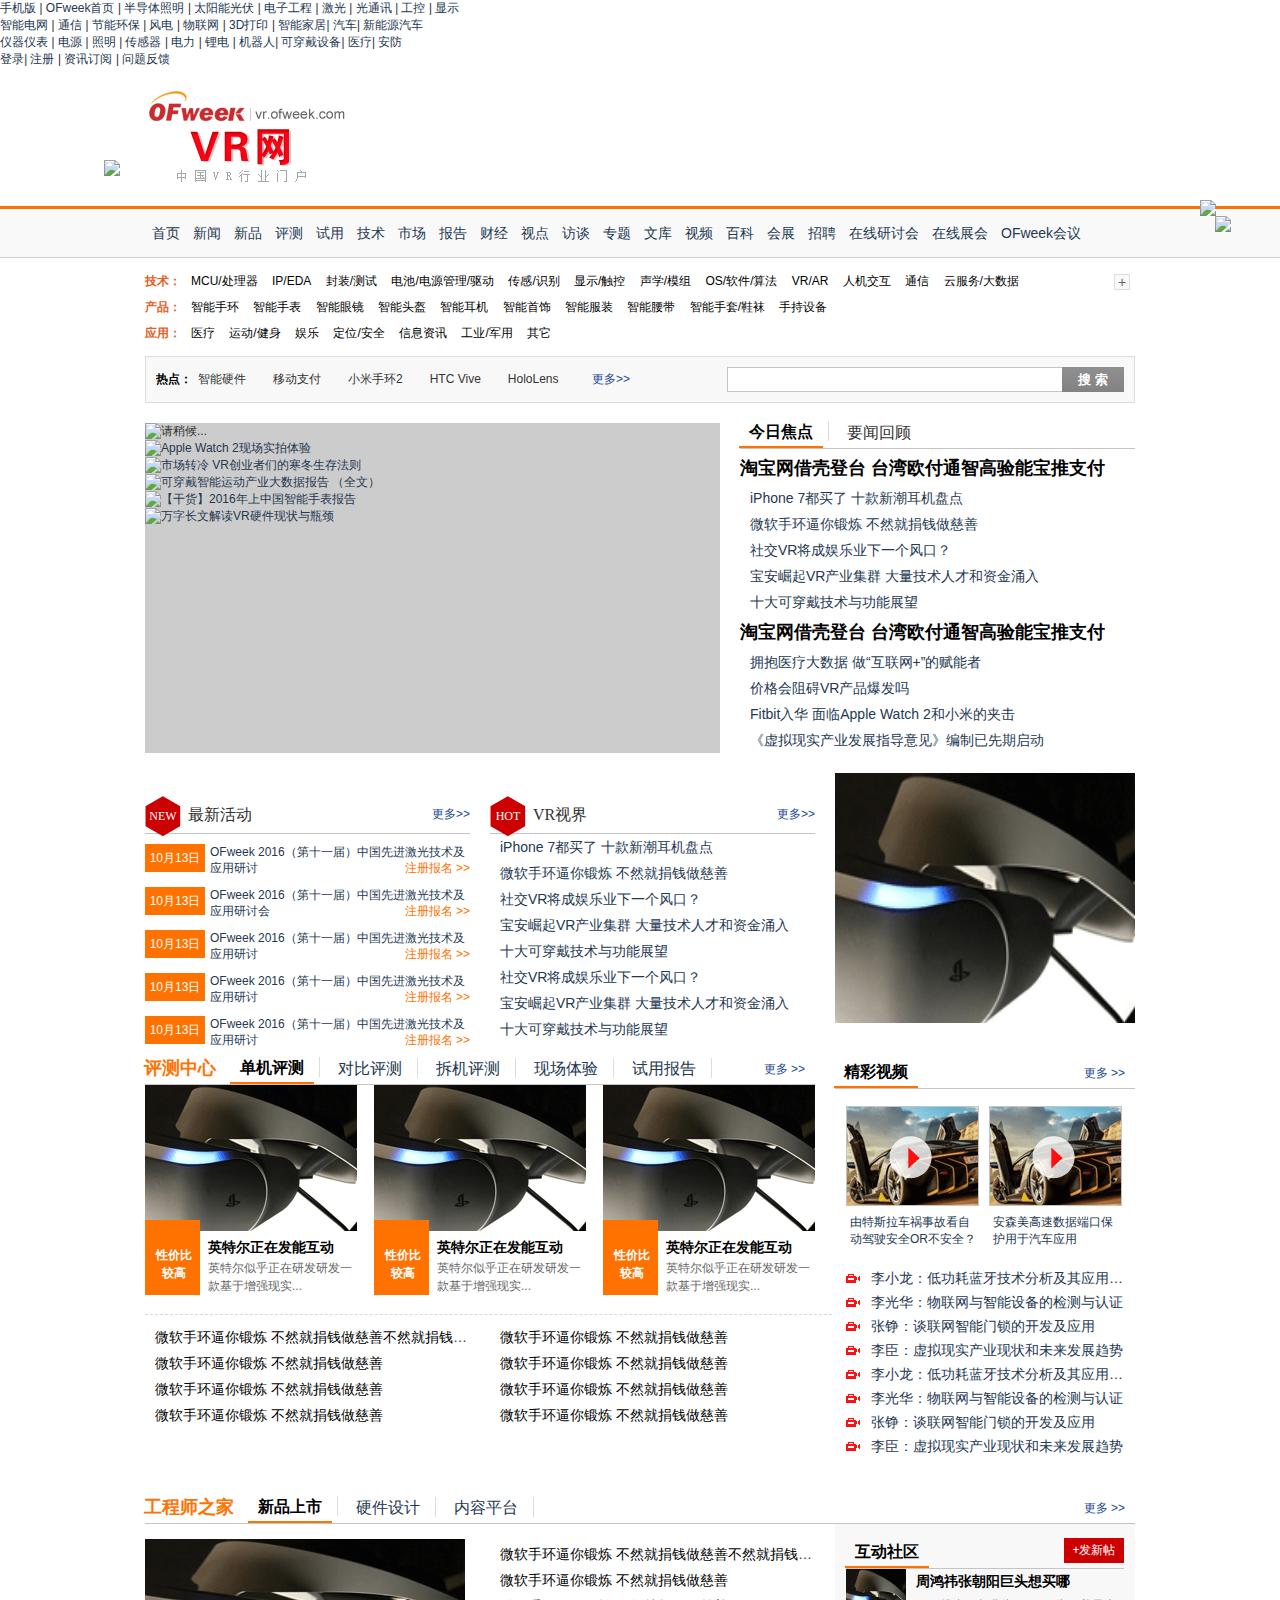
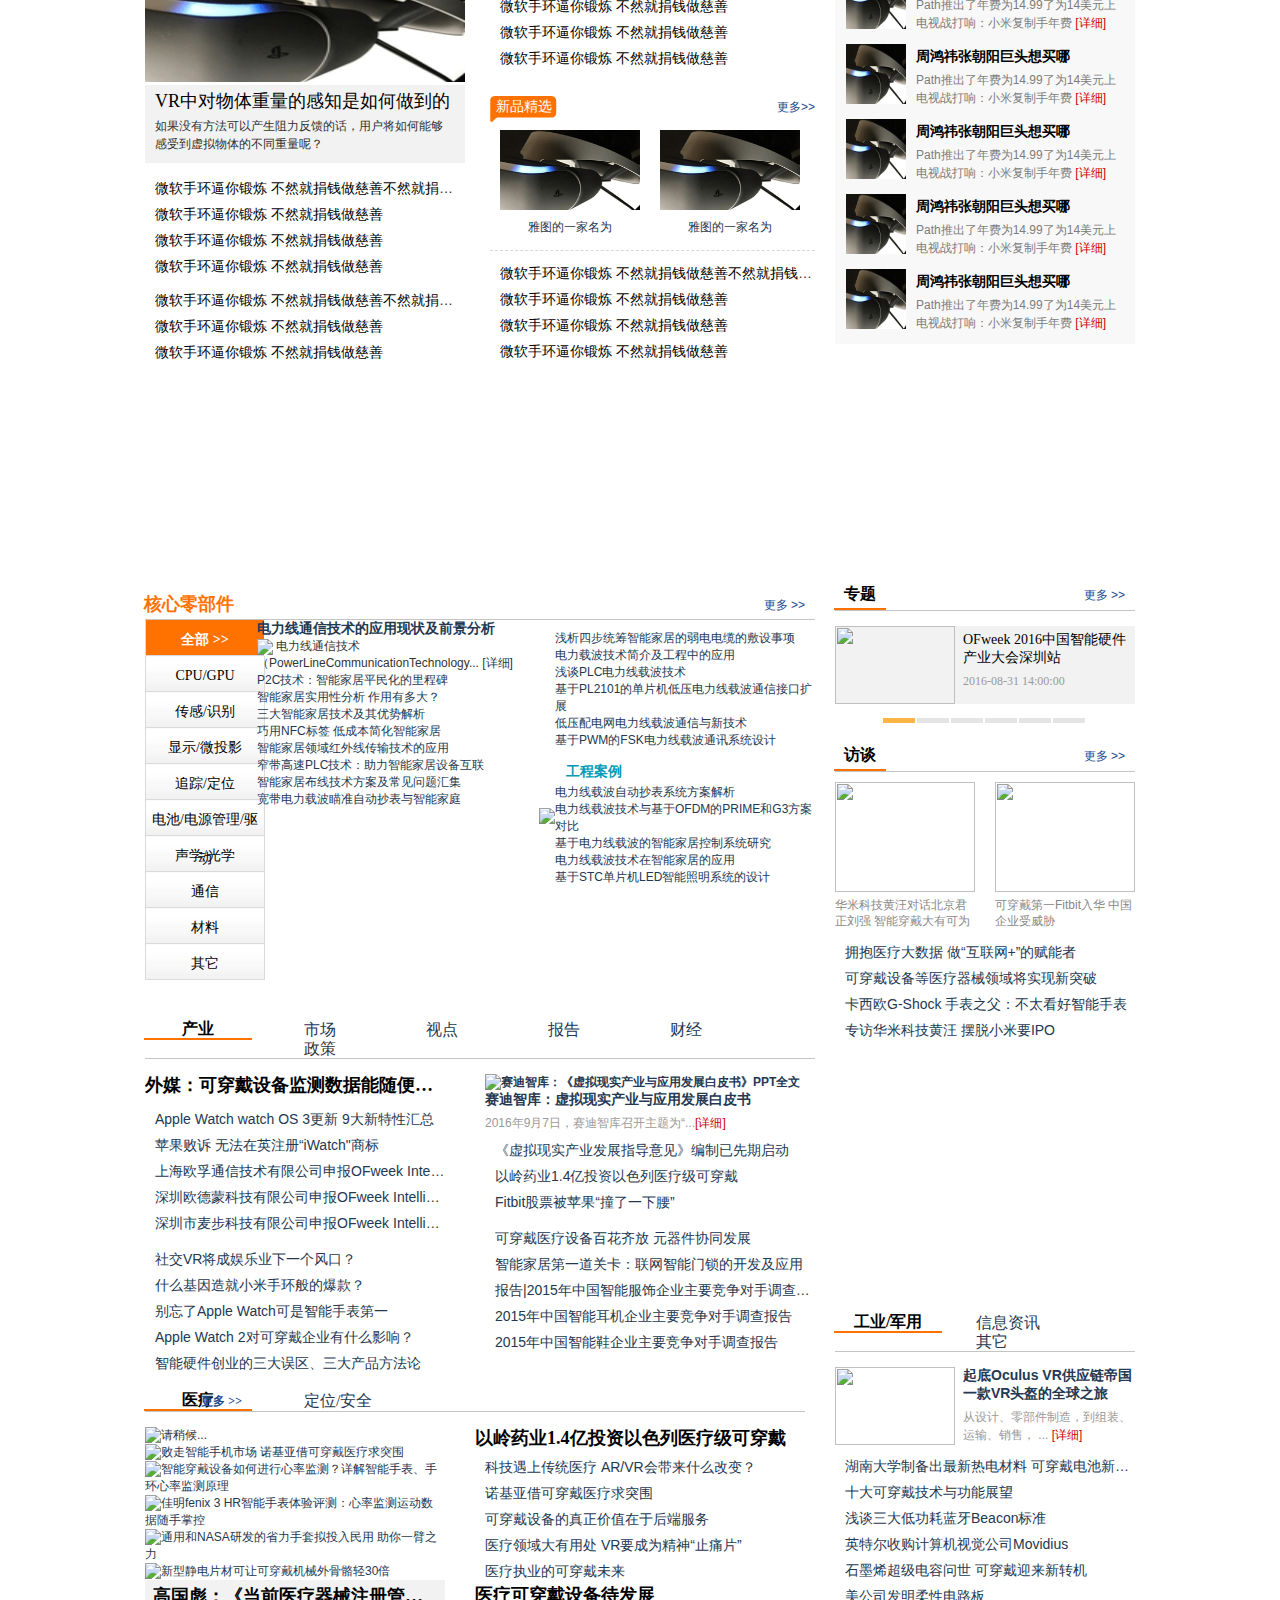
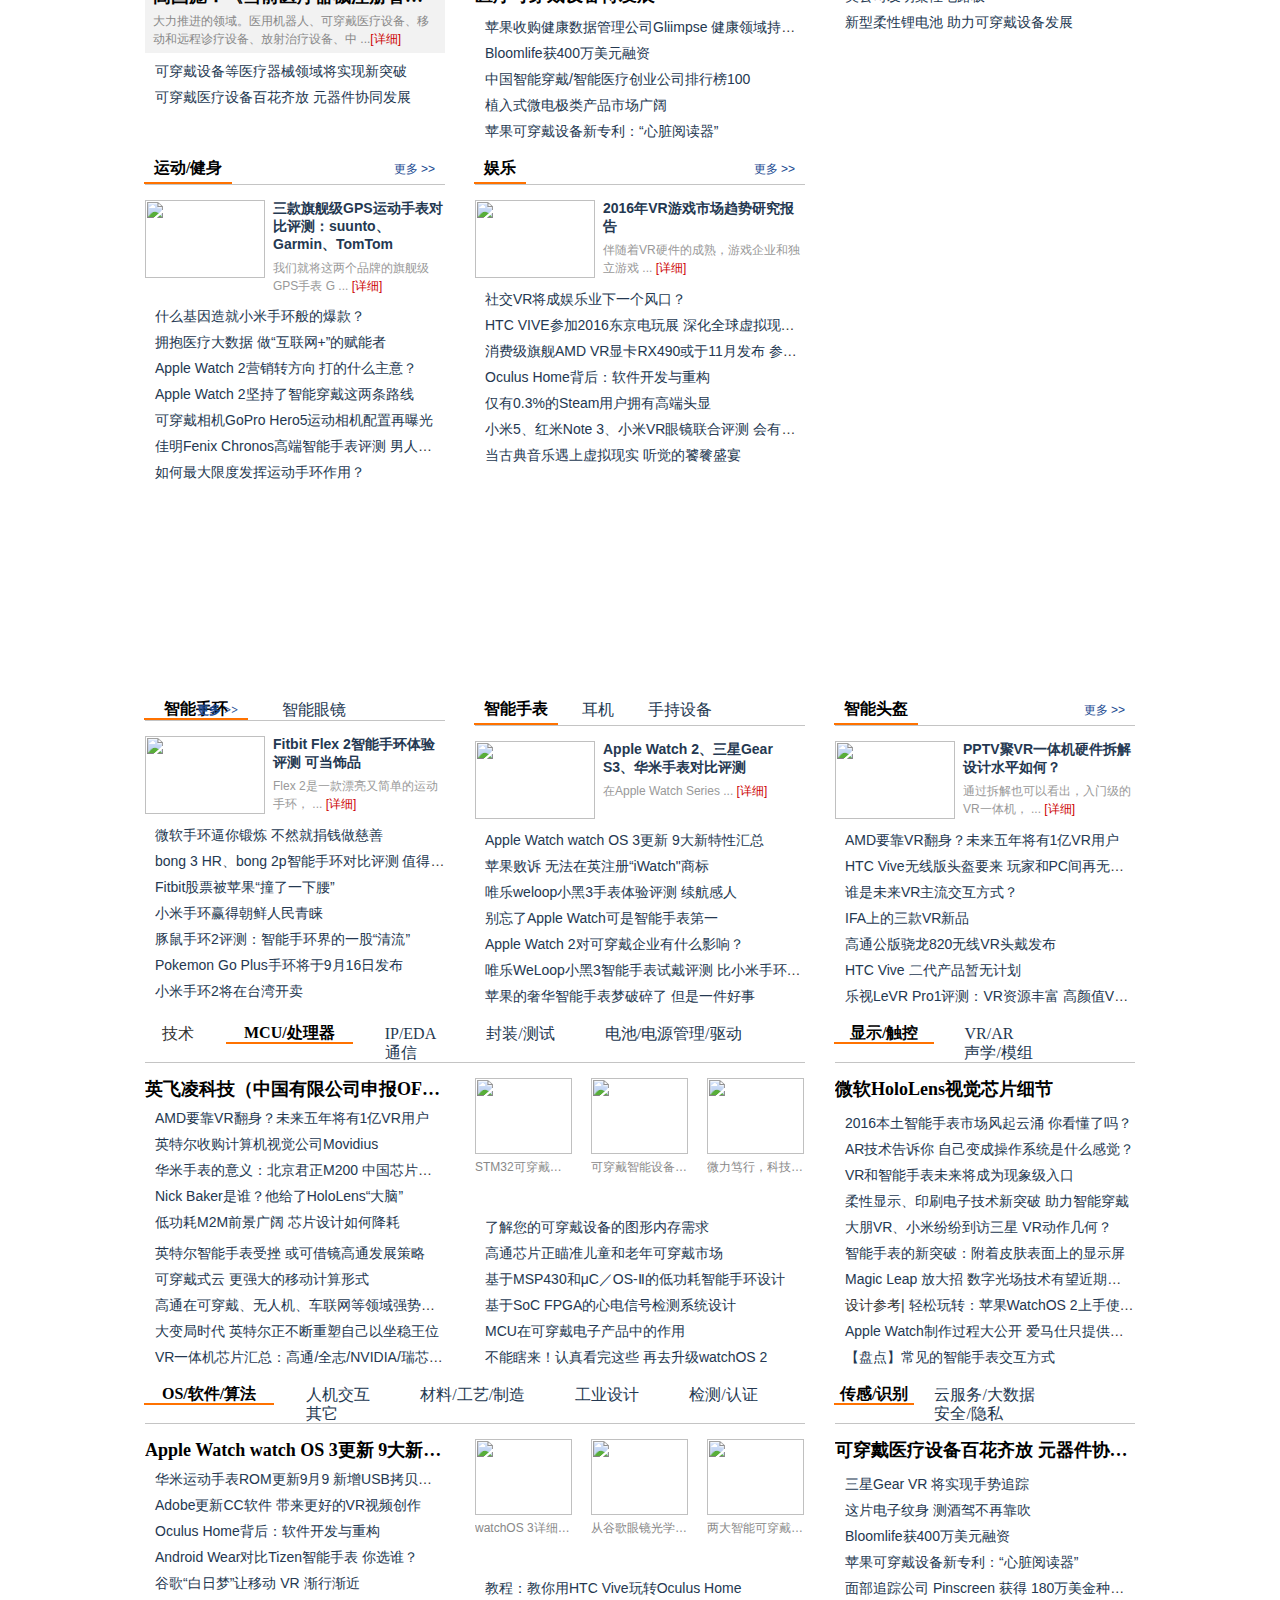
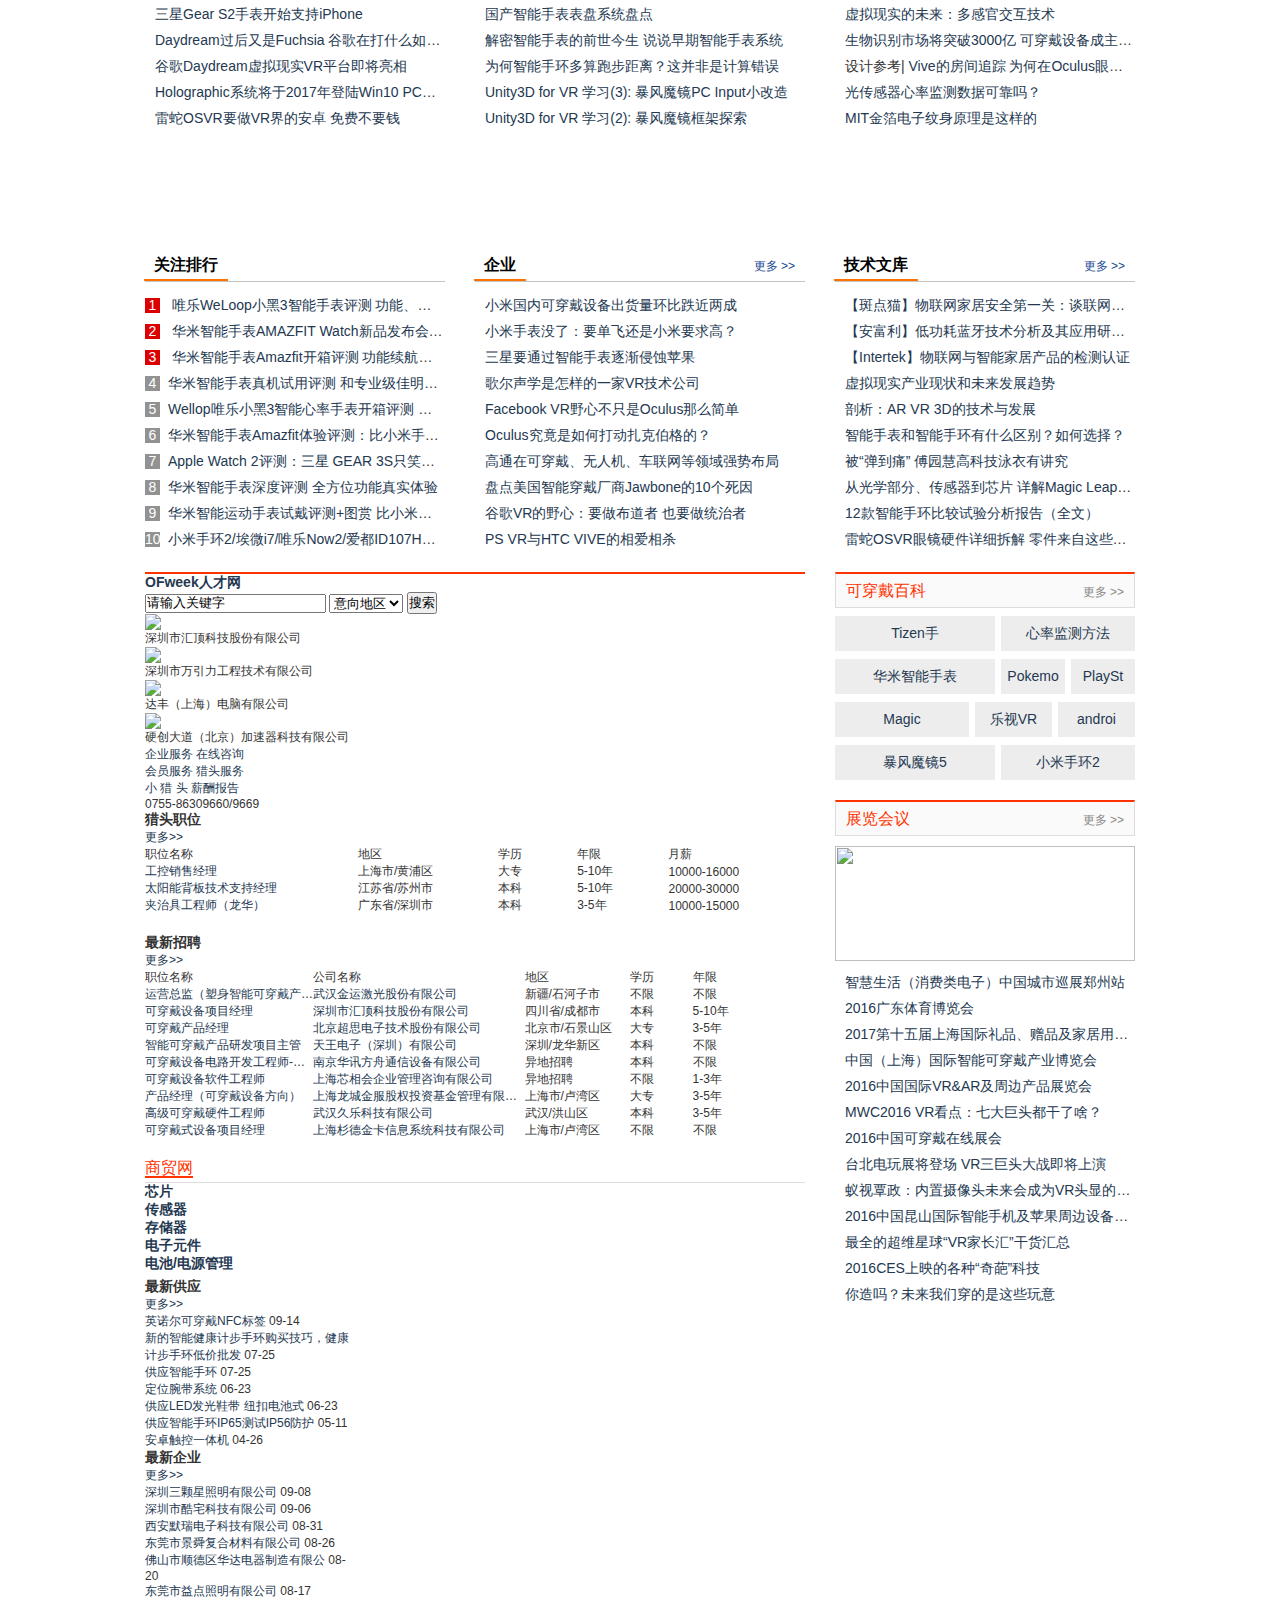
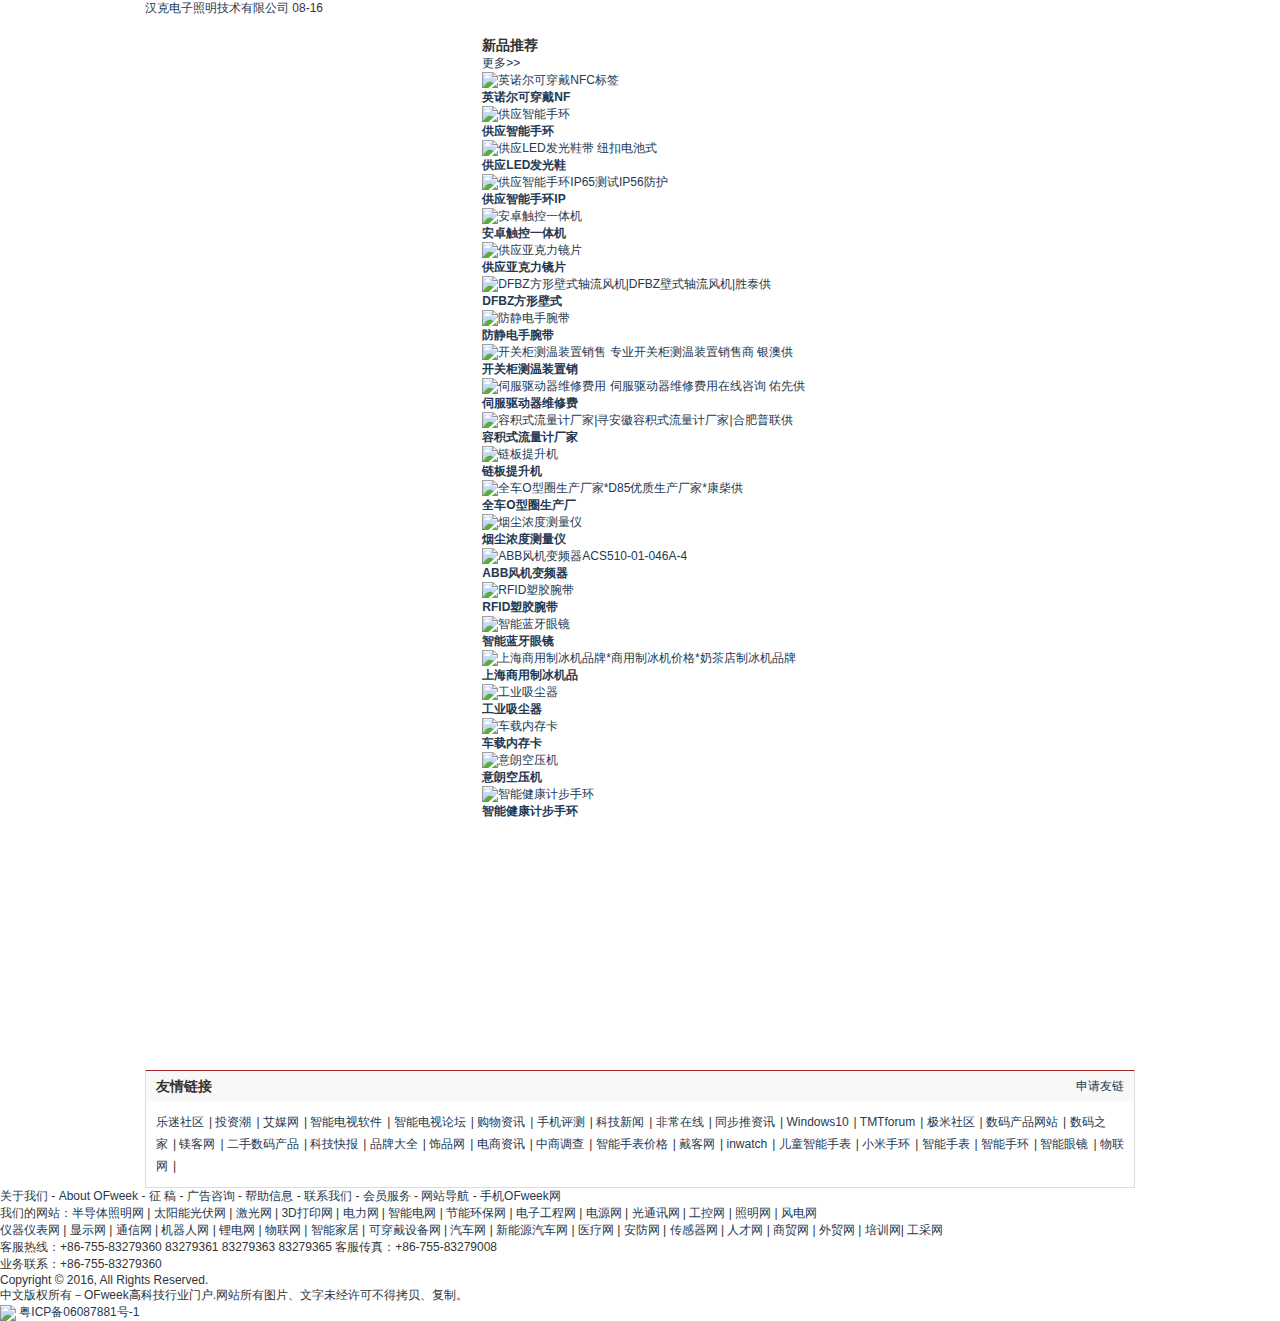
==== commit f524ca46: "lingjian" ====
--- a/index.html
+++ b/index.html
@@ -852,19 +852,188 @@
             </div>
             <div class="main_left">
                 <div class="tabs-con db">
-                    <div class="w320">
-                        <dl class="tuwen">
-                            <dt><img src="images/lingx.png"></dt>
+                    <div class="w320 fl">
+                        <dl class="tuwen pt15">
+                            <dt><img src="images/vr1.png"></dt>
                             <dd class="tuwen-bg">
-                                <h3><a href="#" target="_blank">VR中对物体重量的感知是如何做到的</a></h3>
-                                <p>如果没有方法可以产生阻力反馈的话，用户将如何能够 感受到虚拟物体的不同重量呢？
+                                <h3>
+                                    <a href="#" target="_blank">VR中对物体重量的感知是如何做到的</a>
+                                </h3>
+                                <p>
+                                    如果没有方法可以产生阻力反馈的话，用户将如何能够 感受到虚拟物体的不同重量呢？
                                 </p>
                             </dd>
                         </dl>
+                        <ul class="news_list news_list_c0 mt12">
+                            <li><a href="#" target="_blank" title="">微软手环逼你锻炼 不然就捐钱做慈善不然就捐钱做慈善不然就捐钱做慈善不然就捐钱做慈善</a></li>
+                            <li><a href="#" target="_blank" title="">微软手环逼你锻炼 不然就捐钱做慈善</a></li>
+                            <li><a href="#" target="_blank" title="">微软手环逼你锻炼 不然就捐钱做慈善</a></li>
+                            <li><a href="#" target="_blank" title="">微软手环逼你锻炼 不然就捐钱做慈善</a></li>
+                        </ul>
+                        <ul class="news_list news_list_c0 pt8">
+                            <li><a href="#" target="_blank" title="">微软手环逼你锻炼 不然就捐钱做慈善不然就捐钱做慈善不然就捐钱做慈善不然就捐钱做慈善</a></li>
+                            <li><a href="#" target="_blank" title="">微软手环逼你锻炼 不然就捐钱做慈善</a></li>
+                            <li><a href="#" target="_blank" title="">微软手环逼你锻炼 不然就捐钱做慈善</a></li>
+                        </ul>
+                    </div>
+                    <div class="w325 fr">
+                        <ul class="news_list news_list_c0 mt17">
+                            <li><a href="#" target="_blank" title="">微软手环逼你锻炼 不然就捐钱做慈善不然就捐钱做慈善不然就捐钱做慈善不然就捐钱做慈善</a></li>
+                            <li><a href="#" target="_blank" title="">微软手环逼你锻炼 不然就捐钱做慈善</a></li>
+                            <li><a href="#" target="_blank" title="">微软手环逼你锻炼 不然就捐钱做慈善</a></li>
+                            <li><a href="#" target="_blank" title="">微软手环逼你锻炼 不然就捐钱做慈善</a></li>
+                            <li><a href="#" target="_blank" title="">微软手环逼你锻炼 不然就捐钱做慈善</a></li>
+                        </ul>
+                        <div class="new-selection mt25">
+                            <div class="title">
+                                <h2>新品精选</h2>
+                                <a href="#" target="_blank" class="blue fr">更多>></a>
+                            </div>
+                            <ul class="img-list140">
+                                <li>
+                                    <a href="#" target="_blank">
+                                        <img src="images/vr1.png" alt="">
+                                        <p>雅图的一家名为</p>
+                                    </a>
+                                </li>
+                                <li>
+                                    <a href="#" target="_blank">
+                                        <img src="images/vr1.png" alt="">
+                                        <p>雅图的一家名为</p>
+                                    </a>
+                                </li>
+                            </ul>
+                            <ul class="news_list news_list_c0 mt9">
+                                <li><a href="#" target="_blank" title="">微软手环逼你锻炼 不然就捐钱做慈善不然就捐钱做慈善不然就捐钱做慈善不然就捐钱做慈善</a></li>
+                                <li><a href="#" target="_blank" title="">微软手环逼你锻炼 不然就捐钱做慈善</a></li>
+                                <li><a href="#" target="_blank" title="">微软手环逼你锻炼 不然就捐钱做慈善</a></li>
+                                <li><a href="#" target="_blank" title="">微软手环逼你锻炼 不然就捐钱做慈善</a></li>
+                            </ul>
+                        </div>
                     </div>
                 </div>
-                <div class="tabs-con"></div>
-                <div class="tabs-con"></div>
+                <div class="tabs-con">
+                    <div class="w320 fl">
+                        <dl class="tuwen pt15">
+                            <dt><img src="images/vr1.png"></dt>
+                            <dd class="tuwen-bg">
+                                <h3>
+                                    <a href="#" target="_blank">VR中对物体重量的感知是如何做到的</a>
+                                </h3>
+                                <p>
+                                    如果没有方法可以产生阻力反馈的话，用户将如何能够 感受到虚拟物体的不同重量呢？
+                                </p>
+                            </dd>
+                        </dl>
+                        <ul class="news_list news_list_c0 mt12">
+                            <li><a href="#" target="_blank" title="">微软手环逼你锻炼 不然就捐钱做慈善不然就捐钱做慈善不然就捐钱做慈善不然就捐钱做慈善</a></li>
+                            <li><a href="#" target="_blank" title="">微软手环逼你锻炼 不然就捐钱做慈善</a></li>
+                            <li><a href="#" target="_blank" title="">微软手环逼你锻炼 不然就捐钱做慈善</a></li>
+                            <li><a href="#" target="_blank" title="">微软手环逼你锻炼 不然就捐钱做慈善</a></li>
+                        </ul>
+                        <ul class="news_list news_list_c0 pt8">
+                            <li><a href="#" target="_blank" title="">微软手环逼你锻炼 不然就捐钱做慈善不然就捐钱做慈善不然就捐钱做慈善不然就捐钱做慈善</a></li>
+                            <li><a href="#" target="_blank" title="">微软手环逼你锻炼 不然就捐钱做慈善</a></li>
+                            <li><a href="#" target="_blank" title="">微软手环逼你锻炼 不然就捐钱做慈善</a></li>
+                        </ul>
+                    </div>
+                    <div class="w325 fr">
+                        <ul class="news_list news_list_c0 mt17">
+                            <li><a href="#" target="_blank" title="">微软手环逼你锻炼 不然就捐钱做慈善不然就捐钱做慈善不然就捐钱做慈善不然就捐钱做慈善</a></li>
+                            <li><a href="#" target="_blank" title="">微软手环逼你锻炼 不然就捐钱做慈善</a></li>
+                            <li><a href="#" target="_blank" title="">微软手环逼你锻炼 不然就捐钱做慈善</a></li>
+                            <li><a href="#" target="_blank" title="">微软手环逼你锻炼 不然就捐钱做慈善</a></li>
+                            <li><a href="#" target="_blank" title="">微软手环逼你锻炼 不然就捐钱做慈善</a></li>
+                        </ul>
+                        <div class="new-selection mt25">
+                            <div class="title">
+                                <h2>新品精选</h2>
+                                <a href="#" target="_blank" class="blue fr">更多>></a>
+                            </div>
+                            <ul class="img-list140">
+                                <li>
+                                    <a href="#" target="_blank">
+                                        <img src="images/vr1.png" alt="">
+                                        <p>雅图的一家名为</p>
+                                    </a>
+                                </li>
+                                <li>
+                                    <a href="#" target="_blank">
+                                        <img src="images/vr1.png" alt="">
+                                        <p>雅图的一家名为</p>
+                                    </a>
+                                </li>
+                            </ul>
+                            <ul class="news_list news_list_c0 mt9">
+                                <li><a href="#" target="_blank" title="">微软手环逼你锻炼 不然就捐钱做慈善不然就捐钱做慈善不然就捐钱做慈善不然就捐钱做慈善</a></li>
+                                <li><a href="#" target="_blank" title="">微软手环逼你锻炼 不然就捐钱做慈善</a></li>
+                                <li><a href="#" target="_blank" title="">微软手环逼你锻炼 不然就捐钱做慈善</a></li>
+                                <li><a href="#" target="_blank" title="">微软手环逼你锻炼 不然就捐钱做慈善</a></li>
+                            </ul>
+                        </div>
+                    </div>
+                </div>
+                <div class="tabs-con">
+                    <div class="w320 fl">
+                        <dl class="tuwen pt15">
+                            <dt><img src="images/vr1.png"></dt>
+                            <dd class="tuwen-bg">
+                                <h3>
+                                    <a href="#" target="_blank">VR中对物体重量的感知是如何做到的</a>
+                                </h3>
+                                <p>
+                                    如果没有方法可以产生阻力反馈的话，用户将如何能够 感受到虚拟物体的不同重量呢？
+                                </p>
+                            </dd>
+                        </dl>
+                        <ul class="news_list news_list_c0 mt12">
+                            <li><a href="#" target="_blank" title="">微软手环逼你锻炼 不然就捐钱做慈善不然就捐钱做慈善不然就捐钱做慈善不然就捐钱做慈善</a></li>
+                            <li><a href="#" target="_blank" title="">微软手环逼你锻炼 不然就捐钱做慈善</a></li>
+                            <li><a href="#" target="_blank" title="">微软手环逼你锻炼 不然就捐钱做慈善</a></li>
+                            <li><a href="#" target="_blank" title="">微软手环逼你锻炼 不然就捐钱做慈善</a></li>
+                        </ul>
+                        <ul class="news_list news_list_c0 pt8">
+                            <li><a href="#" target="_blank" title="">微软手环逼你锻炼 不然就捐钱做慈善不然就捐钱做慈善不然就捐钱做慈善不然就捐钱做慈善</a></li>
+                            <li><a href="#" target="_blank" title="">微软手环逼你锻炼 不然就捐钱做慈善</a></li>
+                            <li><a href="#" target="_blank" title="">微软手环逼你锻炼 不然就捐钱做慈善</a></li>
+                        </ul>
+                    </div>
+                    <div class="w325 fr">
+                        <ul class="news_list news_list_c0 mt17">
+                            <li><a href="#" target="_blank" title="">微软手环逼你锻炼 不然就捐钱做慈善不然就捐钱做慈善不然就捐钱做慈善不然就捐钱做慈善</a></li>
+                            <li><a href="#" target="_blank" title="">微软手环逼你锻炼 不然就捐钱做慈善</a></li>
+                            <li><a href="#" target="_blank" title="">微软手环逼你锻炼 不然就捐钱做慈善</a></li>
+                            <li><a href="#" target="_blank" title="">微软手环逼你锻炼 不然就捐钱做慈善</a></li>
+                            <li><a href="#" target="_blank" title="">微软手环逼你锻炼 不然就捐钱做慈善</a></li>
+                        </ul>
+                        <div class="new-selection mt25">
+                            <div class="title">
+                                <h2>新品精选</h2>
+                                <a href="#" target="_blank" class="blue fr">更多>></a>
+                            </div>
+                            <ul class="img-list140">
+                                <li>
+                                    <a href="#" target="_blank">
+                                        <img src="images/vr1.png" alt="">
+                                        <p>雅图的一家名为</p>
+                                    </a>
+                                </li>
+                                <li>
+                                    <a href="#" target="_blank">
+                                        <img src="images/vr1.png" alt="">
+                                        <p>雅图的一家名为</p>
+                                    </a>
+                                </li>
+                            </ul>
+                            <ul class="news_list news_list_c0 mt9">
+                                <li><a href="#" target="_blank" title="">微软手环逼你锻炼 不然就捐钱做慈善不然就捐钱做慈善不然就捐钱做慈善不然就捐钱做慈善</a></li>
+                                <li><a href="#" target="_blank" title="">微软手环逼你锻炼 不然就捐钱做慈善</a></li>
+                                <li><a href="#" target="_blank" title="">微软手环逼你锻炼 不然就捐钱做慈善</a></li>
+                                <li><a href="#" target="_blank" title="">微软手环逼你锻炼 不然就捐钱做慈善</a></li>
+                            </ul>
+                        </div>
+                    </div>
+                </div>
             </div>
             <div class="main_right">
                 <!--互动专区 start-->
@@ -942,256 +1111,701 @@
         </div>
         <div class="w990 pt20">
             <div class="main_left">
-                <div class="w660">
-                    <div class="tab_title pad38">
-                        <h3 class="selected" onmouseover="tabChangeshow(this,'chanye','selected')" name="cy_1"><a href="http://wearable.ofweek.com/CATList-5000-8100-wearable.html" target="_blank" title="">产业</a></h3>
-                        <h3 onmouseover="tabChangeshow(this,'chanye','selected')" name="cy_2"><a href="http://wearable.ofweek.com/CATList-5000-8400-wearable.html" target="_blank" title="">市场</a></h3>
-                        <h3 onmouseover="tabChangeshow(this,'chanye','selected')" name="cy_3"><a href="http://wearable.ofweek.com/CATList-5000-8500-wearable.html" target="_blank" title="">视点</a></h3>
-                        <h3 onmouseover="tabChangeshow(this,'chanye','selected')" name="cy_4"><a href="http://research.ofweek.com/list-5000-wearable.html" target="_blank" title="">报告</a></h3>
-                        <h3 onmouseover="tabChangeshow(this,'chanye','selected')" name="cy_5"><a href="http://finance.ofweek.com/finance/75011/200/5000.html" target="_blank" title="">财经</a></h3>
-                        <h3 onmouseover="tabChangeshow(this,'chanye','selected')" name="cy_6"> 政策</h3>
-                    </div>
-                    <div class="pt15" name="chanye">
-                        <div class="w300 fl">
-                            <h3 class="txt_title02 black elliplis"><a href="http://wearable.ofweek.com/2016-09/ART-8110-5014-30038586.html" target="_blank" title="">外媒：可穿戴设备监测数据能随便篡改</a></h3>
-                            <ul class="news_list pt10">
-                                <li><a href="http://wearable.ofweek.com/2016-09/ART-8110-5010-30038555.html" target="_blank" title="">Apple Watch watch OS 3更新 9大新特性汇总</a></li>
-                                <li><a href="http://wearable.ofweek.com/2016-09/ART-8130-5006-30038516.html" target="_blank" title="">苹果败诉 无法在英注册“iWatch"商标</a></li>
-                                <li><a href="http://wearable.ofweek.com/2016-09/ART-8120-5006-30038425.html" target="_blank" title="">上海欧孚通信技术有限公司申报OFweek Intelligent Hardware Awards 2016</a></li>
-                                <li><a href="http://wearable.ofweek.com/2016-09/ART-8120-5006-30038420.html" target="_blank" title="">深圳欧德蒙科技有限公司申报OFweek Intelligent Hardware Awards 2016</a></li>
-                                <li><a href="http://wearable.ofweek.com/2016-09/ART-8120-5006-30038419.html" target="_blank" title="">深圳市麦步科技有限公司申报OFweek Intelligent Hardware Awards 2016</a></li>
-                            </ul>
-                            <ul class="news_list pt10">
-                                <li><a href="http://wearable.ofweek.com/2016-09/ART-8420-5011-30037970.html" target="_blank" title="">社交VR将成娱乐业下一个风口？</a></li>
-                                <li><a href="http://wearable.ofweek.com/2016-09/ART-8440-5006-30037885.html" target="_blank" title="">什么基因造就小米手环般的爆款？</a></li>
-                                <li><a href="http://wearable.ofweek.com/2016-09/ART-8420-5006-30037829.html" target="_blank" title="">别忘了Apple Watch可是智能手表第一</a></li>
-                                <li><a href="http://wearable.ofweek.com/2016-09/ART-8440-5006-30037768.html" target="_blank" title="">Apple Watch 2对可穿戴企业有什么影响？</a></li>
-                                <li><a href="http://wearable.ofweek.com/2016-09/ART-8470-5006-30037631.html" target="_blank" title="">智能硬件创业的三大误区、三大产品方法论</a></li>
-                            </ul>
-                        </div>
-                        <div class="w330 fr">
-                            <div class="w_txt">
-                                <h4 class="fl"><a href="http://wearable.ofweek.com/2016-09/ART-12003-5011-30036657.html" target="_blank" title="赛迪智库：《虚拟现实产业与应用发展白皮书》PPT全文"><img src="http://images.ofweek.com/Upload/News/2016-9/summary/201699102120459.jpg" border="0" alt="赛迪智库：《虚拟现实产业与应用发展白皮书》PPT全文" /></a></h4>
-                                <div class="w_p">
-                                    <h3 class="txt_title"><a href="http://wearable.ofweek.com/2016-09/ART-12003-5011-30036657.html" title="赛迪智库：《虚拟现实产业与应用发展白皮书》PPT全文" target="_blank">赛迪智库：虚拟现实产业与应用发展白皮书</a></h3>
-                                    <p class="pt5">2016年9月7日，赛迪智库召开主题为“...<span class="red"><a href="http://wearable.ofweek.com/2016-09/ART-12003-5011-30036657.html" target="_blank">[详细]</a></span></p>
+                <div class="yyzx">
+                   <div class="tab_title">
+                        <h2 class="tab_title_hd">核心零部件</h2>
+                        <span class="more blue"><a href="#" target="_blank">更多 &gt;&gt;</a></span>
+                    </div>
+                    <div class="yyzx_con">
+                        <div class="yy_qh">
+                            <ul>
+                                <li class="selected"><a href="http://smarthome.ofweek.com/CATList-91000-8300-smarthome.html" target="_blank">全部 >></a></li>
+                                <li><a href="http://smarthome.ofweek.com/CAT-91001-bustechnology.html" target="_blank">CPU/GPU</a></li>
+                                <li><a href="http://smarthome.ofweek.com/CAT-91002-wirelesscommunication.html" target="_blank">传感/识别</a></li>
+                                <li><a href="http://smarthome.ofweek.com/CAT-91003-powerlinecarrier.html" target="_blank">显示/微投影</a></li>
+                                <li><a href="http://smarthome.ofweek.com/CAT-91004-securityprotection.html" target="_blank">追踪/定位</a></li>
+                                <li><a href="http://smarthome.ofweek.com/CAT-91005-automaticcontrol.html" target="_blank">电池/电源管理/驱动</a></li>
+                                <li><a href="http://smarthome.ofweek.com/CAT-91006-av.html" target="_blank">声学/光学</a></li>
+                                <li><a href="http://smarthome.ofweek.com/CAT-91007-sensor.html" target="_blank">通信</a></li>
+                                <li><a href="http://smarthome.ofweek.com/CAT-91008-applicationsoftware.html" target="_blank">材料</a></li>
+                                <li><a href="http://smarthome.ofweek.com/CAT-91009-qita.html" target="_blank">其它</a></li>
+                            </ul>
+                        </div>
+                        <div class="yyzx_right" id="S_Cont_31" style="display: none;">
+                            <div class="yy_r_l">
+                                <h3 class="pub_h"><a href="http://smarthome.ofweek.com/2016-09/ART-91002-11000-30040127.html" title="智能家居常用十大短距离无线通信技术" target="_blank">智能家居常用十大短距离无线通信技术</a></h3>
+                                <p class="tuwen">
+                                    <a href="http://smarthome.ofweek.com/2016-09/ART-91002-11000-30040127.html" target="_blank" title="智能家居常用十大短距离无线通信技术"><img src="http://images.ofweek.com/Upload/News/2016-9/summary/2016919105135819.jpg" border="0"></a>
+                                    <span class="tuwen">今天，我们就来扒一扒那些在物联网中比较常用的无线短距离通信语言及技术--华为Hi...<a href="http://smarthome.ofweek.com/2016-09/ART-91002-11000-30040127.html" target="_blank" class="xiangxi">[详细]</a></span>
+                                </p>
+                                <ul class="xinwen_js_fl">
+                                    <li><a href="http://smarthome.ofweek.com/2016-10/ART-91009-11000-30046211.html" target="_blank" title="打造智能家居的第一步：实现万物互联">打造智能家居的第一步：实现万物互联</a></li>
+                                    <li><a href="http://smarthome.ofweek.com/2016-10/ART-91009-11000-30045520.html" target="_blank" title="主流空气净化技术原理及其优缺点解析">主流空气净化技术原理及其优缺点解析</a></li>
+                                    <li><a href="http://smarthome.ofweek.com/2016-10/ART-91002-11000-30045206.html" target="_blank" title="掌握这六个小诀窍 让家里的WiFi快到飞起">六个小诀窍 让家里的WiFi快到飞起</a></li>
+                                    <li><a href="http://smarthome.ofweek.com/2016-09/ART-91009-11000-30044569.html" target="_blank" title="物联网产品五大技术构架 助力智能家居普及">物联网五大技术构架 助力智能家居普及</a></li>
+                                    <li><a href="http://smarthome.ofweek.com/2016-09/ART-91002-11000-30042768.html" target="_blank" title="简析智能家居领域无载波通信技术UWB">简析智能家居领域无载波通信技术UWB</a></li>
+                                    <li><a href="http://smarthome.ofweek.com/2016-09/ART-91009-11000-30041967.html" target="_blank" title="从边际效用角度分析：智能家居产品定位与营销战略有多尴尬？">智能家居产品定位与营销战略有多尴尬？</a></li>
+                                    <li><a href="http://smarthome.ofweek.com/2016-09/ART-91009-11000-30041246.html" target="_blank" title="智能照明控制开关发射与接收电路模块设计">智能照明控制开关发射与接收电路模块设计</a></li>
+                                    <li><a href="http://smarthome.ofweek.com/2016-09/ART-91001-11000-30040146.html" target="_blank" title="智能家居单火线电源解决方案">智能家居单火线电源解决方案</a></li>
+                                </ul>
+                            </div>
+                            <div class="yy_r_r">
+                                <ul class="xinwen-one" style="margin-top:10px;">
+                                    <li><a href="http://smarthome.ofweek.com/2016-09/ART-91004-11000-30040091.html" target="_blank" title="智能门锁实用扫盲帖 你想知道的都在这了">智能门锁实用扫盲帖 你想知道的都在这了</a></li>
+                                    <li><a href="http://smarthome.ofweek.com/2016-09/ART-91002-11000-30039846.html" target="_blank" title="智能插座开发不得不了解的五大要点">智能插座开发不得不了解的五大要点</a></li>
+                                    <li><a href="http://smarthome.ofweek.com/2016-09/ART-91005-11000-30039075.html" target="_blank" title="物联网智慧家庭的自动控制方案解析">物联网智慧家庭的自动控制方案解析</a></li>
+                                    <li><a href="http://smarthome.ofweek.com/2016-09/ART-91009-11000-30038919.html" target="_blank" title="干货：智能家居的选择有哪些技巧？">干货：智能家居的选择有哪些技巧？</a></li>
+                                    <li><a href="http://smarthome.ofweek.com/2016-09/ART-91005-11000-30037496.html" target="_blank" title="加湿器怎么选才不会用死人 必看攻略">加湿器怎么选才不会用死人 必看攻略</a></li>
+                                    <li><a href="http://smarthome.ofweek.com/2016-09/ART-91009-11000-30037123.html" target="_blank" title="空气净化器常见净化技术盘点">空气净化器常见净化技术盘点</a></li>
+                                </ul>
+                                <div class="gcal">
+                                    <div class="al_tl">工程案例</div>
+                                    <ul class="xinwen_js_fl">
+                                        <li><a href="http://smarthome.ofweek.com/2016-10/ART-91005-8900-30045968.html" target="_blank" title="智能家居：29㎡小单间住出豪宅范">智能家居：29㎡小单间住出豪宅范</a></li>
+                                        <li><a href="http://smarthome.ofweek.com/2016-09/ART-91006-8900-30043849.html" target="_blank" title="智能镜子也能DIY 还不赶紧学起来">智能镜子也能DIY 还不赶紧学起来</a></li>
+                                        <li><a href="http://smarthome.ofweek.com/2016-09/ART-91002-8900-30042891.html" target="_blank" title="智能家居系统中网关与服务器如何连接？">智能家居系统中网关与服务器如何连接？</a></li>
+                                        <li><a href="http://smarthome.ofweek.com/2016-09/ART-91002-8900-30040150.html" target="_blank" title="基于STM32F107的智能家居服务网关设计">基于STM32F107的智能家居服务网关设计</a></li>
+                                        <li><a href="http://smarthome.ofweek.com/2016-09/ART-91002-8900-30038059.html" target="_blank" title="利用无线微控制器实现智能家居的集成解决方案">利用无线微控制器实现智能家居</a></li>
+                                    </ul>
                                 </div>
                             </div>
-                            <ul class="news_list pt5">
-                                <li><a href="http://wearable.ofweek.com/2016-09/ART-12007-5011-30037656.html" target="_blank" title="">《虚拟现实产业发展指导意见》编制已先期启动</a></li>
-                                <li><a href="http://wearable.ofweek.com/2016-09/ART-12005-5006-30037014.html" target="_blank" title="">以岭药业1.4亿投资以色列医疗级可穿戴</a></li>
-                                <li><a href="http://wearable.ofweek.com/2016-09/ART-12003-5006-30036558.html" target="_blank" title="">Fitbit股票被苹果“撞了一下腰”</a></li>
-                            </ul>
-                            <ul class="news_list pt10 news_list_sj">
-                                <li><a href="http://wearable.ofweek.com/2016-09/ART-8500-5004-30037177.html" target="_blank" title="">可穿戴医疗设备百花齐放 元器件协同发展</a></li>
-                                <li><a href="http://wearable.ofweek.com/2016-09/ART-8500-5014-30033756.html" target="_blank" title="">智能家居第一道关卡：联网智能门锁的开发及应用</a></li>
-                            </ul>
-                            <ul class="news_list  news_list_sj">
-                                <li>报告|<a title="可穿戴设备" href="http://research.ofweek.com/2015-03/RET-10560.html" target="_blank">2015年中国智能服饰企业主要竞争对手调查报告</a></li>
-                                <li><a title="可穿戴设备" href="http://research.ofweek.com/2015-03/RET-10559.html" target="_blank">2015年中国智能耳机企业主要竞争对手调查报告</a></li>
-                                <li><a title="可穿戴设备" href="http://research.ofweek.com/2015-03/RET-10558.html" target="_blank">2015年中国智能鞋企业主要竞争对手调查报告</a></li>
-                            </ul>
-                        </div>
-                    </div>
-                    <div class="pt15" name="chanye" style="display:none;">
-                        <div class="w300 fl">
-                            <h3 class="txt_title02 black elliplis"><a href="http://wearable.ofweek.com/2016-09/ART-8420-5011-30037970.html" target="_blank" title="社交VR将成娱乐业下一个风口？">社交VR将成娱乐业下一个风口？</a></h3>
-                            <ul class="news_list pt10">
-                                <li><a href="http://wearable.ofweek.com/2016-09/ART-8420-5006-30037829.html" target="_blank" title="">别忘了Apple Watch可是智能手表第一</a></li>
-                                <li><a href="http://wearable.ofweek.com/2016-09/ART-8420-5011-30036568.html" target="_blank" title="">智能硬件蛮荒时代终结 五大领域角力市场格局</a></li>
-                                <li><a href="http://wearable.ofweek.com/2016-09/ART-8420-5006-30034602.html" target="_blank" title="">中国可穿戴设备市场呈现4个特点 加速出海</a></li>
-                                <li><a href="http://wearable.ofweek.com/2016-09/ART-8420-5006-30034126.html" target="_blank" title="">2016智能硬件行业洞察报告</a></li>
-                                <li><a href="http://wearable.ofweek.com/2016-09/ART-8420-5011-30033753.html" target="_blank" title="">VR红海将至 要不要先来一个“小目标”？</a></li>
-                            </ul>
-                            <ul class="news_list pt10">
-                                <li><a href="http://wearable.ofweek.com/2016-09/ART-8420-5012-30033735.html" target="_blank" title="">如何为智能硬件性能和安全保驾护航</a></li>
-                                <li><a href="http://wearable.ofweek.com/2016-09/ART-8420-5013-30033677.html" target="_blank" title="">智能化进程中传统企业的转型之路</a></li>
-                                <li><a href="http://wearable.ofweek.com/2016-09/ART-8420-5011-30033633.html" target="_blank" title="">虚拟现实产业现状及未来发展趋势</a></li>
-                                <li><a href="http://wearable.ofweek.com/2016-08/ART-8420-5006-30032412.html" target="_blank" title="">可穿戴遇冷 华米运动手表有胜算吗？</a></li>
-                                <li><a href="http://wearable.ofweek.com/2016-08/ART-8420-5011-30029060.html" target="_blank" title="">扎克伯格为何后悔20亿美元收购Oculus</a></li>
-                            </ul>
-                        </div>
-                        <div class="w330 fr">
-                            <div class="w_txt">
-                                <h4 class="fl"><a href="http://wearable.ofweek.com/2016-08/ART-8420-5006-30028618.html" title="魅族小米凑热闹 智能手表就不尴尬了吗？" target="_blank"><img width="120" height="78" src="http://images.ofweek.com/Upload/News/2016-8/summary/2016823103015828.jpg" /></a></h4>
-                                <div class="w_p">
-                                    <h3 class="txt_title"><a href="http://wearable.ofweek.com/2016-08/ART-8420-5006-30028618.html" title="魅族小米凑热闹 智能手表就不尴尬了吗？" target="_blank">魅族小米凑热闹 智能手表就不尴尬了？</a></h3>
-                                    <p class="pt5">目前，不少品牌如苹果、三星、Moto、华...<span class="red"><a href="http://wearable.ofweek.com/2016-08/ART-8420-5006-30028618.html" target="_blank">[详细]</a></span></p>
+                        </div>
+                        <div class="yyzx_right" id="S_Cont_32" style="display: none;">
+                            <div class="yy_r_l">
+                                <h3 class="pub_h"><a href="http://smarthome.ofweek.com/2016-09/ART-91001-11001-30035464.html" title="关于智能家居布线 这些你都知道吗" target="_blank">关于智能家居布线 这些你都知道吗</a></h3>
+                                <p class="tuwen">
+                                    <a href="http://smarthome.ofweek.com/2016-09/ART-91001-11001-30035464.html" target="_blank" title="关于智能家居布线 这些你都知道吗"><img src="http://images.ofweek.com/Upload/News/2016-9/summary/201697101234345.png" border="0"></a>
+                                    <span class="tuwen">随着智能家居的兴起，布线问题的严重性也日渐突出，那么在这个问题上，我们到底该如何...                         <a href="http://smarthome.ofweek.com/2016-09/ART-91001-11001-30035464.html" target="_blank" class="xiangxi">[详细]</a></span>
+                                </p>
+                                <ul class="xinwen_js_fl">
+                                    <li><a href="http://smarthome.ofweek.com/2016-09/ART-91001-11000-30040146.html" target="_blank" title="智能家居单火线电源解决方案">智能家居单火线电源解决方案</a></li>
+                                    <li><a href="http://smarthome.ofweek.com/2016-08/ART-91001-11000-30024711.html" target="_blank" title="智能家居装修时布线系统的几大要点">智能家居装修时布线系统的几大要点</a></li>
+                                    <li><a href="http://smarthome.ofweek.com/2016-08/ART-91001-11000-30024676.html" target="_blank" title="智能家居在布线时，一般都需要什么设备？">智能家居在布线时，一般需要什么设备？</a></li>
+                                    <li><a href="http://smarthome.ofweek.com/2016-08/ART-91001-11000-30021320.html" target="_blank" title="有关智能照明、智能家居的通信技术汇总">智能照明、智能家居的通信技术汇总</a></li>
+                                    <li><a href="http://smarthome.ofweek.com/2016-06/ART-91001-11000-30000133.html" target="_blank" title="智能家居设计弱电布线时有哪些注意事项？">智能家居弱电布线有哪些注意事项？</a></li>
+                                    <li><a href="http://smarthome.ofweek.com/2016-05/ART-91001-11001-29094243.html" target="_blank" title="基于CAN总线的脉冲电表远程抄表采集模块研究">脉冲电表远程抄表采集模块研究</a></li>
+                                    <li><a href="http://smarthome.ofweek.com/2016-03/ART-91001-11001-29078167.html" target="_blank" title="弱电工程综合布线中各种系统与结构图">弱电工程综合布线中各种系统与结构图</a></li>
+                                    <li><a href="http://smarthome.ofweek.com/2016-01/ART-91001-11000-29058288.html" target="_blank" title="智能家居总线系统专题：主流总线系统特色概述">主流总线系统特色概述</a></li>
+                                </ul>
+                            </div>
+                            <div class="yy_r_r">
+                                <ul class="xinwen-one" style="margin-top:10px;">
+                                    <li><a href="http://smarthome.ofweek.com/2015-04/ART-91001-11000-28945831.html" target="_blank" title="基于STM32智能家居系统的设计与实现">基于STM32智能家居系统的设计与实现</a></li>
+                                    <li><a href="http://smarthome.ofweek.com/2015-03/ART-91001-11000-28941487.html" target="_blank" title="如何选择智能家居最合适的无线通信技术">如何选择智能家居最合适的无线通信技术</a></li>
+                                    <li><a href="http://smarthome.ofweek.com/2015-02/ART-91001-11000-28930298.html" target="_blank" title="智能家居综合布线 弱电布线能实现的功能 ">智能家居综合布线 弱电布线能实现的功能</a></li>
+                                    <li><a href="http://smarthome.ofweek.com/2014-12/ART-91001-11000-28912247.html" target="_blank" title="智能家居布线方法知多少">智能家居布线方法知多少</a></li>
+                                    <li><a href="http://smarthome.ofweek.com/2014-12/ART-91001-11000-28909133.html" target="_blank" title="详解：智能布线前沿技术及其应用">智能布线前沿技术及其应用</a></li>
+                                    <li><a href="http://smarthome.ofweek.com/2014-11/ART-91001-11000-28899855.html" target="_blank" title="楼宇市场回暖原因分析 智能子系统组成强大">楼宇市场回暖原因分析 智能子系统组成强大</a></li>
+                                </ul>
+                                <div class="gcal">
+                                    <div class="al_tl">工程案例</div>
+                                    <ul class="xinwen_js_fl">
+                                        <li><a href="http://smarthome.ofweek.com/2016-09/ART-91001-8900-30037880.html" target="_blank" title="基于KNX总线的智能家居控制系统设计方案">基于KNX总线的智能家居控制系统</a></li>
+                                        <li><a href="http://smarthome.ofweek.com/2015-09/ART-91001-8900-29010460.html" target="_blank" title="不得不考虑“智能家居”的八大理由">不得不考虑“智能家居”的八大理由</a></li>
+                                        <li><a href="http://smarthome.ofweek.com/2015-08/ART-91001-8900-28998685.html" target="_blank" title="SMART51智能家居办公会议中控系统成功案例">SMART51智能家居办公会议中控系统成功案例</a></li>
+                                        <li><a href="http://smarthome.ofweek.com/2015-08/ART-91001-8900-28988651.html" target="_blank" title="智能家居行业的布线案例分析">智能家居行业的布线案例分析</a></li>
+                                        <li><a href="http://smarthome.ofweek.com/2014-10/ART-91001-8900-28890911.html" target="_blank" title="最新XtremeAR工具锁定高速数字电路板自动布线应用">最新XtremeAR工具锁定高速数字电路板自动布线应用</a></li>
+                                    </ul>
                                 </div>
                             </div>
-                            <ul class="news_list pt5">
-                                <li><a href="http://wearable.ofweek.com/2016-08/ART-8420-5011-30028628.html" target="_blank" title="">谷歌眼镜退市19月 给VR硬件留下了哪些警示？</a></li>
-                                <li><a href="http://wearable.ofweek.com/2016-08/ART-8420-5006-30027722.html" target="_blank" title="">2016中国智能可穿戴市场半年报告</a></li>
-                                <li><a href="http://wearable.ofweek.com/2016-08/ART-8420-5011-30027375.html" target="_blank" title="">苹果为何对VR按兵不动？</a></li>
-                            </ul>
-                            <ul class="news_list pt10">
-                                <li><a href="http://wearable.ofweek.com/2016-08/ART-8420-5011-30027290.html" target="_blank" title="">VR投资秋意凉？行业洗牌在即</a></li>
-                                <li><a href="http://wearable.ofweek.com/2016-08/ART-8420-5006-30027278.html" target="_blank" title="">涉猎人工智能与内容社区 会是360儿童手表的一张好牌吗？</a></li>
-                                <li><a href="http://wearable.ofweek.com/2016-08/ART-8420-5001-30027040.html" target="_blank" title="">低功耗M2M前景广阔 芯片设计如何降耗</a></li>
-                                <li><a href="http://wearable.ofweek.com/2016-08/ART-8420-5011-30026899.html" target="_blank" title="">试水VR奥运直播 硬件未普及是硬伤</a></li>
-                                <li><a href="http://wearable.ofweek.com/2016-08/ART-8420-5011-30026748.html" target="_blank" title="">OFweek行业研究中心：VR+旅游市场规模将达350亿元</a></li>
-                            </ul>
-                        </div>
-                    </div>
-                    <div class="pt15" name="chanye" style="display:none;">
-                        <div class="w300 fl">
-                            <h3 class="txt_title02 black elliplis"><a href="http://wearable.ofweek.com/2016-09/ART-8470-5006-30037631.html" target="_blank" title="华米科技黄汪：智能硬件创业的三大误区、三大产品方法论">智能硬件创业的三大误区、三大产品方法论</a></h3>
-                            <ul class="news_list pt10">
-                                <li><a href="http://wearable.ofweek.com/2016-09/ART-8470-5015-30037298.html" target="_blank" title="">高国彪：《当前医疗器械注册管理有关工作概述》</a></li>
-                                <li><a href="http://wearable.ofweek.com/2016-09/ART-8470-5006-30036450.html" target="_blank" title="">Apple Watch算成功吗？小米手表原来是因为这还没来</a></li>
-                                <li><a href="http://wearable.ofweek.com/2016-08/ART-8470-5006-30023507.html" target="_blank" title="">下一代可穿戴设备将“无需穿戴”</a></li>
-                                <li><a href="http://wearable.ofweek.com/2016-07/ART-8470-5006-30015075.html" target="_blank" title="">为何苹果手表不会成功？下一代可穿戴设备是谁？</a></li>
-                                <li><a href="http://wearable.ofweek.com/2016-07/ART-8470-5011-30012977.html" target="_blank" title="">未来市场AR大于VR？深度解析告诉你</a></li>
-                            </ul>
-                            <ul class="news_list pt10">
-                                <li><a href="http://wearable.ofweek.com/2016-07/ART-8470-5011-30011089.html" target="_blank" title="">虚拟现实重新定义“PC”可信吗？</a></li>
-                                <li><a href="http://wearable.ofweek.com/2016-07/ART-8470-5003-30010305.html" target="_blank" title="">显示屏的进击 4K VR离我们有多远？</a></li>
-                                <li><a href="http://wearable.ofweek.com/2016-07/ART-8470-5006-30009899.html" target="_blank" title="">智能手环和手表哪一个能站稳你的手腕？</a></li>
-                                <li><a href="http://wearable.ofweek.com/2016-07/ART-8470-5006-30009791.html" target="_blank" title="">智能手环用途到底有多大？</a></li>
-                                <li><a href="http://wearable.ofweek.com/2016-07/ART-8470-5011-30009531.html" target="_blank" title="">VR众筹为何屡遭失败？团队复合度低可能要背这个锅</a></li>
-                            </ul>
-                        </div>
-                        <div class="w330 fr">
-                            <div class="w_txt">
-                                <h4 class="fl"><a href="http://wearable.ofweek.com/2016-06/ART-8470-5006-29108375.html" title="可穿戴设备如何突破市场迷阵？" target="_blank"><img width="120" height="78" src="http://images.ofweek.com/Upload/News/2016-6/summary/2016616895597.jpg" /></a></h4>
-                                <div class="w_p">
-                                    <h3 class="txt_title"><a href="http://wearable.ofweek.com/2016-06/ART-8470-5006-29108375.html" title="可穿戴设备如何突破市场迷阵？" target="_blank">可穿戴设备如何突破市场迷阵？</a></h3>
-                                    <p class="pt5">根据市场研究公司Gartner2016年...<span class="red"><a href="http://wearable.ofweek.com/2016-06/ART-8470-5006-29108375.html" target="_blank">[详细]</a></span></p>
+                            <div class="more_link">
+                                <a href="http://smarthome.ofweek.com/CAT-91001-bustechnology.html" target="_blank">
+                                    <img src="http://images.ofweek.com/smarthome/images/more_link.gif" border="0"></a>
+                            </div>
+                        </div>
+                        <div class="yyzx_right" id="S_Cont_33" style="display: none;">
+                            <div class="yy_r_l">
+                                <h3 class="pub_h"><a href="http://smarthome.ofweek.com/2016-09/ART-91002-11000-30040127.html" title="智能家居常用十大短距离无线通信技术" target="_blank">智能家居常用十大短距离无线通信技术</a></h3>
+                                <p class="tuwen">
+                                    <a href="http://smarthome.ofweek.com/2016-09/ART-91002-11000-30040127.html" target="_blank" title="智能家居常用十大短距离无线通信技术"><img src="http://images.ofweek.com/Upload/News/2016-9/summary/2016919105135819.jpg" border="0"></a>
+                                    <span class="tuwen">今天，我们就来扒一扒那些在物联网中比较常用的无线短距离通信语言及技术--华为Hi...                         <a href="http://smarthome.ofweek.com/2016-09/ART-91002-11000-30040127.html" target="_blank" class="xiangxi">[详细]</a></span>
+                                </p>
+                                <ul class="xinwen_js_fl">
+                                    <li><a href="http://smarthome.ofweek.com/2016-10/ART-91002-11000-30045206.html" target="_blank" title="掌握这六个小诀窍 让家里的WiFi快到飞起">六个小诀窍 让家里的WiFi快到飞起</a></li>
+                                    <li><a href="http://smarthome.ofweek.com/2016-09/ART-91002-11000-30042768.html" target="_blank" title="简析智能家居领域无载波通信技术UWB">简析智能家居领域无载波通信技术UWB</a></li>
+                                    <li><a href="http://smarthome.ofweek.com/2016-09/ART-91002-11000-30039846.html" target="_blank" title="智能插座开发不得不了解的五大要点">智能插座开发不得不了解的五大要点</a></li>
+                                    <li><a href="http://smarthome.ofweek.com/2016-09/ART-91002-11000-30033807.html" target="_blank" title="八种技术标准、四大协议 智能家居无线技术打响王者之战">那种智能无线技术会是智能家居的未来？</a></li>
+                                    <li><a href="http://smarthome.ofweek.com/2016-08/ART-91002-11000-30028930.html" target="_blank" title="家里WiFi上网慢 原来有这么多学问">家里WiFi上网慢 原来有这么多学问</a></li>
+                                    <li><a href="http://smarthome.ofweek.com/2016-08/ART-91002-11000-30028543.html" target="_blank" title="烧录器如何保证智能家居组网的唯一性">烧录器如何保证智能家居组网的唯一性</a></li>
+                                    <li><a href="http://smarthome.ofweek.com/2016-08/ART-91002-11000-30027145.html" target="_blank" title="“家用级”Wi-Fi和“行业级”Wi-Fi有何区别？">“家用级”Wi-Fi和“行业级”Wi-Fi有何区别？</a></li>
+                                    <li><a href="http://smarthome.ofweek.com/2016-08/ART-91002-11000-30026400.html" target="_blank" title="家里网速太慢？你需要get这些技能">家里网速太慢？你需要get这些技能</a></li>
+                                </ul>
+                            </div>
+                            <div class="yy_r_r">
+                                <ul class="xinwen-one" style="margin-top:10px;">
+                                    <li><a href="http://smarthome.ofweek.com/2016-08/ART-91002-11000-30025236.html" target="_blank" title="防隔壁老王蹭网 你需要知道这些">防隔壁老王蹭网 你需要知道这些</a></li>
+                                    <li><a href="http://smarthome.ofweek.com/2016-08/ART-91002-11000-30020286.html" target="_blank" title="深度：智能家居有线技术/无线技术对比">深度：智能家居有线技术/无线技术对比</a></li>
+                                    <li><a href="http://smarthome.ofweek.com/2016-08/ART-91002-11000-30017606.html" target="_blank" title="智能家居时代 家庭无线路由器该怎么选？">智能时代 家庭无线路由器该怎么选？</a></li>
+                                    <li><a href="http://smarthome.ofweek.com/2016-07/ART-91002-11000-30011568.html" target="_blank" title="家用智能开关怎么选？七大技巧话你知">家用智能开关怎么选？七大技巧话你知</a></li>
+                                    <li><a href="http://smarthome.ofweek.com/2016-07/ART-91002-11000-30010649.html" target="_blank" title="关于ZigBee智能家居系统的几大思维误区">ZigBee智能家居系统的几大思维误区</a></li>
+                                    <li><a href="http://smarthome.ofweek.com/2016-07/ART-91002-11000-30009727.html" target="_blank" title="智能时代 家庭网络安全如何保障？">智能时代 家庭网络安全如何保障？</a></li>
+                                </ul>
+                                <div class="gcal">
+                                    <div class="al_tl">工程案例</div>
+                                    <ul class="xinwen_js_fl">
+                                        <li><a href="http://smarthome.ofweek.com/2016-09/ART-91002-8900-30042891.html" target="_blank" title="智能家居系统中网关与服务器如何连接？">智能家居系统中网关与服务器如何连接？</a></li>
+                                        <li><a href="http://smarthome.ofweek.com/2016-09/ART-91002-8900-30040150.html" target="_blank" title="基于STM32F107的智能家居服务网关设计">基于STM32F107的智能家居服务网关设计</a></li>
+                                        <li><a href="http://smarthome.ofweek.com/2016-09/ART-91002-8900-30038059.html" target="_blank" title="利用无线微控制器实现智能家居的集成解决方案">利用无线微控制器实现智能家居</a></li>
+                                        <li><a href="http://smarthome.ofweek.com/2016-08/ART-91002-8900-30017612.html" target="_blank" title="基于zigbee与linux的智能家居系统设计方案">基于zigbee与linux的智能家居系统设计方案</a></li>
+                                        <li><a href="http://smarthome.ofweek.com/2016-07/ART-91002-8900-30007620.html" target="_blank" title="装修好的房子 怎么实现智能家居？">装修好的房子 怎么实现智能家居？</a></li>
+                                    </ul>
                                 </div>
                             </div>
-                            <ul class="news_list pt5">
-                                <li><a href="http://wearable.ofweek.com/2016-07/ART-8470-5011-30008987.html" target="_blank" title="">VR从业者们 VR游戏开发别误入歧途了</a></li>
-                                <li><a href="http://wearable.ofweek.com/2016-07/ART-8470-5011-30008091.html" target="_blank" title="">Pokemon Go改变了任天堂 成就了AR增强现实</a></li>
-                                <li><a href="http://wearable.ofweek.com/2016-07/ART-8470-5011-30007130.html" target="_blank" title="">VR爆发点在2B还是2C？</a></li>
-                            </ul>
-                            <ul class="news_list pt10">
-                                <li><a href="http://wearable.ofweek.com/2016-07/ART-8470-5006-30006705.html" target="_blank" title="">理想丰满现实骨感：VR预期火爆、体验冰冷</a></li>
-                                <li><a href="http://wearable.ofweek.com/2016-07/ART-8470-5006-30006683.html" target="_blank" title="">儿童智能手表研究：巨头混战 取胜有道</a></li>
-                                <li><a href="http://wearable.ofweek.com/2016-07/ART-8470-5006-30005189.html" target="_blank" title="">儿童智能手表宣传过度 依靠它很难实现防丢的可能</a></li>
-                                <li><a href="http://wearable.ofweek.com/2016-07/ART-8470-5011-30004144.html" target="_blank" title="">刘慈欣：VR会引发一场人类生存革命</a></li>
-                                <li><a href="http://wearable.ofweek.com/2016-07/ART-8470-5004-30003521.html" target="_blank" title="">谷歌CEO：未来智能手表可以检测疾病</a></li>
-                            </ul>
-                        </div>
-                    </div>
-                    <div class="pt15" name="chanye" style="display:none;">
-                        <div class="w300 fl">
-                            <h3 class="txt_title02 black elliplis"><a href="http://research.ofweek.com/2016-07/RET-10601.html" title="中国虚拟现实行业市场研究报告（2016版）" target=_blank>中国虚拟现实行业市场研究报告（2016版）</a></h3>
-                            <ul class="news_list pt10">
-                                <li> <a href="http://research.ofweek.com/2016-03/RET-10595.html" title="中国可穿戴设备市场研究报告" target=_blank>中国可穿戴设备市场研究报告</a></li>
-                                <li> <a href="http://research.ofweek.com/2015-07/RET-10567.html" title="中国智能袜子市场前景及预测报告" target=_blank>中国智能袜子市场前景及预测报告</a></li>
-                                <li> <a href="http://research.ofweek.com/2015-07/RET-10566.html" title="可穿戴移动医疗类设备企业主要竞争对手调查" target=_blank>可穿戴移动医疗类设备企业主要竞争对手调查</a></li>
-                                <li> <a href="http://research.ofweek.com/2015-07/RET-10565.html" title="可穿戴运动健康类设备企业主要竞争对手调查" target=_blank>可穿戴运动健康类设备企业主要竞争对手调查</a></li>
-                                <li> <a href="http://research.ofweek.com/2015-07/RET-10564.html" title="可穿戴信息娱乐类设备企业主要竞争对手调查" target=_blank>可穿戴信息娱乐类设备企业主要竞争对手调查</a></li>
-                            </ul>
-                            <ul class="news_list pt10">
-                                <li> <a href="http://research.ofweek.com/2015-07/RET-10563.html" title="智能手表企业主要竞争对手调查报告" target=_blank>智能手表企业主要竞争对手调查报告</a></li>
-                                <li> <a href="http://research.ofweek.com/2015-03/RET-10560.html" title="中国智能服饰企业主要竞争对手调查报告（2016版）" target=_blank>中国智能服饰企业主要竞争对手调查报告（2016版）</a></li>
-                                <li> <a href="http://research.ofweek.com/2015-03/RET-10559.html" title="2015年中国智能耳机企业主要竞争对手调查报告" target=_blank>2015年中国智能耳机企业主要竞争对手调查报告</a></li>
-                                <li> <a href="http://research.ofweek.com/2015-03/RET-10558.html" title="2015年中国智能鞋企业主要竞争对手调查报告" target=_blank>2015年中国智能鞋企业主要竞争对手调查报告</a></li>
-                                <li> <a href="http://research.ofweek.com/2015-03/RET-10557.html" title="中国智能眼镜企业主要竞争对手调查报告（2016版）" target=_blank>中国智能眼镜企业主要竞争对手调查报告（2016版）</a></li>
-                            </ul>
-                        </div>
-                        <div class="w330 fr">
-                            <div class="w_txt">
-                                <h4 class="fl"><a href="http://research.ofweek.com/2015-03/RET-10556.html" title="中国智能手环企业主要竞争对手调查报告（2016版）" target=_blank><img src="http://images.ofweek.com/Upload/research/2016-7/2016720173113885.jpg" alt="中国智能手环企业主要竞争对手调查报告（2016版）" border="0" />   </a></h4>
-                                <div class="w_p">
-                                    <h3 class="txt_title"><a href="http://research.ofweek.com/2015-03/RET-10556.html" title="中国智能手环企业主要竞争对手调查报告（2016版）" target=_blank>中国智能手环企业主要竞争对手调查报告（2016版）</a></h3>
-                                    <p class="pt5"> 《中国智能手环企业主要竞争对手调查报告（2016版）》将详细 <span class="red"><a href="http://research.ofweek.com/2015-03/RET-10556.html" title="中国智能手环企业主要竞争对手调查报告（2016版）" target=_blank>[详细]</a></span></p>
+                            <div class="more_link">
+                                <a href="http://smarthome.ofweek.com/CAT-91002-wirelesscommunication.html" target="_blank">
+                                    <img src="http://images.ofweek.com/smarthome/images/more_link.gif" border="0"></a>
+                            </div>
+                        </div>
+                        <div class="yyzx_right" id="S_Cont_34" style="display: block;">
+                            <div class="yy_r_l">
+                                <h3 class="pub_h"><a href="http://smarthome.ofweek.com/2016-09/ART-91003-11000-30034401.html" title="电力线通信技术在国内外的应用现状及前景分析" target="_blank">电力线通信技术的应用现状及前景分析</a></h3>
+                                <p class="tuwen">
+                                    <a href="http://smarthome.ofweek.com/2016-09/ART-91003-11000-30034401.html" target="_blank" title="电力线通信技术在国内外的应用现状及前景分析"><img src="http://images.ofweek.com/Upload/News/2016-9/summary/20169511918860.png" border="0"></a>
+                                    <span class="tuwen">电力线通信技术（PowerLineCommunicationTechnology...                         <a href="http://smarthome.ofweek.com/2016-09/ART-91003-11000-30034401.html" target="_blank" class="xiangxi">[详细]</a></span>
+                                </p>
+                                <ul class="xinwen_js_fl">
+                                    <li><a href="http://smarthome.ofweek.com/2016-06/ART-91003-11000-29109566.html" target="_blank" title="P2C技术：智能家居开放、互联与平民化的里程碑">P2C技术：智能家居平民化的里程碑</a></li>
+                                    <li><a href="http://smarthome.ofweek.com/2016-05/ART-91003-11000-29098710.html" target="_blank" title="智能家居实用性分析 作用究竟有多大？">智能家居实用性分析 作用有多大？</a></li>
+                                    <li><a href="http://smarthome.ofweek.com/2016-04/ART-91003-11000-29088020.html" target="_blank" title="三大智能家居技术及其优势解析">三大智能家居技术及其优势解析</a></li>
+                                    <li><a href="http://smarthome.ofweek.com/2016-03/ART-91003-8300-29071579.html" target="_blank" title="巧用NFC标签 低成本简化智能家居">巧用NFC标签 低成本简化智能家居</a></li>
+                                    <li><a href="http://smarthome.ofweek.com/2015-11/ART-91003-8300-29029839.html" target="_blank" title="智能家居领域红外线传输技术的应用">智能家居领域红外线传输技术的应用</a></li>
+                                    <li><a href="http://smarthome.ofweek.com/2015-05/ART-91003-11000-28956831.html" target="_blank" title="窄带高速PLC技术：助力智能家居设备互联">窄带高速PLC技术：助力智能家居设备互联</a></li>
+                                    <li><a href="http://smarthome.ofweek.com/2015-04/ART-91003-11000-28952526.html" target="_blank" title="智能家居布线技术方案及常见问题汇集">智能家居布线技术方案及常见问题汇集</a></li>
+                                    <li><a href="http://smarthome.ofweek.com/2014-10/ART-91003-11000-28888013.html" target="_blank" title="瞄准自动抄表与智能家庭 宽带电力载波打造坚强智能电网">宽带电力载波瞄准自动抄表与智能家庭</a></li>
+                                </ul>
+                            </div>
+                            <div class="yy_r_r">
+                                <ul class="xinwen-one" style="margin-top:10px;">
+                                    <li><a href="http://smarthome.ofweek.com/2014-09/ART-91003-11000-28884344.html" target="_blank" title="浅析四步统筹智能家居的弱电电缆的敷设事项 ">浅析四步统筹智能家居的弱电电缆的敷设事项</a></li>
+                                    <li><a href="http://smarthome.ofweek.com/2014-07/ART-91003-11000-28850002.html" target="_blank" title="电力载波技术简介及工程中的应用">电力载波技术简介及工程中的应用</a></li>
+                                    <li><a href="http://smarthome.ofweek.com/2014-07/ART-91003-11000-28849999.html" target="_blank" title="浅谈PLC电力线载波技术">浅谈PLC电力线载波技术</a></li>
+                                    <li><a href="http://smarthome.ofweek.com/2014-07/ART-91003-11000-28849997.html" target="_blank" title="基于PL2101的单片机低压电力线载波通信接口扩展">基于PL2101的单片机低压电力线载波通信接口扩展</a></li>
+                                    <li><a href="http://smarthome.ofweek.com/2014-07/ART-91003-11000-28849995.html" target="_blank" title="低压配电网电力线载波通信与新技术">低压配电网电力线载波通信与新技术</a></li>
+                                    <li><a href="http://smarthome.ofweek.com/2014-07/ART-91003-11000-28849991.html" target="_blank" title="基于PWM的FSK电力线载波通讯系统设计">基于PWM的FSK电力线载波通讯系统设计</a></li>
+                                </ul>
+                                <div class="gcal">
+                                    <div class="al_tl">工程案例</div>
+                                    <ul class="xinwen_js_fl">
+                                        <li><a href="http://smarthome.ofweek.com/2014-07/ART-91003-8900-28850010.html" target="_blank" title="电力线载波自动抄表系统方案解析">电力线载波自动抄表系统方案解析</a></li>
+                                        <li><a href="http://smarthome.ofweek.com/2014-07/ART-91003-8900-28849974.html" target="_blank" title="电力线载波技术与基于OFDM的PRIME和G3方案对比">电力线载波技术与基于OFDM的PRIME和G3方案对比</a></li>
+                                        <li><a href="http://smarthome.ofweek.com/2014-06/ART-91003-8900-28848204.html" target="_blank" title="基于电力线载波的智能家居控制系统研究">基于电力线载波的智能家居控制系统研究</a></li>
+                                        <li><a href="http://smarthome.ofweek.com/2014-06/ART-91003-8900-28848203.html" target="_blank" title="电力线载波技术在智能家居的应用">电力线载波技术在智能家居的应用</a></li>
+                                        <li><a href="http://smarthome.ofweek.com/2013-05/ART-91003-8900-28851359.html" target="_blank" title="基于STC单片机LED智能照明系统的设计">基于STC单片机LED智能照明系统的设计</a></li>
+                                    </ul>
                                 </div>
                             </div>
-                            <ul class="news_list pt5">
-                                <li> <a href="http://research.ofweek.com/2015-02/RET-10546.html" title="中国智能服饰市场前景及预测报告（2016版）" target=_blank>中国智能服饰市场前景及预测报告（2016版）</a></li>
-                                <li> <a href="http://research.ofweek.com/2015-02/RET-10545.html" title="2015-2018年智能耳机市场前景及预测报告" target=_blank>2015-2018年智能耳机市场前景及预测报告</a></li>
-                                <li> <a href="http://research.ofweek.com/2015-02/RET-10544.html" title="2015-2018年智能鞋市场前景及预测报告" target=_blank>2015-2018年智能鞋市场前景及预测报告</a></li>
-                            </ul>
-                            <ul class="news_list pt10">
-                                <li> <a href="http://research.ofweek.com/2015-02/RET-10543.html" title="中国智能眼镜市场前景及预测分析报告（2016版）" target=_blank>中国智能眼镜市场前景及预测分析报告（2016版）</a></li>
-                                <li> <a href="http://research.ofweek.com/2015-02/RET-10542.html" title="中国智能手表市场前景及预测分析报告（2016版）" target=_blank>中国智能手表市场前景及预测分析报告（2016版）</a></li>
-                                <li> <a href="http://research.ofweek.com/2015-02/RET-10541.html" title="2015-2018年可穿戴信息娱乐类设备研究报告" target=_blank>2015-2018年可穿戴信息娱乐类设备研究报告</a></li>
-                                <li> <a href="http://research.ofweek.com/2015-02/RET-10540.html" title="2015-2018年可穿戴运动健康类设备研究报告" target=_blank>2015-2018年可穿戴运动健康类设备研究报告</a></li>
-                                <li> <a href="http://research.ofweek.com/2015-02/RET-10539.html" title="中国可穿戴移动医疗设备市场研究及预测报告" target=_blank>中国可穿戴移动医疗设备市场研究及预测报告</a></li>
-                            </ul>
-                        </div>
-                    </div>
-                    <div class="pt15" name="chanye" style="display:none;">
-                        <div class="w300 fl">
-                            <h3 class="txt_title02 black elliplis"><a href="http://wearable.ofweek.com/2016-09/ART-12007-5011-30037656.html" target="_blank" title="《虚拟现实产业发展指导意见》编制工作已先期启动">《虚拟现实产业发展指导意见》编制已先期启动</a></h3>
-                            <ul class="news_list pt10">
-                                <li><a href="http://wearable.ofweek.com/2016-09/ART-12005-5006-30037014.html" target="_blank" title="">以岭药业1.4亿投资以色列医疗级可穿戴</a></li>
-                                <li><a href="http://wearable.ofweek.com/2016-09/ART-12003-5011-30036657.html" target="_blank" title="">赛迪智库：虚拟现实产业与应用发展白皮书</a></li>
-                                <li><a href="http://wearable.ofweek.com/2016-09/ART-12003-5006-30036558.html" target="_blank" title="">Fitbit股票被苹果“撞了一下腰”</a></li>
-                                <li><a href="http://wearable.ofweek.com/2016-09/ART-12004-5006-30036541.html" target="_blank" title="">华米手表：首发第一周全平台销量第一</a></li>
-                                <li><a href="http://wearable.ofweek.com/2016-09/ART-12004-5006-30036162.html" target="_blank" title="">IDC全球可穿戴Q2报告出炉 苹果手表大跌乐心强势入榜</a></li>
-                            </ul>
-                            <ul class="news_list pt10">
-                                <li><a href="http://wearable.ofweek.com/2016-09/ART-12004-5006-30035410.html" target="_blank" title="">Q2全球可穿戴设备出货量数据</a></li>
-                                <li><a href="http://wearable.ofweek.com/2016-09/ART-12004-5006-30034596.html" target="_blank" title="">IDC二季度中国可穿戴设备市场数据</a></li>
-                                <li><a href="http://wearable.ofweek.com/2016-09/ART-12008-5011-30034096.html" target="_blank" title="">VR火爆：下一个苹果能否诞生在中国？</a></li>
-                                <li><a href="http://wearable.ofweek.com/2016-09/ART-12008-5011-30033934.html" target="_blank" title="">VR内容该如何变现？</a></li>
-                                <li><a href="http://wearable.ofweek.com/2016-08/ART-12008-5011-30032068.html" target="_blank" title="">关于请组织申报“互联网+”领域创新能力建设专项的通知</a></li>
-                            </ul>
-                        </div>
-                        <div class="w330 fr">
-                            <div class="w_txt">
-                                <h4 class="fl"><a href="http://wearable.ofweek.com/2016-08/ART-12003-5011-30027497.html" title="2016年VR游戏市场趋势研究报告" target="_blank"><img width="120" height="78" src="http://images.ofweek.com/Upload/News/2016-8/summary/20168209343511.jpg" /></a></h4>
-                                <div class="w_p">
-                                    <h3 class="txt_title"><a href="http://wearable.ofweek.com/2016-08/ART-12003-5011-30027497.html" title="2016年VR游戏市场趋势研究报告" target="_blank">2016年VR游戏市场趋势研究报告</a></h3>
-                                    <p class="pt5">伴随着VR硬件的成熟，游戏企业和独立游戏...<span class="red"><a href="http://wearable.ofweek.com/2016-08/ART-12003-5011-30027497.html" target="_blank">[详细]</a></span></p>
+                            <div class="more_link">
+                                <a href="http://smarthome.ofweek.com/CAT-91003-powerlinecarrier.html" target="_blank">
+                                    <img src="http://images.ofweek.com/smarthome/images/more_link.gif" border="0"></a>
+                            </div>
+                        </div>
+                        <div class="yyzx_right" id="S_Cont_35" style="display:none;">
+                            <div class="yy_r_l">
+                                <h3 class="pub_h"><a href="http://smarthome.ofweek.com/2016-02/ART-91004-11000-29064861.html" title="智能摄像机选购全攻略 助你打造完美智能家居" target="_blank">智能摄像机选购全攻略</a></h3>
+                                <p class="tuwen">
+                                    <a href="http://smarthome.ofweek.com/2016-02/ART-91004-11000-29064861.html" target="_blank" title="智能摄像机选购全攻略 助你打造完美智能家居"><img src="http://images.ofweek.com/Upload/News/2016-2/summary/201621693039297.jpg" border="0"></a>
+                                    <span class="tuwen"> 面对市面上种类繁多的摄像头，对于广大普通家庭来说究竟哪一款才是最明智的选择呢？                            <a href="http://smarthome.ofweek.com/2016-02/ART-91004-11000-29064861.html" target="_blank" class="xiangxi">[详细]</a></span>
+                                </p>
+                                <ul class="xinwen_js_fl">
+                                    <li><a href="http://smarthome.ofweek.com/2016-09/ART-91004-11000-30040091.html" target="_blank" title="智能门锁实用扫盲帖 你想知道的都在这了">智能门锁实用扫盲帖 你想知道的都在这了</a></li>
+                                    <li><a href="http://smarthome.ofweek.com/2016-08/ART-91004-11000-30022572.html" target="_blank" title="如何用以太网来设计智能家居监控系统">如何用以太网来设计智能家居监控系统</a></li>
+                                    <li><a href="http://smarthome.ofweek.com/2016-07/ART-91004-11000-30014124.html" target="_blank" title="智能门锁门道多 警惕五大误区">智能门锁门道多 警惕五大误区</a></li>
+                                    <li><a href="http://smarthome.ofweek.com/2016-07/ART-91004-11000-30007549.html" target="_blank" title="家庭防盗报警器选购小知识：九大须知">家庭防盗报警器选购小知识：九大须知</a></li>
+                                    <li><a href="http://smarthome.ofweek.com/2016-07/ART-91004-11000-30005063.html" target="_blank" title="打造完美智能家居 你需要知道这些">打造完美智能家居 你需要知道这些</a></li>
+                                    <li><a href="http://smarthome.ofweek.com/2016-06/ART-91004-11000-30000599.html" target="_blank" title="细数智能家庭安防系统 真的更安全吗？">智能家庭安防系统真的更安全吗？</a></li>
+                                    <li><a href="http://smarthome.ofweek.com/2016-05/ART-91004-11000-29101104.html" target="_blank" title="购买智能门锁前你应该知道的五件事">购买智能门锁前你应该知道的五件事</a></li>
+                                    <li><a href="http://smarthome.ofweek.com/2016-05/ART-91004-11000-29093583.html" target="_blank" title="5 步教你如何远离物联网安全的威胁">5 步教你如何远离物联网安全的威胁</a></li>
+                                </ul>
+                            </div>
+                            <div class="yy_r_r">
+                                <ul class="xinwen-one" style="margin-top:10px;">
+                                    <li><a href="http://smarthome.ofweek.com/2016-04/ART-91004-11001-29086443.html" target="_blank" title="基于MCS-51单片机的新型门禁控制器设计">基于MCS-51单片机的新型门禁控制器设计</a></li>
+                                    <li><a href="http://smarthome.ofweek.com/2016-04/ART-91004-11000-29086024.html" target="_blank" title="完美智能家居生活 怎能少了这十大功能？">智能家居生活 怎能少了这十大功能？</a></li>
+                                    <li><a href="http://smarthome.ofweek.com/2016-04/ART-91004-11000-29082781.html" target="_blank" title="选购智能门锁的八大黄金法则">选购智能门锁的八大黄金法则</a></li>
+                                    <li><a href="http://smarthome.ofweek.com/2016-04/ART-91004-11000-29082675.html" target="_blank" title="购买锁具别大意 三类智能门锁选购指南">三类智能门锁选购指南</a></li>
+                                    <li><a href="http://smarthome.ofweek.com/2016-03/ART-91004-11000-29076337.html" target="_blank" title="智能摄像头：云存储和本地存储哪个好？">智能摄像头：云存储和本地存储哪个好？</a></li>
+                                    <li><a href="http://smarthome.ofweek.com/2015-11/ART-91004-8300-29033050.html" target="_blank" title="智能门锁的三种不同解决方案">智能门锁的三种不同解决方案</a></li>
+                                </ul>
+                                <div class="gcal">
+                                    <div class="al_tl">工程案例</div>
+                                    <ul class="xinwen_js_fl">
+                                        <li><a href="http://smarthome.ofweek.com/2015-09/ART-91004-8900-29007970.html" target="_blank" title="长假出游 智能家居为你看家护院">长假出游 智能家居为你看家护院</a></li>
+                                        <li><a href="http://smarthome.ofweek.com/2015-07/ART-91004-8900-28976087.html" target="_blank" title="克罗地亚海滨别墅安装河东HDL智能家居系统">克罗地亚海滨别墅安装河东HDL智能家居系统</a></li>
+                                        <li><a href="http://smarthome.ofweek.com/2015-02/ART-91004-8900-28935690.html" target="_blank" title="再也不怕贼惦记 三款智能门控解决方案">三款智能门控解决方案</a></li>
+                                        <li><a href="http://smarthome.ofweek.com/2014-10/ART-91004-8900-28895025.html" target="_blank" title="高清网络摄像机及其智能化的方案设计">高清网络摄像机及其智能化的方案设计</a></li>
+                                        <li><a href="http://smarthome.ofweek.com/2014-09/ART-91004-8900-28886925.html" target="_blank" title="智能化社区应用示范系统设计方案">智能化社区应用示范系统设计方案</a></li>
+                                    </ul>
                                 </div>
                             </div>
-                            <ul class="news_list pt5">
-                                <li><a href="http://wearable.ofweek.com/2016-08/ART-12008-5011-30031516.html" target="_blank" title="">2016中国虚拟现实产业演进及投资价值研究</a></li>
-                                <li><a href="http://wearable.ofweek.com/2016-08/ART-12007-5011-30031362.html" target="_blank" title="">VR红火 国外政府是怎么排兵布阵的？</a></li>
-                                <li><a href="http://wearable.ofweek.com/2016-08/ART-12007-5011-30030761.html" target="_blank" title="">我国向虚拟现实国际标准化迈出第一步</a></li>
-                            </ul>
-                            <ul class="news_list pt10">
-                                <li><a href="http://wearable.ofweek.com/2016-08/ART-12008-5006-30030566.html" target="_blank" title="">科技公司研发投入越多就一定越成功？</a></li>
-                                <li><a href="http://wearable.ofweek.com/2016-08/ART-12005-5011-30029112.html" target="_blank" title="">中国企业正买遍全球VR/AR公司</a></li>
-                                <li><a href="http://wearable.ofweek.com/2016-08/ART-12008-5006-30028370.html" target="_blank" title="">2016上半年中国智能硬件澎湃依旧 冰火两重天</a></li>
-                                <li><a href="http://wearable.ofweek.com/2016-08/ART-12008-5011-30028137.html" target="_blank" title="">韩国总统朴槿惠签发3580万美元AR/VR专项基金</a></li>
-                                <li><a href="http://wearable.ofweek.com/2016-08/ART-12003-5011-30027744.html" target="_blank" title="">VR市场报告：50元以下产品销量占50% 主机VR增6倍</a></li>
-                            </ul>
-                        </div>
-                    </div>
-                    <div class="pt15" name="chanye" style="display:none;">
-                        <div class="w300 fl">
-                            <h3 class="txt_title02 black elliplis"><a href="http://wearable.ofweek.com/2016-08/ART-8480-5011-30020204.html" target="_blank" title="OFweek行业研究中心：中国VR产业基地现状与政策解读">OFweek行业研究中心：中国VR产业基地现状与政策解读</a></h3>
-                            <ul class="news_list pt10">
-                                <li><a href="http://wearable.ofweek.com/2016-06/ART-8480-5011-29103281.html" target="_blank" title="">千亿级VR产业 标准化助推虚拟现实产业发展</a></li>
-                                <li><a href="http://wearable.ofweek.com/2016-03/ART-8480-5006-29078658.html" target="_blank" title="">深圳市最高500万扶持可穿戴设备生产企业</a></li>
-                                <li><a href="http://wearable.ofweek.com/2016-03/ART-8480-5006-29077902.html" target="_blank" title="">美国为何禁止进口悬浮滑板？ 只因中国产</a></li>
-                                <li><a href="http://wearable.ofweek.com/2015-12/ART-8480-5006-29041459.html" target="_blank" title="">日本推全面手表禁令</a></li>
-                                <li><a href="http://wearable.ofweek.com/2015-11/ART-8480-5006-29031231.html" target="_blank" title="">欧盟新法规限制可穿戴设备健康数据</a></li>
-                            </ul>
-                            <ul class="news_list pt10">
-                                <li><a href="http://wearable.ofweek.com/2015-11/ART-8480-5006-29023058.html" target="_blank" title="">2015年我国可穿戴设备行业政策分析</a></li>
-                                <li><a href="http://wearable.ofweek.com/2015-10/ART-8480-5006-29015964.html" target="_blank" title="">可穿戴设备是深圳老龄产业发展重点</a></li>
-                                <li><a href="http://wearable.ofweek.com/2015-08/ART-8480-5006-28992862.html" target="_blank" title="">智能硬件行动计划将制定 可穿戴概念望爆发</a></li>
-                                <li><a href="http://wearable.ofweek.com/2015-07/ART-8480-5006-28983283.html" target="_blank" title="">深圳宝安抢占智能可穿戴设备产业发展高地</a></li>
-                                <li><a href="http://wearable.ofweek.com/2015-07/ART-8480-5011-28982827.html" target="_blank" title="">赵沁平院士：虚拟现实技术进入“+时代”</a></li>
-                            </ul>
-                        </div>
-                        <div class="w330 fr">
-                            <div class="w_txt">
-                                <h4 class="fl"><a href="http://wearable.ofweek.com/2015-02/ART-8480-5006-28935259.html" title="四部委力挺 国产钟表智能手表被看好" target="_blank"><img width="120" height="78" src="http://images.ofweek.com/Upload/News/2015-2/summary/20152269323243.jpg" /></a></h4>
-                                <div class="w_p">
-                                    <h3 class="txt_title"><a href="http://wearable.ofweek.com/2015-02/ART-8480-5006-28935259.html" title="四部委力挺 国产钟表智能手表被看好" target="_blank">四部委力挺 国产钟表智能手表被看好</a></h3>
-                                    <p class="pt5">据悉，近日工信部、财政部、国家质量监督检...<span class="red"><a href="http://wearable.ofweek.com/2015-02/ART-8480-5006-28935259.html" target="_blank">[详细]</a></span></p>
+                            <div class="more_link">
+                                <a href="http://smarthome.ofweek.com/CAT-91004-securityprotection.html" target="_blank">
+                                    <img src="http://images.ofweek.com/smarthome/images/more_link.gif" border="0"></a>
+                            </div>
+                        </div>
+                        <div class="yyzx_right" id="S_Cont_36" style="display:none;">
+                            <div class="yy_r_l">
+                                <h3 class="pub_h"><a href="http://smarthome.ofweek.com/2016-07/ART-91005-11000-30009906.html" title="选购智能家居产品 你应该知道这些" target="_blank">选购智能家居产品 你应该知道这些</a></h3>
+                                <p class="tuwen">
+                                    <a href="http://smarthome.ofweek.com/2016-07/ART-91005-11000-30009906.html" target="_blank" title="选购智能家居产品 你应该知道这些"><img src="http://images.ofweek.com/Upload/News/2016-7/summary/201671592427377.jpg" border="0"></a>
+                                    <span class="tuwen">也许更多人对于智能家居是什么都了然于胸，而对于如何挑选智能家居却无从下手，也许对...                         <a href="http://smarthome.ofweek.com/2016-07/ART-91005-11000-30009906.html" target="_blank" class="xiangxi">[详细]</a></span> </p>
+                                <ul class="xinwen_js_fl">
+                                    <li><a href="http://smarthome.ofweek.com/2016-09/ART-91005-11000-30039075.html" target="_blank" title="物联网智慧家庭的自动控制方案解析">物联网智慧家庭的自动控制方案解析</a></li>
+                                    <li><a href="http://smarthome.ofweek.com/2016-09/ART-91005-11000-30037496.html" target="_blank" title="加湿器怎么选才不会用死人 必看攻略">加湿器怎么选才不会用死人 必看攻略</a></li>
+                                    <li><a href="http://smarthome.ofweek.com/2016-08/ART-91005-11000-30028569.html" target="_blank" title="你知道空气净化器该如何正确使用吗？">你知道空气净化器该如何正确使用吗？</a></li>
+                                    <li><a href="http://smarthome.ofweek.com/2016-08/ART-91005-11000-30020859.html" target="_blank" title="智能家居控制系统的组成及工作原理">智能家居控制系统的组成及工作原理</a></li>
+                                    <li><a href="http://smarthome.ofweek.com/2016-07/ART-91005-11000-30003655.html" target="_blank" title="盛夏避暑 空调扇能够取代空调么？">盛夏避暑 空调扇能够取代空调么？</a></li>
+                                    <li><a href="http://smarthome.ofweek.com/2016-06/ART-91005-11000-30000607.html" target="_blank" title="空气净化器怎么选？外国月亮不一定圆">空气净化器怎么选？外国月亮不一定圆</a></li>
+                                    <li><a href="http://smarthome.ofweek.com/2016-06/ART-91005-11000-29109762.html" target="_blank" title="智慧生活“来袭” 智能照明你了解多少？">智慧生活“来袭” 智能照明你了解多少？</a></li>
+                                    <li><a href="http://smarthome.ofweek.com/2016-06/ART-91005-11000-29109741.html" target="_blank" title="最强攻略：如何打造一套完整的智能家居系统">如何打造一套完整的智能家居系统</a></li>
+                                </ul>
+                            </div>
+                            <div class="yy_r_r">
+                                <ul class="xinwen-one" style="margin-top:10px;">
+                                    <li><a href="http://smarthome.ofweek.com/2016-06/ART-91005-11000-29109014.html" target="_blank" title="关于智能家居 那些你不得不知的事情">关于智能家居 那些你不得不知的事情</a></li>
+                                    <li><a href="http://smarthome.ofweek.com/2016-06/ART-91005-11000-29106979.html" target="_blank" title="净水器选购维护全攻略 喝出健康来">净水器选购维护全攻略 喝出健康来</a></li>
+                                    <li><a href="http://smarthome.ofweek.com/2016-06/ART-91005-11000-29104686.html" target="_blank" title="最强攻略：室内空间环境灯光如何设计才健康">室内空间环境灯光如何设计才健康</a></li>
+                                    <li><a href="http://smarthome.ofweek.com/2016-06/ART-91005-11000-29104207.html" target="_blank" title="扫地机器人是怎么做路径规划的？">扫地机器人是怎么做路径规划的？</a></li>
+                                    <li><a href="http://smarthome.ofweek.com/2016-06/ART-91005-11000-29103949.html" target="_blank" title="IH电饭煲真的做饭更香？有没有必要买？">IH电饭煲真的更好用？有没有必要买？</a></li>
+                                    <li><a href="http://smarthome.ofweek.com/2016-06/ART-91005-11000-29103721.html" target="_blank" title="智能家居与家庭自动化 剪不断理还乱">智能家居与家庭自动化 剪不断理还乱</a></li>
+                                </ul>
+                                <div class="gcal">
+                                    <div class="al_tl">工程案例</div>
+                                    <ul class="xinwen_js_fl">
+                                        <li><a href="http://smarthome.ofweek.com/2016-10/ART-91005-8900-30045968.html" target="_blank" title="智能家居：29㎡小单间住出豪宅范">智能家居：29㎡小单间住出豪宅范</a></li>
+                                        <li><a href="http://smarthome.ofweek.com/2016-05/ART-91005-8900-29098551.html" target="_blank" title="数字化控制系统在智能家居领域运用解析">数字化控制系统在智能家居领域运用</a></li>
+                                        <li><a href="http://smarthome.ofweek.com/2015-11/ART-91005-8900-29027484.html" target="_blank" title="如何让家智能起来？智能家居的软硬件架构技术分析">如何让家智能起来？智能家居的软硬件架构技术分析</a></li>
+                                        <li><a href="http://smarthome.ofweek.com/2015-10/ART-91005-8900-29013062.html" target="_blank" title="智能家庭或将出现：首先是恒温控制系统">智能家庭或将出现：首先是恒温控制系统</a></li>
+                                        <li><a href="http://smarthome.ofweek.com/2015-08/ART-91005-8900-28998756.html" target="_blank" title="智能停车场一体化控制器方案简述">智能停车场一体化控制器方案简述</a></li>
+                                    </ul>
                                 </div>
                             </div>
-                            <ul class="news_list pt5">
-                                <li><a href="http://wearable.ofweek.com/2015-02/ART-8480-5006-28931679.html" target="_blank" title="">FDA将可穿戴健康设备划入“一般健康”设备范畴</a></li>
-                                <li><a href="http://wearable.ofweek.com/2015-01/ART-8480-5005-28927994.html" target="_blank" title="">FDA草案公布：区分普通和医疗可穿戴设备</a></li>
-                                <li><a href="http://wearable.ofweek.com/2015-01/ART-8480-5006-28926409.html" target="_blank" title="">Apple Watch带火的不仅是可穿戴 还有规范监管</a></li>
-                            </ul>
-                            <ul class="news_list pt10">
-                                <li><a href="http://wearable.ofweek.com/2015-01/ART-8480-5004-28924882.html" target="_blank" title="">智能手环等被美FDA列入提升民众健康水平产品</a></li>
-                                <li><a href="http://wearable.ofweek.com/2014-12/ART-8480-5006-28915504.html" target="_blank" title="">深圳市机器人、可穿戴设备和智能装备产业发展规划解读</a></li>
-                                <li><a href="http://wearable.ofweek.com/2014-12/ART-8480-5017-28914549.html" target="_blank" title="">可穿戴标准制定与检测开展工作本月中旬展开</a></li>
-                                <li><a href="http://wearable.ofweek.com/2014-12/ART-8480-5003-28913782.html" target="_blank" title="">《发明梦工场》可穿戴电脑项目 为游戏而生</a></li>
-                                <li><a href="http://wearable.ofweek.com/2014-12/ART-8480-5006-28910890.html" target="_blank" title="">深圳可穿戴产业扶持政策多项创新抢占蓝海</a></li>
-                            </ul>
-                        </div>
+                            <div class="more_link">
+                                <a href="http://smarthome.ofweek.com/CAT-91005-automaticcontrol.html" target="_blank">
+                                    <img src="http://images.ofweek.com/smarthome/images/more_link.gif" border="0"></a>
+                            </div>
+                        </div>
+                        <div class="yyzx_right" id="S_Cont_37" style="display: none;">
+                            <div class="yy_r_l">
+                                <h3 class="pub_h"><a href="http://smarthome.ofweek.com/2016-03/ART-91006-11000-29070616.html" title="拒绝被忽悠！戳穿智能电视厂商故弄玄虚的“黑科技”" target="_blank">戳穿智能电视厂商故弄玄虚的“黑科技”</a></h3>
+                                <p class="tuwen">
+                                    <a href="http://smarthome.ofweek.com/2016-03/ART-91006-11000-29070616.html" target="_blank" title="拒绝被忽悠！戳穿智能电视厂商故弄玄虚的“黑科技”"><img src="http://images.ofweek.com/Upload/News/2016-3/summary/20163191614573.jpg" border="0"></a>
+                                    <span class="tuwen">我们于互联网电视发布会上常常听到的，被他们称之为黑科技的画质技术到底都是什么东西...                         <a href="http://smarthome.ofweek.com/2016-03/ART-91006-11000-29070616.html" target="_blank" class="xiangxi">[详细]</a></span>
+                                </p>
+                                <ul class="xinwen_js_fl">
+                                    <li><a href="http://smarthome.ofweek.com/2016-08/ART-91006-11000-30027388.html" target="_blank" title="室内声学设计对家庭影院的影响">室内声学设计对家庭影院的影响</a></li>
+                                    <li><a href="http://smarthome.ofweek.com/2016-08/ART-91006-11000-30026492.html" target="_blank" title="智能盒子与有线电视机顶盒有何区别？">智能盒子与有线电视机顶盒有何区别？</a></li>
+                                    <li><a href="http://smarthome.ofweek.com/2016-08/ART-91006-11000-30024401.html" target="_blank" title="买电视仅仅4K就可以了？你还得懂这些">买电视仅仅4K就可以了？你还得懂这些</a></li>
+                                    <li><a href="http://smarthome.ofweek.com/2016-08/ART-91006-11000-30020963.html" target="_blank" title="智能电视怎么选？认准三点不吃亏">智能电视怎么选？认准三点不吃亏</a></li>
+                                    <li><a href="http://smarthome.ofweek.com/2016-08/ART-91006-11000-30020804.html" target="_blank" title="智能家居第一步：如何选购智能摄像机？">智能家居第一步：如何选购智能摄像机？</a></li>
+                                    <li><a href="http://smarthome.ofweek.com/2016-05/ART-91006-11000-29101616.html" target="_blank" title="走进网络机顶盒芯片世界 探索“芯”发现">走进网络机顶盒芯片世界 探索“芯”发现</a></li>
+                                    <li><a href="http://smarthome.ofweek.com/2016-05/ART-91006-11000-29095282.html" target="_blank" title="数字对讲相比模拟对讲 优势在哪里？">数字对讲相比模拟对讲 优势在哪里？</a></li>
+                                    <li><a href="http://smarthome.ofweek.com/2016-04/ART-91006-11000-29091469.html" target="_blank" title="深度剖析：为何十核智能电视还是这么卡？">为何十核智能电视还是这么卡？</a></li>
+                                </ul>
+                            </div>
+                            <div class="yy_r_r">
+                                <ul class="xinwen-one" style="margin-top:10px;">
+                                    <li><a href="http://smarthome.ofweek.com/2016-04/ART-91006-11000-29088385.html" target="_blank" title="智能电视的寿命只有3年？是真的吗？">智能电视的寿命只有3年？是真的吗？</a></li>
+                                    <li><a href="http://smarthome.ofweek.com/2016-03/ART-91006-11002-29077404.html" target="_blank" title="家居教程--智能背景音乐图文安装详解">家居教程--智能背景音乐图文安装详解</a></li>
+                                    <li><a href="http://smarthome.ofweek.com/2016-02/ART-91006-11000-29064757.html" target="_blank" title="智能电视和智能投影谁更伤眼？一看吓一跳">智能电视和智能投影谁更伤眼？</a></li>
+                                    <li><a href="http://smarthome.ofweek.com/2016-02/ART-91006-8300-29064610.html" target="_blank" title="三问激光电视的发展">三问激光电视的发展</a></li>
+                                    <li><a href="http://smarthome.ofweek.com/2016-02/ART-91006-11000-29063398.html" target="_blank" title="一篇文章让你读懂曲面电视">一篇文章让你读懂曲面电视</a></li>
+                                    <li><a href="http://smarthome.ofweek.com/2016-02/ART-91006-8300-29063182.html" target="_blank" title="听专家讲解OLED电视的优点">听专家讲解OLED电视的优点</a></li>
+                                </ul>
+                                <div class="gcal">
+                                    <div class="al_tl">工程案例</div>
+                                    <ul class="xinwen_js_fl">
+                                        <li><a href="http://smarthome.ofweek.com/2016-09/ART-91006-8900-30043849.html" target="_blank" title="智能镜子也能DIY 还不赶紧学起来">智能镜子也能DIY 还不赶紧学起来</a></li>
+                                        <li><a href="http://smarthome.ofweek.com/2016-07/ART-91006-8900-30016124.html" target="_blank" title="如何选择与安装智能家居背景音乐系统？">如何选择与安装智能家居背景音乐系统？</a></li>
+                                        <li><a href="http://smarthome.ofweek.com/2016-07/ART-91006-8900-30011998.html" target="_blank" title="酒店样板房智能化设计方案：中西文化的完美融合">酒店样板房智能化设计方案：中西融合</a></li>
+                                        <li><a href="http://smarthome.ofweek.com/2015-11/ART-91006-8900-29031242.html" target="_blank" title="电视盒子遭“严打”  还有1种方法可以看直播">电视盒子遭“严打”  还有1种方法可以看直播</a></li>
+                                        <li><a href="http://smarthome.ofweek.com/2015-11/ART-91006-8900-29021946.html" target="_blank" title="买了4K电视观看距离是否要调整？教你如何健康看电视">买了4K电视观看距离是否要调整？</a></li>
+                                    </ul>
+                                </div>
+                            </div>
+                            <div class="more_link">
+                                <a href="http://smarthome.ofweek.com/CAT-91006-av.html" target="_blank">
+                                    <img src="http://images.ofweek.com/smarthome/images/more_link.gif" border="0"></a>
+                            </div>
+                        </div>
+                        <div class="yyzx_right" id="S_Cont_38" style="display:none;">
+                            <div class="yy_r_l">
+                                <h3 class="pub_h"><a href="http://smarthome.ofweek.com/2016-09/ART-91007-11000-30034973.html" title="家庭移动机器人避障常用传感器及相关技术盘点" target="_blank">移动机器人避障常用传感器及相关技术</a></h3>
+                                <p class="tuwen">
+                                    <a href="http://smarthome.ofweek.com/2016-09/ART-91007-11000-30034973.html" target="_blank" title="家庭移动机器人避障常用传感器及相关技术盘点"><img src="http://images.ofweek.com/Upload/News/2016-9/summary/20169611316489.png" border="0"></a>
+                                    <span class="tuwen">实现避障与导航的必要条件是环境感知，在未知或者是部分未知的环境下避障需要通过传感...                         <a href="http://smarthome.ofweek.com/2016-09/ART-91007-11000-30034973.html" target="_blank" class="xiangxi">[详细]</a></span>
+                                </p>
+                                <ul class="xinwen_js_fl">
+                                    <li><a href="http://smarthome.ofweek.com/2016-08/ART-91007-11000-30025547.html" target="_blank" title="推动传感器在智能家居领域应用的四大因素以及种类介绍">传感器在智能家居的应用及种类</a></li>
+                                    <li><a href="http://smarthome.ofweek.com/2016-06/ART-91007-11000-29110271.html" target="_blank" title="智能家居探测器介绍之感烟探测器">智能家居探测器介绍之感烟探测器</a></li>
+                                    <li><a href="http://smarthome.ofweek.com/2016-06/ART-91007-11000-29105900.html" target="_blank" title="门磁系统在智能家居系统的应用">门磁系统在智能家居系统的应用</a></li>
+                                    <li><a href="http://smarthome.ofweek.com/2016-05/ART-91007-11000-29099285.html" target="_blank" title="盘点智能照明所需的4类传感器">盘点智能照明所需的4类传感器</a></li>
+                                    <li><a href="http://smarthome.ofweek.com/2015-12/ART-91007-11000-29044586.html" target="_blank" title="影响智能家居传感器应用的四大要素">影响智能家居传感器应用的四大要素</a></li>
+                                    <li><a href="http://smarthome.ofweek.com/2015-11/ART-91007-11000-29028419.html" target="_blank" title="智能家居新进展 根据光线自动拉窗帘">智能家居新进展 根据光线自动拉窗帘</a></li>
+                                    <li><a href="http://smarthome.ofweek.com/2015-10/ART-91007-11000-29017218.html" target="_blank" title="传感器助力打造舒适智能家居生活">传感器助力打造舒适智能家居生活</a></li>
+                                    <li><a href="http://smarthome.ofweek.com/2015-04/ART-91007-11001-28948583.html" target="_blank" title="基于手势识别的智能输入系统设计（图）">基于手势识别的智能输入系统设计</a></li>
+                                </ul>
+                            </div>
+                            <div class="yy_r_r">
+                                <ul class="xinwen-one" style="margin-top:10px;">
+                                    <li><a href="http://smarthome.ofweek.com/2014-11/ART-91007-11000-28901144.html" target="_blank" title="静态水表计量：“智能家居”中的未来之势">静态水表计量：“智能家居”中的未来之势</a></li>
+                                    <li><a href="http://smarthome.ofweek.com/2014-10/ART-91007-11000-28892426.html" target="_blank" title="智能安防边界报警系统传感器应用分析">智能安防边界报警系统传感器应用分析</a></li>
+                                    <li><a href="http://smarthome.ofweek.com/2014-08/ART-91007-11000-28868412.html" target="_blank" title="智能帮你照顾宠物 盘点四大必备功能">智能帮你照顾宠物 盘点四大必备功能</a></li>
+                                    <li><a href="http://smarthome.ofweek.com/2014-07/ART-91007-11000-28850025.html" target="_blank" title="基于RFID的智能车辆管理系统简介 ">基于RFID的智能车辆管理系统简介</a></li>
+                                    <li><a href="http://smarthome.ofweek.com/2014-07/ART-91007-11000-28850000.html" target="_blank" title="安防布线常见问题十解答">安防布线常见问题十解答</a></li>
+                                    <li><a href="http://smarthome.ofweek.com/2014-07/ART-91007-11000-28849989.html" target="_blank" title="科普汇总：手机屏幕沾水为何会失灵">科普汇总：手机屏幕沾水为何会失灵</a></li>
+                                </ul>
+                                <div class="gcal">
+                                    <div class="al_tl">工程案例</div>
+                                    <ul class="xinwen_js_fl">
+                                        <li><a href="http://smarthome.ofweek.com/2016-07/ART-91007-8900-30009747.html" target="_blank" title="智能感知：给你的家居设备都安上“眼睛”">智能感知：给你的家居设备都安上“眼睛”</a></li>
+                                        <li><a href="http://smarthome.ofweek.com/2016-06/ART-91007-8900-29110804.html" target="_blank" title="DIY智能家居 怎能不知道这些传感器？">DIY智能家居 怎能不知道这些传感器？</a></li>
+                                        <li><a href="http://smarthome.ofweek.com/2016-02/ART-91007-8900-29065843.html" target="_blank" title="七大芯片方案电视盒子性能详解">七大芯片方案电视盒子性能详解</a></li>
+                                        <li><a href="http://smarthome.ofweek.com/2014-07/ART-91007-8900-28850042.html" target="_blank" title="机顶盒让我纠结 可能你也一样">机顶盒让我纠结 可能你也一样</a></li>
+                                        <li><a href="http://smarthome.ofweek.com/2014-07/ART-91007-8900-28850039.html" target="_blank" title="简单手势唤醒便携设备的设计方案">简单手势唤醒便携设备的设计方案</a></li>
+                                    </ul>
+                                </div>
+                            </div>
+                            <div class="more_link">
+                                <a href="http://smarthome.ofweek.com/CAT-91007-sensor.html" target="_blank">
+                                    <img src="http://images.ofweek.com/smarthome/images/more_link.gif" border="0"></a>
+                            </div>
+                        </div>
+                        <div class="yyzx_right" id="S_Cont_39" style="display:none;">
+                            <div class="yy_r_l">
+                                <h3 class="pub_h"><a href="http://smarthome.ofweek.com/2016-02/ART-91008-11000-29066423.html" title="互联网电视直播的原理：如何才能更流畅？" target="_blank">互联网电视直播的原理</a></h3>
+                                <p class="tuwen">
+                                    <a href="http://smarthome.ofweek.com/2016-02/ART-91008-11000-29066423.html" target="_blank" title="互联网电视直播的原理：如何才能更流畅？"><img src="http://images.ofweek.com/Upload/News/2016-2/summary/201621994059671.png" border="0"></a>
+                                    <span class="tuwen"> 电视直播软件的原理是什么呢？                             <a href="http://smarthome.ofweek.com/2016-02/ART-91008-11000-29066423.html" target="_blank" class="xiangxi">[详细]</a></span>
+                                </p>
+                                <ul class="xinwen_js_fl">
+                                    <li><a href="http://smarthome.ofweek.com/2016-08/ART-91008-11000-30030673.html" target="_blank" title="基于iOS的智能家居安防系统移动端设计">基于iOS的智能家居安防系统移动端设计</a></li>
+                                    <li><a href="http://smarthome.ofweek.com/2016-08/ART-91008-11001-30026893.html" target="_blank" title="基于语义推理的智能家居系统研究">基于语义推理的智能家居系统研究</a></li>
+                                    <li><a href="http://smarthome.ofweek.com/2016-08/ART-91008-11000-30024663.html" target="_blank" title="如何用旧手机打造智能家居环境？有这几款APP就够了！">如何用旧手机打造智能家居环境？</a></li>
+                                    <li><a href="http://smarthome.ofweek.com/2016-02/ART-91008-11000-29067282.html" target="_blank" title="智能电视用户体验设计分享之焦点篇">智能电视用户体验设计分享之焦点篇</a></li>
+                                    <li><a href="http://smarthome.ofweek.com/2016-02/ART-91008-11000-29062280.html" target="_blank" title="智能家居的软硬件架构技术详细分析">智能家居的软硬件架构技术详细分析</a></li>
+                                    <li><a href="http://smarthome.ofweek.com/2015-06/ART-91008-8300-28968780.html" target="_blank" title="科技改变生活 智能家居系统详解">科技改变生活 智能家居系统详解</a></li>
+                                    <li><a href="http://smarthome.ofweek.com/2014-10/ART-91008-11000-28892191.html" target="_blank" title="基于Hadoop云计算智能家居信息处理平台">基于Hadoop云计算智能家居信息处理平台</a></li>
+                                    <li><a href="http://smarthome.ofweek.com/2014-07/ART-91008-11000-28850017.html" target="_blank" title="WiFi十大常见误解汇总">WiFi十大常见误解汇总</a></li>
+                                </ul>
+                            </div>
+                            <div class="yy_r_r">
+                                <ul class="xinwen-one" style="margin-top:10px;">
+                                    <li><a href="http://smarthome.ofweek.com/2014-07/ART-91008-11000-28850014.html" target="_blank" title="基于IGBT模块驱动及保护技术研究">基于IGBT模块驱动及保护技术研究</a></li>
+                                    <li><a href="http://smarthome.ofweek.com/2014-07/ART-91008-11000-28850008.html" target="_blank" title="基于PLC控制系统设计的八大步骤 ">基于PLC控制系统设计的八大步骤</a></li>
+                                    <li><a href="http://smarthome.ofweek.com/2014-07/ART-91008-11000-28850007.html" target="_blank" title="一种新型WLAN射频优化的解决方案">一种新型WLAN射频优化的解决方案</a></li>
+                                    <li><a href="http://smarthome.ofweek.com/2014-07/ART-91008-11001-28850004.html" target="_blank" title="基于嵌入式Linux平台的多协议路由器设计">基于嵌入式Linux平台的多协议路由器设计</a></li>
+                                    <li><a href="http://smarthome.ofweek.com/2014-07/ART-91008-11000-28849994.html" target="_blank" title="物联网应用中采用ZigBee IP的主要考虑因素">物联网应用中采用ZigBee IP的主要考虑因素</a></li>
+                                    <li><a href="http://smarthome.ofweek.com/2014-07/ART-91008-11000-28849988.html" target="_blank" title="汽车电子狗工作原理及选购技巧">汽车电子狗工作原理及选购技巧</a></li>
+                                </ul>
+                                <div class="gcal">
+                                    <div class="al_tl">工程案例</div>
+                                    <ul class="xinwen_js_fl">
+                                        <li><a href="http://smarthome.ofweek.com/2016-07/ART-91008-8900-30016791.html" target="_blank" title="基于LabVIEW的智能家居报警系统">基于LabVIEW的智能家居报警系统</a></li>
+                                        <li><a href="http://smarthome.ofweek.com/2015-11/ART-91008-8900-29025336.html" target="_blank" title="旧手机别丢 DIY巧变智能家居神器">旧手机别丢 DIY巧变智能家居神器</a></li>
+                                        <li><a href="http://smarthome.ofweek.com/2015-11/ART-91008-8900-29023093.html" target="_blank" title="走进英特尔的智能小屋">走进英特尔的智能小屋</a></li>
+                                        <li><a href="http://smarthome.ofweek.com/2014-06/ART-91008-8900-28848160.html" target="_blank" title="智能家居中的嵌入式Internet技术解析">智能家居中的嵌入式Internet技术解析</a></li>
+                                        <li><a href="http://smarthome.ofweek.com/2014-06/ART-91008-8900-28848157.html" target="_blank" title="嵌入式语音交互技术在智能家居中的应用">嵌入式语音交互技术在智能家居中的应用</a></li>
+                                    </ul>
+                                </div>
+                            </div>
+                            <div class="more_link">
+                                <a href="http://smarthome.ofweek.com/CAT-91008-applicationsoftware.html" target="_blank">
+                                    <img src="http://images.ofweek.com/smarthome/images/more_link.gif" border="0"></a>
+                            </div>
+                        </div>
+                        <div class="yyzx_right" id="S_Cont_310" style="display:none;">
+                            <div class="yy_r_l">
+                                <h3 class="pub_h"><a href="http://smarthome.ofweek.com/2016-09/ART-91009-11000-30037123.html" title="空气净化器常见净化技术盘点" target="_blank">空气净化器常见净化技术盘点</a></h3>
+                                <p class="tuwen">
+                                    <a href="http://smarthome.ofweek.com/2016-09/ART-91009-11000-30037123.html" target="_blank" title="空气净化器常见净化技术盘点"><img src="http://images.ofweek.com/Upload/News/2016-9/summary/201691092227164.jpg" border="0"></a>
+                                    <span class="tuwen">该如何选购一款合适的空气净化器呢？小编今天给大家讲讲常见的净化技术都是怎么回事，...                         <a href="http://smarthome.ofweek.com/2016-09/ART-91009-11000-30037123.html" target="_blank" class="xiangxi">[详细]</a></span>
+                                </p>
+                                <ul class="xinwen_js_fl">
+                                    <li><a href="http://smarthome.ofweek.com/2016-10/ART-91009-11000-30046211.html" target="_blank" title="打造智能家居的第一步：实现万物互联">打造智能家居的第一步：实现万物互联</a></li>
+                                    <li><a href="http://smarthome.ofweek.com/2016-10/ART-91009-11000-30045520.html" target="_blank" title="主流空气净化技术原理及其优缺点解析">主流空气净化技术原理及其优缺点解析</a></li>
+                                    <li><a href="http://smarthome.ofweek.com/2016-09/ART-91009-11000-30044569.html" target="_blank" title="物联网产品五大技术构架 助力智能家居普及">物联网五大技术构架 助力智能家居普及</a></li>
+                                    <li><a href="http://smarthome.ofweek.com/2016-09/ART-91009-11000-30041967.html" target="_blank" title="从边际效用角度分析：智能家居产品定位与营销战略有多尴尬？">智能家居产品定位与营销战略有多尴尬？</a></li>
+                                    <li><a href="http://smarthome.ofweek.com/2016-09/ART-91009-11000-30041246.html" target="_blank" title="智能照明控制开关发射与接收电路模块设计">智能照明控制开关发射与接收电路模块设计</a></li>
+                                    <li><a href="http://smarthome.ofweek.com/2016-09/ART-91009-11000-30038919.html" target="_blank" title="干货：智能家居的选择有哪些技巧？">干货：智能家居的选择有哪些技巧？</a></li>
+                                    <li><a href="http://smarthome.ofweek.com/2016-09/ART-91009-11000-30035822.html" target="_blank" title="家居照明必不可少 智能家居照明如何设计？">照明必不可少 智能家居照明如何设计？</a></li>
+                                    <li><a href="http://smarthome.ofweek.com/2016-09/ART-91009-11001-30034084.html" target="_blank" title="浅析智能家居市场化的发展困境">浅析智能家居市场化的发展困境</a></li>
+                                </ul>
+                            </div>
+                            <div class="yy_r_r">
+                                <ul class="xinwen-one" style="margin-top:10px;">
+                                    <li><a href="http://smarthome.ofweek.com/2016-09/ART-91009-11002-30033240.html" target="_blank" title="隔声效果太差 怎么好意思说是智能家居？">如何做个隔声效果好的智能家居？</a></li>
+                                    <li><a href="http://smarthome.ofweek.com/2016-08/ART-91009-11000-30026398.html" target="_blank" title="智能家居集成应用五大痛点及解决方案">智能家居集成应用五大痛点及解决方案</a></li>
+                                    <li><a href="http://smarthome.ofweek.com/2016-08/ART-91009-11000-30021307.html" target="_blank" title="中国智能家居的主要功能及优点">中国智能家居的主要功能及优点</a></li>
+                                    <li><a href="http://smarthome.ofweek.com/2016-08/ART-91009-11002-30020294.html" target="_blank" title="干货：如何保护智能家居供电系统电路？">干货：如何保护智能家居供电系统电路？</a></li>
+                                    <li><a href="http://smarthome.ofweek.com/2016-07/ART-91009-11000-30014412.html" target="_blank" title="不花一分钱 DIY自己的WIFI增强器">不花一分钱 DIY自己的WIFI增强器</a></li>
+                                    <li><a href="http://smarthome.ofweek.com/2016-07/ART-91009-11000-30013373.html" target="_blank" title="空调虽好 但也要适当使用哦">空调虽好 但也要适当使用哦</a></li>
+                                </ul>
+                                <div class="gcal">
+                                    <div class="al_tl">工程案例</div>
+                                    <ul class="xinwen_js_fl">
+                                        <li><a href="http://smarthome.ofweek.com/2016-08/ART-91009-8900-30031545.html" target="_blank" title="智慧养老解决方案盘点：“新”科技解决“老”问题">互联网+养老：智慧养老解决方案盘点</a></li>
+                                        <li><a href="http://smarthome.ofweek.com/2016-08/ART-91009-8900-30018732.html" target="_blank" title="智能产品 给夏季家庭安全“加把锁”">智能产品 给夏季家庭安全“加把锁”</a></li>
+                                        <li><a href="http://smarthome.ofweek.com/2016-07/ART-91009-8900-30016741.html" target="_blank" title="智能家居灯光系统应用的基本场景">智能家居灯光系统应用的基本场景</a></li>
+                                        <li><a href="http://smarthome.ofweek.com/2016-07/ART-91009-8900-30013815.html" target="_blank" title="活力！个性！ 两居室就要这么装">活力！个性！ 两居室就要这么装</a></li>
+                                        <li><a href="http://smarthome.ofweek.com/2016-07/ART-91009-8900-30009936.html" target="_blank" title="打造舒适整洁小卧室 只需三招！">打造舒适整洁小卧室 只需三招！</a></li>
+                                    </ul>
+                                </div>
+                            </div>
+                            <div class="more_link">
+                                <a href="http://smarthome.ofweek.com/CAT-91009-qita.html" target="_blank">
+                                    <img src="http://images.ofweek.com/smarthome/images/more_link.gif" border="0"></a>
+                            </div>
+                        </div>
+                    </div>
+                </div>
+                <div class="tab_title pad38">
+                    <h3 class="selected" onmouseover="tabChangeshow(this,'chanye','selected')" name="cy_1"><a href="http://wearable.ofweek.com/CATList-5000-8100-wearable.html" target="_blank" title="">产业</a></h3>
+                    <h3 onmouseover="tabChangeshow(this,'chanye','selected')" name="cy_2"><a href="http://wearable.ofweek.com/CATList-5000-8400-wearable.html" target="_blank" title="">市场</a></h3>
+                    <h3 onmouseover="tabChangeshow(this,'chanye','selected')" name="cy_3"><a href="http://wearable.ofweek.com/CATList-5000-8500-wearable.html" target="_blank" title="">视点</a></h3>
+                    <h3 onmouseover="tabChangeshow(this,'chanye','selected')" name="cy_4"><a href="http://research.ofweek.com/list-5000-wearable.html" target="_blank" title="">报告</a></h3>
+                    <h3 onmouseover="tabChangeshow(this,'chanye','selected')" name="cy_5"><a href="http://finance.ofweek.com/finance/75011/200/5000.html" target="_blank" title="">财经</a></h3>
+                    <h3 onmouseover="tabChangeshow(this,'chanye','selected')" name="cy_6"> 政策</h3>
+                </div>
+                <div class="pt15" name="chanye">
+                    <div class="w300 fl">
+                        <h3 class="txt_title02 black elliplis"><a href="http://wearable.ofweek.com/2016-09/ART-8110-5014-30038586.html" target="_blank" title="">外媒：可穿戴设备监测数据能随便篡改</a></h3>
+                        <ul class="news_list pt10">
+                            <li><a href="http://wearable.ofweek.com/2016-09/ART-8110-5010-30038555.html" target="_blank" title="">Apple Watch watch OS 3更新 9大新特性汇总</a></li>
+                            <li><a href="http://wearable.ofweek.com/2016-09/ART-8130-5006-30038516.html" target="_blank" title="">苹果败诉 无法在英注册“iWatch"商标</a></li>
+                            <li><a href="http://wearable.ofweek.com/2016-09/ART-8120-5006-30038425.html" target="_blank" title="">上海欧孚通信技术有限公司申报OFweek Intelligent Hardware Awards 2016</a></li>
+                            <li><a href="http://wearable.ofweek.com/2016-09/ART-8120-5006-30038420.html" target="_blank" title="">深圳欧德蒙科技有限公司申报OFweek Intelligent Hardware Awards 2016</a></li>
+                            <li><a href="http://wearable.ofweek.com/2016-09/ART-8120-5006-30038419.html" target="_blank" title="">深圳市麦步科技有限公司申报OFweek Intelligent Hardware Awards 2016</a></li>
+                        </ul>
+                        <ul class="news_list pt10">
+                            <li><a href="http://wearable.ofweek.com/2016-09/ART-8420-5011-30037970.html" target="_blank" title="">社交VR将成娱乐业下一个风口？</a></li>
+                            <li><a href="http://wearable.ofweek.com/2016-09/ART-8440-5006-30037885.html" target="_blank" title="">什么基因造就小米手环般的爆款？</a></li>
+                            <li><a href="http://wearable.ofweek.com/2016-09/ART-8420-5006-30037829.html" target="_blank" title="">别忘了Apple Watch可是智能手表第一</a></li>
+                            <li><a href="http://wearable.ofweek.com/2016-09/ART-8440-5006-30037768.html" target="_blank" title="">Apple Watch 2对可穿戴企业有什么影响？</a></li>
+                            <li><a href="http://wearable.ofweek.com/2016-09/ART-8470-5006-30037631.html" target="_blank" title="">智能硬件创业的三大误区、三大产品方法论</a></li>
+                        </ul>
+                    </div>
+                    <div class="w330 fr">
+                        <div class="w_txt">
+                            <h4 class="fl"><a href="http://wearable.ofweek.com/2016-09/ART-12003-5011-30036657.html" target="_blank" title="赛迪智库：《虚拟现实产业与应用发展白皮书》PPT全文"><img src="http://images.ofweek.com/Upload/News/2016-9/summary/201699102120459.jpg" border="0" alt="赛迪智库：《虚拟现实产业与应用发展白皮书》PPT全文" /></a></h4>
+                            <div class="w_p">
+                                <h3 class="txt_title"><a href="http://wearable.ofweek.com/2016-09/ART-12003-5011-30036657.html" title="赛迪智库：《虚拟现实产业与应用发展白皮书》PPT全文" target="_blank">赛迪智库：虚拟现实产业与应用发展白皮书</a></h3>
+                                <p class="pt5">2016年9月7日，赛迪智库召开主题为“...<span class="red"><a href="http://wearable.ofweek.com/2016-09/ART-12003-5011-30036657.html" target="_blank">[详细]</a></span></p>
+                            </div>
+                        </div>
+                        <ul class="news_list pt5">
+                            <li><a href="http://wearable.ofweek.com/2016-09/ART-12007-5011-30037656.html" target="_blank" title="">《虚拟现实产业发展指导意见》编制已先期启动</a></li>
+                            <li><a href="http://wearable.ofweek.com/2016-09/ART-12005-5006-30037014.html" target="_blank" title="">以岭药业1.4亿投资以色列医疗级可穿戴</a></li>
+                            <li><a href="http://wearable.ofweek.com/2016-09/ART-12003-5006-30036558.html" target="_blank" title="">Fitbit股票被苹果“撞了一下腰”</a></li>
+                        </ul>
+                        <ul class="news_list pt10 news_list_sj">
+                            <li><a href="http://wearable.ofweek.com/2016-09/ART-8500-5004-30037177.html" target="_blank" title="">可穿戴医疗设备百花齐放 元器件协同发展</a></li>
+                            <li><a href="http://wearable.ofweek.com/2016-09/ART-8500-5014-30033756.html" target="_blank" title="">智能家居第一道关卡：联网智能门锁的开发及应用</a></li>
+                        </ul>
+                        <ul class="news_list  news_list_sj">
+                            <li>报告|<a title="可穿戴设备" href="http://research.ofweek.com/2015-03/RET-10560.html" target="_blank">2015年中国智能服饰企业主要竞争对手调查报告</a></li>
+                            <li><a title="可穿戴设备" href="http://research.ofweek.com/2015-03/RET-10559.html" target="_blank">2015年中国智能耳机企业主要竞争对手调查报告</a></li>
+                            <li><a title="可穿戴设备" href="http://research.ofweek.com/2015-03/RET-10558.html" target="_blank">2015年中国智能鞋企业主要竞争对手调查报告</a></li>
+                        </ul>
+                    </div>
+                </div>
+                <div class="pt15" name="chanye" style="display:none;">
+                    <div class="w300 fl">
+                        <h3 class="txt_title02 black elliplis"><a href="http://wearable.ofweek.com/2016-09/ART-8420-5011-30037970.html" target="_blank" title="社交VR将成娱乐业下一个风口？">社交VR将成娱乐业下一个风口？</a></h3>
+                        <ul class="news_list pt10">
+                            <li><a href="http://wearable.ofweek.com/2016-09/ART-8420-5006-30037829.html" target="_blank" title="">别忘了Apple Watch可是智能手表第一</a></li>
+                            <li><a href="http://wearable.ofweek.com/2016-09/ART-8420-5011-30036568.html" target="_blank" title="">智能硬件蛮荒时代终结 五大领域角力市场格局</a></li>
+                            <li><a href="http://wearable.ofweek.com/2016-09/ART-8420-5006-30034602.html" target="_blank" title="">中国可穿戴设备市场呈现4个特点 加速出海</a></li>
+                            <li><a href="http://wearable.ofweek.com/2016-09/ART-8420-5006-30034126.html" target="_blank" title="">2016智能硬件行业洞察报告</a></li>
+                            <li><a href="http://wearable.ofweek.com/2016-09/ART-8420-5011-30033753.html" target="_blank" title="">VR红海将至 要不要先来一个“小目标”？</a></li>
+                        </ul>
+                        <ul class="news_list pt10">
+                            <li><a href="http://wearable.ofweek.com/2016-09/ART-8420-5012-30033735.html" target="_blank" title="">如何为智能硬件性能和安全保驾护航</a></li>
+                            <li><a href="http://wearable.ofweek.com/2016-09/ART-8420-5013-30033677.html" target="_blank" title="">智能化进程中传统企业的转型之路</a></li>
+                            <li><a href="http://wearable.ofweek.com/2016-09/ART-8420-5011-30033633.html" target="_blank" title="">虚拟现实产业现状及未来发展趋势</a></li>
+                            <li><a href="http://wearable.ofweek.com/2016-08/ART-8420-5006-30032412.html" target="_blank" title="">可穿戴遇冷 华米运动手表有胜算吗？</a></li>
+                            <li><a href="http://wearable.ofweek.com/2016-08/ART-8420-5011-30029060.html" target="_blank" title="">扎克伯格为何后悔20亿美元收购Oculus</a></li>
+                        </ul>
+                    </div>
+                    <div class="w330 fr">
+                        <div class="w_txt">
+                            <h4 class="fl"><a href="http://wearable.ofweek.com/2016-08/ART-8420-5006-30028618.html" title="魅族小米凑热闹 智能手表就不尴尬了吗？" target="_blank"><img width="120" height="78" src="http://images.ofweek.com/Upload/News/2016-8/summary/2016823103015828.jpg" /></a></h4>
+                            <div class="w_p">
+                                <h3 class="txt_title"><a href="http://wearable.ofweek.com/2016-08/ART-8420-5006-30028618.html" title="魅族小米凑热闹 智能手表就不尴尬了吗？" target="_blank">魅族小米凑热闹 智能手表就不尴尬了？</a></h3>
+                                <p class="pt5">目前，不少品牌如苹果、三星、Moto、华...<span class="red"><a href="http://wearable.ofweek.com/2016-08/ART-8420-5006-30028618.html" target="_blank">[详细]</a></span></p>
+                            </div>
+                        </div>
+                        <ul class="news_list pt5">
+                            <li><a href="http://wearable.ofweek.com/2016-08/ART-8420-5011-30028628.html" target="_blank" title="">谷歌眼镜退市19月 给VR硬件留下了哪些警示？</a></li>
+                            <li><a href="http://wearable.ofweek.com/2016-08/ART-8420-5006-30027722.html" target="_blank" title="">2016中国智能可穿戴市场半年报告</a></li>
+                            <li><a href="http://wearable.ofweek.com/2016-08/ART-8420-5011-30027375.html" target="_blank" title="">苹果为何对VR按兵不动？</a></li>
+                        </ul>
+                        <ul class="news_list pt10">
+                            <li><a href="http://wearable.ofweek.com/2016-08/ART-8420-5011-30027290.html" target="_blank" title="">VR投资秋意凉？行业洗牌在即</a></li>
+                            <li><a href="http://wearable.ofweek.com/2016-08/ART-8420-5006-30027278.html" target="_blank" title="">涉猎人工智能与内容社区 会是360儿童手表的一张好牌吗？</a></li>
+                            <li><a href="http://wearable.ofweek.com/2016-08/ART-8420-5001-30027040.html" target="_blank" title="">低功耗M2M前景广阔 芯片设计如何降耗</a></li>
+                            <li><a href="http://wearable.ofweek.com/2016-08/ART-8420-5011-30026899.html" target="_blank" title="">试水VR奥运直播 硬件未普及是硬伤</a></li>
+                            <li><a href="http://wearable.ofweek.com/2016-08/ART-8420-5011-30026748.html" target="_blank" title="">OFweek行业研究中心：VR+旅游市场规模将达350亿元</a></li>
+                        </ul>
+                    </div>
+                </div>
+                <div class="pt15" name="chanye" style="display:none;">
+                    <div class="w300 fl">
+                        <h3 class="txt_title02 black elliplis"><a href="http://wearable.ofweek.com/2016-09/ART-8470-5006-30037631.html" target="_blank" title="华米科技黄汪：智能硬件创业的三大误区、三大产品方法论">智能硬件创业的三大误区、三大产品方法论</a></h3>
+                        <ul class="news_list pt10">
+                            <li><a href="http://wearable.ofweek.com/2016-09/ART-8470-5015-30037298.html" target="_blank" title="">高国彪：《当前医疗器械注册管理有关工作概述》</a></li>
+                            <li><a href="http://wearable.ofweek.com/2016-09/ART-8470-5006-30036450.html" target="_blank" title="">Apple Watch算成功吗？小米手表原来是因为这还没来</a></li>
+                            <li><a href="http://wearable.ofweek.com/2016-08/ART-8470-5006-30023507.html" target="_blank" title="">下一代可穿戴设备将“无需穿戴”</a></li>
+                            <li><a href="http://wearable.ofweek.com/2016-07/ART-8470-5006-30015075.html" target="_blank" title="">为何苹果手表不会成功？下一代可穿戴设备是谁？</a></li>
+                            <li><a href="http://wearable.ofweek.com/2016-07/ART-8470-5011-30012977.html" target="_blank" title="">未来市场AR大于VR？深度解析告诉你</a></li>
+                        </ul>
+                        <ul class="news_list pt10">
+                            <li><a href="http://wearable.ofweek.com/2016-07/ART-8470-5011-30011089.html" target="_blank" title="">虚拟现实重新定义“PC”可信吗？</a></li>
+                            <li><a href="http://wearable.ofweek.com/2016-07/ART-8470-5003-30010305.html" target="_blank" title="">显示屏的进击 4K VR离我们有多远？</a></li>
+                            <li><a href="http://wearable.ofweek.com/2016-07/ART-8470-5006-30009899.html" target="_blank" title="">智能手环和手表哪一个能站稳你的手腕？</a></li>
+                            <li><a href="http://wearable.ofweek.com/2016-07/ART-8470-5006-30009791.html" target="_blank" title="">智能手环用途到底有多大？</a></li>
+                            <li><a href="http://wearable.ofweek.com/2016-07/ART-8470-5011-30009531.html" target="_blank" title="">VR众筹为何屡遭失败？团队复合度低可能要背这个锅</a></li>
+                        </ul>
+                    </div>
+                    <div class="w330 fr">
+                        <div class="w_txt">
+                            <h4 class="fl"><a href="http://wearable.ofweek.com/2016-06/ART-8470-5006-29108375.html" title="可穿戴设备如何突破市场迷阵？" target="_blank"><img width="120" height="78" src="http://images.ofweek.com/Upload/News/2016-6/summary/2016616895597.jpg" /></a></h4>
+                            <div class="w_p">
+                                <h3 class="txt_title"><a href="http://wearable.ofweek.com/2016-06/ART-8470-5006-29108375.html" title="可穿戴设备如何突破市场迷阵？" target="_blank">可穿戴设备如何突破市场迷阵？</a></h3>
+                                <p class="pt5">根据市场研究公司Gartner2016年...<span class="red"><a href="http://wearable.ofweek.com/2016-06/ART-8470-5006-29108375.html" target="_blank">[详细]</a></span></p>
+                            </div>
+                        </div>
+                        <ul class="news_list pt5">
+                            <li><a href="http://wearable.ofweek.com/2016-07/ART-8470-5011-30008987.html" target="_blank" title="">VR从业者们 VR游戏开发别误入歧途了</a></li>
+                            <li><a href="http://wearable.ofweek.com/2016-07/ART-8470-5011-30008091.html" target="_blank" title="">Pokemon Go改变了任天堂 成就了AR增强现实</a></li>
+                            <li><a href="http://wearable.ofweek.com/2016-07/ART-8470-5011-30007130.html" target="_blank" title="">VR爆发点在2B还是2C？</a></li>
+                        </ul>
+                        <ul class="news_list pt10">
+                            <li><a href="http://wearable.ofweek.com/2016-07/ART-8470-5006-30006705.html" target="_blank" title="">理想丰满现实骨感：VR预期火爆、体验冰冷</a></li>
+                            <li><a href="http://wearable.ofweek.com/2016-07/ART-8470-5006-30006683.html" target="_blank" title="">儿童智能手表研究：巨头混战 取胜有道</a></li>
+                            <li><a href="http://wearable.ofweek.com/2016-07/ART-8470-5006-30005189.html" target="_blank" title="">儿童智能手表宣传过度 依靠它很难实现防丢的可能</a></li>
+                            <li><a href="http://wearable.ofweek.com/2016-07/ART-8470-5011-30004144.html" target="_blank" title="">刘慈欣：VR会引发一场人类生存革命</a></li>
+                            <li><a href="http://wearable.ofweek.com/2016-07/ART-8470-5004-30003521.html" target="_blank" title="">谷歌CEO：未来智能手表可以检测疾病</a></li>
+                        </ul>
+                    </div>
+                </div>
+                <div class="pt15" name="chanye" style="display:none;">
+                    <div class="w300 fl">
+                        <h3 class="txt_title02 black elliplis"><a href="http://research.ofweek.com/2016-07/RET-10601.html" title="中国虚拟现实行业市场研究报告（2016版）" target=_blank>中国虚拟现实行业市场研究报告（2016版）</a></h3>
+                        <ul class="news_list pt10">
+                            <li> <a href="http://research.ofweek.com/2016-03/RET-10595.html" title="中国可穿戴设备市场研究报告" target=_blank>中国可穿戴设备市场研究报告</a></li>
+                            <li> <a href="http://research.ofweek.com/2015-07/RET-10567.html" title="中国智能袜子市场前景及预测报告" target=_blank>中国智能袜子市场前景及预测报告</a></li>
+                            <li> <a href="http://research.ofweek.com/2015-07/RET-10566.html" title="可穿戴移动医疗类设备企业主要竞争对手调查" target=_blank>可穿戴移动医疗类设备企业主要竞争对手调查</a></li>
+                            <li> <a href="http://research.ofweek.com/2015-07/RET-10565.html" title="可穿戴运动健康类设备企业主要竞争对手调查" target=_blank>可穿戴运动健康类设备企业主要竞争对手调查</a></li>
+                            <li> <a href="http://research.ofweek.com/2015-07/RET-10564.html" title="可穿戴信息娱乐类设备企业主要竞争对手调查" target=_blank>可穿戴信息娱乐类设备企业主要竞争对手调查</a></li>
+                        </ul>
+                        <ul class="news_list pt10">
+                            <li> <a href="http://research.ofweek.com/2015-07/RET-10563.html" title="智能手表企业主要竞争对手调查报告" target=_blank>智能手表企业主要竞争对手调查报告</a></li>
+                            <li> <a href="http://research.ofweek.com/2015-03/RET-10560.html" title="中国智能服饰企业主要竞争对手调查报告（2016版）" target=_blank>中国智能服饰企业主要竞争对手调查报告（2016版）</a></li>
+                            <li> <a href="http://research.ofweek.com/2015-03/RET-10559.html" title="2015年中国智能耳机企业主要竞争对手调查报告" target=_blank>2015年中国智能耳机企业主要竞争对手调查报告</a></li>
+                            <li> <a href="http://research.ofweek.com/2015-03/RET-10558.html" title="2015年中国智能鞋企业主要竞争对手调查报告" target=_blank>2015年中国智能鞋企业主要竞争对手调查报告</a></li>
+                            <li> <a href="http://research.ofweek.com/2015-03/RET-10557.html" title="中国智能眼镜企业主要竞争对手调查报告（2016版）" target=_blank>中国智能眼镜企业主要竞争对手调查报告（2016版）</a></li>
+                        </ul>
+                    </div>
+                    <div class="w330 fr">
+                        <div class="w_txt">
+                            <h4 class="fl"><a href="http://research.ofweek.com/2015-03/RET-10556.html" title="中国智能手环企业主要竞争对手调查报告（2016版）" target=_blank><img src="http://images.ofweek.com/Upload/research/2016-7/2016720173113885.jpg" alt="中国智能手环企业主要竞争对手调查报告（2016版）" border="0" />   </a></h4>
+                            <div class="w_p">
+                                <h3 class="txt_title"><a href="http://research.ofweek.com/2015-03/RET-10556.html" title="中国智能手环企业主要竞争对手调查报告（2016版）" target=_blank>中国智能手环企业主要竞争对手调查报告（2016版）</a></h3>
+                                <p class="pt5"> 《中国智能手环企业主要竞争对手调查报告（2016版）》将详细 <span class="red"><a href="http://research.ofweek.com/2015-03/RET-10556.html" title="中国智能手环企业主要竞争对手调查报告（2016版）" target=_blank>[详细]</a></span></p>
+                            </div>
+                        </div>
+                        <ul class="news_list pt5">
+                            <li> <a href="http://research.ofweek.com/2015-02/RET-10546.html" title="中国智能服饰市场前景及预测报告（2016版）" target=_blank>中国智能服饰市场前景及预测报告（2016版）</a></li>
+                            <li> <a href="http://research.ofweek.com/2015-02/RET-10545.html" title="2015-2018年智能耳机市场前景及预测报告" target=_blank>2015-2018年智能耳机市场前景及预测报告</a></li>
+                            <li> <a href="http://research.ofweek.com/2015-02/RET-10544.html" title="2015-2018年智能鞋市场前景及预测报告" target=_blank>2015-2018年智能鞋市场前景及预测报告</a></li>
+                        </ul>
+                        <ul class="news_list pt10">
+                            <li> <a href="http://research.ofweek.com/2015-02/RET-10543.html" title="中国智能眼镜市场前景及预测分析报告（2016版）" target=_blank>中国智能眼镜市场前景及预测分析报告（2016版）</a></li>
+                            <li> <a href="http://research.ofweek.com/2015-02/RET-10542.html" title="中国智能手表市场前景及预测分析报告（2016版）" target=_blank>中国智能手表市场前景及预测分析报告（2016版）</a></li>
+                            <li> <a href="http://research.ofweek.com/2015-02/RET-10541.html" title="2015-2018年可穿戴信息娱乐类设备研究报告" target=_blank>2015-2018年可穿戴信息娱乐类设备研究报告</a></li>
+                            <li> <a href="http://research.ofweek.com/2015-02/RET-10540.html" title="2015-2018年可穿戴运动健康类设备研究报告" target=_blank>2015-2018年可穿戴运动健康类设备研究报告</a></li>
+                            <li> <a href="http://research.ofweek.com/2015-02/RET-10539.html" title="中国可穿戴移动医疗设备市场研究及预测报告" target=_blank>中国可穿戴移动医疗设备市场研究及预测报告</a></li>
+                        </ul>
+                    </div>
+                </div>
+                <div class="pt15" name="chanye" style="display:none;">
+                    <div class="w300 fl">
+                        <h3 class="txt_title02 black elliplis"><a href="http://wearable.ofweek.com/2016-09/ART-12007-5011-30037656.html" target="_blank" title="《虚拟现实产业发展指导意见》编制工作已先期启动">《虚拟现实产业发展指导意见》编制已先期启动</a></h3>
+                        <ul class="news_list pt10">
+                            <li><a href="http://wearable.ofweek.com/2016-09/ART-12005-5006-30037014.html" target="_blank" title="">以岭药业1.4亿投资以色列医疗级可穿戴</a></li>
+                            <li><a href="http://wearable.ofweek.com/2016-09/ART-12003-5011-30036657.html" target="_blank" title="">赛迪智库：虚拟现实产业与应用发展白皮书</a></li>
+                            <li><a href="http://wearable.ofweek.com/2016-09/ART-12003-5006-30036558.html" target="_blank" title="">Fitbit股票被苹果“撞了一下腰”</a></li>
+                            <li><a href="http://wearable.ofweek.com/2016-09/ART-12004-5006-30036541.html" target="_blank" title="">华米手表：首发第一周全平台销量第一</a></li>
+                            <li><a href="http://wearable.ofweek.com/2016-09/ART-12004-5006-30036162.html" target="_blank" title="">IDC全球可穿戴Q2报告出炉 苹果手表大跌乐心强势入榜</a></li>
+                        </ul>
+                        <ul class="news_list pt10">
+                            <li><a href="http://wearable.ofweek.com/2016-09/ART-12004-5006-30035410.html" target="_blank" title="">Q2全球可穿戴设备出货量数据</a></li>
+                            <li><a href="http://wearable.ofweek.com/2016-09/ART-12004-5006-30034596.html" target="_blank" title="">IDC二季度中国可穿戴设备市场数据</a></li>
+                            <li><a href="http://wearable.ofweek.com/2016-09/ART-12008-5011-30034096.html" target="_blank" title="">VR火爆：下一个苹果能否诞生在中国？</a></li>
+                            <li><a href="http://wearable.ofweek.com/2016-09/ART-12008-5011-30033934.html" target="_blank" title="">VR内容该如何变现？</a></li>
+                            <li><a href="http://wearable.ofweek.com/2016-08/ART-12008-5011-30032068.html" target="_blank" title="">关于请组织申报“互联网+”领域创新能力建设专项的通知</a></li>
+                        </ul>
+                    </div>
+                    <div class="w330 fr">
+                        <div class="w_txt">
+                            <h4 class="fl"><a href="http://wearable.ofweek.com/2016-08/ART-12003-5011-30027497.html" title="2016年VR游戏市场趋势研究报告" target="_blank"><img width="120" height="78" src="http://images.ofweek.com/Upload/News/2016-8/summary/20168209343511.jpg" /></a></h4>
+                            <div class="w_p">
+                                <h3 class="txt_title"><a href="http://wearable.ofweek.com/2016-08/ART-12003-5011-30027497.html" title="2016年VR游戏市场趋势研究报告" target="_blank">2016年VR游戏市场趋势研究报告</a></h3>
+                                <p class="pt5">伴随着VR硬件的成熟，游戏企业和独立游戏...<span class="red"><a href="http://wearable.ofweek.com/2016-08/ART-12003-5011-30027497.html" target="_blank">[详细]</a></span></p>
+                            </div>
+                        </div>
+                        <ul class="news_list pt5">
+                            <li><a href="http://wearable.ofweek.com/2016-08/ART-12008-5011-30031516.html" target="_blank" title="">2016中国虚拟现实产业演进及投资价值研究</a></li>
+                            <li><a href="http://wearable.ofweek.com/2016-08/ART-12007-5011-30031362.html" target="_blank" title="">VR红火 国外政府是怎么排兵布阵的？</a></li>
+                            <li><a href="http://wearable.ofweek.com/2016-08/ART-12007-5011-30030761.html" target="_blank" title="">我国向虚拟现实国际标准化迈出第一步</a></li>
+                        </ul>
+                        <ul class="news_list pt10">
+                            <li><a href="http://wearable.ofweek.com/2016-08/ART-12008-5006-30030566.html" target="_blank" title="">科技公司研发投入越多就一定越成功？</a></li>
+                            <li><a href="http://wearable.ofweek.com/2016-08/ART-12005-5011-30029112.html" target="_blank" title="">中国企业正买遍全球VR/AR公司</a></li>
+                            <li><a href="http://wearable.ofweek.com/2016-08/ART-12008-5006-30028370.html" target="_blank" title="">2016上半年中国智能硬件澎湃依旧 冰火两重天</a></li>
+                            <li><a href="http://wearable.ofweek.com/2016-08/ART-12008-5011-30028137.html" target="_blank" title="">韩国总统朴槿惠签发3580万美元AR/VR专项基金</a></li>
+                            <li><a href="http://wearable.ofweek.com/2016-08/ART-12003-5011-30027744.html" target="_blank" title="">VR市场报告：50元以下产品销量占50% 主机VR增6倍</a></li>
+                        </ul>
+                    </div>
+                </div>
+                <div class="pt15" name="chanye" style="display:none;">
+                    <div class="w300 fl">
+                        <h3 class="txt_title02 black elliplis"><a href="http://wearable.ofweek.com/2016-08/ART-8480-5011-30020204.html" target="_blank" title="OFweek行业研究中心：中国VR产业基地现状与政策解读">OFweek行业研究中心：中国VR产业基地现状与政策解读</a></h3>
+                        <ul class="news_list pt10">
+                            <li><a href="http://wearable.ofweek.com/2016-06/ART-8480-5011-29103281.html" target="_blank" title="">千亿级VR产业 标准化助推虚拟现实产业发展</a></li>
+                            <li><a href="http://wearable.ofweek.com/2016-03/ART-8480-5006-29078658.html" target="_blank" title="">深圳市最高500万扶持可穿戴设备生产企业</a></li>
+                            <li><a href="http://wearable.ofweek.com/2016-03/ART-8480-5006-29077902.html" target="_blank" title="">美国为何禁止进口悬浮滑板？ 只因中国产</a></li>
+                            <li><a href="http://wearable.ofweek.com/2015-12/ART-8480-5006-29041459.html" target="_blank" title="">日本推全面手表禁令</a></li>
+                            <li><a href="http://wearable.ofweek.com/2015-11/ART-8480-5006-29031231.html" target="_blank" title="">欧盟新法规限制可穿戴设备健康数据</a></li>
+                        </ul>
+                        <ul class="news_list pt10">
+                            <li><a href="http://wearable.ofweek.com/2015-11/ART-8480-5006-29023058.html" target="_blank" title="">2015年我国可穿戴设备行业政策分析</a></li>
+                            <li><a href="http://wearable.ofweek.com/2015-10/ART-8480-5006-29015964.html" target="_blank" title="">可穿戴设备是深圳老龄产业发展重点</a></li>
+                            <li><a href="http://wearable.ofweek.com/2015-08/ART-8480-5006-28992862.html" target="_blank" title="">智能硬件行动计划将制定 可穿戴概念望爆发</a></li>
+                            <li><a href="http://wearable.ofweek.com/2015-07/ART-8480-5006-28983283.html" target="_blank" title="">深圳宝安抢占智能可穿戴设备产业发展高地</a></li>
+                            <li><a href="http://wearable.ofweek.com/2015-07/ART-8480-5011-28982827.html" target="_blank" title="">赵沁平院士：虚拟现实技术进入“+时代”</a></li>
+                        </ul>
+                    </div>
+                    <div class="w330 fr">
+                        <div class="w_txt">
+                            <h4 class="fl"><a href="http://wearable.ofweek.com/2015-02/ART-8480-5006-28935259.html" title="四部委力挺 国产钟表智能手表被看好" target="_blank"><img width="120" height="78" src="http://images.ofweek.com/Upload/News/2015-2/summary/20152269323243.jpg" /></a></h4>
+                            <div class="w_p">
+                                <h3 class="txt_title"><a href="http://wearable.ofweek.com/2015-02/ART-8480-5006-28935259.html" title="四部委力挺 国产钟表智能手表被看好" target="_blank">四部委力挺 国产钟表智能手表被看好</a></h3>
+                                <p class="pt5">据悉，近日工信部、财政部、国家质量监督检...<span class="red"><a href="http://wearable.ofweek.com/2015-02/ART-8480-5006-28935259.html" target="_blank">[详细]</a></span></p>
+                            </div>
+                        </div>
+                        <ul class="news_list pt5">
+                            <li><a href="http://wearable.ofweek.com/2015-02/ART-8480-5006-28931679.html" target="_blank" title="">FDA将可穿戴健康设备划入“一般健康”设备范畴</a></li>
+                            <li><a href="http://wearable.ofweek.com/2015-01/ART-8480-5005-28927994.html" target="_blank" title="">FDA草案公布：区分普通和医疗可穿戴设备</a></li>
+                            <li><a href="http://wearable.ofweek.com/2015-01/ART-8480-5006-28926409.html" target="_blank" title="">Apple Watch带火的不仅是可穿戴 还有规范监管</a></li>
+                        </ul>
+                        <ul class="news_list pt10">
+                            <li><a href="http://wearable.ofweek.com/2015-01/ART-8480-5004-28924882.html" target="_blank" title="">智能手环等被美FDA列入提升民众健康水平产品</a></li>
+                            <li><a href="http://wearable.ofweek.com/2014-12/ART-8480-5006-28915504.html" target="_blank" title="">深圳市机器人、可穿戴设备和智能装备产业发展规划解读</a></li>
+                            <li><a href="http://wearable.ofweek.com/2014-12/ART-8480-5017-28914549.html" target="_blank" title="">可穿戴标准制定与检测开展工作本月中旬展开</a></li>
+                            <li><a href="http://wearable.ofweek.com/2014-12/ART-8480-5003-28913782.html" target="_blank" title="">《发明梦工场》可穿戴电脑项目 为游戏而生</a></li>
+                            <li><a href="http://wearable.ofweek.com/2014-12/ART-8480-5006-28910890.html" target="_blank" title="">深圳可穿戴产业扶持政策多项创新抢占蓝海</a></li>
+                        </ul>
                     </div>
                 </div>
                 <!-- 产业通栏 end -->
--- a/css/VR.css
+++ b/css/VR.css
@@ -43,8 +43,11 @@
 .pr10{padding-right: 10px;}
 .mt9{margin-top: 9px;}
 .mt10{margin-top: 10px;}
+.mt12{margin-top: 12px;}
+.mt17{margin-top: 17px;}
 .mt20{margin-top: 20px;}
 .mt23{margin-top: 23px;}   
+.mt25{margin-top: 25px;}   
 .mt40{margin-top:40px;}   
 .mr20{margin-right: 20px;} 
 .ml11{margin-left: 11px;}
@@ -1165,14 +1168,146 @@
 }
 
 /*tuwen*/
+
 .tuwen dt img{
 	width:320px;
 	height: 143px;
 }
+.tuwen dd{
+	padding: 0 15px 10px 10px;
+}
 .tuwen dd.tuwen-bg{
 	background: #f2f2f2;
 }
 .tuwen dd h3{
 	font:18px/32px microsoft Yahei;
-}
-.tuwen dd h3 a{color:#000;}+	margin-top: 3px;
+}
+.tuwen dd h3 a{color:#000;}
+.tuwen dd h3 a:hover{color:#f15c00;}
+.tuwen dd p{color: #303030;line-height: 18px;height: 36px;overflow: hidden;}
+
+
+.new-selection .title{
+	line-height: 22px;
+	padding-bottom: 8px;
+}
+.new-selection .title h2{
+	width:67px;
+	height: 26px;
+	float: left;
+	background: url(../images/newpro_title.png) 0 0 no-repeat;
+	font:14px/22px microsoft Yahei;
+	color:#fff;
+	text-align: center;
+}
+
+
+.img-list140{
+	border-bottom: 1px dashed #d8d8d8;
+}
+.img-list140 li{
+	width:140px;
+	float: left;
+	margin:0 10px;
+}
+.img-list140 li img{
+	width:140px;
+	height: 80px;
+}
+.img-list140 li p{
+	line-height: 34px;
+	padding-bottom: 6px;
+	text-align: center;
+}
+
+/*核心零部件*/
+.yyzx{
+	width:100%;
+	margin-top:10px;
+	}
+	
+.yyzx_tl{
+	font:16px/32px "微软雅黑","黑体";
+	color:#222;
+	height:32px;
+	border:1px solid #d3d3d3;
+	border-top:2px solid #019bb5;
+	padding-left:8px;
+	background:#fafafa;
+	}
+.pub_tl h2,.yyzx_tl h2 {
+  font-size: 16px;
+  font-weight: normal;
+}
+.yyzx_con{
+	overflow:hidden;
+	*zoom:1;
+	}
+.cpgq_con{
+	overflow:hidden;
+	*zoom:1;
+	margin:0!important;
+	border:none!important;
+	}
+.yyzx_con .yy_qh{
+	width:82px;
+	float:left;
+	}
+.yyzx_con .yy_qh ul li{
+	width:118px;
+	height:35px;
+	border:1px solid #dadada;
+	background:url(../images/tabtitle_bg.png) 0 0 repeat-x; 
+	border-top:none;
+	text-align:center;
+	font:14px/39px "宋体";
+	color:#000;
+	cursor:pointer;
+}
+.yyzx_con .yy_qh ul li a{
+	color: #000;
+}
+.yyzx_con .yy_qh ul li a:hover,.yyzx_con .yy_qh ul li.selected a{
+	font-weight: bold;
+	color:#fff;
+}
+.yyzx_con .yy_qh ul li.selected{
+	color:#019bb5;
+	font:bold 14px/39px "宋体";
+	border-right:none;
+	background-color: #ff7200;
+	background-image: none;
+	}
+.yyzx_con .yyzx_right{
+	float:right;
+	width:558px;
+	height:400px;
+	overflow:hidden;
+	*zoom:1;
+	}
+.yyzx_con .yyzx_right .yy_r_l{
+	width:285px;
+	float:left;
+	overflow:hidden;
+	}
+.yyzx_con .yyzx_right .yy_r_r{
+	width:260px;
+	float:right;
+	overflow:hidden;
+	}
+
+.gcal{
+	margin-top:10px;
+	}
+.al_tl{
+	height:25px;
+	padding-left:11px;
+	font:bold 14px/25px "宋体";
+	color:#019bb5;
+	background:url(../images/bg01.gif) no-repeat;
+	}
+.more_link{
+	text-align:right;
+	float:right;
+}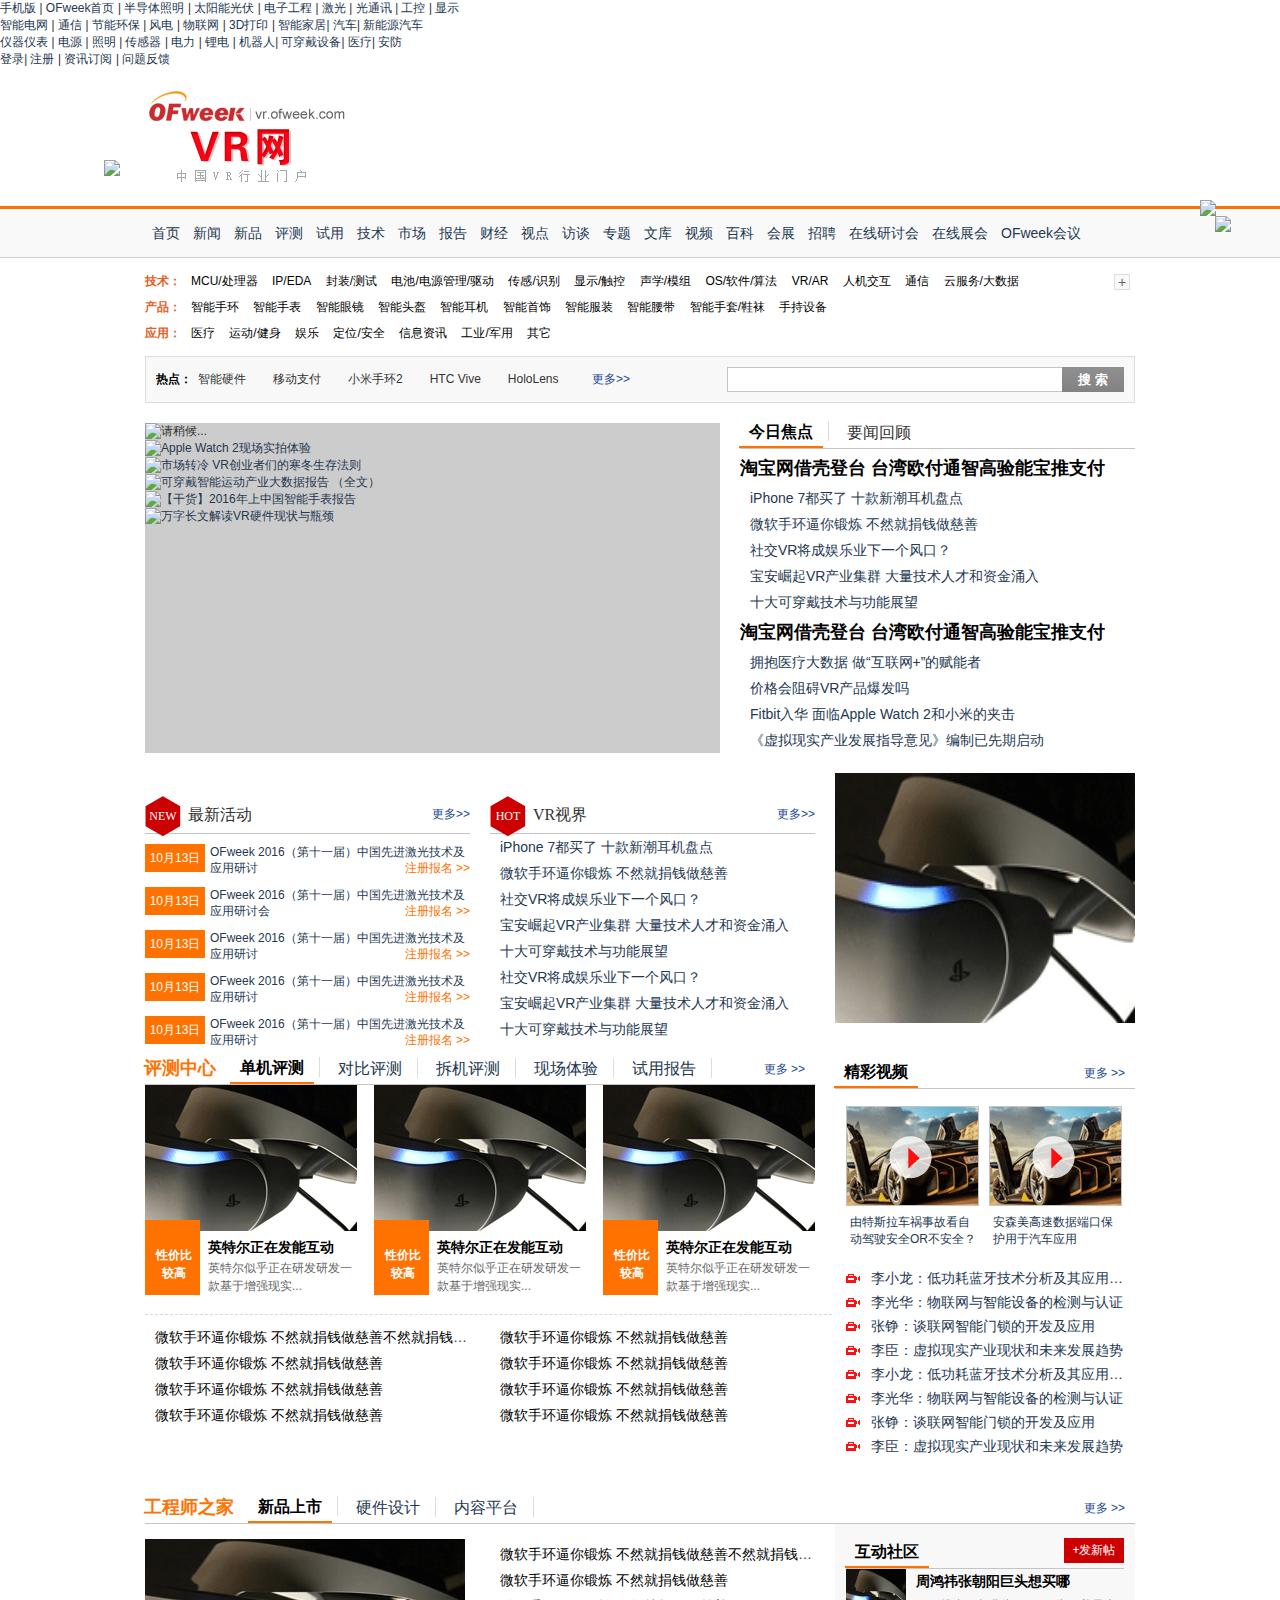
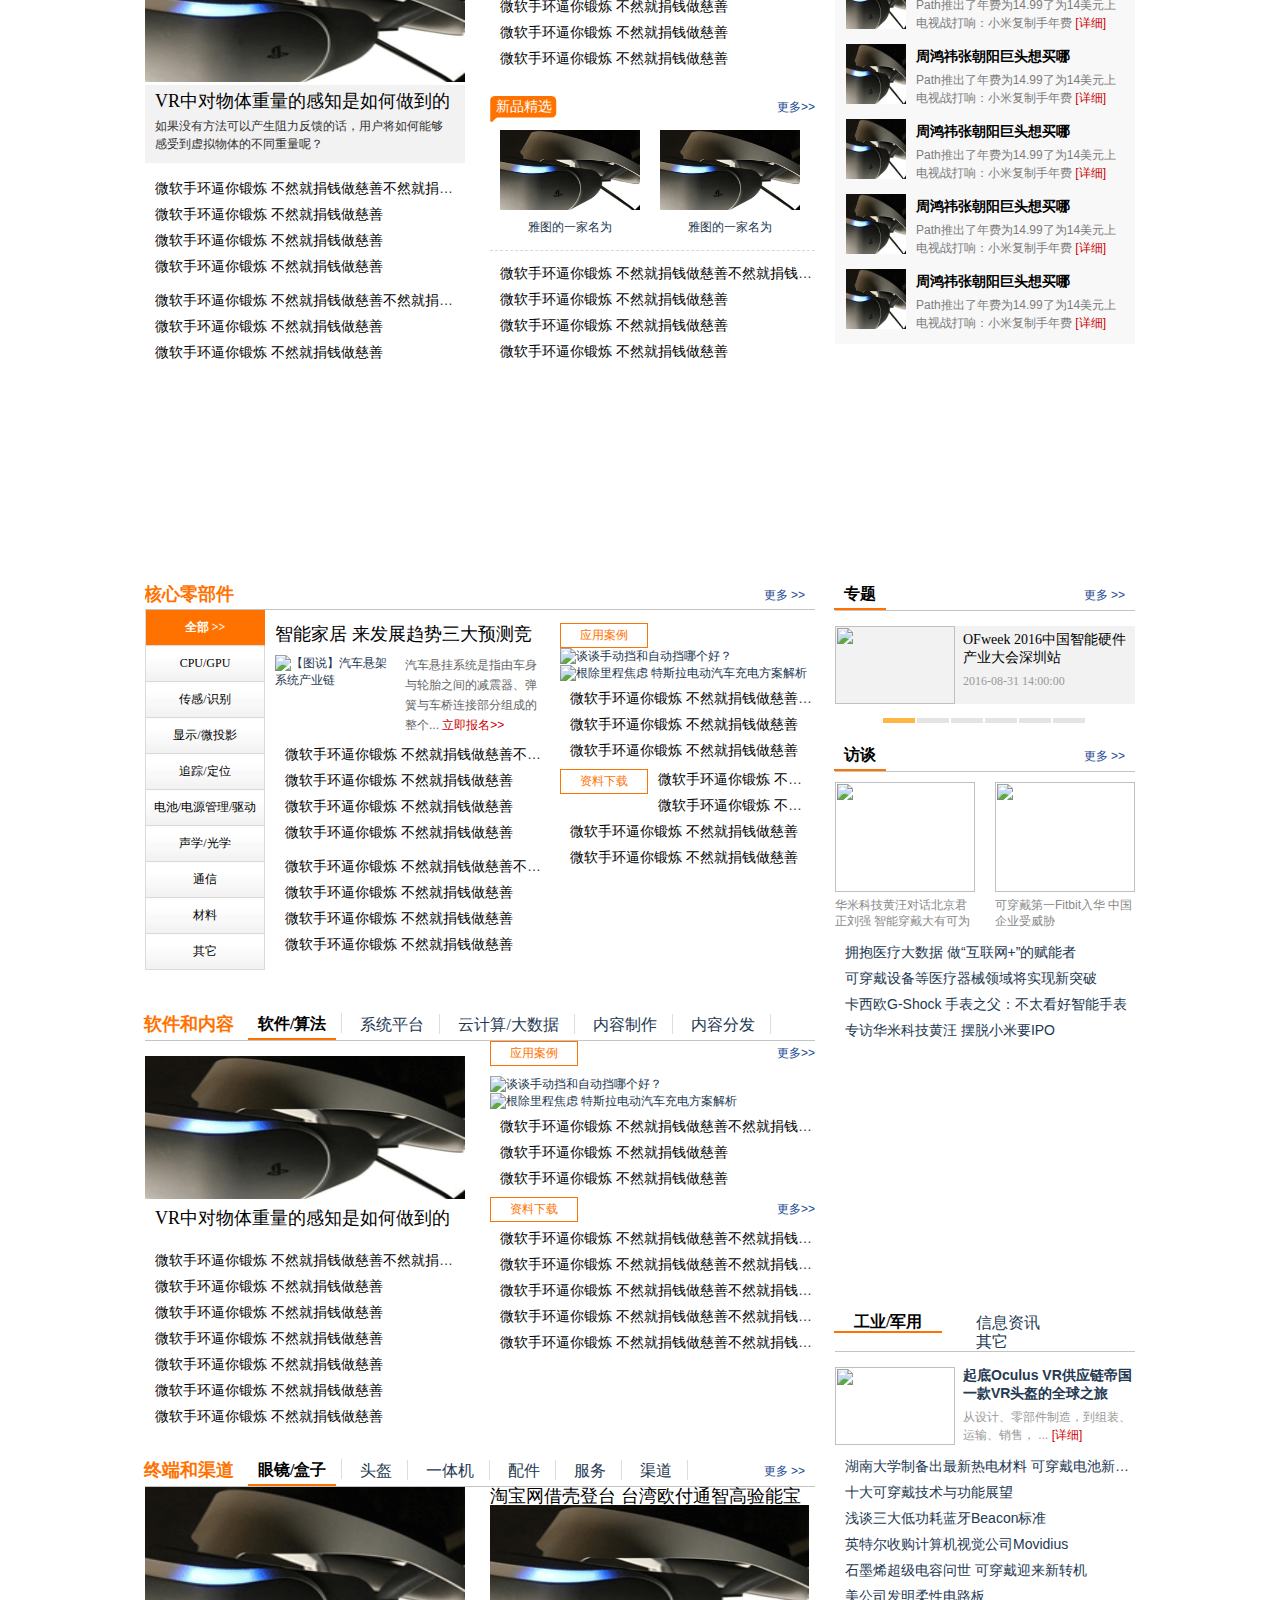
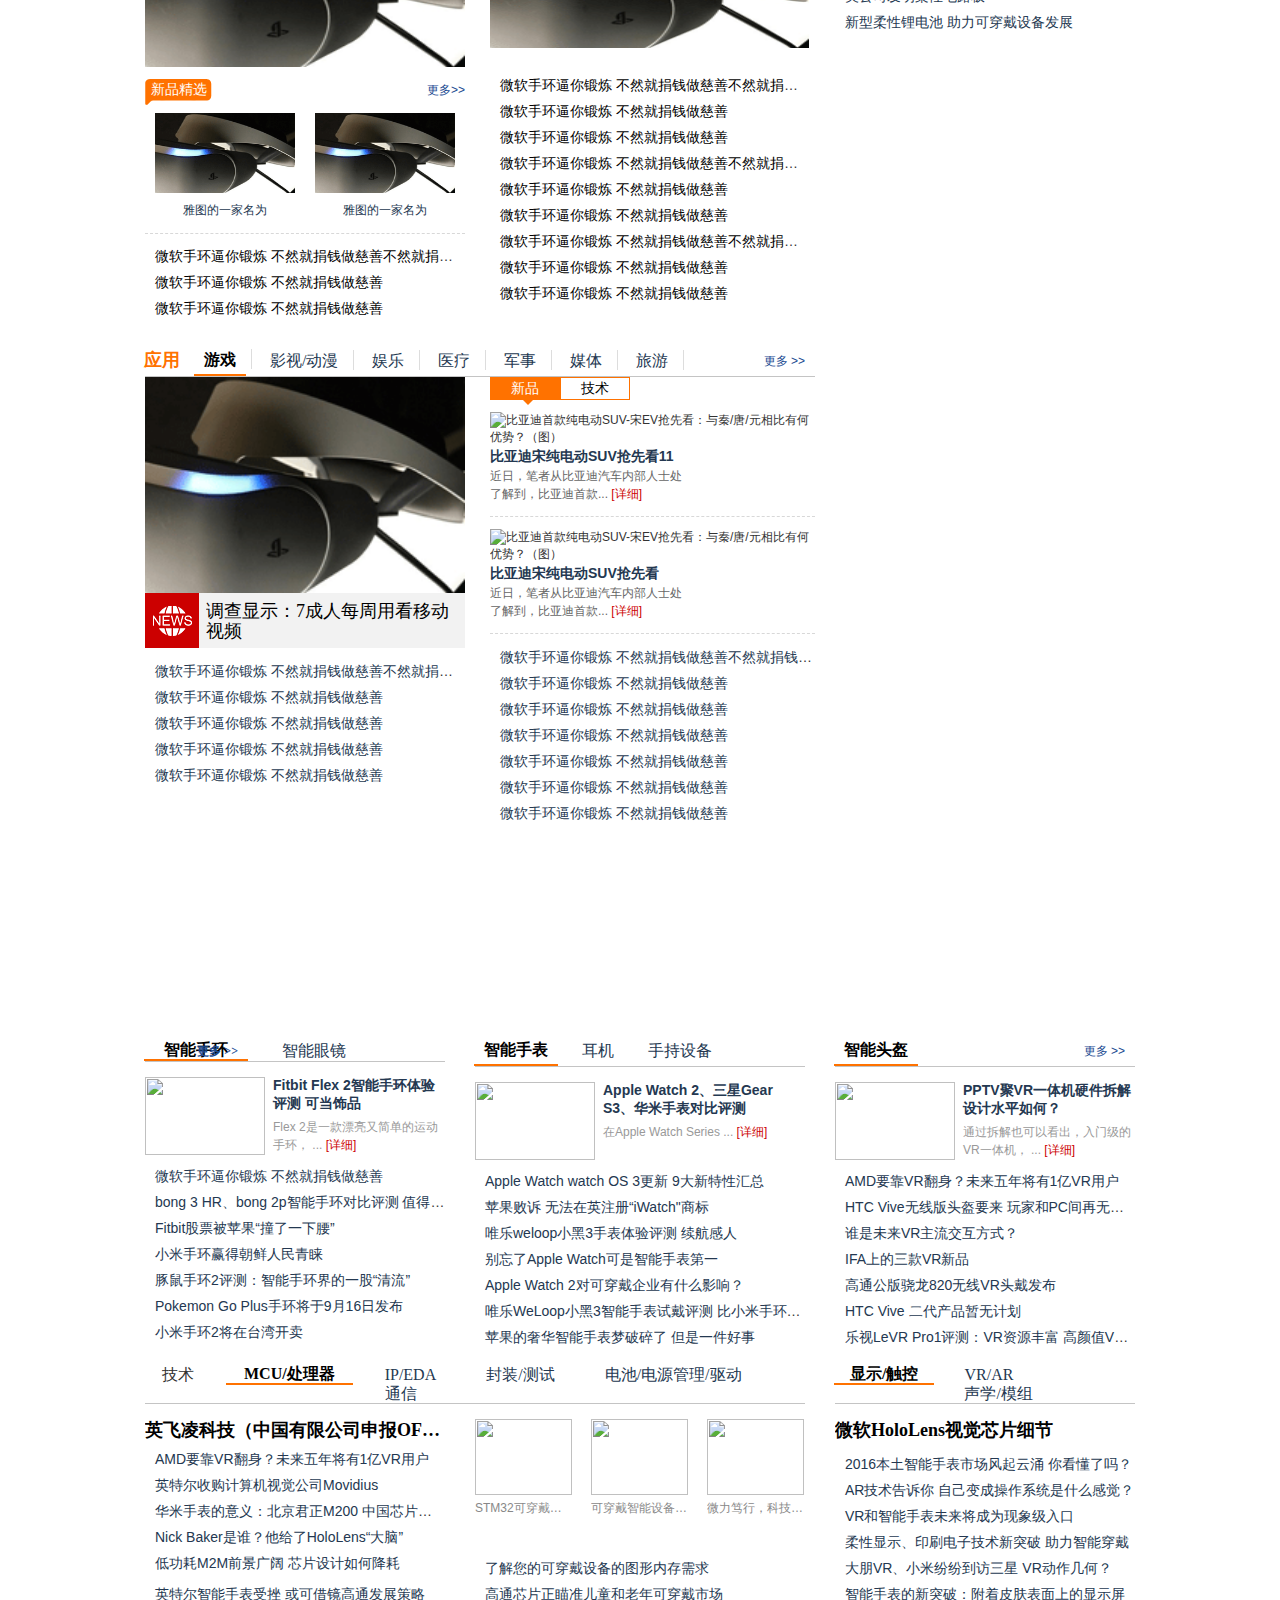
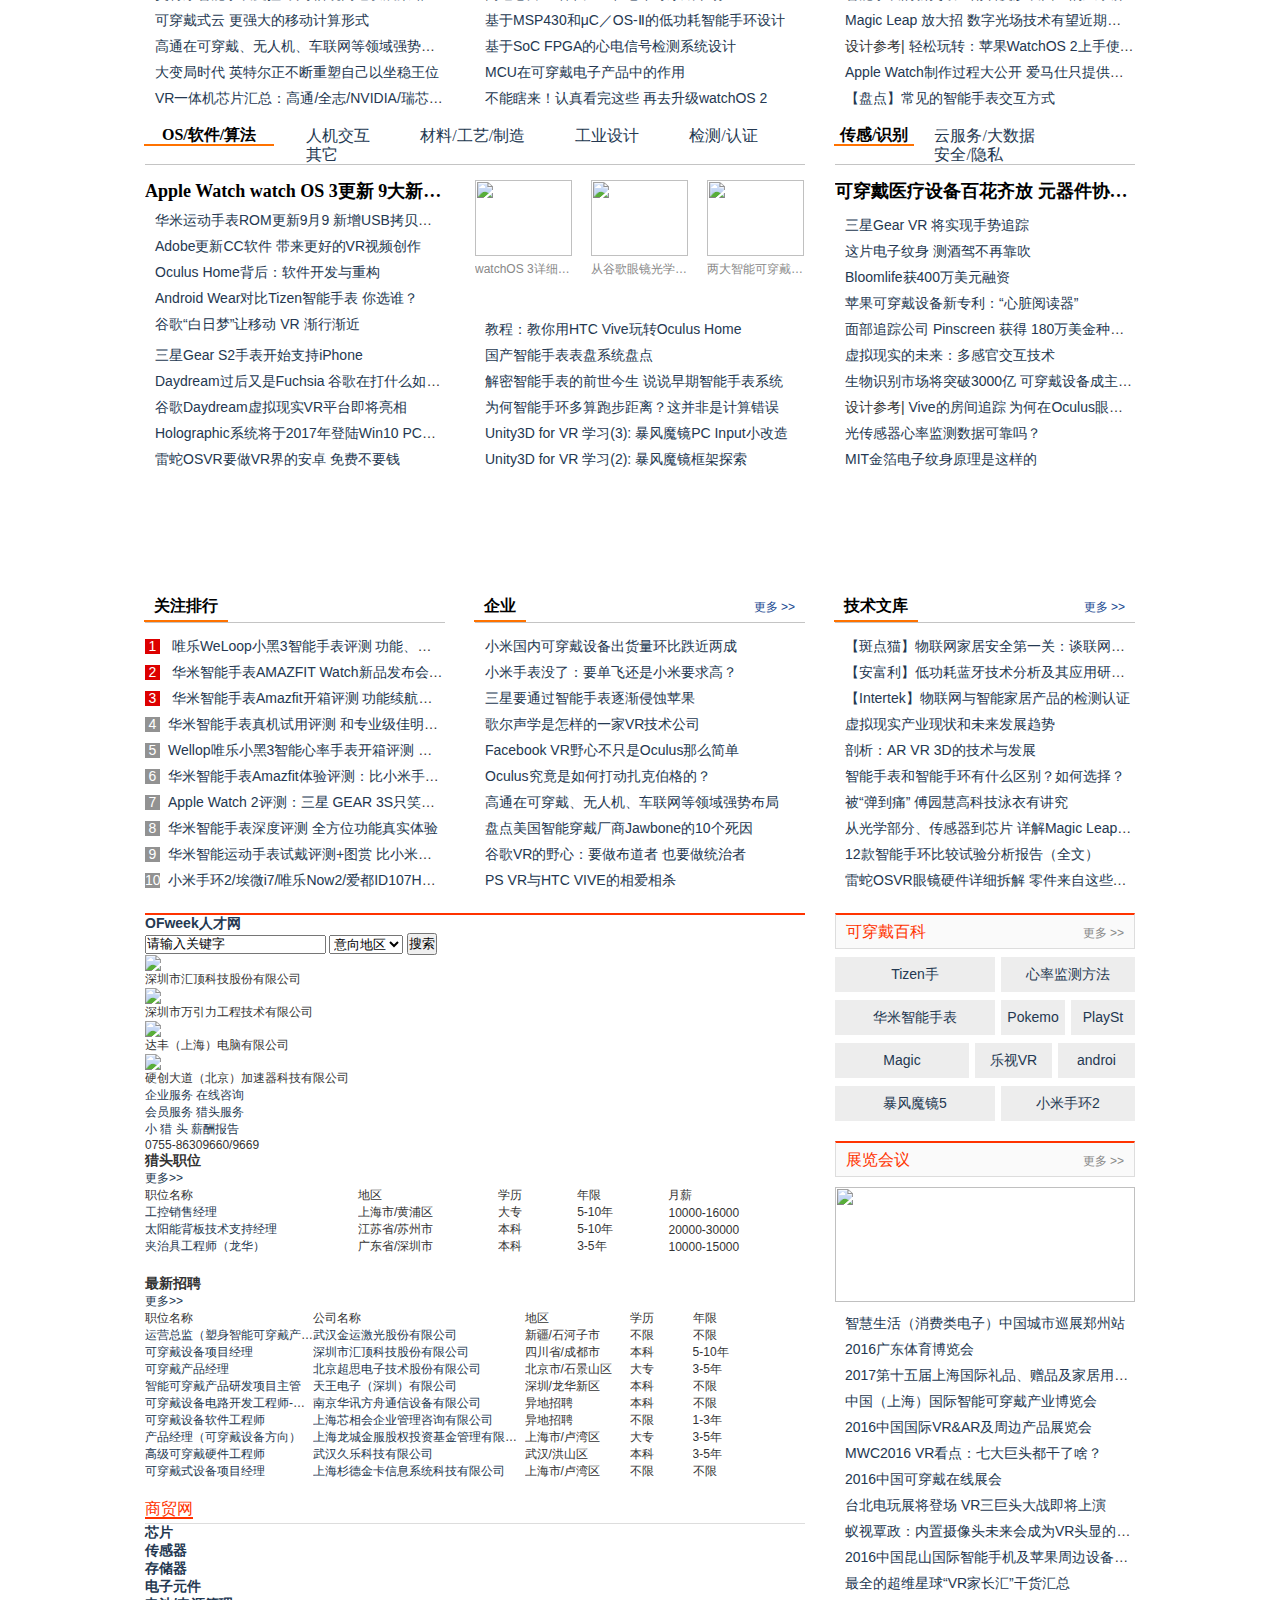
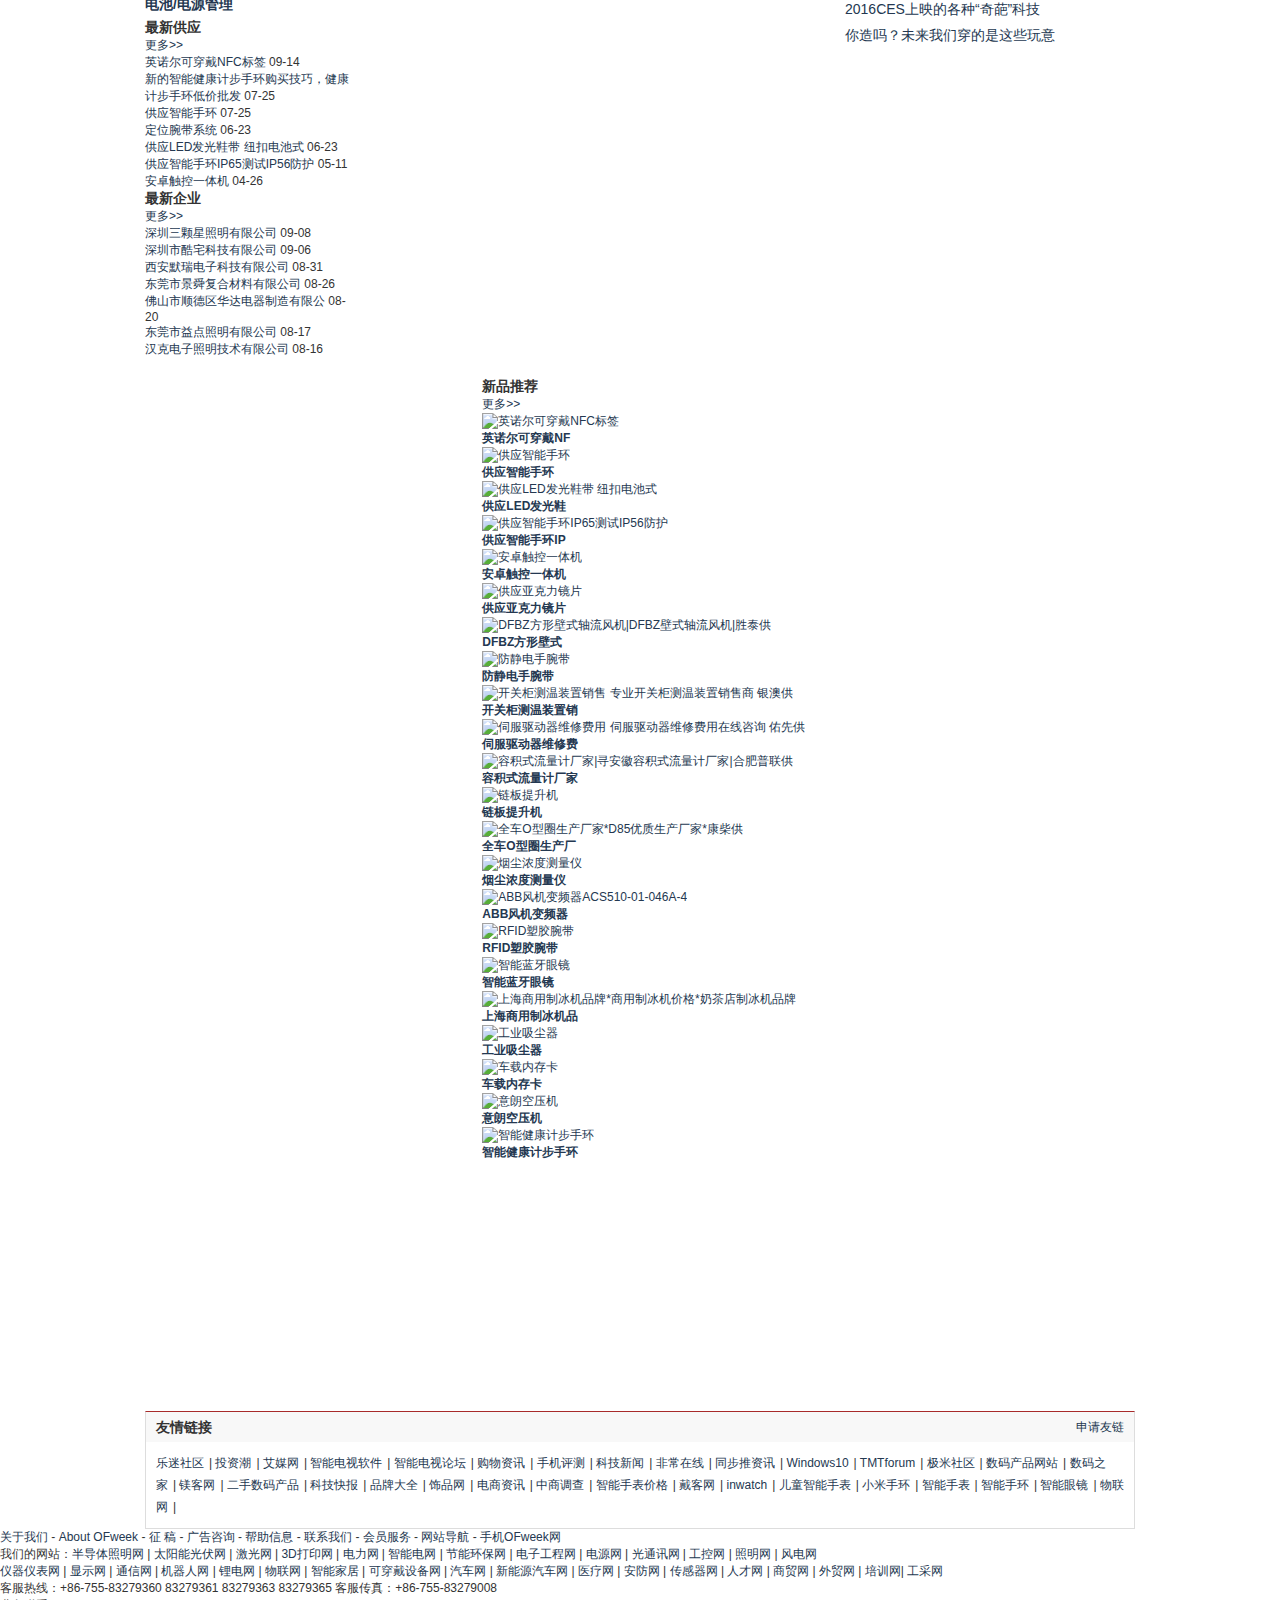
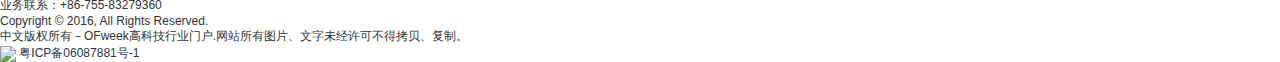
==== commit abd0210b: "apply" ====
--- a/index.html
+++ b/index.html
@@ -1111,14 +1111,14 @@
         </div>
         <div class="w990 pt20">
             <div class="main_left">
-                <div class="yyzx">
-                   <div class="tab_title">
-                        <h2 class="tab_title_hd">核心零部件</h2>
-                        <span class="more blue"><a href="#" target="_blank">更多 &gt;&gt;</a></span>
-                    </div>
-                    <div class="yyzx_con">
+                <div class="jishu">
+                    <div class="js_con">
+                        <div class="tab_title">
+                            <h2 class="tab_title_hd">核心零部件</h2>
+                            <span class="more blue"><a href="#" target="_blank">更多 &gt;&gt;</a></span>
+                        </div>
                         <div class="yy_qh">
-                            <ul>
+                            <ul id="tabs4">
                                 <li class="selected"><a href="http://smarthome.ofweek.com/CATList-91000-8300-smarthome.html" target="_blank">全部 >></a></li>
                                 <li><a href="http://smarthome.ofweek.com/CAT-91001-bustechnology.html" target="_blank">CPU/GPU</a></li>
                                 <li><a href="http://smarthome.ofweek.com/CAT-91002-wirelesscommunication.html" target="_blank">传感/识别</a></li>
@@ -1131,851 +1131,1756 @@
                                 <li><a href="http://smarthome.ofweek.com/CAT-91009-qita.html" target="_blank">其它</a></li>
                             </ul>
                         </div>
-                        <div class="yyzx_right" id="S_Cont_31" style="display: none;">
-                            <div class="yy_r_l">
-                                <h3 class="pub_h"><a href="http://smarthome.ofweek.com/2016-09/ART-91002-11000-30040127.html" title="智能家居常用十大短距离无线通信技术" target="_blank">智能家居常用十大短距离无线通信技术</a></h3>
-                                <p class="tuwen">
-                                    <a href="http://smarthome.ofweek.com/2016-09/ART-91002-11000-30040127.html" target="_blank" title="智能家居常用十大短距离无线通信技术"><img src="http://images.ofweek.com/Upload/News/2016-9/summary/2016919105135819.jpg" border="0"></a>
-                                    <span class="tuwen">今天，我们就来扒一扒那些在物联网中比较常用的无线短距离通信语言及技术--华为Hi...<a href="http://smarthome.ofweek.com/2016-09/ART-91002-11000-30040127.html" target="_blank" class="xiangxi">[详细]</a></span>
-                                </p>
-                                <ul class="xinwen_js_fl">
-                                    <li><a href="http://smarthome.ofweek.com/2016-10/ART-91009-11000-30046211.html" target="_blank" title="打造智能家居的第一步：实现万物互联">打造智能家居的第一步：实现万物互联</a></li>
-                                    <li><a href="http://smarthome.ofweek.com/2016-10/ART-91009-11000-30045520.html" target="_blank" title="主流空气净化技术原理及其优缺点解析">主流空气净化技术原理及其优缺点解析</a></li>
-                                    <li><a href="http://smarthome.ofweek.com/2016-10/ART-91002-11000-30045206.html" target="_blank" title="掌握这六个小诀窍 让家里的WiFi快到飞起">六个小诀窍 让家里的WiFi快到飞起</a></li>
-                                    <li><a href="http://smarthome.ofweek.com/2016-09/ART-91009-11000-30044569.html" target="_blank" title="物联网产品五大技术构架 助力智能家居普及">物联网五大技术构架 助力智能家居普及</a></li>
-                                    <li><a href="http://smarthome.ofweek.com/2016-09/ART-91002-11000-30042768.html" target="_blank" title="简析智能家居领域无载波通信技术UWB">简析智能家居领域无载波通信技术UWB</a></li>
-                                    <li><a href="http://smarthome.ofweek.com/2016-09/ART-91009-11000-30041967.html" target="_blank" title="从边际效用角度分析：智能家居产品定位与营销战略有多尴尬？">智能家居产品定位与营销战略有多尴尬？</a></li>
-                                    <li><a href="http://smarthome.ofweek.com/2016-09/ART-91009-11000-30041246.html" target="_blank" title="智能照明控制开关发射与接收电路模块设计">智能照明控制开关发射与接收电路模块设计</a></li>
-                                    <li><a href="http://smarthome.ofweek.com/2016-09/ART-91001-11000-30040146.html" target="_blank" title="智能家居单火线电源解决方案">智能家居单火线电源解决方案</a></li>
+                        <div id="tabs-conbox4">
+                            <div class="js_right tabs-con db">
+                                <div class="js_r_left">
+                                    <div class="public-con">
+                                        <h3>  <a title="【图说】汽车悬架系统产业链" target="_blank" href="http://auto.ofweek.com/2016-09/ART-70101-8300-30040543.html">智能家居 来发展趋势三大预测竞11</a>
+                                             </h3>
+                                        <div class="pic-show mt10">
+                                            <a title="【图说】汽车悬架系统产业链" target="_blank" href="http://auto.ofweek.com/2016-09/ART-70101-8300-30040543.html"> <img alt="【图说】汽车悬架系统产业链" src="http://images.ofweek.com/Upload/News/2016-9/summary/201692092146199.jpg" border="0"></a>
+                                            <p> 汽车悬挂系统是指由车身与轮胎之间的减震器、弹簧与车桥连接部分组成的整个... <a class="red" target="_blank" href="http://auto.ofweek.com/2016-09/ART-70101-8300-30040543.html">立即报名>></a></p>
+                                        </div>
+                                    </div>
+                                    <ul class="news_list news_list_c0 mt15">
+                                        <li><a href="#" target="_blank" title="">微软手环逼你锻炼 不然就捐钱做慈善不然就捐钱做慈善不然就捐钱做慈善不然就捐钱做慈善</a></li>
+                                        <li><a href="#" target="_blank" title="">微软手环逼你锻炼 不然就捐钱做慈善</a></li>
+                                        <li><a href="#" target="_blank" title="">微软手环逼你锻炼 不然就捐钱做慈善</a></li>
+                                        <li><a href="#" target="_blank" title="">微软手环逼你锻炼 不然就捐钱做慈善</a></li>
+                                    </ul>
+                                    <ul class="news_list news_list_c0 pt8">
+                                        <li><a href="#" target="_blank" title="">微软手环逼你锻炼 不然就捐钱做慈善不然就捐钱做慈善不然就捐钱做慈善不然就捐钱做慈善</a></li>
+                                        <li><a href="#" target="_blank" title="">微软手环逼你锻炼 不然就捐钱做慈善</a></li>
+                                        <li><a href="#" target="_blank" title="">微软手环逼你锻炼 不然就捐钱做慈善</a></li>
+                                        <li><a href="#" target="_blank" title="">微软手环逼你锻炼 不然就捐钱做慈善</a></li>
+                                    </ul>
+                                </div>
+                                <div class="js_r_right">
+                                    <h3 class="pub_block_title">应用案例</h3>
+                                    <ul class="pic_list fn-clear mt10">
+                                        <li class="fn-fl">
+                                            <a href="http://auto.ofweek.com/2015-12/ART-70101-8900-29035538.html" target="_blank" title="谈谈手动挡和自动挡哪个好？"><img alt="谈谈手动挡和自动挡哪个好？" src="http://images.ofweek.com/Upload/News/2015-12/summary/20151241209195.jpg" width="120" height="90"></a>
+                                        </li>
+                                        <li class="fn-fl">
+                                            <a href="http://auto.ofweek.com/2015-07/ART-70107-8900-28987673.html" target="_blank" title="根除里程焦虑 特斯拉电动汽车充电方案解析"><img alt="根除里程焦虑 特斯拉电动汽车充电方案解析" src="http://images.ofweek.com/Upload/News/2015-7/summary/201573019374489.jpg" width="120" height="90"></a>
+                                        </li>
+                                    </ul>
+                                    <ul class="news_list news_list_c0 mt3">
+                                        <li><a href="#" target="_blank" title="">微软手环逼你锻炼 不然就捐钱做慈善不然就捐钱做慈善不然就捐钱做慈善不然就捐钱做慈善</a></li>
+                                        <li><a href="#" target="_blank" title="">微软手环逼你锻炼 不然就捐钱做慈善</a></li>
+                                        <li><a href="#" target="_blank" title="">微软手环逼你锻炼 不然就捐钱做慈善</a></li>
+                                    </ul>
+                                    <h3 class="pub_block_title mt6">资料下载</h3>
+                                    <ul class="news_list news_list_c0 mt3">
+                                        <li><a href="#" target="_blank" title="">微软手环逼你锻炼 不然就捐钱做慈善不然就捐钱做慈善不然就捐钱做慈善不然就捐钱做慈善</a></li>
+                                        <li><a href="#" target="_blank" title="">微软手环逼你锻炼 不然就捐钱做慈善</a></li>
+                                        <li><a href="#" target="_blank" title="">微软手环逼你锻炼 不然就捐钱做慈善</a></li>
+                                        <li><a href="#" target="_blank" title="">微软手环逼你锻炼 不然就捐钱做慈善</a></li>
+                                    </ul>
+                                </div>
+                            </div>
+                            <div class="js_right tabs-con">
+                                <div class="js_r_left">
+                                    <div class="public-con">
+                                        <h3>  <a title="【图说】汽车悬架系统产业链" target="_blank" href="http://auto.ofweek.com/2016-09/ART-70101-8300-30040543.html">智能家居 来发展趋势三大预测竞22</a>
+                                             </h3>
+                                        <div class="pic-show mt10">
+                                            <a title="【图说】汽车悬架系统产业链" target="_blank" href="http://auto.ofweek.com/2016-09/ART-70101-8300-30040543.html"> <img alt="【图说】汽车悬架系统产业链" src="http://images.ofweek.com/Upload/News/2016-9/summary/201692092146199.jpg" border="0"></a>
+                                            <p> 汽车悬挂系统是指由车身与轮胎之间的减震器、弹簧与车桥连接部分组成的整个... <a class="red" target="_blank" href="http://auto.ofweek.com/2016-09/ART-70101-8300-30040543.html">立即报名>></a></p>
+                                        </div>
+                                    </div>
+                                    <ul class="news_list news_list_c0 mt15">
+                                        <li><a href="#" target="_blank" title="">微软手环逼你锻炼 不然就捐钱做慈善不然就捐钱做慈善不然就捐钱做慈善不然就捐钱做慈善</a></li>
+                                        <li><a href="#" target="_blank" title="">微软手环逼你锻炼 不然就捐钱做慈善</a></li>
+                                        <li><a href="#" target="_blank" title="">微软手环逼你锻炼 不然就捐钱做慈善</a></li>
+                                        <li><a href="#" target="_blank" title="">微软手环逼你锻炼 不然就捐钱做慈善</a></li>
+                                    </ul>
+                                    <ul class="news_list news_list_c0 pt8">
+                                        <li><a href="#" target="_blank" title="">微软手环逼你锻炼 不然就捐钱做慈善不然就捐钱做慈善不然就捐钱做慈善不然就捐钱做慈善</a></li>
+                                        <li><a href="#" target="_blank" title="">微软手环逼你锻炼 不然就捐钱做慈善</a></li>
+                                        <li><a href="#" target="_blank" title="">微软手环逼你锻炼 不然就捐钱做慈善</a></li>
+                                        <li><a href="#" target="_blank" title="">微软手环逼你锻炼 不然就捐钱做慈善</a></li>
+                                    </ul>
+                                </div>
+                                <div class="js_r_right">
+                                    <h3 class="pub_block_title">应用案例</h3>
+                                    <ul class="pic_list fn-clear mt10">
+                                        <li class="fn-fl">
+                                            <a href="http://auto.ofweek.com/2015-12/ART-70101-8900-29035538.html" target="_blank" title="谈谈手动挡和自动挡哪个好？"><img alt="谈谈手动挡和自动挡哪个好？" src="http://images.ofweek.com/Upload/News/2015-12/summary/20151241209195.jpg" width="120" height="90"></a>
+                                        </li>
+                                        <li class="fn-fl">
+                                            <a href="http://auto.ofweek.com/2015-07/ART-70107-8900-28987673.html" target="_blank" title="根除里程焦虑 特斯拉电动汽车充电方案解析"><img alt="根除里程焦虑 特斯拉电动汽车充电方案解析" src="http://images.ofweek.com/Upload/News/2015-7/summary/201573019374489.jpg" width="120" height="90"></a>
+                                        </li>
+                                    </ul>
+                                    <ul class="news_list news_list_c0 mt3">
+                                        <li><a href="#" target="_blank" title="">微软手环逼你锻炼 不然就捐钱做慈善不然就捐钱做慈善不然就捐钱做慈善不然就捐钱做慈善</a></li>
+                                        <li><a href="#" target="_blank" title="">微软手环逼你锻炼 不然就捐钱做慈善</a></li>
+                                        <li><a href="#" target="_blank" title="">微软手环逼你锻炼 不然就捐钱做慈善</a></li>
+                                    </ul>
+                                    <h3 class="pub_block_title mt6">资料下载</h3>
+                                    <ul class="news_list news_list_c0 mt3">
+                                        <li><a href="#" target="_blank" title="">微软手环逼你锻炼 不然就捐钱做慈善不然就捐钱做慈善不然就捐钱做慈善不然就捐钱做慈善</a></li>
+                                        <li><a href="#" target="_blank" title="">微软手环逼你锻炼 不然就捐钱做慈善</a></li>
+                                        <li><a href="#" target="_blank" title="">微软手环逼你锻炼 不然就捐钱做慈善</a></li>
+                                        <li><a href="#" target="_blank" title="">微软手环逼你锻炼 不然就捐钱做慈善</a></li>
+                                    </ul>
+                                </div>
+                            </div>
+                            <div class="js_right tabs-con">
+                                <div class="js_r_left">
+                                    <div class="public-con">
+                                        <h3>  <a title="【图说】汽车悬架系统产业链" target="_blank" href="http://auto.ofweek.com/2016-09/ART-70101-8300-30040543.html">智能家居 来发展趋势三大预测竞33</a>
+                                             </h3>
+                                        <div class="pic-show mt10">
+                                            <a title="【图说】汽车悬架系统产业链" target="_blank" href="http://auto.ofweek.com/2016-09/ART-70101-8300-30040543.html"> <img alt="【图说】汽车悬架系统产业链" src="http://images.ofweek.com/Upload/News/2016-9/summary/201692092146199.jpg" border="0"></a>
+                                            <p> 汽车悬挂系统是指由车身与轮胎之间的减震器、弹簧与车桥连接部分组成的整个... <a class="red" target="_blank" href="http://auto.ofweek.com/2016-09/ART-70101-8300-30040543.html">立即报名>></a></p>
+                                        </div>
+                                    </div>
+                                    <ul class="news_list news_list_c0 mt15">
+                                        <li><a href="#" target="_blank" title="">微软手环逼你锻炼 不然就捐钱做慈善不然就捐钱做慈善不然就捐钱做慈善不然就捐钱做慈善</a></li>
+                                        <li><a href="#" target="_blank" title="">微软手环逼你锻炼 不然就捐钱做慈善</a></li>
+                                        <li><a href="#" target="_blank" title="">微软手环逼你锻炼 不然就捐钱做慈善</a></li>
+                                        <li><a href="#" target="_blank" title="">微软手环逼你锻炼 不然就捐钱做慈善</a></li>
+                                    </ul>
+                                    <ul class="news_list news_list_c0 pt8">
+                                        <li><a href="#" target="_blank" title="">微软手环逼你锻炼 不然就捐钱做慈善不然就捐钱做慈善不然就捐钱做慈善不然就捐钱做慈善</a></li>
+                                        <li><a href="#" target="_blank" title="">微软手环逼你锻炼 不然就捐钱做慈善</a></li>
+                                        <li><a href="#" target="_blank" title="">微软手环逼你锻炼 不然就捐钱做慈善</a></li>
+                                        <li><a href="#" target="_blank" title="">微软手环逼你锻炼 不然就捐钱做慈善</a></li>
+                                    </ul>
+                                </div>
+                                <div class="js_r_right">
+                                    <h3 class="pub_block_title">应用案例</h3>
+                                    <ul class="pic_list fn-clear mt10">
+                                        <li class="fn-fl">
+                                            <a href="http://auto.ofweek.com/2015-12/ART-70101-8900-29035538.html" target="_blank" title="谈谈手动挡和自动挡哪个好？"><img alt="谈谈手动挡和自动挡哪个好？" src="http://images.ofweek.com/Upload/News/2015-12/summary/20151241209195.jpg" width="120" height="90"></a>
+                                        </li>
+                                        <li class="fn-fl">
+                                            <a href="http://auto.ofweek.com/2015-07/ART-70107-8900-28987673.html" target="_blank" title="根除里程焦虑 特斯拉电动汽车充电方案解析"><img alt="根除里程焦虑 特斯拉电动汽车充电方案解析" src="http://images.ofweek.com/Upload/News/2015-7/summary/201573019374489.jpg" width="120" height="90"></a>
+                                        </li>
+                                    </ul>
+                                    <ul class="news_list news_list_c0 mt3">
+                                        <li><a href="#" target="_blank" title="">微软手环逼你锻炼 不然就捐钱做慈善不然就捐钱做慈善不然就捐钱做慈善不然就捐钱做慈善</a></li>
+                                        <li><a href="#" target="_blank" title="">微软手环逼你锻炼 不然就捐钱做慈善</a></li>
+                                        <li><a href="#" target="_blank" title="">微软手环逼你锻炼 不然就捐钱做慈善</a></li>
+                                    </ul>
+                                    <h3 class="pub_block_title mt6">资料下载</h3>
+                                    <ul class="news_list news_list_c0 mt3">
+                                        <li><a href="#" target="_blank" title="">微软手环逼你锻炼 不然就捐钱做慈善不然就捐钱做慈善不然就捐钱做慈善不然就捐钱做慈善</a></li>
+                                        <li><a href="#" target="_blank" title="">微软手环逼你锻炼 不然就捐钱做慈善</a></li>
+                                        <li><a href="#" target="_blank" title="">微软手环逼你锻炼 不然就捐钱做慈善</a></li>
+                                        <li><a href="#" target="_blank" title="">微软手环逼你锻炼 不然就捐钱做慈善</a></li>
+                                    </ul>
+                                </div>
+                            </div>
+                            <div class="js_right tabs-con">
+                                <div class="js_r_left">
+                                    <div class="public-con">
+                                        <h3>  <a title="【图说】汽车悬架系统产业链" target="_blank" href="http://auto.ofweek.com/2016-09/ART-70101-8300-30040543.html">智能家居 来发展趋势三大预测竞44</a>
+                                             </h3>
+                                        <div class="pic-show mt10">
+                                            <a title="【图说】汽车悬架系统产业链" target="_blank" href="http://auto.ofweek.com/2016-09/ART-70101-8300-30040543.html"> <img alt="【图说】汽车悬架系统产业链" src="http://images.ofweek.com/Upload/News/2016-9/summary/201692092146199.jpg" border="0"></a>
+                                            <p> 汽车悬挂系统是指由车身与轮胎之间的减震器、弹簧与车桥连接部分组成的整个... <a class="red" target="_blank" href="http://auto.ofweek.com/2016-09/ART-70101-8300-30040543.html">立即报名>></a></p>
+                                        </div>
+                                    </div>
+                                    <ul class="news_list news_list_c0 mt15">
+                                        <li><a href="#" target="_blank" title="">微软手环逼你锻炼 不然就捐钱做慈善不然就捐钱做慈善不然就捐钱做慈善不然就捐钱做慈善</a></li>
+                                        <li><a href="#" target="_blank" title="">微软手环逼你锻炼 不然就捐钱做慈善</a></li>
+                                        <li><a href="#" target="_blank" title="">微软手环逼你锻炼 不然就捐钱做慈善</a></li>
+                                        <li><a href="#" target="_blank" title="">微软手环逼你锻炼 不然就捐钱做慈善</a></li>
+                                    </ul>
+                                    <ul class="news_list news_list_c0 pt8">
+                                        <li><a href="#" target="_blank" title="">微软手环逼你锻炼 不然就捐钱做慈善不然就捐钱做慈善不然就捐钱做慈善不然就捐钱做慈善</a></li>
+                                        <li><a href="#" target="_blank" title="">微软手环逼你锻炼 不然就捐钱做慈善</a></li>
+                                        <li><a href="#" target="_blank" title="">微软手环逼你锻炼 不然就捐钱做慈善</a></li>
+                                        <li><a href="#" target="_blank" title="">微软手环逼你锻炼 不然就捐钱做慈善</a></li>
+                                    </ul>
+                                </div>
+                                <div class="js_r_right">
+                                    <h3 class="pub_block_title">应用案例</h3>
+                                    <ul class="pic_list fn-clear mt10">
+                                        <li class="fn-fl">
+                                            <a href="http://auto.ofweek.com/2015-12/ART-70101-8900-29035538.html" target="_blank" title="谈谈手动挡和自动挡哪个好？"><img alt="谈谈手动挡和自动挡哪个好？" src="http://images.ofweek.com/Upload/News/2015-12/summary/20151241209195.jpg" width="120" height="90"></a>
+                                        </li>
+                                        <li class="fn-fl">
+                                            <a href="http://auto.ofweek.com/2015-07/ART-70107-8900-28987673.html" target="_blank" title="根除里程焦虑 特斯拉电动汽车充电方案解析"><img alt="根除里程焦虑 特斯拉电动汽车充电方案解析" src="http://images.ofweek.com/Upload/News/2015-7/summary/201573019374489.jpg" width="120" height="90"></a>
+                                        </li>
+                                    </ul>
+                                    <ul class="news_list news_list_c0 mt3">
+                                        <li><a href="#" target="_blank" title="">微软手环逼你锻炼 不然就捐钱做慈善不然就捐钱做慈善不然就捐钱做慈善不然就捐钱做慈善</a></li>
+                                        <li><a href="#" target="_blank" title="">微软手环逼你锻炼 不然就捐钱做慈善</a></li>
+                                        <li><a href="#" target="_blank" title="">微软手环逼你锻炼 不然就捐钱做慈善</a></li>
+                                    </ul>
+                                    <h3 class="pub_block_title mt6">资料下载</h3>
+                                    <ul class="news_list news_list_c0 mt3">
+                                        <li><a href="#" target="_blank" title="">微软手环逼你锻炼 不然就捐钱做慈善不然就捐钱做慈善不然就捐钱做慈善不然就捐钱做慈善</a></li>
+                                        <li><a href="#" target="_blank" title="">微软手环逼你锻炼 不然就捐钱做慈善</a></li>
+                                        <li><a href="#" target="_blank" title="">微软手环逼你锻炼 不然就捐钱做慈善</a></li>
+                                        <li><a href="#" target="_blank" title="">微软手环逼你锻炼 不然就捐钱做慈善</a></li>
+                                    </ul>
+                                </div>
+                            </div>
+                            <div class="js_right tabs-con">
+                                <div class="js_r_left">
+                                    <div class="public-con">
+                                        <h3>  <a title="【图说】汽车悬架系统产业链" target="_blank" href="http://auto.ofweek.com/2016-09/ART-70101-8300-30040543.html">智能家居 来发展趋势三大预测竞55</a>
+                                             </h3>
+                                        <div class="pic-show mt10">
+                                            <a title="【图说】汽车悬架系统产业链" target="_blank" href="http://auto.ofweek.com/2016-09/ART-70101-8300-30040543.html"> <img alt="【图说】汽车悬架系统产业链" src="http://images.ofweek.com/Upload/News/2016-9/summary/201692092146199.jpg" border="0"></a>
+                                            <p> 汽车悬挂系统是指由车身与轮胎之间的减震器、弹簧与车桥连接部分组成的整个... <a class="red" target="_blank" href="http://auto.ofweek.com/2016-09/ART-70101-8300-30040543.html">立即报名>></a></p>
+                                        </div>
+                                    </div>
+                                    <ul class="news_list news_list_c0 mt15">
+                                        <li><a href="#" target="_blank" title="">微软手环逼你锻炼 不然就捐钱做慈善不然就捐钱做慈善不然就捐钱做慈善不然就捐钱做慈善</a></li>
+                                        <li><a href="#" target="_blank" title="">微软手环逼你锻炼 不然就捐钱做慈善</a></li>
+                                        <li><a href="#" target="_blank" title="">微软手环逼你锻炼 不然就捐钱做慈善</a></li>
+                                        <li><a href="#" target="_blank" title="">微软手环逼你锻炼 不然就捐钱做慈善</a></li>
+                                    </ul>
+                                    <ul class="news_list news_list_c0 pt8">
+                                        <li><a href="#" target="_blank" title="">微软手环逼你锻炼 不然就捐钱做慈善不然就捐钱做慈善不然就捐钱做慈善不然就捐钱做慈善</a></li>
+                                        <li><a href="#" target="_blank" title="">微软手环逼你锻炼 不然就捐钱做慈善</a></li>
+                                        <li><a href="#" target="_blank" title="">微软手环逼你锻炼 不然就捐钱做慈善</a></li>
+                                        <li><a href="#" target="_blank" title="">微软手环逼你锻炼 不然就捐钱做慈善</a></li>
+                                    </ul>
+                                </div>
+                                <div class="js_r_right">
+                                    <h3 class="pub_block_title">应用案例</h3>
+                                    <ul class="pic_list fn-clear mt10">
+                                        <li class="fn-fl">
+                                            <a href="http://auto.ofweek.com/2015-12/ART-70101-8900-29035538.html" target="_blank" title="谈谈手动挡和自动挡哪个好？"><img alt="谈谈手动挡和自动挡哪个好？" src="http://images.ofweek.com/Upload/News/2015-12/summary/20151241209195.jpg" width="120" height="90"></a>
+                                        </li>
+                                        <li class="fn-fl">
+                                            <a href="http://auto.ofweek.com/2015-07/ART-70107-8900-28987673.html" target="_blank" title="根除里程焦虑 特斯拉电动汽车充电方案解析"><img alt="根除里程焦虑 特斯拉电动汽车充电方案解析" src="http://images.ofweek.com/Upload/News/2015-7/summary/201573019374489.jpg" width="120" height="90"></a>
+                                        </li>
+                                    </ul>
+                                    <ul class="news_list news_list_c0 mt3">
+                                        <li><a href="#" target="_blank" title="">微软手环逼你锻炼 不然就捐钱做慈善不然就捐钱做慈善不然就捐钱做慈善不然就捐钱做慈善</a></li>
+                                        <li><a href="#" target="_blank" title="">微软手环逼你锻炼 不然就捐钱做慈善</a></li>
+                                        <li><a href="#" target="_blank" title="">微软手环逼你锻炼 不然就捐钱做慈善</a></li>
+                                    </ul>
+                                    <h3 class="pub_block_title mt6">资料下载</h3>
+                                    <ul class="news_list news_list_c0 mt3">
+                                        <li><a href="#" target="_blank" title="">微软手环逼你锻炼 不然就捐钱做慈善不然就捐钱做慈善不然就捐钱做慈善不然就捐钱做慈善</a></li>
+                                        <li><a href="#" target="_blank" title="">微软手环逼你锻炼 不然就捐钱做慈善</a></li>
+                                        <li><a href="#" target="_blank" title="">微软手环逼你锻炼 不然就捐钱做慈善</a></li>
+                                        <li><a href="#" target="_blank" title="">微软手环逼你锻炼 不然就捐钱做慈善</a></li>
+                                    </ul>
+                                </div>
+                            </div>
+                            <div class="js_right tabs-con">
+                                <div class="js_r_left">
+                                    <div class="public-con">
+                                        <h3>  <a title="【图说】汽车悬架系统产业链" target="_blank" href="http://auto.ofweek.com/2016-09/ART-70101-8300-30040543.html">智能家居 来发展趋势三大预测竞</a>
+                                             </h3>
+                                        <div class="pic-show mt10">
+                                            <a title="【图说】汽车悬架系统产业链" target="_blank" href="http://auto.ofweek.com/2016-09/ART-70101-8300-30040543.html"> <img alt="【图说】汽车悬架系统产业链" src="http://images.ofweek.com/Upload/News/2016-9/summary/201692092146199.jpg" border="0"></a>
+                                            <p> 汽车悬挂系统是指由车身与轮胎之间的减震器、弹簧与车桥连接部分组成的整个... <a class="red" target="_blank" href="http://auto.ofweek.com/2016-09/ART-70101-8300-30040543.html">立即报名>></a></p>
+                                        </div>
+                                    </div>
+                                    <ul class="news_list news_list_c0 mt15">
+                                        <li><a href="#" target="_blank" title="">微软手环逼你锻炼 不然就捐钱做慈善不然就捐钱做慈善不然就捐钱做慈善不然就捐钱做慈善</a></li>
+                                        <li><a href="#" target="_blank" title="">微软手环逼你锻炼 不然就捐钱做慈善</a></li>
+                                        <li><a href="#" target="_blank" title="">微软手环逼你锻炼 不然就捐钱做慈善</a></li>
+                                        <li><a href="#" target="_blank" title="">微软手环逼你锻炼 不然就捐钱做慈善</a></li>
+                                    </ul>
+                                    <ul class="news_list news_list_c0 pt8">
+                                        <li><a href="#" target="_blank" title="">微软手环逼你锻炼 不然就捐钱做慈善不然就捐钱做慈善不然就捐钱做慈善不然就捐钱做慈善</a></li>
+                                        <li><a href="#" target="_blank" title="">微软手环逼你锻炼 不然就捐钱做慈善</a></li>
+                                        <li><a href="#" target="_blank" title="">微软手环逼你锻炼 不然就捐钱做慈善</a></li>
+                                        <li><a href="#" target="_blank" title="">微软手环逼你锻炼 不然就捐钱做慈善</a></li>
+                                    </ul>
+                                </div>
+                                <div class="js_r_right">
+                                    <h3 class="pub_block_title">应用案例</h3>
+                                    <ul class="pic_list fn-clear mt10">
+                                        <li class="fn-fl">
+                                            <a href="http://auto.ofweek.com/2015-12/ART-70101-8900-29035538.html" target="_blank" title="谈谈手动挡和自动挡哪个好？"><img alt="谈谈手动挡和自动挡哪个好？" src="http://images.ofweek.com/Upload/News/2015-12/summary/20151241209195.jpg" width="120" height="90"></a>
+                                        </li>
+                                        <li class="fn-fl">
+                                            <a href="http://auto.ofweek.com/2015-07/ART-70107-8900-28987673.html" target="_blank" title="根除里程焦虑 特斯拉电动汽车充电方案解析"><img alt="根除里程焦虑 特斯拉电动汽车充电方案解析" src="http://images.ofweek.com/Upload/News/2015-7/summary/201573019374489.jpg" width="120" height="90"></a>
+                                        </li>
+                                    </ul>
+                                    <ul class="news_list news_list_c0 mt3">
+                                        <li><a href="#" target="_blank" title="">微软手环逼你锻炼 不然就捐钱做慈善不然就捐钱做慈善不然就捐钱做慈善不然就捐钱做慈善</a></li>
+                                        <li><a href="#" target="_blank" title="">微软手环逼你锻炼 不然就捐钱做慈善</a></li>
+                                        <li><a href="#" target="_blank" title="">微软手环逼你锻炼 不然就捐钱做慈善</a></li>
+                                    </ul>
+                                    <h3 class="pub_block_title mt6">资料下载</h3>
+                                    <ul class="news_list news_list_c0 mt3">
+                                        <li><a href="#" target="_blank" title="">微软手环逼你锻炼 不然就捐钱做慈善不然就捐钱做慈善不然就捐钱做慈善不然就捐钱做慈善</a></li>
+                                        <li><a href="#" target="_blank" title="">微软手环逼你锻炼 不然就捐钱做慈善</a></li>
+                                        <li><a href="#" target="_blank" title="">微软手环逼你锻炼 不然就捐钱做慈善</a></li>
+                                        <li><a href="#" target="_blank" title="">微软手环逼你锻炼 不然就捐钱做慈善</a></li>
+                                    </ul>
+                                </div>
+                            </div>
+                            <div class="js_right tabs-con">
+                                <div class="js_r_left">
+                                    <div class="public-con">
+                                        <h3>  <a title="【图说】汽车悬架系统产业链" target="_blank" href="http://auto.ofweek.com/2016-09/ART-70101-8300-30040543.html">智能家居 来发展趋势三大预测竞</a>
+                                             </h3>
+                                        <div class="pic-show mt10">
+                                            <a title="【图说】汽车悬架系统产业链" target="_blank" href="http://auto.ofweek.com/2016-09/ART-70101-8300-30040543.html"> <img alt="【图说】汽车悬架系统产业链" src="http://images.ofweek.com/Upload/News/2016-9/summary/201692092146199.jpg" border="0"></a>
+                                            <p> 汽车悬挂系统是指由车身与轮胎之间的减震器、弹簧与车桥连接部分组成的整个... <a class="red" target="_blank" href="http://auto.ofweek.com/2016-09/ART-70101-8300-30040543.html">立即报名>></a></p>
+                                        </div>
+                                    </div>
+                                    <ul class="news_list news_list_c0 mt15">
+                                        <li><a href="#" target="_blank" title="">微软手环逼你锻炼 不然就捐钱做慈善不然就捐钱做慈善不然就捐钱做慈善不然就捐钱做慈善</a></li>
+                                        <li><a href="#" target="_blank" title="">微软手环逼你锻炼 不然就捐钱做慈善</a></li>
+                                        <li><a href="#" target="_blank" title="">微软手环逼你锻炼 不然就捐钱做慈善</a></li>
+                                        <li><a href="#" target="_blank" title="">微软手环逼你锻炼 不然就捐钱做慈善</a></li>
+                                    </ul>
+                                    <ul class="news_list news_list_c0 pt8">
+                                        <li><a href="#" target="_blank" title="">微软手环逼你锻炼 不然就捐钱做慈善不然就捐钱做慈善不然就捐钱做慈善不然就捐钱做慈善</a></li>
+                                        <li><a href="#" target="_blank" title="">微软手环逼你锻炼 不然就捐钱做慈善</a></li>
+                                        <li><a href="#" target="_blank" title="">微软手环逼你锻炼 不然就捐钱做慈善</a></li>
+                                        <li><a href="#" target="_blank" title="">微软手环逼你锻炼 不然就捐钱做慈善</a></li>
+                                    </ul>
+                                </div>
+                                <div class="js_r_right">
+                                    <h3 class="pub_block_title">应用案例</h3>
+                                    <ul class="pic_list fn-clear mt10">
+                                        <li class="fn-fl">
+                                            <a href="http://auto.ofweek.com/2015-12/ART-70101-8900-29035538.html" target="_blank" title="谈谈手动挡和自动挡哪个好？"><img alt="谈谈手动挡和自动挡哪个好？" src="http://images.ofweek.com/Upload/News/2015-12/summary/20151241209195.jpg" width="120" height="90"></a>
+                                        </li>
+                                        <li class="fn-fl">
+                                            <a href="http://auto.ofweek.com/2015-07/ART-70107-8900-28987673.html" target="_blank" title="根除里程焦虑 特斯拉电动汽车充电方案解析"><img alt="根除里程焦虑 特斯拉电动汽车充电方案解析" src="http://images.ofweek.com/Upload/News/2015-7/summary/201573019374489.jpg" width="120" height="90"></a>
+                                        </li>
+                                    </ul>
+                                    <ul class="news_list news_list_c0 mt3">
+                                        <li><a href="#" target="_blank" title="">微软手环逼你锻炼 不然就捐钱做慈善不然就捐钱做慈善不然就捐钱做慈善不然就捐钱做慈善</a></li>
+                                        <li><a href="#" target="_blank" title="">微软手环逼你锻炼 不然就捐钱做慈善</a></li>
+                                        <li><a href="#" target="_blank" title="">微软手环逼你锻炼 不然就捐钱做慈善</a></li>
+                                    </ul>
+                                    <h3 class="pub_block_title mt6">资料下载</h3>
+                                    <ul class="news_list news_list_c0 mt3">
+                                        <li><a href="#" target="_blank" title="">微软手环逼你锻炼 不然就捐钱做慈善不然就捐钱做慈善不然就捐钱做慈善不然就捐钱做慈善</a></li>
+                                        <li><a href="#" target="_blank" title="">微软手环逼你锻炼 不然就捐钱做慈善</a></li>
+                                        <li><a href="#" target="_blank" title="">微软手环逼你锻炼 不然就捐钱做慈善</a></li>
+                                        <li><a href="#" target="_blank" title="">微软手环逼你锻炼 不然就捐钱做慈善</a></li>
+                                    </ul>
+                                </div>
+                            </div>
+                            <div class="js_right tabs-con">
+                                <div class="js_r_left">
+                                    <div class="public-con">
+                                        <h3>  <a title="【图说】汽车悬架系统产业链" target="_blank" href="http://auto.ofweek.com/2016-09/ART-70101-8300-30040543.html">智能家居 来发展趋势三大预测竞</a>
+                                             </h3>
+                                        <div class="pic-show mt10">
+                                            <a title="【图说】汽车悬架系统产业链" target="_blank" href="http://auto.ofweek.com/2016-09/ART-70101-8300-30040543.html"> <img alt="【图说】汽车悬架系统产业链" src="http://images.ofweek.com/Upload/News/2016-9/summary/201692092146199.jpg" border="0"></a>
+                                            <p> 汽车悬挂系统是指由车身与轮胎之间的减震器、弹簧与车桥连接部分组成的整个... <a class="red" target="_blank" href="http://auto.ofweek.com/2016-09/ART-70101-8300-30040543.html">立即报名>></a></p>
+                                        </div>
+                                    </div>
+                                    <ul class="news_list news_list_c0 mt15">
+                                        <li><a href="#" target="_blank" title="">微软手环逼你锻炼 不然就捐钱做慈善不然就捐钱做慈善不然就捐钱做慈善不然就捐钱做慈善</a></li>
+                                        <li><a href="#" target="_blank" title="">微软手环逼你锻炼 不然就捐钱做慈善</a></li>
+                                        <li><a href="#" target="_blank" title="">微软手环逼你锻炼 不然就捐钱做慈善</a></li>
+                                        <li><a href="#" target="_blank" title="">微软手环逼你锻炼 不然就捐钱做慈善</a></li>
+                                    </ul>
+                                    <ul class="news_list news_list_c0 pt8">
+                                        <li><a href="#" target="_blank" title="">微软手环逼你锻炼 不然就捐钱做慈善不然就捐钱做慈善不然就捐钱做慈善不然就捐钱做慈善</a></li>
+                                        <li><a href="#" target="_blank" title="">微软手环逼你锻炼 不然就捐钱做慈善</a></li>
+                                        <li><a href="#" target="_blank" title="">微软手环逼你锻炼 不然就捐钱做慈善</a></li>
+                                        <li><a href="#" target="_blank" title="">微软手环逼你锻炼 不然就捐钱做慈善</a></li>
+                                    </ul>
+                                </div>
+                                <div class="js_r_right">
+                                    <h3 class="pub_block_title">应用案例</h3>
+                                    <ul class="pic_list fn-clear mt10">
+                                        <li class="fn-fl">
+                                            <a href="http://auto.ofweek.com/2015-12/ART-70101-8900-29035538.html" target="_blank" title="谈谈手动挡和自动挡哪个好？"><img alt="谈谈手动挡和自动挡哪个好？" src="http://images.ofweek.com/Upload/News/2015-12/summary/20151241209195.jpg" width="120" height="90"></a>
+                                        </li>
+                                        <li class="fn-fl">
+                                            <a href="http://auto.ofweek.com/2015-07/ART-70107-8900-28987673.html" target="_blank" title="根除里程焦虑 特斯拉电动汽车充电方案解析"><img alt="根除里程焦虑 特斯拉电动汽车充电方案解析" src="http://images.ofweek.com/Upload/News/2015-7/summary/201573019374489.jpg" width="120" height="90"></a>
+                                        </li>
+                                    </ul>
+                                    <ul class="news_list news_list_c0 mt3">
+                                        <li><a href="#" target="_blank" title="">微软手环逼你锻炼 不然就捐钱做慈善不然就捐钱做慈善不然就捐钱做慈善不然就捐钱做慈善</a></li>
+                                        <li><a href="#" target="_blank" title="">微软手环逼你锻炼 不然就捐钱做慈善</a></li>
+                                        <li><a href="#" target="_blank" title="">微软手环逼你锻炼 不然就捐钱做慈善</a></li>
+                                    </ul>
+                                    <h3 class="pub_block_title mt6">资料下载</h3>
+                                    <ul class="news_list news_list_c0 mt3">
+                                        <li><a href="#" target="_blank" title="">微软手环逼你锻炼 不然就捐钱做慈善不然就捐钱做慈善不然就捐钱做慈善不然就捐钱做慈善</a></li>
+                                        <li><a href="#" target="_blank" title="">微软手环逼你锻炼 不然就捐钱做慈善</a></li>
+                                        <li><a href="#" target="_blank" title="">微软手环逼你锻炼 不然就捐钱做慈善</a></li>
+                                        <li><a href="#" target="_blank" title="">微软手环逼你锻炼 不然就捐钱做慈善</a></li>
+                                    </ul>
+                                </div>
+                            </div>
+                            <div class="js_right tabs-con">
+                                <div class="js_r_left">
+                                    <div class="public-con">
+                                        <h3>  <a title="【图说】汽车悬架系统产业链" target="_blank" href="http://auto.ofweek.com/2016-09/ART-70101-8300-30040543.html">智能家居 来发展趋势三大预测竞</a>
+                                             </h3>
+                                        <div class="pic-show mt10">
+                                            <a title="【图说】汽车悬架系统产业链" target="_blank" href="http://auto.ofweek.com/2016-09/ART-70101-8300-30040543.html"> <img alt="【图说】汽车悬架系统产业链" src="http://images.ofweek.com/Upload/News/2016-9/summary/201692092146199.jpg" border="0"></a>
+                                            <p> 汽车悬挂系统是指由车身与轮胎之间的减震器、弹簧与车桥连接部分组成的整个... <a class="red" target="_blank" href="http://auto.ofweek.com/2016-09/ART-70101-8300-30040543.html">立即报名>></a></p>
+                                        </div>
+                                    </div>
+                                    <ul class="news_list news_list_c0 mt15">
+                                        <li><a href="#" target="_blank" title="">微软手环逼你锻炼 不然就捐钱做慈善不然就捐钱做慈善不然就捐钱做慈善不然就捐钱做慈善</a></li>
+                                        <li><a href="#" target="_blank" title="">微软手环逼你锻炼 不然就捐钱做慈善</a></li>
+                                        <li><a href="#" target="_blank" title="">微软手环逼你锻炼 不然就捐钱做慈善</a></li>
+                                        <li><a href="#" target="_blank" title="">微软手环逼你锻炼 不然就捐钱做慈善</a></li>
+                                    </ul>
+                                    <ul class="news_list news_list_c0 pt8">
+                                        <li><a href="#" target="_blank" title="">微软手环逼你锻炼 不然就捐钱做慈善不然就捐钱做慈善不然就捐钱做慈善不然就捐钱做慈善</a></li>
+                                        <li><a href="#" target="_blank" title="">微软手环逼你锻炼 不然就捐钱做慈善</a></li>
+                                        <li><a href="#" target="_blank" title="">微软手环逼你锻炼 不然就捐钱做慈善</a></li>
+                                        <li><a href="#" target="_blank" title="">微软手环逼你锻炼 不然就捐钱做慈善</a></li>
+                                    </ul>
+                                </div>
+                                <div class="js_r_right">
+                                    <h3 class="pub_block_title">应用案例</h3>
+                                    <ul class="pic_list fn-clear mt10">
+                                        <li class="fn-fl">
+                                            <a href="http://auto.ofweek.com/2015-12/ART-70101-8900-29035538.html" target="_blank" title="谈谈手动挡和自动挡哪个好？"><img alt="谈谈手动挡和自动挡哪个好？" src="http://images.ofweek.com/Upload/News/2015-12/summary/20151241209195.jpg" width="120" height="90"></a>
+                                        </li>
+                                        <li class="fn-fl">
+                                            <a href="http://auto.ofweek.com/2015-07/ART-70107-8900-28987673.html" target="_blank" title="根除里程焦虑 特斯拉电动汽车充电方案解析"><img alt="根除里程焦虑 特斯拉电动汽车充电方案解析" src="http://images.ofweek.com/Upload/News/2015-7/summary/201573019374489.jpg" width="120" height="90"></a>
+                                        </li>
+                                    </ul>
+                                    <ul class="news_list news_list_c0 mt3">
+                                        <li><a href="#" target="_blank" title="">微软手环逼你锻炼 不然就捐钱做慈善不然就捐钱做慈善不然就捐钱做慈善不然就捐钱做慈善</a></li>
+                                        <li><a href="#" target="_blank" title="">微软手环逼你锻炼 不然就捐钱做慈善</a></li>
+                                        <li><a href="#" target="_blank" title="">微软手环逼你锻炼 不然就捐钱做慈善</a></li>
+                                    </ul>
+                                    <h3 class="pub_block_title mt6">资料下载</h3>
+                                    <ul class="news_list news_list_c0 mt3">
+                                        <li><a href="#" target="_blank" title="">微软手环逼你锻炼 不然就捐钱做慈善不然就捐钱做慈善不然就捐钱做慈善不然就捐钱做慈善</a></li>
+                                        <li><a href="#" target="_blank" title="">微软手环逼你锻炼 不然就捐钱做慈善</a></li>
+                                        <li><a href="#" target="_blank" title="">微软手环逼你锻炼 不然就捐钱做慈善</a></li>
+                                        <li><a href="#" target="_blank" title="">微软手环逼你锻炼 不然就捐钱做慈善</a></li>
+                                    </ul>
+                                </div>
+                            </div>
+                            <div class="js_right tabs-con">
+                                <div class="js_r_left">
+                                    <div class="public-con">
+                                        <h3>  <a title="【图说】汽车悬架系统产业链" target="_blank" href="http://auto.ofweek.com/2016-09/ART-70101-8300-30040543.html">智能家居 来发展趋势三大预测竞</a>
+                                             </h3>
+                                        <div class="pic-show mt10">
+                                            <a title="【图说】汽车悬架系统产业链" target="_blank" href="http://auto.ofweek.com/2016-09/ART-70101-8300-30040543.html"> <img alt="【图说】汽车悬架系统产业链" src="http://images.ofweek.com/Upload/News/2016-9/summary/201692092146199.jpg" border="0"></a>
+                                            <p> 汽车悬挂系统是指由车身与轮胎之间的减震器、弹簧与车桥连接部分组成的整个... <a class="red" target="_blank" href="http://auto.ofweek.com/2016-09/ART-70101-8300-30040543.html">立即报名>></a></p>
+                                        </div>
+                                    </div>
+                                    <ul class="news_list news_list_c0 mt15">
+                                        <li><a href="#" target="_blank" title="">微软手环逼你锻炼 不然就捐钱做慈善不然就捐钱做慈善不然就捐钱做慈善不然就捐钱做慈善</a></li>
+                                        <li><a href="#" target="_blank" title="">微软手环逼你锻炼 不然就捐钱做慈善</a></li>
+                                        <li><a href="#" target="_blank" title="">微软手环逼你锻炼 不然就捐钱做慈善</a></li>
+                                        <li><a href="#" target="_blank" title="">微软手环逼你锻炼 不然就捐钱做慈善</a></li>
+                                    </ul>
+                                    <ul class="news_list news_list_c0 pt8">
+                                        <li><a href="#" target="_blank" title="">微软手环逼你锻炼 不然就捐钱做慈善不然就捐钱做慈善不然就捐钱做慈善不然就捐钱做慈善</a></li>
+                                        <li><a href="#" target="_blank" title="">微软手环逼你锻炼 不然就捐钱做慈善</a></li>
+                                        <li><a href="#" target="_blank" title="">微软手环逼你锻炼 不然就捐钱做慈善</a></li>
+                                        <li><a href="#" target="_blank" title="">微软手环逼你锻炼 不然就捐钱做慈善</a></li>
+                                    </ul>
+                                </div>
+                                <div class="js_r_right">
+                                    <h3 class="pub_block_title">应用案例</h3>
+                                    <ul class="pic_list fn-clear mt10">
+                                        <li class="fn-fl">
+                                            <a href="http://auto.ofweek.com/2015-12/ART-70101-8900-29035538.html" target="_blank" title="谈谈手动挡和自动挡哪个好？"><img alt="谈谈手动挡和自动挡哪个好？" src="http://images.ofweek.com/Upload/News/2015-12/summary/20151241209195.jpg" width="120" height="90"></a>
+                                        </li>
+                                        <li class="fn-fl">
+                                            <a href="http://auto.ofweek.com/2015-07/ART-70107-8900-28987673.html" target="_blank" title="根除里程焦虑 特斯拉电动汽车充电方案解析"><img alt="根除里程焦虑 特斯拉电动汽车充电方案解析" src="http://images.ofweek.com/Upload/News/2015-7/summary/201573019374489.jpg" width="120" height="90"></a>
+                                        </li>
+                                    </ul>
+                                    <ul class="news_list news_list_c0 mt3">
+                                        <li><a href="#" target="_blank" title="">微软手环逼你锻炼 不然就捐钱做慈善不然就捐钱做慈善不然就捐钱做慈善不然就捐钱做慈善</a></li>
+                                        <li><a href="#" target="_blank" title="">微软手环逼你锻炼 不然就捐钱做慈善</a></li>
+                                        <li><a href="#" target="_blank" title="">微软手环逼你锻炼 不然就捐钱做慈善</a></li>
+                                    </ul>
+                                    <h3 class="pub_block_title mt6">资料下载</h3>
+                                    <ul class="news_list news_list_c0 mt3">
+                                        <li><a href="#" target="_blank" title="">微软手环逼你锻炼 不然就捐钱做慈善不然就捐钱做慈善不然就捐钱做慈善不然就捐钱做慈善</a></li>
+                                        <li><a href="#" target="_blank" title="">微软手环逼你锻炼 不然就捐钱做慈善</a></li>
+                                        <li><a href="#" target="_blank" title="">微软手环逼你锻炼 不然就捐钱做慈善</a></li>
+                                        <li><a href="#" target="_blank" title="">微软手环逼你锻炼 不然就捐钱做慈善</a></li>
+                                    </ul>
+                                </div>
+                            </div>
+                        </div>
+                    </div>
+                </div>
+                <!--软件和内容 start-->
+                <div class="software-box mt45">
+                    <div class="tab_title">
+                        <h2 class="tab_title_hd">软件和内容</h2>
+                        <div class="tab_title_box" id="tabs5">
+                            <h3 class="selected"><a href="#1" target="_blank">软件/算法</a><i></i></h3>
+                            <h3><a href="#22" target="_blank">系统平台</a><i></i></h3>
+                            <h3><a href="#33" target="_blank">云计算/大数据</a><i></i></h3>
+                            <h3><a href="#44" target="_blank">内容制作</a><i></i></h3>
+                            <h3><a href="#55" target="_blank">内容分发</a><i></i></h3>
+                        </div>
+                    </div>
+                    <div id="tabs-conbox5">
+                        <div class="tabs-con db">
+                            <div class="w320 fl">
+                                <dl class="tuwen pt15">
+                                    <dt><img src="images/vr1.png"></dt>
+                                    <dd>
+                                        <h3>
+                                            <a href="#" target="_blank">VR中对物体重量的感知是如何做到的</a>
+                                        </h3>
+                                    </dd>
+                                </dl>
+                                <ul class="news_list news_list_c0 mt3">
+                                    <li><a href="#" target="_blank" title="">微软手环逼你锻炼 不然就捐钱做慈善不然就捐钱做慈善不然就捐钱做慈善不然就捐钱做慈善</a></li>
+                                    <li><a href="#" target="_blank" title="">微软手环逼你锻炼 不然就捐钱做慈善</a></li>
+                                    <li><a href="#" target="_blank" title="">微软手环逼你锻炼 不然就捐钱做慈善</a></li>
+                                    <li><a href="#" target="_blank" title="">微软手环逼你锻炼 不然就捐钱做慈善</a></li>
+                                    <li><a href="#" target="_blank" title="">微软手环逼你锻炼 不然就捐钱做慈善</a></li>
+                                    <li><a href="#" target="_blank" title="">微软手环逼你锻炼 不然就捐钱做慈善</a></li>
+                                    <li><a href="#" target="_blank" title="">微软手环逼你锻炼 不然就捐钱做慈善</a></li>
                                 </ul>
                             </div>
-                            <div class="yy_r_r">
-                                <ul class="xinwen-one" style="margin-top:10px;">
-                                    <li><a href="http://smarthome.ofweek.com/2016-09/ART-91004-11000-30040091.html" target="_blank" title="智能门锁实用扫盲帖 你想知道的都在这了">智能门锁实用扫盲帖 你想知道的都在这了</a></li>
-                                    <li><a href="http://smarthome.ofweek.com/2016-09/ART-91002-11000-30039846.html" target="_blank" title="智能插座开发不得不了解的五大要点">智能插座开发不得不了解的五大要点</a></li>
-                                    <li><a href="http://smarthome.ofweek.com/2016-09/ART-91005-11000-30039075.html" target="_blank" title="物联网智慧家庭的自动控制方案解析">物联网智慧家庭的自动控制方案解析</a></li>
-                                    <li><a href="http://smarthome.ofweek.com/2016-09/ART-91009-11000-30038919.html" target="_blank" title="干货：智能家居的选择有哪些技巧？">干货：智能家居的选择有哪些技巧？</a></li>
-                                    <li><a href="http://smarthome.ofweek.com/2016-09/ART-91005-11000-30037496.html" target="_blank" title="加湿器怎么选才不会用死人 必看攻略">加湿器怎么选才不会用死人 必看攻略</a></li>
-                                    <li><a href="http://smarthome.ofweek.com/2016-09/ART-91009-11000-30037123.html" target="_blank" title="空气净化器常见净化技术盘点">空气净化器常见净化技术盘点</a></li>
+                            <div class="w325 fr">
+                                <div class="model-con mt15">
+                                    <div class="pub-block-box">
+                                        <h3 class="pub_block_title">应用案例</h3>
+                                        <a href="#" target="_blank" class="blue">更多>></a>
+                                    </div>
+                                    <ul class="pic_list fn-clear mt10">
+                                        <li class="fn-fl">
+                                            <a href="http://auto.ofweek.com/2015-12/ART-70101-8900-29035538.html" target="_blank" title="谈谈手动挡和自动挡哪个好？"><img alt="谈谈手动挡和自动挡哪个好？" src="http://images.ofweek.com/Upload/News/2015-12/summary/20151241209195.jpg" width="120" height="90"></a>
+                                        </li>
+                                        <li class="fn-fl">
+                                            <a href="http://auto.ofweek.com/2015-07/ART-70107-8900-28987673.html" target="_blank" title="根除里程焦虑 特斯拉电动汽车充电方案解析"><img alt="根除里程焦虑 特斯拉电动汽车充电方案解析" src="http://images.ofweek.com/Upload/News/2015-7/summary/201573019374489.jpg" width="120" height="90"></a>
+                                        </li>
+                                    </ul>
+                                    <ul class="news_list news_list_c0 mt3">
+                                        <li><a href="#" target="_blank" title="">微软手环逼你锻炼 不然就捐钱做慈善不然就捐钱做慈善不然就捐钱做慈善不然就捐钱做慈善</a></li>
+                                        <li><a href="#" target="_blank" title="">微软手环逼你锻炼 不然就捐钱做慈善</a></li>
+                                        <li><a href="#" target="_blank" title="">微软手环逼你锻炼 不然就捐钱做慈善</a></li>
+                                    </ul>
+                                    <div class="pub-block-box mt6">
+                                        <h3 class="pub_block_title">资料下载</h3>
+                                        <a href="#" target="_blank" class="blue">更多>></a>
+                                    </div>
+                                    <ul class="news_list news_list_c0 mt3">
+                                        <li>
+                                            <a href="#" target="_blank" title="">微软手环逼你锻炼 不然就捐钱做慈善不然就捐钱做慈善不然就捐钱做慈善不然就捐钱做慈善</a>
+                                        </li>
+                                        <li>
+                                            <a href="#" target="_blank" title="">微软手环逼你锻炼 不然就捐钱做慈善不然就捐钱做慈善不然就捐钱做慈善不然就捐钱做慈善</a>
+                                        </li>
+                                        <li>
+                                            <a href="#" target="_blank" title="">微软手环逼你锻炼 不然就捐钱做慈善不然就捐钱做慈善不然就捐钱做慈善不然就捐钱做慈善</a>
+                                        </li>
+                                        <li>
+                                            <a href="#" target="_blank" title="">微软手环逼你锻炼 不然就捐钱做慈善不然就捐钱做慈善不然就捐钱做慈善不然就捐钱做慈善</a>
+                                        </li>
+                                        <li>
+                                            <a href="#" target="_blank" title="">微软手环逼你锻炼 不然就捐钱做慈善不然就捐钱做慈善不然就捐钱做慈善不然就捐钱做慈善</a>
+                                        </li>
+                                    </ul>
+                                </div>
+                            </div>
+                        </div>
+                        <div class="tabs-con">
+                            <div class="w320 fl">
+                                <dl class="tuwen pt15">
+                                    <dt><img src="images/vr1.png"></dt>
+                                    <dd>
+                                        <h3>
+                                            <a href="#" target="_blank">VR中对物体重量的感知是如何做到的</a>
+                                        </h3>
+                                    </dd>
+                                </dl>
+                                <ul class="news_list news_list_c0 mt3">
+                                    <li><a href="#" target="_blank" title="">微软手环逼你锻炼 不然就捐钱做慈善不然就捐钱做慈善不然就捐钱做慈善不然就捐钱做慈善</a></li>
+                                    <li><a href="#" target="_blank" title="">微软手环逼你锻炼 不然就捐钱做慈善</a></li>
+                                    <li><a href="#" target="_blank" title="">微软手环逼你锻炼 不然就捐钱做慈善</a></li>
+                                    <li><a href="#" target="_blank" title="">微软手环逼你锻炼 不然就捐钱做慈善</a></li>
+                                    <li><a href="#" target="_blank" title="">微软手环逼你锻炼 不然就捐钱做慈善</a></li>
+                                    <li><a href="#" target="_blank" title="">微软手环逼你锻炼 不然就捐钱做慈善</a></li>
+                                    <li><a href="#" target="_blank" title="">微软手环逼你锻炼 不然就捐钱做慈善</a></li>
                                 </ul>
-                                <div class="gcal">
-                                    <div class="al_tl">工程案例</div>
-                                    <ul class="xinwen_js_fl">
-                                        <li><a href="http://smarthome.ofweek.com/2016-10/ART-91005-8900-30045968.html" target="_blank" title="智能家居：29㎡小单间住出豪宅范">智能家居：29㎡小单间住出豪宅范</a></li>
-                                        <li><a href="http://smarthome.ofweek.com/2016-09/ART-91006-8900-30043849.html" target="_blank" title="智能镜子也能DIY 还不赶紧学起来">智能镜子也能DIY 还不赶紧学起来</a></li>
-                                        <li><a href="http://smarthome.ofweek.com/2016-09/ART-91002-8900-30042891.html" target="_blank" title="智能家居系统中网关与服务器如何连接？">智能家居系统中网关与服务器如何连接？</a></li>
-                                        <li><a href="http://smarthome.ofweek.com/2016-09/ART-91002-8900-30040150.html" target="_blank" title="基于STM32F107的智能家居服务网关设计">基于STM32F107的智能家居服务网关设计</a></li>
-                                        <li><a href="http://smarthome.ofweek.com/2016-09/ART-91002-8900-30038059.html" target="_blank" title="利用无线微控制器实现智能家居的集成解决方案">利用无线微控制器实现智能家居</a></li>
-                                    </ul>
-                                </div>
-                            </div>
-                        </div>
-                        <div class="yyzx_right" id="S_Cont_32" style="display: none;">
-                            <div class="yy_r_l">
-                                <h3 class="pub_h"><a href="http://smarthome.ofweek.com/2016-09/ART-91001-11001-30035464.html" title="关于智能家居布线 这些你都知道吗" target="_blank">关于智能家居布线 这些你都知道吗</a></h3>
-                                <p class="tuwen">
-                                    <a href="http://smarthome.ofweek.com/2016-09/ART-91001-11001-30035464.html" target="_blank" title="关于智能家居布线 这些你都知道吗"><img src="http://images.ofweek.com/Upload/News/2016-9/summary/201697101234345.png" border="0"></a>
-                                    <span class="tuwen">随着智能家居的兴起，布线问题的严重性也日渐突出，那么在这个问题上，我们到底该如何...                         <a href="http://smarthome.ofweek.com/2016-09/ART-91001-11001-30035464.html" target="_blank" class="xiangxi">[详细]</a></span>
-                                </p>
-                                <ul class="xinwen_js_fl">
-                                    <li><a href="http://smarthome.ofweek.com/2016-09/ART-91001-11000-30040146.html" target="_blank" title="智能家居单火线电源解决方案">智能家居单火线电源解决方案</a></li>
-                                    <li><a href="http://smarthome.ofweek.com/2016-08/ART-91001-11000-30024711.html" target="_blank" title="智能家居装修时布线系统的几大要点">智能家居装修时布线系统的几大要点</a></li>
-                                    <li><a href="http://smarthome.ofweek.com/2016-08/ART-91001-11000-30024676.html" target="_blank" title="智能家居在布线时，一般都需要什么设备？">智能家居在布线时，一般需要什么设备？</a></li>
-                                    <li><a href="http://smarthome.ofweek.com/2016-08/ART-91001-11000-30021320.html" target="_blank" title="有关智能照明、智能家居的通信技术汇总">智能照明、智能家居的通信技术汇总</a></li>
-                                    <li><a href="http://smarthome.ofweek.com/2016-06/ART-91001-11000-30000133.html" target="_blank" title="智能家居设计弱电布线时有哪些注意事项？">智能家居弱电布线有哪些注意事项？</a></li>
-                                    <li><a href="http://smarthome.ofweek.com/2016-05/ART-91001-11001-29094243.html" target="_blank" title="基于CAN总线的脉冲电表远程抄表采集模块研究">脉冲电表远程抄表采集模块研究</a></li>
-                                    <li><a href="http://smarthome.ofweek.com/2016-03/ART-91001-11001-29078167.html" target="_blank" title="弱电工程综合布线中各种系统与结构图">弱电工程综合布线中各种系统与结构图</a></li>
-                                    <li><a href="http://smarthome.ofweek.com/2016-01/ART-91001-11000-29058288.html" target="_blank" title="智能家居总线系统专题：主流总线系统特色概述">主流总线系统特色概述</a></li>
+                            </div>
+                            <div class="w325 fr">
+                                <div class="model-con mt15">
+                                    <div class="pub-block-box">
+                                        <h3 class="pub_block_title">应用案例</h3>
+                                        <a href="#" target="_blank" class="blue">更多>></a>
+                                    </div>
+                                    <ul class="pic_list fn-clear mt10">
+                                        <li class="fn-fl">
+                                            <a href="http://auto.ofweek.com/2015-12/ART-70101-8900-29035538.html" target="_blank" title="谈谈手动挡和自动挡哪个好？"><img alt="谈谈手动挡和自动挡哪个好？" src="http://images.ofweek.com/Upload/News/2015-12/summary/20151241209195.jpg" width="120" height="90"></a>
+                                        </li>
+                                        <li class="fn-fl">
+                                            <a href="http://auto.ofweek.com/2015-07/ART-70107-8900-28987673.html" target="_blank" title="根除里程焦虑 特斯拉电动汽车充电方案解析"><img alt="根除里程焦虑 特斯拉电动汽车充电方案解析" src="http://images.ofweek.com/Upload/News/2015-7/summary/201573019374489.jpg" width="120" height="90"></a>
+                                        </li>
+                                    </ul>
+                                    <ul class="news_list news_list_c0 mt3">
+                                        <li><a href="#" target="_blank" title="">微软手环逼你锻炼 不然就捐钱做慈善不然就捐钱做慈善不然就捐钱做慈善不然就捐钱做慈善</a></li>
+                                        <li><a href="#" target="_blank" title="">微软手环逼你锻炼 不然就捐钱做慈善</a></li>
+                                        <li><a href="#" target="_blank" title="">微软手环逼你锻炼 不然就捐钱做慈善</a></li>
+                                    </ul>
+                                    <div class="pub-block-box mt6">
+                                        <h3 class="pub_block_title">资料下载</h3>
+                                        <a href="#" target="_blank" class="blue">更多>></a>
+                                    </div>
+                                    <ul class="news_list news_list_c0 mt3">
+                                        <li>
+                                            <a href="#" target="_blank" title="">微软手环逼你锻炼 不然就捐钱做慈善不然就捐钱做慈善不然就捐钱做慈善不然就捐钱做慈善</a>
+                                        </li>
+                                        <li>
+                                            <a href="#" target="_blank" title="">微软手环逼你锻炼 不然就捐钱做慈善不然就捐钱做慈善不然就捐钱做慈善不然就捐钱做慈善</a>
+                                        </li>
+                                        <li>
+                                            <a href="#" target="_blank" title="">微软手环逼你锻炼 不然就捐钱做慈善不然就捐钱做慈善不然就捐钱做慈善不然就捐钱做慈善</a>
+                                        </li>
+                                        <li>
+                                            <a href="#" target="_blank" title="">微软手环逼你锻炼 不然就捐钱做慈善不然就捐钱做慈善不然就捐钱做慈善不然就捐钱做慈善</a>
+                                        </li>
+                                        <li>
+                                            <a href="#" target="_blank" title="">微软手环逼你锻炼 不然就捐钱做慈善不然就捐钱做慈善不然就捐钱做慈善不然就捐钱做慈善</a>
+                                        </li>
+                                    </ul>
+                                </div>
+                            </div>
+                        </div>
+                        <div class="tabs-con">
+                            <div class="w320 fl">
+                                <dl class="tuwen pt15">
+                                    <dt><img src="images/vr1.png"></dt>
+                                    <dd>
+                                        <h3>
+                                            <a href="#" target="_blank">VR中对物体重量的感知是如何做到的</a>
+                                        </h3>
+                                    </dd>
+                                </dl>
+                                <ul class="news_list news_list_c0 mt3">
+                                    <li><a href="#" target="_blank" title="">微软手环逼你锻炼 不然就捐钱做慈善不然就捐钱做慈善不然就捐钱做慈善不然就捐钱做慈善</a></li>
+                                    <li><a href="#" target="_blank" title="">微软手环逼你锻炼 不然就捐钱做慈善</a></li>
+                                    <li><a href="#" target="_blank" title="">微软手环逼你锻炼 不然就捐钱做慈善</a></li>
+                                    <li><a href="#" target="_blank" title="">微软手环逼你锻炼 不然就捐钱做慈善</a></li>
+                                    <li><a href="#" target="_blank" title="">微软手环逼你锻炼 不然就捐钱做慈善</a></li>
+                                    <li><a href="#" target="_blank" title="">微软手环逼你锻炼 不然就捐钱做慈善</a></li>
+                                    <li><a href="#" target="_blank" title="">微软手环逼你锻炼 不然就捐钱做慈善</a></li>
                                 </ul>
                             </div>
-                            <div class="yy_r_r">
-                                <ul class="xinwen-one" style="margin-top:10px;">
-                                    <li><a href="http://smarthome.ofweek.com/2015-04/ART-91001-11000-28945831.html" target="_blank" title="基于STM32智能家居系统的设计与实现">基于STM32智能家居系统的设计与实现</a></li>
-                                    <li><a href="http://smarthome.ofweek.com/2015-03/ART-91001-11000-28941487.html" target="_blank" title="如何选择智能家居最合适的无线通信技术">如何选择智能家居最合适的无线通信技术</a></li>
-                                    <li><a href="http://smarthome.ofweek.com/2015-02/ART-91001-11000-28930298.html" target="_blank" title="智能家居综合布线 弱电布线能实现的功能 ">智能家居综合布线 弱电布线能实现的功能</a></li>
-                                    <li><a href="http://smarthome.ofweek.com/2014-12/ART-91001-11000-28912247.html" target="_blank" title="智能家居布线方法知多少">智能家居布线方法知多少</a></li>
-                                    <li><a href="http://smarthome.ofweek.com/2014-12/ART-91001-11000-28909133.html" target="_blank" title="详解：智能布线前沿技术及其应用">智能布线前沿技术及其应用</a></li>
-                                    <li><a href="http://smarthome.ofweek.com/2014-11/ART-91001-11000-28899855.html" target="_blank" title="楼宇市场回暖原因分析 智能子系统组成强大">楼宇市场回暖原因分析 智能子系统组成强大</a></li>
+                            <div class="w325 fr">
+                                <div class="model-con mt15">
+                                    <div class="pub-block-box">
+                                        <h3 class="pub_block_title">应用案例</h3>
+                                        <a href="#" target="_blank" class="blue">更多>></a>
+                                    </div>
+                                    <ul class="pic_list fn-clear mt10">
+                                        <li class="fn-fl">
+                                            <a href="http://auto.ofweek.com/2015-12/ART-70101-8900-29035538.html" target="_blank" title="谈谈手动挡和自动挡哪个好？"><img alt="谈谈手动挡和自动挡哪个好？" src="http://images.ofweek.com/Upload/News/2015-12/summary/20151241209195.jpg" width="120" height="90"></a>
+                                        </li>
+                                        <li class="fn-fl">
+                                            <a href="http://auto.ofweek.com/2015-07/ART-70107-8900-28987673.html" target="_blank" title="根除里程焦虑 特斯拉电动汽车充电方案解析"><img alt="根除里程焦虑 特斯拉电动汽车充电方案解析" src="http://images.ofweek.com/Upload/News/2015-7/summary/201573019374489.jpg" width="120" height="90"></a>
+                                        </li>
+                                    </ul>
+                                    <ul class="news_list news_list_c0 mt3">
+                                        <li><a href="#" target="_blank" title="">微软手环逼你锻炼 不然就捐钱做慈善不然就捐钱做慈善不然就捐钱做慈善不然就捐钱做慈善</a></li>
+                                        <li><a href="#" target="_blank" title="">微软手环逼你锻炼 不然就捐钱做慈善</a></li>
+                                        <li><a href="#" target="_blank" title="">微软手环逼你锻炼 不然就捐钱做慈善</a></li>
+                                    </ul>
+                                    <div class="pub-block-box mt6">
+                                        <h3 class="pub_block_title">资料下载</h3>
+                                        <a href="#" target="_blank" class="blue">更多>></a>
+                                    </div>
+                                    <ul class="news_list news_list_c0 mt3">
+                                        <li>
+                                            <a href="#" target="_blank" title="">微软手环逼你锻炼 不然就捐钱做慈善不然就捐钱做慈善不然就捐钱做慈善不然就捐钱做慈善</a>
+                                        </li>
+                                        <li>
+                                            <a href="#" target="_blank" title="">微软手环逼你锻炼 不然就捐钱做慈善不然就捐钱做慈善不然就捐钱做慈善不然就捐钱做慈善</a>
+                                        </li>
+                                        <li>
+                                            <a href="#" target="_blank" title="">微软手环逼你锻炼 不然就捐钱做慈善不然就捐钱做慈善不然就捐钱做慈善不然就捐钱做慈善</a>
+                                        </li>
+                                        <li>
+                                            <a href="#" target="_blank" title="">微软手环逼你锻炼 不然就捐钱做慈善不然就捐钱做慈善不然就捐钱做慈善不然就捐钱做慈善</a>
+                                        </li>
+                                        <li>
+                                            <a href="#" target="_blank" title="">微软手环逼你锻炼 不然就捐钱做慈善不然就捐钱做慈善不然就捐钱做慈善不然就捐钱做慈善</a>
+                                        </li>
+                                    </ul>
+                                </div>
+                            </div>
+                        </div>
+                        <div class="tabs-con">
+                            <div class="w320 fl">
+                                <dl class="tuwen pt15">
+                                    <dt><img src="images/vr1.png"></dt>
+                                    <dd>
+                                        <h3>
+                                            <a href="#" target="_blank">VR中对物体重量的感知是如何做到的</a>
+                                        </h3>
+                                    </dd>
+                                </dl>
+                                <ul class="news_list news_list_c0 mt3">
+                                    <li><a href="#" target="_blank" title="">微软手环逼你锻炼 不然就捐钱做慈善不然就捐钱做慈善不然就捐钱做慈善不然就捐钱做慈善</a></li>
+                                    <li><a href="#" target="_blank" title="">微软手环逼你锻炼 不然就捐钱做慈善</a></li>
+                                    <li><a href="#" target="_blank" title="">微软手环逼你锻炼 不然就捐钱做慈善</a></li>
+                                    <li><a href="#" target="_blank" title="">微软手环逼你锻炼 不然就捐钱做慈善</a></li>
+                                    <li><a href="#" target="_blank" title="">微软手环逼你锻炼 不然就捐钱做慈善</a></li>
+                                    <li><a href="#" target="_blank" title="">微软手环逼你锻炼 不然就捐钱做慈善</a></li>
+                                    <li><a href="#" target="_blank" title="">微软手环逼你锻炼 不然就捐钱做慈善</a></li>
                                 </ul>
-                                <div class="gcal">
-                                    <div class="al_tl">工程案例</div>
-                                    <ul class="xinwen_js_fl">
-                                        <li><a href="http://smarthome.ofweek.com/2016-09/ART-91001-8900-30037880.html" target="_blank" title="基于KNX总线的智能家居控制系统设计方案">基于KNX总线的智能家居控制系统</a></li>
-                                        <li><a href="http://smarthome.ofweek.com/2015-09/ART-91001-8900-29010460.html" target="_blank" title="不得不考虑“智能家居”的八大理由">不得不考虑“智能家居”的八大理由</a></li>
-                                        <li><a href="http://smarthome.ofweek.com/2015-08/ART-91001-8900-28998685.html" target="_blank" title="SMART51智能家居办公会议中控系统成功案例">SMART51智能家居办公会议中控系统成功案例</a></li>
-                                        <li><a href="http://smarthome.ofweek.com/2015-08/ART-91001-8900-28988651.html" target="_blank" title="智能家居行业的布线案例分析">智能家居行业的布线案例分析</a></li>
-                                        <li><a href="http://smarthome.ofweek.com/2014-10/ART-91001-8900-28890911.html" target="_blank" title="最新XtremeAR工具锁定高速数字电路板自动布线应用">最新XtremeAR工具锁定高速数字电路板自动布线应用</a></li>
-                                    </ul>
-                                </div>
-                            </div>
-                            <div class="more_link">
-                                <a href="http://smarthome.ofweek.com/CAT-91001-bustechnology.html" target="_blank">
-                                    <img src="http://images.ofweek.com/smarthome/images/more_link.gif" border="0"></a>
-                            </div>
-                        </div>
-                        <div class="yyzx_right" id="S_Cont_33" style="display: none;">
-                            <div class="yy_r_l">
-                                <h3 class="pub_h"><a href="http://smarthome.ofweek.com/2016-09/ART-91002-11000-30040127.html" title="智能家居常用十大短距离无线通信技术" target="_blank">智能家居常用十大短距离无线通信技术</a></h3>
-                                <p class="tuwen">
-                                    <a href="http://smarthome.ofweek.com/2016-09/ART-91002-11000-30040127.html" target="_blank" title="智能家居常用十大短距离无线通信技术"><img src="http://images.ofweek.com/Upload/News/2016-9/summary/2016919105135819.jpg" border="0"></a>
-                                    <span class="tuwen">今天，我们就来扒一扒那些在物联网中比较常用的无线短距离通信语言及技术--华为Hi...                         <a href="http://smarthome.ofweek.com/2016-09/ART-91002-11000-30040127.html" target="_blank" class="xiangxi">[详细]</a></span>
-                                </p>
-                                <ul class="xinwen_js_fl">
-                                    <li><a href="http://smarthome.ofweek.com/2016-10/ART-91002-11000-30045206.html" target="_blank" title="掌握这六个小诀窍 让家里的WiFi快到飞起">六个小诀窍 让家里的WiFi快到飞起</a></li>
-                                    <li><a href="http://smarthome.ofweek.com/2016-09/ART-91002-11000-30042768.html" target="_blank" title="简析智能家居领域无载波通信技术UWB">简析智能家居领域无载波通信技术UWB</a></li>
-                                    <li><a href="http://smarthome.ofweek.com/2016-09/ART-91002-11000-30039846.html" target="_blank" title="智能插座开发不得不了解的五大要点">智能插座开发不得不了解的五大要点</a></li>
-                                    <li><a href="http://smarthome.ofweek.com/2016-09/ART-91002-11000-30033807.html" target="_blank" title="八种技术标准、四大协议 智能家居无线技术打响王者之战">那种智能无线技术会是智能家居的未来？</a></li>
-                                    <li><a href="http://smarthome.ofweek.com/2016-08/ART-91002-11000-30028930.html" target="_blank" title="家里WiFi上网慢 原来有这么多学问">家里WiFi上网慢 原来有这么多学问</a></li>
-                                    <li><a href="http://smarthome.ofweek.com/2016-08/ART-91002-11000-30028543.html" target="_blank" title="烧录器如何保证智能家居组网的唯一性">烧录器如何保证智能家居组网的唯一性</a></li>
-                                    <li><a href="http://smarthome.ofweek.com/2016-08/ART-91002-11000-30027145.html" target="_blank" title="“家用级”Wi-Fi和“行业级”Wi-Fi有何区别？">“家用级”Wi-Fi和“行业级”Wi-Fi有何区别？</a></li>
-                                    <li><a href="http://smarthome.ofweek.com/2016-08/ART-91002-11000-30026400.html" target="_blank" title="家里网速太慢？你需要get这些技能">家里网速太慢？你需要get这些技能</a></li>
+                            </div>
+                            <div class="w325 fr">
+                                <div class="model-con mt15">
+                                    <div class="pub-block-box">
+                                        <h3 class="pub_block_title">应用案例</h3>
+                                        <a href="#" target="_blank" class="blue">更多>></a>
+                                    </div>
+                                    <ul class="pic_list fn-clear mt10">
+                                        <li class="fn-fl">
+                                            <a href="http://auto.ofweek.com/2015-12/ART-70101-8900-29035538.html" target="_blank" title="谈谈手动挡和自动挡哪个好？"><img alt="谈谈手动挡和自动挡哪个好？" src="http://images.ofweek.com/Upload/News/2015-12/summary/20151241209195.jpg" width="120" height="90"></a>
+                                        </li>
+                                        <li class="fn-fl">
+                                            <a href="http://auto.ofweek.com/2015-07/ART-70107-8900-28987673.html" target="_blank" title="根除里程焦虑 特斯拉电动汽车充电方案解析"><img alt="根除里程焦虑 特斯拉电动汽车充电方案解析" src="http://images.ofweek.com/Upload/News/2015-7/summary/201573019374489.jpg" width="120" height="90"></a>
+                                        </li>
+                                    </ul>
+                                    <ul class="news_list news_list_c0 mt3">
+                                        <li><a href="#" target="_blank" title="">微软手环逼你锻炼 不然就捐钱做慈善不然就捐钱做慈善不然就捐钱做慈善不然就捐钱做慈善</a></li>
+                                        <li><a href="#" target="_blank" title="">微软手环逼你锻炼 不然就捐钱做慈善</a></li>
+                                        <li><a href="#" target="_blank" title="">微软手环逼你锻炼 不然就捐钱做慈善</a></li>
+                                    </ul>
+                                    <div class="pub-block-box mt6">
+                                        <h3 class="pub_block_title">资料下载</h3>
+                                        <a href="#" target="_blank" class="blue">更多>></a>
+                                    </div>
+                                    <ul class="news_list news_list_c0 mt3">
+                                        <li>
+                                            <a href="#" target="_blank" title="">微软手环逼你锻炼 不然就捐钱做慈善不然就捐钱做慈善不然就捐钱做慈善不然就捐钱做慈善</a>
+                                        </li>
+                                        <li>
+                                            <a href="#" target="_blank" title="">微软手环逼你锻炼 不然就捐钱做慈善不然就捐钱做慈善不然就捐钱做慈善不然就捐钱做慈善</a>
+                                        </li>
+                                        <li>
+                                            <a href="#" target="_blank" title="">微软手环逼你锻炼 不然就捐钱做慈善不然就捐钱做慈善不然就捐钱做慈善不然就捐钱做慈善</a>
+                                        </li>
+                                        <li>
+                                            <a href="#" target="_blank" title="">微软手环逼你锻炼 不然就捐钱做慈善不然就捐钱做慈善不然就捐钱做慈善不然就捐钱做慈善</a>
+                                        </li>
+                                        <li>
+                                            <a href="#" target="_blank" title="">微软手环逼你锻炼 不然就捐钱做慈善不然就捐钱做慈善不然就捐钱做慈善不然就捐钱做慈善</a>
+                                        </li>
+                                    </ul>
+                                </div>
+                            </div>
+                        </div>
+                        <div class="tabs-con">
+                            <div class="w320 fl">
+                                <dl class="tuwen pt15">
+                                    <dt><img src="images/vr1.png"></dt>
+                                    <dd>
+                                        <h3>
+                                            <a href="#" target="_blank">VR中对物体重量的感知是如何做到的</a>
+                                        </h3>
+                                    </dd>
+                                </dl>
+                                <ul class="news_list news_list_c0 mt3">
+                                    <li><a href="#" target="_blank" title="">微软手环逼你锻炼 不然就捐钱做慈善不然就捐钱做慈善不然就捐钱做慈善不然就捐钱做慈善</a></li>
+                                    <li><a href="#" target="_blank" title="">微软手环逼你锻炼 不然就捐钱做慈善</a></li>
+                                    <li><a href="#" target="_blank" title="">微软手环逼你锻炼 不然就捐钱做慈善</a></li>
+                                    <li><a href="#" target="_blank" title="">微软手环逼你锻炼 不然就捐钱做慈善</a></li>
+                                    <li><a href="#" target="_blank" title="">微软手环逼你锻炼 不然就捐钱做慈善</a></li>
+                                    <li><a href="#" target="_blank" title="">微软手环逼你锻炼 不然就捐钱做慈善</a></li>
+                                    <li><a href="#" target="_blank" title="">微软手环逼你锻炼 不然就捐钱做慈善</a></li>
                                 </ul>
                             </div>
-                            <div class="yy_r_r">
-                                <ul class="xinwen-one" style="margin-top:10px;">
-                                    <li><a href="http://smarthome.ofweek.com/2016-08/ART-91002-11000-30025236.html" target="_blank" title="防隔壁老王蹭网 你需要知道这些">防隔壁老王蹭网 你需要知道这些</a></li>
-                                    <li><a href="http://smarthome.ofweek.com/2016-08/ART-91002-11000-30020286.html" target="_blank" title="深度：智能家居有线技术/无线技术对比">深度：智能家居有线技术/无线技术对比</a></li>
-                                    <li><a href="http://smarthome.ofweek.com/2016-08/ART-91002-11000-30017606.html" target="_blank" title="智能家居时代 家庭无线路由器该怎么选？">智能时代 家庭无线路由器该怎么选？</a></li>
-                                    <li><a href="http://smarthome.ofweek.com/2016-07/ART-91002-11000-30011568.html" target="_blank" title="家用智能开关怎么选？七大技巧话你知">家用智能开关怎么选？七大技巧话你知</a></li>
-                                    <li><a href="http://smarthome.ofweek.com/2016-07/ART-91002-11000-30010649.html" target="_blank" title="关于ZigBee智能家居系统的几大思维误区">ZigBee智能家居系统的几大思维误区</a></li>
-                                    <li><a href="http://smarthome.ofweek.com/2016-07/ART-91002-11000-30009727.html" target="_blank" title="智能时代 家庭网络安全如何保障？">智能时代 家庭网络安全如何保障？</a></li>
+                            <div class="w325 fr">
+                                <div class="model-con mt15">
+                                    <div class="pub-block-box">
+                                        <h3 class="pub_block_title">应用案例</h3>
+                                        <a href="#" target="_blank" class="blue">更多>></a>
+                                    </div>
+                                    <ul class="pic_list fn-clear mt10">
+                                        <li class="fn-fl">
+                                            <a href="http://auto.ofweek.com/2015-12/ART-70101-8900-29035538.html" target="_blank" title="谈谈手动挡和自动挡哪个好？"><img alt="谈谈手动挡和自动挡哪个好？" src="http://images.ofweek.com/Upload/News/2015-12/summary/20151241209195.jpg" width="120" height="90"></a>
+                                        </li>
+                                        <li class="fn-fl">
+                                            <a href="http://auto.ofweek.com/2015-07/ART-70107-8900-28987673.html" target="_blank" title="根除里程焦虑 特斯拉电动汽车充电方案解析"><img alt="根除里程焦虑 特斯拉电动汽车充电方案解析" src="http://images.ofweek.com/Upload/News/2015-7/summary/201573019374489.jpg" width="120" height="90"></a>
+                                        </li>
+                                    </ul>
+                                    <ul class="news_list news_list_c0 mt3">
+                                        <li><a href="#" target="_blank" title="">微软手环逼你锻炼 不然就捐钱做慈善不然就捐钱做慈善不然就捐钱做慈善不然就捐钱做慈善</a></li>
+                                        <li><a href="#" target="_blank" title="">微软手环逼你锻炼 不然就捐钱做慈善</a></li>
+                                        <li><a href="#" target="_blank" title="">微软手环逼你锻炼 不然就捐钱做慈善</a></li>
+                                    </ul>
+                                    <div class="pub-block-box mt6">
+                                        <h3 class="pub_block_title">资料下载</h3>
+                                        <a href="#" target="_blank" class="blue">更多>></a>
+                                    </div>
+                                    <ul class="news_list news_list_c0 mt3">
+                                        <li>
+                                            <a href="#" target="_blank" title="">微软手环逼你锻炼 不然就捐钱做慈善不然就捐钱做慈善不然就捐钱做慈善不然就捐钱做慈善</a>
+                                        </li>
+                                        <li>
+                                            <a href="#" target="_blank" title="">微软手环逼你锻炼 不然就捐钱做慈善不然就捐钱做慈善不然就捐钱做慈善不然就捐钱做慈善</a>
+                                        </li>
+                                        <li>
+                                            <a href="#" target="_blank" title="">微软手环逼你锻炼 不然就捐钱做慈善不然就捐钱做慈善不然就捐钱做慈善不然就捐钱做慈善</a>
+                                        </li>
+                                        <li>
+                                            <a href="#" target="_blank" title="">微软手环逼你锻炼 不然就捐钱做慈善不然就捐钱做慈善不然就捐钱做慈善不然就捐钱做慈善</a>
+                                        </li>
+                                        <li>
+                                            <a href="#" target="_blank" title="">微软手环逼你锻炼 不然就捐钱做慈善不然就捐钱做慈善不然就捐钱做慈善不然就捐钱做慈善</a>
+                                        </li>
+                                    </ul>
+                                </div>
+                            </div>
+                        </div>
+                    </div>
+                </div>
+                <!-- 软件和内容 end -->
+                <!-- 终端和渠道 start -->
+                <div class="terminals-box mt32">
+                    <div class="tab_title">
+                        <h2 class="tab_title_hd">终端和渠道</h2>
+                        <div class="tab_title_box" id="tabs6">
+                            <h3 class="selected"><a href="#1" target="_blank">眼镜/盒子</a><i></i></h3>
+                            <h3><a href="#22" target="_blank">头盔</a><i></i></h3>
+                            <h3><a href="#33" target="_blank">一体机</a><i></i></h3>
+                            <h3><a href="#44" target="_blank">配件</a><i></i></h3>
+                            <h3><a href="#55" target="_blank">服务</a><i></i></h3>
+                            <h3><a href="#55" target="_blank">渠道</a><i></i></h3>
+                        </div>
+                        <span class="more blue"><a href="#1" target="_blank">更多 &gt;&gt;</a></span>
+                    </div>
+                    <div id="tabs-conbox6" class="mt15">
+                        <div class="tabs-con db">
+                            <div class="w320 fl mr25">
+                                <div class="section-img">
+                                    <img src="images/vr1.png" width="320" height="180">
+                                </div>
+                                <div class="new-selection mt12">
+                                    <div class="title">
+                                        <h2>新品精选</h2>
+                                        <a href="#" target="_blank" class="blue fr">更多&gt;&gt;</a>
+                                    </div>
+                                    <ul class="img-list140">
+                                        <li>
+                                            <a href="#" target="_blank">
+                                                <img src="images/vr1.png" alt="">
+                                                <p>雅图的一家名为</p>
+                                            </a>
+                                        </li>
+                                        <li>
+                                            <a href="#" target="_blank">
+                                                <img src="images/vr1.png" alt="">
+                                                <p>雅图的一家名为</p>
+                                            </a>
+                                        </li>
+                                    </ul>
+                                    <ul class="news_list news_list_c0 mt9">
+                                        <li><a href="#" target="_blank" title="">微软手环逼你锻炼 不然就捐钱做慈善不然就捐钱做慈善不然就捐钱做慈善不然就捐钱做慈善</a></li>
+                                        <li><a href="#" target="_blank" title="">微软手环逼你锻炼 不然就捐钱做慈善</a></li>
+                                        <li><a href="#" target="_blank" title="">微软手环逼你锻炼 不然就捐钱做慈善</a></li>
+                                    </ul>
+                                </div>
+                            </div>
+                            <div class="w320 fl">
+                                <h3 class="simple-title">
+                                    <a href="#" target="_blank">淘宝网借壳登台 台湾欧付通智高验能宝</a>
+                                </h3>
+                                <div class="section-img mt15">
+                                    <img src="images/vr1.png" width="319" height="143">
+                                </div>
+                                <ul class="news_list news_list_c0 mt24">
+                                    <li><a href="#" target="_blank" title="">微软手环逼你锻炼 不然就捐钱做慈善不然就捐钱做慈善不然就捐钱做慈善不然就捐钱做慈善</a></li>
+                                    <li><a href="#" target="_blank" title="">微软手环逼你锻炼 不然就捐钱做慈善</a></li>
+                                    <li><a href="#" target="_blank" title="">微软手环逼你锻炼 不然就捐钱做慈善</a></li>
+                                    <li><a href="#" target="_blank" title="">微软手环逼你锻炼 不然就捐钱做慈善不然就捐钱做慈善不然就捐钱做慈善不然就捐钱做慈善</a></li>
+                                    <li><a href="#" target="_blank" title="">微软手环逼你锻炼 不然就捐钱做慈善</a></li>
+                                    <li><a href="#" target="_blank" title="">微软手环逼你锻炼 不然就捐钱做慈善</a></li>
+                                    <li><a href="#" target="_blank" title="">微软手环逼你锻炼 不然就捐钱做慈善不然就捐钱做慈善不然就捐钱做慈善不然就捐钱做慈善</a></li>
+                                    <li><a href="#" target="_blank" title="">微软手环逼你锻炼 不然就捐钱做慈善</a></li>
+                                    <li><a href="#" target="_blank" title="">微软手环逼你锻炼 不然就捐钱做慈善</a></li>
                                 </ul>
-                                <div class="gcal">
-                                    <div class="al_tl">工程案例</div>
-                                    <ul class="xinwen_js_fl">
-                                        <li><a href="http://smarthome.ofweek.com/2016-09/ART-91002-8900-30042891.html" target="_blank" title="智能家居系统中网关与服务器如何连接？">智能家居系统中网关与服务器如何连接？</a></li>
-                                        <li><a href="http://smarthome.ofweek.com/2016-09/ART-91002-8900-30040150.html" target="_blank" title="基于STM32F107的智能家居服务网关设计">基于STM32F107的智能家居服务网关设计</a></li>
-                                        <li><a href="http://smarthome.ofweek.com/2016-09/ART-91002-8900-30038059.html" target="_blank" title="利用无线微控制器实现智能家居的集成解决方案">利用无线微控制器实现智能家居</a></li>
-                                        <li><a href="http://smarthome.ofweek.com/2016-08/ART-91002-8900-30017612.html" target="_blank" title="基于zigbee与linux的智能家居系统设计方案">基于zigbee与linux的智能家居系统设计方案</a></li>
-                                        <li><a href="http://smarthome.ofweek.com/2016-07/ART-91002-8900-30007620.html" target="_blank" title="装修好的房子 怎么实现智能家居？">装修好的房子 怎么实现智能家居？</a></li>
-                                    </ul>
-                                </div>
-                            </div>
-                            <div class="more_link">
-                                <a href="http://smarthome.ofweek.com/CAT-91002-wirelesscommunication.html" target="_blank">
-                                    <img src="http://images.ofweek.com/smarthome/images/more_link.gif" border="0"></a>
-                            </div>
-                        </div>
-                        <div class="yyzx_right" id="S_Cont_34" style="display: block;">
-                            <div class="yy_r_l">
-                                <h3 class="pub_h"><a href="http://smarthome.ofweek.com/2016-09/ART-91003-11000-30034401.html" title="电力线通信技术在国内外的应用现状及前景分析" target="_blank">电力线通信技术的应用现状及前景分析</a></h3>
-                                <p class="tuwen">
-                                    <a href="http://smarthome.ofweek.com/2016-09/ART-91003-11000-30034401.html" target="_blank" title="电力线通信技术在国内外的应用现状及前景分析"><img src="http://images.ofweek.com/Upload/News/2016-9/summary/20169511918860.png" border="0"></a>
-                                    <span class="tuwen">电力线通信技术（PowerLineCommunicationTechnology...                         <a href="http://smarthome.ofweek.com/2016-09/ART-91003-11000-30034401.html" target="_blank" class="xiangxi">[详细]</a></span>
-                                </p>
-                                <ul class="xinwen_js_fl">
-                                    <li><a href="http://smarthome.ofweek.com/2016-06/ART-91003-11000-29109566.html" target="_blank" title="P2C技术：智能家居开放、互联与平民化的里程碑">P2C技术：智能家居平民化的里程碑</a></li>
-                                    <li><a href="http://smarthome.ofweek.com/2016-05/ART-91003-11000-29098710.html" target="_blank" title="智能家居实用性分析 作用究竟有多大？">智能家居实用性分析 作用有多大？</a></li>
-                                    <li><a href="http://smarthome.ofweek.com/2016-04/ART-91003-11000-29088020.html" target="_blank" title="三大智能家居技术及其优势解析">三大智能家居技术及其优势解析</a></li>
-                                    <li><a href="http://smarthome.ofweek.com/2016-03/ART-91003-8300-29071579.html" target="_blank" title="巧用NFC标签 低成本简化智能家居">巧用NFC标签 低成本简化智能家居</a></li>
-                                    <li><a href="http://smarthome.ofweek.com/2015-11/ART-91003-8300-29029839.html" target="_blank" title="智能家居领域红外线传输技术的应用">智能家居领域红外线传输技术的应用</a></li>
-                                    <li><a href="http://smarthome.ofweek.com/2015-05/ART-91003-11000-28956831.html" target="_blank" title="窄带高速PLC技术：助力智能家居设备互联">窄带高速PLC技术：助力智能家居设备互联</a></li>
-                                    <li><a href="http://smarthome.ofweek.com/2015-04/ART-91003-11000-28952526.html" target="_blank" title="智能家居布线技术方案及常见问题汇集">智能家居布线技术方案及常见问题汇集</a></li>
-                                    <li><a href="http://smarthome.ofweek.com/2014-10/ART-91003-11000-28888013.html" target="_blank" title="瞄准自动抄表与智能家庭 宽带电力载波打造坚强智能电网">宽带电力载波瞄准自动抄表与智能家庭</a></li>
+                            </div>
+                        </div>
+                        <div class="tabs-con">
+                            <div class="w320 fl mr25">
+                                <div class="section-img">
+                                    <img src="images/vr1.png" width="320" height="180">
+                                </div>
+                                <div class="new-selection mt12">
+                                    <div class="title">
+                                        <h2>新品精选</h2>
+                                        <a href="#" target="_blank" class="blue fr">更多&gt;&gt;</a>
+                                    </div>
+                                    <ul class="img-list140">
+                                        <li>
+                                            <a href="#" target="_blank">
+                                                <img src="images/vr1.png" alt="">
+                                                <p>雅图的一家名为</p>
+                                            </a>
+                                        </li>
+                                        <li>
+                                            <a href="#" target="_blank">
+                                                <img src="images/vr1.png" alt="">
+                                                <p>雅图的一家名为</p>
+                                            </a>
+                                        </li>
+                                    </ul>
+                                    <ul class="news_list news_list_c0 mt9">
+                                        <li><a href="#" target="_blank" title="">微软手环逼你锻炼 不然就捐钱做慈善不然就捐钱做慈善不然就捐钱做慈善不然就捐钱做慈善</a></li>
+                                        <li><a href="#" target="_blank" title="">微软手环逼你锻炼 不然就捐钱做慈善</a></li>
+                                        <li><a href="#" target="_blank" title="">微软手环逼你锻炼 不然就捐钱做慈善</a></li>
+                                    </ul>
+                                </div>
+                            </div>
+                            <div class="w320 fl">
+                                <h3 class="simple-title">
+                                    <a href="#" target="_blank">淘宝网借壳登台 台湾欧付通智高验能宝</a>
+                                </h3>
+                                <div class="section-img mt15">
+                                    <img src="images/vr1.png" width="319" height="143">
+                                </div>
+                                <ul class="news_list news_list_c0 mt24">
+                                    <li><a href="#" target="_blank" title="">微软手环逼你锻炼 不然就捐钱做慈善不然就捐钱做慈善不然就捐钱做慈善不然就捐钱做慈善</a></li>
+                                    <li><a href="#" target="_blank" title="">微软手环逼你锻炼 不然就捐钱做慈善</a></li>
+                                    <li><a href="#" target="_blank" title="">微软手环逼你锻炼 不然就捐钱做慈善</a></li>
+                                    <li><a href="#" target="_blank" title="">微软手环逼你锻炼 不然就捐钱做慈善不然就捐钱做慈善不然就捐钱做慈善不然就捐钱做慈善</a></li>
+                                    <li><a href="#" target="_blank" title="">微软手环逼你锻炼 不然就捐钱做慈善</a></li>
+                                    <li><a href="#" target="_blank" title="">微软手环逼你锻炼 不然就捐钱做慈善</a></li>
+                                    <li><a href="#" target="_blank" title="">微软手环逼你锻炼 不然就捐钱做慈善不然就捐钱做慈善不然就捐钱做慈善不然就捐钱做慈善</a></li>
+                                    <li><a href="#" target="_blank" title="">微软手环逼你锻炼 不然就捐钱做慈善</a></li>
+                                    <li><a href="#" target="_blank" title="">微软手环逼你锻炼 不然就捐钱做慈善</a></li>
                                 </ul>
                             </div>
-                            <div class="yy_r_r">
-                                <ul class="xinwen-one" style="margin-top:10px;">
-                                    <li><a href="http://smarthome.ofweek.com/2014-09/ART-91003-11000-28884344.html" target="_blank" title="浅析四步统筹智能家居的弱电电缆的敷设事项 ">浅析四步统筹智能家居的弱电电缆的敷设事项</a></li>
-                                    <li><a href="http://smarthome.ofweek.com/2014-07/ART-91003-11000-28850002.html" target="_blank" title="电力载波技术简介及工程中的应用">电力载波技术简介及工程中的应用</a></li>
-                                    <li><a href="http://smarthome.ofweek.com/2014-07/ART-91003-11000-28849999.html" target="_blank" title="浅谈PLC电力线载波技术">浅谈PLC电力线载波技术</a></li>
-                                    <li><a href="http://smarthome.ofweek.com/2014-07/ART-91003-11000-28849997.html" target="_blank" title="基于PL2101的单片机低压电力线载波通信接口扩展">基于PL2101的单片机低压电力线载波通信接口扩展</a></li>
-                                    <li><a href="http://smarthome.ofweek.com/2014-07/ART-91003-11000-28849995.html" target="_blank" title="低压配电网电力线载波通信与新技术">低压配电网电力线载波通信与新技术</a></li>
-                                    <li><a href="http://smarthome.ofweek.com/2014-07/ART-91003-11000-28849991.html" target="_blank" title="基于PWM的FSK电力线载波通讯系统设计">基于PWM的FSK电力线载波通讯系统设计</a></li>
+                        </div>
+                        <div class="tabs-con">
+                            <div class="w320 fl mr25">
+                                <div class="section-img">
+                                    <img src="images/vr1.png" width="320" height="180">
+                                </div>
+                                <div class="new-selection mt12">
+                                    <div class="title">
+                                        <h2>新品精选</h2>
+                                        <a href="#" target="_blank" class="blue fr">更多&gt;&gt;</a>
+                                    </div>
+                                    <ul class="img-list140">
+                                        <li>
+                                            <a href="#" target="_blank">
+                                                <img src="images/vr1.png" alt="">
+                                                <p>雅图的一家名为</p>
+                                            </a>
+                                        </li>
+                                        <li>
+                                            <a href="#" target="_blank">
+                                                <img src="images/vr1.png" alt="">
+                                                <p>雅图的一家名为</p>
+                                            </a>
+                                        </li>
+                                    </ul>
+                                    <ul class="news_list news_list_c0 mt9">
+                                        <li><a href="#" target="_blank" title="">微软手环逼你锻炼 不然就捐钱做慈善不然就捐钱做慈善不然就捐钱做慈善不然就捐钱做慈善</a></li>
+                                        <li><a href="#" target="_blank" title="">微软手环逼你锻炼 不然就捐钱做慈善</a></li>
+                                        <li><a href="#" target="_blank" title="">微软手环逼你锻炼 不然就捐钱做慈善</a></li>
+                                    </ul>
+                                </div>
+                            </div>
+                            <div class="w320 fl">
+                                <h3 class="simple-title">
+                                    <a href="#" target="_blank">淘宝网借壳登台 台湾欧付通智高验能宝</a>
+                                </h3>
+                                <div class="section-img mt15">
+                                    <img src="images/vr1.png" width="319" height="143">
+                                </div>
+                                <ul class="news_list news_list_c0 mt24">
+                                    <li><a href="#" target="_blank" title="">微软手环逼你锻炼 不然就捐钱做慈善不然就捐钱做慈善不然就捐钱做慈善不然就捐钱做慈善</a></li>
+                                    <li><a href="#" target="_blank" title="">微软手环逼你锻炼 不然就捐钱做慈善</a></li>
+                                    <li><a href="#" target="_blank" title="">微软手环逼你锻炼 不然就捐钱做慈善</a></li>
+                                    <li><a href="#" target="_blank" title="">微软手环逼你锻炼 不然就捐钱做慈善不然就捐钱做慈善不然就捐钱做慈善不然就捐钱做慈善</a></li>
+                                    <li><a href="#" target="_blank" title="">微软手环逼你锻炼 不然就捐钱做慈善</a></li>
+                                    <li><a href="#" target="_blank" title="">微软手环逼你锻炼 不然就捐钱做慈善</a></li>
+                                    <li><a href="#" target="_blank" title="">微软手环逼你锻炼 不然就捐钱做慈善不然就捐钱做慈善不然就捐钱做慈善不然就捐钱做慈善</a></li>
+                                    <li><a href="#" target="_blank" title="">微软手环逼你锻炼 不然就捐钱做慈善</a></li>
+                                    <li><a href="#" target="_blank" title="">微软手环逼你锻炼 不然就捐钱做慈善</a></li>
                                 </ul>
-                                <div class="gcal">
-                                    <div class="al_tl">工程案例</div>
-                                    <ul class="xinwen_js_fl">
-                                        <li><a href="http://smarthome.ofweek.com/2014-07/ART-91003-8900-28850010.html" target="_blank" title="电力线载波自动抄表系统方案解析">电力线载波自动抄表系统方案解析</a></li>
-                                        <li><a href="http://smarthome.ofweek.com/2014-07/ART-91003-8900-28849974.html" target="_blank" title="电力线载波技术与基于OFDM的PRIME和G3方案对比">电力线载波技术与基于OFDM的PRIME和G3方案对比</a></li>
-                                        <li><a href="http://smarthome.ofweek.com/2014-06/ART-91003-8900-28848204.html" target="_blank" title="基于电力线载波的智能家居控制系统研究">基于电力线载波的智能家居控制系统研究</a></li>
-                                        <li><a href="http://smarthome.ofweek.com/2014-06/ART-91003-8900-28848203.html" target="_blank" title="电力线载波技术在智能家居的应用">电力线载波技术在智能家居的应用</a></li>
-                                        <li><a href="http://smarthome.ofweek.com/2013-05/ART-91003-8900-28851359.html" target="_blank" title="基于STC单片机LED智能照明系统的设计">基于STC单片机LED智能照明系统的设计</a></li>
-                                    </ul>
-                                </div>
-                            </div>
-                            <div class="more_link">
-                                <a href="http://smarthome.ofweek.com/CAT-91003-powerlinecarrier.html" target="_blank">
-                                    <img src="http://images.ofweek.com/smarthome/images/more_link.gif" border="0"></a>
-                            </div>
-                        </div>
-                        <div class="yyzx_right" id="S_Cont_35" style="display:none;">
-                            <div class="yy_r_l">
-                                <h3 class="pub_h"><a href="http://smarthome.ofweek.com/2016-02/ART-91004-11000-29064861.html" title="智能摄像机选购全攻略 助你打造完美智能家居" target="_blank">智能摄像机选购全攻略</a></h3>
-                                <p class="tuwen">
-                                    <a href="http://smarthome.ofweek.com/2016-02/ART-91004-11000-29064861.html" target="_blank" title="智能摄像机选购全攻略 助你打造完美智能家居"><img src="http://images.ofweek.com/Upload/News/2016-2/summary/201621693039297.jpg" border="0"></a>
-                                    <span class="tuwen"> 面对市面上种类繁多的摄像头，对于广大普通家庭来说究竟哪一款才是最明智的选择呢？                            <a href="http://smarthome.ofweek.com/2016-02/ART-91004-11000-29064861.html" target="_blank" class="xiangxi">[详细]</a></span>
-                                </p>
-                                <ul class="xinwen_js_fl">
-                                    <li><a href="http://smarthome.ofweek.com/2016-09/ART-91004-11000-30040091.html" target="_blank" title="智能门锁实用扫盲帖 你想知道的都在这了">智能门锁实用扫盲帖 你想知道的都在这了</a></li>
-                                    <li><a href="http://smarthome.ofweek.com/2016-08/ART-91004-11000-30022572.html" target="_blank" title="如何用以太网来设计智能家居监控系统">如何用以太网来设计智能家居监控系统</a></li>
-                                    <li><a href="http://smarthome.ofweek.com/2016-07/ART-91004-11000-30014124.html" target="_blank" title="智能门锁门道多 警惕五大误区">智能门锁门道多 警惕五大误区</a></li>
-                                    <li><a href="http://smarthome.ofweek.com/2016-07/ART-91004-11000-30007549.html" target="_blank" title="家庭防盗报警器选购小知识：九大须知">家庭防盗报警器选购小知识：九大须知</a></li>
-                                    <li><a href="http://smarthome.ofweek.com/2016-07/ART-91004-11000-30005063.html" target="_blank" title="打造完美智能家居 你需要知道这些">打造完美智能家居 你需要知道这些</a></li>
-                                    <li><a href="http://smarthome.ofweek.com/2016-06/ART-91004-11000-30000599.html" target="_blank" title="细数智能家庭安防系统 真的更安全吗？">智能家庭安防系统真的更安全吗？</a></li>
-                                    <li><a href="http://smarthome.ofweek.com/2016-05/ART-91004-11000-29101104.html" target="_blank" title="购买智能门锁前你应该知道的五件事">购买智能门锁前你应该知道的五件事</a></li>
-                                    <li><a href="http://smarthome.ofweek.com/2016-05/ART-91004-11000-29093583.html" target="_blank" title="5 步教你如何远离物联网安全的威胁">5 步教你如何远离物联网安全的威胁</a></li>
+                            </div>
+                        </div>
+                        <div class="tabs-con">
+                            <div class="w320 fl mr25">
+                                <div class="section-img">
+                                    <img src="images/vr1.png" width="320" height="180">
+                                </div>
+                                <div class="new-selection mt12">
+                                    <div class="title">
+                                        <h2>新品精选</h2>
+                                        <a href="#" target="_blank" class="blue fr">更多&gt;&gt;</a>
+                                    </div>
+                                    <ul class="img-list140">
+                                        <li>
+                                            <a href="#" target="_blank">
+                                                <img src="images/vr1.png" alt="">
+                                                <p>雅图的一家名为</p>
+                                            </a>
+                                        </li>
+                                        <li>
+                                            <a href="#" target="_blank">
+                                                <img src="images/vr1.png" alt="">
+                                                <p>雅图的一家名为</p>
+                                            </a>
+                                        </li>
+                                    </ul>
+                                    <ul class="news_list news_list_c0 mt9">
+                                        <li><a href="#" target="_blank" title="">微软手环逼你锻炼 不然就捐钱做慈善不然就捐钱做慈善不然就捐钱做慈善不然就捐钱做慈善</a></li>
+                                        <li><a href="#" target="_blank" title="">微软手环逼你锻炼 不然就捐钱做慈善</a></li>
+                                        <li><a href="#" target="_blank" title="">微软手环逼你锻炼 不然就捐钱做慈善</a></li>
+                                    </ul>
+                                </div>
+                            </div>
+                            <div class="w320 fl">
+                                <h3 class="simple-title">
+                                    <a href="#" target="_blank">淘宝网借壳登台 台湾欧付通智高验能宝</a>
+                                </h3>
+                                <div class="section-img mt15">
+                                    <img src="images/vr1.png" width="319" height="143">
+                                </div>
+                                <ul class="news_list news_list_c0 mt24">
+                                    <li><a href="#" target="_blank" title="">微软手环逼你锻炼 不然就捐钱做慈善不然就捐钱做慈善不然就捐钱做慈善不然就捐钱做慈善</a></li>
+                                    <li><a href="#" target="_blank" title="">微软手环逼你锻炼 不然就捐钱做慈善</a></li>
+                                    <li><a href="#" target="_blank" title="">微软手环逼你锻炼 不然就捐钱做慈善</a></li>
+                                    <li><a href="#" target="_blank" title="">微软手环逼你锻炼 不然就捐钱做慈善不然就捐钱做慈善不然就捐钱做慈善不然就捐钱做慈善</a></li>
+                                    <li><a href="#" target="_blank" title="">微软手环逼你锻炼 不然就捐钱做慈善</a></li>
+                                    <li><a href="#" target="_blank" title="">微软手环逼你锻炼 不然就捐钱做慈善</a></li>
+                                    <li><a href="#" target="_blank" title="">微软手环逼你锻炼 不然就捐钱做慈善不然就捐钱做慈善不然就捐钱做慈善不然就捐钱做慈善</a></li>
+                                    <li><a href="#" target="_blank" title="">微软手环逼你锻炼 不然就捐钱做慈善</a></li>
+                                    <li><a href="#" target="_blank" title="">微软手环逼你锻炼 不然就捐钱做慈善</a></li>
                                 </ul>
                             </div>
-                            <div class="yy_r_r">
-                                <ul class="xinwen-one" style="margin-top:10px;">
-                                    <li><a href="http://smarthome.ofweek.com/2016-04/ART-91004-11001-29086443.html" target="_blank" title="基于MCS-51单片机的新型门禁控制器设计">基于MCS-51单片机的新型门禁控制器设计</a></li>
-                                    <li><a href="http://smarthome.ofweek.com/2016-04/ART-91004-11000-29086024.html" target="_blank" title="完美智能家居生活 怎能少了这十大功能？">智能家居生活 怎能少了这十大功能？</a></li>
-                                    <li><a href="http://smarthome.ofweek.com/2016-04/ART-91004-11000-29082781.html" target="_blank" title="选购智能门锁的八大黄金法则">选购智能门锁的八大黄金法则</a></li>
-                                    <li><a href="http://smarthome.ofweek.com/2016-04/ART-91004-11000-29082675.html" target="_blank" title="购买锁具别大意 三类智能门锁选购指南">三类智能门锁选购指南</a></li>
-                                    <li><a href="http://smarthome.ofweek.com/2016-03/ART-91004-11000-29076337.html" target="_blank" title="智能摄像头：云存储和本地存储哪个好？">智能摄像头：云存储和本地存储哪个好？</a></li>
-                                    <li><a href="http://smarthome.ofweek.com/2015-11/ART-91004-8300-29033050.html" target="_blank" title="智能门锁的三种不同解决方案">智能门锁的三种不同解决方案</a></li>
+                        </div>
+                        <div class="tabs-con">
+                            <div class="w320 fl mr25">
+                                <div class="section-img">
+                                    <img src="images/vr1.png" width="320" height="180">
+                                </div>
+                                <div class="new-selection mt12">
+                                    <div class="title">
+                                        <h2>新品精选</h2>
+                                        <a href="#" target="_blank" class="blue fr">更多&gt;&gt;</a>
+                                    </div>
+                                    <ul class="img-list140">
+                                        <li>
+                                            <a href="#" target="_blank">
+                                                <img src="images/vr1.png" alt="">
+                                                <p>雅图的一家名为</p>
+                                            </a>
+                                        </li>
+                                        <li>
+                                            <a href="#" target="_blank">
+                                                <img src="images/vr1.png" alt="">
+                                                <p>雅图的一家名为</p>
+                                            </a>
+                                        </li>
+                                    </ul>
+                                    <ul class="news_list news_list_c0 mt9">
+                                        <li><a href="#" target="_blank" title="">微软手环逼你锻炼 不然就捐钱做慈善不然就捐钱做慈善不然就捐钱做慈善不然就捐钱做慈善</a></li>
+                                        <li><a href="#" target="_blank" title="">微软手环逼你锻炼 不然就捐钱做慈善</a></li>
+                                        <li><a href="#" target="_blank" title="">微软手环逼你锻炼 不然就捐钱做慈善</a></li>
+                                    </ul>
+                                </div>
+                            </div>
+                            <div class="w320 fl">
+                                <h3 class="simple-title">
+                                    <a href="#" target="_blank">淘宝网借壳登台 台湾欧付通智高验能宝</a>
+                                </h3>
+                                <div class="section-img mt15">
+                                    <img src="images/vr1.png" width="319" height="143">
+                                </div>
+                                <ul class="news_list news_list_c0 mt24">
+                                    <li><a href="#" target="_blank" title="">微软手环逼你锻炼 不然就捐钱做慈善不然就捐钱做慈善不然就捐钱做慈善不然就捐钱做慈善</a></li>
+                                    <li><a href="#" target="_blank" title="">微软手环逼你锻炼 不然就捐钱做慈善</a></li>
+                                    <li><a href="#" target="_blank" title="">微软手环逼你锻炼 不然就捐钱做慈善</a></li>
+                                    <li><a href="#" target="_blank" title="">微软手环逼你锻炼 不然就捐钱做慈善不然就捐钱做慈善不然就捐钱做慈善不然就捐钱做慈善</a></li>
+                                    <li><a href="#" target="_blank" title="">微软手环逼你锻炼 不然就捐钱做慈善</a></li>
+                                    <li><a href="#" target="_blank" title="">微软手环逼你锻炼 不然就捐钱做慈善</a></li>
+                                    <li><a href="#" target="_blank" title="">微软手环逼你锻炼 不然就捐钱做慈善不然就捐钱做慈善不然就捐钱做慈善不然就捐钱做慈善</a></li>
+                                    <li><a href="#" target="_blank" title="">微软手环逼你锻炼 不然就捐钱做慈善</a></li>
+                                    <li><a href="#" target="_blank" title="">微软手环逼你锻炼 不然就捐钱做慈善</a></li>
                                 </ul>
-                                <div class="gcal">
-                                    <div class="al_tl">工程案例</div>
-                                    <ul class="xinwen_js_fl">
-                                        <li><a href="http://smarthome.ofweek.com/2015-09/ART-91004-8900-29007970.html" target="_blank" title="长假出游 智能家居为你看家护院">长假出游 智能家居为你看家护院</a></li>
-                                        <li><a href="http://smarthome.ofweek.com/2015-07/ART-91004-8900-28976087.html" target="_blank" title="克罗地亚海滨别墅安装河东HDL智能家居系统">克罗地亚海滨别墅安装河东HDL智能家居系统</a></li>
-                                        <li><a href="http://smarthome.ofweek.com/2015-02/ART-91004-8900-28935690.html" target="_blank" title="再也不怕贼惦记 三款智能门控解决方案">三款智能门控解决方案</a></li>
-                                        <li><a href="http://smarthome.ofweek.com/2014-10/ART-91004-8900-28895025.html" target="_blank" title="高清网络摄像机及其智能化的方案设计">高清网络摄像机及其智能化的方案设计</a></li>
-                                        <li><a href="http://smarthome.ofweek.com/2014-09/ART-91004-8900-28886925.html" target="_blank" title="智能化社区应用示范系统设计方案">智能化社区应用示范系统设计方案</a></li>
-                                    </ul>
-                                </div>
-                            </div>
-                            <div class="more_link">
-                                <a href="http://smarthome.ofweek.com/CAT-91004-securityprotection.html" target="_blank">
-                                    <img src="http://images.ofweek.com/smarthome/images/more_link.gif" border="0"></a>
-                            </div>
-                        </div>
-                        <div class="yyzx_right" id="S_Cont_36" style="display:none;">
-                            <div class="yy_r_l">
-                                <h3 class="pub_h"><a href="http://smarthome.ofweek.com/2016-07/ART-91005-11000-30009906.html" title="选购智能家居产品 你应该知道这些" target="_blank">选购智能家居产品 你应该知道这些</a></h3>
-                                <p class="tuwen">
-                                    <a href="http://smarthome.ofweek.com/2016-07/ART-91005-11000-30009906.html" target="_blank" title="选购智能家居产品 你应该知道这些"><img src="http://images.ofweek.com/Upload/News/2016-7/summary/201671592427377.jpg" border="0"></a>
-                                    <span class="tuwen">也许更多人对于智能家居是什么都了然于胸，而对于如何挑选智能家居却无从下手，也许对...                         <a href="http://smarthome.ofweek.com/2016-07/ART-91005-11000-30009906.html" target="_blank" class="xiangxi">[详细]</a></span> </p>
-                                <ul class="xinwen_js_fl">
-                                    <li><a href="http://smarthome.ofweek.com/2016-09/ART-91005-11000-30039075.html" target="_blank" title="物联网智慧家庭的自动控制方案解析">物联网智慧家庭的自动控制方案解析</a></li>
-                                    <li><a href="http://smarthome.ofweek.com/2016-09/ART-91005-11000-30037496.html" target="_blank" title="加湿器怎么选才不会用死人 必看攻略">加湿器怎么选才不会用死人 必看攻略</a></li>
-                                    <li><a href="http://smarthome.ofweek.com/2016-08/ART-91005-11000-30028569.html" target="_blank" title="你知道空气净化器该如何正确使用吗？">你知道空气净化器该如何正确使用吗？</a></li>
-                                    <li><a href="http://smarthome.ofweek.com/2016-08/ART-91005-11000-30020859.html" target="_blank" title="智能家居控制系统的组成及工作原理">智能家居控制系统的组成及工作原理</a></li>
-                                    <li><a href="http://smarthome.ofweek.com/2016-07/ART-91005-11000-30003655.html" target="_blank" title="盛夏避暑 空调扇能够取代空调么？">盛夏避暑 空调扇能够取代空调么？</a></li>
-                                    <li><a href="http://smarthome.ofweek.com/2016-06/ART-91005-11000-30000607.html" target="_blank" title="空气净化器怎么选？外国月亮不一定圆">空气净化器怎么选？外国月亮不一定圆</a></li>
-                                    <li><a href="http://smarthome.ofweek.com/2016-06/ART-91005-11000-29109762.html" target="_blank" title="智慧生活“来袭” 智能照明你了解多少？">智慧生活“来袭” 智能照明你了解多少？</a></li>
-                                    <li><a href="http://smarthome.ofweek.com/2016-06/ART-91005-11000-29109741.html" target="_blank" title="最强攻略：如何打造一套完整的智能家居系统">如何打造一套完整的智能家居系统</a></li>
+                            </div>
+                        </div>
+                        <div class="tabs-con">
+                            <div class="w320 fl mr25">
+                                <div class="section-img">
+                                    <img src="images/vr1.png" width="320" height="180">
+                                </div>
+                                <div class="new-selection mt12">
+                                    <div class="title">
+                                        <h2>新品精选</h2>
+                                        <a href="#" target="_blank" class="blue fr">更多&gt;&gt;</a>
+                                    </div>
+                                    <ul class="img-list140">
+                                        <li>
+                                            <a href="#" target="_blank">
+                                                <img src="images/vr1.png" alt="">
+                                                <p>雅图的一家名为</p>
+                                            </a>
+                                        </li>
+                                        <li>
+                                            <a href="#" target="_blank">
+                                                <img src="images/vr1.png" alt="">
+                                                <p>雅图的一家名为</p>
+                                            </a>
+                                        </li>
+                                    </ul>
+                                    <ul class="news_list news_list_c0 mt9">
+                                        <li><a href="#" target="_blank" title="">微软手环逼你锻炼 不然就捐钱做慈善不然就捐钱做慈善不然就捐钱做慈善不然就捐钱做慈善</a></li>
+                                        <li><a href="#" target="_blank" title="">微软手环逼你锻炼 不然就捐钱做慈善</a></li>
+                                        <li><a href="#" target="_blank" title="">微软手环逼你锻炼 不然就捐钱做慈善</a></li>
+                                    </ul>
+                                </div>
+                            </div>
+                            <div class="w320 fl">
+                                <h3 class="simple-title">
+                                    <a href="#" target="_blank">淘宝网借壳登台 台湾欧付通智高验能宝</a>
+                                </h3>
+                                <div class="section-img mt15">
+                                    <img src="images/vr1.png" width="319" height="143">
+                                </div>
+                                <ul class="news_list news_list_c0 mt24">
+                                    <li><a href="#" target="_blank" title="">微软手环逼你锻炼 不然就捐钱做慈善不然就捐钱做慈善不然就捐钱做慈善不然就捐钱做慈善</a></li>
+                                    <li><a href="#" target="_blank" title="">微软手环逼你锻炼 不然就捐钱做慈善</a></li>
+                                    <li><a href="#" target="_blank" title="">微软手环逼你锻炼 不然就捐钱做慈善</a></li>
+                                    <li><a href="#" target="_blank" title="">微软手环逼你锻炼 不然就捐钱做慈善不然就捐钱做慈善不然就捐钱做慈善不然就捐钱做慈善</a></li>
+                                    <li><a href="#" target="_blank" title="">微软手环逼你锻炼 不然就捐钱做慈善</a></li>
+                                    <li><a href="#" target="_blank" title="">微软手环逼你锻炼 不然就捐钱做慈善</a></li>
+                                    <li><a href="#" target="_blank" title="">微软手环逼你锻炼 不然就捐钱做慈善不然就捐钱做慈善不然就捐钱做慈善不然就捐钱做慈善</a></li>
+                                    <li><a href="#" target="_blank" title="">微软手环逼你锻炼 不然就捐钱做慈善</a></li>
+                                    <li><a href="#" target="_blank" title="">微软手环逼你锻炼 不然就捐钱做慈善</a></li>
                                 </ul>
                             </div>
-                            <div class="yy_r_r">
-                                <ul class="xinwen-one" style="margin-top:10px;">
-                                    <li><a href="http://smarthome.ofweek.com/2016-06/ART-91005-11000-29109014.html" target="_blank" title="关于智能家居 那些你不得不知的事情">关于智能家居 那些你不得不知的事情</a></li>
-                                    <li><a href="http://smarthome.ofweek.com/2016-06/ART-91005-11000-29106979.html" target="_blank" title="净水器选购维护全攻略 喝出健康来">净水器选购维护全攻略 喝出健康来</a></li>
-                                    <li><a href="http://smarthome.ofweek.com/2016-06/ART-91005-11000-29104686.html" target="_blank" title="最强攻略：室内空间环境灯光如何设计才健康">室内空间环境灯光如何设计才健康</a></li>
-                                    <li><a href="http://smarthome.ofweek.com/2016-06/ART-91005-11000-29104207.html" target="_blank" title="扫地机器人是怎么做路径规划的？">扫地机器人是怎么做路径规划的？</a></li>
-                                    <li><a href="http://smarthome.ofweek.com/2016-06/ART-91005-11000-29103949.html" target="_blank" title="IH电饭煲真的做饭更香？有没有必要买？">IH电饭煲真的更好用？有没有必要买？</a></li>
-                                    <li><a href="http://smarthome.ofweek.com/2016-06/ART-91005-11000-29103721.html" target="_blank" title="智能家居与家庭自动化 剪不断理还乱">智能家居与家庭自动化 剪不断理还乱</a></li>
+                        </div>
+                    </div>
+                </div>
+                <!-- 终端和渠道 end -->
+                <!-- 应用 start -->
+                <div class="application-box mt30">
+                    <div class="tab_title">
+                        <h2 class="tab_title_hd">应用</h2>
+                        <div class="tab_title_box" id="tabs7">
+                            <h3 class="selected"><a href="#1" target="_blank">游戏</a><i></i></h3>
+                            <h3><a href="#22" target="_blank">影视/动漫</a><i></i></h3>
+                            <h3><a href="#33" target="_blank">娱乐</a><i></i></h3>
+                            <h3><a href="#44" target="_blank">医疗</a><i></i></h3>
+                            <h3><a href="#55" target="_blank">军事</a><i></i></h3>
+                            <h3><a href="#66" target="_blank">媒体</a><i></i></h3>
+                            <h3><a href="#77" target="_blank">旅游</a><i></i></h3>
+                        </div>
+                        <span class="more blue"><a href="#1" target="_blank">更多 &gt;&gt;</a></span>
+                    </div>
+                    <div id="tabs-conbox7" class="mt15">
+                        <div class="tabs-con db">
+                            <div class="w320 fl">
+                                <dl class="tuwen-news">
+                                    <dt>
+                                        <a href="#" target="_blank"><img src="images/vr1.png"></a>
+                                    </dt>
+                                    <dd>
+                                        <h3><img src="images/ico_news.png" alt=""></h3>
+                                        <p><a href="#" target="_blank">调查显示：7成人每周用看移动视频</a></p>
+                                    </dd>
+                                </dl>
+                                <ul class="news_list mt10">
+                                    <li><a href="#" target="_blank" title="">微软手环逼你锻炼 不然就捐钱做慈善不然就捐钱做慈善不然就捐钱做慈善不然就捐钱做慈善</a></li>
+                                    <li><a href="#" target="_blank" title="">微软手环逼你锻炼 不然就捐钱做慈善</a></li>
+                                    <li><a href="#" target="_blank" title="">微软手环逼你锻炼 不然就捐钱做慈善</a></li>
+                                    <li><a href="#" target="_blank" title="">微软手环逼你锻炼 不然就捐钱做慈善</a></li>
+                                    <li><a href="#" target="_blank" title="">微软手环逼你锻炼 不然就捐钱做慈善</a></li>
                                 </ul>
-                                <div class="gcal">
-                                    <div class="al_tl">工程案例</div>
-                                    <ul class="xinwen_js_fl">
-                                        <li><a href="http://smarthome.ofweek.com/2016-10/ART-91005-8900-30045968.html" target="_blank" title="智能家居：29㎡小单间住出豪宅范">智能家居：29㎡小单间住出豪宅范</a></li>
-                                        <li><a href="http://smarthome.ofweek.com/2016-05/ART-91005-8900-29098551.html" target="_blank" title="数字化控制系统在智能家居领域运用解析">数字化控制系统在智能家居领域运用</a></li>
-                                        <li><a href="http://smarthome.ofweek.com/2015-11/ART-91005-8900-29027484.html" target="_blank" title="如何让家智能起来？智能家居的软硬件架构技术分析">如何让家智能起来？智能家居的软硬件架构技术分析</a></li>
-                                        <li><a href="http://smarthome.ofweek.com/2015-10/ART-91005-8900-29013062.html" target="_blank" title="智能家庭或将出现：首先是恒温控制系统">智能家庭或将出现：首先是恒温控制系统</a></li>
-                                        <li><a href="http://smarthome.ofweek.com/2015-08/ART-91005-8900-28998756.html" target="_blank" title="智能停车场一体化控制器方案简述">智能停车场一体化控制器方案简述</a></li>
-                                    </ul>
-                                </div>
-                            </div>
-                            <div class="more_link">
-                                <a href="http://smarthome.ofweek.com/CAT-91005-automaticcontrol.html" target="_blank">
-                                    <img src="http://images.ofweek.com/smarthome/images/more_link.gif" border="0"></a>
-                            </div>
-                        </div>
-                        <div class="yyzx_right" id="S_Cont_37" style="display: none;">
-                            <div class="yy_r_l">
-                                <h3 class="pub_h"><a href="http://smarthome.ofweek.com/2016-03/ART-91006-11000-29070616.html" title="拒绝被忽悠！戳穿智能电视厂商故弄玄虚的“黑科技”" target="_blank">戳穿智能电视厂商故弄玄虚的“黑科技”</a></h3>
-                                <p class="tuwen">
-                                    <a href="http://smarthome.ofweek.com/2016-03/ART-91006-11000-29070616.html" target="_blank" title="拒绝被忽悠！戳穿智能电视厂商故弄玄虚的“黑科技”"><img src="http://images.ofweek.com/Upload/News/2016-3/summary/20163191614573.jpg" border="0"></a>
-                                    <span class="tuwen">我们于互联网电视发布会上常常听到的，被他们称之为黑科技的画质技术到底都是什么东西...                         <a href="http://smarthome.ofweek.com/2016-03/ART-91006-11000-29070616.html" target="_blank" class="xiangxi">[详细]</a></span>
-                                </p>
-                                <ul class="xinwen_js_fl">
-                                    <li><a href="http://smarthome.ofweek.com/2016-08/ART-91006-11000-30027388.html" target="_blank" title="室内声学设计对家庭影院的影响">室内声学设计对家庭影院的影响</a></li>
-                                    <li><a href="http://smarthome.ofweek.com/2016-08/ART-91006-11000-30026492.html" target="_blank" title="智能盒子与有线电视机顶盒有何区别？">智能盒子与有线电视机顶盒有何区别？</a></li>
-                                    <li><a href="http://smarthome.ofweek.com/2016-08/ART-91006-11000-30024401.html" target="_blank" title="买电视仅仅4K就可以了？你还得懂这些">买电视仅仅4K就可以了？你还得懂这些</a></li>
-                                    <li><a href="http://smarthome.ofweek.com/2016-08/ART-91006-11000-30020963.html" target="_blank" title="智能电视怎么选？认准三点不吃亏">智能电视怎么选？认准三点不吃亏</a></li>
-                                    <li><a href="http://smarthome.ofweek.com/2016-08/ART-91006-11000-30020804.html" target="_blank" title="智能家居第一步：如何选购智能摄像机？">智能家居第一步：如何选购智能摄像机？</a></li>
-                                    <li><a href="http://smarthome.ofweek.com/2016-05/ART-91006-11000-29101616.html" target="_blank" title="走进网络机顶盒芯片世界 探索“芯”发现">走进网络机顶盒芯片世界 探索“芯”发现</a></li>
-                                    <li><a href="http://smarthome.ofweek.com/2016-05/ART-91006-11000-29095282.html" target="_blank" title="数字对讲相比模拟对讲 优势在哪里？">数字对讲相比模拟对讲 优势在哪里？</a></li>
-                                    <li><a href="http://smarthome.ofweek.com/2016-04/ART-91006-11000-29091469.html" target="_blank" title="深度剖析：为何十核智能电视还是这么卡？">为何十核智能电视还是这么卡？</a></li>
+                            </div>
+                            <div class="w325 fr">
+                                <ul id="tabs8" class="content-tabs">
+                                    <li class="selected">新品<i></i></li>
+                                    <li>技术<i></i></li>
                                 </ul>
-                            </div>
-                            <div class="yy_r_r">
-                                <ul class="xinwen-one" style="margin-top:10px;">
-                                    <li><a href="http://smarthome.ofweek.com/2016-04/ART-91006-11000-29088385.html" target="_blank" title="智能电视的寿命只有3年？是真的吗？">智能电视的寿命只有3年？是真的吗？</a></li>
-                                    <li><a href="http://smarthome.ofweek.com/2016-03/ART-91006-11002-29077404.html" target="_blank" title="家居教程--智能背景音乐图文安装详解">家居教程--智能背景音乐图文安装详解</a></li>
-                                    <li><a href="http://smarthome.ofweek.com/2016-02/ART-91006-11000-29064757.html" target="_blank" title="智能电视和智能投影谁更伤眼？一看吓一跳">智能电视和智能投影谁更伤眼？</a></li>
-                                    <li><a href="http://smarthome.ofweek.com/2016-02/ART-91006-8300-29064610.html" target="_blank" title="三问激光电视的发展">三问激光电视的发展</a></li>
-                                    <li><a href="http://smarthome.ofweek.com/2016-02/ART-91006-11000-29063398.html" target="_blank" title="一篇文章让你读懂曲面电视">一篇文章让你读懂曲面电视</a></li>
-                                    <li><a href="http://smarthome.ofweek.com/2016-02/ART-91006-8300-29063182.html" target="_blank" title="听专家讲解OLED电视的优点">听专家讲解OLED电视的优点</a></li>
+                                <div id="tabs-conbox8">
+                                    <div class="tabs-con db">
+                                        <dl class="qh_tuwen fn-clear mt12">
+                                            <dt class="fn-fr"><img src="http://images.ofweek.com/Upload/News/2016-9/summary/201692295028336.jpg" border="0" alt="比亚迪首款纯电动SUV-宋EV抢先看：与秦/唐/元相比有何优势？（图）"></dt>
+                                            <dd class="fn-fl">
+                                                <h3><a href="http://auto.ofweek.com/2016-02/ART-70107-8220-29065757.html" target="_blank" title="比亚迪首款纯电动SUV-宋EV抢先看：与秦/唐/元相比有何优势？（图）">比亚迪宋纯电动SUV抢先看11</a> </h3>
+                                                <p> 近日，笔者从比亚迪汽车内部人士处了解到，比亚迪首款...
+                                                    <a href="http://auto.ofweek.com/2016-02/ART-70107-8220-29065757.html" target="_blank" class="red">[详细]</a></p>
+                                            </dd>
+                                        </dl>
+                                        <div class="conline mt12"></div>
+                                        <dl class="qh_tuwen fn-clear mt12">
+                                            <dt class="fn-fr"><img src="http://images.ofweek.com/Upload/News/2016-9/summary/201692295028336.jpg" border="0" alt="比亚迪首款纯电动SUV-宋EV抢先看：与秦/唐/元相比有何优势？（图）"></dt>
+                                            <dd class="fn-fl">
+                                                <h3><a href="http://auto.ofweek.com/2016-02/ART-70107-8220-29065757.html" target="_blank" title="比亚迪首款纯电动SUV-宋EV抢先看：与秦/唐/元相比有何优势？（图）">比亚迪宋纯电动SUV抢先看</a> </h3>
+                                                <p> 近日，笔者从比亚迪汽车内部人士处了解到，比亚迪首款...
+                                                    <a href="http://auto.ofweek.com/2016-02/ART-70107-8220-29065757.html" target="_blank" class="red">[详细]</a></p>
+                                            </dd>
+                                        </dl>
+                                        <div class="conline mt12"></div>
+                                        <ul class="news_list mt10">
+                                            <li><a href="#" target="_blank" title="">微软手环逼你锻炼 不然就捐钱做慈善不然就捐钱做慈善不然就捐钱做慈善不然就捐钱做慈善</a></li>
+                                            <li><a href="#" target="_blank" title="">微软手环逼你锻炼 不然就捐钱做慈善</a></li>
+                                            <li><a href="#" target="_blank" title="">微软手环逼你锻炼 不然就捐钱做慈善</a></li>
+                                            <li><a href="#" target="_blank" title="">微软手环逼你锻炼 不然就捐钱做慈善</a></li>
+                                            <li><a href="#" target="_blank" title="">微软手环逼你锻炼 不然就捐钱做慈善</a></li>
+                                            <li><a href="#" target="_blank" title="">微软手环逼你锻炼 不然就捐钱做慈善</a></li>
+                                            <li><a href="#" target="_blank" title="">微软手环逼你锻炼 不然就捐钱做慈善</a></li>
+                                        </ul>
+                                    </div>
+                                    <div class="tabs-con">
+                                        <dl class="qh_tuwen fn-clear mt12">
+                                            <dt class="fn-fr"><img src="http://images.ofweek.com/Upload/News/2016-9/summary/201692295028336.jpg" border="0" alt="比亚迪首款纯电动SUV-宋EV抢先看：与秦/唐/元相比有何优势？（图）"></dt>
+                                            <dd class="fn-fl">
+                                                <h3><a href="http://auto.ofweek.com/2016-02/ART-70107-8220-29065757.html" target="_blank" title="比亚迪首款纯电动SUV-宋EV抢先看：与秦/唐/元相比有何优势？（图）">比亚迪宋纯电动SUV抢先看222</a> </h3>
+                                                <p> 近日，笔者从比亚迪汽车内部人士处了解到，比亚迪首款...
+                                                    <a href="http://auto.ofweek.com/2016-02/ART-70107-8220-29065757.html" target="_blank" class="red">[详细]</a></p>
+                                            </dd>
+                                        </dl>
+                                        <div class="conline mt12"></div>
+                                        <dl class="qh_tuwen fn-clear mt12">
+                                            <dt class="fn-fr"><img src="http://images.ofweek.com/Upload/News/2016-9/summary/201692295028336.jpg" border="0" alt="比亚迪首款纯电动SUV-宋EV抢先看：与秦/唐/元相比有何优势？（图）"></dt>
+                                            <dd class="fn-fl">
+                                                <h3><a href="http://auto.ofweek.com/2016-02/ART-70107-8220-29065757.html" target="_blank" title="比亚迪首款纯电动SUV-宋EV抢先看：与秦/唐/元相比有何优势？（图）">比亚迪宋纯电动SUV抢先看</a> </h3>
+                                                <p> 近日，笔者从比亚迪汽车内部人士处了解到，比亚迪首款...
+                                                    <a href="http://auto.ofweek.com/2016-02/ART-70107-8220-29065757.html" target="_blank" class="red">[详细]</a></p>
+                                            </dd>
+                                        </dl>
+                                        <div class="conline mt12"></div>
+                                        <ul class="news_list mt10">
+                                            <li><a href="#" target="_blank" title="">微软手环逼你锻炼 不然就捐钱做慈善不然就捐钱做慈善不然就捐钱做慈善不然就捐钱做慈善</a></li>
+                                            <li><a href="#" target="_blank" title="">微软手环逼你锻炼 不然就捐钱做慈善</a></li>
+                                            <li><a href="#" target="_blank" title="">微软手环逼你锻炼 不然就捐钱做慈善</a></li>
+                                            <li><a href="#" target="_blank" title="">微软手环逼你锻炼 不然就捐钱做慈善</a></li>
+                                            <li><a href="#" target="_blank" title="">微软手环逼你锻炼 不然就捐钱做慈善</a></li>
+                                            <li><a href="#" target="_blank" title="">微软手环逼你锻炼 不然就捐钱做慈善</a></li>
+                                            <li><a href="#" target="_blank" title="">微软手环逼你锻炼 不然就捐钱做慈善</a></li>
+                                        </ul>
+                                    </div>
+                                </div>
+                            </div>
+                        </div>
+                        <div class="tabs-con">
+                            <div class="w320 fl">
+                                <dl class="tuwen-news">
+                                    <dt>
+                                        <a href="#" target="_blank"><img src="images/vr1.png"></a>
+                                    </dt>
+                                    <dd>
+                                        <h3><img src="images/ico_news.png" alt=""></h3>
+                                        <p><a href="#" target="_blank">调查显示：7成人每周用看移动视频</a></p>
+                                    </dd>
+                                </dl>
+                                <ul class="news_list mt10">
+                                    <li><a href="#" target="_blank" title="">微软手环逼你锻炼 不然就捐钱做慈善不然就捐钱做慈善不然就捐钱做慈善不然就捐钱做慈善</a></li>
+                                    <li><a href="#" target="_blank" title="">微软手环逼你锻炼 不然就捐钱做慈善</a></li>
+                                    <li><a href="#" target="_blank" title="">微软手环逼你锻炼 不然就捐钱做慈善</a></li>
+                                    <li><a href="#" target="_blank" title="">微软手环逼你锻炼 不然就捐钱做慈善</a></li>
+                                    <li><a href="#" target="_blank" title="">微软手环逼你锻炼 不然就捐钱做慈善</a></li>
                                 </ul>
-                                <div class="gcal">
-                                    <div class="al_tl">工程案例</div>
-                                    <ul class="xinwen_js_fl">
-                                        <li><a href="http://smarthome.ofweek.com/2016-09/ART-91006-8900-30043849.html" target="_blank" title="智能镜子也能DIY 还不赶紧学起来">智能镜子也能DIY 还不赶紧学起来</a></li>
-                                        <li><a href="http://smarthome.ofweek.com/2016-07/ART-91006-8900-30016124.html" target="_blank" title="如何选择与安装智能家居背景音乐系统？">如何选择与安装智能家居背景音乐系统？</a></li>
-                                        <li><a href="http://smarthome.ofweek.com/2016-07/ART-91006-8900-30011998.html" target="_blank" title="酒店样板房智能化设计方案：中西文化的完美融合">酒店样板房智能化设计方案：中西融合</a></li>
-                                        <li><a href="http://smarthome.ofweek.com/2015-11/ART-91006-8900-29031242.html" target="_blank" title="电视盒子遭“严打”  还有1种方法可以看直播">电视盒子遭“严打”  还有1种方法可以看直播</a></li>
-                                        <li><a href="http://smarthome.ofweek.com/2015-11/ART-91006-8900-29021946.html" target="_blank" title="买了4K电视观看距离是否要调整？教你如何健康看电视">买了4K电视观看距离是否要调整？</a></li>
-                                    </ul>
-                                </div>
-                            </div>
-                            <div class="more_link">
-                                <a href="http://smarthome.ofweek.com/CAT-91006-av.html" target="_blank">
-                                    <img src="http://images.ofweek.com/smarthome/images/more_link.gif" border="0"></a>
-                            </div>
-                        </div>
-                        <div class="yyzx_right" id="S_Cont_38" style="display:none;">
-                            <div class="yy_r_l">
-                                <h3 class="pub_h"><a href="http://smarthome.ofweek.com/2016-09/ART-91007-11000-30034973.html" title="家庭移动机器人避障常用传感器及相关技术盘点" target="_blank">移动机器人避障常用传感器及相关技术</a></h3>
-                                <p class="tuwen">
-                                    <a href="http://smarthome.ofweek.com/2016-09/ART-91007-11000-30034973.html" target="_blank" title="家庭移动机器人避障常用传感器及相关技术盘点"><img src="http://images.ofweek.com/Upload/News/2016-9/summary/20169611316489.png" border="0"></a>
-                                    <span class="tuwen">实现避障与导航的必要条件是环境感知，在未知或者是部分未知的环境下避障需要通过传感...                         <a href="http://smarthome.ofweek.com/2016-09/ART-91007-11000-30034973.html" target="_blank" class="xiangxi">[详细]</a></span>
-                                </p>
-                                <ul class="xinwen_js_fl">
-                                    <li><a href="http://smarthome.ofweek.com/2016-08/ART-91007-11000-30025547.html" target="_blank" title="推动传感器在智能家居领域应用的四大因素以及种类介绍">传感器在智能家居的应用及种类</a></li>
-                                    <li><a href="http://smarthome.ofweek.com/2016-06/ART-91007-11000-29110271.html" target="_blank" title="智能家居探测器介绍之感烟探测器">智能家居探测器介绍之感烟探测器</a></li>
-                                    <li><a href="http://smarthome.ofweek.com/2016-06/ART-91007-11000-29105900.html" target="_blank" title="门磁系统在智能家居系统的应用">门磁系统在智能家居系统的应用</a></li>
-                                    <li><a href="http://smarthome.ofweek.com/2016-05/ART-91007-11000-29099285.html" target="_blank" title="盘点智能照明所需的4类传感器">盘点智能照明所需的4类传感器</a></li>
-                                    <li><a href="http://smarthome.ofweek.com/2015-12/ART-91007-11000-29044586.html" target="_blank" title="影响智能家居传感器应用的四大要素">影响智能家居传感器应用的四大要素</a></li>
-                                    <li><a href="http://smarthome.ofweek.com/2015-11/ART-91007-11000-29028419.html" target="_blank" title="智能家居新进展 根据光线自动拉窗帘">智能家居新进展 根据光线自动拉窗帘</a></li>
-                                    <li><a href="http://smarthome.ofweek.com/2015-10/ART-91007-11000-29017218.html" target="_blank" title="传感器助力打造舒适智能家居生活">传感器助力打造舒适智能家居生活</a></li>
-                                    <li><a href="http://smarthome.ofweek.com/2015-04/ART-91007-11001-28948583.html" target="_blank" title="基于手势识别的智能输入系统设计（图）">基于手势识别的智能输入系统设计</a></li>
+                            </div>
+                            <div class="w325 fr">
+                                <ul id="tabs9" class="content-tabs">
+                                    <li class="selected">新品<i></i></li>
+                                    <li>技术<i></i></li>
                                 </ul>
-                            </div>
-                            <div class="yy_r_r">
-                                <ul class="xinwen-one" style="margin-top:10px;">
-                                    <li><a href="http://smarthome.ofweek.com/2014-11/ART-91007-11000-28901144.html" target="_blank" title="静态水表计量：“智能家居”中的未来之势">静态水表计量：“智能家居”中的未来之势</a></li>
-                                    <li><a href="http://smarthome.ofweek.com/2014-10/ART-91007-11000-28892426.html" target="_blank" title="智能安防边界报警系统传感器应用分析">智能安防边界报警系统传感器应用分析</a></li>
-                                    <li><a href="http://smarthome.ofweek.com/2014-08/ART-91007-11000-28868412.html" target="_blank" title="智能帮你照顾宠物 盘点四大必备功能">智能帮你照顾宠物 盘点四大必备功能</a></li>
-                                    <li><a href="http://smarthome.ofweek.com/2014-07/ART-91007-11000-28850025.html" target="_blank" title="基于RFID的智能车辆管理系统简介 ">基于RFID的智能车辆管理系统简介</a></li>
-                                    <li><a href="http://smarthome.ofweek.com/2014-07/ART-91007-11000-28850000.html" target="_blank" title="安防布线常见问题十解答">安防布线常见问题十解答</a></li>
-                                    <li><a href="http://smarthome.ofweek.com/2014-07/ART-91007-11000-28849989.html" target="_blank" title="科普汇总：手机屏幕沾水为何会失灵">科普汇总：手机屏幕沾水为何会失灵</a></li>
+                                <div id="tabs-conbox9">
+                                    <div class="tabs-con db">
+                                        <dl class="qh_tuwen fn-clear mt12">
+                                            <dt class="fn-fr"><img src="http://images.ofweek.com/Upload/News/2016-9/summary/201692295028336.jpg" border="0" alt="比亚迪首款纯电动SUV-宋EV抢先看：与秦/唐/元相比有何优势？（图）"></dt>
+                                            <dd class="fn-fl">
+                                                <h3><a href="http://auto.ofweek.com/2016-02/ART-70107-8220-29065757.html" target="_blank" title="比亚迪首款纯电动SUV-宋EV抢先看：与秦/唐/元相比有何优势？（图）">比亚迪宋纯电动SUV抢先看11</a> </h3>
+                                                <p> 近日，笔者从比亚迪汽车内部人士处了解到，比亚迪首款...
+                                                    <a href="http://auto.ofweek.com/2016-02/ART-70107-8220-29065757.html" target="_blank" class="red">[详细]</a></p>
+                                            </dd>
+                                        </dl>
+                                        <div class="conline mt12"></div>
+                                        <dl class="qh_tuwen fn-clear mt12">
+                                            <dt class="fn-fr"><img src="http://images.ofweek.com/Upload/News/2016-9/summary/201692295028336.jpg" border="0" alt="比亚迪首款纯电动SUV-宋EV抢先看：与秦/唐/元相比有何优势？（图）"></dt>
+                                            <dd class="fn-fl">
+                                                <h3><a href="http://auto.ofweek.com/2016-02/ART-70107-8220-29065757.html" target="_blank" title="比亚迪首款纯电动SUV-宋EV抢先看：与秦/唐/元相比有何优势？（图）">比亚迪宋纯电动SUV抢先看</a> </h3>
+                                                <p> 近日，笔者从比亚迪汽车内部人士处了解到，比亚迪首款...
+                                                    <a href="http://auto.ofweek.com/2016-02/ART-70107-8220-29065757.html" target="_blank" class="red">[详细]</a></p>
+                                            </dd>
+                                        </dl>
+                                        <div class="conline mt12"></div>
+                                        <ul class="news_list mt10">
+                                            <li><a href="#" target="_blank" title="">微软手环逼你锻炼 不然就捐钱做慈善不然就捐钱做慈善不然就捐钱做慈善不然就捐钱做慈善</a></li>
+                                            <li><a href="#" target="_blank" title="">微软手环逼你锻炼 不然就捐钱做慈善</a></li>
+                                            <li><a href="#" target="_blank" title="">微软手环逼你锻炼 不然就捐钱做慈善</a></li>
+                                            <li><a href="#" target="_blank" title="">微软手环逼你锻炼 不然就捐钱做慈善</a></li>
+                                            <li><a href="#" target="_blank" title="">微软手环逼你锻炼 不然就捐钱做慈善</a></li>
+                                            <li><a href="#" target="_blank" title="">微软手环逼你锻炼 不然就捐钱做慈善</a></li>
+                                            <li><a href="#" target="_blank" title="">微软手环逼你锻炼 不然就捐钱做慈善</a></li>
+                                        </ul>
+                                    </div>
+                                    <div class="tabs-con">
+                                        <dl class="qh_tuwen fn-clear mt12">
+                                            <dt class="fn-fr"><img src="http://images.ofweek.com/Upload/News/2016-9/summary/201692295028336.jpg" border="0" alt="比亚迪首款纯电动SUV-宋EV抢先看：与秦/唐/元相比有何优势？（图）"></dt>
+                                            <dd class="fn-fl">
+                                                <h3><a href="http://auto.ofweek.com/2016-02/ART-70107-8220-29065757.html" target="_blank" title="比亚迪首款纯电动SUV-宋EV抢先看：与秦/唐/元相比有何优势？（图）">比亚迪宋纯电动SUV抢先看222</a> </h3>
+                                                <p> 近日，笔者从比亚迪汽车内部人士处了解到，比亚迪首款...
+                                                    <a href="http://auto.ofweek.com/2016-02/ART-70107-8220-29065757.html" target="_blank" class="red">[详细]</a></p>
+                                            </dd>
+                                        </dl>
+                                        <div class="conline mt12"></div>
+                                        <dl class="qh_tuwen fn-clear mt12">
+                                            <dt class="fn-fr"><img src="http://images.ofweek.com/Upload/News/2016-9/summary/201692295028336.jpg" border="0" alt="比亚迪首款纯电动SUV-宋EV抢先看：与秦/唐/元相比有何优势？（图）"></dt>
+                                            <dd class="fn-fl">
+                                                <h3><a href="http://auto.ofweek.com/2016-02/ART-70107-8220-29065757.html" target="_blank" title="比亚迪首款纯电动SUV-宋EV抢先看：与秦/唐/元相比有何优势？（图）">比亚迪宋纯电动SUV抢先看</a> </h3>
+                                                <p> 近日，笔者从比亚迪汽车内部人士处了解到，比亚迪首款...
+                                                    <a href="http://auto.ofweek.com/2016-02/ART-70107-8220-29065757.html" target="_blank" class="red">[详细]</a></p>
+                                            </dd>
+                                        </dl>
+                                        <div class="conline mt12"></div>
+                                        <ul class="news_list mt10">
+                                            <li><a href="#" target="_blank" title="">微软手环逼你锻炼 不然就捐钱做慈善不然就捐钱做慈善不然就捐钱做慈善不然就捐钱做慈善</a></li>
+                                            <li><a href="#" target="_blank" title="">微软手环逼你锻炼 不然就捐钱做慈善</a></li>
+                                            <li><a href="#" target="_blank" title="">微软手环逼你锻炼 不然就捐钱做慈善</a></li>
+                                            <li><a href="#" target="_blank" title="">微软手环逼你锻炼 不然就捐钱做慈善</a></li>
+                                            <li><a href="#" target="_blank" title="">微软手环逼你锻炼 不然就捐钱做慈善</a></li>
+                                            <li><a href="#" target="_blank" title="">微软手环逼你锻炼 不然就捐钱做慈善</a></li>
+                                            <li><a href="#" target="_blank" title="">微软手环逼你锻炼 不然就捐钱做慈善</a></li>
+                                        </ul>
+                                    </div>
+                                </div>
+                            </div>
+                        </div>
+                        <div class="tabs-con">
+                            <div class="w320 fl">
+                                <dl class="tuwen-news">
+                                    <dt>
+                                        <a href="#" target="_blank"><img src="images/vr1.png"></a>
+                                    </dt>
+                                    <dd>
+                                        <h3><img src="images/ico_news.png" alt=""></h3>
+                                        <p><a href="#" target="_blank">调查显示：7成人每周用看移动视频</a></p>
+                                    </dd>
+                                </dl>
+                                <ul class="news_list mt10">
+                                    <li><a href="#" target="_blank" title="">微软手环逼你锻炼 不然就捐钱做慈善不然就捐钱做慈善不然就捐钱做慈善不然就捐钱做慈善</a></li>
+                                    <li><a href="#" target="_blank" title="">微软手环逼你锻炼 不然就捐钱做慈善</a></li>
+                                    <li><a href="#" target="_blank" title="">微软手环逼你锻炼 不然就捐钱做慈善</a></li>
+                                    <li><a href="#" target="_blank" title="">微软手环逼你锻炼 不然就捐钱做慈善</a></li>
+                                    <li><a href="#" target="_blank" title="">微软手环逼你锻炼 不然就捐钱做慈善</a></li>
                                 </ul>
-                                <div class="gcal">
-                                    <div class="al_tl">工程案例</div>
-                                    <ul class="xinwen_js_fl">
-                                        <li><a href="http://smarthome.ofweek.com/2016-07/ART-91007-8900-30009747.html" target="_blank" title="智能感知：给你的家居设备都安上“眼睛”">智能感知：给你的家居设备都安上“眼睛”</a></li>
-                                        <li><a href="http://smarthome.ofweek.com/2016-06/ART-91007-8900-29110804.html" target="_blank" title="DIY智能家居 怎能不知道这些传感器？">DIY智能家居 怎能不知道这些传感器？</a></li>
-                                        <li><a href="http://smarthome.ofweek.com/2016-02/ART-91007-8900-29065843.html" target="_blank" title="七大芯片方案电视盒子性能详解">七大芯片方案电视盒子性能详解</a></li>
-                                        <li><a href="http://smarthome.ofweek.com/2014-07/ART-91007-8900-28850042.html" target="_blank" title="机顶盒让我纠结 可能你也一样">机顶盒让我纠结 可能你也一样</a></li>
-                                        <li><a href="http://smarthome.ofweek.com/2014-07/ART-91007-8900-28850039.html" target="_blank" title="简单手势唤醒便携设备的设计方案">简单手势唤醒便携设备的设计方案</a></li>
-                                    </ul>
-                                </div>
-                            </div>
-                            <div class="more_link">
-                                <a href="http://smarthome.ofweek.com/CAT-91007-sensor.html" target="_blank">
-                                    <img src="http://images.ofweek.com/smarthome/images/more_link.gif" border="0"></a>
-                            </div>
-                        </div>
-                        <div class="yyzx_right" id="S_Cont_39" style="display:none;">
-                            <div class="yy_r_l">
-                                <h3 class="pub_h"><a href="http://smarthome.ofweek.com/2016-02/ART-91008-11000-29066423.html" title="互联网电视直播的原理：如何才能更流畅？" target="_blank">互联网电视直播的原理</a></h3>
-                                <p class="tuwen">
-                                    <a href="http://smarthome.ofweek.com/2016-02/ART-91008-11000-29066423.html" target="_blank" title="互联网电视直播的原理：如何才能更流畅？"><img src="http://images.ofweek.com/Upload/News/2016-2/summary/201621994059671.png" border="0"></a>
-                                    <span class="tuwen"> 电视直播软件的原理是什么呢？                             <a href="http://smarthome.ofweek.com/2016-02/ART-91008-11000-29066423.html" target="_blank" class="xiangxi">[详细]</a></span>
-                                </p>
-                                <ul class="xinwen_js_fl">
-                                    <li><a href="http://smarthome.ofweek.com/2016-08/ART-91008-11000-30030673.html" target="_blank" title="基于iOS的智能家居安防系统移动端设计">基于iOS的智能家居安防系统移动端设计</a></li>
-                                    <li><a href="http://smarthome.ofweek.com/2016-08/ART-91008-11001-30026893.html" target="_blank" title="基于语义推理的智能家居系统研究">基于语义推理的智能家居系统研究</a></li>
-                                    <li><a href="http://smarthome.ofweek.com/2016-08/ART-91008-11000-30024663.html" target="_blank" title="如何用旧手机打造智能家居环境？有这几款APP就够了！">如何用旧手机打造智能家居环境？</a></li>
-                                    <li><a href="http://smarthome.ofweek.com/2016-02/ART-91008-11000-29067282.html" target="_blank" title="智能电视用户体验设计分享之焦点篇">智能电视用户体验设计分享之焦点篇</a></li>
-                                    <li><a href="http://smarthome.ofweek.com/2016-02/ART-91008-11000-29062280.html" target="_blank" title="智能家居的软硬件架构技术详细分析">智能家居的软硬件架构技术详细分析</a></li>
-                                    <li><a href="http://smarthome.ofweek.com/2015-06/ART-91008-8300-28968780.html" target="_blank" title="科技改变生活 智能家居系统详解">科技改变生活 智能家居系统详解</a></li>
-                                    <li><a href="http://smarthome.ofweek.com/2014-10/ART-91008-11000-28892191.html" target="_blank" title="基于Hadoop云计算智能家居信息处理平台">基于Hadoop云计算智能家居信息处理平台</a></li>
-                                    <li><a href="http://smarthome.ofweek.com/2014-07/ART-91008-11000-28850017.html" target="_blank" title="WiFi十大常见误解汇总">WiFi十大常见误解汇总</a></li>
+                            </div>
+                            <div class="w325 fr">
+                                <ul id="tabs10" class="content-tabs">
+                                    <li class="selected">新品<i></i></li>
+                                    <li>技术<i></i></li>
                                 </ul>
-                            </div>
-                            <div class="yy_r_r">
-                                <ul class="xinwen-one" style="margin-top:10px;">
-                                    <li><a href="http://smarthome.ofweek.com/2014-07/ART-91008-11000-28850014.html" target="_blank" title="基于IGBT模块驱动及保护技术研究">基于IGBT模块驱动及保护技术研究</a></li>
-                                    <li><a href="http://smarthome.ofweek.com/2014-07/ART-91008-11000-28850008.html" target="_blank" title="基于PLC控制系统设计的八大步骤 ">基于PLC控制系统设计的八大步骤</a></li>
-                                    <li><a href="http://smarthome.ofweek.com/2014-07/ART-91008-11000-28850007.html" target="_blank" title="一种新型WLAN射频优化的解决方案">一种新型WLAN射频优化的解决方案</a></li>
-                                    <li><a href="http://smarthome.ofweek.com/2014-07/ART-91008-11001-28850004.html" target="_blank" title="基于嵌入式Linux平台的多协议路由器设计">基于嵌入式Linux平台的多协议路由器设计</a></li>
-                                    <li><a href="http://smarthome.ofweek.com/2014-07/ART-91008-11000-28849994.html" target="_blank" title="物联网应用中采用ZigBee IP的主要考虑因素">物联网应用中采用ZigBee IP的主要考虑因素</a></li>
-                                    <li><a href="http://smarthome.ofweek.com/2014-07/ART-91008-11000-28849988.html" target="_blank" title="汽车电子狗工作原理及选购技巧">汽车电子狗工作原理及选购技巧</a></li>
+                                <div id="tabs-conbox10">
+                                    <div class="tabs-con db">
+                                        <dl class="qh_tuwen fn-clear mt12">
+                                            <dt class="fn-fr"><img src="http://images.ofweek.com/Upload/News/2016-9/summary/201692295028336.jpg" border="0" alt="比亚迪首款纯电动SUV-宋EV抢先看：与秦/唐/元相比有何优势？（图）"></dt>
+                                            <dd class="fn-fl">
+                                                <h3><a href="http://auto.ofweek.com/2016-02/ART-70107-8220-29065757.html" target="_blank" title="比亚迪首款纯电动SUV-宋EV抢先看：与秦/唐/元相比有何优势？（图）">比亚迪宋纯电动SUV抢先看11</a> </h3>
+                                                <p> 近日，笔者从比亚迪汽车内部人士处了解到，比亚迪首款...
+                                                    <a href="http://auto.ofweek.com/2016-02/ART-70107-8220-29065757.html" target="_blank" class="red">[详细]</a></p>
+                                            </dd>
+                                        </dl>
+                                        <div class="conline mt12"></div>
+                                        <dl class="qh_tuwen fn-clear mt12">
+                                            <dt class="fn-fr"><img src="http://images.ofweek.com/Upload/News/2016-9/summary/201692295028336.jpg" border="0" alt="比亚迪首款纯电动SUV-宋EV抢先看：与秦/唐/元相比有何优势？（图）"></dt>
+                                            <dd class="fn-fl">
+                                                <h3><a href="http://auto.ofweek.com/2016-02/ART-70107-8220-29065757.html" target="_blank" title="比亚迪首款纯电动SUV-宋EV抢先看：与秦/唐/元相比有何优势？（图）">比亚迪宋纯电动SUV抢先看</a> </h3>
+                                                <p> 近日，笔者从比亚迪汽车内部人士处了解到，比亚迪首款...
+                                                    <a href="http://auto.ofweek.com/2016-02/ART-70107-8220-29065757.html" target="_blank" class="red">[详细]</a></p>
+                                            </dd>
+                                        </dl>
+                                        <div class="conline mt12"></div>
+                                        <ul class="news_list mt10">
+                                            <li><a href="#" target="_blank" title="">微软手环逼你锻炼 不然就捐钱做慈善不然就捐钱做慈善不然就捐钱做慈善不然就捐钱做慈善</a></li>
+                                            <li><a href="#" target="_blank" title="">微软手环逼你锻炼 不然就捐钱做慈善</a></li>
+                                            <li><a href="#" target="_blank" title="">微软手环逼你锻炼 不然就捐钱做慈善</a></li>
+                                            <li><a href="#" target="_blank" title="">微软手环逼你锻炼 不然就捐钱做慈善</a></li>
+                                            <li><a href="#" target="_blank" title="">微软手环逼你锻炼 不然就捐钱做慈善</a></li>
+                                            <li><a href="#" target="_blank" title="">微软手环逼你锻炼 不然就捐钱做慈善</a></li>
+                                            <li><a href="#" target="_blank" title="">微软手环逼你锻炼 不然就捐钱做慈善</a></li>
+                                        </ul>
+                                    </div>
+                                    <div class="tabs-con">
+                                        <dl class="qh_tuwen fn-clear mt12">
+                                            <dt class="fn-fr"><img src="http://images.ofweek.com/Upload/News/2016-9/summary/201692295028336.jpg" border="0" alt="比亚迪首款纯电动SUV-宋EV抢先看：与秦/唐/元相比有何优势？（图）"></dt>
+                                            <dd class="fn-fl">
+                                                <h3><a href="http://auto.ofweek.com/2016-02/ART-70107-8220-29065757.html" target="_blank" title="比亚迪首款纯电动SUV-宋EV抢先看：与秦/唐/元相比有何优势？（图）">比亚迪宋纯电动SUV抢先看222</a> </h3>
+                                                <p> 近日，笔者从比亚迪汽车内部人士处了解到，比亚迪首款...
+                                                    <a href="http://auto.ofweek.com/2016-02/ART-70107-8220-29065757.html" target="_blank" class="red">[详细]</a></p>
+                                            </dd>
+                                        </dl>
+                                        <div class="conline mt12"></div>
+                                        <dl class="qh_tuwen fn-clear mt12">
+                                            <dt class="fn-fr"><img src="http://images.ofweek.com/Upload/News/2016-9/summary/201692295028336.jpg" border="0" alt="比亚迪首款纯电动SUV-宋EV抢先看：与秦/唐/元相比有何优势？（图）"></dt>
+                                            <dd class="fn-fl">
+                                                <h3><a href="http://auto.ofweek.com/2016-02/ART-70107-8220-29065757.html" target="_blank" title="比亚迪首款纯电动SUV-宋EV抢先看：与秦/唐/元相比有何优势？（图）">比亚迪宋纯电动SUV抢先看</a> </h3>
+                                                <p> 近日，笔者从比亚迪汽车内部人士处了解到，比亚迪首款...
+                                                    <a href="http://auto.ofweek.com/2016-02/ART-70107-8220-29065757.html" target="_blank" class="red">[详细]</a></p>
+                                            </dd>
+                                        </dl>
+                                        <div class="conline mt12"></div>
+                                        <ul class="news_list mt10">
+                                            <li><a href="#" target="_blank" title="">微软手环逼你锻炼 不然就捐钱做慈善不然就捐钱做慈善不然就捐钱做慈善不然就捐钱做慈善</a></li>
+                                            <li><a href="#" target="_blank" title="">微软手环逼你锻炼 不然就捐钱做慈善</a></li>
+                                            <li><a href="#" target="_blank" title="">微软手环逼你锻炼 不然就捐钱做慈善</a></li>
+                                            <li><a href="#" target="_blank" title="">微软手环逼你锻炼 不然就捐钱做慈善</a></li>
+                                            <li><a href="#" target="_blank" title="">微软手环逼你锻炼 不然就捐钱做慈善</a></li>
+                                            <li><a href="#" target="_blank" title="">微软手环逼你锻炼 不然就捐钱做慈善</a></li>
+                                            <li><a href="#" target="_blank" title="">微软手环逼你锻炼 不然就捐钱做慈善</a></li>
+                                        </ul>
+                                    </div>
+                                </div>
+                            </div>
+                        </div>
+                        <div class="tabs-con">
+                            <div class="w320 fl">
+                                <dl class="tuwen-news">
+                                    <dt>
+                                        <a href="#" target="_blank"><img src="images/vr1.png"></a>
+                                    </dt>
+                                    <dd>
+                                        <h3><img src="images/ico_news.png" alt=""></h3>
+                                        <p><a href="#" target="_blank">调查显示：7成人每周用看移动视频</a></p>
+                                    </dd>
+                                </dl>
+                                <ul class="news_list mt10">
+                                    <li><a href="#" target="_blank" title="">微软手环逼你锻炼 不然就捐钱做慈善不然就捐钱做慈善不然就捐钱做慈善不然就捐钱做慈善</a></li>
+                                    <li><a href="#" target="_blank" title="">微软手环逼你锻炼 不然就捐钱做慈善</a></li>
+                                    <li><a href="#" target="_blank" title="">微软手环逼你锻炼 不然就捐钱做慈善</a></li>
+                                    <li><a href="#" target="_blank" title="">微软手环逼你锻炼 不然就捐钱做慈善</a></li>
+                                    <li><a href="#" target="_blank" title="">微软手环逼你锻炼 不然就捐钱做慈善</a></li>
                                 </ul>
-                                <div class="gcal">
-                                    <div class="al_tl">工程案例</div>
-                                    <ul class="xinwen_js_fl">
-                                        <li><a href="http://smarthome.ofweek.com/2016-07/ART-91008-8900-30016791.html" target="_blank" title="基于LabVIEW的智能家居报警系统">基于LabVIEW的智能家居报警系统</a></li>
-                                        <li><a href="http://smarthome.ofweek.com/2015-11/ART-91008-8900-29025336.html" target="_blank" title="旧手机别丢 DIY巧变智能家居神器">旧手机别丢 DIY巧变智能家居神器</a></li>
-                                        <li><a href="http://smarthome.ofweek.com/2015-11/ART-91008-8900-29023093.html" target="_blank" title="走进英特尔的智能小屋">走进英特尔的智能小屋</a></li>
-                                        <li><a href="http://smarthome.ofweek.com/2014-06/ART-91008-8900-28848160.html" target="_blank" title="智能家居中的嵌入式Internet技术解析">智能家居中的嵌入式Internet技术解析</a></li>
-                                        <li><a href="http://smarthome.ofweek.com/2014-06/ART-91008-8900-28848157.html" target="_blank" title="嵌入式语音交互技术在智能家居中的应用">嵌入式语音交互技术在智能家居中的应用</a></li>
-                                    </ul>
-                                </div>
-                            </div>
-                            <div class="more_link">
-                                <a href="http://smarthome.ofweek.com/CAT-91008-applicationsoftware.html" target="_blank">
-                                    <img src="http://images.ofweek.com/smarthome/images/more_link.gif" border="0"></a>
-                            </div>
-                        </div>
-                        <div class="yyzx_right" id="S_Cont_310" style="display:none;">
-                            <div class="yy_r_l">
-                                <h3 class="pub_h"><a href="http://smarthome.ofweek.com/2016-09/ART-91009-11000-30037123.html" title="空气净化器常见净化技术盘点" target="_blank">空气净化器常见净化技术盘点</a></h3>
-                                <p class="tuwen">
-                                    <a href="http://smarthome.ofweek.com/2016-09/ART-91009-11000-30037123.html" target="_blank" title="空气净化器常见净化技术盘点"><img src="http://images.ofweek.com/Upload/News/2016-9/summary/201691092227164.jpg" border="0"></a>
-                                    <span class="tuwen">该如何选购一款合适的空气净化器呢？小编今天给大家讲讲常见的净化技术都是怎么回事，...                         <a href="http://smarthome.ofweek.com/2016-09/ART-91009-11000-30037123.html" target="_blank" class="xiangxi">[详细]</a></span>
-                                </p>
-                                <ul class="xinwen_js_fl">
-                                    <li><a href="http://smarthome.ofweek.com/2016-10/ART-91009-11000-30046211.html" target="_blank" title="打造智能家居的第一步：实现万物互联">打造智能家居的第一步：实现万物互联</a></li>
-                                    <li><a href="http://smarthome.ofweek.com/2016-10/ART-91009-11000-30045520.html" target="_blank" title="主流空气净化技术原理及其优缺点解析">主流空气净化技术原理及其优缺点解析</a></li>
-                                    <li><a href="http://smarthome.ofweek.com/2016-09/ART-91009-11000-30044569.html" target="_blank" title="物联网产品五大技术构架 助力智能家居普及">物联网五大技术构架 助力智能家居普及</a></li>
-                                    <li><a href="http://smarthome.ofweek.com/2016-09/ART-91009-11000-30041967.html" target="_blank" title="从边际效用角度分析：智能家居产品定位与营销战略有多尴尬？">智能家居产品定位与营销战略有多尴尬？</a></li>
-                                    <li><a href="http://smarthome.ofweek.com/2016-09/ART-91009-11000-30041246.html" target="_blank" title="智能照明控制开关发射与接收电路模块设计">智能照明控制开关发射与接收电路模块设计</a></li>
-                                    <li><a href="http://smarthome.ofweek.com/2016-09/ART-91009-11000-30038919.html" target="_blank" title="干货：智能家居的选择有哪些技巧？">干货：智能家居的选择有哪些技巧？</a></li>
-                                    <li><a href="http://smarthome.ofweek.com/2016-09/ART-91009-11000-30035822.html" target="_blank" title="家居照明必不可少 智能家居照明如何设计？">照明必不可少 智能家居照明如何设计？</a></li>
-                                    <li><a href="http://smarthome.ofweek.com/2016-09/ART-91009-11001-30034084.html" target="_blank" title="浅析智能家居市场化的发展困境">浅析智能家居市场化的发展困境</a></li>
+                            </div>
+                            <div class="w325 fr">
+                                <ul id="tabs11" class="content-tabs">
+                                    <li class="selected">新品<i></i></li>
+                                    <li>技术<i></i></li>
                                 </ul>
-                            </div>
-                            <div class="yy_r_r">
-                                <ul class="xinwen-one" style="margin-top:10px;">
-                                    <li><a href="http://smarthome.ofweek.com/2016-09/ART-91009-11002-30033240.html" target="_blank" title="隔声效果太差 怎么好意思说是智能家居？">如何做个隔声效果好的智能家居？</a></li>
-                                    <li><a href="http://smarthome.ofweek.com/2016-08/ART-91009-11000-30026398.html" target="_blank" title="智能家居集成应用五大痛点及解决方案">智能家居集成应用五大痛点及解决方案</a></li>
-                                    <li><a href="http://smarthome.ofweek.com/2016-08/ART-91009-11000-30021307.html" target="_blank" title="中国智能家居的主要功能及优点">中国智能家居的主要功能及优点</a></li>
-                                    <li><a href="http://smarthome.ofweek.com/2016-08/ART-91009-11002-30020294.html" target="_blank" title="干货：如何保护智能家居供电系统电路？">干货：如何保护智能家居供电系统电路？</a></li>
-                                    <li><a href="http://smarthome.ofweek.com/2016-07/ART-91009-11000-30014412.html" target="_blank" title="不花一分钱 DIY自己的WIFI增强器">不花一分钱 DIY自己的WIFI增强器</a></li>
-                                    <li><a href="http://smarthome.ofweek.com/2016-07/ART-91009-11000-30013373.html" target="_blank" title="空调虽好 但也要适当使用哦">空调虽好 但也要适当使用哦</a></li>
+                                <div id="tabs-conbox11">
+                                    <div class="tabs-con db">
+                                        <dl class="qh_tuwen fn-clear mt12">
+                                            <dt class="fn-fr"><img src="http://images.ofweek.com/Upload/News/2016-9/summary/201692295028336.jpg" border="0" alt="比亚迪首款纯电动SUV-宋EV抢先看：与秦/唐/元相比有何优势？（图）"></dt>
+                                            <dd class="fn-fl">
+                                                <h3><a href="http://auto.ofweek.com/2016-02/ART-70107-8220-29065757.html" target="_blank" title="比亚迪首款纯电动SUV-宋EV抢先看：与秦/唐/元相比有何优势？（图）">比亚迪宋纯电动SUV抢先看11</a> </h3>
+                                                <p> 近日，笔者从比亚迪汽车内部人士处了解到，比亚迪首款...
+                                                    <a href="http://auto.ofweek.com/2016-02/ART-70107-8220-29065757.html" target="_blank" class="red">[详细]</a></p>
+                                            </dd>
+                                        </dl>
+                                        <div class="conline mt12"></div>
+                                        <dl class="qh_tuwen fn-clear mt12">
+                                            <dt class="fn-fr"><img src="http://images.ofweek.com/Upload/News/2016-9/summary/201692295028336.jpg" border="0" alt="比亚迪首款纯电动SUV-宋EV抢先看：与秦/唐/元相比有何优势？（图）"></dt>
+                                            <dd class="fn-fl">
+                                                <h3><a href="http://auto.ofweek.com/2016-02/ART-70107-8220-29065757.html" target="_blank" title="比亚迪首款纯电动SUV-宋EV抢先看：与秦/唐/元相比有何优势？（图）">比亚迪宋纯电动SUV抢先看</a> </h3>
+                                                <p> 近日，笔者从比亚迪汽车内部人士处了解到，比亚迪首款...
+                                                    <a href="http://auto.ofweek.com/2016-02/ART-70107-8220-29065757.html" target="_blank" class="red">[详细]</a></p>
+                                            </dd>
+                                        </dl>
+                                        <div class="conline mt12"></div>
+                                        <ul class="news_list mt10">
+                                            <li><a href="#" target="_blank" title="">微软手环逼你锻炼 不然就捐钱做慈善不然就捐钱做慈善不然就捐钱做慈善不然就捐钱做慈善</a></li>
+                                            <li><a href="#" target="_blank" title="">微软手环逼你锻炼 不然就捐钱做慈善</a></li>
+                                            <li><a href="#" target="_blank" title="">微软手环逼你锻炼 不然就捐钱做慈善</a></li>
+                                            <li><a href="#" target="_blank" title="">微软手环逼你锻炼 不然就捐钱做慈善</a></li>
+                                            <li><a href="#" target="_blank" title="">微软手环逼你锻炼 不然就捐钱做慈善</a></li>
+                                            <li><a href="#" target="_blank" title="">微软手环逼你锻炼 不然就捐钱做慈善</a></li>
+                                            <li><a href="#" target="_blank" title="">微软手环逼你锻炼 不然就捐钱做慈善</a></li>
+                                        </ul>
+                                    </div>
+                                    <div class="tabs-con">
+                                        <dl class="qh_tuwen fn-clear mt12">
+                                            <dt class="fn-fr"><img src="http://images.ofweek.com/Upload/News/2016-9/summary/201692295028336.jpg" border="0" alt="比亚迪首款纯电动SUV-宋EV抢先看：与秦/唐/元相比有何优势？（图）"></dt>
+                                            <dd class="fn-fl">
+                                                <h3><a href="http://auto.ofweek.com/2016-02/ART-70107-8220-29065757.html" target="_blank" title="比亚迪首款纯电动SUV-宋EV抢先看：与秦/唐/元相比有何优势？（图）">比亚迪宋纯电动SUV抢先看222</a> </h3>
+                                                <p> 近日，笔者从比亚迪汽车内部人士处了解到，比亚迪首款...
+                                                    <a href="http://auto.ofweek.com/2016-02/ART-70107-8220-29065757.html" target="_blank" class="red">[详细]</a></p>
+                                            </dd>
+                                        </dl>
+                                        <div class="conline mt12"></div>
+                                        <dl class="qh_tuwen fn-clear mt12">
+                                            <dt class="fn-fr"><img src="http://images.ofweek.com/Upload/News/2016-9/summary/201692295028336.jpg" border="0" alt="比亚迪首款纯电动SUV-宋EV抢先看：与秦/唐/元相比有何优势？（图）"></dt>
+                                            <dd class="fn-fl">
+                                                <h3><a href="http://auto.ofweek.com/2016-02/ART-70107-8220-29065757.html" target="_blank" title="比亚迪首款纯电动SUV-宋EV抢先看：与秦/唐/元相比有何优势？（图）">比亚迪宋纯电动SUV抢先看</a> </h3>
+                                                <p> 近日，笔者从比亚迪汽车内部人士处了解到，比亚迪首款...
+                                                    <a href="http://auto.ofweek.com/2016-02/ART-70107-8220-29065757.html" target="_blank" class="red">[详细]</a></p>
+                                            </dd>
+                                        </dl>
+                                        <div class="conline mt12"></div>
+                                        <ul class="news_list mt10">
+                                            <li><a href="#" target="_blank" title="">微软手环逼你锻炼 不然就捐钱做慈善不然就捐钱做慈善不然就捐钱做慈善不然就捐钱做慈善</a></li>
+                                            <li><a href="#" target="_blank" title="">微软手环逼你锻炼 不然就捐钱做慈善</a></li>
+                                            <li><a href="#" target="_blank" title="">微软手环逼你锻炼 不然就捐钱做慈善</a></li>
+                                            <li><a href="#" target="_blank" title="">微软手环逼你锻炼 不然就捐钱做慈善</a></li>
+                                            <li><a href="#" target="_blank" title="">微软手环逼你锻炼 不然就捐钱做慈善</a></li>
+                                            <li><a href="#" target="_blank" title="">微软手环逼你锻炼 不然就捐钱做慈善</a></li>
+                                            <li><a href="#" target="_blank" title="">微软手环逼你锻炼 不然就捐钱做慈善</a></li>
+                                        </ul>
+                                    </div>
+                                </div>
+                            </div>
+                        </div>
+                        <div class="tabs-con">
+                            <div class="w320 fl">
+                                <dl class="tuwen-news">
+                                    <dt>
+                                        <a href="#" target="_blank"><img src="images/vr1.png"></a>
+                                    </dt>
+                                    <dd>
+                                        <h3><img src="images/ico_news.png" alt=""></h3>
+                                        <p><a href="#" target="_blank">调查显示：7成人每周用看移动视频</a></p>
+                                    </dd>
+                                </dl>
+                                <ul class="news_list mt10">
+                                    <li><a href="#" target="_blank" title="">微软手环逼你锻炼 不然就捐钱做慈善不然就捐钱做慈善不然就捐钱做慈善不然就捐钱做慈善</a></li>
+                                    <li><a href="#" target="_blank" title="">微软手环逼你锻炼 不然就捐钱做慈善</a></li>
+                                    <li><a href="#" target="_blank" title="">微软手环逼你锻炼 不然就捐钱做慈善</a></li>
+                                    <li><a href="#" target="_blank" title="">微软手环逼你锻炼 不然就捐钱做慈善</a></li>
+                                    <li><a href="#" target="_blank" title="">微软手环逼你锻炼 不然就捐钱做慈善</a></li>
                                 </ul>
-                                <div class="gcal">
-                                    <div class="al_tl">工程案例</div>
-                                    <ul class="xinwen_js_fl">
-                                        <li><a href="http://smarthome.ofweek.com/2016-08/ART-91009-8900-30031545.html" target="_blank" title="智慧养老解决方案盘点：“新”科技解决“老”问题">互联网+养老：智慧养老解决方案盘点</a></li>
-                                        <li><a href="http://smarthome.ofweek.com/2016-08/ART-91009-8900-30018732.html" target="_blank" title="智能产品 给夏季家庭安全“加把锁”">智能产品 给夏季家庭安全“加把锁”</a></li>
-                                        <li><a href="http://smarthome.ofweek.com/2016-07/ART-91009-8900-30016741.html" target="_blank" title="智能家居灯光系统应用的基本场景">智能家居灯光系统应用的基本场景</a></li>
-                                        <li><a href="http://smarthome.ofweek.com/2016-07/ART-91009-8900-30013815.html" target="_blank" title="活力！个性！ 两居室就要这么装">活力！个性！ 两居室就要这么装</a></li>
-                                        <li><a href="http://smarthome.ofweek.com/2016-07/ART-91009-8900-30009936.html" target="_blank" title="打造舒适整洁小卧室 只需三招！">打造舒适整洁小卧室 只需三招！</a></li>
-                                    </ul>
-                                </div>
-                            </div>
-                            <div class="more_link">
-                                <a href="http://smarthome.ofweek.com/CAT-91009-qita.html" target="_blank">
-                                    <img src="http://images.ofweek.com/smarthome/images/more_link.gif" border="0"></a>
+                            </div>
+                            <div class="w325 fr">
+                                <ul id="tabs12" class="content-tabs">
+                                    <li class="selected">新品<i></i></li>
+                                    <li>技术<i></i></li>
+                                </ul>
+                                <div id="tabs-conbox12">
+                                    <div class="tabs-con db">
+                                        <dl class="qh_tuwen fn-clear mt12">
+                                            <dt class="fn-fr"><img src="http://images.ofweek.com/Upload/News/2016-9/summary/201692295028336.jpg" border="0" alt="比亚迪首款纯电动SUV-宋EV抢先看：与秦/唐/元相比有何优势？（图）"></dt>
+                                            <dd class="fn-fl">
+                                                <h3><a href="http://auto.ofweek.com/2016-02/ART-70107-8220-29065757.html" target="_blank" title="比亚迪首款纯电动SUV-宋EV抢先看：与秦/唐/元相比有何优势？（图）">比亚迪宋纯电动SUV抢先看11</a> </h3>
+                                                <p> 近日，笔者从比亚迪汽车内部人士处了解到，比亚迪首款...
+                                                    <a href="http://auto.ofweek.com/2016-02/ART-70107-8220-29065757.html" target="_blank" class="red">[详细]</a></p>
+                                            </dd>
+                                        </dl>
+                                        <div class="conline mt12"></div>
+                                        <dl class="qh_tuwen fn-clear mt12">
+                                            <dt class="fn-fr"><img src="http://images.ofweek.com/Upload/News/2016-9/summary/201692295028336.jpg" border="0" alt="比亚迪首款纯电动SUV-宋EV抢先看：与秦/唐/元相比有何优势？（图）"></dt>
+                                            <dd class="fn-fl">
+                                                <h3><a href="http://auto.ofweek.com/2016-02/ART-70107-8220-29065757.html" target="_blank" title="比亚迪首款纯电动SUV-宋EV抢先看：与秦/唐/元相比有何优势？（图）">比亚迪宋纯电动SUV抢先看</a> </h3>
+                                                <p> 近日，笔者从比亚迪汽车内部人士处了解到，比亚迪首款...
+                                                    <a href="http://auto.ofweek.com/2016-02/ART-70107-8220-29065757.html" target="_blank" class="red">[详细]</a></p>
+                                            </dd>
+                                        </dl>
+                                        <div class="conline mt12"></div>
+                                        <ul class="news_list mt10">
+                                            <li><a href="#" target="_blank" title="">微软手环逼你锻炼 不然就捐钱做慈善不然就捐钱做慈善不然就捐钱做慈善不然就捐钱做慈善</a></li>
+                                            <li><a href="#" target="_blank" title="">微软手环逼你锻炼 不然就捐钱做慈善</a></li>
+                                            <li><a href="#" target="_blank" title="">微软手环逼你锻炼 不然就捐钱做慈善</a></li>
+                                            <li><a href="#" target="_blank" title="">微软手环逼你锻炼 不然就捐钱做慈善</a></li>
+                                            <li><a href="#" target="_blank" title="">微软手环逼你锻炼 不然就捐钱做慈善</a></li>
+                                            <li><a href="#" target="_blank" title="">微软手环逼你锻炼 不然就捐钱做慈善</a></li>
+                                            <li><a href="#" target="_blank" title="">微软手环逼你锻炼 不然就捐钱做慈善</a></li>
+                                        </ul>
+                                    </div>
+                                    <div class="tabs-con">
+                                        <dl class="qh_tuwen fn-clear mt12">
+                                            <dt class="fn-fr"><img src="http://images.ofweek.com/Upload/News/2016-9/summary/201692295028336.jpg" border="0" alt="比亚迪首款纯电动SUV-宋EV抢先看：与秦/唐/元相比有何优势？（图）"></dt>
+                                            <dd class="fn-fl">
+                                                <h3><a href="http://auto.ofweek.com/2016-02/ART-70107-8220-29065757.html" target="_blank" title="比亚迪首款纯电动SUV-宋EV抢先看：与秦/唐/元相比有何优势？（图）">比亚迪宋纯电动SUV抢先看222</a> </h3>
+                                                <p> 近日，笔者从比亚迪汽车内部人士处了解到，比亚迪首款...
+                                                    <a href="http://auto.ofweek.com/2016-02/ART-70107-8220-29065757.html" target="_blank" class="red">[详细]</a></p>
+                                            </dd>
+                                        </dl>
+                                        <div class="conline mt12"></div>
+                                        <dl class="qh_tuwen fn-clear mt12">
+                                            <dt class="fn-fr"><img src="http://images.ofweek.com/Upload/News/2016-9/summary/201692295028336.jpg" border="0" alt="比亚迪首款纯电动SUV-宋EV抢先看：与秦/唐/元相比有何优势？（图）"></dt>
+                                            <dd class="fn-fl">
+                                                <h3><a href="http://auto.ofweek.com/2016-02/ART-70107-8220-29065757.html" target="_blank" title="比亚迪首款纯电动SUV-宋EV抢先看：与秦/唐/元相比有何优势？（图）">比亚迪宋纯电动SUV抢先看</a> </h3>
+                                                <p> 近日，笔者从比亚迪汽车内部人士处了解到，比亚迪首款...
+                                                    <a href="http://auto.ofweek.com/2016-02/ART-70107-8220-29065757.html" target="_blank" class="red">[详细]</a></p>
+                                            </dd>
+                                        </dl>
+                                        <div class="conline mt12"></div>
+                                        <ul class="news_list mt10">
+                                            <li><a href="#" target="_blank" title="">微软手环逼你锻炼 不然就捐钱做慈善不然就捐钱做慈善不然就捐钱做慈善不然就捐钱做慈善</a></li>
+                                            <li><a href="#" target="_blank" title="">微软手环逼你锻炼 不然就捐钱做慈善</a></li>
+                                            <li><a href="#" target="_blank" title="">微软手环逼你锻炼 不然就捐钱做慈善</a></li>
+                                            <li><a href="#" target="_blank" title="">微软手环逼你锻炼 不然就捐钱做慈善</a></li>
+                                            <li><a href="#" target="_blank" title="">微软手环逼你锻炼 不然就捐钱做慈善</a></li>
+                                            <li><a href="#" target="_blank" title="">微软手环逼你锻炼 不然就捐钱做慈善</a></li>
+                                            <li><a href="#" target="_blank" title="">微软手环逼你锻炼 不然就捐钱做慈善</a></li>
+                                        </ul>
+                                    </div>
+                                </div>
+                            </div>
+                        </div>
+                        <div class="tabs-con">
+                            <div class="w320 fl">
+                                <dl class="tuwen-news">
+                                    <dt>
+                                        <a href="#" target="_blank"><img src="images/vr1.png"></a>
+                                    </dt>
+                                    <dd>
+                                        <h3><img src="images/ico_news.png" alt=""></h3>
+                                        <p><a href="#" target="_blank">调查显示：7成人每周用看移动视频</a></p>
+                                    </dd>
+                                </dl>
+                                <ul class="news_list mt10">
+                                    <li><a href="#" target="_blank" title="">微软手环逼你锻炼 不然就捐钱做慈善不然就捐钱做慈善不然就捐钱做慈善不然就捐钱做慈善</a></li>
+                                    <li><a href="#" target="_blank" title="">微软手环逼你锻炼 不然就捐钱做慈善</a></li>
+                                    <li><a href="#" target="_blank" title="">微软手环逼你锻炼 不然就捐钱做慈善</a></li>
+                                    <li><a href="#" target="_blank" title="">微软手环逼你锻炼 不然就捐钱做慈善</a></li>
+                                    <li><a href="#" target="_blank" title="">微软手环逼你锻炼 不然就捐钱做慈善</a></li>
+                                </ul>
+                            </div>
+                            <div class="w325 fr">
+                                <ul id="tabs13" class="content-tabs">
+                                    <li class="selected">新品<i></i></li>
+                                    <li>技术<i></i></li>
+                                </ul>
+                                <div id="tabs-conbox13">
+                                    <div class="tabs-con db">
+                                        <dl class="qh_tuwen fn-clear mt12">
+                                            <dt class="fn-fr"><img src="http://images.ofweek.com/Upload/News/2016-9/summary/201692295028336.jpg" border="0" alt="比亚迪首款纯电动SUV-宋EV抢先看：与秦/唐/元相比有何优势？（图）"></dt>
+                                            <dd class="fn-fl">
+                                                <h3><a href="http://auto.ofweek.com/2016-02/ART-70107-8220-29065757.html" target="_blank" title="比亚迪首款纯电动SUV-宋EV抢先看：与秦/唐/元相比有何优势？（图）">比亚迪宋纯电动SUV抢先看11</a> </h3>
+                                                <p> 近日，笔者从比亚迪汽车内部人士处了解到，比亚迪首款...
+                                                    <a href="http://auto.ofweek.com/2016-02/ART-70107-8220-29065757.html" target="_blank" class="red">[详细]</a></p>
+                                            </dd>
+                                        </dl>
+                                        <div class="conline mt12"></div>
+                                        <dl class="qh_tuwen fn-clear mt12">
+                                            <dt class="fn-fr"><img src="http://images.ofweek.com/Upload/News/2016-9/summary/201692295028336.jpg" border="0" alt="比亚迪首款纯电动SUV-宋EV抢先看：与秦/唐/元相比有何优势？（图）"></dt>
+                                            <dd class="fn-fl">
+                                                <h3><a href="http://auto.ofweek.com/2016-02/ART-70107-8220-29065757.html" target="_blank" title="比亚迪首款纯电动SUV-宋EV抢先看：与秦/唐/元相比有何优势？（图）">比亚迪宋纯电动SUV抢先看</a> </h3>
+                                                <p> 近日，笔者从比亚迪汽车内部人士处了解到，比亚迪首款...
+                                                    <a href="http://auto.ofweek.com/2016-02/ART-70107-8220-29065757.html" target="_blank" class="red">[详细]</a></p>
+                                            </dd>
+                                        </dl>
+                                        <div class="conline mt12"></div>
+                                        <ul class="news_list mt10">
+                                            <li><a href="#" target="_blank" title="">微软手环逼你锻炼 不然就捐钱做慈善不然就捐钱做慈善不然就捐钱做慈善不然就捐钱做慈善</a></li>
+                                            <li><a href="#" target="_blank" title="">微软手环逼你锻炼 不然就捐钱做慈善</a></li>
+                                            <li><a href="#" target="_blank" title="">微软手环逼你锻炼 不然就捐钱做慈善</a></li>
+                                            <li><a href="#" target="_blank" title="">微软手环逼你锻炼 不然就捐钱做慈善</a></li>
+                                            <li><a href="#" target="_blank" title="">微软手环逼你锻炼 不然就捐钱做慈善</a></li>
+                                            <li><a href="#" target="_blank" title="">微软手环逼你锻炼 不然就捐钱做慈善</a></li>
+                                            <li><a href="#" target="_blank" title="">微软手环逼你锻炼 不然就捐钱做慈善</a></li>
+                                        </ul>
+                                    </div>
+                                    <div class="tabs-con">
+                                        <dl class="qh_tuwen fn-clear mt12">
+                                            <dt class="fn-fr"><img src="http://images.ofweek.com/Upload/News/2016-9/summary/201692295028336.jpg" border="0" alt="比亚迪首款纯电动SUV-宋EV抢先看：与秦/唐/元相比有何优势？（图）"></dt>
+                                            <dd class="fn-fl">
+                                                <h3><a href="http://auto.ofweek.com/2016-02/ART-70107-8220-29065757.html" target="_blank" title="比亚迪首款纯电动SUV-宋EV抢先看：与秦/唐/元相比有何优势？（图）">比亚迪宋纯电动SUV抢先看222</a> </h3>
+                                                <p> 近日，笔者从比亚迪汽车内部人士处了解到，比亚迪首款...
+                                                    <a href="http://auto.ofweek.com/2016-02/ART-70107-8220-29065757.html" target="_blank" class="red">[详细]</a></p>
+                                            </dd>
+                                        </dl>
+                                        <div class="conline mt12"></div>
+                                        <dl class="qh_tuwen fn-clear mt12">
+                                            <dt class="fn-fr"><img src="http://images.ofweek.com/Upload/News/2016-9/summary/201692295028336.jpg" border="0" alt="比亚迪首款纯电动SUV-宋EV抢先看：与秦/唐/元相比有何优势？（图）"></dt>
+                                            <dd class="fn-fl">
+                                                <h3><a href="http://auto.ofweek.com/2016-02/ART-70107-8220-29065757.html" target="_blank" title="比亚迪首款纯电动SUV-宋EV抢先看：与秦/唐/元相比有何优势？（图）">比亚迪宋纯电动SUV抢先看</a> </h3>
+                                                <p> 近日，笔者从比亚迪汽车内部人士处了解到，比亚迪首款...
+                                                    <a href="http://auto.ofweek.com/2016-02/ART-70107-8220-29065757.html" target="_blank" class="red">[详细]</a></p>
+                                            </dd>
+                                        </dl>
+                                        <div class="conline mt12"></div>
+                                        <ul class="news_list mt10">
+                                            <li><a href="#" target="_blank" title="">微软手环逼你锻炼 不然就捐钱做慈善不然就捐钱做慈善不然就捐钱做慈善不然就捐钱做慈善</a></li>
+                                            <li><a href="#" target="_blank" title="">微软手环逼你锻炼 不然就捐钱做慈善</a></li>
+                                            <li><a href="#" target="_blank" title="">微软手环逼你锻炼 不然就捐钱做慈善</a></li>
+                                            <li><a href="#" target="_blank" title="">微软手环逼你锻炼 不然就捐钱做慈善</a></li>
+                                            <li><a href="#" target="_blank" title="">微软手环逼你锻炼 不然就捐钱做慈善</a></li>
+                                            <li><a href="#" target="_blank" title="">微软手环逼你锻炼 不然就捐钱做慈善</a></li>
+                                            <li><a href="#" target="_blank" title="">微软手环逼你锻炼 不然就捐钱做慈善</a></li>
+                                        </ul>
+                                    </div>
+                                </div>
+                            </div>
+                        </div>
+                        <div class="tabs-con">
+                            <div class="w320 fl">
+                                <dl class="tuwen-news">
+                                    <dt>
+                                        <a href="#" target="_blank"><img src="images/vr1.png"></a>
+                                    </dt>
+                                    <dd>
+                                        <h3><img src="images/ico_news.png" alt=""></h3>
+                                        <p><a href="#" target="_blank">调查显示：7成人每周用看移动视频</a></p>
+                                    </dd>
+                                </dl>
+                                <ul class="news_list mt10">
+                                    <li><a href="#" target="_blank" title="">微软手环逼你锻炼 不然就捐钱做慈善不然就捐钱做慈善不然就捐钱做慈善不然就捐钱做慈善</a></li>
+                                    <li><a href="#" target="_blank" title="">微软手环逼你锻炼 不然就捐钱做慈善</a></li>
+                                    <li><a href="#" target="_blank" title="">微软手环逼你锻炼 不然就捐钱做慈善</a></li>
+                                    <li><a href="#" target="_blank" title="">微软手环逼你锻炼 不然就捐钱做慈善</a></li>
+                                    <li><a href="#" target="_blank" title="">微软手环逼你锻炼 不然就捐钱做慈善</a></li>
+                                </ul>
+                            </div>
+                            <div class="w325 fr">
+                                <ul id="tabs14" class="content-tabs">
+                                    <li class="selected">新品<i></i></li>
+                                    <li>技术<i></i></li>
+                                </ul>
+                                <div id="tabs-conbox14">
+                                    <div class="tabs-con db">
+                                        <dl class="qh_tuwen fn-clear mt12">
+                                            <dt class="fn-fr"><img src="http://images.ofweek.com/Upload/News/2016-9/summary/201692295028336.jpg" border="0" alt="比亚迪首款纯电动SUV-宋EV抢先看：与秦/唐/元相比有何优势？（图）"></dt>
+                                            <dd class="fn-fl">
+                                                <h3><a href="http://auto.ofweek.com/2016-02/ART-70107-8220-29065757.html" target="_blank" title="比亚迪首款纯电动SUV-宋EV抢先看：与秦/唐/元相比有何优势？（图）">比亚迪宋纯电动SUV抢先看11</a> </h3>
+                                                <p> 近日，笔者从比亚迪汽车内部人士处了解到，比亚迪首款...
+                                                    <a href="http://auto.ofweek.com/2016-02/ART-70107-8220-29065757.html" target="_blank" class="red">[详细]</a></p>
+                                            </dd>
+                                        </dl>
+                                        <div class="conline mt12"></div>
+                                        <dl class="qh_tuwen fn-clear mt12">
+                                            <dt class="fn-fr"><img src="http://images.ofweek.com/Upload/News/2016-9/summary/201692295028336.jpg" border="0" alt="比亚迪首款纯电动SUV-宋EV抢先看：与秦/唐/元相比有何优势？（图）"></dt>
+                                            <dd class="fn-fl">
+                                                <h3><a href="http://auto.ofweek.com/2016-02/ART-70107-8220-29065757.html" target="_blank" title="比亚迪首款纯电动SUV-宋EV抢先看：与秦/唐/元相比有何优势？（图）">比亚迪宋纯电动SUV抢先看</a> </h3>
+                                                <p> 近日，笔者从比亚迪汽车内部人士处了解到，比亚迪首款...
+                                                    <a href="http://auto.ofweek.com/2016-02/ART-70107-8220-29065757.html" target="_blank" class="red">[详细]</a></p>
+                                            </dd>
+                                        </dl>
+                                        <div class="conline mt12"></div>
+                                        <ul class="news_list mt10">
+                                            <li><a href="#" target="_blank" title="">微软手环逼你锻炼 不然就捐钱做慈善不然就捐钱做慈善不然就捐钱做慈善不然就捐钱做慈善</a></li>
+                                            <li><a href="#" target="_blank" title="">微软手环逼你锻炼 不然就捐钱做慈善</a></li>
+                                            <li><a href="#" target="_blank" title="">微软手环逼你锻炼 不然就捐钱做慈善</a></li>
+                                            <li><a href="#" target="_blank" title="">微软手环逼你锻炼 不然就捐钱做慈善</a></li>
+                                            <li><a href="#" target="_blank" title="">微软手环逼你锻炼 不然就捐钱做慈善</a></li>
+                                            <li><a href="#" target="_blank" title="">微软手环逼你锻炼 不然就捐钱做慈善</a></li>
+                                            <li><a href="#" target="_blank" title="">微软手环逼你锻炼 不然就捐钱做慈善</a></li>
+                                        </ul>
+                                    </div>
+                                    <div class="tabs-con">
+                                        <dl class="qh_tuwen fn-clear mt12">
+                                            <dt class="fn-fr"><img src="http://images.ofweek.com/Upload/News/2016-9/summary/201692295028336.jpg" border="0" alt="比亚迪首款纯电动SUV-宋EV抢先看：与秦/唐/元相比有何优势？（图）"></dt>
+                                            <dd class="fn-fl">
+                                                <h3><a href="http://auto.ofweek.com/2016-02/ART-70107-8220-29065757.html" target="_blank" title="比亚迪首款纯电动SUV-宋EV抢先看：与秦/唐/元相比有何优势？（图）">比亚迪宋纯电动SUV抢先看222</a> </h3>
+                                                <p> 近日，笔者从比亚迪汽车内部人士处了解到，比亚迪首款...
+                                                    <a href="http://auto.ofweek.com/2016-02/ART-70107-8220-29065757.html" target="_blank" class="red">[详细]</a></p>
+                                            </dd>
+                                        </dl>
+                                        <div class="conline mt12"></div>
+                                        <dl class="qh_tuwen fn-clear mt12">
+                                            <dt class="fn-fr"><img src="http://images.ofweek.com/Upload/News/2016-9/summary/201692295028336.jpg" border="0" alt="比亚迪首款纯电动SUV-宋EV抢先看：与秦/唐/元相比有何优势？（图）"></dt>
+                                            <dd class="fn-fl">
+                                                <h3><a href="http://auto.ofweek.com/2016-02/ART-70107-8220-29065757.html" target="_blank" title="比亚迪首款纯电动SUV-宋EV抢先看：与秦/唐/元相比有何优势？（图）">比亚迪宋纯电动SUV抢先看</a> </h3>
+                                                <p> 近日，笔者从比亚迪汽车内部人士处了解到，比亚迪首款...
+                                                    <a href="http://auto.ofweek.com/2016-02/ART-70107-8220-29065757.html" target="_blank" class="red">[详细]</a></p>
+                                            </dd>
+                                        </dl>
+                                        <div class="conline mt12"></div>
+                                        <ul class="news_list mt10">
+                                            <li><a href="#" target="_blank" title="">微软手环逼你锻炼 不然就捐钱做慈善不然就捐钱做慈善不然就捐钱做慈善不然就捐钱做慈善</a></li>
+                                            <li><a href="#" target="_blank" title="">微软手环逼你锻炼 不然就捐钱做慈善</a></li>
+                                            <li><a href="#" target="_blank" title="">微软手环逼你锻炼 不然就捐钱做慈善</a></li>
+                                            <li><a href="#" target="_blank" title="">微软手环逼你锻炼 不然就捐钱做慈善</a></li>
+                                            <li><a href="#" target="_blank" title="">微软手环逼你锻炼 不然就捐钱做慈善</a></li>
+                                            <li><a href="#" target="_blank" title="">微软手环逼你锻炼 不然就捐钱做慈善</a></li>
+                                            <li><a href="#" target="_blank" title="">微软手环逼你锻炼 不然就捐钱做慈善</a></li>
+                                        </ul>
+                                    </div>
+                                </div>
                             </div>
                         </div>
                     </div>
                 </div>
-                <div class="tab_title pad38">
-                    <h3 class="selected" onmouseover="tabChangeshow(this,'chanye','selected')" name="cy_1"><a href="http://wearable.ofweek.com/CATList-5000-8100-wearable.html" target="_blank" title="">产业</a></h3>
-                    <h3 onmouseover="tabChangeshow(this,'chanye','selected')" name="cy_2"><a href="http://wearable.ofweek.com/CATList-5000-8400-wearable.html" target="_blank" title="">市场</a></h3>
-                    <h3 onmouseover="tabChangeshow(this,'chanye','selected')" name="cy_3"><a href="http://wearable.ofweek.com/CATList-5000-8500-wearable.html" target="_blank" title="">视点</a></h3>
-                    <h3 onmouseover="tabChangeshow(this,'chanye','selected')" name="cy_4"><a href="http://research.ofweek.com/list-5000-wearable.html" target="_blank" title="">报告</a></h3>
-                    <h3 onmouseover="tabChangeshow(this,'chanye','selected')" name="cy_5"><a href="http://finance.ofweek.com/finance/75011/200/5000.html" target="_blank" title="">财经</a></h3>
-                    <h3 onmouseover="tabChangeshow(this,'chanye','selected')" name="cy_6"> 政策</h3>
-                </div>
-                <div class="pt15" name="chanye">
-                    <div class="w300 fl">
-                        <h3 class="txt_title02 black elliplis"><a href="http://wearable.ofweek.com/2016-09/ART-8110-5014-30038586.html" target="_blank" title="">外媒：可穿戴设备监测数据能随便篡改</a></h3>
-                        <ul class="news_list pt10">
-                            <li><a href="http://wearable.ofweek.com/2016-09/ART-8110-5010-30038555.html" target="_blank" title="">Apple Watch watch OS 3更新 9大新特性汇总</a></li>
-                            <li><a href="http://wearable.ofweek.com/2016-09/ART-8130-5006-30038516.html" target="_blank" title="">苹果败诉 无法在英注册“iWatch"商标</a></li>
-                            <li><a href="http://wearable.ofweek.com/2016-09/ART-8120-5006-30038425.html" target="_blank" title="">上海欧孚通信技术有限公司申报OFweek Intelligent Hardware Awards 2016</a></li>
-                            <li><a href="http://wearable.ofweek.com/2016-09/ART-8120-5006-30038420.html" target="_blank" title="">深圳欧德蒙科技有限公司申报OFweek Intelligent Hardware Awards 2016</a></li>
-                            <li><a href="http://wearable.ofweek.com/2016-09/ART-8120-5006-30038419.html" target="_blank" title="">深圳市麦步科技有限公司申报OFweek Intelligent Hardware Awards 2016</a></li>
-                        </ul>
-                        <ul class="news_list pt10">
-                            <li><a href="http://wearable.ofweek.com/2016-09/ART-8420-5011-30037970.html" target="_blank" title="">社交VR将成娱乐业下一个风口？</a></li>
-                            <li><a href="http://wearable.ofweek.com/2016-09/ART-8440-5006-30037885.html" target="_blank" title="">什么基因造就小米手环般的爆款？</a></li>
-                            <li><a href="http://wearable.ofweek.com/2016-09/ART-8420-5006-30037829.html" target="_blank" title="">别忘了Apple Watch可是智能手表第一</a></li>
-                            <li><a href="http://wearable.ofweek.com/2016-09/ART-8440-5006-30037768.html" target="_blank" title="">Apple Watch 2对可穿戴企业有什么影响？</a></li>
-                            <li><a href="http://wearable.ofweek.com/2016-09/ART-8470-5006-30037631.html" target="_blank" title="">智能硬件创业的三大误区、三大产品方法论</a></li>
-                        </ul>
-                    </div>
-                    <div class="w330 fr">
-                        <div class="w_txt">
-                            <h4 class="fl"><a href="http://wearable.ofweek.com/2016-09/ART-12003-5011-30036657.html" target="_blank" title="赛迪智库：《虚拟现实产业与应用发展白皮书》PPT全文"><img src="http://images.ofweek.com/Upload/News/2016-9/summary/201699102120459.jpg" border="0" alt="赛迪智库：《虚拟现实产业与应用发展白皮书》PPT全文" /></a></h4>
-                            <div class="w_p">
-                                <h3 class="txt_title"><a href="http://wearable.ofweek.com/2016-09/ART-12003-5011-30036657.html" title="赛迪智库：《虚拟现实产业与应用发展白皮书》PPT全文" target="_blank">赛迪智库：虚拟现实产业与应用发展白皮书</a></h3>
-                                <p class="pt5">2016年9月7日，赛迪智库召开主题为“...<span class="red"><a href="http://wearable.ofweek.com/2016-09/ART-12003-5011-30036657.html" target="_blank">[详细]</a></span></p>
-                            </div>
-                        </div>
-                        <ul class="news_list pt5">
-                            <li><a href="http://wearable.ofweek.com/2016-09/ART-12007-5011-30037656.html" target="_blank" title="">《虚拟现实产业发展指导意见》编制已先期启动</a></li>
-                            <li><a href="http://wearable.ofweek.com/2016-09/ART-12005-5006-30037014.html" target="_blank" title="">以岭药业1.4亿投资以色列医疗级可穿戴</a></li>
-                            <li><a href="http://wearable.ofweek.com/2016-09/ART-12003-5006-30036558.html" target="_blank" title="">Fitbit股票被苹果“撞了一下腰”</a></li>
-                        </ul>
-                        <ul class="news_list pt10 news_list_sj">
-                            <li><a href="http://wearable.ofweek.com/2016-09/ART-8500-5004-30037177.html" target="_blank" title="">可穿戴医疗设备百花齐放 元器件协同发展</a></li>
-                            <li><a href="http://wearable.ofweek.com/2016-09/ART-8500-5014-30033756.html" target="_blank" title="">智能家居第一道关卡：联网智能门锁的开发及应用</a></li>
-                        </ul>
-                        <ul class="news_list  news_list_sj">
-                            <li>报告|<a title="可穿戴设备" href="http://research.ofweek.com/2015-03/RET-10560.html" target="_blank">2015年中国智能服饰企业主要竞争对手调查报告</a></li>
-                            <li><a title="可穿戴设备" href="http://research.ofweek.com/2015-03/RET-10559.html" target="_blank">2015年中国智能耳机企业主要竞争对手调查报告</a></li>
-                            <li><a title="可穿戴设备" href="http://research.ofweek.com/2015-03/RET-10558.html" target="_blank">2015年中国智能鞋企业主要竞争对手调查报告</a></li>
-                        </ul>
-                    </div>
-                </div>
-                <div class="pt15" name="chanye" style="display:none;">
-                    <div class="w300 fl">
-                        <h3 class="txt_title02 black elliplis"><a href="http://wearable.ofweek.com/2016-09/ART-8420-5011-30037970.html" target="_blank" title="社交VR将成娱乐业下一个风口？">社交VR将成娱乐业下一个风口？</a></h3>
-                        <ul class="news_list pt10">
-                            <li><a href="http://wearable.ofweek.com/2016-09/ART-8420-5006-30037829.html" target="_blank" title="">别忘了Apple Watch可是智能手表第一</a></li>
-                            <li><a href="http://wearable.ofweek.com/2016-09/ART-8420-5011-30036568.html" target="_blank" title="">智能硬件蛮荒时代终结 五大领域角力市场格局</a></li>
-                            <li><a href="http://wearable.ofweek.com/2016-09/ART-8420-5006-30034602.html" target="_blank" title="">中国可穿戴设备市场呈现4个特点 加速出海</a></li>
-                            <li><a href="http://wearable.ofweek.com/2016-09/ART-8420-5006-30034126.html" target="_blank" title="">2016智能硬件行业洞察报告</a></li>
-                            <li><a href="http://wearable.ofweek.com/2016-09/ART-8420-5011-30033753.html" target="_blank" title="">VR红海将至 要不要先来一个“小目标”？</a></li>
-                        </ul>
-                        <ul class="news_list pt10">
-                            <li><a href="http://wearable.ofweek.com/2016-09/ART-8420-5012-30033735.html" target="_blank" title="">如何为智能硬件性能和安全保驾护航</a></li>
-                            <li><a href="http://wearable.ofweek.com/2016-09/ART-8420-5013-30033677.html" target="_blank" title="">智能化进程中传统企业的转型之路</a></li>
-                            <li><a href="http://wearable.ofweek.com/2016-09/ART-8420-5011-30033633.html" target="_blank" title="">虚拟现实产业现状及未来发展趋势</a></li>
-                            <li><a href="http://wearable.ofweek.com/2016-08/ART-8420-5006-30032412.html" target="_blank" title="">可穿戴遇冷 华米运动手表有胜算吗？</a></li>
-                            <li><a href="http://wearable.ofweek.com/2016-08/ART-8420-5011-30029060.html" target="_blank" title="">扎克伯格为何后悔20亿美元收购Oculus</a></li>
-                        </ul>
-                    </div>
-                    <div class="w330 fr">
-                        <div class="w_txt">
-                            <h4 class="fl"><a href="http://wearable.ofweek.com/2016-08/ART-8420-5006-30028618.html" title="魅族小米凑热闹 智能手表就不尴尬了吗？" target="_blank"><img width="120" height="78" src="http://images.ofweek.com/Upload/News/2016-8/summary/2016823103015828.jpg" /></a></h4>
-                            <div class="w_p">
-                                <h3 class="txt_title"><a href="http://wearable.ofweek.com/2016-08/ART-8420-5006-30028618.html" title="魅族小米凑热闹 智能手表就不尴尬了吗？" target="_blank">魅族小米凑热闹 智能手表就不尴尬了？</a></h3>
-                                <p class="pt5">目前，不少品牌如苹果、三星、Moto、华...<span class="red"><a href="http://wearable.ofweek.com/2016-08/ART-8420-5006-30028618.html" target="_blank">[详细]</a></span></p>
-                            </div>
-                        </div>
-                        <ul class="news_list pt5">
-                            <li><a href="http://wearable.ofweek.com/2016-08/ART-8420-5011-30028628.html" target="_blank" title="">谷歌眼镜退市19月 给VR硬件留下了哪些警示？</a></li>
-                            <li><a href="http://wearable.ofweek.com/2016-08/ART-8420-5006-30027722.html" target="_blank" title="">2016中国智能可穿戴市场半年报告</a></li>
-                            <li><a href="http://wearable.ofweek.com/2016-08/ART-8420-5011-30027375.html" target="_blank" title="">苹果为何对VR按兵不动？</a></li>
-                        </ul>
-                        <ul class="news_list pt10">
-                            <li><a href="http://wearable.ofweek.com/2016-08/ART-8420-5011-30027290.html" target="_blank" title="">VR投资秋意凉？行业洗牌在即</a></li>
-                            <li><a href="http://wearable.ofweek.com/2016-08/ART-8420-5006-30027278.html" target="_blank" title="">涉猎人工智能与内容社区 会是360儿童手表的一张好牌吗？</a></li>
-                            <li><a href="http://wearable.ofweek.com/2016-08/ART-8420-5001-30027040.html" target="_blank" title="">低功耗M2M前景广阔 芯片设计如何降耗</a></li>
-                            <li><a href="http://wearable.ofweek.com/2016-08/ART-8420-5011-30026899.html" target="_blank" title="">试水VR奥运直播 硬件未普及是硬伤</a></li>
-                            <li><a href="http://wearable.ofweek.com/2016-08/ART-8420-5011-30026748.html" target="_blank" title="">OFweek行业研究中心：VR+旅游市场规模将达350亿元</a></li>
-                        </ul>
-                    </div>
-                </div>
-                <div class="pt15" name="chanye" style="display:none;">
-                    <div class="w300 fl">
-                        <h3 class="txt_title02 black elliplis"><a href="http://wearable.ofweek.com/2016-09/ART-8470-5006-30037631.html" target="_blank" title="华米科技黄汪：智能硬件创业的三大误区、三大产品方法论">智能硬件创业的三大误区、三大产品方法论</a></h3>
-                        <ul class="news_list pt10">
-                            <li><a href="http://wearable.ofweek.com/2016-09/ART-8470-5015-30037298.html" target="_blank" title="">高国彪：《当前医疗器械注册管理有关工作概述》</a></li>
-                            <li><a href="http://wearable.ofweek.com/2016-09/ART-8470-5006-30036450.html" target="_blank" title="">Apple Watch算成功吗？小米手表原来是因为这还没来</a></li>
-                            <li><a href="http://wearable.ofweek.com/2016-08/ART-8470-5006-30023507.html" target="_blank" title="">下一代可穿戴设备将“无需穿戴”</a></li>
-                            <li><a href="http://wearable.ofweek.com/2016-07/ART-8470-5006-30015075.html" target="_blank" title="">为何苹果手表不会成功？下一代可穿戴设备是谁？</a></li>
-                            <li><a href="http://wearable.ofweek.com/2016-07/ART-8470-5011-30012977.html" target="_blank" title="">未来市场AR大于VR？深度解析告诉你</a></li>
-                        </ul>
-                        <ul class="news_list pt10">
-                            <li><a href="http://wearable.ofweek.com/2016-07/ART-8470-5011-30011089.html" target="_blank" title="">虚拟现实重新定义“PC”可信吗？</a></li>
-                            <li><a href="http://wearable.ofweek.com/2016-07/ART-8470-5003-30010305.html" target="_blank" title="">显示屏的进击 4K VR离我们有多远？</a></li>
-                            <li><a href="http://wearable.ofweek.com/2016-07/ART-8470-5006-30009899.html" target="_blank" title="">智能手环和手表哪一个能站稳你的手腕？</a></li>
-                            <li><a href="http://wearable.ofweek.com/2016-07/ART-8470-5006-30009791.html" target="_blank" title="">智能手环用途到底有多大？</a></li>
-                            <li><a href="http://wearable.ofweek.com/2016-07/ART-8470-5011-30009531.html" target="_blank" title="">VR众筹为何屡遭失败？团队复合度低可能要背这个锅</a></li>
-                        </ul>
-                    </div>
-                    <div class="w330 fr">
-                        <div class="w_txt">
-                            <h4 class="fl"><a href="http://wearable.ofweek.com/2016-06/ART-8470-5006-29108375.html" title="可穿戴设备如何突破市场迷阵？" target="_blank"><img width="120" height="78" src="http://images.ofweek.com/Upload/News/2016-6/summary/2016616895597.jpg" /></a></h4>
-                            <div class="w_p">
-                                <h3 class="txt_title"><a href="http://wearable.ofweek.com/2016-06/ART-8470-5006-29108375.html" title="可穿戴设备如何突破市场迷阵？" target="_blank">可穿戴设备如何突破市场迷阵？</a></h3>
-                                <p class="pt5">根据市场研究公司Gartner2016年...<span class="red"><a href="http://wearable.ofweek.com/2016-06/ART-8470-5006-29108375.html" target="_blank">[详细]</a></span></p>
-                            </div>
-                        </div>
-                        <ul class="news_list pt5">
-                            <li><a href="http://wearable.ofweek.com/2016-07/ART-8470-5011-30008987.html" target="_blank" title="">VR从业者们 VR游戏开发别误入歧途了</a></li>
-                            <li><a href="http://wearable.ofweek.com/2016-07/ART-8470-5011-30008091.html" target="_blank" title="">Pokemon Go改变了任天堂 成就了AR增强现实</a></li>
-                            <li><a href="http://wearable.ofweek.com/2016-07/ART-8470-5011-30007130.html" target="_blank" title="">VR爆发点在2B还是2C？</a></li>
-                        </ul>
-                        <ul class="news_list pt10">
-                            <li><a href="http://wearable.ofweek.com/2016-07/ART-8470-5006-30006705.html" target="_blank" title="">理想丰满现实骨感：VR预期火爆、体验冰冷</a></li>
-                            <li><a href="http://wearable.ofweek.com/2016-07/ART-8470-5006-30006683.html" target="_blank" title="">儿童智能手表研究：巨头混战 取胜有道</a></li>
-                            <li><a href="http://wearable.ofweek.com/2016-07/ART-8470-5006-30005189.html" target="_blank" title="">儿童智能手表宣传过度 依靠它很难实现防丢的可能</a></li>
-                            <li><a href="http://wearable.ofweek.com/2016-07/ART-8470-5011-30004144.html" target="_blank" title="">刘慈欣：VR会引发一场人类生存革命</a></li>
-                            <li><a href="http://wearable.ofweek.com/2016-07/ART-8470-5004-30003521.html" target="_blank" title="">谷歌CEO：未来智能手表可以检测疾病</a></li>
-                        </ul>
-                    </div>
-                </div>
-                <div class="pt15" name="chanye" style="display:none;">
-                    <div class="w300 fl">
-                        <h3 class="txt_title02 black elliplis"><a href="http://research.ofweek.com/2016-07/RET-10601.html" title="中国虚拟现实行业市场研究报告（2016版）" target=_blank>中国虚拟现实行业市场研究报告（2016版）</a></h3>
-                        <ul class="news_list pt10">
-                            <li> <a href="http://research.ofweek.com/2016-03/RET-10595.html" title="中国可穿戴设备市场研究报告" target=_blank>中国可穿戴设备市场研究报告</a></li>
-                            <li> <a href="http://research.ofweek.com/2015-07/RET-10567.html" title="中国智能袜子市场前景及预测报告" target=_blank>中国智能袜子市场前景及预测报告</a></li>
-                            <li> <a href="http://research.ofweek.com/2015-07/RET-10566.html" title="可穿戴移动医疗类设备企业主要竞争对手调查" target=_blank>可穿戴移动医疗类设备企业主要竞争对手调查</a></li>
-                            <li> <a href="http://research.ofweek.com/2015-07/RET-10565.html" title="可穿戴运动健康类设备企业主要竞争对手调查" target=_blank>可穿戴运动健康类设备企业主要竞争对手调查</a></li>
-                            <li> <a href="http://research.ofweek.com/2015-07/RET-10564.html" title="可穿戴信息娱乐类设备企业主要竞争对手调查" target=_blank>可穿戴信息娱乐类设备企业主要竞争对手调查</a></li>
-                        </ul>
-                        <ul class="news_list pt10">
-                            <li> <a href="http://research.ofweek.com/2015-07/RET-10563.html" title="智能手表企业主要竞争对手调查报告" target=_blank>智能手表企业主要竞争对手调查报告</a></li>
-                            <li> <a href="http://research.ofweek.com/2015-03/RET-10560.html" title="中国智能服饰企业主要竞争对手调查报告（2016版）" target=_blank>中国智能服饰企业主要竞争对手调查报告（2016版）</a></li>
-                            <li> <a href="http://research.ofweek.com/2015-03/RET-10559.html" title="2015年中国智能耳机企业主要竞争对手调查报告" target=_blank>2015年中国智能耳机企业主要竞争对手调查报告</a></li>
-                            <li> <a href="http://research.ofweek.com/2015-03/RET-10558.html" title="2015年中国智能鞋企业主要竞争对手调查报告" target=_blank>2015年中国智能鞋企业主要竞争对手调查报告</a></li>
-                            <li> <a href="http://research.ofweek.com/2015-03/RET-10557.html" title="中国智能眼镜企业主要竞争对手调查报告（2016版）" target=_blank>中国智能眼镜企业主要竞争对手调查报告（2016版）</a></li>
-                        </ul>
-                    </div>
-                    <div class="w330 fr">
-                        <div class="w_txt">
-                            <h4 class="fl"><a href="http://research.ofweek.com/2015-03/RET-10556.html" title="中国智能手环企业主要竞争对手调查报告（2016版）" target=_blank><img src="http://images.ofweek.com/Upload/research/2016-7/2016720173113885.jpg" alt="中国智能手环企业主要竞争对手调查报告（2016版）" border="0" />   </a></h4>
-                            <div class="w_p">
-                                <h3 class="txt_title"><a href="http://research.ofweek.com/2015-03/RET-10556.html" title="中国智能手环企业主要竞争对手调查报告（2016版）" target=_blank>中国智能手环企业主要竞争对手调查报告（2016版）</a></h3>
-                                <p class="pt5"> 《中国智能手环企业主要竞争对手调查报告（2016版）》将详细 <span class="red"><a href="http://research.ofweek.com/2015-03/RET-10556.html" title="中国智能手环企业主要竞争对手调查报告（2016版）" target=_blank>[详细]</a></span></p>
-                            </div>
-                        </div>
-                        <ul class="news_list pt5">
-                            <li> <a href="http://research.ofweek.com/2015-02/RET-10546.html" title="中国智能服饰市场前景及预测报告（2016版）" target=_blank>中国智能服饰市场前景及预测报告（2016版）</a></li>
-                            <li> <a href="http://research.ofweek.com/2015-02/RET-10545.html" title="2015-2018年智能耳机市场前景及预测报告" target=_blank>2015-2018年智能耳机市场前景及预测报告</a></li>
-                            <li> <a href="http://research.ofweek.com/2015-02/RET-10544.html" title="2015-2018年智能鞋市场前景及预测报告" target=_blank>2015-2018年智能鞋市场前景及预测报告</a></li>
-                        </ul>
-                        <ul class="news_list pt10">
-                            <li> <a href="http://research.ofweek.com/2015-02/RET-10543.html" title="中国智能眼镜市场前景及预测分析报告（2016版）" target=_blank>中国智能眼镜市场前景及预测分析报告（2016版）</a></li>
-                            <li> <a href="http://research.ofweek.com/2015-02/RET-10542.html" title="中国智能手表市场前景及预测分析报告（2016版）" target=_blank>中国智能手表市场前景及预测分析报告（2016版）</a></li>
-                            <li> <a href="http://research.ofweek.com/2015-02/RET-10541.html" title="2015-2018年可穿戴信息娱乐类设备研究报告" target=_blank>2015-2018年可穿戴信息娱乐类设备研究报告</a></li>
-                            <li> <a href="http://research.ofweek.com/2015-02/RET-10540.html" title="2015-2018年可穿戴运动健康类设备研究报告" target=_blank>2015-2018年可穿戴运动健康类设备研究报告</a></li>
-                            <li> <a href="http://research.ofweek.com/2015-02/RET-10539.html" title="中国可穿戴移动医疗设备市场研究及预测报告" target=_blank>中国可穿戴移动医疗设备市场研究及预测报告</a></li>
-                        </ul>
-                    </div>
-                </div>
-                <div class="pt15" name="chanye" style="display:none;">
-                    <div class="w300 fl">
-                        <h3 class="txt_title02 black elliplis"><a href="http://wearable.ofweek.com/2016-09/ART-12007-5011-30037656.html" target="_blank" title="《虚拟现实产业发展指导意见》编制工作已先期启动">《虚拟现实产业发展指导意见》编制已先期启动</a></h3>
-                        <ul class="news_list pt10">
-                            <li><a href="http://wearable.ofweek.com/2016-09/ART-12005-5006-30037014.html" target="_blank" title="">以岭药业1.4亿投资以色列医疗级可穿戴</a></li>
-                            <li><a href="http://wearable.ofweek.com/2016-09/ART-12003-5011-30036657.html" target="_blank" title="">赛迪智库：虚拟现实产业与应用发展白皮书</a></li>
-                            <li><a href="http://wearable.ofweek.com/2016-09/ART-12003-5006-30036558.html" target="_blank" title="">Fitbit股票被苹果“撞了一下腰”</a></li>
-                            <li><a href="http://wearable.ofweek.com/2016-09/ART-12004-5006-30036541.html" target="_blank" title="">华米手表：首发第一周全平台销量第一</a></li>
-                            <li><a href="http://wearable.ofweek.com/2016-09/ART-12004-5006-30036162.html" target="_blank" title="">IDC全球可穿戴Q2报告出炉 苹果手表大跌乐心强势入榜</a></li>
-                        </ul>
-                        <ul class="news_list pt10">
-                            <li><a href="http://wearable.ofweek.com/2016-09/ART-12004-5006-30035410.html" target="_blank" title="">Q2全球可穿戴设备出货量数据</a></li>
-                            <li><a href="http://wearable.ofweek.com/2016-09/ART-12004-5006-30034596.html" target="_blank" title="">IDC二季度中国可穿戴设备市场数据</a></li>
-                            <li><a href="http://wearable.ofweek.com/2016-09/ART-12008-5011-30034096.html" target="_blank" title="">VR火爆：下一个苹果能否诞生在中国？</a></li>
-                            <li><a href="http://wearable.ofweek.com/2016-09/ART-12008-5011-30033934.html" target="_blank" title="">VR内容该如何变现？</a></li>
-                            <li><a href="http://wearable.ofweek.com/2016-08/ART-12008-5011-30032068.html" target="_blank" title="">关于请组织申报“互联网+”领域创新能力建设专项的通知</a></li>
-                        </ul>
-                    </div>
-                    <div class="w330 fr">
-                        <div class="w_txt">
-                            <h4 class="fl"><a href="http://wearable.ofweek.com/2016-08/ART-12003-5011-30027497.html" title="2016年VR游戏市场趋势研究报告" target="_blank"><img width="120" height="78" src="http://images.ofweek.com/Upload/News/2016-8/summary/20168209343511.jpg" /></a></h4>
-                            <div class="w_p">
-                                <h3 class="txt_title"><a href="http://wearable.ofweek.com/2016-08/ART-12003-5011-30027497.html" title="2016年VR游戏市场趋势研究报告" target="_blank">2016年VR游戏市场趋势研究报告</a></h3>
-                                <p class="pt5">伴随着VR硬件的成熟，游戏企业和独立游戏...<span class="red"><a href="http://wearable.ofweek.com/2016-08/ART-12003-5011-30027497.html" target="_blank">[详细]</a></span></p>
-                            </div>
-                        </div>
-                        <ul class="news_list pt5">
-                            <li><a href="http://wearable.ofweek.com/2016-08/ART-12008-5011-30031516.html" target="_blank" title="">2016中国虚拟现实产业演进及投资价值研究</a></li>
-                            <li><a href="http://wearable.ofweek.com/2016-08/ART-12007-5011-30031362.html" target="_blank" title="">VR红火 国外政府是怎么排兵布阵的？</a></li>
-                            <li><a href="http://wearable.ofweek.com/2016-08/ART-12007-5011-30030761.html" target="_blank" title="">我国向虚拟现实国际标准化迈出第一步</a></li>
-                        </ul>
-                        <ul class="news_list pt10">
-                            <li><a href="http://wearable.ofweek.com/2016-08/ART-12008-5006-30030566.html" target="_blank" title="">科技公司研发投入越多就一定越成功？</a></li>
-                            <li><a href="http://wearable.ofweek.com/2016-08/ART-12005-5011-30029112.html" target="_blank" title="">中国企业正买遍全球VR/AR公司</a></li>
-                            <li><a href="http://wearable.ofweek.com/2016-08/ART-12008-5006-30028370.html" target="_blank" title="">2016上半年中国智能硬件澎湃依旧 冰火两重天</a></li>
-                            <li><a href="http://wearable.ofweek.com/2016-08/ART-12008-5011-30028137.html" target="_blank" title="">韩国总统朴槿惠签发3580万美元AR/VR专项基金</a></li>
-                            <li><a href="http://wearable.ofweek.com/2016-08/ART-12003-5011-30027744.html" target="_blank" title="">VR市场报告：50元以下产品销量占50% 主机VR增6倍</a></li>
-                        </ul>
-                    </div>
-                </div>
-                <div class="pt15" name="chanye" style="display:none;">
-                    <div class="w300 fl">
-                        <h3 class="txt_title02 black elliplis"><a href="http://wearable.ofweek.com/2016-08/ART-8480-5011-30020204.html" target="_blank" title="OFweek行业研究中心：中国VR产业基地现状与政策解读">OFweek行业研究中心：中国VR产业基地现状与政策解读</a></h3>
-                        <ul class="news_list pt10">
-                            <li><a href="http://wearable.ofweek.com/2016-06/ART-8480-5011-29103281.html" target="_blank" title="">千亿级VR产业 标准化助推虚拟现实产业发展</a></li>
-                            <li><a href="http://wearable.ofweek.com/2016-03/ART-8480-5006-29078658.html" target="_blank" title="">深圳市最高500万扶持可穿戴设备生产企业</a></li>
-                            <li><a href="http://wearable.ofweek.com/2016-03/ART-8480-5006-29077902.html" target="_blank" title="">美国为何禁止进口悬浮滑板？ 只因中国产</a></li>
-                            <li><a href="http://wearable.ofweek.com/2015-12/ART-8480-5006-29041459.html" target="_blank" title="">日本推全面手表禁令</a></li>
-                            <li><a href="http://wearable.ofweek.com/2015-11/ART-8480-5006-29031231.html" target="_blank" title="">欧盟新法规限制可穿戴设备健康数据</a></li>
-                        </ul>
-                        <ul class="news_list pt10">
-                            <li><a href="http://wearable.ofweek.com/2015-11/ART-8480-5006-29023058.html" target="_blank" title="">2015年我国可穿戴设备行业政策分析</a></li>
-                            <li><a href="http://wearable.ofweek.com/2015-10/ART-8480-5006-29015964.html" target="_blank" title="">可穿戴设备是深圳老龄产业发展重点</a></li>
-                            <li><a href="http://wearable.ofweek.com/2015-08/ART-8480-5006-28992862.html" target="_blank" title="">智能硬件行动计划将制定 可穿戴概念望爆发</a></li>
-                            <li><a href="http://wearable.ofweek.com/2015-07/ART-8480-5006-28983283.html" target="_blank" title="">深圳宝安抢占智能可穿戴设备产业发展高地</a></li>
-                            <li><a href="http://wearable.ofweek.com/2015-07/ART-8480-5011-28982827.html" target="_blank" title="">赵沁平院士：虚拟现实技术进入“+时代”</a></li>
-                        </ul>
-                    </div>
-                    <div class="w330 fr">
-                        <div class="w_txt">
-                            <h4 class="fl"><a href="http://wearable.ofweek.com/2015-02/ART-8480-5006-28935259.html" title="四部委力挺 国产钟表智能手表被看好" target="_blank"><img width="120" height="78" src="http://images.ofweek.com/Upload/News/2015-2/summary/20152269323243.jpg" /></a></h4>
-                            <div class="w_p">
-                                <h3 class="txt_title"><a href="http://wearable.ofweek.com/2015-02/ART-8480-5006-28935259.html" title="四部委力挺 国产钟表智能手表被看好" target="_blank">四部委力挺 国产钟表智能手表被看好</a></h3>
-                                <p class="pt5">据悉，近日工信部、财政部、国家质量监督检...<span class="red"><a href="http://wearable.ofweek.com/2015-02/ART-8480-5006-28935259.html" target="_blank">[详细]</a></span></p>
-                            </div>
-                        </div>
-                        <ul class="news_list pt5">
-                            <li><a href="http://wearable.ofweek.com/2015-02/ART-8480-5006-28931679.html" target="_blank" title="">FDA将可穿戴健康设备划入“一般健康”设备范畴</a></li>
-                            <li><a href="http://wearable.ofweek.com/2015-01/ART-8480-5005-28927994.html" target="_blank" title="">FDA草案公布：区分普通和医疗可穿戴设备</a></li>
-                            <li><a href="http://wearable.ofweek.com/2015-01/ART-8480-5006-28926409.html" target="_blank" title="">Apple Watch带火的不仅是可穿戴 还有规范监管</a></li>
-                        </ul>
-                        <ul class="news_list pt10">
-                            <li><a href="http://wearable.ofweek.com/2015-01/ART-8480-5004-28924882.html" target="_blank" title="">智能手环等被美FDA列入提升民众健康水平产品</a></li>
-                            <li><a href="http://wearable.ofweek.com/2014-12/ART-8480-5006-28915504.html" target="_blank" title="">深圳市机器人、可穿戴设备和智能装备产业发展规划解读</a></li>
-                            <li><a href="http://wearable.ofweek.com/2014-12/ART-8480-5017-28914549.html" target="_blank" title="">可穿戴标准制定与检测开展工作本月中旬展开</a></li>
-                            <li><a href="http://wearable.ofweek.com/2014-12/ART-8480-5003-28913782.html" target="_blank" title="">《发明梦工场》可穿戴电脑项目 为游戏而生</a></li>
-                            <li><a href="http://wearable.ofweek.com/2014-12/ART-8480-5006-28910890.html" target="_blank" title="">深圳可穿戴产业扶持政策多项创新抢占蓝海</a></li>
-                        </ul>
-                    </div>
-                </div>
-                <!-- 产业通栏 end -->
-                <div class="w660 pt15">
-                    <div class="tab_title tab_title_ts pad38">
-                        <h3 class="selected" onmouseover="tabChangeshow(this,'yiliao','selected')" name="yl_1"><a href="http://wearable.ofweek.com/CAT-5204-yiliao.html" target="_blank" title="">医疗</a><span class="more gray"><a href="http://wearable.ofweek.com/CAT-5204-yiliao.html" target="_blank" title="">更多 &gt;&gt;</a></span></h3>
-                        <h3 onmouseover="tabChangeshow(this,'yiliao','selected')" name="yl_2"><a href="http://wearable.ofweek.com/CAT-5201-postioning.html" target="_blank" title="">定位/安全</a><span class="more gray"><a href="http://wearable.ofweek.com/CAT-5201-postioning.html" target="_blank" title="">更多 &gt;&gt;</a></span></h3>
-                    </div>
-                    <div class="pt15" name="yiliao">
-                        <div class="w300 fl">
-                            <!-- 焦点图  start -->
-                            <div id="Focus_yl">
-                                <!--焦点图盒子-->
-                                <div class="loading"><img src="http://images.ofweek.com/wearable/images/loading.gif" alt="请稍候..." /></div>
-                                <!--载入画面(可删除)-->
-                                <div class="pic">
-                                    <!--内容列表(li数目可随意增减)-->
-                                    <ul>
-                                        <li>
-                                            <a href="http://wearable.ofweek.com/2016-09/ART-8130-5006-30033856.html" target="_blank"><img src="http://images.ofweek.com/Upload/News/2016-9/summary/201693105020867.jpg" alt="败走智能手机市场 诺基亚借可穿戴医疗求突围" /></a>
-                                        </li>
-                                        <li>
-                                            <a href="http://wearable.ofweek.com/2016-08/ART-11000-5004-30021768.html" target="_blank"><img src="http://images.ofweek.com/Upload/News/2016-8/summary/20168912573991.jpg" alt="智能穿戴设备如何进行心率监测？详解智能手表、手环心率监测原理" /></a>
-                                        </li>
-                                        <li>
-                                            <a href="http://wearable.ofweek.com/2016-07/ART-8330-5006-30011229.html" target="_blank"><img src="http://images.ofweek.com/Upload/News/2016-7/summary/201671817318204.jpg" alt="佳明fenix 3 HR智能手表体验评测：心率监测运动数据随手掌控" /></a>
-                                        </li>
-                                        <li>
-                                            <a href="http://wearable.ofweek.com/2016-07/ART-8140-5006-30007217.html" target="_blank"><img src="http://images.ofweek.com/Upload/News/2016-7/summary/201679101851429.jpg" alt="通用和NASA研发的省力手套拟投入民用 助你一臂之力" /></a>
-                                        </li>
-                                        <li>
-                                            <a href="http://wearable.ofweek.com/2016-06/ART-8140-5015-30003090.html" target="_blank"><img src="http://images.ofweek.com/Upload/News/2016-6/summary/201663091732855.jpg" alt="新型静电片材可让可穿戴机械外骨骼轻30倍" /></a>
-                                        </li>
-                                    </ul>
-                                </div>
-                            </div>
-                            <!-- 焦点图  end -->
-                            <div class="gray_bg simp_con">
-                                <h3 class="txt_title02 black elliplis"><a href="http://wearable.ofweek.com/2016-09/ART-8470-5015-30037298.html" target="_blank" title="国家食品药品监督局高国彪：《当前医疗器械注册管理有关工作概述》">高国彪：《当前医疗器械注册管理有关工作概述》</a></h3>
-                                <p class=" gray"> 大力推进的领域。医用机器人、可穿戴医疗设备、移动和远程诊疗设备、放射治疗设备、中 ...<span class="red"><a href="http://wearable.ofweek.com/2016-09/ART-8470-5015-30037298.html" target="_blank">[详细]</a></span></p>
-                            </div>
-                            <ul class="news_list pt5">
-                                <li><a href="http://wearable.ofweek.com/2016-09/ART-8600-5006-30037292.html" target="_blank" title="可穿戴设备等医疗器械领域将实现新突破">可穿戴设备等医疗器械领域将实现新突破</a></li>
-                                <li><a href="http://wearable.ofweek.com/2016-09/ART-8500-5004-30037177.html" target="_blank" title="可穿戴医疗设备百花齐放 电子元器件协同发展">可穿戴医疗设备百花齐放 元器件协同发展</a></li>
-                            </ul>
-                        </div>
-                        <div class="w330 fr">
-                            <h3 class="txt_title02 black elliplis"><a href="http://wearable.ofweek.com/2016-09/ART-12005-5006-30037014.html" target="_blank" title="以岭药业子公司1.4亿投资以色列医疗级可穿戴项目">以岭药业1.4亿投资以色列医疗级可穿戴</a></h3>
-                            <ul class="news_list pt5">
-                                <li><a href="http://wearable.ofweek.com/2016-09/ART-8140-5011-30035122.html" target="_blank" title="科技遇上传统医疗 AR/VR会带来什么改变？">科技遇上传统医疗 AR/VR会带来什么改变？</a></li>
-                                <li><a href="http://wearable.ofweek.com/2016-09/ART-8130-5006-30033856.html" target="_blank" title="败走智能手机市场 诺基亚借可穿戴医疗求突围">诺基亚借可穿戴医疗求突围</a></li>
-                                <li><a href="http://wearable.ofweek.com/2016-09/ART-8110-5013-30033375.html" target="_blank" title="智能可穿戴设备的真正价值在于后端服务">可穿戴设备的真正价值在于后端服务</a></li>
-                                <li><a href="http://wearable.ofweek.com/2016-08/ART-8140-5011-30032276.html" target="_blank" title="医疗领域大有用处 VR要成为精神“止痛片”">医疗领域大有用处 VR要成为精神“止痛片”</a></li>
-                                <li><a href="http://wearable.ofweek.com/2016-08/ART-8110-5006-30031885.html" target="_blank" title="可穿戴未来步入医疗执业现实">医疗执业的可穿戴未来</a></li>
-                            </ul>
-                            <h3 class="txt_title02 black elliplis"><a href="http://wearable.ofweek.com/2016-08/ART-8440-5006-30030741.html" target="_blank" title="智能穿戴行业繁荣背后 医疗可穿戴设备待发展">医疗可穿戴设备待发展</a></h3>
-                            <ul class="news_list pt8">
-                                <li><a href="http://wearable.ofweek.com/2016-08/ART-8130-5006-30028400.html" target="_blank" title="苹果收购健康数据管理公司Gliimpse 健康领域持续发力">苹果收购健康数据管理公司Gliimpse 健康领域持续发力</a></li>
-                                <li><a href="http://wearable.ofweek.com/2016-08/ART-12005-5004-30026491.html" target="_blank" title="研发可检测孕妇胎动数据的可穿戴设备Bloomlife 获400万美元融资">Bloomlife获400万美元融资</a></li>
-                                <li><a href="http://wearable.ofweek.com/2016-08/ART-12005-5006-30024363.html" target="_blank" title="2016中国智能可穿戴、智能医疗创业公司排行榜100 ">中国智能穿戴/智能医疗创业公司排行榜100</a></li>
-                                <li><a href="http://wearable.ofweek.com/2016-08/ART-8120-5006-30023942.html" target="_blank" title="植入式微电极类产品市场广阔">植入式微电极类产品市场广阔</a></li>
-                                <li><a href="http://wearable.ofweek.com/2016-08/ART-8140-5004-30023285.html" target="_blank" title="苹果可穿戴设备新专利：“心脏阅读器”">苹果可穿戴设备新专利：“心脏阅读器”</a></li>
-                            </ul>
-                        </div>
-                    </div>
-                    <div class="pt15" name="yiliao" style="display:none;">
-                        <div class="w300 fl">
-                            <!-- 焦点图  start -->
-                            <div id="Focus_yl02">
-                                <!--焦点图盒子-->
-                                <div class="loading"><img src="http://images.ofweek.com/wearable/images/loading.gif" alt="请稍候..." /></div>
-                                <!--载入画面(可删除)-->
-                                <div class="pic">
-                                    <!--内容列表(li数目可随意增减)-->
-                                    <ul>
-                                        <li>
-                                            <a href="http://wearable.ofweek.com/2016-06/ART-8900-5004-29109388.html" target="_blank"><img src="http://images.ofweek.com/Upload/News/2016-6/summary/201661883521812.jpg" alt="新型可穿戴设备 帮助跟踪个人足迹" /></a>
-                                        </li>
-                                        <li>
-                                            <a href="http://wearable.ofweek.com/2016-01/ART-8330-5004-29056894.html" target="_blank"><img src="http://images.ofweek.com/Upload/News/2016-1/summary/2016120153123477.jpg" alt="【体验】360儿童卫士3S：可定位可通话可语音" /></a>
-                                        </li>
-                                        <li>
-                                            <a href="http://wearable.ofweek.com/2016-01/ART-8220-5004-29054354.html" target="_blank"><img src="http://images.ofweek.com/Upload/News/2016-1/summary/2016115112223144.jpg" alt="谁说智能穿戴设备丑 来看看那些“高颜值”的产品" /></a>
-                                        </li>
-                                        <li>
-                                            <a href="http://wearable.ofweek.com/2015-12/ART-8140-5006-29046170.html" target="_blank"><img src="http://images.ofweek.com/Upload/News/2015-12/summary/20151228102551544.jpg" alt="【年终盘点】2015年可穿戴设备行业十大前沿技术盘点" /></a>
-                                        </li>
-                                        <li>
-                                            <a href="http://wearable.ofweek.com/2015-12/ART-8220-5004-29038158.html" target="_blank"><img src="http://images.ofweek.com/Upload/News/2015-12/summary/20151210114110900.png" alt="MT2503双星定位智能手表即将首发上市" /></a>
-                                        </li>
-                                    </ul>
-                                </div>
-                            </div>
-                            <!-- 焦点图  end -->
-                            <div class="gray_bg simp_con">
-                                <h3 class="txt_title02 black elliplis"><a href="http://wearable.ofweek.com/2016-08/ART-8110-5014-30031417.html" target="_blank" title="孩子丢了 儿童智能手表能找回吗？ 实测儿童手表定位">孩子丢了 儿童智能手表能找回吗？</a></h3>
-                                <p class=" gray"> 那如果我们真的用儿童手表来找走丢了的小朋友，这些功能上的差别会带来多大的差异呢？ ...<span class="red"><a href="http://wearable.ofweek.com/2016-08/ART-8110-5014-30031417.html" target="_blank">[详细]</a></span></p>
-                            </div>
-                            <ul class="news_list pt5">
-                                <li><a href="http://wearable.ofweek.com/2016-08/ART-11000-5004-30029224.html" target="_blank" title="Vive的房间追踪 为何在Oculus眼中是个伪需求？">Vive的房间追踪 为何在Oculus眼中是个伪需求？</a></li>
-                                <li><a href="http://wearable.ofweek.com/2016-08/ART-11000-5006-30021787.html" target="_blank" title="来聊聊卫星定位防拆智能手环">来聊聊卫星定位防拆智能手环</a></li>
-                            </ul>
-                        </div>
-                        <div class="w330 fr">
-                            <h3 class="txt_title02 black elliplis"><a href="http://wearable.ofweek.com/2016-08/ART-11000-5011-30021674.html" target="_blank" title="哪种空间定位技术最适合VR？">哪种空间定位技术最适合VR？</a></h3>
-                            <ul class="news_list pt5">
-                                <li><a href="http://wearable.ofweek.com/2016-08/ART-11000-5004-30021213.html" target="_blank" title="VR中对物体重量的感知是如何做到的？VR控制器解密">VR中对物体重量的感知是如何做到的？</a></li>
-                                <li><a href="http://wearable.ofweek.com/2016-07/ART-8140-5004-30016797.html" target="_blank" title="可穿戴设备遇上生物识别 头骨解锁才是黑科技">当可穿戴设备遇上生物识别</a></li>
-                                <li><a href="http://wearable.ofweek.com/2016-07/ART-8120-5006-30016419.html" target="_blank" title="成都环卫工配备智能手环 安全又“时尚”">成都环卫工配备智能手环 安全又“时尚”</a></li>
-                                <li><a href="http://wearable.ofweek.com/2016-07/ART-8110-5017-30012009.html" target="_blank" title="7款可穿戴设备安全性能监测评价发布 小米手环现身份验证黑科技">7款可穿戴设备安全性能监测评价发布</a></li>
-                                <li><a href="http://wearable.ofweek.com/2016-07/ART-8330-5006-30011317.html" target="_blank" title="小米米兔儿童电话手表评测 优点缺点全在这了 好不好？">小米米兔儿童电话手表评测 优点缺点全在这了</a></li>
-                            </ul>
-                            <h3 class="txt_title02 black elliplis"><a href="http://wearable.ofweek.com/2016-07/ART-12008-5005-30010002.html" target="_blank" title="北斗导航将应用于智能手机、可穿戴设备等领域">北斗导航将应用于智能手机、可穿戴设备等领域</a></h3>
-                            <ul class="news_list pt8">
-                                <li><a href="http://wearable.ofweek.com/2016-07/ART-11000-5004-30009774.html" target="_blank" title="HTC Vive、蚁视VR头盔VR定位追踪技术对比">HTC Vive、蚁视VR头盔VR定位追踪技术对比</a></li>
-                                <li><a href="http://wearable.ofweek.com/2016-07/ART-8140-5014-30006578.html" target="_blank" title="黑客可以通过智能手表、手环盗取银行密码 原理太可怕">黑客可以通过智能手表、手环盗取银行密码 原理太可怕</a></li>
-                                <li><a href="http://wearable.ofweek.com/2016-07/ART-11000-5004-30006322.html" target="_blank" title="比指纹识别强在哪？解读虹膜识别技术原理的前世今生">比指纹识别强在哪？解读虹膜识别技术原理的前世今生</a></li>
-                                <li><a href="http://wearable.ofweek.com/2016-07/ART-8470-5006-30005189.html" target="_blank" title="儿童智能手表宣传过度 依靠它很难实现防丢的可能">儿童智能手表宣传过度 依靠它很难实现防丢的可能</a></li>
-                                <li><a href="http://wearable.ofweek.com/2016-06/ART-11000-5011-30002266.html" target="_blank" title="为什么移动 VR 空间位置追踪技术那么难？">为什么移动 VR 空间位置追踪技术那么难？</a></li>
-                            </ul>
-                        </div>
-                    </div>
-                </div>
-                <!-- 医疗通栏 end -->
-                <div class="w660 pt15">
-                    <div class="w300 fl">
-                        <div class="tab_title">
-                            <h3 class="selected"><a href="http://wearable.ofweek.com/CAT-5205-jianshen.html" target="_blank" title="">运动/健身</a></h3>
-                            <span class="more gray"><a href="http://wearable.ofweek.com/CAT-5205-jianshen.html" target="_blank" title="">更多 &gt;&gt;</a></span>
-                        </div>
-                        <div class="w_txt pt15">
-                            <h4 class="fl"><a href="http://wearable.ofweek.com/2016-09/ART-8330-5006-30034900.html" target="_blank" title="三款旗舰级GPS运动手表对比评测：suunto spartan、Garmin Fenix 3、TomTom Spark music"><img border="0" src="http://images.ofweek.com/Upload/News/2016-9/summary/2016961084930.jpg"/></a>  </h4>
-                            <div class="w_p">
-                                <h3 class="txt_title"><a href="http://wearable.ofweek.com/2016-09/ART-8330-5006-30034900.html" title="三款旗舰级GPS运动手表对比评测：suunto spartan、Garmin Fenix 3、TomTom Spark music" target="_blank">三款旗舰级GPS运动手表对比评测：suunto、Garmin、TomTom</a></h3>
-                                <p class="pt5"> 我们就将这两个品牌的旗舰级GPS手表 G ... <span class="red"><a href="http://wearable.ofweek.com/2016-09/ART-8330-5006-30034900.html" target="_blank">[详细]</a></span></p>
-                            </div>
-                        </div>
-                        <ul class="news_list pt8">
-                            <li> <a href="http://wearable.ofweek.com/2016-09/ART-8440-5006-30037885.html" title="专访华米科技CEO黄汪：什么基因造就小米手环般的爆款？" target="_blank"> 什么基因造就小米手环般的爆款？</a> </li>
-                            <li> <a href="http://wearable.ofweek.com/2016-09/ART-8600-5013-30037882.html" title="欧德蒙：拥抱医疗大数据 做“互联网+”的赋能者" target="_blank"> 拥抱医疗大数据 做“互联网+”的赋能者</a> </li>
-                            <li> <a href="http://wearable.ofweek.com/2016-09/ART-8110-5006-30037827.html" title="苹果Apple Watch 2智能手表营销转方向 打的什么主意？" target="_blank"> Apple Watch 2营销转方向 打的什么主意？</a> </li>
-                            <li> <a href="http://wearable.ofweek.com/2016-09/ART-8110-5006-30036389.html" title="Apple Watch Seires 2坚持了智能穿戴这两条路线" target="_blank"> Apple Watch 2坚持了智能穿戴这两条路线</a> </li>
-                            <li> <a href="http://wearable.ofweek.com/2016-09/ART-8220-5006-30034466.html" title="可穿戴相机GoPro Hero5运动相机配置再曝光" target="_blank"> 可穿戴相机GoPro Hero5运动相机配置再曝光</a> </li>
-                            <li> <a href="http://wearable.ofweek.com/2016-09/ART-8330-5006-30034114.html" title="佳明Fenix Chronos高端智能手表评测 男人味十足但有点贵" target="_blank"> 佳明Fenix Chronos高端智能手表评测 男人味十足但有点贵</a> </li>
-                            <li> <a href="http://wearable.ofweek.com/2016-08/ART-8900-5006-30030900.html" title="如何最大限度发挥运动手环作用？" target="_blank"> 如何最大限度发挥运动手环作用？</a> </li>
-                        </ul>
-                    </div>
-                    <div class="w330 fr">
-                        <div class="tab_title">
-                            <h3 class="selected"><a href="http://wearable.ofweek.com/CAT-5207-yule.html" target="_blank" title="">娱乐</a></h3>
-                            <span class="more gray"><a href="http://wearable.ofweek.com/CAT-5207-yule.html" target="_blank" title="">更多 &gt;&gt;</a></span>
-                        </div>
-                        <div class="w_txt pt15">
-                            <h4 class="fl"><a href="http://wearable.ofweek.com/2016-08/ART-12003-5011-30027497.html" target="_blank" title="2016年VR游戏市场趋势研究报告"><img border="0" src="http://images.ofweek.com/Upload/News/2016-8/summary/20168209343511.jpg"/></a>  </h4>
-                            <div class="w_p">
-                                <h3 class="txt_title"><a href="http://wearable.ofweek.com/2016-08/ART-12003-5011-30027497.html" title="2016年VR游戏市场趋势研究报告" target="_blank">2016年VR游戏市场趋势研究报告</a></h3>
-                                <p class="pt5"> 伴随着VR硬件的成熟，游戏企业和独立游戏 ... <span class="red"><a href="http://wearable.ofweek.com/2016-08/ART-12003-5011-30027497.html" target="_blank">[详细]</a></span></p>
-                            </div>
-                        </div>
-                        <ul class="news_list pt8">
-                            <li> <a href="http://wearable.ofweek.com/2016-09/ART-8420-5011-30037970.html" title="社交VR将成娱乐业下一个风口？" target="_blank">社交VR将成娱乐业下一个风口？</a> </li>
-                            <li> <a href="http://wearable.ofweek.com/2016-09/ART-8110-5011-30037745.html" title="HTC VIVE参加2016东京电玩展 深化全球虚拟现实生态系统" target="_blank">HTC VIVE参加2016东京电玩展 深化全球虚拟现实生态系统</a> </li>
-                            <li> <a href="http://wearable.ofweek.com/2016-09/ART-8220-5011-30035563.html" title="消费级旗舰AMD VR显卡RX490或于11月发布 参数爆料" target="_blank">消费级旗舰AMD VR显卡RX490或于11月发布 参数爆料</a> </li>
-                            <li> <a href="http://wearable.ofweek.com/2016-09/ART-8130-5010-30035291.html" title="Oculus Home背后：软件开发与重构" target="_blank">Oculus Home背后：软件开发与重构</a> </li>
-                            <li> <a href="http://wearable.ofweek.com/2016-09/ART-8110-5011-30035125.html" title="仅有0.3%的Steam用户拥有高端头显" target="_blank">仅有0.3%的Steam用户拥有高端头显</a> </li>
-                            <li> <a href="http://wearable.ofweek.com/2016-09/ART-8330-5011-30035108.html" title="小米5、红米Note 3、小米VR眼镜联合评测 会有怎样的体验？" target="_blank">小米5、红米Note 3、小米VR眼镜联合评测 会有怎样的体验？</a> </li>
-                            <li> <a href="http://wearable.ofweek.com/2016-09/ART-8110-5009-30034822.html" title="当古典音乐遇上虚拟现实 听觉的饕餮盛宴 " target="_blank">当古典音乐遇上虚拟现实 听觉的饕餮盛宴</a> </li>
-                        </ul>
-                    </div>
-                </div>
+                <!-- 应用 end -->
             </div>
             <!-- left end -->
             <div class="main_right">
--- a/css/VR.css
+++ b/css/VR.css
@@ -41,15 +41,22 @@
 .pt20{padding-top:20px;}
 .pl10{padding-left:10px;}
 .pr10{padding-right: 10px;}
+.mt3{margin-top: 3px;}
+.mt6{margin-top: 6px;}
 .mt9{margin-top: 9px;}
 .mt10{margin-top: 10px;}
 .mt12{margin-top: 12px;}
 .mt17{margin-top: 17px;}
 .mt20{margin-top: 20px;}
 .mt23{margin-top: 23px;}   
+.mt24{margin-top: 24px;}   
 .mt25{margin-top: 25px;}   
+.mt30{margin-top: 30px;}   
+.mt32{margin-top: 32px;}   
 .mt40{margin-top:40px;}   
+.mt45{margin-top:45px;}   
 .mr20{margin-right: 20px;} 
+.mr25{margin-right: 25px;} 
 .ml11{margin-left: 11px;}
 .f14{font-size:14px;}
 #noborder{border:none;}
@@ -1240,74 +1247,140 @@
   font-size: 16px;
   font-weight: normal;
 }
-.yyzx_con{
-	overflow:hidden;
-	*zoom:1;
-	}
+
 .cpgq_con{
 	overflow:hidden;
 	*zoom:1;
 	margin:0!important;
 	border:none!important;
 	}
-.yyzx_con .yy_qh{
-	width:82px;
+   .yy_qh{
+	width:120px;
 	float:left;
 	}
-.yyzx_con .yy_qh ul li{
+ .yy_qh ul li{
 	width:118px;
 	height:35px;
 	border:1px solid #dadada;
 	background:url(../images/tabtitle_bg.png) 0 0 repeat-x; 
 	border-top:none;
 	text-align:center;
-	font:14px/39px "宋体";
+	font:12px/35px "宋体";
 	color:#000;
 	cursor:pointer;
 }
-.yyzx_con .yy_qh ul li a{
+ .yy_qh ul li a{
 	color: #000;
 }
-.yyzx_con .yy_qh ul li a:hover,.yyzx_con .yy_qh ul li.selected a{
+ .yy_qh ul li a:hover, .yy_qh ul li.selected a{
 	font-weight: bold;
 	color:#fff;
 }
-.yyzx_con .yy_qh ul li.selected{
+ .yy_qh ul li.selected{
 	color:#019bb5;
-	font:bold 14px/39px "宋体";
-	border-right:none;
+	border-right-color:#ff7200;
 	background-color: #ff7200;
 	background-image: none;
 	}
-.yyzx_con .yyzx_right{
-	float:right;
-	width:558px;
-	height:400px;
+
+/*******/
+
+ .jishu .js_con{
 	overflow:hidden;
 	*zoom:1;
 	}
-.yyzx_con .yyzx_right .yy_r_l{
-	width:285px;
+ .jishu .js_con .js_right{
+	float:right;
+	width:540px;
+	padding-top:13px;
+	}
+ .jishu .js_con .js_right .js_r_left{
+	width:270px;
 	float:left;
-	overflow:hidden;
 	}
-.yyzx_con .yyzx_right .yy_r_r{
-	width:260px;
+
+ .jishu .js_r_left .public-con h3 a{
+ 	color:#000;
+ }
+  .jishu .js_r_left .public-con h3 a:hover{
+ 	color:#f15c00;
+ }
+ .jishu .js_con .js_right .js_r_left h2{
+	font-size:14px;
+	margin:10px 0;
+	
+	}
+ .jishu .js_con .js_right .js_r_left p{
+	line-height:20px;
+	color:#656565;
+	}
+ 
+
+ .jishu .js_con .js_right .js_r_right{
+	width:255px;
 	float:right;
 	overflow:hidden;
 	}
-
-.gcal{
-	margin-top:10px;
+ .jishu .js_con .js_right .js_r_right h2{
+	font-size:14px;
+	margin:5px 0;
 	}
-.al_tl{
-	height:25px;
-	padding-left:11px;
-	font:bold 14px/25px "宋体";
-	color:#019bb5;
-	background:url(../images/bg01.gif) no-repeat;
+ .jishu .js_con .js_right .js_r_right p{
+	text-indent:2em;
+	line-height:20px;
+	color:#656565;
+	border-bottom:1px dashed #ccc;
+	padding-bottom:5px;
 	}
-.more_link{
-	text-align:right;
-	float:right;
-}+.pic_list{margin-right:-15px;}
+.pic_list li{margin-right:15px;}
+.pic_list li img{width:120px; height:90px;}
+
+.public-con h3{
+	font-family:Microsoft Yahei;
+	font-size:18px;
+	font-weight:normal;
+	width:100%;
+	overflow:hidden;
+	height:22px;
+	line-height:22px;
+}
+.public-con .pic-show img{width:120px; height:86px;float:left;}
+.public-con .pic-show p{padding-left:130px;}
+.public-con .pic-show{ height:auto;}
+ul.jianju-4{padding:8px 0 12px;}
+
+.pub-block-box{text-align:right;line-height: 24px;overflow: hidden;}
+.pub_block_title{width:86px; height:23px; line-height:23px; text-align:center;border:1px solid #ff7200;font-size:12px;color:#ff7200;font-weight: normal;float: left;}
+
+.simple-title{font:18px/18px microsoft Yahei;height:18px;overflow: hidden;}
+.simple-title a{color:#000;}
+.simple-title a:hover,.tuwen-news dd p a:hover{color:#f15c00;}
+
+.tuwen-news dt img{width:320px;height: 216px;}
+.tuwen-news dd h3{background: #c00;width:54px;height: 55px;float: left;text-align: center;line-height: 55px;}
+.tuwen-news dd p{background: #f2f2f2;font:18px/20px microsoft Yahei;padding: 8px 13px 7px 7px;margin-left: 54px;}
+.tuwen-news dd p a{color:#000;display:block;height: 40px;overflow: hidden;}
+
+
+.content-tabs li{float: left;width:68px;height: 21px;line-height: 21px; border:1px solid #ff7200;font-size: 14px;color: #000;text-align:center;cursor: pointer;position: relative;}
+.content-tabs li.selected i{
+	width:0;
+	height: 0;
+	font-size: 0;
+	line-height: 0;
+	border-width: 5px;
+	border-color:#ff7200 transparent transparent transparent;
+	border-style: solid dashed dashed dashed;
+	position: absolute;
+	bottom:-11px;
+	left:32px;
+}
+.content-tabs li.selected{background: #ff7200;color:#fff;}
+
+.qh_tuwen img{width:105px; height:70px;}
+.qh_tuwen dd{width:200px;}
+.qh_tuwen dd h3{font-size:14px;font-weight: bold; line-height:20px;}
+.qh_tuwen dd p{ line-height:18px;color: #666;margin-top: 1px;}
+
+.conline{height: 1px;overflow:hidden;border-bottom:1px dashed #d8d8d8;}
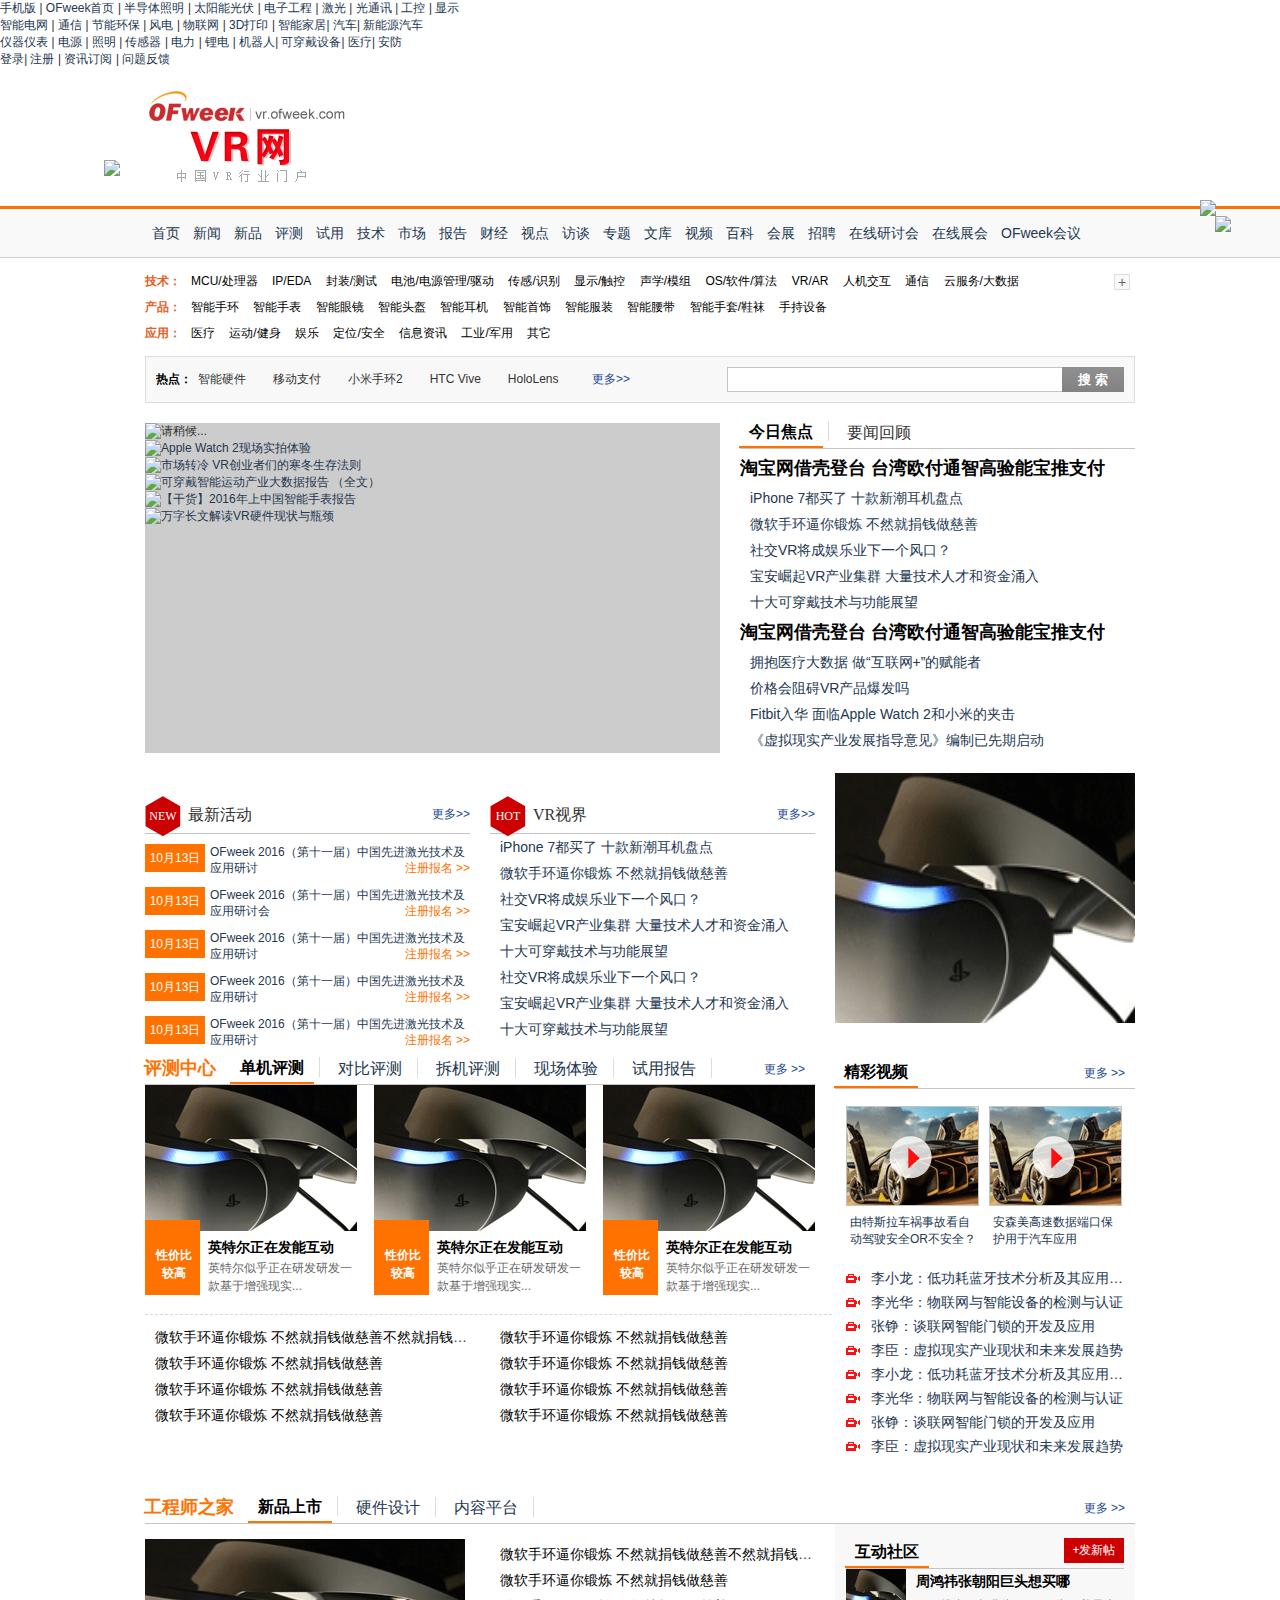
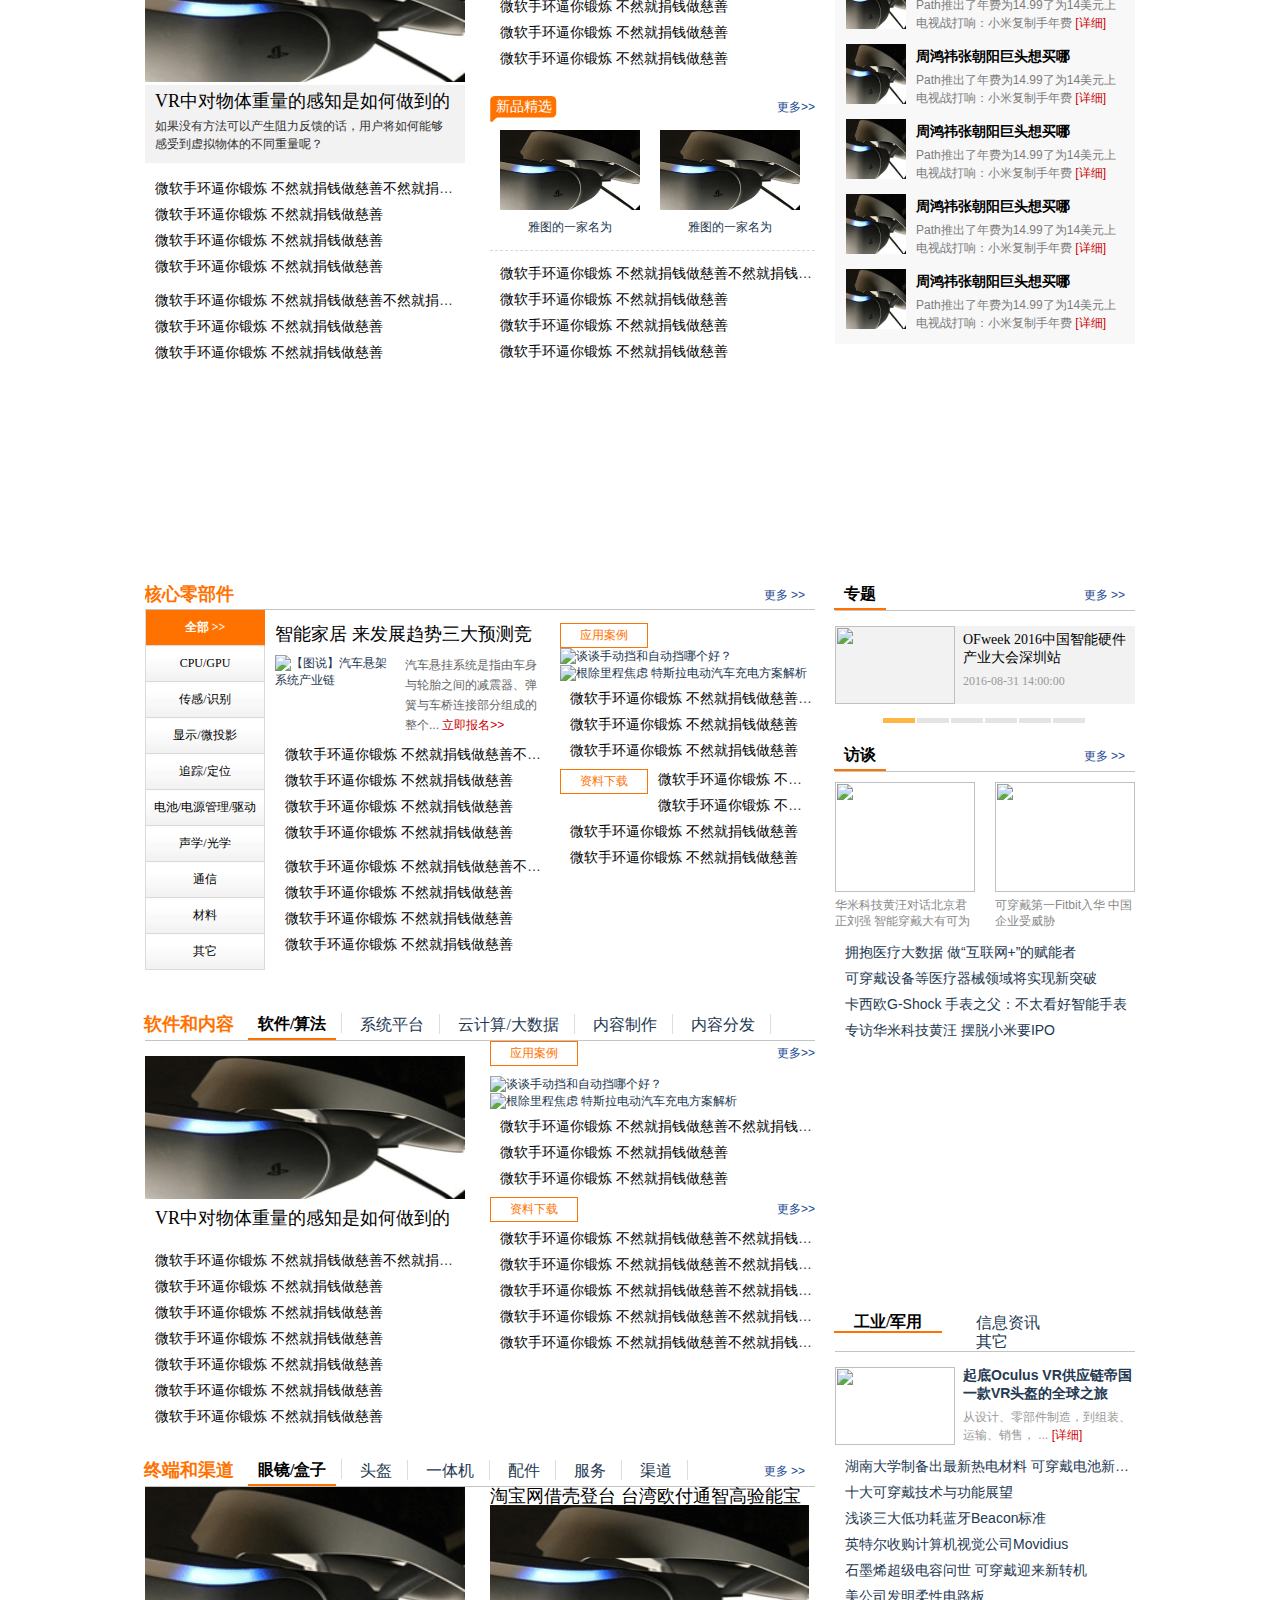
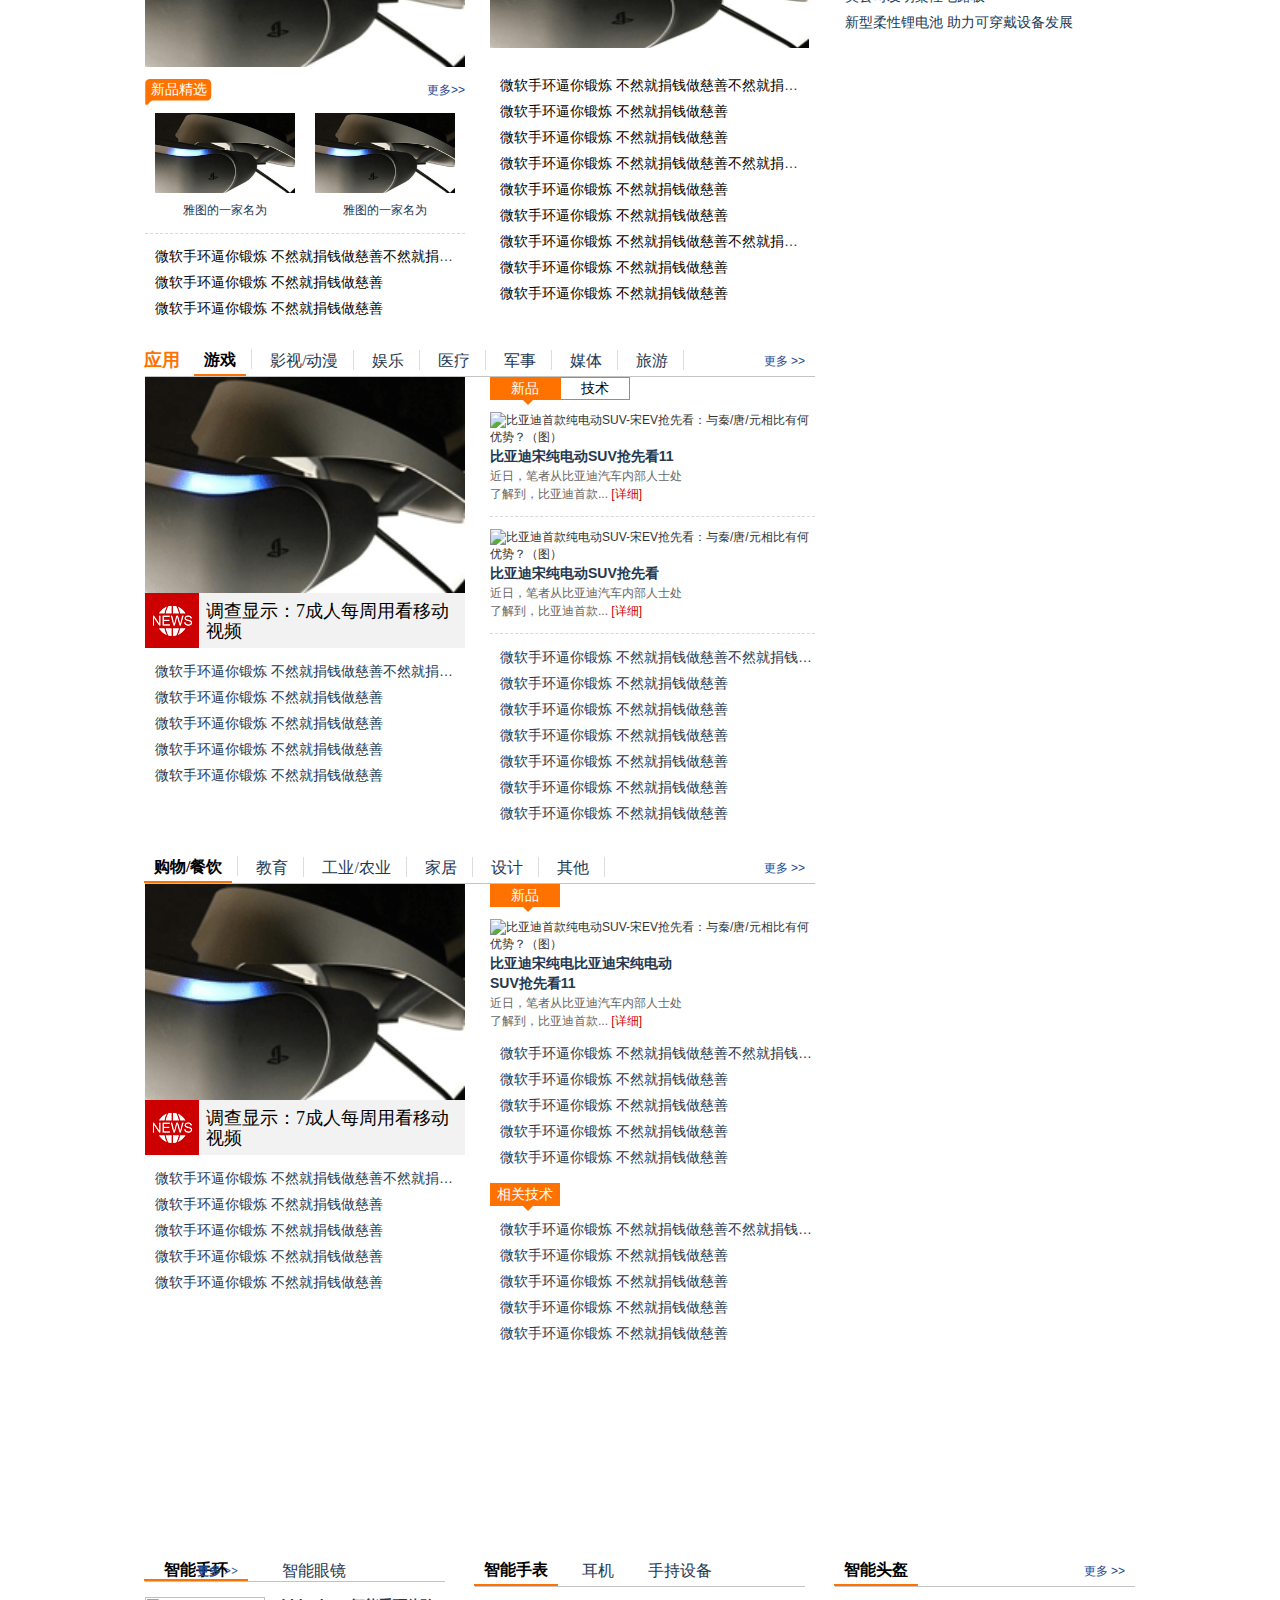
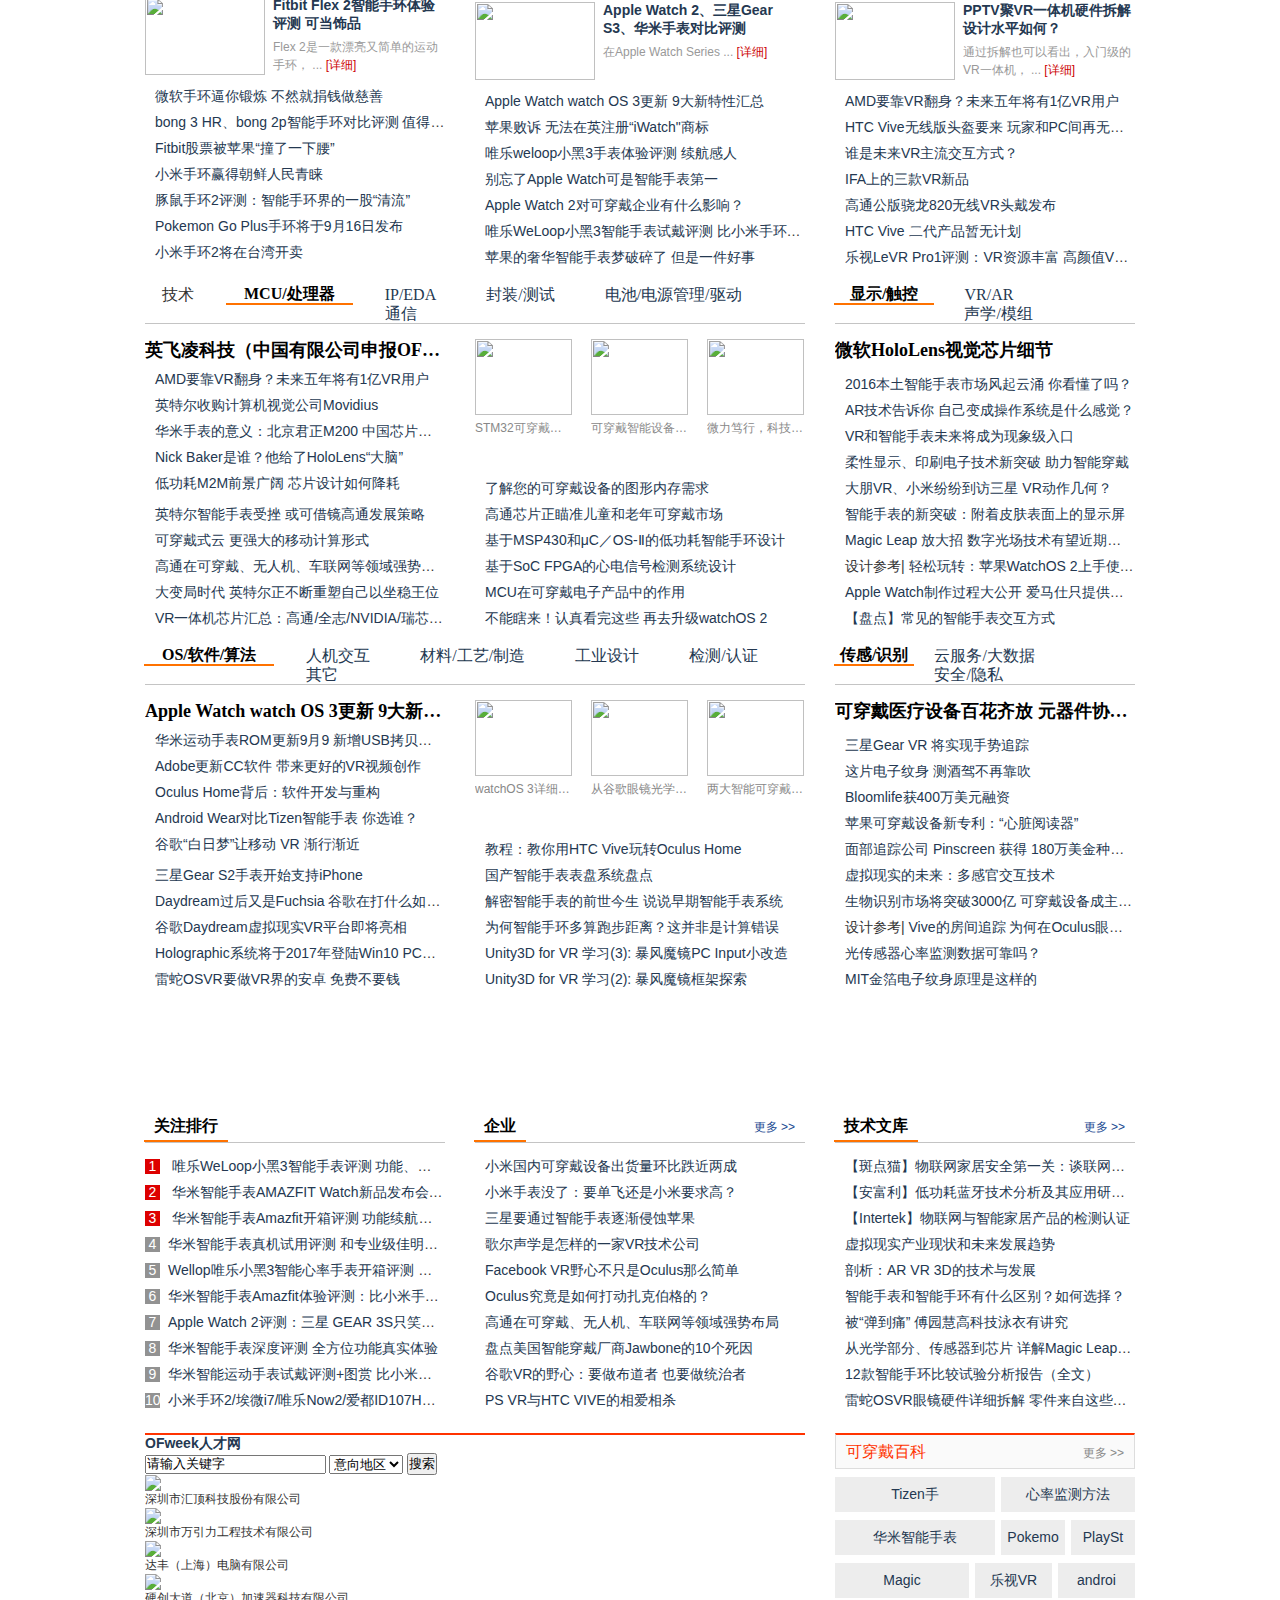
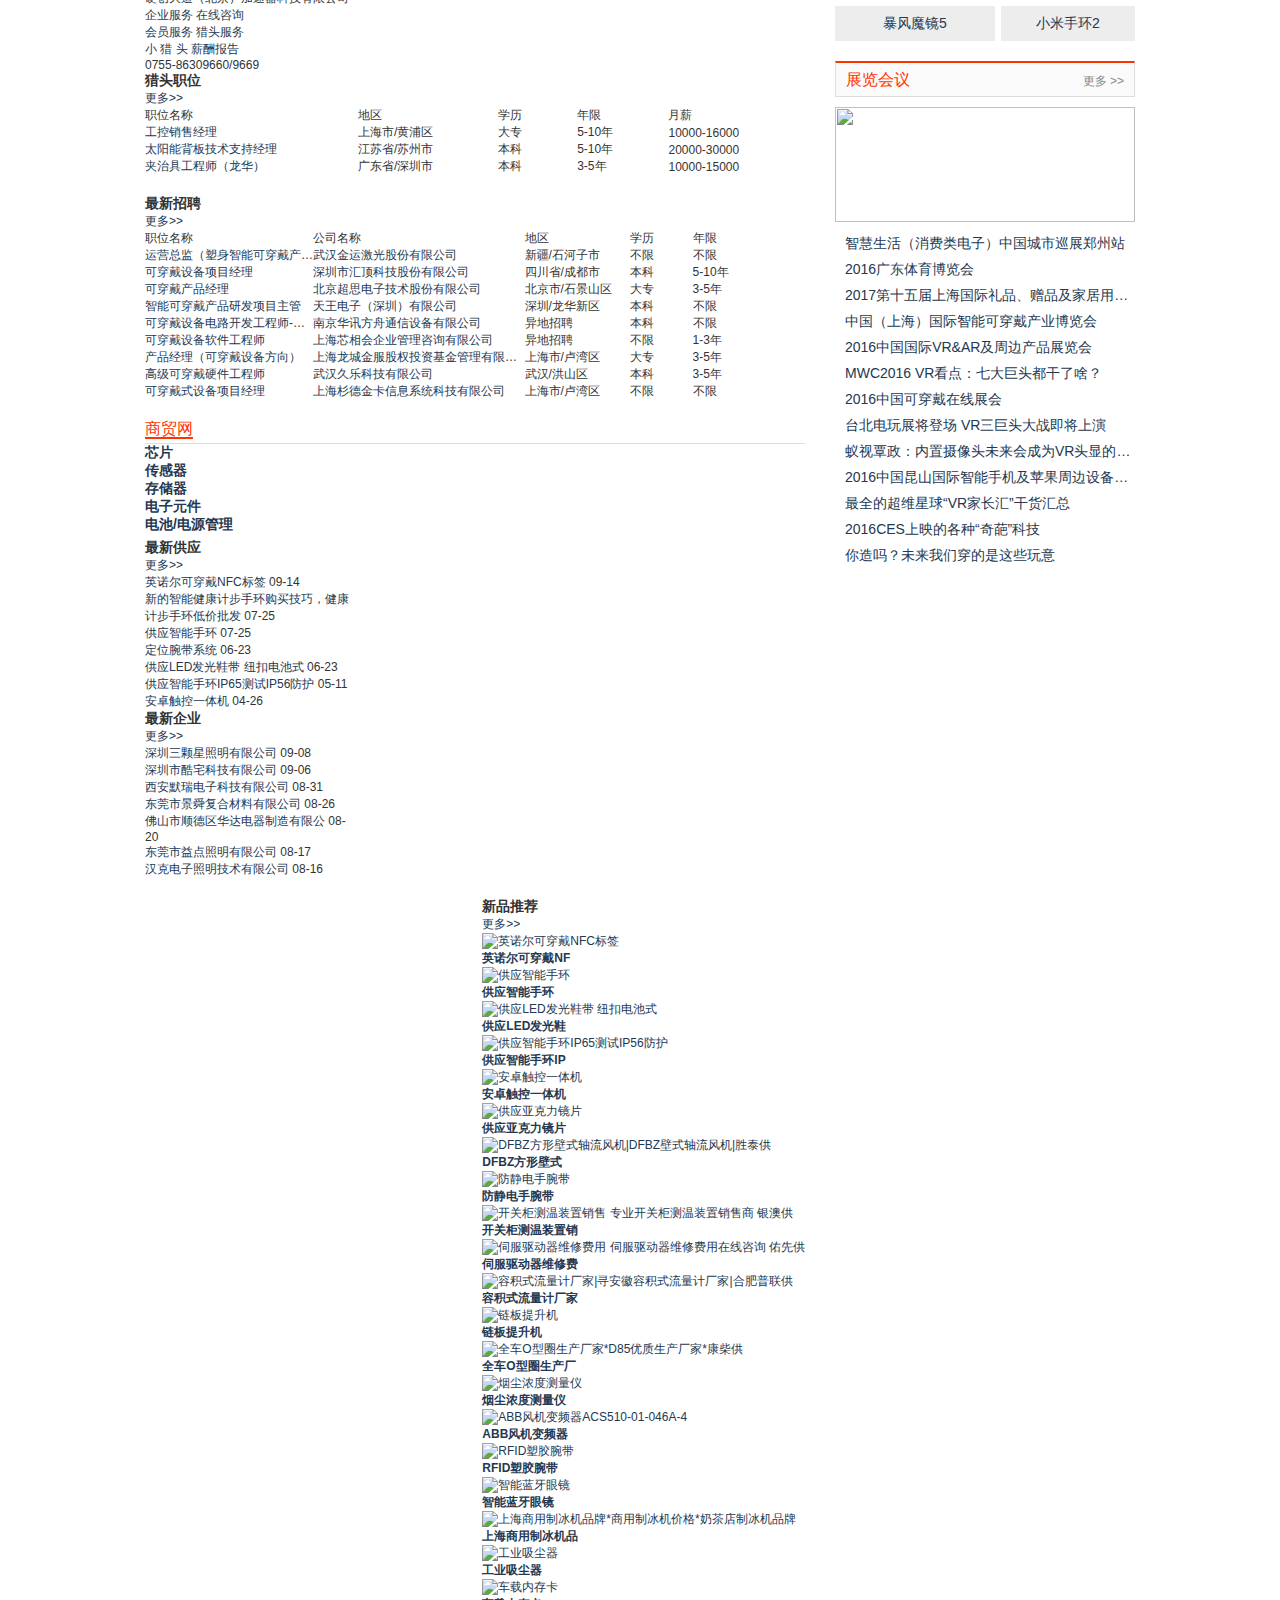
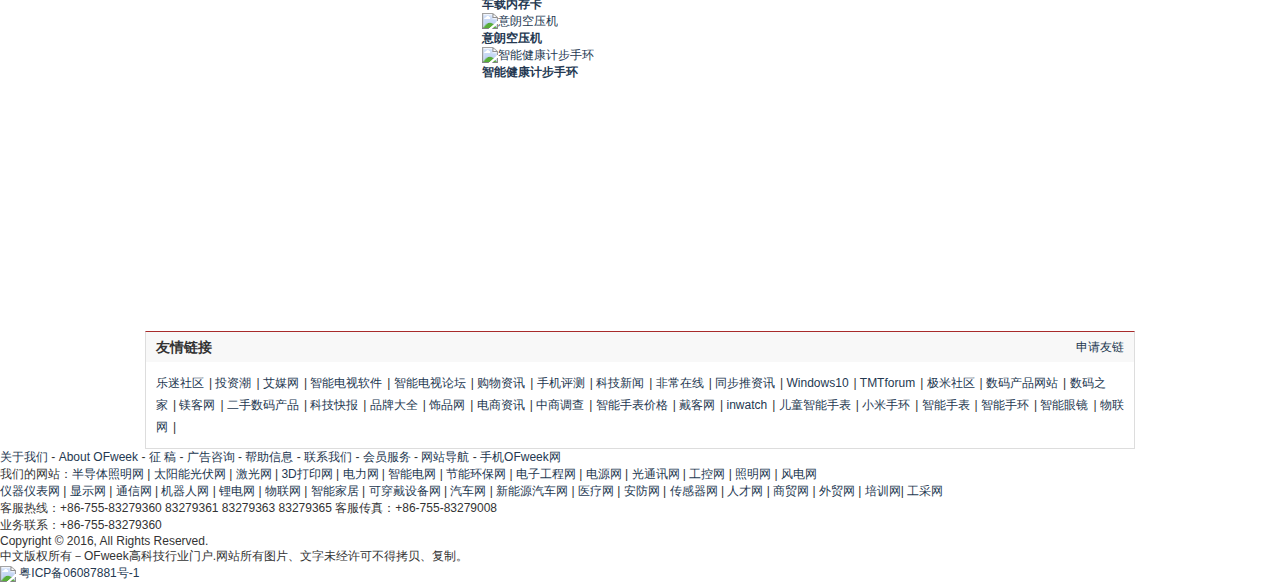
==== commit 87f5f787: "shopping" ====
--- a/index.html
+++ b/index.html
@@ -2881,6 +2881,75 @@
                     </div>
                 </div>
                 <!-- 应用 end -->
+                <!-- 购物/餐饮  start-->
+                <div class="shopping-box mt32">
+                    <div class="tab_title">
+                        <div class="tab_title_box" id="tabs15">
+                            <h3 class="selected"><a href="#1" target="_blank">购物/餐饮</a><i></i></h3>
+                            <h3><a href="#33" target="_blank">教育</a><i></i></h3>
+                            <h3><a href="#44" target="_blank">工业/农业</a><i></i></h3>
+                            <h3><a href="#55" target="_blank">家居</a><i></i></h3>
+                            <h3><a href="#66" target="_blank">设计</a><i></i></h3>
+                            <h3><a href="#77" target="_blank">其他</a><i></i></h3>
+                        </div>
+                        <span class="more blue"><a href="#1" target="_blank">更多 &gt;&gt;</a></span>
+                    </div>
+                    <div id="tabs-conbox15" class="mt15">
+                        <div class="tabs-con db" style="display: block;">
+                            <div class="w320 fl">
+                                <dl class="tuwen-news">
+                                    <dt>
+                                        <a href="#" target="_blank"><img src="images/vr1.png"></a>
+                                    </dt>
+                                    <dd>
+                                        <h3><img src="images/ico_news.png" alt=""></h3>
+                                        <p><a href="#" target="_blank">调查显示：7成人每周用看移动视频</a></p>
+                                    </dd>
+                                </dl>
+                                <ul class="news_list mt10">
+                                    <li><a href="#" target="_blank" title="">微软手环逼你锻炼 不然就捐钱做慈善不然就捐钱做慈善不然就捐钱做慈善不然就捐钱做慈善</a></li>
+                                    <li><a href="#" target="_blank" title="">微软手环逼你锻炼 不然就捐钱做慈善</a></li>
+                                    <li><a href="#" target="_blank" title="">微软手环逼你锻炼 不然就捐钱做慈善</a></li>
+                                    <li><a href="#" target="_blank" title="">微软手环逼你锻炼 不然就捐钱做慈善</a></li>
+                                    <li><a href="#" target="_blank" title="">微软手环逼你锻炼 不然就捐钱做慈善</a></li>
+                                </ul>
+                            </div>
+                            <div class="w325 fr">
+                                <ul class="content-tabs">
+                                    <li class="selected">新品<i></i></li>
+                                </ul>
+                                 <dl class="qh_tuwen fn-clear mt12">
+                                            <dt class="fn-fr"><img src="http://images.ofweek.com/Upload/News/2016-9/summary/201692295028336.jpg" border="0" alt="比亚迪首款纯电动SUV-宋EV抢先看：与秦/唐/元相比有何优势？（图）"></dt>
+                                            <dd class="fn-fl">
+                                                <h3><a href="http://auto.ofweek.com/2016-02/ART-70107-8220-29065757.html" target="_blank" title="比亚迪首款纯电动SUV-宋EV抢先看：与秦/唐/元相比有何优势？（图）">比亚迪宋纯电比亚迪宋纯电动SUV抢先看11</a> </h3>
+                                                <p> 近日，笔者从比亚迪汽车内部人士处了解到，比亚迪首款...
+                                                    <a href="http://auto.ofweek.com/2016-02/ART-70107-8220-29065757.html" target="_blank" class="red">[详细]</a></p>
+                                            </dd>
+                                        </dl>
+                                        <ul class="news_list mt10">
+                                            <li><a href="#" target="_blank" title="">微软手环逼你锻炼 不然就捐钱做慈善不然就捐钱做慈善不然就捐钱做慈善不然就捐钱做慈善</a></li>
+                                            <li><a href="#" target="_blank" title="">微软手环逼你锻炼 不然就捐钱做慈善</a></li>
+                                            <li><a href="#" target="_blank" title="">微软手环逼你锻炼 不然就捐钱做慈善</a></li>
+                                            <li><a href="#" target="_blank" title="">微软手环逼你锻炼 不然就捐钱做慈善</a></li>
+                                            <li><a href="#" target="_blank" title="">微软手环逼你锻炼 不然就捐钱做慈善</a></li>
+                                        </ul>
+                                        <ul class="content-tabs mt13">
+                                          <li class="selected">相关技术<i></i></li>
+                                        </ul>
+                                        <ul class="news_list mt10">
+                                            <li><a href="#" target="_blank" title="">微软手环逼你锻炼 不然就捐钱做慈善不然就捐钱做慈善不然就捐钱做慈善不然就捐钱做慈善</a></li>
+                                            <li><a href="#" target="_blank" title="">微软手环逼你锻炼 不然就捐钱做慈善</a></li>
+                                            <li><a href="#" target="_blank" title="">微软手环逼你锻炼 不然就捐钱做慈善</a></li>
+                                            <li><a href="#" target="_blank" title="">微软手环逼你锻炼 不然就捐钱做慈善</a></li>
+                                            <li><a href="#" target="_blank" title="">微软手环逼你锻炼 不然就捐钱做慈善</a></li>
+                                        </ul>
+                     
+                            </div>
+                        </div>
+                    </div>
+                </div>
+                <!-- 购物/餐饮  end -->
+
             </div>
             <!-- left end -->
             <div class="main_right">
--- a/css/VR.css
+++ b/css/VR.css
@@ -46,6 +46,7 @@
 .mt9{margin-top: 9px;}
 .mt10{margin-top: 10px;}
 .mt12{margin-top: 12px;}
+.mt13{margin-top: 13px;}
 .mt17{margin-top: 17px;}
 .mt20{margin-top: 20px;}
 .mt23{margin-top: 23px;}   
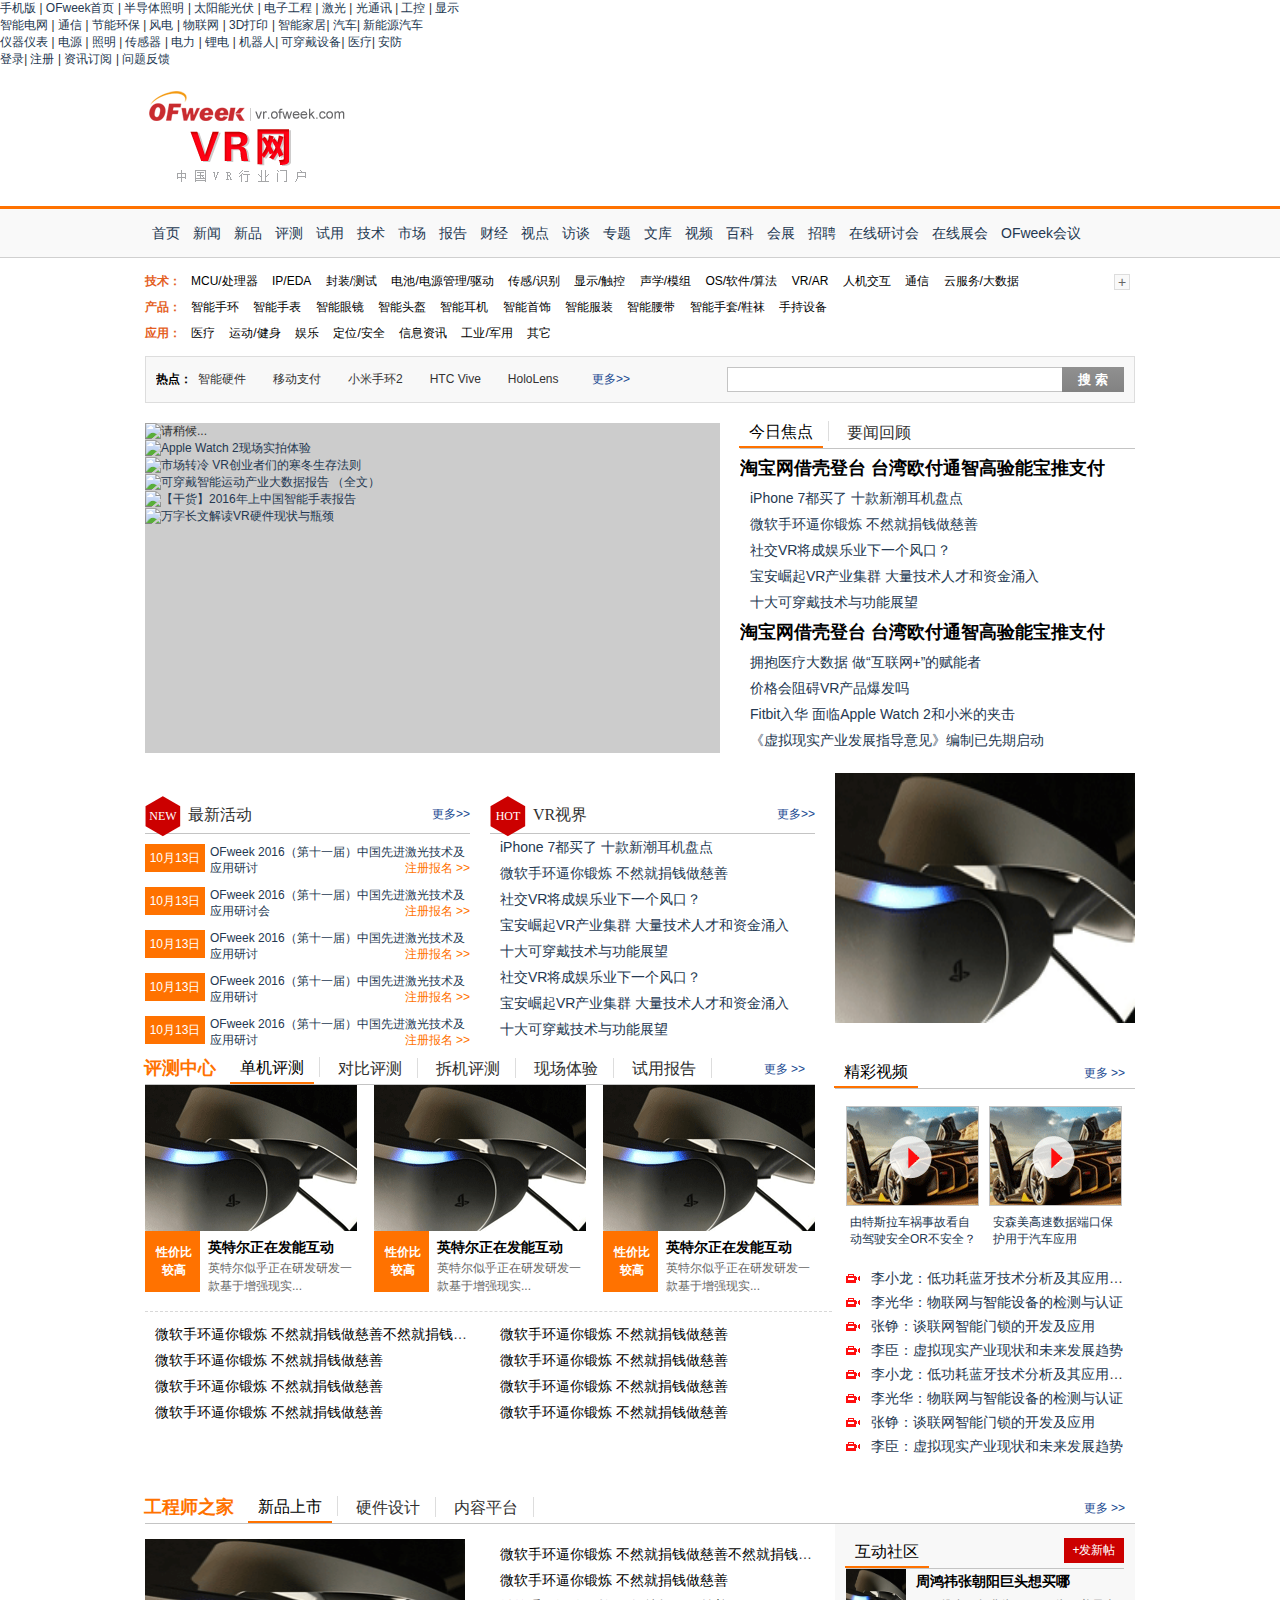
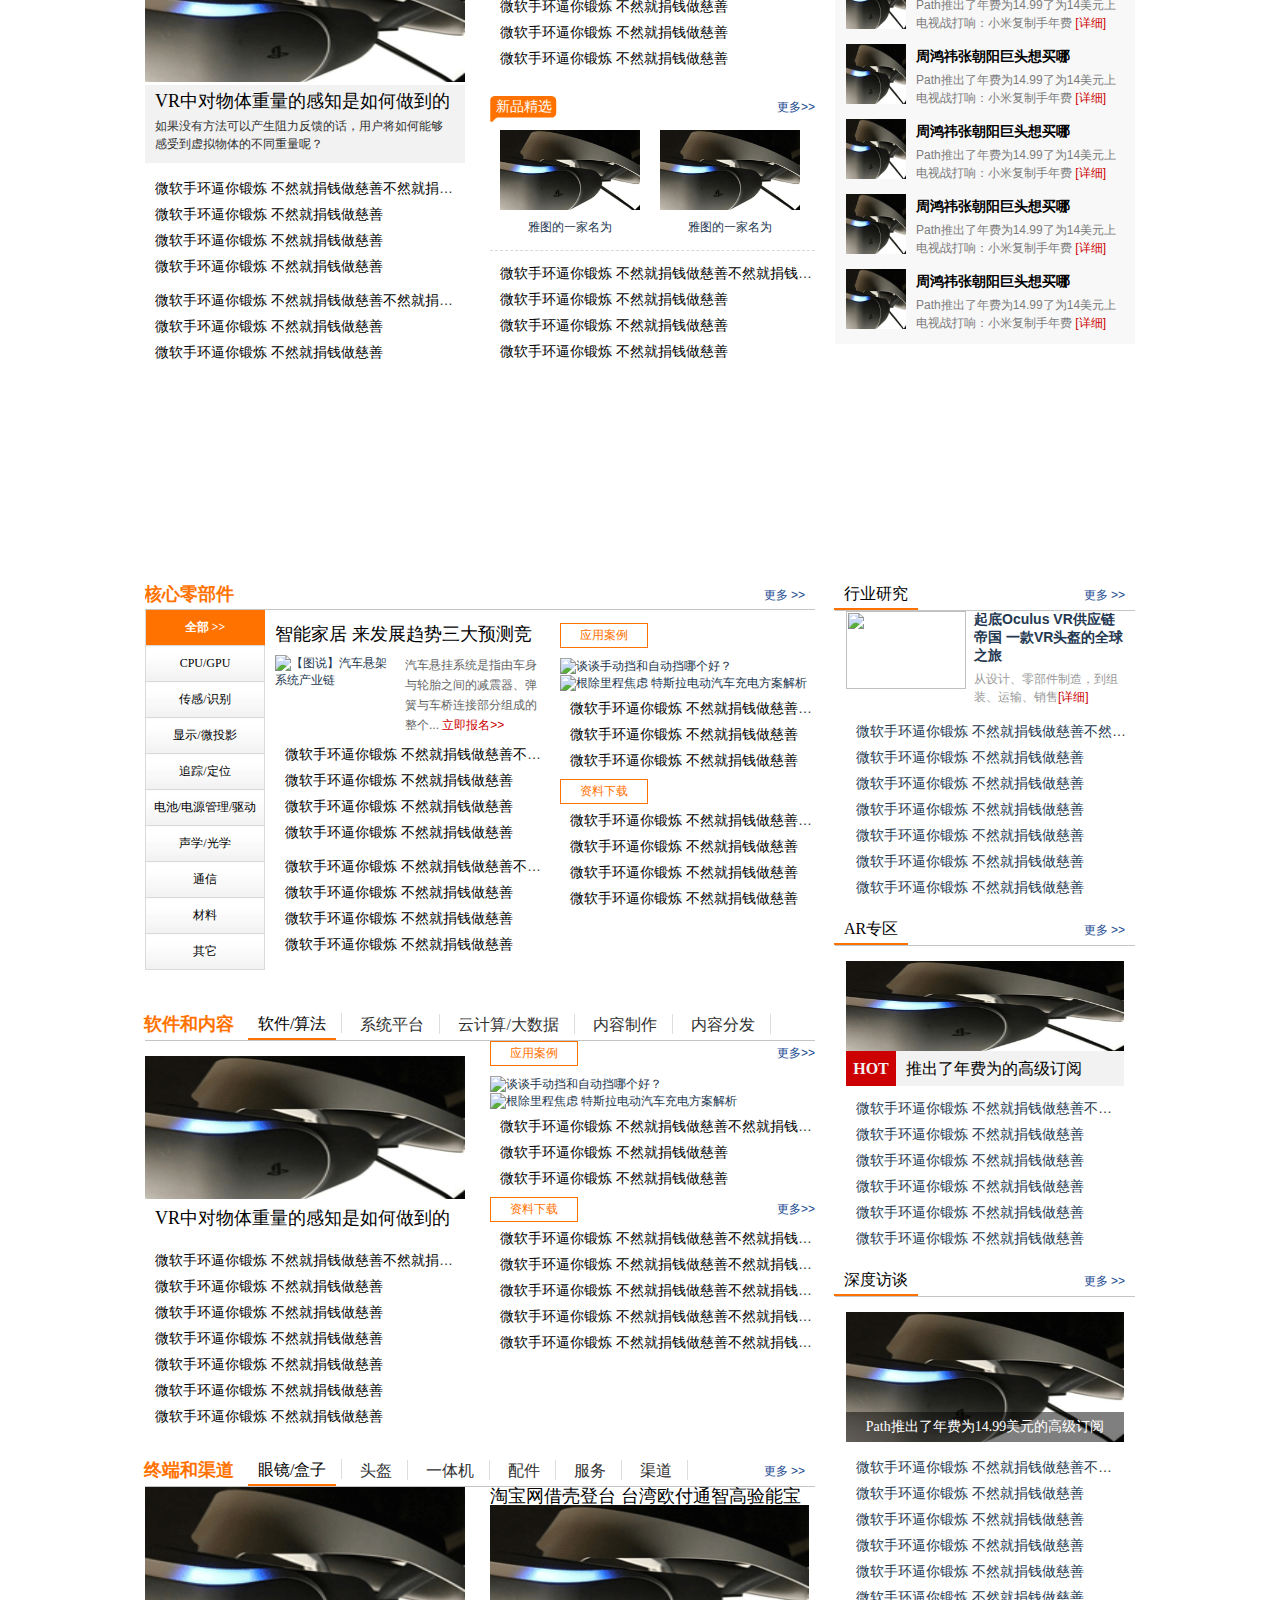
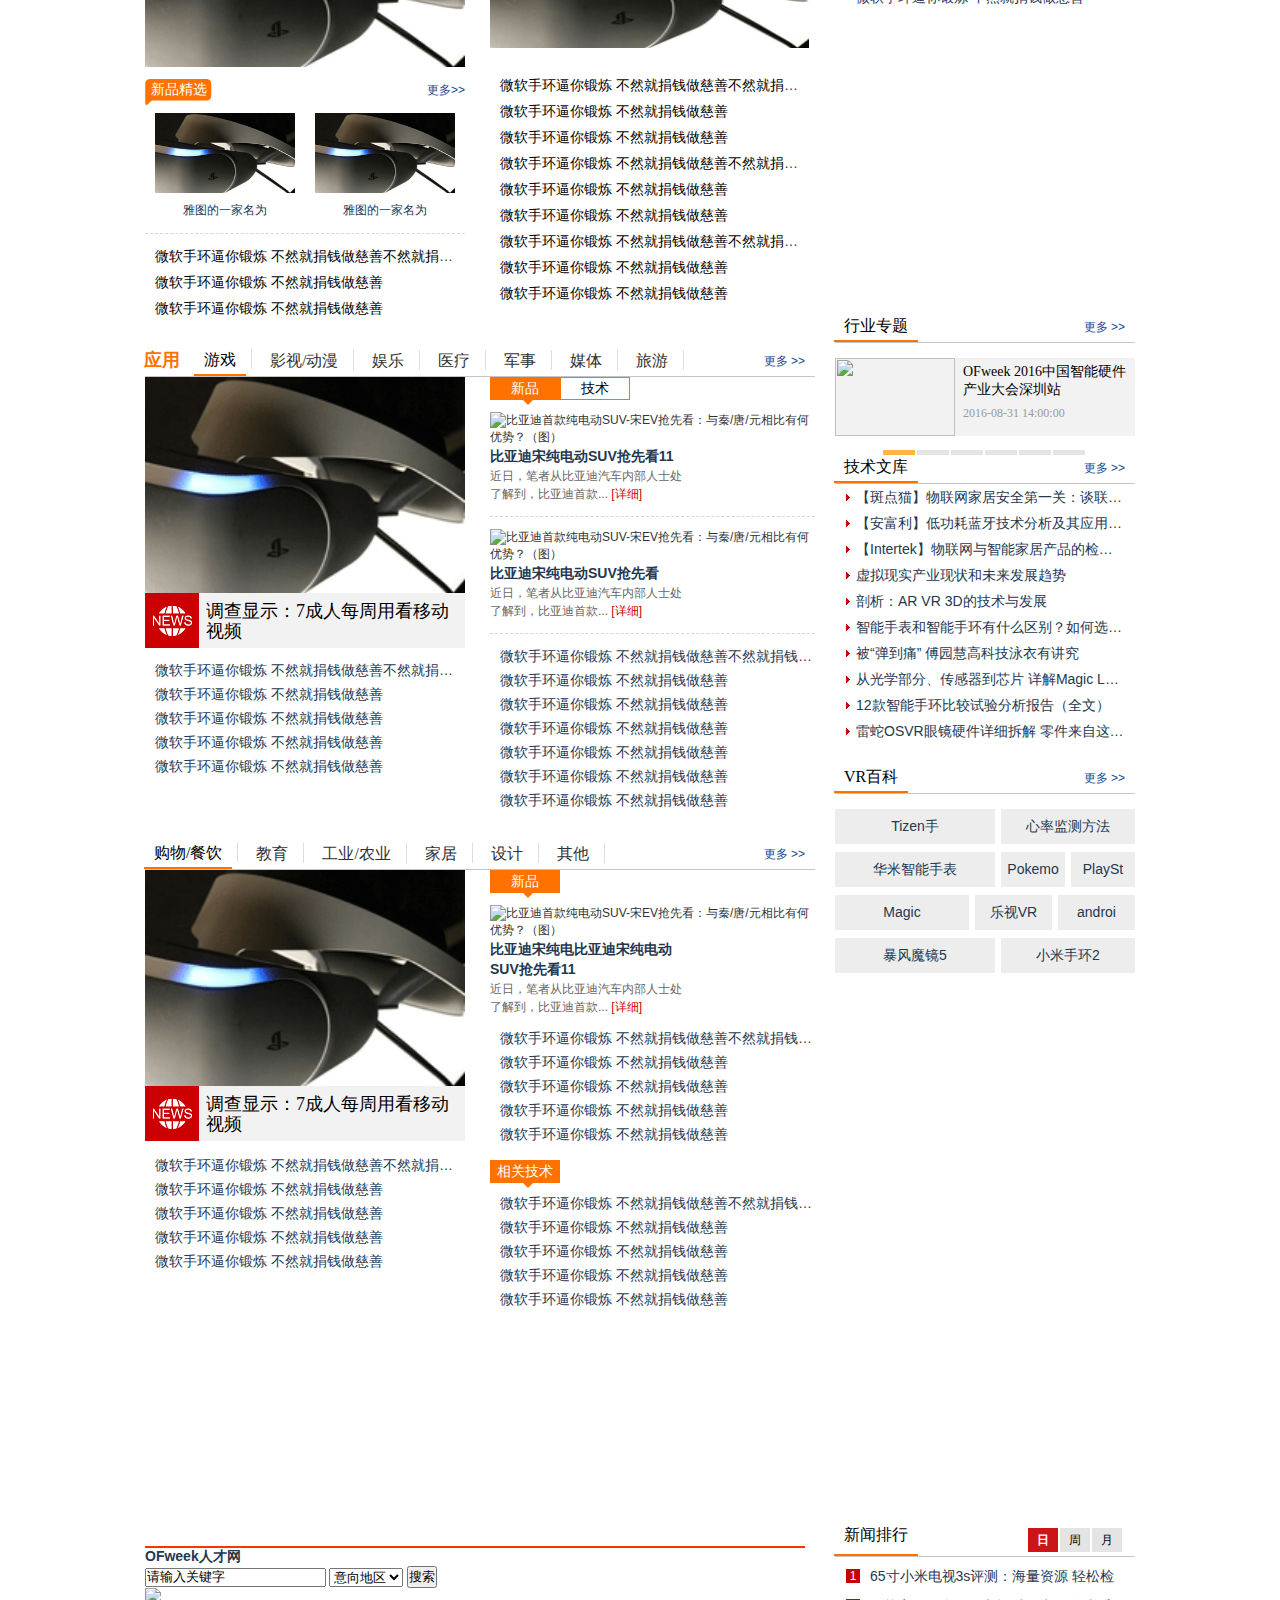
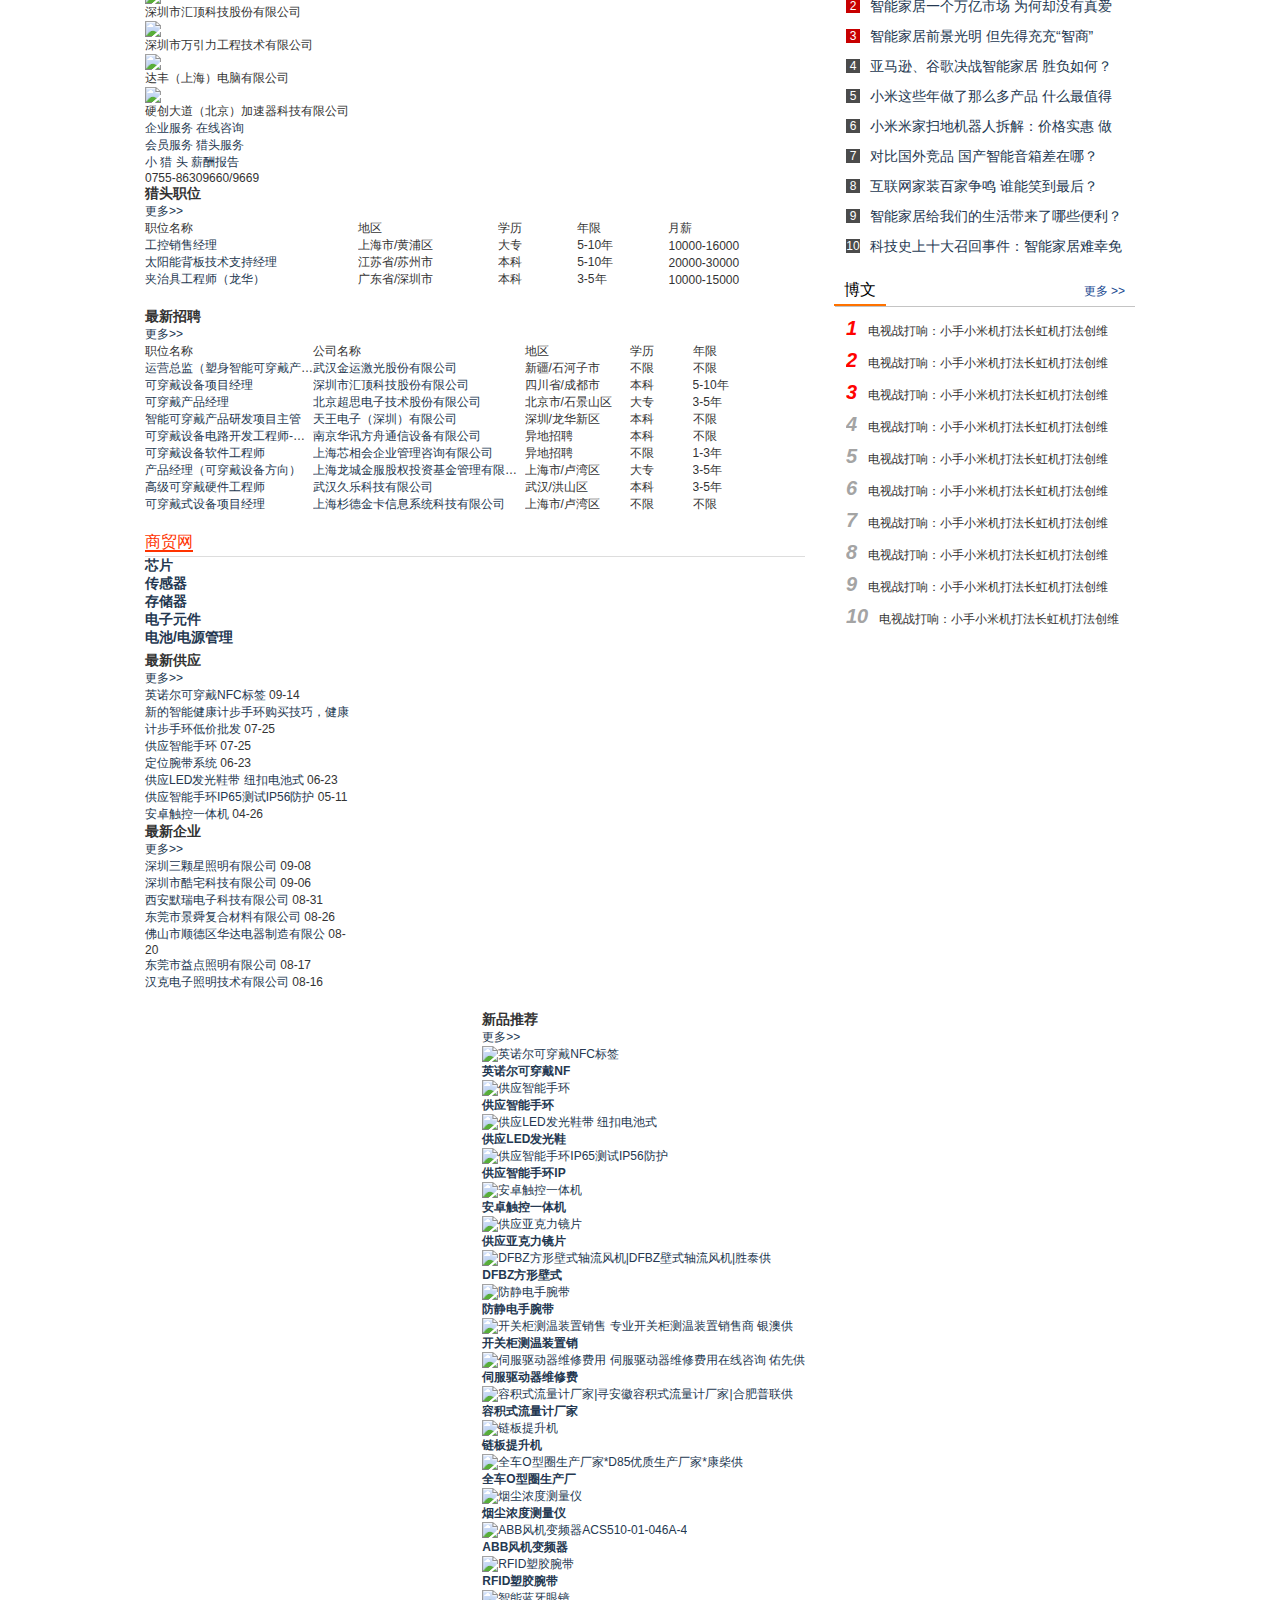
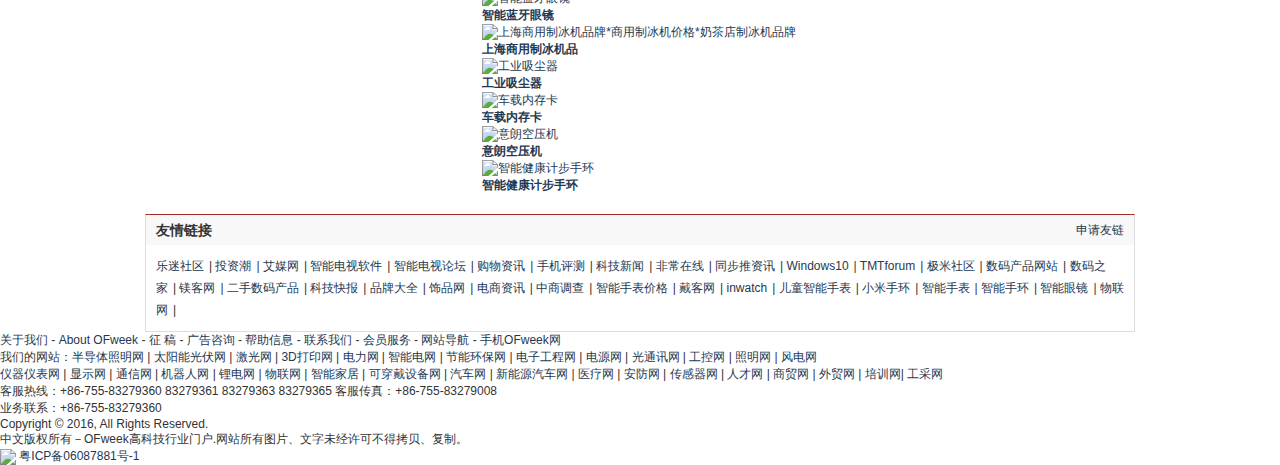
==== commit 4121495e: "all" ====
--- a/index.html
+++ b/index.html
@@ -384,13 +384,13 @@
             </div>
             <!-- left end -->
             <div class="w395 fr">
-                <div class="tabs">
-                    <div class="tab_title">
-                        <h3 class="selected">
+                <div class="tab_title" id="tabs1">
+                    <h3 class="selected">
                                      <a href="http://wearable.ofweek.com/CATList-5000-8100-wearable.html" target="_blank" title="">今日焦点</a><i></i>
                                    </h3>
-                        <h3>要闻回顾</h3>
-                    </div>
+                    <h3>要闻回顾</h3>
+                </div>
+                <div id="tabs-conbox1">
                     <div class="yaowen pt2 tabs-con db">
                         <h2><a href="#" target="_blank">淘宝网借壳登台 台湾欧付通智高验能宝推支付</a></h2>
                         <ul class="news_list">
@@ -507,10 +507,10 @@
                     </div>
                     <!--评测中心-->
                 </div>
-                <div class="tabs">
+                <div class="pc-center-box">
                     <div class="tab_title">
                         <h2 class="tab_title_hd">评测中心</h2>
-                        <div class="tab_title_box">
+                        <div class="tab_title_box" id="tabs2">
                             <h3 class="selected"><a href="#1" target="_blank">单机评测</a><i></i></h3>
                             <h3><a href="#22" target="_blank">对比评测</a><i></i></h3>
                             <h3><a href="#33" target="_blank">拆机评测</a><i></i></h3>
@@ -520,280 +520,312 @@
                         <!--更多 只需要写一次，默认是第一个h3的链接，由js动态调用-->
                         <span class="more blue"><a href="#" target="_blank">更多 &gt;&gt;</a></span>
                     </div>
-                    <div class="tabs-con db">
-                        <ul class="pc-list mt15">
-                            <li>
-                                <a href="#" target="_blank">
-                                    <img src="images/vr1.png" alt="">
-                                </a>
-                                <p class="tag">性价比较高</p>
-                                <div class="con">
-                                    <h3>英特尔正在发能互动</h3>
-                                    <p>英特尔似乎正在研发研发一 款基于增强现实...
-                                    </p>
-                                </div>
-                            </li>
-                            <li>
-                                <a href="#" target="_blank">
-                                    <img src="images/vr1.png" alt="">
-                                </a>
-                                <p class="tag">性价比较高</p>
-                                <div class="con">
-                                    <h3>英特尔正在发能互动</h3>
-                                    <p>英特尔似乎正在研发研发一 款基于增强现实...
-                                    </p>
-                                </div>
-                            </li>
-                            <li>
-                                <a href="#" target="_blank">
-                                    <img src="images/vr1.png" alt="">
-                                </a>
-                                <p class="tag">性价比较高</p>
-                                <div class="con">
-                                    <h3>英特尔正在发能互动</h3>
-                                    <p>英特尔似乎正在研发研发一 款基于增强现实...
-                                    </p>
-                                </div>
-                            </li>
-                        </ul>
-                        <div class="clearfix mt9">
-                            <div class="w325 fl">
-                                <ul class="news_list news_list_c0">
-                                    <li><a href="#" target="_blank" title="">微软手环逼你锻炼 不然就捐钱做慈善不然就捐钱做慈善不然就捐钱做慈善不然就捐钱做慈善</a></li>
-                                    <li><a href="#" target="_blank" title="">微软手环逼你锻炼 不然就捐钱做慈善</a></li>
-                                    <li><a href="#" target="_blank" title="">微软手环逼你锻炼 不然就捐钱做慈善</a></li>
-                                    <li><a href="#" target="_blank" title="">微软手环逼你锻炼 不然就捐钱做慈善</a></li>
-                                </ul>
-                            </div>
-                            <div class="w325 fr">
-                                <ul class="news_list news_list_c0">
-                                    <li><a href="#" target="_blank" title="">微软手环逼你锻炼 不然就捐钱做慈善</a></li>
-                                    <li><a href="#" target="_blank" title="">微软手环逼你锻炼 不然就捐钱做慈善</a></li>
-                                    <li><a href="#" target="_blank" title="">微软手环逼你锻炼 不然就捐钱做慈善</a></li>
-                                    <li><a href="#" target="_blank" title="">微软手环逼你锻炼 不然就捐钱做慈善</a></li>
-                                </ul>
+                    <div id="tabs-conbox2">
+                        <div class="tabs-con db">
+                            <ul class="pc-list mt15">
+                                <li>
+                                    <div class="imgbox">
+                                        <a href="#" target="_blank">
+                                            <img src="images/vr1.png" alt="">
+                                        </a>
+                                    </div>
+                                    <p class="tag">性价比较高</p>
+                                    <div class="con">
+                                            <h3><a href="#" target="_blank">英特尔正在发能互动</a></h3>
+                                            <p><a href="#" target="_blank">英特尔似乎正在研发研发一 款基于增强现实...</a></p>
+                                        
+                                    </div>
+                                </li>
+                                <li>
+                                    <div class="imgbox">
+                                        <a href="#" target="_blank">
+                                            <img src="images/vr1.png" alt="">
+                                        </a>
+                                    </div>
+                                    <p class="tag">性价比较高</p>
+                                    <div class="con">
+                                            <h3><a href="#" target="_blank">英特尔正在发能互动</a></h3>
+                                            <p><a href="#" target="_blank">英特尔似乎正在研发研发一 款基于增强现实...</a></p>
+                                        
+                                    </div>
+                                </li>
+                                 <li>
+                                    <div class="imgbox">
+                                        <a href="#" target="_blank">
+                                            <img src="images/vr1.png" alt="">
+                                        </a>
+                                    </div>
+                                    <p class="tag">性价比较高</p>
+                                    <div class="con">
+                                            <h3><a href="#" target="_blank">英特尔正在发能互动</a></h3>
+                                            <p><a href="#" target="_blank">英特尔似乎正在研发研发一 款基于增强现实...</a></p>
+                                        
+                                    </div>
+                                </li>
+                            </ul>
+                            <div class="clearfix mt9">
+                                <div class="w325 fl">
+                                    <ul class="news_list news_list_c0">
+                                        <li><a href="#" target="_blank" title="">微软手环逼你锻炼 不然就捐钱做慈善不然就捐钱做慈善不然就捐钱做慈善不然就捐钱做慈善</a></li>
+                                        <li><a href="#" target="_blank" title="">微软手环逼你锻炼 不然就捐钱做慈善</a></li>
+                                        <li><a href="#" target="_blank" title="">微软手环逼你锻炼 不然就捐钱做慈善</a></li>
+                                        <li><a href="#" target="_blank" title="">微软手环逼你锻炼 不然就捐钱做慈善</a></li>
+                                    </ul>
+                                </div>
+                                <div class="w325 fr">
+                                    <ul class="news_list news_list_c0">
+                                        <li><a href="#" target="_blank" title="">微软手环逼你锻炼 不然就捐钱做慈善</a></li>
+                                        <li><a href="#" target="_blank" title="">微软手环逼你锻炼 不然就捐钱做慈善</a></li>
+                                        <li><a href="#" target="_blank" title="">微软手环逼你锻炼 不然就捐钱做慈善</a></li>
+                                        <li><a href="#" target="_blank" title="">微软手环逼你锻炼 不然就捐钱做慈善</a></li>
+                                    </ul>
+                                </div>
                             </div>
                         </div>
-                    </div>
-                    <div class="tabs-con">
-                        <ul class="pc-list mt15">
-                            <li>
-                                <a href="#" target="_blank">
-                                    <img src="images/vr1.png" alt="">
-                                </a>
-                                <p class="tag">性价比较高</p>
-                                <div class="con">
-                                    <h3>英特尔正在发能互动</h3>
-                                    <p>英特尔似乎正在研发研发一 款基于增强现实...
-                                    </p>
-                                </div>
-                            </li>
-                            <li>
-                                <a href="#" target="_blank">
-                                    <img src="images/vr1.png" alt="">
-                                </a>
-                                <p class="tag">性价比较高</p>
-                                <div class="con">
-                                    <h3>英特尔正在发能互动</h3>
-                                    <p>英特尔似乎正在研发研发一 款基于增强现实...
-                                    </p>
-                                </div>
-                            </li>
-                            <li>
-                                <a href="#" target="_blank">
-                                    <img src="images/vr1.png" alt="">
-                                </a>
-                                <p class="tag">性价比较高</p>
-                                <div class="con">
-                                    <h3>英特尔正在发能互动</h3>
-                                    <p>英特尔似乎正在研发研发一 款基于增强现实...
-                                    </p>
-                                </div>
-                            </li>
-                        </ul>
-                        <div class="clearfix mt9">
-                            <div class="w325 fl">
-                                <ul class="news_list news_list_c0">
-                                    <li><a href="#" target="_blank" title="">微软手环逼你锻炼 不然就捐钱做慈善不然就捐钱做慈善不然就捐钱做慈善不然就捐钱做慈善</a></li>
-                                    <li><a href="#" target="_blank" title="">微软手环逼你锻炼 不然就捐钱做慈善</a></li>
-                                    <li><a href="#" target="_blank" title="">微软手环逼你锻炼 不然就捐钱做慈善</a></li>
-                                    <li><a href="#" target="_blank" title="">微软手环逼你锻炼 不然就捐钱做慈善</a></li>
-                                </ul>
-                            </div>
-                            <div class="w325 fr">
-                                <ul class="news_list news_list_c0">
-                                    <li><a href="#" target="_blank" title="">微软手环逼你锻炼 不然就捐钱做慈善</a></li>
-                                    <li><a href="#" target="_blank" title="">微软手环逼你锻炼 不然就捐钱做慈善</a></li>
-                                    <li><a href="#" target="_blank" title="">微软手环逼你锻炼 不然就捐钱做慈善</a></li>
-                                    <li><a href="#" target="_blank" title="">微软手环逼你锻炼 不然就捐钱做慈善</a></li>
-                                </ul>
+                        <div class="tabs-con">
+                            <ul class="pc-list mt15">
+                                <li>
+                                    <div class="imgbox">
+                                        <a href="#" target="_blank">
+                                            <img src="images/vr1.png" alt="">
+                                        </a>
+                                    </div>
+                                    <p class="tag">性价比较高</p>
+                                    <div class="con">
+                                            <h3><a href="#" target="_blank">英特尔正在发能互动</a></h3>
+                                            <p><a href="#" target="_blank">英特尔似乎正在研发研发一 款基于增强现实...</a></p>
+                                        
+                                    </div>
+                                </li>
+                                <li>
+                                    <div class="imgbox">
+                                        <a href="#" target="_blank">
+                                            <img src="images/vr1.png" alt="">
+                                        </a>
+                                    </div>
+                                    <p class="tag">性价比较高</p>
+                                    <div class="con">
+                                            <h3><a href="#" target="_blank">英特尔正在发能互动</a></h3>
+                                            <p><a href="#" target="_blank">英特尔似乎正在研发研发一 款基于增强现实...</a></p>
+                                        
+                                    </div>
+                                </li>
+                                 <li>
+                                    <div class="imgbox">
+                                        <a href="#" target="_blank">
+                                            <img src="images/vr1.png" alt="">
+                                        </a>
+                                    </div>
+                                    <p class="tag">性价比较高</p>
+                                    <div class="con">
+                                            <h3><a href="#" target="_blank">英特尔正在发能互动</a></h3>
+                                            <p><a href="#" target="_blank">英特尔似乎正在研发研发一 款基于增强现实...</a></p>
+                                        
+                                    </div>
+                                </li>
+                            </ul>
+                            <div class="clearfix mt9">
+                                <div class="w325 fl">
+                                    <ul class="news_list news_list_c0">
+                                        <li><a href="#" target="_blank" title="">微软手环逼你锻炼 不然就捐钱做慈善不然就捐钱做慈善不然就捐钱做慈善不然就捐钱做慈善</a></li>
+                                        <li><a href="#" target="_blank" title="">微软手环逼你锻炼 不然就捐钱做慈善</a></li>
+                                        <li><a href="#" target="_blank" title="">微软手环逼你锻炼 不然就捐钱做慈善</a></li>
+                                        <li><a href="#" target="_blank" title="">微软手环逼你锻炼 不然就捐钱做慈善</a></li>
+                                    </ul>
+                                </div>
+                                <div class="w325 fr">
+                                    <ul class="news_list news_list_c0">
+                                        <li><a href="#" target="_blank" title="">微软手环逼你锻炼 不然就捐钱做慈善</a></li>
+                                        <li><a href="#" target="_blank" title="">微软手环逼你锻炼 不然就捐钱做慈善</a></li>
+                                        <li><a href="#" target="_blank" title="">微软手环逼你锻炼 不然就捐钱做慈善</a></li>
+                                        <li><a href="#" target="_blank" title="">微软手环逼你锻炼 不然就捐钱做慈善</a></li>
+                                    </ul>
+                                </div>
                             </div>
                         </div>
-                    </div>
-                    <div class="tabs-con">
-                        <ul class="pc-list mt15">
-                            <li>
-                                <a href="#" target="_blank">
-                                    <img src="images/vr1.png" alt="">
-                                </a>
-                                <p class="tag">性价比较高</p>
-                                <div class="con">
-                                    <h3>英特尔正在发能互动</h3>
-                                    <p>英特尔似乎正在研发研发一 款基于增强现实...
-                                    </p>
-                                </div>
-                            </li>
-                            <li>
-                                <a href="#" target="_blank">
-                                    <img src="images/vr1.png" alt="">
-                                </a>
-                                <p class="tag">性价比较高</p>
-                                <div class="con">
-                                    <h3>英特尔正在发能互动</h3>
-                                    <p>英特尔似乎正在研发研发一 款基于增强现实...
-                                    </p>
-                                </div>
-                            </li>
-                            <li>
-                                <a href="#" target="_blank">
-                                    <img src="images/vr1.png" alt="">
-                                </a>
-                                <p class="tag">性价比较高</p>
-                                <div class="con">
-                                    <h3>英特尔正在发能互动</h3>
-                                    <p>英特尔似乎正在研发研发一 款基于增强现实...
-                                    </p>
-                                </div>
-                            </li>
-                        </ul>
-                        <div class="clearfix mt9">
-                            <div class="w325 fl">
-                                <ul class="news_list news_list_c0">
-                                    <li><a href="#" target="_blank" title="">微软手环逼你锻炼 不然就捐钱做慈善不然就捐钱做慈善不然就捐钱做慈善不然就捐钱做慈善</a></li>
-                                    <li><a href="#" target="_blank" title="">微软手环逼你锻炼 不然就捐钱做慈善</a></li>
-                                    <li><a href="#" target="_blank" title="">微软手环逼你锻炼 不然就捐钱做慈善</a></li>
-                                    <li><a href="#" target="_blank" title="">微软手环逼你锻炼 不然就捐钱做慈善</a></li>
-                                </ul>
-                            </div>
-                            <div class="w325 fr">
-                                <ul class="news_list news_list_c0">
-                                    <li><a href="#" target="_blank" title="">微软手环逼你锻炼 不然就捐钱做慈善</a></li>
-                                    <li><a href="#" target="_blank" title="">微软手环逼你锻炼 不然就捐钱做慈善</a></li>
-                                    <li><a href="#" target="_blank" title="">微软手环逼你锻炼 不然就捐钱做慈善</a></li>
-                                    <li><a href="#" target="_blank" title="">微软手环逼你锻炼 不然就捐钱做慈善</a></li>
-                                </ul>
+                        <div class="tabs-con">
+                            <ul class="pc-list mt15">
+                                <li>
+                                    <div class="imgbox">
+                                        <a href="#" target="_blank">
+                                            <img src="images/vr1.png" alt="">
+                                        </a>
+                                    </div>
+                                    <p class="tag">性价比较高</p>
+                                    <div class="con">
+                                            <h3><a href="#" target="_blank">英特尔正在发能互动</a></h3>
+                                            <p><a href="#" target="_blank">英特尔似乎正在研发研发一 款基于增强现实...</a></p>
+                                        
+                                    </div>
+                                </li>
+                                <li>
+                                    <div class="imgbox">
+                                        <a href="#" target="_blank">
+                                            <img src="images/vr1.png" alt="">
+                                        </a>
+                                    </div>
+                                    <p class="tag">性价比较高</p>
+                                    <div class="con">
+                                            <h3><a href="#" target="_blank">英特尔正在发能互动</a></h3>
+                                            <p><a href="#" target="_blank">英特尔似乎正在研发研发一 款基于增强现实...</a></p>
+                                        
+                                    </div>
+                                </li>
+                                 <li>
+                                    <div class="imgbox">
+                                        <a href="#" target="_blank">
+                                            <img src="images/vr1.png" alt="">
+                                        </a>
+                                    </div>
+                                    <p class="tag">性价比较高</p>
+                                    <div class="con">
+                                            <h3><a href="#" target="_blank">英特尔正在发能互动</a></h3>
+                                            <p><a href="#" target="_blank">英特尔似乎正在研发研发一 款基于增强现实...</a></p>
+                                        
+                                    </div>
+                                </li>
+                            </ul>
+                            <div class="clearfix mt9">
+                                <div class="w325 fl">
+                                    <ul class="news_list news_list_c0">
+                                        <li><a href="#" target="_blank" title="">微软手环逼你锻炼 不然就捐钱做慈善不然就捐钱做慈善不然就捐钱做慈善不然就捐钱做慈善</a></li>
+                                        <li><a href="#" target="_blank" title="">微软手环逼你锻炼 不然就捐钱做慈善</a></li>
+                                        <li><a href="#" target="_blank" title="">微软手环逼你锻炼 不然就捐钱做慈善</a></li>
+                                        <li><a href="#" target="_blank" title="">微软手环逼你锻炼 不然就捐钱做慈善</a></li>
+                                    </ul>
+                                </div>
+                                <div class="w325 fr">
+                                    <ul class="news_list news_list_c0">
+                                        <li><a href="#" target="_blank" title="">微软手环逼你锻炼 不然就捐钱做慈善</a></li>
+                                        <li><a href="#" target="_blank" title="">微软手环逼你锻炼 不然就捐钱做慈善</a></li>
+                                        <li><a href="#" target="_blank" title="">微软手环逼你锻炼 不然就捐钱做慈善</a></li>
+                                        <li><a href="#" target="_blank" title="">微软手环逼你锻炼 不然就捐钱做慈善</a></li>
+                                    </ul>
+                                </div>
                             </div>
                         </div>
-                    </div>
-                    <div class="tabs-con">
-                        <ul class="pc-list mt15">
-                            <li>
-                                <a href="#" target="_blank">
-                                    <img src="images/vr1.png" alt="">
-                                </a>
-                                <p class="tag">性价比较高</p>
-                                <div class="con">
-                                    <h3>英特尔正在发能互动</h3>
-                                    <p>英特尔似乎正在研发研发一 款基于增强现实...
-                                    </p>
-                                </div>
-                            </li>
-                            <li>
-                                <a href="#" target="_blank">
-                                    <img src="images/vr1.png" alt="">
-                                </a>
-                                <p class="tag">性价比较高</p>
-                                <div class="con">
-                                    <h3>英特尔正在发能互动</h3>
-                                    <p>英特尔似乎正在研发研发一 款基于增强现实...
-                                    </p>
-                                </div>
-                            </li>
-                            <li>
-                                <a href="#" target="_blank">
-                                    <img src="images/vr1.png" alt="">
-                                </a>
-                                <p class="tag">性价比较高</p>
-                                <div class="con">
-                                    <h3>英特尔正在发能互动</h3>
-                                    <p>英特尔似乎正在研发研发一 款基于增强现实...
-                                    </p>
-                                </div>
-                            </li>
-                        </ul>
-                        <div class="clearfix mt9">
-                            <div class="w325 fl">
-                                <ul class="news_list news_list_c0">
-                                    <li><a href="#" target="_blank" title="">微软手环逼你锻炼 不然就捐钱做慈善不然就捐钱做慈善不然就捐钱做慈善不然就捐钱做慈善</a></li>
-                                    <li><a href="#" target="_blank" title="">微软手环逼你锻炼 不然就捐钱做慈善</a></li>
-                                    <li><a href="#" target="_blank" title="">微软手环逼你锻炼 不然就捐钱做慈善</a></li>
-                                    <li><a href="#" target="_blank" title="">微软手环逼你锻炼 不然就捐钱做慈善</a></li>
-                                </ul>
-                            </div>
-                            <div class="w325 fr">
-                                <ul class="news_list news_list_c0">
-                                    <li><a href="#" target="_blank" title="">微软手环逼你锻炼 不然就捐钱做慈善</a></li>
-                                    <li><a href="#" target="_blank" title="">微软手环逼你锻炼 不然就捐钱做慈善</a></li>
-                                    <li><a href="#" target="_blank" title="">微软手环逼你锻炼 不然就捐钱做慈善</a></li>
-                                    <li><a href="#" target="_blank" title="">微软手环逼你锻炼 不然就捐钱做慈善</a></li>
-                                </ul>
+                        <div class="tabs-con">
+                            <ul class="pc-list mt15">
+                                <li>
+                                    <div class="imgbox">
+                                        <a href="#" target="_blank">
+                                            <img src="images/vr1.png" alt="">
+                                        </a>
+                                    </div>
+                                    <p class="tag">性价比较高</p>
+                                    <div class="con">
+                                            <h3><a href="#" target="_blank">英特尔正在发能互动</a></h3>
+                                            <p><a href="#" target="_blank">英特尔似乎正在研发研发一 款基于增强现实...</a></p>
+                                        
+                                    </div>
+                                </li>
+                                <li>
+                                    <div class="imgbox">
+                                        <a href="#" target="_blank">
+                                            <img src="images/vr1.png" alt="">
+                                        </a>
+                                    </div>
+                                    <p class="tag">性价比较高</p>
+                                    <div class="con">
+                                            <h3><a href="#" target="_blank">英特尔正在发能互动</a></h3>
+                                            <p><a href="#" target="_blank">英特尔似乎正在研发研发一 款基于增强现实...</a></p>
+                                        
+                                    </div>
+                                </li>
+                                 <li>
+                                    <div class="imgbox">
+                                        <a href="#" target="_blank">
+                                            <img src="images/vr1.png" alt="">
+                                        </a>
+                                    </div>
+                                    <p class="tag">性价比较高</p>
+                                    <div class="con">
+                                            <h3><a href="#" target="_blank">英特尔正在发能互动</a></h3>
+                                            <p><a href="#" target="_blank">英特尔似乎正在研发研发一 款基于增强现实...</a></p>
+                                        
+                                    </div>
+                                </li>
+                            </ul>
+                            <div class="clearfix mt9">
+                                <div class="w325 fl">
+                                    <ul class="news_list news_list_c0">
+                                        <li><a href="#" target="_blank" title="">微软手环逼你锻炼 不然就捐钱做慈善不然就捐钱做慈善不然就捐钱做慈善不然就捐钱做慈善</a></li>
+                                        <li><a href="#" target="_blank" title="">微软手环逼你锻炼 不然就捐钱做慈善</a></li>
+                                        <li><a href="#" target="_blank" title="">微软手环逼你锻炼 不然就捐钱做慈善</a></li>
+                                        <li><a href="#" target="_blank" title="">微软手环逼你锻炼 不然就捐钱做慈善</a></li>
+                                    </ul>
+                                </div>
+                                <div class="w325 fr">
+                                    <ul class="news_list news_list_c0">
+                                        <li><a href="#" target="_blank" title="">微软手环逼你锻炼 不然就捐钱做慈善</a></li>
+                                        <li><a href="#" target="_blank" title="">微软手环逼你锻炼 不然就捐钱做慈善</a></li>
+                                        <li><a href="#" target="_blank" title="">微软手环逼你锻炼 不然就捐钱做慈善</a></li>
+                                        <li><a href="#" target="_blank" title="">微软手环逼你锻炼 不然就捐钱做慈善</a></li>
+                                    </ul>
+                                </div>
                             </div>
                         </div>
-                    </div>
-                    <div class="tabs-con">
-                        <ul class="pc-list mt15">
-                            <li>
-                                <a href="#" target="_blank">
-                                    <img src="images/vr1.png" alt="">
-                                </a>
-                                <p class="tag">性价比较高</p>
-                                <div class="con">
-                                    <h3>英特尔正在发能互动</h3>
-                                    <p>英特尔似乎正在研发研发一 款基于增强现实...
-                                    </p>
-                                </div>
-                            </li>
-                            <li>
-                                <a href="#" target="_blank">
-                                    <img src="images/vr1.png" alt="">
-                                </a>
-                                <p class="tag">性价比较高</p>
-                                <div class="con">
-                                    <h3>英特尔正在发能互动</h3>
-                                    <p>英特尔似乎正在研发研发一 款基于增强现实...
-                                    </p>
-                                </div>
-                            </li>
-                            <li>
-                                <a href="#" target="_blank">
-                                    <img src="images/vr1.png" alt="">
-                                </a>
-                                <p class="tag">性价比较高</p>
-                                <div class="con">
-                                    <h3>英特尔正在发能互动</h3>
-                                    <p>英特尔似乎正在研发研发一 款基于增强现实...
-                                    </p>
-                                </div>
-                            </li>
-                        </ul>
-                        <div class="clearfix mt9">
-                            <div class="w325 fl">
-                                <ul class="news_list news_list_c0">
-                                    <li><a href="#" target="_blank" title="">微软手环逼你锻炼 不然就捐钱做慈善不然就捐钱做慈善不然就捐钱做慈善不然就捐钱做慈善</a></li>
-                                    <li><a href="#" target="_blank" title="">微软手环逼你锻炼 不然就捐钱做慈善</a></li>
-                                    <li><a href="#" target="_blank" title="">微软手环逼你锻炼 不然就捐钱做慈善</a></li>
-                                    <li><a href="#" target="_blank" title="">微软手环逼你锻炼 不然就捐钱做慈善</a></li>
-                                    <li><a href="#" target="_blank" title="">微软手环逼你锻炼 不然就捐钱做慈善</a></li>
-                                </ul>
-                            </div>
-                            <div class="w325 fr">
-                                <ul class="news_list news_list_c0">
-                                    <li><a href="#" target="_blank" title="">微软手环逼你锻炼 不然就捐钱做慈善</a></li>
-                                    <li><a href="#" target="_blank" title="">微软手环逼你锻炼 不然就捐钱做慈善</a></li>
-                                    <li><a href="#" target="_blank" title="">微软手环逼你锻炼 不然就捐钱做慈善</a></li>
-                                    <li><a href="#" target="_blank" title="">微软手环逼你锻炼 不然就捐钱做慈善</a></li>
-                                    <li><a href="#" target="_blank" title="">微软手环逼你锻炼 不然就捐钱做慈善</a></li>
-                                </ul>
+                        <div class="tabs-con">
+                            <ul class="pc-list mt15">
+                                <li>
+                                    <div class="imgbox">
+                                        <a href="#" target="_blank">
+                                            <img src="images/vr1.png" alt="">
+                                        </a>
+                                    </div>
+                                    <p class="tag">性价比较高</p>
+                                    <div class="con">
+                                            <h3><a href="#" target="_blank">英特尔正在发能互动</a></h3>
+                                            <p><a href="#" target="_blank">英特尔似乎正在研发研发一 款基于增强现实...</a></p>
+                                        
+                                    </div>
+                                </li>
+                                <li>
+                                    <div class="imgbox">
+                                        <a href="#" target="_blank">
+                                            <img src="images/vr1.png" alt="">
+                                        </a>
+                                    </div>
+                                    <p class="tag">性价比较高</p>
+                                    <div class="con">
+                                            <h3><a href="#" target="_blank">英特尔正在发能互动</a></h3>
+                                            <p><a href="#" target="_blank">英特尔似乎正在研发研发一 款基于增强现实...</a></p>
+                                        
+                                    </div>
+                                </li>
+                                 <li>
+                                    <div class="imgbox">
+                                        <a href="#" target="_blank">
+                                            <img src="images/vr1.png" alt="">
+                                        </a>
+                                    </div>
+                                    <p class="tag">性价比较高</p>
+                                    <div class="con">
+                                            <h3><a href="#" target="_blank">英特尔正在发能互动</a></h3>
+                                            <p><a href="#" target="_blank">英特尔似乎正在研发研发一 款基于增强现实...</a></p>
+                                        
+                                    </div>
+                                </li>
+                            </ul>
+                            <div class="clearfix mt9">
+                                <div class="w325 fl">
+                                    <ul class="news_list news_list_c0">
+                                        <li><a href="#" target="_blank" title="">微软手环逼你锻炼 不然就捐钱做慈善不然就捐钱做慈善不然就捐钱做慈善不然就捐钱做慈善</a></li>
+                                        <li><a href="#" target="_blank" title="">微软手环逼你锻炼 不然就捐钱做慈善</a></li>
+                                        <li><a href="#" target="_blank" title="">微软手环逼你锻炼 不然就捐钱做慈善</a></li>
+                                        <li><a href="#" target="_blank" title="">微软手环逼你锻炼 不然就捐钱做慈善</a></li>
+                                        <li><a href="#" target="_blank" title="">微软手环逼你锻炼 不然就捐钱做慈善</a></li>
+                                    </ul>
+                                </div>
+                                <div class="w325 fr">
+                                    <ul class="news_list news_list_c0">
+                                        <li><a href="#" target="_blank" title="">微软手环逼你锻炼 不然就捐钱做慈善</a></li>
+                                        <li><a href="#" target="_blank" title="">微软手环逼你锻炼 不然就捐钱做慈善</a></li>
+                                        <li><a href="#" target="_blank" title="">微软手环逼你锻炼 不然就捐钱做慈善</a></li>
+                                        <li><a href="#" target="_blank" title="">微软手环逼你锻炼 不然就捐钱做慈善</a></li>
+                                        <li><a href="#" target="_blank" title="">微软手环逼你锻炼 不然就捐钱做慈善</a></li>
+                                    </ul>
+                                </div>
                             </div>
                         </div>
                     </div>
@@ -841,7 +873,7 @@
             <div class="tabs">
                 <div class="tab_title">
                     <h2 class="tab_title_hd">工程师之家</h2>
-                    <div class="tab_title_box">
+                    <div class="tab_title_box" id="tabs3">
                         <h3 class="selected"><a href="#1" target="_blank">新品上市</a><i></i></h3>
                         <h3 class=""><a href="#22" target="_blank">硬件设计</a><i></i></h3>
                         <h3><a href="#33" target="_blank">内容平台</a><i></i></h3>
@@ -851,186 +883,188 @@
                 </div>
             </div>
             <div class="main_left">
-                <div class="tabs-con db">
-                    <div class="w320 fl">
-                        <dl class="tuwen pt15">
-                            <dt><img src="images/vr1.png"></dt>
-                            <dd class="tuwen-bg">
-                                <h3>
-                                    <a href="#" target="_blank">VR中对物体重量的感知是如何做到的</a>
-                                </h3>
-                                <p>
-                                    如果没有方法可以产生阻力反馈的话，用户将如何能够 感受到虚拟物体的不同重量呢？
-                                </p>
-                            </dd>
-                        </dl>
-                        <ul class="news_list news_list_c0 mt12">
-                            <li><a href="#" target="_blank" title="">微软手环逼你锻炼 不然就捐钱做慈善不然就捐钱做慈善不然就捐钱做慈善不然就捐钱做慈善</a></li>
-                            <li><a href="#" target="_blank" title="">微软手环逼你锻炼 不然就捐钱做慈善</a></li>
-                            <li><a href="#" target="_blank" title="">微软手环逼你锻炼 不然就捐钱做慈善</a></li>
-                            <li><a href="#" target="_blank" title="">微软手环逼你锻炼 不然就捐钱做慈善</a></li>
-                        </ul>
-                        <ul class="news_list news_list_c0 pt8">
-                            <li><a href="#" target="_blank" title="">微软手环逼你锻炼 不然就捐钱做慈善不然就捐钱做慈善不然就捐钱做慈善不然就捐钱做慈善</a></li>
-                            <li><a href="#" target="_blank" title="">微软手环逼你锻炼 不然就捐钱做慈善</a></li>
-                            <li><a href="#" target="_blank" title="">微软手环逼你锻炼 不然就捐钱做慈善</a></li>
-                        </ul>
-                    </div>
-                    <div class="w325 fr">
-                        <ul class="news_list news_list_c0 mt17">
-                            <li><a href="#" target="_blank" title="">微软手环逼你锻炼 不然就捐钱做慈善不然就捐钱做慈善不然就捐钱做慈善不然就捐钱做慈善</a></li>
-                            <li><a href="#" target="_blank" title="">微软手环逼你锻炼 不然就捐钱做慈善</a></li>
-                            <li><a href="#" target="_blank" title="">微软手环逼你锻炼 不然就捐钱做慈善</a></li>
-                            <li><a href="#" target="_blank" title="">微软手环逼你锻炼 不然就捐钱做慈善</a></li>
-                            <li><a href="#" target="_blank" title="">微软手环逼你锻炼 不然就捐钱做慈善</a></li>
-                        </ul>
-                        <div class="new-selection mt25">
-                            <div class="title">
-                                <h2>新品精选</h2>
-                                <a href="#" target="_blank" class="blue fr">更多>></a>
-                            </div>
-                            <ul class="img-list140">
-                                <li>
-                                    <a href="#" target="_blank">
-                                        <img src="images/vr1.png" alt="">
-                                        <p>雅图的一家名为</p>
-                                    </a>
-                                </li>
-                                <li>
-                                    <a href="#" target="_blank">
-                                        <img src="images/vr1.png" alt="">
-                                        <p>雅图的一家名为</p>
-                                    </a>
-                                </li>
-                            </ul>
-                            <ul class="news_list news_list_c0 mt9">
+                <div id="tabs-conbox3">
+                    <div class="tabs-con db">
+                        <div class="w320 fl">
+                            <dl class="tuwen pt15">
+                                <dt><img src="images/vr1.png"></dt>
+                                <dd class="tuwen-bg">
+                                    <h3>
+                                                    <a href="#" target="_blank">VR中对物体重量的感知是如何做到的</a>
+                                                </h3>
+                                    <p>
+                                        如果没有方法可以产生阻力反馈的话，用户将如何能够 感受到虚拟物体的不同重量呢？
+                                    </p>
+                                </dd>
+                            </dl>
+                            <ul class="news_list news_list_c0 mt12">
                                 <li><a href="#" target="_blank" title="">微软手环逼你锻炼 不然就捐钱做慈善不然就捐钱做慈善不然就捐钱做慈善不然就捐钱做慈善</a></li>
                                 <li><a href="#" target="_blank" title="">微软手环逼你锻炼 不然就捐钱做慈善</a></li>
                                 <li><a href="#" target="_blank" title="">微软手环逼你锻炼 不然就捐钱做慈善</a></li>
                                 <li><a href="#" target="_blank" title="">微软手环逼你锻炼 不然就捐钱做慈善</a></li>
                             </ul>
+                            <ul class="news_list news_list_c0 pt8">
+                                <li><a href="#" target="_blank" title="">微软手环逼你锻炼 不然就捐钱做慈善不然就捐钱做慈善不然就捐钱做慈善不然就捐钱做慈善</a></li>
+                                <li><a href="#" target="_blank" title="">微软手环逼你锻炼 不然就捐钱做慈善</a></li>
+                                <li><a href="#" target="_blank" title="">微软手环逼你锻炼 不然就捐钱做慈善</a></li>
+                            </ul>
+                        </div>
+                        <div class="w325 fr">
+                            <ul class="news_list news_list_c0 mt17">
+                                <li><a href="#" target="_blank" title="">微软手环逼你锻炼 不然就捐钱做慈善不然就捐钱做慈善不然就捐钱做慈善不然就捐钱做慈善</a></li>
+                                <li><a href="#" target="_blank" title="">微软手环逼你锻炼 不然就捐钱做慈善</a></li>
+                                <li><a href="#" target="_blank" title="">微软手环逼你锻炼 不然就捐钱做慈善</a></li>
+                                <li><a href="#" target="_blank" title="">微软手环逼你锻炼 不然就捐钱做慈善</a></li>
+                                <li><a href="#" target="_blank" title="">微软手环逼你锻炼 不然就捐钱做慈善</a></li>
+                            </ul>
+                            <div class="new-selection mt25">
+                                <div class="title">
+                                    <h2>新品精选</h2>
+                                    <a href="#" target="_blank" class="blue fr">更多>></a>
+                                </div>
+                                <ul class="img-list140">
+                                    <li>
+                                        <a href="#" target="_blank">
+                                            <img src="images/vr1.png" alt="">
+                                            <p>雅图的一家名为</p>
+                                        </a>
+                                    </li>
+                                    <li>
+                                        <a href="#" target="_blank">
+                                            <img src="images/vr1.png" alt="">
+                                            <p>雅图的一家名为</p>
+                                        </a>
+                                    </li>
+                                </ul>
+                                <ul class="news_list news_list_c0 mt9">
+                                    <li><a href="#" target="_blank" title="">微软手环逼你锻炼 不然就捐钱做慈善不然就捐钱做慈善不然就捐钱做慈善不然就捐钱做慈善</a></li>
+                                    <li><a href="#" target="_blank" title="">微软手环逼你锻炼 不然就捐钱做慈善</a></li>
+                                    <li><a href="#" target="_blank" title="">微软手环逼你锻炼 不然就捐钱做慈善</a></li>
+                                    <li><a href="#" target="_blank" title="">微软手环逼你锻炼 不然就捐钱做慈善</a></li>
+                                </ul>
+                            </div>
                         </div>
                     </div>
-                </div>
-                <div class="tabs-con">
-                    <div class="w320 fl">
-                        <dl class="tuwen pt15">
-                            <dt><img src="images/vr1.png"></dt>
-                            <dd class="tuwen-bg">
-                                <h3>
-                                    <a href="#" target="_blank">VR中对物体重量的感知是如何做到的</a>
-                                </h3>
-                                <p>
-                                    如果没有方法可以产生阻力反馈的话，用户将如何能够 感受到虚拟物体的不同重量呢？
-                                </p>
-                            </dd>
-                        </dl>
-                        <ul class="news_list news_list_c0 mt12">
-                            <li><a href="#" target="_blank" title="">微软手环逼你锻炼 不然就捐钱做慈善不然就捐钱做慈善不然就捐钱做慈善不然就捐钱做慈善</a></li>
-                            <li><a href="#" target="_blank" title="">微软手环逼你锻炼 不然就捐钱做慈善</a></li>
-                            <li><a href="#" target="_blank" title="">微软手环逼你锻炼 不然就捐钱做慈善</a></li>
-                            <li><a href="#" target="_blank" title="">微软手环逼你锻炼 不然就捐钱做慈善</a></li>
-                        </ul>
-                        <ul class="news_list news_list_c0 pt8">
-                            <li><a href="#" target="_blank" title="">微软手环逼你锻炼 不然就捐钱做慈善不然就捐钱做慈善不然就捐钱做慈善不然就捐钱做慈善</a></li>
-                            <li><a href="#" target="_blank" title="">微软手环逼你锻炼 不然就捐钱做慈善</a></li>
-                            <li><a href="#" target="_blank" title="">微软手环逼你锻炼 不然就捐钱做慈善</a></li>
-                        </ul>
-                    </div>
-                    <div class="w325 fr">
-                        <ul class="news_list news_list_c0 mt17">
-                            <li><a href="#" target="_blank" title="">微软手环逼你锻炼 不然就捐钱做慈善不然就捐钱做慈善不然就捐钱做慈善不然就捐钱做慈善</a></li>
-                            <li><a href="#" target="_blank" title="">微软手环逼你锻炼 不然就捐钱做慈善</a></li>
-                            <li><a href="#" target="_blank" title="">微软手环逼你锻炼 不然就捐钱做慈善</a></li>
-                            <li><a href="#" target="_blank" title="">微软手环逼你锻炼 不然就捐钱做慈善</a></li>
-                            <li><a href="#" target="_blank" title="">微软手环逼你锻炼 不然就捐钱做慈善</a></li>
-                        </ul>
-                        <div class="new-selection mt25">
-                            <div class="title">
-                                <h2>新品精选</h2>
-                                <a href="#" target="_blank" class="blue fr">更多>></a>
-                            </div>
-                            <ul class="img-list140">
-                                <li>
-                                    <a href="#" target="_blank">
-                                        <img src="images/vr1.png" alt="">
-                                        <p>雅图的一家名为</p>
-                                    </a>
-                                </li>
-                                <li>
-                                    <a href="#" target="_blank">
-                                        <img src="images/vr1.png" alt="">
-                                        <p>雅图的一家名为</p>
-                                    </a>
-                                </li>
-                            </ul>
-                            <ul class="news_list news_list_c0 mt9">
+                    <div class="tabs-con">
+                        <div class="w320 fl">
+                            <dl class="tuwen pt15">
+                                <dt><img src="images/vr1.png"></dt>
+                                <dd class="tuwen-bg">
+                                    <h3>
+                                                    <a href="#" target="_blank">VR中对物体重量的感知是如何做到的</a>
+                                                </h3>
+                                    <p>
+                                        如果没有方法可以产生阻力反馈的话，用户将如何能够 感受到虚拟物体的不同重量呢？
+                                    </p>
+                                </dd>
+                            </dl>
+                            <ul class="news_list news_list_c0 mt12">
                                 <li><a href="#" target="_blank" title="">微软手环逼你锻炼 不然就捐钱做慈善不然就捐钱做慈善不然就捐钱做慈善不然就捐钱做慈善</a></li>
                                 <li><a href="#" target="_blank" title="">微软手环逼你锻炼 不然就捐钱做慈善</a></li>
                                 <li><a href="#" target="_blank" title="">微软手环逼你锻炼 不然就捐钱做慈善</a></li>
                                 <li><a href="#" target="_blank" title="">微软手环逼你锻炼 不然就捐钱做慈善</a></li>
                             </ul>
+                            <ul class="news_list news_list_c0 pt8">
+                                <li><a href="#" target="_blank" title="">微软手环逼你锻炼 不然就捐钱做慈善不然就捐钱做慈善不然就捐钱做慈善不然就捐钱做慈善</a></li>
+                                <li><a href="#" target="_blank" title="">微软手环逼你锻炼 不然就捐钱做慈善</a></li>
+                                <li><a href="#" target="_blank" title="">微软手环逼你锻炼 不然就捐钱做慈善</a></li>
+                            </ul>
+                        </div>
+                        <div class="w325 fr">
+                            <ul class="news_list news_list_c0 mt17">
+                                <li><a href="#" target="_blank" title="">微软手环逼你锻炼 不然就捐钱做慈善不然就捐钱做慈善不然就捐钱做慈善不然就捐钱做慈善</a></li>
+                                <li><a href="#" target="_blank" title="">微软手环逼你锻炼 不然就捐钱做慈善</a></li>
+                                <li><a href="#" target="_blank" title="">微软手环逼你锻炼 不然就捐钱做慈善</a></li>
+                                <li><a href="#" target="_blank" title="">微软手环逼你锻炼 不然就捐钱做慈善</a></li>
+                                <li><a href="#" target="_blank" title="">微软手环逼你锻炼 不然就捐钱做慈善</a></li>
+                            </ul>
+                            <div class="new-selection mt25">
+                                <div class="title">
+                                    <h2>新品精选</h2>
+                                    <a href="#" target="_blank" class="blue fr">更多>></a>
+                                </div>
+                                <ul class="img-list140">
+                                    <li>
+                                        <a href="#" target="_blank">
+                                            <img src="images/vr1.png" alt="">
+                                            <p>雅图的一家名为</p>
+                                        </a>
+                                    </li>
+                                    <li>
+                                        <a href="#" target="_blank">
+                                            <img src="images/vr1.png" alt="">
+                                            <p>雅图的一家名为</p>
+                                        </a>
+                                    </li>
+                                </ul>
+                                <ul class="news_list news_list_c0 mt9">
+                                    <li><a href="#" target="_blank" title="">微软手环逼你锻炼 不然就捐钱做慈善不然就捐钱做慈善不然就捐钱做慈善不然就捐钱做慈善</a></li>
+                                    <li><a href="#" target="_blank" title="">微软手环逼你锻炼 不然就捐钱做慈善</a></li>
+                                    <li><a href="#" target="_blank" title="">微软手环逼你锻炼 不然就捐钱做慈善</a></li>
+                                    <li><a href="#" target="_blank" title="">微软手环逼你锻炼 不然就捐钱做慈善</a></li>
+                                </ul>
+                            </div>
                         </div>
                     </div>
-                </div>
-                <div class="tabs-con">
-                    <div class="w320 fl">
-                        <dl class="tuwen pt15">
-                            <dt><img src="images/vr1.png"></dt>
-                            <dd class="tuwen-bg">
-                                <h3>
-                                    <a href="#" target="_blank">VR中对物体重量的感知是如何做到的</a>
-                                </h3>
-                                <p>
-                                    如果没有方法可以产生阻力反馈的话，用户将如何能够 感受到虚拟物体的不同重量呢？
-                                </p>
-                            </dd>
-                        </dl>
-                        <ul class="news_list news_list_c0 mt12">
-                            <li><a href="#" target="_blank" title="">微软手环逼你锻炼 不然就捐钱做慈善不然就捐钱做慈善不然就捐钱做慈善不然就捐钱做慈善</a></li>
-                            <li><a href="#" target="_blank" title="">微软手环逼你锻炼 不然就捐钱做慈善</a></li>
-                            <li><a href="#" target="_blank" title="">微软手环逼你锻炼 不然就捐钱做慈善</a></li>
-                            <li><a href="#" target="_blank" title="">微软手环逼你锻炼 不然就捐钱做慈善</a></li>
-                        </ul>
-                        <ul class="news_list news_list_c0 pt8">
-                            <li><a href="#" target="_blank" title="">微软手环逼你锻炼 不然就捐钱做慈善不然就捐钱做慈善不然就捐钱做慈善不然就捐钱做慈善</a></li>
-                            <li><a href="#" target="_blank" title="">微软手环逼你锻炼 不然就捐钱做慈善</a></li>
-                            <li><a href="#" target="_blank" title="">微软手环逼你锻炼 不然就捐钱做慈善</a></li>
-                        </ul>
-                    </div>
-                    <div class="w325 fr">
-                        <ul class="news_list news_list_c0 mt17">
-                            <li><a href="#" target="_blank" title="">微软手环逼你锻炼 不然就捐钱做慈善不然就捐钱做慈善不然就捐钱做慈善不然就捐钱做慈善</a></li>
-                            <li><a href="#" target="_blank" title="">微软手环逼你锻炼 不然就捐钱做慈善</a></li>
-                            <li><a href="#" target="_blank" title="">微软手环逼你锻炼 不然就捐钱做慈善</a></li>
-                            <li><a href="#" target="_blank" title="">微软手环逼你锻炼 不然就捐钱做慈善</a></li>
-                            <li><a href="#" target="_blank" title="">微软手环逼你锻炼 不然就捐钱做慈善</a></li>
-                        </ul>
-                        <div class="new-selection mt25">
-                            <div class="title">
-                                <h2>新品精选</h2>
-                                <a href="#" target="_blank" class="blue fr">更多>></a>
-                            </div>
-                            <ul class="img-list140">
-                                <li>
-                                    <a href="#" target="_blank">
-                                        <img src="images/vr1.png" alt="">
-                                        <p>雅图的一家名为</p>
-                                    </a>
-                                </li>
-                                <li>
-                                    <a href="#" target="_blank">
-                                        <img src="images/vr1.png" alt="">
-                                        <p>雅图的一家名为</p>
-                                    </a>
-                                </li>
-                            </ul>
-                            <ul class="news_list news_list_c0 mt9">
+                    <div class="tabs-con">
+                        <div class="w320 fl">
+                            <dl class="tuwen pt15">
+                                <dt><img src="images/vr1.png"></dt>
+                                <dd class="tuwen-bg">
+                                    <h3>
+                                                    <a href="#" target="_blank">VR中对物体重量的感知是如何做到的</a>
+                                                </h3>
+                                    <p>
+                                        如果没有方法可以产生阻力反馈的话，用户将如何能够 感受到虚拟物体的不同重量呢？
+                                    </p>
+                                </dd>
+                            </dl>
+                            <ul class="news_list news_list_c0 mt12">
                                 <li><a href="#" target="_blank" title="">微软手环逼你锻炼 不然就捐钱做慈善不然就捐钱做慈善不然就捐钱做慈善不然就捐钱做慈善</a></li>
                                 <li><a href="#" target="_blank" title="">微软手环逼你锻炼 不然就捐钱做慈善</a></li>
                                 <li><a href="#" target="_blank" title="">微软手环逼你锻炼 不然就捐钱做慈善</a></li>
                                 <li><a href="#" target="_blank" title="">微软手环逼你锻炼 不然就捐钱做慈善</a></li>
                             </ul>
+                            <ul class="news_list news_list_c0 pt8">
+                                <li><a href="#" target="_blank" title="">微软手环逼你锻炼 不然就捐钱做慈善不然就捐钱做慈善不然就捐钱做慈善不然就捐钱做慈善</a></li>
+                                <li><a href="#" target="_blank" title="">微软手环逼你锻炼 不然就捐钱做慈善</a></li>
+                                <li><a href="#" target="_blank" title="">微软手环逼你锻炼 不然就捐钱做慈善</a></li>
+                            </ul>
+                        </div>
+                        <div class="w325 fr">
+                            <ul class="news_list news_list_c0 mt17">
+                                <li><a href="#" target="_blank" title="">微软手环逼你锻炼 不然就捐钱做慈善不然就捐钱做慈善不然就捐钱做慈善不然就捐钱做慈善</a></li>
+                                <li><a href="#" target="_blank" title="">微软手环逼你锻炼 不然就捐钱做慈善</a></li>
+                                <li><a href="#" target="_blank" title="">微软手环逼你锻炼 不然就捐钱做慈善</a></li>
+                                <li><a href="#" target="_blank" title="">微软手环逼你锻炼 不然就捐钱做慈善</a></li>
+                                <li><a href="#" target="_blank" title="">微软手环逼你锻炼 不然就捐钱做慈善</a></li>
+                            </ul>
+                            <div class="new-selection mt25">
+                                <div class="title">
+                                    <h2>新品精选</h2>
+                                    <a href="#" target="_blank" class="blue fr">更多>></a>
+                                </div>
+                                <ul class="img-list140">
+                                    <li>
+                                        <a href="#" target="_blank">
+                                            <img src="images/vr1.png" alt="">
+                                            <p>雅图的一家名为</p>
+                                        </a>
+                                    </li>
+                                    <li>
+                                        <a href="#" target="_blank">
+                                            <img src="images/vr1.png" alt="">
+                                            <p>雅图的一家名为</p>
+                                        </a>
+                                    </li>
+                                </ul>
+                                <ul class="news_list news_list_c0 mt9">
+                                    <li><a href="#" target="_blank" title="">微软手环逼你锻炼 不然就捐钱做慈善不然就捐钱做慈善不然就捐钱做慈善不然就捐钱做慈善</a></li>
+                                    <li><a href="#" target="_blank" title="">微软手环逼你锻炼 不然就捐钱做慈善</a></li>
+                                    <li><a href="#" target="_blank" title="">微软手环逼你锻炼 不然就捐钱做慈善</a></li>
+                                    <li><a href="#" target="_blank" title="">微软手环逼你锻炼 不然就捐钱做慈善</a></li>
+                                </ul>
+                            </div>
                         </div>
                     </div>
                 </div>
@@ -1156,7 +1190,9 @@
                                     </ul>
                                 </div>
                                 <div class="js_r_right">
-                                    <h3 class="pub_block_title">应用案例</h3>
+                                    <div class="pub-block-box">
+                                        <h3 class="pub_block_title">应用案例</h3>
+                                    </div>
                                     <ul class="pic_list fn-clear mt10">
                                         <li class="fn-fl">
                                             <a href="http://auto.ofweek.com/2015-12/ART-70101-8900-29035538.html" target="_blank" title="谈谈手动挡和自动挡哪个好？"><img alt="谈谈手动挡和自动挡哪个好？" src="http://images.ofweek.com/Upload/News/2015-12/summary/20151241209195.jpg" width="120" height="90"></a>
@@ -1170,7 +1206,9 @@
                                         <li><a href="#" target="_blank" title="">微软手环逼你锻炼 不然就捐钱做慈善</a></li>
                                         <li><a href="#" target="_blank" title="">微软手环逼你锻炼 不然就捐钱做慈善</a></li>
                                     </ul>
-                                    <h3 class="pub_block_title mt6">资料下载</h3>
+                                    <div class="pub-block-box mt6">
+                                        <h3 class="pub_block_title">资料下载</h3>
+                                    </div>
                                     <ul class="news_list news_list_c0 mt3">
                                         <li><a href="#" target="_blank" title="">微软手环逼你锻炼 不然就捐钱做慈善不然就捐钱做慈善不然就捐钱做慈善不然就捐钱做慈善</a></li>
                                         <li><a href="#" target="_blank" title="">微软手环逼你锻炼 不然就捐钱做慈善</a></li>
@@ -1182,7 +1220,7 @@
                             <div class="js_right tabs-con">
                                 <div class="js_r_left">
                                     <div class="public-con">
-                                        <h3>  <a title="【图说】汽车悬架系统产业链" target="_blank" href="http://auto.ofweek.com/2016-09/ART-70101-8300-30040543.html">智能家居 来发展趋势三大预测竞22</a>
+                                        <h3>  <a title="【图说】汽车悬架系统产业链" target="_blank" href="http://auto.ofweek.com/2016-09/ART-70101-8300-30040543.html">智能家居 来发展趋势三大预测竞11</a>
                                              </h3>
                                         <div class="pic-show mt10">
                                             <a title="【图说】汽车悬架系统产业链" target="_blank" href="http://auto.ofweek.com/2016-09/ART-70101-8300-30040543.html"> <img alt="【图说】汽车悬架系统产业链" src="http://images.ofweek.com/Upload/News/2016-9/summary/201692092146199.jpg" border="0"></a>
@@ -1203,7 +1241,9 @@
                                     </ul>
                                 </div>
                                 <div class="js_r_right">
-                                    <h3 class="pub_block_title">应用案例</h3>
+                                    <div class="pub-block-box">
+                                        <h3 class="pub_block_title">应用案例</h3>
+                                    </div>
                                     <ul class="pic_list fn-clear mt10">
                                         <li class="fn-fl">
                                             <a href="http://auto.ofweek.com/2015-12/ART-70101-8900-29035538.html" target="_blank" title="谈谈手动挡和自动挡哪个好？"><img alt="谈谈手动挡和自动挡哪个好？" src="http://images.ofweek.com/Upload/News/2015-12/summary/20151241209195.jpg" width="120" height="90"></a>
@@ -1217,7 +1257,9 @@
                                         <li><a href="#" target="_blank" title="">微软手环逼你锻炼 不然就捐钱做慈善</a></li>
                                         <li><a href="#" target="_blank" title="">微软手环逼你锻炼 不然就捐钱做慈善</a></li>
                                     </ul>
-                                    <h3 class="pub_block_title mt6">资料下载</h3>
+                                    <div class="pub-block-box mt6">
+                                        <h3 class="pub_block_title">资料下载</h3>
+                                    </div>
                                     <ul class="news_list news_list_c0 mt3">
                                         <li><a href="#" target="_blank" title="">微软手环逼你锻炼 不然就捐钱做慈善不然就捐钱做慈善不然就捐钱做慈善不然就捐钱做慈善</a></li>
                                         <li><a href="#" target="_blank" title="">微软手环逼你锻炼 不然就捐钱做慈善</a></li>
@@ -1229,7 +1271,7 @@
                             <div class="js_right tabs-con">
                                 <div class="js_r_left">
                                     <div class="public-con">
-                                        <h3>  <a title="【图说】汽车悬架系统产业链" target="_blank" href="http://auto.ofweek.com/2016-09/ART-70101-8300-30040543.html">智能家居 来发展趋势三大预测竞33</a>
+                                        <h3>  <a title="【图说】汽车悬架系统产业链" target="_blank" href="http://auto.ofweek.com/2016-09/ART-70101-8300-30040543.html">智能家居 来发展趋势三大预测竞11</a>
                                              </h3>
                                         <div class="pic-show mt10">
                                             <a title="【图说】汽车悬架系统产业链" target="_blank" href="http://auto.ofweek.com/2016-09/ART-70101-8300-30040543.html"> <img alt="【图说】汽车悬架系统产业链" src="http://images.ofweek.com/Upload/News/2016-9/summary/201692092146199.jpg" border="0"></a>
@@ -1250,7 +1292,9 @@
                                     </ul>
                                 </div>
                                 <div class="js_r_right">
-                                    <h3 class="pub_block_title">应用案例</h3>
+                                    <div class="pub-block-box">
+                                        <h3 class="pub_block_title">应用案例</h3>
+                                    </div>
                                     <ul class="pic_list fn-clear mt10">
                                         <li class="fn-fl">
                                             <a href="http://auto.ofweek.com/2015-12/ART-70101-8900-29035538.html" target="_blank" title="谈谈手动挡和自动挡哪个好？"><img alt="谈谈手动挡和自动挡哪个好？" src="http://images.ofweek.com/Upload/News/2015-12/summary/20151241209195.jpg" width="120" height="90"></a>
@@ -1264,7 +1308,9 @@
                                         <li><a href="#" target="_blank" title="">微软手环逼你锻炼 不然就捐钱做慈善</a></li>
                                         <li><a href="#" target="_blank" title="">微软手环逼你锻炼 不然就捐钱做慈善</a></li>
                                     </ul>
-                                    <h3 class="pub_block_title mt6">资料下载</h3>
+                                    <div class="pub-block-box mt6">
+                                        <h3 class="pub_block_title">资料下载</h3>
+                                    </div>
                                     <ul class="news_list news_list_c0 mt3">
                                         <li><a href="#" target="_blank" title="">微软手环逼你锻炼 不然就捐钱做慈善不然就捐钱做慈善不然就捐钱做慈善不然就捐钱做慈善</a></li>
                                         <li><a href="#" target="_blank" title="">微软手环逼你锻炼 不然就捐钱做慈善</a></li>
@@ -1276,7 +1322,7 @@
                             <div class="js_right tabs-con">
                                 <div class="js_r_left">
                                     <div class="public-con">
-                                        <h3>  <a title="【图说】汽车悬架系统产业链" target="_blank" href="http://auto.ofweek.com/2016-09/ART-70101-8300-30040543.html">智能家居 来发展趋势三大预测竞44</a>
+                                        <h3>  <a title="【图说】汽车悬架系统产业链" target="_blank" href="http://auto.ofweek.com/2016-09/ART-70101-8300-30040543.html">智能家居 来发展趋势三大预测竞11</a>
                                              </h3>
                                         <div class="pic-show mt10">
                                             <a title="【图说】汽车悬架系统产业链" target="_blank" href="http://auto.ofweek.com/2016-09/ART-70101-8300-30040543.html"> <img alt="【图说】汽车悬架系统产业链" src="http://images.ofweek.com/Upload/News/2016-9/summary/201692092146199.jpg" border="0"></a>
@@ -1297,7 +1343,9 @@
                                     </ul>
                                 </div>
                                 <div class="js_r_right">
-                                    <h3 class="pub_block_title">应用案例</h3>
+                                    <div class="pub-block-box">
+                                        <h3 class="pub_block_title">应用案例</h3>
+                                    </div>
                                     <ul class="pic_list fn-clear mt10">
                                         <li class="fn-fl">
                                             <a href="http://auto.ofweek.com/2015-12/ART-70101-8900-29035538.html" target="_blank" title="谈谈手动挡和自动挡哪个好？"><img alt="谈谈手动挡和自动挡哪个好？" src="http://images.ofweek.com/Upload/News/2015-12/summary/20151241209195.jpg" width="120" height="90"></a>
@@ -1311,7 +1359,9 @@
                                         <li><a href="#" target="_blank" title="">微软手环逼你锻炼 不然就捐钱做慈善</a></li>
                                         <li><a href="#" target="_blank" title="">微软手环逼你锻炼 不然就捐钱做慈善</a></li>
                                     </ul>
-                                    <h3 class="pub_block_title mt6">资料下载</h3>
+                                    <div class="pub-block-box mt6">
+                                        <h3 class="pub_block_title">资料下载</h3>
+                                    </div>
                                     <ul class="news_list news_list_c0 mt3">
                                         <li><a href="#" target="_blank" title="">微软手环逼你锻炼 不然就捐钱做慈善不然就捐钱做慈善不然就捐钱做慈善不然就捐钱做慈善</a></li>
                                         <li><a href="#" target="_blank" title="">微软手环逼你锻炼 不然就捐钱做慈善</a></li>
@@ -1323,7 +1373,7 @@
                             <div class="js_right tabs-con">
                                 <div class="js_r_left">
                                     <div class="public-con">
-                                        <h3>  <a title="【图说】汽车悬架系统产业链" target="_blank" href="http://auto.ofweek.com/2016-09/ART-70101-8300-30040543.html">智能家居 来发展趋势三大预测竞55</a>
+                                        <h3>  <a title="【图说】汽车悬架系统产业链" target="_blank" href="http://auto.ofweek.com/2016-09/ART-70101-8300-30040543.html">智能家居 来发展趋势三大预测竞11</a>
                                              </h3>
                                         <div class="pic-show mt10">
                                             <a title="【图说】汽车悬架系统产业链" target="_blank" href="http://auto.ofweek.com/2016-09/ART-70101-8300-30040543.html"> <img alt="【图说】汽车悬架系统产业链" src="http://images.ofweek.com/Upload/News/2016-9/summary/201692092146199.jpg" border="0"></a>
@@ -1344,7 +1394,9 @@
                                     </ul>
                                 </div>
                                 <div class="js_r_right">
-                                    <h3 class="pub_block_title">应用案例</h3>
+                                    <div class="pub-block-box">
+                                        <h3 class="pub_block_title">应用案例</h3>
+                                    </div>
                                     <ul class="pic_list fn-clear mt10">
                                         <li class="fn-fl">
                                             <a href="http://auto.ofweek.com/2015-12/ART-70101-8900-29035538.html" target="_blank" title="谈谈手动挡和自动挡哪个好？"><img alt="谈谈手动挡和自动挡哪个好？" src="http://images.ofweek.com/Upload/News/2015-12/summary/20151241209195.jpg" width="120" height="90"></a>
@@ -1358,7 +1410,9 @@
                                         <li><a href="#" target="_blank" title="">微软手环逼你锻炼 不然就捐钱做慈善</a></li>
                                         <li><a href="#" target="_blank" title="">微软手环逼你锻炼 不然就捐钱做慈善</a></li>
                                     </ul>
-                                    <h3 class="pub_block_title mt6">资料下载</h3>
+                                    <div class="pub-block-box mt6">
+                                        <h3 class="pub_block_title">资料下载</h3>
+                                    </div>
                                     <ul class="news_list news_list_c0 mt3">
                                         <li><a href="#" target="_blank" title="">微软手环逼你锻炼 不然就捐钱做慈善不然就捐钱做慈善不然就捐钱做慈善不然就捐钱做慈善</a></li>
                                         <li><a href="#" target="_blank" title="">微软手环逼你锻炼 不然就捐钱做慈善</a></li>
@@ -1370,7 +1424,7 @@
                             <div class="js_right tabs-con">
                                 <div class="js_r_left">
                                     <div class="public-con">
-                                        <h3>  <a title="【图说】汽车悬架系统产业链" target="_blank" href="http://auto.ofweek.com/2016-09/ART-70101-8300-30040543.html">智能家居 来发展趋势三大预测竞</a>
+                                        <h3>  <a title="【图说】汽车悬架系统产业链" target="_blank" href="http://auto.ofweek.com/2016-09/ART-70101-8300-30040543.html">智能家居 来发展趋势三大预测竞11</a>
                                              </h3>
                                         <div class="pic-show mt10">
                                             <a title="【图说】汽车悬架系统产业链" target="_blank" href="http://auto.ofweek.com/2016-09/ART-70101-8300-30040543.html"> <img alt="【图说】汽车悬架系统产业链" src="http://images.ofweek.com/Upload/News/2016-9/summary/201692092146199.jpg" border="0"></a>
@@ -1391,7 +1445,9 @@
                                     </ul>
                                 </div>
                                 <div class="js_r_right">
-                                    <h3 class="pub_block_title">应用案例</h3>
+                                    <div class="pub-block-box">
+                                        <h3 class="pub_block_title">应用案例</h3>
+                                    </div>
                                     <ul class="pic_list fn-clear mt10">
                                         <li class="fn-fl">
                                             <a href="http://auto.ofweek.com/2015-12/ART-70101-8900-29035538.html" target="_blank" title="谈谈手动挡和自动挡哪个好？"><img alt="谈谈手动挡和自动挡哪个好？" src="http://images.ofweek.com/Upload/News/2015-12/summary/20151241209195.jpg" width="120" height="90"></a>
@@ -1405,7 +1461,9 @@
                                         <li><a href="#" target="_blank" title="">微软手环逼你锻炼 不然就捐钱做慈善</a></li>
                                         <li><a href="#" target="_blank" title="">微软手环逼你锻炼 不然就捐钱做慈善</a></li>
                                     </ul>
-                                    <h3 class="pub_block_title mt6">资料下载</h3>
+                                    <div class="pub-block-box mt6">
+                                        <h3 class="pub_block_title">资料下载</h3>
+                                    </div>
                                     <ul class="news_list news_list_c0 mt3">
                                         <li><a href="#" target="_blank" title="">微软手环逼你锻炼 不然就捐钱做慈善不然就捐钱做慈善不然就捐钱做慈善不然就捐钱做慈善</a></li>
                                         <li><a href="#" target="_blank" title="">微软手环逼你锻炼 不然就捐钱做慈善</a></li>
@@ -1417,7 +1475,7 @@
                             <div class="js_right tabs-con">
                                 <div class="js_r_left">
                                     <div class="public-con">
-                                        <h3>  <a title="【图说】汽车悬架系统产业链" target="_blank" href="http://auto.ofweek.com/2016-09/ART-70101-8300-30040543.html">智能家居 来发展趋势三大预测竞</a>
+                                        <h3>  <a title="【图说】汽车悬架系统产业链" target="_blank" href="http://auto.ofweek.com/2016-09/ART-70101-8300-30040543.html">智能家居 来发展趋势三大预测竞11</a>
                                              </h3>
                                         <div class="pic-show mt10">
                                             <a title="【图说】汽车悬架系统产业链" target="_blank" href="http://auto.ofweek.com/2016-09/ART-70101-8300-30040543.html"> <img alt="【图说】汽车悬架系统产业链" src="http://images.ofweek.com/Upload/News/2016-9/summary/201692092146199.jpg" border="0"></a>
@@ -1438,7 +1496,9 @@
                                     </ul>
                                 </div>
                                 <div class="js_r_right">
-                                    <h3 class="pub_block_title">应用案例</h3>
+                                    <div class="pub-block-box">
+                                        <h3 class="pub_block_title">应用案例</h3>
+                                    </div>
                                     <ul class="pic_list fn-clear mt10">
                                         <li class="fn-fl">
                                             <a href="http://auto.ofweek.com/2015-12/ART-70101-8900-29035538.html" target="_blank" title="谈谈手动挡和自动挡哪个好？"><img alt="谈谈手动挡和自动挡哪个好？" src="http://images.ofweek.com/Upload/News/2015-12/summary/20151241209195.jpg" width="120" height="90"></a>
@@ -1452,7 +1512,9 @@
                                         <li><a href="#" target="_blank" title="">微软手环逼你锻炼 不然就捐钱做慈善</a></li>
                                         <li><a href="#" target="_blank" title="">微软手环逼你锻炼 不然就捐钱做慈善</a></li>
                                     </ul>
-                                    <h3 class="pub_block_title mt6">资料下载</h3>
+                                    <div class="pub-block-box mt6">
+                                        <h3 class="pub_block_title">资料下载</h3>
+                                    </div>
                                     <ul class="news_list news_list_c0 mt3">
                                         <li><a href="#" target="_blank" title="">微软手环逼你锻炼 不然就捐钱做慈善不然就捐钱做慈善不然就捐钱做慈善不然就捐钱做慈善</a></li>
                                         <li><a href="#" target="_blank" title="">微软手环逼你锻炼 不然就捐钱做慈善</a></li>
@@ -1464,7 +1526,7 @@
                             <div class="js_right tabs-con">
                                 <div class="js_r_left">
                                     <div class="public-con">
-                                        <h3>  <a title="【图说】汽车悬架系统产业链" target="_blank" href="http://auto.ofweek.com/2016-09/ART-70101-8300-30040543.html">智能家居 来发展趋势三大预测竞</a>
+                                        <h3>  <a title="【图说】汽车悬架系统产业链" target="_blank" href="http://auto.ofweek.com/2016-09/ART-70101-8300-30040543.html">智能家居 来发展趋势三大预测竞11</a>
                                              </h3>
                                         <div class="pic-show mt10">
                                             <a title="【图说】汽车悬架系统产业链" target="_blank" href="http://auto.ofweek.com/2016-09/ART-70101-8300-30040543.html"> <img alt="【图说】汽车悬架系统产业链" src="http://images.ofweek.com/Upload/News/2016-9/summary/201692092146199.jpg" border="0"></a>
@@ -1485,7 +1547,9 @@
                                     </ul>
                                 </div>
                                 <div class="js_r_right">
-                                    <h3 class="pub_block_title">应用案例</h3>
+                                    <div class="pub-block-box">
+                                        <h3 class="pub_block_title">应用案例</h3>
+                                    </div>
                                     <ul class="pic_list fn-clear mt10">
                                         <li class="fn-fl">
                                             <a href="http://auto.ofweek.com/2015-12/ART-70101-8900-29035538.html" target="_blank" title="谈谈手动挡和自动挡哪个好？"><img alt="谈谈手动挡和自动挡哪个好？" src="http://images.ofweek.com/Upload/News/2015-12/summary/20151241209195.jpg" width="120" height="90"></a>
@@ -1499,7 +1563,9 @@
                                         <li><a href="#" target="_blank" title="">微软手环逼你锻炼 不然就捐钱做慈善</a></li>
                                         <li><a href="#" target="_blank" title="">微软手环逼你锻炼 不然就捐钱做慈善</a></li>
                                     </ul>
-                                    <h3 class="pub_block_title mt6">资料下载</h3>
+                                    <div class="pub-block-box mt6">
+                                        <h3 class="pub_block_title">资料下载</h3>
+                                    </div>
                                     <ul class="news_list news_list_c0 mt3">
                                         <li><a href="#" target="_blank" title="">微软手环逼你锻炼 不然就捐钱做慈善不然就捐钱做慈善不然就捐钱做慈善不然就捐钱做慈善</a></li>
                                         <li><a href="#" target="_blank" title="">微软手环逼你锻炼 不然就捐钱做慈善</a></li>
@@ -1511,7 +1577,7 @@
                             <div class="js_right tabs-con">
                                 <div class="js_r_left">
                                     <div class="public-con">
-                                        <h3>  <a title="【图说】汽车悬架系统产业链" target="_blank" href="http://auto.ofweek.com/2016-09/ART-70101-8300-30040543.html">智能家居 来发展趋势三大预测竞</a>
+                                        <h3>  <a title="【图说】汽车悬架系统产业链" target="_blank" href="http://auto.ofweek.com/2016-09/ART-70101-8300-30040543.html">智能家居 来发展趋势三大预测竞11</a>
                                              </h3>
                                         <div class="pic-show mt10">
                                             <a title="【图说】汽车悬架系统产业链" target="_blank" href="http://auto.ofweek.com/2016-09/ART-70101-8300-30040543.html"> <img alt="【图说】汽车悬架系统产业链" src="http://images.ofweek.com/Upload/News/2016-9/summary/201692092146199.jpg" border="0"></a>
@@ -1532,7 +1598,9 @@
                                     </ul>
                                 </div>
                                 <div class="js_r_right">
-                                    <h3 class="pub_block_title">应用案例</h3>
+                                    <div class="pub-block-box">
+                                        <h3 class="pub_block_title">应用案例</h3>
+                                    </div>
                                     <ul class="pic_list fn-clear mt10">
                                         <li class="fn-fl">
                                             <a href="http://auto.ofweek.com/2015-12/ART-70101-8900-29035538.html" target="_blank" title="谈谈手动挡和自动挡哪个好？"><img alt="谈谈手动挡和自动挡哪个好？" src="http://images.ofweek.com/Upload/News/2015-12/summary/20151241209195.jpg" width="120" height="90"></a>
@@ -1546,7 +1614,9 @@
                                         <li><a href="#" target="_blank" title="">微软手环逼你锻炼 不然就捐钱做慈善</a></li>
                                         <li><a href="#" target="_blank" title="">微软手环逼你锻炼 不然就捐钱做慈善</a></li>
                                     </ul>
-                                    <h3 class="pub_block_title mt6">资料下载</h3>
+                                    <div class="pub-block-box mt6">
+                                        <h3 class="pub_block_title">资料下载</h3>
+                                    </div>
                                     <ul class="news_list news_list_c0 mt3">
                                         <li><a href="#" target="_blank" title="">微软手环逼你锻炼 不然就捐钱做慈善不然就捐钱做慈善不然就捐钱做慈善不然就捐钱做慈善</a></li>
                                         <li><a href="#" target="_blank" title="">微软手环逼你锻炼 不然就捐钱做慈善</a></li>
@@ -1558,7 +1628,7 @@
                             <div class="js_right tabs-con">
                                 <div class="js_r_left">
                                     <div class="public-con">
-                                        <h3>  <a title="【图说】汽车悬架系统产业链" target="_blank" href="http://auto.ofweek.com/2016-09/ART-70101-8300-30040543.html">智能家居 来发展趋势三大预测竞</a>
+                                        <h3>  <a title="【图说】汽车悬架系统产业链" target="_blank" href="http://auto.ofweek.com/2016-09/ART-70101-8300-30040543.html">智能家居 来发展趋势三大预测竞11</a>
                                              </h3>
                                         <div class="pic-show mt10">
                                             <a title="【图说】汽车悬架系统产业链" target="_blank" href="http://auto.ofweek.com/2016-09/ART-70101-8300-30040543.html"> <img alt="【图说】汽车悬架系统产业链" src="http://images.ofweek.com/Upload/News/2016-9/summary/201692092146199.jpg" border="0"></a>
@@ -1579,7 +1649,9 @@
                                     </ul>
                                 </div>
                                 <div class="js_r_right">
-                                    <h3 class="pub_block_title">应用案例</h3>
+                                    <div class="pub-block-box">
+                                        <h3 class="pub_block_title">应用案例</h3>
+                                    </div>
                                     <ul class="pic_list fn-clear mt10">
                                         <li class="fn-fl">
                                             <a href="http://auto.ofweek.com/2015-12/ART-70101-8900-29035538.html" target="_blank" title="谈谈手动挡和自动挡哪个好？"><img alt="谈谈手动挡和自动挡哪个好？" src="http://images.ofweek.com/Upload/News/2015-12/summary/20151241209195.jpg" width="120" height="90"></a>
@@ -1593,7 +1665,9 @@
                                         <li><a href="#" target="_blank" title="">微软手环逼你锻炼 不然就捐钱做慈善</a></li>
                                         <li><a href="#" target="_blank" title="">微软手环逼你锻炼 不然就捐钱做慈善</a></li>
                                     </ul>
-                                    <h3 class="pub_block_title mt6">资料下载</h3>
+                                    <div class="pub-block-box mt6">
+                                        <h3 class="pub_block_title">资料下载</h3>
+                                    </div>
                                     <ul class="news_list news_list_c0 mt3">
                                         <li><a href="#" target="_blank" title="">微软手环逼你锻炼 不然就捐钱做慈善不然就捐钱做慈善不然就捐钱做慈善不然就捐钱做慈善</a></li>
                                         <li><a href="#" target="_blank" title="">微软手环逼你锻炼 不然就捐钱做慈善</a></li>
@@ -1606,7 +1680,7 @@
                     </div>
                 </div>
                 <!--软件和内容 start-->
-                <div class="software-box mt45">
+                <div class="software-box clearfix mt45">
                     <div class="tab_title">
                         <h2 class="tab_title_hd">软件和内容</h2>
                         <div class="tab_title_box" id="tabs5">
@@ -1937,7 +2011,7 @@
                 </div>
                 <!-- 软件和内容 end -->
                 <!-- 终端和渠道 start -->
-                <div class="terminals-box mt32">
+                <div class="terminals-box clearfix mt32">
                     <div class="tab_title">
                         <h2 class="tab_title_hd">终端和渠道</h2>
                         <div class="tab_title_box" id="tabs6">
@@ -2261,7 +2335,7 @@
                 </div>
                 <!-- 终端和渠道 end -->
                 <!-- 应用 start -->
-                <div class="application-box mt30">
+                <div class="application-box clearfix mt30">
                     <div class="tab_title">
                         <h2 class="tab_title_hd">应用</h2>
                         <div class="tab_title_box" id="tabs7">
@@ -2276,613 +2350,613 @@
                         <span class="more blue"><a href="#1" target="_blank">更多 &gt;&gt;</a></span>
                     </div>
                     <div id="tabs-conbox7" class="mt15">
-                        <div class="tabs-con db">
-                            <div class="w320 fl">
-                                <dl class="tuwen-news">
-                                    <dt>
-                                        <a href="#" target="_blank"><img src="images/vr1.png"></a>
-                                    </dt>
-                                    <dd>
-                                        <h3><img src="images/ico_news.png" alt=""></h3>
-                                        <p><a href="#" target="_blank">调查显示：7成人每周用看移动视频</a></p>
-                                    </dd>
-                                </dl>
-                                <ul class="news_list mt10">
-                                    <li><a href="#" target="_blank" title="">微软手环逼你锻炼 不然就捐钱做慈善不然就捐钱做慈善不然就捐钱做慈善不然就捐钱做慈善</a></li>
-                                    <li><a href="#" target="_blank" title="">微软手环逼你锻炼 不然就捐钱做慈善</a></li>
-                                    <li><a href="#" target="_blank" title="">微软手环逼你锻炼 不然就捐钱做慈善</a></li>
-                                    <li><a href="#" target="_blank" title="">微软手环逼你锻炼 不然就捐钱做慈善</a></li>
-                                    <li><a href="#" target="_blank" title="">微软手环逼你锻炼 不然就捐钱做慈善</a></li>
-                                </ul>
-                            </div>
-                            <div class="w325 fr">
-                                <ul id="tabs8" class="content-tabs">
-                                    <li class="selected">新品<i></i></li>
-                                    <li>技术<i></i></li>
-                                </ul>
-                                <div id="tabs-conbox8">
-                                    <div class="tabs-con db">
-                                        <dl class="qh_tuwen fn-clear mt12">
-                                            <dt class="fn-fr"><img src="http://images.ofweek.com/Upload/News/2016-9/summary/201692295028336.jpg" border="0" alt="比亚迪首款纯电动SUV-宋EV抢先看：与秦/唐/元相比有何优势？（图）"></dt>
-                                            <dd class="fn-fl">
-                                                <h3><a href="http://auto.ofweek.com/2016-02/ART-70107-8220-29065757.html" target="_blank" title="比亚迪首款纯电动SUV-宋EV抢先看：与秦/唐/元相比有何优势？（图）">比亚迪宋纯电动SUV抢先看11</a> </h3>
-                                                <p> 近日，笔者从比亚迪汽车内部人士处了解到，比亚迪首款...
-                                                    <a href="http://auto.ofweek.com/2016-02/ART-70107-8220-29065757.html" target="_blank" class="red">[详细]</a></p>
-                                            </dd>
-                                        </dl>
-                                        <div class="conline mt12"></div>
-                                        <dl class="qh_tuwen fn-clear mt12">
-                                            <dt class="fn-fr"><img src="http://images.ofweek.com/Upload/News/2016-9/summary/201692295028336.jpg" border="0" alt="比亚迪首款纯电动SUV-宋EV抢先看：与秦/唐/元相比有何优势？（图）"></dt>
-                                            <dd class="fn-fl">
-                                                <h3><a href="http://auto.ofweek.com/2016-02/ART-70107-8220-29065757.html" target="_blank" title="比亚迪首款纯电动SUV-宋EV抢先看：与秦/唐/元相比有何优势？（图）">比亚迪宋纯电动SUV抢先看</a> </h3>
-                                                <p> 近日，笔者从比亚迪汽车内部人士处了解到，比亚迪首款...
-                                                    <a href="http://auto.ofweek.com/2016-02/ART-70107-8220-29065757.html" target="_blank" class="red">[详细]</a></p>
-                                            </dd>
-                                        </dl>
-                                        <div class="conline mt12"></div>
-                                        <ul class="news_list mt10">
-                                            <li><a href="#" target="_blank" title="">微软手环逼你锻炼 不然就捐钱做慈善不然就捐钱做慈善不然就捐钱做慈善不然就捐钱做慈善</a></li>
-                                            <li><a href="#" target="_blank" title="">微软手环逼你锻炼 不然就捐钱做慈善</a></li>
-                                            <li><a href="#" target="_blank" title="">微软手环逼你锻炼 不然就捐钱做慈善</a></li>
-                                            <li><a href="#" target="_blank" title="">微软手环逼你锻炼 不然就捐钱做慈善</a></li>
-                                            <li><a href="#" target="_blank" title="">微软手环逼你锻炼 不然就捐钱做慈善</a></li>
-                                            <li><a href="#" target="_blank" title="">微软手环逼你锻炼 不然就捐钱做慈善</a></li>
-                                            <li><a href="#" target="_blank" title="">微软手环逼你锻炼 不然就捐钱做慈善</a></li>
-                                        </ul>
-                                    </div>
-                                    <div class="tabs-con">
-                                        <dl class="qh_tuwen fn-clear mt12">
-                                            <dt class="fn-fr"><img src="http://images.ofweek.com/Upload/News/2016-9/summary/201692295028336.jpg" border="0" alt="比亚迪首款纯电动SUV-宋EV抢先看：与秦/唐/元相比有何优势？（图）"></dt>
-                                            <dd class="fn-fl">
-                                                <h3><a href="http://auto.ofweek.com/2016-02/ART-70107-8220-29065757.html" target="_blank" title="比亚迪首款纯电动SUV-宋EV抢先看：与秦/唐/元相比有何优势？（图）">比亚迪宋纯电动SUV抢先看222</a> </h3>
-                                                <p> 近日，笔者从比亚迪汽车内部人士处了解到，比亚迪首款...
-                                                    <a href="http://auto.ofweek.com/2016-02/ART-70107-8220-29065757.html" target="_blank" class="red">[详细]</a></p>
-                                            </dd>
-                                        </dl>
-                                        <div class="conline mt12"></div>
-                                        <dl class="qh_tuwen fn-clear mt12">
-                                            <dt class="fn-fr"><img src="http://images.ofweek.com/Upload/News/2016-9/summary/201692295028336.jpg" border="0" alt="比亚迪首款纯电动SUV-宋EV抢先看：与秦/唐/元相比有何优势？（图）"></dt>
-                                            <dd class="fn-fl">
-                                                <h3><a href="http://auto.ofweek.com/2016-02/ART-70107-8220-29065757.html" target="_blank" title="比亚迪首款纯电动SUV-宋EV抢先看：与秦/唐/元相比有何优势？（图）">比亚迪宋纯电动SUV抢先看</a> </h3>
-                                                <p> 近日，笔者从比亚迪汽车内部人士处了解到，比亚迪首款...
-                                                    <a href="http://auto.ofweek.com/2016-02/ART-70107-8220-29065757.html" target="_blank" class="red">[详细]</a></p>
-                                            </dd>
-                                        </dl>
-                                        <div class="conline mt12"></div>
-                                        <ul class="news_list mt10">
-                                            <li><a href="#" target="_blank" title="">微软手环逼你锻炼 不然就捐钱做慈善不然就捐钱做慈善不然就捐钱做慈善不然就捐钱做慈善</a></li>
-                                            <li><a href="#" target="_blank" title="">微软手环逼你锻炼 不然就捐钱做慈善</a></li>
-                                            <li><a href="#" target="_blank" title="">微软手环逼你锻炼 不然就捐钱做慈善</a></li>
-                                            <li><a href="#" target="_blank" title="">微软手环逼你锻炼 不然就捐钱做慈善</a></li>
-                                            <li><a href="#" target="_blank" title="">微软手环逼你锻炼 不然就捐钱做慈善</a></li>
-                                            <li><a href="#" target="_blank" title="">微软手环逼你锻炼 不然就捐钱做慈善</a></li>
-                                            <li><a href="#" target="_blank" title="">微软手环逼你锻炼 不然就捐钱做慈善</a></li>
-                                        </ul>
-                                    </div>
-                                </div>
-                            </div>
-                        </div>
-                        <div class="tabs-con">
-                            <div class="w320 fl">
-                                <dl class="tuwen-news">
-                                    <dt>
-                                        <a href="#" target="_blank"><img src="images/vr1.png"></a>
-                                    </dt>
-                                    <dd>
-                                        <h3><img src="images/ico_news.png" alt=""></h3>
-                                        <p><a href="#" target="_blank">调查显示：7成人每周用看移动视频</a></p>
-                                    </dd>
-                                </dl>
-                                <ul class="news_list mt10">
-                                    <li><a href="#" target="_blank" title="">微软手环逼你锻炼 不然就捐钱做慈善不然就捐钱做慈善不然就捐钱做慈善不然就捐钱做慈善</a></li>
-                                    <li><a href="#" target="_blank" title="">微软手环逼你锻炼 不然就捐钱做慈善</a></li>
-                                    <li><a href="#" target="_blank" title="">微软手环逼你锻炼 不然就捐钱做慈善</a></li>
-                                    <li><a href="#" target="_blank" title="">微软手环逼你锻炼 不然就捐钱做慈善</a></li>
-                                    <li><a href="#" target="_blank" title="">微软手环逼你锻炼 不然就捐钱做慈善</a></li>
-                                </ul>
-                            </div>
-                            <div class="w325 fr">
-                                <ul id="tabs9" class="content-tabs">
-                                    <li class="selected">新品<i></i></li>
-                                    <li>技术<i></i></li>
-                                </ul>
-                                <div id="tabs-conbox9">
-                                    <div class="tabs-con db">
-                                        <dl class="qh_tuwen fn-clear mt12">
-                                            <dt class="fn-fr"><img src="http://images.ofweek.com/Upload/News/2016-9/summary/201692295028336.jpg" border="0" alt="比亚迪首款纯电动SUV-宋EV抢先看：与秦/唐/元相比有何优势？（图）"></dt>
-                                            <dd class="fn-fl">
-                                                <h3><a href="http://auto.ofweek.com/2016-02/ART-70107-8220-29065757.html" target="_blank" title="比亚迪首款纯电动SUV-宋EV抢先看：与秦/唐/元相比有何优势？（图）">比亚迪宋纯电动SUV抢先看11</a> </h3>
-                                                <p> 近日，笔者从比亚迪汽车内部人士处了解到，比亚迪首款...
-                                                    <a href="http://auto.ofweek.com/2016-02/ART-70107-8220-29065757.html" target="_blank" class="red">[详细]</a></p>
-                                            </dd>
-                                        </dl>
-                                        <div class="conline mt12"></div>
-                                        <dl class="qh_tuwen fn-clear mt12">
-                                            <dt class="fn-fr"><img src="http://images.ofweek.com/Upload/News/2016-9/summary/201692295028336.jpg" border="0" alt="比亚迪首款纯电动SUV-宋EV抢先看：与秦/唐/元相比有何优势？（图）"></dt>
-                                            <dd class="fn-fl">
-                                                <h3><a href="http://auto.ofweek.com/2016-02/ART-70107-8220-29065757.html" target="_blank" title="比亚迪首款纯电动SUV-宋EV抢先看：与秦/唐/元相比有何优势？（图）">比亚迪宋纯电动SUV抢先看</a> </h3>
-                                                <p> 近日，笔者从比亚迪汽车内部人士处了解到，比亚迪首款...
-                                                    <a href="http://auto.ofweek.com/2016-02/ART-70107-8220-29065757.html" target="_blank" class="red">[详细]</a></p>
-                                            </dd>
-                                        </dl>
-                                        <div class="conline mt12"></div>
-                                        <ul class="news_list mt10">
-                                            <li><a href="#" target="_blank" title="">微软手环逼你锻炼 不然就捐钱做慈善不然就捐钱做慈善不然就捐钱做慈善不然就捐钱做慈善</a></li>
-                                            <li><a href="#" target="_blank" title="">微软手环逼你锻炼 不然就捐钱做慈善</a></li>
-                                            <li><a href="#" target="_blank" title="">微软手环逼你锻炼 不然就捐钱做慈善</a></li>
-                                            <li><a href="#" target="_blank" title="">微软手环逼你锻炼 不然就捐钱做慈善</a></li>
-                                            <li><a href="#" target="_blank" title="">微软手环逼你锻炼 不然就捐钱做慈善</a></li>
-                                            <li><a href="#" target="_blank" title="">微软手环逼你锻炼 不然就捐钱做慈善</a></li>
-                                            <li><a href="#" target="_blank" title="">微软手环逼你锻炼 不然就捐钱做慈善</a></li>
-                                        </ul>
-                                    </div>
-                                    <div class="tabs-con">
-                                        <dl class="qh_tuwen fn-clear mt12">
-                                            <dt class="fn-fr"><img src="http://images.ofweek.com/Upload/News/2016-9/summary/201692295028336.jpg" border="0" alt="比亚迪首款纯电动SUV-宋EV抢先看：与秦/唐/元相比有何优势？（图）"></dt>
-                                            <dd class="fn-fl">
-                                                <h3><a href="http://auto.ofweek.com/2016-02/ART-70107-8220-29065757.html" target="_blank" title="比亚迪首款纯电动SUV-宋EV抢先看：与秦/唐/元相比有何优势？（图）">比亚迪宋纯电动SUV抢先看222</a> </h3>
-                                                <p> 近日，笔者从比亚迪汽车内部人士处了解到，比亚迪首款...
-                                                    <a href="http://auto.ofweek.com/2016-02/ART-70107-8220-29065757.html" target="_blank" class="red">[详细]</a></p>
-                                            </dd>
-                                        </dl>
-                                        <div class="conline mt12"></div>
-                                        <dl class="qh_tuwen fn-clear mt12">
-                                            <dt class="fn-fr"><img src="http://images.ofweek.com/Upload/News/2016-9/summary/201692295028336.jpg" border="0" alt="比亚迪首款纯电动SUV-宋EV抢先看：与秦/唐/元相比有何优势？（图）"></dt>
-                                            <dd class="fn-fl">
-                                                <h3><a href="http://auto.ofweek.com/2016-02/ART-70107-8220-29065757.html" target="_blank" title="比亚迪首款纯电动SUV-宋EV抢先看：与秦/唐/元相比有何优势？（图）">比亚迪宋纯电动SUV抢先看</a> </h3>
-                                                <p> 近日，笔者从比亚迪汽车内部人士处了解到，比亚迪首款...
-                                                    <a href="http://auto.ofweek.com/2016-02/ART-70107-8220-29065757.html" target="_blank" class="red">[详细]</a></p>
-                                            </dd>
-                                        </dl>
-                                        <div class="conline mt12"></div>
-                                        <ul class="news_list mt10">
-                                            <li><a href="#" target="_blank" title="">微软手环逼你锻炼 不然就捐钱做慈善不然就捐钱做慈善不然就捐钱做慈善不然就捐钱做慈善</a></li>
-                                            <li><a href="#" target="_blank" title="">微软手环逼你锻炼 不然就捐钱做慈善</a></li>
-                                            <li><a href="#" target="_blank" title="">微软手环逼你锻炼 不然就捐钱做慈善</a></li>
-                                            <li><a href="#" target="_blank" title="">微软手环逼你锻炼 不然就捐钱做慈善</a></li>
-                                            <li><a href="#" target="_blank" title="">微软手环逼你锻炼 不然就捐钱做慈善</a></li>
-                                            <li><a href="#" target="_blank" title="">微软手环逼你锻炼 不然就捐钱做慈善</a></li>
-                                            <li><a href="#" target="_blank" title="">微软手环逼你锻炼 不然就捐钱做慈善</a></li>
-                                        </ul>
-                                    </div>
-                                </div>
-                            </div>
-                        </div>
-                        <div class="tabs-con">
-                            <div class="w320 fl">
-                                <dl class="tuwen-news">
-                                    <dt>
-                                        <a href="#" target="_blank"><img src="images/vr1.png"></a>
-                                    </dt>
-                                    <dd>
-                                        <h3><img src="images/ico_news.png" alt=""></h3>
-                                        <p><a href="#" target="_blank">调查显示：7成人每周用看移动视频</a></p>
-                                    </dd>
-                                </dl>
-                                <ul class="news_list mt10">
-                                    <li><a href="#" target="_blank" title="">微软手环逼你锻炼 不然就捐钱做慈善不然就捐钱做慈善不然就捐钱做慈善不然就捐钱做慈善</a></li>
-                                    <li><a href="#" target="_blank" title="">微软手环逼你锻炼 不然就捐钱做慈善</a></li>
-                                    <li><a href="#" target="_blank" title="">微软手环逼你锻炼 不然就捐钱做慈善</a></li>
-                                    <li><a href="#" target="_blank" title="">微软手环逼你锻炼 不然就捐钱做慈善</a></li>
-                                    <li><a href="#" target="_blank" title="">微软手环逼你锻炼 不然就捐钱做慈善</a></li>
-                                </ul>
-                            </div>
-                            <div class="w325 fr">
-                                <ul id="tabs10" class="content-tabs">
-                                    <li class="selected">新品<i></i></li>
-                                    <li>技术<i></i></li>
-                                </ul>
-                                <div id="tabs-conbox10">
-                                    <div class="tabs-con db">
-                                        <dl class="qh_tuwen fn-clear mt12">
-                                            <dt class="fn-fr"><img src="http://images.ofweek.com/Upload/News/2016-9/summary/201692295028336.jpg" border="0" alt="比亚迪首款纯电动SUV-宋EV抢先看：与秦/唐/元相比有何优势？（图）"></dt>
-                                            <dd class="fn-fl">
-                                                <h3><a href="http://auto.ofweek.com/2016-02/ART-70107-8220-29065757.html" target="_blank" title="比亚迪首款纯电动SUV-宋EV抢先看：与秦/唐/元相比有何优势？（图）">比亚迪宋纯电动SUV抢先看11</a> </h3>
-                                                <p> 近日，笔者从比亚迪汽车内部人士处了解到，比亚迪首款...
-                                                    <a href="http://auto.ofweek.com/2016-02/ART-70107-8220-29065757.html" target="_blank" class="red">[详细]</a></p>
-                                            </dd>
-                                        </dl>
-                                        <div class="conline mt12"></div>
-                                        <dl class="qh_tuwen fn-clear mt12">
-                                            <dt class="fn-fr"><img src="http://images.ofweek.com/Upload/News/2016-9/summary/201692295028336.jpg" border="0" alt="比亚迪首款纯电动SUV-宋EV抢先看：与秦/唐/元相比有何优势？（图）"></dt>
-                                            <dd class="fn-fl">
-                                                <h3><a href="http://auto.ofweek.com/2016-02/ART-70107-8220-29065757.html" target="_blank" title="比亚迪首款纯电动SUV-宋EV抢先看：与秦/唐/元相比有何优势？（图）">比亚迪宋纯电动SUV抢先看</a> </h3>
-                                                <p> 近日，笔者从比亚迪汽车内部人士处了解到，比亚迪首款...
-                                                    <a href="http://auto.ofweek.com/2016-02/ART-70107-8220-29065757.html" target="_blank" class="red">[详细]</a></p>
-                                            </dd>
-                                        </dl>
-                                        <div class="conline mt12"></div>
-                                        <ul class="news_list mt10">
-                                            <li><a href="#" target="_blank" title="">微软手环逼你锻炼 不然就捐钱做慈善不然就捐钱做慈善不然就捐钱做慈善不然就捐钱做慈善</a></li>
-                                            <li><a href="#" target="_blank" title="">微软手环逼你锻炼 不然就捐钱做慈善</a></li>
-                                            <li><a href="#" target="_blank" title="">微软手环逼你锻炼 不然就捐钱做慈善</a></li>
-                                            <li><a href="#" target="_blank" title="">微软手环逼你锻炼 不然就捐钱做慈善</a></li>
-                                            <li><a href="#" target="_blank" title="">微软手环逼你锻炼 不然就捐钱做慈善</a></li>
-                                            <li><a href="#" target="_blank" title="">微软手环逼你锻炼 不然就捐钱做慈善</a></li>
-                                            <li><a href="#" target="_blank" title="">微软手环逼你锻炼 不然就捐钱做慈善</a></li>
-                                        </ul>
-                                    </div>
-                                    <div class="tabs-con">
-                                        <dl class="qh_tuwen fn-clear mt12">
-                                            <dt class="fn-fr"><img src="http://images.ofweek.com/Upload/News/2016-9/summary/201692295028336.jpg" border="0" alt="比亚迪首款纯电动SUV-宋EV抢先看：与秦/唐/元相比有何优势？（图）"></dt>
-                                            <dd class="fn-fl">
-                                                <h3><a href="http://auto.ofweek.com/2016-02/ART-70107-8220-29065757.html" target="_blank" title="比亚迪首款纯电动SUV-宋EV抢先看：与秦/唐/元相比有何优势？（图）">比亚迪宋纯电动SUV抢先看222</a> </h3>
-                                                <p> 近日，笔者从比亚迪汽车内部人士处了解到，比亚迪首款...
-                                                    <a href="http://auto.ofweek.com/2016-02/ART-70107-8220-29065757.html" target="_blank" class="red">[详细]</a></p>
-                                            </dd>
-                                        </dl>
-                                        <div class="conline mt12"></div>
-                                        <dl class="qh_tuwen fn-clear mt12">
-                                            <dt class="fn-fr"><img src="http://images.ofweek.com/Upload/News/2016-9/summary/201692295028336.jpg" border="0" alt="比亚迪首款纯电动SUV-宋EV抢先看：与秦/唐/元相比有何优势？（图）"></dt>
-                                            <dd class="fn-fl">
-                                                <h3><a href="http://auto.ofweek.com/2016-02/ART-70107-8220-29065757.html" target="_blank" title="比亚迪首款纯电动SUV-宋EV抢先看：与秦/唐/元相比有何优势？（图）">比亚迪宋纯电动SUV抢先看</a> </h3>
-                                                <p> 近日，笔者从比亚迪汽车内部人士处了解到，比亚迪首款...
-                                                    <a href="http://auto.ofweek.com/2016-02/ART-70107-8220-29065757.html" target="_blank" class="red">[详细]</a></p>
-                                            </dd>
-                                        </dl>
-                                        <div class="conline mt12"></div>
-                                        <ul class="news_list mt10">
-                                            <li><a href="#" target="_blank" title="">微软手环逼你锻炼 不然就捐钱做慈善不然就捐钱做慈善不然就捐钱做慈善不然就捐钱做慈善</a></li>
-                                            <li><a href="#" target="_blank" title="">微软手环逼你锻炼 不然就捐钱做慈善</a></li>
-                                            <li><a href="#" target="_blank" title="">微软手环逼你锻炼 不然就捐钱做慈善</a></li>
-                                            <li><a href="#" target="_blank" title="">微软手环逼你锻炼 不然就捐钱做慈善</a></li>
-                                            <li><a href="#" target="_blank" title="">微软手环逼你锻炼 不然就捐钱做慈善</a></li>
-                                            <li><a href="#" target="_blank" title="">微软手环逼你锻炼 不然就捐钱做慈善</a></li>
-                                            <li><a href="#" target="_blank" title="">微软手环逼你锻炼 不然就捐钱做慈善</a></li>
-                                        </ul>
-                                    </div>
-                                </div>
-                            </div>
-                        </div>
-                        <div class="tabs-con">
-                            <div class="w320 fl">
-                                <dl class="tuwen-news">
-                                    <dt>
-                                        <a href="#" target="_blank"><img src="images/vr1.png"></a>
-                                    </dt>
-                                    <dd>
-                                        <h3><img src="images/ico_news.png" alt=""></h3>
-                                        <p><a href="#" target="_blank">调查显示：7成人每周用看移动视频</a></p>
-                                    </dd>
-                                </dl>
-                                <ul class="news_list mt10">
-                                    <li><a href="#" target="_blank" title="">微软手环逼你锻炼 不然就捐钱做慈善不然就捐钱做慈善不然就捐钱做慈善不然就捐钱做慈善</a></li>
-                                    <li><a href="#" target="_blank" title="">微软手环逼你锻炼 不然就捐钱做慈善</a></li>
-                                    <li><a href="#" target="_blank" title="">微软手环逼你锻炼 不然就捐钱做慈善</a></li>
-                                    <li><a href="#" target="_blank" title="">微软手环逼你锻炼 不然就捐钱做慈善</a></li>
-                                    <li><a href="#" target="_blank" title="">微软手环逼你锻炼 不然就捐钱做慈善</a></li>
-                                </ul>
-                            </div>
-                            <div class="w325 fr">
-                                <ul id="tabs11" class="content-tabs">
-                                    <li class="selected">新品<i></i></li>
-                                    <li>技术<i></i></li>
-                                </ul>
-                                <div id="tabs-conbox11">
-                                    <div class="tabs-con db">
-                                        <dl class="qh_tuwen fn-clear mt12">
-                                            <dt class="fn-fr"><img src="http://images.ofweek.com/Upload/News/2016-9/summary/201692295028336.jpg" border="0" alt="比亚迪首款纯电动SUV-宋EV抢先看：与秦/唐/元相比有何优势？（图）"></dt>
-                                            <dd class="fn-fl">
-                                                <h3><a href="http://auto.ofweek.com/2016-02/ART-70107-8220-29065757.html" target="_blank" title="比亚迪首款纯电动SUV-宋EV抢先看：与秦/唐/元相比有何优势？（图）">比亚迪宋纯电动SUV抢先看11</a> </h3>
-                                                <p> 近日，笔者从比亚迪汽车内部人士处了解到，比亚迪首款...
-                                                    <a href="http://auto.ofweek.com/2016-02/ART-70107-8220-29065757.html" target="_blank" class="red">[详细]</a></p>
-                                            </dd>
-                                        </dl>
-                                        <div class="conline mt12"></div>
-                                        <dl class="qh_tuwen fn-clear mt12">
-                                            <dt class="fn-fr"><img src="http://images.ofweek.com/Upload/News/2016-9/summary/201692295028336.jpg" border="0" alt="比亚迪首款纯电动SUV-宋EV抢先看：与秦/唐/元相比有何优势？（图）"></dt>
-                                            <dd class="fn-fl">
-                                                <h3><a href="http://auto.ofweek.com/2016-02/ART-70107-8220-29065757.html" target="_blank" title="比亚迪首款纯电动SUV-宋EV抢先看：与秦/唐/元相比有何优势？（图）">比亚迪宋纯电动SUV抢先看</a> </h3>
-                                                <p> 近日，笔者从比亚迪汽车内部人士处了解到，比亚迪首款...
-                                                    <a href="http://auto.ofweek.com/2016-02/ART-70107-8220-29065757.html" target="_blank" class="red">[详细]</a></p>
-                                            </dd>
-                                        </dl>
-                                        <div class="conline mt12"></div>
-                                        <ul class="news_list mt10">
-                                            <li><a href="#" target="_blank" title="">微软手环逼你锻炼 不然就捐钱做慈善不然就捐钱做慈善不然就捐钱做慈善不然就捐钱做慈善</a></li>
-                                            <li><a href="#" target="_blank" title="">微软手环逼你锻炼 不然就捐钱做慈善</a></li>
-                                            <li><a href="#" target="_blank" title="">微软手环逼你锻炼 不然就捐钱做慈善</a></li>
-                                            <li><a href="#" target="_blank" title="">微软手环逼你锻炼 不然就捐钱做慈善</a></li>
-                                            <li><a href="#" target="_blank" title="">微软手环逼你锻炼 不然就捐钱做慈善</a></li>
-                                            <li><a href="#" target="_blank" title="">微软手环逼你锻炼 不然就捐钱做慈善</a></li>
-                                            <li><a href="#" target="_blank" title="">微软手环逼你锻炼 不然就捐钱做慈善</a></li>
-                                        </ul>
-                                    </div>
-                                    <div class="tabs-con">
-                                        <dl class="qh_tuwen fn-clear mt12">
-                                            <dt class="fn-fr"><img src="http://images.ofweek.com/Upload/News/2016-9/summary/201692295028336.jpg" border="0" alt="比亚迪首款纯电动SUV-宋EV抢先看：与秦/唐/元相比有何优势？（图）"></dt>
-                                            <dd class="fn-fl">
-                                                <h3><a href="http://auto.ofweek.com/2016-02/ART-70107-8220-29065757.html" target="_blank" title="比亚迪首款纯电动SUV-宋EV抢先看：与秦/唐/元相比有何优势？（图）">比亚迪宋纯电动SUV抢先看222</a> </h3>
-                                                <p> 近日，笔者从比亚迪汽车内部人士处了解到，比亚迪首款...
-                                                    <a href="http://auto.ofweek.com/2016-02/ART-70107-8220-29065757.html" target="_blank" class="red">[详细]</a></p>
-                                            </dd>
-                                        </dl>
-                                        <div class="conline mt12"></div>
-                                        <dl class="qh_tuwen fn-clear mt12">
-                                            <dt class="fn-fr"><img src="http://images.ofweek.com/Upload/News/2016-9/summary/201692295028336.jpg" border="0" alt="比亚迪首款纯电动SUV-宋EV抢先看：与秦/唐/元相比有何优势？（图）"></dt>
-                                            <dd class="fn-fl">
-                                                <h3><a href="http://auto.ofweek.com/2016-02/ART-70107-8220-29065757.html" target="_blank" title="比亚迪首款纯电动SUV-宋EV抢先看：与秦/唐/元相比有何优势？（图）">比亚迪宋纯电动SUV抢先看</a> </h3>
-                                                <p> 近日，笔者从比亚迪汽车内部人士处了解到，比亚迪首款...
-                                                    <a href="http://auto.ofweek.com/2016-02/ART-70107-8220-29065757.html" target="_blank" class="red">[详细]</a></p>
-                                            </dd>
-                                        </dl>
-                                        <div class="conline mt12"></div>
-                                        <ul class="news_list mt10">
-                                            <li><a href="#" target="_blank" title="">微软手环逼你锻炼 不然就捐钱做慈善不然就捐钱做慈善不然就捐钱做慈善不然就捐钱做慈善</a></li>
-                                            <li><a href="#" target="_blank" title="">微软手环逼你锻炼 不然就捐钱做慈善</a></li>
-                                            <li><a href="#" target="_blank" title="">微软手环逼你锻炼 不然就捐钱做慈善</a></li>
-                                            <li><a href="#" target="_blank" title="">微软手环逼你锻炼 不然就捐钱做慈善</a></li>
-                                            <li><a href="#" target="_blank" title="">微软手环逼你锻炼 不然就捐钱做慈善</a></li>
-                                            <li><a href="#" target="_blank" title="">微软手环逼你锻炼 不然就捐钱做慈善</a></li>
-                                            <li><a href="#" target="_blank" title="">微软手环逼你锻炼 不然就捐钱做慈善</a></li>
-                                        </ul>
-                                    </div>
-                                </div>
-                            </div>
-                        </div>
-                        <div class="tabs-con">
-                            <div class="w320 fl">
-                                <dl class="tuwen-news">
-                                    <dt>
-                                        <a href="#" target="_blank"><img src="images/vr1.png"></a>
-                                    </dt>
-                                    <dd>
-                                        <h3><img src="images/ico_news.png" alt=""></h3>
-                                        <p><a href="#" target="_blank">调查显示：7成人每周用看移动视频</a></p>
-                                    </dd>
-                                </dl>
-                                <ul class="news_list mt10">
-                                    <li><a href="#" target="_blank" title="">微软手环逼你锻炼 不然就捐钱做慈善不然就捐钱做慈善不然就捐钱做慈善不然就捐钱做慈善</a></li>
-                                    <li><a href="#" target="_blank" title="">微软手环逼你锻炼 不然就捐钱做慈善</a></li>
-                                    <li><a href="#" target="_blank" title="">微软手环逼你锻炼 不然就捐钱做慈善</a></li>
-                                    <li><a href="#" target="_blank" title="">微软手环逼你锻炼 不然就捐钱做慈善</a></li>
-                                    <li><a href="#" target="_blank" title="">微软手环逼你锻炼 不然就捐钱做慈善</a></li>
-                                </ul>
-                            </div>
-                            <div class="w325 fr">
-                                <ul id="tabs12" class="content-tabs">
-                                    <li class="selected">新品<i></i></li>
-                                    <li>技术<i></i></li>
-                                </ul>
-                                <div id="tabs-conbox12">
-                                    <div class="tabs-con db">
-                                        <dl class="qh_tuwen fn-clear mt12">
-                                            <dt class="fn-fr"><img src="http://images.ofweek.com/Upload/News/2016-9/summary/201692295028336.jpg" border="0" alt="比亚迪首款纯电动SUV-宋EV抢先看：与秦/唐/元相比有何优势？（图）"></dt>
-                                            <dd class="fn-fl">
-                                                <h3><a href="http://auto.ofweek.com/2016-02/ART-70107-8220-29065757.html" target="_blank" title="比亚迪首款纯电动SUV-宋EV抢先看：与秦/唐/元相比有何优势？（图）">比亚迪宋纯电动SUV抢先看11</a> </h3>
-                                                <p> 近日，笔者从比亚迪汽车内部人士处了解到，比亚迪首款...
-                                                    <a href="http://auto.ofweek.com/2016-02/ART-70107-8220-29065757.html" target="_blank" class="red">[详细]</a></p>
-                                            </dd>
-                                        </dl>
-                                        <div class="conline mt12"></div>
-                                        <dl class="qh_tuwen fn-clear mt12">
-                                            <dt class="fn-fr"><img src="http://images.ofweek.com/Upload/News/2016-9/summary/201692295028336.jpg" border="0" alt="比亚迪首款纯电动SUV-宋EV抢先看：与秦/唐/元相比有何优势？（图）"></dt>
-                                            <dd class="fn-fl">
-                                                <h3><a href="http://auto.ofweek.com/2016-02/ART-70107-8220-29065757.html" target="_blank" title="比亚迪首款纯电动SUV-宋EV抢先看：与秦/唐/元相比有何优势？（图）">比亚迪宋纯电动SUV抢先看</a> </h3>
-                                                <p> 近日，笔者从比亚迪汽车内部人士处了解到，比亚迪首款...
-                                                    <a href="http://auto.ofweek.com/2016-02/ART-70107-8220-29065757.html" target="_blank" class="red">[详细]</a></p>
-                                            </dd>
-                                        </dl>
-                                        <div class="conline mt12"></div>
-                                        <ul class="news_list mt10">
-                                            <li><a href="#" target="_blank" title="">微软手环逼你锻炼 不然就捐钱做慈善不然就捐钱做慈善不然就捐钱做慈善不然就捐钱做慈善</a></li>
-                                            <li><a href="#" target="_blank" title="">微软手环逼你锻炼 不然就捐钱做慈善</a></li>
-                                            <li><a href="#" target="_blank" title="">微软手环逼你锻炼 不然就捐钱做慈善</a></li>
-                                            <li><a href="#" target="_blank" title="">微软手环逼你锻炼 不然就捐钱做慈善</a></li>
-                                            <li><a href="#" target="_blank" title="">微软手环逼你锻炼 不然就捐钱做慈善</a></li>
-                                            <li><a href="#" target="_blank" title="">微软手环逼你锻炼 不然就捐钱做慈善</a></li>
-                                            <li><a href="#" target="_blank" title="">微软手环逼你锻炼 不然就捐钱做慈善</a></li>
-                                        </ul>
-                                    </div>
-                                    <div class="tabs-con">
-                                        <dl class="qh_tuwen fn-clear mt12">
-                                            <dt class="fn-fr"><img src="http://images.ofweek.com/Upload/News/2016-9/summary/201692295028336.jpg" border="0" alt="比亚迪首款纯电动SUV-宋EV抢先看：与秦/唐/元相比有何优势？（图）"></dt>
-                                            <dd class="fn-fl">
-                                                <h3><a href="http://auto.ofweek.com/2016-02/ART-70107-8220-29065757.html" target="_blank" title="比亚迪首款纯电动SUV-宋EV抢先看：与秦/唐/元相比有何优势？（图）">比亚迪宋纯电动SUV抢先看222</a> </h3>
-                                                <p> 近日，笔者从比亚迪汽车内部人士处了解到，比亚迪首款...
-                                                    <a href="http://auto.ofweek.com/2016-02/ART-70107-8220-29065757.html" target="_blank" class="red">[详细]</a></p>
-                                            </dd>
-                                        </dl>
-                                        <div class="conline mt12"></div>
-                                        <dl class="qh_tuwen fn-clear mt12">
-                                            <dt class="fn-fr"><img src="http://images.ofweek.com/Upload/News/2016-9/summary/201692295028336.jpg" border="0" alt="比亚迪首款纯电动SUV-宋EV抢先看：与秦/唐/元相比有何优势？（图）"></dt>
-                                            <dd class="fn-fl">
-                                                <h3><a href="http://auto.ofweek.com/2016-02/ART-70107-8220-29065757.html" target="_blank" title="比亚迪首款纯电动SUV-宋EV抢先看：与秦/唐/元相比有何优势？（图）">比亚迪宋纯电动SUV抢先看</a> </h3>
-                                                <p> 近日，笔者从比亚迪汽车内部人士处了解到，比亚迪首款...
-                                                    <a href="http://auto.ofweek.com/2016-02/ART-70107-8220-29065757.html" target="_blank" class="red">[详细]</a></p>
-                                            </dd>
-                                        </dl>
-                                        <div class="conline mt12"></div>
-                                        <ul class="news_list mt10">
-                                            <li><a href="#" target="_blank" title="">微软手环逼你锻炼 不然就捐钱做慈善不然就捐钱做慈善不然就捐钱做慈善不然就捐钱做慈善</a></li>
-                                            <li><a href="#" target="_blank" title="">微软手环逼你锻炼 不然就捐钱做慈善</a></li>
-                                            <li><a href="#" target="_blank" title="">微软手环逼你锻炼 不然就捐钱做慈善</a></li>
-                                            <li><a href="#" target="_blank" title="">微软手环逼你锻炼 不然就捐钱做慈善</a></li>
-                                            <li><a href="#" target="_blank" title="">微软手环逼你锻炼 不然就捐钱做慈善</a></li>
-                                            <li><a href="#" target="_blank" title="">微软手环逼你锻炼 不然就捐钱做慈善</a></li>
-                                            <li><a href="#" target="_blank" title="">微软手环逼你锻炼 不然就捐钱做慈善</a></li>
-                                        </ul>
-                                    </div>
-                                </div>
-                            </div>
-                        </div>
-                        <div class="tabs-con">
-                            <div class="w320 fl">
-                                <dl class="tuwen-news">
-                                    <dt>
-                                        <a href="#" target="_blank"><img src="images/vr1.png"></a>
-                                    </dt>
-                                    <dd>
-                                        <h3><img src="images/ico_news.png" alt=""></h3>
-                                        <p><a href="#" target="_blank">调查显示：7成人每周用看移动视频</a></p>
-                                    </dd>
-                                </dl>
-                                <ul class="news_list mt10">
-                                    <li><a href="#" target="_blank" title="">微软手环逼你锻炼 不然就捐钱做慈善不然就捐钱做慈善不然就捐钱做慈善不然就捐钱做慈善</a></li>
-                                    <li><a href="#" target="_blank" title="">微软手环逼你锻炼 不然就捐钱做慈善</a></li>
-                                    <li><a href="#" target="_blank" title="">微软手环逼你锻炼 不然就捐钱做慈善</a></li>
-                                    <li><a href="#" target="_blank" title="">微软手环逼你锻炼 不然就捐钱做慈善</a></li>
-                                    <li><a href="#" target="_blank" title="">微软手环逼你锻炼 不然就捐钱做慈善</a></li>
-                                </ul>
-                            </div>
-                            <div class="w325 fr">
-                                <ul id="tabs13" class="content-tabs">
-                                    <li class="selected">新品<i></i></li>
-                                    <li>技术<i></i></li>
-                                </ul>
-                                <div id="tabs-conbox13">
-                                    <div class="tabs-con db">
-                                        <dl class="qh_tuwen fn-clear mt12">
-                                            <dt class="fn-fr"><img src="http://images.ofweek.com/Upload/News/2016-9/summary/201692295028336.jpg" border="0" alt="比亚迪首款纯电动SUV-宋EV抢先看：与秦/唐/元相比有何优势？（图）"></dt>
-                                            <dd class="fn-fl">
-                                                <h3><a href="http://auto.ofweek.com/2016-02/ART-70107-8220-29065757.html" target="_blank" title="比亚迪首款纯电动SUV-宋EV抢先看：与秦/唐/元相比有何优势？（图）">比亚迪宋纯电动SUV抢先看11</a> </h3>
-                                                <p> 近日，笔者从比亚迪汽车内部人士处了解到，比亚迪首款...
-                                                    <a href="http://auto.ofweek.com/2016-02/ART-70107-8220-29065757.html" target="_blank" class="red">[详细]</a></p>
-                                            </dd>
-                                        </dl>
-                                        <div class="conline mt12"></div>
-                                        <dl class="qh_tuwen fn-clear mt12">
-                                            <dt class="fn-fr"><img src="http://images.ofweek.com/Upload/News/2016-9/summary/201692295028336.jpg" border="0" alt="比亚迪首款纯电动SUV-宋EV抢先看：与秦/唐/元相比有何优势？（图）"></dt>
-                                            <dd class="fn-fl">
-                                                <h3><a href="http://auto.ofweek.com/2016-02/ART-70107-8220-29065757.html" target="_blank" title="比亚迪首款纯电动SUV-宋EV抢先看：与秦/唐/元相比有何优势？（图）">比亚迪宋纯电动SUV抢先看</a> </h3>
-                                                <p> 近日，笔者从比亚迪汽车内部人士处了解到，比亚迪首款...
-                                                    <a href="http://auto.ofweek.com/2016-02/ART-70107-8220-29065757.html" target="_blank" class="red">[详细]</a></p>
-                                            </dd>
-                                        </dl>
-                                        <div class="conline mt12"></div>
-                                        <ul class="news_list mt10">
-                                            <li><a href="#" target="_blank" title="">微软手环逼你锻炼 不然就捐钱做慈善不然就捐钱做慈善不然就捐钱做慈善不然就捐钱做慈善</a></li>
-                                            <li><a href="#" target="_blank" title="">微软手环逼你锻炼 不然就捐钱做慈善</a></li>
-                                            <li><a href="#" target="_blank" title="">微软手环逼你锻炼 不然就捐钱做慈善</a></li>
-                                            <li><a href="#" target="_blank" title="">微软手环逼你锻炼 不然就捐钱做慈善</a></li>
-                                            <li><a href="#" target="_blank" title="">微软手环逼你锻炼 不然就捐钱做慈善</a></li>
-                                            <li><a href="#" target="_blank" title="">微软手环逼你锻炼 不然就捐钱做慈善</a></li>
-                                            <li><a href="#" target="_blank" title="">微软手环逼你锻炼 不然就捐钱做慈善</a></li>
-                                        </ul>
-                                    </div>
-                                    <div class="tabs-con">
-                                        <dl class="qh_tuwen fn-clear mt12">
-                                            <dt class="fn-fr"><img src="http://images.ofweek.com/Upload/News/2016-9/summary/201692295028336.jpg" border="0" alt="比亚迪首款纯电动SUV-宋EV抢先看：与秦/唐/元相比有何优势？（图）"></dt>
-                                            <dd class="fn-fl">
-                                                <h3><a href="http://auto.ofweek.com/2016-02/ART-70107-8220-29065757.html" target="_blank" title="比亚迪首款纯电动SUV-宋EV抢先看：与秦/唐/元相比有何优势？（图）">比亚迪宋纯电动SUV抢先看222</a> </h3>
-                                                <p> 近日，笔者从比亚迪汽车内部人士处了解到，比亚迪首款...
-                                                    <a href="http://auto.ofweek.com/2016-02/ART-70107-8220-29065757.html" target="_blank" class="red">[详细]</a></p>
-                                            </dd>
-                                        </dl>
-                                        <div class="conline mt12"></div>
-                                        <dl class="qh_tuwen fn-clear mt12">
-                                            <dt class="fn-fr"><img src="http://images.ofweek.com/Upload/News/2016-9/summary/201692295028336.jpg" border="0" alt="比亚迪首款纯电动SUV-宋EV抢先看：与秦/唐/元相比有何优势？（图）"></dt>
-                                            <dd class="fn-fl">
-                                                <h3><a href="http://auto.ofweek.com/2016-02/ART-70107-8220-29065757.html" target="_blank" title="比亚迪首款纯电动SUV-宋EV抢先看：与秦/唐/元相比有何优势？（图）">比亚迪宋纯电动SUV抢先看</a> </h3>
-                                                <p> 近日，笔者从比亚迪汽车内部人士处了解到，比亚迪首款...
-                                                    <a href="http://auto.ofweek.com/2016-02/ART-70107-8220-29065757.html" target="_blank" class="red">[详细]</a></p>
-                                            </dd>
-                                        </dl>
-                                        <div class="conline mt12"></div>
-                                        <ul class="news_list mt10">
-                                            <li><a href="#" target="_blank" title="">微软手环逼你锻炼 不然就捐钱做慈善不然就捐钱做慈善不然就捐钱做慈善不然就捐钱做慈善</a></li>
-                                            <li><a href="#" target="_blank" title="">微软手环逼你锻炼 不然就捐钱做慈善</a></li>
-                                            <li><a href="#" target="_blank" title="">微软手环逼你锻炼 不然就捐钱做慈善</a></li>
-                                            <li><a href="#" target="_blank" title="">微软手环逼你锻炼 不然就捐钱做慈善</a></li>
-                                            <li><a href="#" target="_blank" title="">微软手环逼你锻炼 不然就捐钱做慈善</a></li>
-                                            <li><a href="#" target="_blank" title="">微软手环逼你锻炼 不然就捐钱做慈善</a></li>
-                                            <li><a href="#" target="_blank" title="">微软手环逼你锻炼 不然就捐钱做慈善</a></li>
-                                        </ul>
-                                    </div>
-                                </div>
-                            </div>
-                        </div>
-                        <div class="tabs-con">
-                            <div class="w320 fl">
-                                <dl class="tuwen-news">
-                                    <dt>
-                                        <a href="#" target="_blank"><img src="images/vr1.png"></a>
-                                    </dt>
-                                    <dd>
-                                        <h3><img src="images/ico_news.png" alt=""></h3>
-                                        <p><a href="#" target="_blank">调查显示：7成人每周用看移动视频</a></p>
-                                    </dd>
-                                </dl>
-                                <ul class="news_list mt10">
-                                    <li><a href="#" target="_blank" title="">微软手环逼你锻炼 不然就捐钱做慈善不然就捐钱做慈善不然就捐钱做慈善不然就捐钱做慈善</a></li>
-                                    <li><a href="#" target="_blank" title="">微软手环逼你锻炼 不然就捐钱做慈善</a></li>
-                                    <li><a href="#" target="_blank" title="">微软手环逼你锻炼 不然就捐钱做慈善</a></li>
-                                    <li><a href="#" target="_blank" title="">微软手环逼你锻炼 不然就捐钱做慈善</a></li>
-                                    <li><a href="#" target="_blank" title="">微软手环逼你锻炼 不然就捐钱做慈善</a></li>
-                                </ul>
-                            </div>
-                            <div class="w325 fr">
-                                <ul id="tabs14" class="content-tabs">
-                                    <li class="selected">新品<i></i></li>
-                                    <li>技术<i></i></li>
-                                </ul>
-                                <div id="tabs-conbox14">
-                                    <div class="tabs-con db">
-                                        <dl class="qh_tuwen fn-clear mt12">
-                                            <dt class="fn-fr"><img src="http://images.ofweek.com/Upload/News/2016-9/summary/201692295028336.jpg" border="0" alt="比亚迪首款纯电动SUV-宋EV抢先看：与秦/唐/元相比有何优势？（图）"></dt>
-                                            <dd class="fn-fl">
-                                                <h3><a href="http://auto.ofweek.com/2016-02/ART-70107-8220-29065757.html" target="_blank" title="比亚迪首款纯电动SUV-宋EV抢先看：与秦/唐/元相比有何优势？（图）">比亚迪宋纯电动SUV抢先看11</a> </h3>
-                                                <p> 近日，笔者从比亚迪汽车内部人士处了解到，比亚迪首款...
-                                                    <a href="http://auto.ofweek.com/2016-02/ART-70107-8220-29065757.html" target="_blank" class="red">[详细]</a></p>
-                                            </dd>
-                                        </dl>
-                                        <div class="conline mt12"></div>
-                                        <dl class="qh_tuwen fn-clear mt12">
-                                            <dt class="fn-fr"><img src="http://images.ofweek.com/Upload/News/2016-9/summary/201692295028336.jpg" border="0" alt="比亚迪首款纯电动SUV-宋EV抢先看：与秦/唐/元相比有何优势？（图）"></dt>
-                                            <dd class="fn-fl">
-                                                <h3><a href="http://auto.ofweek.com/2016-02/ART-70107-8220-29065757.html" target="_blank" title="比亚迪首款纯电动SUV-宋EV抢先看：与秦/唐/元相比有何优势？（图）">比亚迪宋纯电动SUV抢先看</a> </h3>
-                                                <p> 近日，笔者从比亚迪汽车内部人士处了解到，比亚迪首款...
-                                                    <a href="http://auto.ofweek.com/2016-02/ART-70107-8220-29065757.html" target="_blank" class="red">[详细]</a></p>
-                                            </dd>
-                                        </dl>
-                                        <div class="conline mt12"></div>
-                                        <ul class="news_list mt10">
-                                            <li><a href="#" target="_blank" title="">微软手环逼你锻炼 不然就捐钱做慈善不然就捐钱做慈善不然就捐钱做慈善不然就捐钱做慈善</a></li>
-                                            <li><a href="#" target="_blank" title="">微软手环逼你锻炼 不然就捐钱做慈善</a></li>
-                                            <li><a href="#" target="_blank" title="">微软手环逼你锻炼 不然就捐钱做慈善</a></li>
-                                            <li><a href="#" target="_blank" title="">微软手环逼你锻炼 不然就捐钱做慈善</a></li>
-                                            <li><a href="#" target="_blank" title="">微软手环逼你锻炼 不然就捐钱做慈善</a></li>
-                                            <li><a href="#" target="_blank" title="">微软手环逼你锻炼 不然就捐钱做慈善</a></li>
-                                            <li><a href="#" target="_blank" title="">微软手环逼你锻炼 不然就捐钱做慈善</a></li>
-                                        </ul>
-                                    </div>
-                                    <div class="tabs-con">
-                                        <dl class="qh_tuwen fn-clear mt12">
-                                            <dt class="fn-fr"><img src="http://images.ofweek.com/Upload/News/2016-9/summary/201692295028336.jpg" border="0" alt="比亚迪首款纯电动SUV-宋EV抢先看：与秦/唐/元相比有何优势？（图）"></dt>
-                                            <dd class="fn-fl">
-                                                <h3><a href="http://auto.ofweek.com/2016-02/ART-70107-8220-29065757.html" target="_blank" title="比亚迪首款纯电动SUV-宋EV抢先看：与秦/唐/元相比有何优势？（图）">比亚迪宋纯电动SUV抢先看222</a> </h3>
-                                                <p> 近日，笔者从比亚迪汽车内部人士处了解到，比亚迪首款...
-                                                    <a href="http://auto.ofweek.com/2016-02/ART-70107-8220-29065757.html" target="_blank" class="red">[详细]</a></p>
-                                            </dd>
-                                        </dl>
-                                        <div class="conline mt12"></div>
-                                        <dl class="qh_tuwen fn-clear mt12">
-                                            <dt class="fn-fr"><img src="http://images.ofweek.com/Upload/News/2016-9/summary/201692295028336.jpg" border="0" alt="比亚迪首款纯电动SUV-宋EV抢先看：与秦/唐/元相比有何优势？（图）"></dt>
-                                            <dd class="fn-fl">
-                                                <h3><a href="http://auto.ofweek.com/2016-02/ART-70107-8220-29065757.html" target="_blank" title="比亚迪首款纯电动SUV-宋EV抢先看：与秦/唐/元相比有何优势？（图）">比亚迪宋纯电动SUV抢先看</a> </h3>
-                                                <p> 近日，笔者从比亚迪汽车内部人士处了解到，比亚迪首款...
-                                                    <a href="http://auto.ofweek.com/2016-02/ART-70107-8220-29065757.html" target="_blank" class="red">[详细]</a></p>
-                                            </dd>
-                                        </dl>
-                                        <div class="conline mt12"></div>
-                                        <ul class="news_list mt10">
-                                            <li><a href="#" target="_blank" title="">微软手环逼你锻炼 不然就捐钱做慈善不然就捐钱做慈善不然就捐钱做慈善不然就捐钱做慈善</a></li>
-                                            <li><a href="#" target="_blank" title="">微软手环逼你锻炼 不然就捐钱做慈善</a></li>
-                                            <li><a href="#" target="_blank" title="">微软手环逼你锻炼 不然就捐钱做慈善</a></li>
-                                            <li><a href="#" target="_blank" title="">微软手环逼你锻炼 不然就捐钱做慈善</a></li>
-                                            <li><a href="#" target="_blank" title="">微软手环逼你锻炼 不然就捐钱做慈善</a></li>
-                                            <li><a href="#" target="_blank" title="">微软手环逼你锻炼 不然就捐钱做慈善</a></li>
-                                            <li><a href="#" target="_blank" title="">微软手环逼你锻炼 不然就捐钱做慈善</a></li>
-                                        </ul>
-                                    </div>
-                                </div>
-                            </div>
-                        </div>
+        <div class="tabs-con db">
+            <div class="w320 fl">
+                <dl class="tuwen-news">
+                    <dt>
+                        <a href="#" target="_blank"><img src="images/vr1.png"></a>
+                    </dt>
+                    <dd>
+                        <h3><img src="images/ico_news.png" alt=""></h3>
+                        <p><a href="#" target="_blank">调查显示：7成人每周用看移动视频</a></p>
+                    </dd>
+                </dl>
+                <ul class="news_list news_list_lh24 mt10">
+                    <li><a href="#" target="_blank" title="">微软手环逼你锻炼 不然就捐钱做慈善不然就捐钱做慈善不然就捐钱做慈善不然就捐钱做慈善</a></li>
+                    <li><a href="#" target="_blank" title="">微软手环逼你锻炼 不然就捐钱做慈善</a></li>
+                    <li><a href="#" target="_blank" title="">微软手环逼你锻炼 不然就捐钱做慈善</a></li>
+                    <li><a href="#" target="_blank" title="">微软手环逼你锻炼 不然就捐钱做慈善</a></li>
+                    <li><a href="#" target="_blank" title="">微软手环逼你锻炼 不然就捐钱做慈善</a></li>
+                </ul>
+            </div>
+            <div class="w325 fr">
+                <ul id="tabs8" class="content-tabs clearfix">
+                    <li class="selected">新品<i></i></li>
+                    <li>技术<i></i></li>
+                </ul>
+                <div id="tabs-conbox8">
+                    <div class="tabs-con db">
+                        <dl class="qh_tuwen fn-clear mt12">
+                            <dt class="fn-fr"><img src="http://images.ofweek.com/Upload/News/2016-9/summary/201692295028336.jpg" border="0" alt="比亚迪首款纯电动SUV-宋EV抢先看：与秦/唐/元相比有何优势？（图）"></dt>
+                            <dd class="fn-fl">
+                                <h3><a href="http://auto.ofweek.com/2016-02/ART-70107-8220-29065757.html" target="_blank" title="比亚迪首款纯电动SUV-宋EV抢先看：与秦/唐/元相比有何优势？（图）">比亚迪宋纯电动SUV抢先看11</a> </h3>
+                                <p> 近日，笔者从比亚迪汽车内部人士处了解到，比亚迪首款...
+                                    <a href="http://auto.ofweek.com/2016-02/ART-70107-8220-29065757.html" target="_blank" class="red">[详细]</a></p>
+                            </dd>
+                        </dl>
+                        <div class="conline mt12"></div>
+                        <dl class="qh_tuwen fn-clear mt12">
+                            <dt class="fn-fr"><img src="http://images.ofweek.com/Upload/News/2016-9/summary/201692295028336.jpg" border="0" alt="比亚迪首款纯电动SUV-宋EV抢先看：与秦/唐/元相比有何优势？（图）"></dt>
+                            <dd class="fn-fl">
+                                <h3><a href="http://auto.ofweek.com/2016-02/ART-70107-8220-29065757.html" target="_blank" title="比亚迪首款纯电动SUV-宋EV抢先看：与秦/唐/元相比有何优势？（图）">比亚迪宋纯电动SUV抢先看</a> </h3>
+                                <p> 近日，笔者从比亚迪汽车内部人士处了解到，比亚迪首款...
+                                    <a href="http://auto.ofweek.com/2016-02/ART-70107-8220-29065757.html" target="_blank" class="red">[详细]</a></p>
+                            </dd>
+                        </dl>
+                        <div class="conline mt12"></div>
+                        <ul class="news_list news_list_lh24 mt10">
+                            <li><a href="#" target="_blank" title="">微软手环逼你锻炼 不然就捐钱做慈善不然就捐钱做慈善不然就捐钱做慈善不然就捐钱做慈善</a></li>
+                            <li><a href="#" target="_blank" title="">微软手环逼你锻炼 不然就捐钱做慈善</a></li>
+                            <li><a href="#" target="_blank" title="">微软手环逼你锻炼 不然就捐钱做慈善</a></li>
+                            <li><a href="#" target="_blank" title="">微软手环逼你锻炼 不然就捐钱做慈善</a></li>
+                            <li><a href="#" target="_blank" title="">微软手环逼你锻炼 不然就捐钱做慈善</a></li>
+                            <li><a href="#" target="_blank" title="">微软手环逼你锻炼 不然就捐钱做慈善</a></li>
+                            <li><a href="#" target="_blank" title="">微软手环逼你锻炼 不然就捐钱做慈善</a></li>
+                        </ul>
                     </div>
+                    <div class="tabs-con">
+                        <dl class="qh_tuwen fn-clear mt12">
+                            <dt class="fn-fr"><img src="http://images.ofweek.com/Upload/News/2016-9/summary/201692295028336.jpg" border="0" alt="比亚迪首款纯电动SUV-宋EV抢先看：与秦/唐/元相比有何优势？（图）"></dt>
+                            <dd class="fn-fl">
+                                <h3><a href="http://auto.ofweek.com/2016-02/ART-70107-8220-29065757.html" target="_blank" title="比亚迪首款纯电动SUV-宋EV抢先看：与秦/唐/元相比有何优势？（图）">比亚迪宋纯电动SUV抢先看222</a> </h3>
+                                <p> 近日，笔者从比亚迪汽车内部人士处了解到，比亚迪首款...
+                                    <a href="http://auto.ofweek.com/2016-02/ART-70107-8220-29065757.html" target="_blank" class="red">[详细]</a></p>
+                            </dd>
+                        </dl>
+                        <div class="conline mt12"></div>
+                        <dl class="qh_tuwen fn-clear mt12">
+                            <dt class="fn-fr"><img src="http://images.ofweek.com/Upload/News/2016-9/summary/201692295028336.jpg" border="0" alt="比亚迪首款纯电动SUV-宋EV抢先看：与秦/唐/元相比有何优势？（图）"></dt>
+                            <dd class="fn-fl">
+                                <h3><a href="http://auto.ofweek.com/2016-02/ART-70107-8220-29065757.html" target="_blank" title="比亚迪首款纯电动SUV-宋EV抢先看：与秦/唐/元相比有何优势？（图）">比亚迪宋纯电动SUV抢先看</a> </h3>
+                                <p> 近日，笔者从比亚迪汽车内部人士处了解到，比亚迪首款...
+                                    <a href="http://auto.ofweek.com/2016-02/ART-70107-8220-29065757.html" target="_blank" class="red">[详细]</a></p>
+                            </dd>
+                        </dl>
+                        <div class="conline mt12"></div>
+                        <ul class="news_list news_list_lh24 mt10">
+                            <li><a href="#" target="_blank" title="">微软手环逼你锻炼 不然就捐钱做慈善不然就捐钱做慈善不然就捐钱做慈善不然就捐钱做慈善</a></li>
+                            <li><a href="#" target="_blank" title="">微软手环逼你锻炼 不然就捐钱做慈善</a></li>
+                            <li><a href="#" target="_blank" title="">微软手环逼你锻炼 不然就捐钱做慈善</a></li>
+                            <li><a href="#" target="_blank" title="">微软手环逼你锻炼 不然就捐钱做慈善</a></li>
+                            <li><a href="#" target="_blank" title="">微软手环逼你锻炼 不然就捐钱做慈善</a></li>
+                            <li><a href="#" target="_blank" title="">微软手环逼你锻炼 不然就捐钱做慈善</a></li>
+                            <li><a href="#" target="_blank" title="">微软手环逼你锻炼 不然就捐钱做慈善</a></li>
+                        </ul>
+                    </div>
+                </div>
+            </div>
+        </div>
+        <div class="tabs-con">
+            <div class="w320 fl">
+                <dl class="tuwen-news">
+                    <dt>
+                        <a href="#" target="_blank"><img src="images/vr1.png"></a>
+                    </dt>
+                    <dd>
+                        <h3><img src="images/ico_news.png" alt=""></h3>
+                        <p><a href="#" target="_blank">调查显示：7成人每周用看移动视频</a></p>
+                    </dd>
+                </dl>
+                <ul class="news_list news_list_lh24 mt10">
+                    <li><a href="#" target="_blank" title="">微软手环逼你锻炼 不然就捐钱做慈善不然就捐钱做慈善不然就捐钱做慈善不然就捐钱做慈善</a></li>
+                    <li><a href="#" target="_blank" title="">微软手环逼你锻炼 不然就捐钱做慈善</a></li>
+                    <li><a href="#" target="_blank" title="">微软手环逼你锻炼 不然就捐钱做慈善</a></li>
+                    <li><a href="#" target="_blank" title="">微软手环逼你锻炼 不然就捐钱做慈善</a></li>
+                    <li><a href="#" target="_blank" title="">微软手环逼你锻炼 不然就捐钱做慈善</a></li>
+                </ul>
+            </div>
+            <div class="w325 fr">
+                <ul id="tabs9" class="content-tabs clearfix">
+                    <li class="selected">新品<i></i></li>
+                    <li>技术<i></i></li>
+                </ul>
+                <div id="tabs-conbox9">
+                    <div class="tabs-con db">
+                        <dl class="qh_tuwen fn-clear mt12">
+                            <dt class="fn-fr"><img src="http://images.ofweek.com/Upload/News/2016-9/summary/201692295028336.jpg" border="0" alt="比亚迪首款纯电动SUV-宋EV抢先看：与秦/唐/元相比有何优势？（图）"></dt>
+                            <dd class="fn-fl">
+                                <h3><a href="http://auto.ofweek.com/2016-02/ART-70107-8220-29065757.html" target="_blank" title="比亚迪首款纯电动SUV-宋EV抢先看：与秦/唐/元相比有何优势？（图）">比亚迪宋纯电动SUV抢先看11</a> </h3>
+                                <p> 近日，笔者从比亚迪汽车内部人士处了解到，比亚迪首款...
+                                    <a href="http://auto.ofweek.com/2016-02/ART-70107-8220-29065757.html" target="_blank" class="red">[详细]</a></p>
+                            </dd>
+                        </dl>
+                        <div class="conline mt12"></div>
+                        <dl class="qh_tuwen fn-clear mt12">
+                            <dt class="fn-fr"><img src="http://images.ofweek.com/Upload/News/2016-9/summary/201692295028336.jpg" border="0" alt="比亚迪首款纯电动SUV-宋EV抢先看：与秦/唐/元相比有何优势？（图）"></dt>
+                            <dd class="fn-fl">
+                                <h3><a href="http://auto.ofweek.com/2016-02/ART-70107-8220-29065757.html" target="_blank" title="比亚迪首款纯电动SUV-宋EV抢先看：与秦/唐/元相比有何优势？（图）">比亚迪宋纯电动SUV抢先看</a> </h3>
+                                <p> 近日，笔者从比亚迪汽车内部人士处了解到，比亚迪首款...
+                                    <a href="http://auto.ofweek.com/2016-02/ART-70107-8220-29065757.html" target="_blank" class="red">[详细]</a></p>
+                            </dd>
+                        </dl>
+                        <div class="conline mt12"></div>
+                        <ul class="news_list mt10">
+                            <li><a href="#" target="_blank" title="">微软手环逼你锻炼 不然就捐钱做慈善不然就捐钱做慈善不然就捐钱做慈善不然就捐钱做慈善</a></li>
+                            <li><a href="#" target="_blank" title="">微软手环逼你锻炼 不然就捐钱做慈善</a></li>
+                            <li><a href="#" target="_blank" title="">微软手环逼你锻炼 不然就捐钱做慈善</a></li>
+                            <li><a href="#" target="_blank" title="">微软手环逼你锻炼 不然就捐钱做慈善</a></li>
+                            <li><a href="#" target="_blank" title="">微软手环逼你锻炼 不然就捐钱做慈善</a></li>
+                            <li><a href="#" target="_blank" title="">微软手环逼你锻炼 不然就捐钱做慈善</a></li>
+                            <li><a href="#" target="_blank" title="">微软手环逼你锻炼 不然就捐钱做慈善</a></li>
+                        </ul>
+                    </div>
+                    <div class="tabs-con">
+                        <dl class="qh_tuwen fn-clear mt12">
+                            <dt class="fn-fr"><img src="http://images.ofweek.com/Upload/News/2016-9/summary/201692295028336.jpg" border="0" alt="比亚迪首款纯电动SUV-宋EV抢先看：与秦/唐/元相比有何优势？（图）"></dt>
+                            <dd class="fn-fl">
+                                <h3><a href="http://auto.ofweek.com/2016-02/ART-70107-8220-29065757.html" target="_blank" title="比亚迪首款纯电动SUV-宋EV抢先看：与秦/唐/元相比有何优势？（图）">比亚迪宋纯电动SUV抢先看222</a> </h3>
+                                <p> 近日，笔者从比亚迪汽车内部人士处了解到，比亚迪首款...
+                                    <a href="http://auto.ofweek.com/2016-02/ART-70107-8220-29065757.html" target="_blank" class="red">[详细]</a></p>
+                            </dd>
+                        </dl>
+                        <div class="conline mt12"></div>
+                        <dl class="qh_tuwen fn-clear mt12">
+                            <dt class="fn-fr"><img src="http://images.ofweek.com/Upload/News/2016-9/summary/201692295028336.jpg" border="0" alt="比亚迪首款纯电动SUV-宋EV抢先看：与秦/唐/元相比有何优势？（图）"></dt>
+                            <dd class="fn-fl">
+                                <h3><a href="http://auto.ofweek.com/2016-02/ART-70107-8220-29065757.html" target="_blank" title="比亚迪首款纯电动SUV-宋EV抢先看：与秦/唐/元相比有何优势？（图）">比亚迪宋纯电动SUV抢先看</a> </h3>
+                                <p> 近日，笔者从比亚迪汽车内部人士处了解到，比亚迪首款...
+                                    <a href="http://auto.ofweek.com/2016-02/ART-70107-8220-29065757.html" target="_blank" class="red">[详细]</a></p>
+                            </dd>
+                        </dl>
+                        <div class="conline mt12"></div>
+                        <ul class="news_list mt10">
+                            <li><a href="#" target="_blank" title="">微软手环逼你锻炼 不然就捐钱做慈善不然就捐钱做慈善不然就捐钱做慈善不然就捐钱做慈善</a></li>
+                            <li><a href="#" target="_blank" title="">微软手环逼你锻炼 不然就捐钱做慈善</a></li>
+                            <li><a href="#" target="_blank" title="">微软手环逼你锻炼 不然就捐钱做慈善</a></li>
+                            <li><a href="#" target="_blank" title="">微软手环逼你锻炼 不然就捐钱做慈善</a></li>
+                            <li><a href="#" target="_blank" title="">微软手环逼你锻炼 不然就捐钱做慈善</a></li>
+                            <li><a href="#" target="_blank" title="">微软手环逼你锻炼 不然就捐钱做慈善</a></li>
+                            <li><a href="#" target="_blank" title="">微软手环逼你锻炼 不然就捐钱做慈善</a></li>
+                        </ul>
+                    </div>
+                </div>
+            </div>
+        </div>
+        <div class="tabs-con">
+            <div class="w320 fl">
+                <dl class="tuwen-news">
+                    <dt>
+                        <a href="#" target="_blank"><img src="images/vr1.png"></a>
+                    </dt>
+                    <dd>
+                        <h3><img src="images/ico_news.png" alt=""></h3>
+                        <p><a href="#" target="_blank">调查显示：7成人每周用看移动视频</a></p>
+                    </dd>
+                </dl>
+                <ul class="news_list mt10">
+                    <li><a href="#" target="_blank" title="">微软手环逼你锻炼 不然就捐钱做慈善不然就捐钱做慈善不然就捐钱做慈善不然就捐钱做慈善</a></li>
+                    <li><a href="#" target="_blank" title="">微软手环逼你锻炼 不然就捐钱做慈善</a></li>
+                    <li><a href="#" target="_blank" title="">微软手环逼你锻炼 不然就捐钱做慈善</a></li>
+                    <li><a href="#" target="_blank" title="">微软手环逼你锻炼 不然就捐钱做慈善</a></li>
+                    <li><a href="#" target="_blank" title="">微软手环逼你锻炼 不然就捐钱做慈善</a></li>
+                </ul>
+            </div>
+            <div class="w325 fr">
+                <ul id="tabs10" class="content-tabs clearfix">
+                    <li class="selected">新品<i></i></li>
+                    <li>技术<i></i></li>
+                </ul>
+                <div id="tabs-conbox10">
+                    <div class="tabs-con db">
+                        <dl class="qh_tuwen fn-clear mt12">
+                            <dt class="fn-fr"><img src="http://images.ofweek.com/Upload/News/2016-9/summary/201692295028336.jpg" border="0" alt="比亚迪首款纯电动SUV-宋EV抢先看：与秦/唐/元相比有何优势？（图）"></dt>
+                            <dd class="fn-fl">
+                                <h3><a href="http://auto.ofweek.com/2016-02/ART-70107-8220-29065757.html" target="_blank" title="比亚迪首款纯电动SUV-宋EV抢先看：与秦/唐/元相比有何优势？（图）">比亚迪宋纯电动SUV抢先看11</a> </h3>
+                                <p> 近日，笔者从比亚迪汽车内部人士处了解到，比亚迪首款...
+                                    <a href="http://auto.ofweek.com/2016-02/ART-70107-8220-29065757.html" target="_blank" class="red">[详细]</a></p>
+                            </dd>
+                        </dl>
+                        <div class="conline mt12"></div>
+                        <dl class="qh_tuwen fn-clear mt12">
+                            <dt class="fn-fr"><img src="http://images.ofweek.com/Upload/News/2016-9/summary/201692295028336.jpg" border="0" alt="比亚迪首款纯电动SUV-宋EV抢先看：与秦/唐/元相比有何优势？（图）"></dt>
+                            <dd class="fn-fl">
+                                <h3><a href="http://auto.ofweek.com/2016-02/ART-70107-8220-29065757.html" target="_blank" title="比亚迪首款纯电动SUV-宋EV抢先看：与秦/唐/元相比有何优势？（图）">比亚迪宋纯电动SUV抢先看</a> </h3>
+                                <p> 近日，笔者从比亚迪汽车内部人士处了解到，比亚迪首款...
+                                    <a href="http://auto.ofweek.com/2016-02/ART-70107-8220-29065757.html" target="_blank" class="red">[详细]</a></p>
+                            </dd>
+                        </dl>
+                        <div class="conline mt12"></div>
+                        <ul class="news_list mt10">
+                            <li><a href="#" target="_blank" title="">微软手环逼你锻炼 不然就捐钱做慈善不然就捐钱做慈善不然就捐钱做慈善不然就捐钱做慈善</a></li>
+                            <li><a href="#" target="_blank" title="">微软手环逼你锻炼 不然就捐钱做慈善</a></li>
+                            <li><a href="#" target="_blank" title="">微软手环逼你锻炼 不然就捐钱做慈善</a></li>
+                            <li><a href="#" target="_blank" title="">微软手环逼你锻炼 不然就捐钱做慈善</a></li>
+                            <li><a href="#" target="_blank" title="">微软手环逼你锻炼 不然就捐钱做慈善</a></li>
+                            <li><a href="#" target="_blank" title="">微软手环逼你锻炼 不然就捐钱做慈善</a></li>
+                            <li><a href="#" target="_blank" title="">微软手环逼你锻炼 不然就捐钱做慈善</a></li>
+                        </ul>
+                    </div>
+                    <div class="tabs-con">
+                        <dl class="qh_tuwen fn-clear mt12">
+                            <dt class="fn-fr"><img src="http://images.ofweek.com/Upload/News/2016-9/summary/201692295028336.jpg" border="0" alt="比亚迪首款纯电动SUV-宋EV抢先看：与秦/唐/元相比有何优势？（图）"></dt>
+                            <dd class="fn-fl">
+                                <h3><a href="http://auto.ofweek.com/2016-02/ART-70107-8220-29065757.html" target="_blank" title="比亚迪首款纯电动SUV-宋EV抢先看：与秦/唐/元相比有何优势？（图）">比亚迪宋纯电动SUV抢先看222</a> </h3>
+                                <p> 近日，笔者从比亚迪汽车内部人士处了解到，比亚迪首款...
+                                    <a href="http://auto.ofweek.com/2016-02/ART-70107-8220-29065757.html" target="_blank" class="red">[详细]</a></p>
+                            </dd>
+                        </dl>
+                        <div class="conline mt12"></div>
+                        <dl class="qh_tuwen fn-clear mt12">
+                            <dt class="fn-fr"><img src="http://images.ofweek.com/Upload/News/2016-9/summary/201692295028336.jpg" border="0" alt="比亚迪首款纯电动SUV-宋EV抢先看：与秦/唐/元相比有何优势？（图）"></dt>
+                            <dd class="fn-fl">
+                                <h3><a href="http://auto.ofweek.com/2016-02/ART-70107-8220-29065757.html" target="_blank" title="比亚迪首款纯电动SUV-宋EV抢先看：与秦/唐/元相比有何优势？（图）">比亚迪宋纯电动SUV抢先看</a> </h3>
+                                <p> 近日，笔者从比亚迪汽车内部人士处了解到，比亚迪首款...
+                                    <a href="http://auto.ofweek.com/2016-02/ART-70107-8220-29065757.html" target="_blank" class="red">[详细]</a></p>
+                            </dd>
+                        </dl>
+                        <div class="conline mt12"></div>
+                        <ul class="news_list mt10">
+                            <li><a href="#" target="_blank" title="">微软手环逼你锻炼 不然就捐钱做慈善不然就捐钱做慈善不然就捐钱做慈善不然就捐钱做慈善</a></li>
+                            <li><a href="#" target="_blank" title="">微软手环逼你锻炼 不然就捐钱做慈善</a></li>
+                            <li><a href="#" target="_blank" title="">微软手环逼你锻炼 不然就捐钱做慈善</a></li>
+                            <li><a href="#" target="_blank" title="">微软手环逼你锻炼 不然就捐钱做慈善</a></li>
+                            <li><a href="#" target="_blank" title="">微软手环逼你锻炼 不然就捐钱做慈善</a></li>
+                            <li><a href="#" target="_blank" title="">微软手环逼你锻炼 不然就捐钱做慈善</a></li>
+                            <li><a href="#" target="_blank" title="">微软手环逼你锻炼 不然就捐钱做慈善</a></li>
+                        </ul>
+                    </div>
+                </div>
+            </div>
+        </div>
+        <div class="tabs-con">
+            <div class="w320 fl">
+                <dl class="tuwen-news">
+                    <dt>
+                        <a href="#" target="_blank"><img src="images/vr1.png"></a>
+                    </dt>
+                    <dd>
+                        <h3><img src="images/ico_news.png" alt=""></h3>
+                        <p><a href="#" target="_blank">调查显示：7成人每周用看移动视频</a></p>
+                    </dd>
+                </dl>
+                <ul class="news_list mt10">
+                    <li><a href="#" target="_blank" title="">微软手环逼你锻炼 不然就捐钱做慈善不然就捐钱做慈善不然就捐钱做慈善不然就捐钱做慈善</a></li>
+                    <li><a href="#" target="_blank" title="">微软手环逼你锻炼 不然就捐钱做慈善</a></li>
+                    <li><a href="#" target="_blank" title="">微软手环逼你锻炼 不然就捐钱做慈善</a></li>
+                    <li><a href="#" target="_blank" title="">微软手环逼你锻炼 不然就捐钱做慈善</a></li>
+                    <li><a href="#" target="_blank" title="">微软手环逼你锻炼 不然就捐钱做慈善</a></li>
+                </ul>
+            </div>
+            <div class="w325 fr">
+                <ul id="tabs11" class="content-tabs clearfix">
+                    <li class="selected">新品<i></i></li>
+                    <li>技术<i></i></li>
+                </ul>
+                <div id="tabs-conbox11">
+                    <div class="tabs-con db">
+                        <dl class="qh_tuwen fn-clear mt12">
+                            <dt class="fn-fr"><img src="http://images.ofweek.com/Upload/News/2016-9/summary/201692295028336.jpg" border="0" alt="比亚迪首款纯电动SUV-宋EV抢先看：与秦/唐/元相比有何优势？（图）"></dt>
+                            <dd class="fn-fl">
+                                <h3><a href="http://auto.ofweek.com/2016-02/ART-70107-8220-29065757.html" target="_blank" title="比亚迪首款纯电动SUV-宋EV抢先看：与秦/唐/元相比有何优势？（图）">比亚迪宋纯电动SUV抢先看11</a> </h3>
+                                <p> 近日，笔者从比亚迪汽车内部人士处了解到，比亚迪首款...
+                                    <a href="http://auto.ofweek.com/2016-02/ART-70107-8220-29065757.html" target="_blank" class="red">[详细]</a></p>
+                            </dd>
+                        </dl>
+                        <div class="conline mt12"></div>
+                        <dl class="qh_tuwen fn-clear mt12">
+                            <dt class="fn-fr"><img src="http://images.ofweek.com/Upload/News/2016-9/summary/201692295028336.jpg" border="0" alt="比亚迪首款纯电动SUV-宋EV抢先看：与秦/唐/元相比有何优势？（图）"></dt>
+                            <dd class="fn-fl">
+                                <h3><a href="http://auto.ofweek.com/2016-02/ART-70107-8220-29065757.html" target="_blank" title="比亚迪首款纯电动SUV-宋EV抢先看：与秦/唐/元相比有何优势？（图）">比亚迪宋纯电动SUV抢先看</a> </h3>
+                                <p> 近日，笔者从比亚迪汽车内部人士处了解到，比亚迪首款...
+                                    <a href="http://auto.ofweek.com/2016-02/ART-70107-8220-29065757.html" target="_blank" class="red">[详细]</a></p>
+                            </dd>
+                        </dl>
+                        <div class="conline mt12"></div>
+                        <ul class="news_list mt10">
+                            <li><a href="#" target="_blank" title="">微软手环逼你锻炼 不然就捐钱做慈善不然就捐钱做慈善不然就捐钱做慈善不然就捐钱做慈善</a></li>
+                            <li><a href="#" target="_blank" title="">微软手环逼你锻炼 不然就捐钱做慈善</a></li>
+                            <li><a href="#" target="_blank" title="">微软手环逼你锻炼 不然就捐钱做慈善</a></li>
+                            <li><a href="#" target="_blank" title="">微软手环逼你锻炼 不然就捐钱做慈善</a></li>
+                            <li><a href="#" target="_blank" title="">微软手环逼你锻炼 不然就捐钱做慈善</a></li>
+                            <li><a href="#" target="_blank" title="">微软手环逼你锻炼 不然就捐钱做慈善</a></li>
+                            <li><a href="#" target="_blank" title="">微软手环逼你锻炼 不然就捐钱做慈善</a></li>
+                        </ul>
+                    </div>
+                    <div class="tabs-con">
+                        <dl class="qh_tuwen fn-clear mt12">
+                            <dt class="fn-fr"><img src="http://images.ofweek.com/Upload/News/2016-9/summary/201692295028336.jpg" border="0" alt="比亚迪首款纯电动SUV-宋EV抢先看：与秦/唐/元相比有何优势？（图）"></dt>
+                            <dd class="fn-fl">
+                                <h3><a href="http://auto.ofweek.com/2016-02/ART-70107-8220-29065757.html" target="_blank" title="比亚迪首款纯电动SUV-宋EV抢先看：与秦/唐/元相比有何优势？（图）">比亚迪宋纯电动SUV抢先看222</a> </h3>
+                                <p> 近日，笔者从比亚迪汽车内部人士处了解到，比亚迪首款...
+                                    <a href="http://auto.ofweek.com/2016-02/ART-70107-8220-29065757.html" target="_blank" class="red">[详细]</a></p>
+                            </dd>
+                        </dl>
+                        <div class="conline mt12"></div>
+                        <dl class="qh_tuwen fn-clear mt12">
+                            <dt class="fn-fr"><img src="http://images.ofweek.com/Upload/News/2016-9/summary/201692295028336.jpg" border="0" alt="比亚迪首款纯电动SUV-宋EV抢先看：与秦/唐/元相比有何优势？（图）"></dt>
+                            <dd class="fn-fl">
+                                <h3><a href="http://auto.ofweek.com/2016-02/ART-70107-8220-29065757.html" target="_blank" title="比亚迪首款纯电动SUV-宋EV抢先看：与秦/唐/元相比有何优势？（图）">比亚迪宋纯电动SUV抢先看</a> </h3>
+                                <p> 近日，笔者从比亚迪汽车内部人士处了解到，比亚迪首款...
+                                    <a href="http://auto.ofweek.com/2016-02/ART-70107-8220-29065757.html" target="_blank" class="red">[详细]</a></p>
+                            </dd>
+                        </dl>
+                        <div class="conline mt12"></div>
+                        <ul class="news_list mt10">
+                            <li><a href="#" target="_blank" title="">微软手环逼你锻炼 不然就捐钱做慈善不然就捐钱做慈善不然就捐钱做慈善不然就捐钱做慈善</a></li>
+                            <li><a href="#" target="_blank" title="">微软手环逼你锻炼 不然就捐钱做慈善</a></li>
+                            <li><a href="#" target="_blank" title="">微软手环逼你锻炼 不然就捐钱做慈善</a></li>
+                            <li><a href="#" target="_blank" title="">微软手环逼你锻炼 不然就捐钱做慈善</a></li>
+                            <li><a href="#" target="_blank" title="">微软手环逼你锻炼 不然就捐钱做慈善</a></li>
+                            <li><a href="#" target="_blank" title="">微软手环逼你锻炼 不然就捐钱做慈善</a></li>
+                            <li><a href="#" target="_blank" title="">微软手环逼你锻炼 不然就捐钱做慈善</a></li>
+                        </ul>
+                    </div>
+                </div>
+            </div>
+        </div>
+        <div class="tabs-con">
+            <div class="w320 fl">
+                <dl class="tuwen-news">
+                    <dt>
+                        <a href="#" target="_blank"><img src="images/vr1.png"></a>
+                    </dt>
+                    <dd>
+                        <h3><img src="images/ico_news.png" alt=""></h3>
+                        <p><a href="#" target="_blank">调查显示：7成人每周用看移动视频</a></p>
+                    </dd>
+                </dl>
+                <ul class="news_list mt10">
+                    <li><a href="#" target="_blank" title="">微软手环逼你锻炼 不然就捐钱做慈善不然就捐钱做慈善不然就捐钱做慈善不然就捐钱做慈善</a></li>
+                    <li><a href="#" target="_blank" title="">微软手环逼你锻炼 不然就捐钱做慈善</a></li>
+                    <li><a href="#" target="_blank" title="">微软手环逼你锻炼 不然就捐钱做慈善</a></li>
+                    <li><a href="#" target="_blank" title="">微软手环逼你锻炼 不然就捐钱做慈善</a></li>
+                    <li><a href="#" target="_blank" title="">微软手环逼你锻炼 不然就捐钱做慈善</a></li>
+                </ul>
+            </div>
+            <div class="w325 fr">
+                <ul id="tabs12" class="content-tabs clearfix">
+                    <li class="selected">新品<i></i></li>
+                    <li>技术<i></i></li>
+                </ul>
+                <div id="tabs-conbox12">
+                    <div class="tabs-con db">
+                        <dl class="qh_tuwen fn-clear mt12">
+                            <dt class="fn-fr"><img src="http://images.ofweek.com/Upload/News/2016-9/summary/201692295028336.jpg" border="0" alt="比亚迪首款纯电动SUV-宋EV抢先看：与秦/唐/元相比有何优势？（图）"></dt>
+                            <dd class="fn-fl">
+                                <h3><a href="http://auto.ofweek.com/2016-02/ART-70107-8220-29065757.html" target="_blank" title="比亚迪首款纯电动SUV-宋EV抢先看：与秦/唐/元相比有何优势？（图）">比亚迪宋纯电动SUV抢先看11</a> </h3>
+                                <p> 近日，笔者从比亚迪汽车内部人士处了解到，比亚迪首款...
+                                    <a href="http://auto.ofweek.com/2016-02/ART-70107-8220-29065757.html" target="_blank" class="red">[详细]</a></p>
+                            </dd>
+                        </dl>
+                        <div class="conline mt12"></div>
+                        <dl class="qh_tuwen fn-clear mt12">
+                            <dt class="fn-fr"><img src="http://images.ofweek.com/Upload/News/2016-9/summary/201692295028336.jpg" border="0" alt="比亚迪首款纯电动SUV-宋EV抢先看：与秦/唐/元相比有何优势？（图）"></dt>
+                            <dd class="fn-fl">
+                                <h3><a href="http://auto.ofweek.com/2016-02/ART-70107-8220-29065757.html" target="_blank" title="比亚迪首款纯电动SUV-宋EV抢先看：与秦/唐/元相比有何优势？（图）">比亚迪宋纯电动SUV抢先看</a> </h3>
+                                <p> 近日，笔者从比亚迪汽车内部人士处了解到，比亚迪首款...
+                                    <a href="http://auto.ofweek.com/2016-02/ART-70107-8220-29065757.html" target="_blank" class="red">[详细]</a></p>
+                            </dd>
+                        </dl>
+                        <div class="conline mt12"></div>
+                        <ul class="news_list mt10">
+                            <li><a href="#" target="_blank" title="">微软手环逼你锻炼 不然就捐钱做慈善不然就捐钱做慈善不然就捐钱做慈善不然就捐钱做慈善</a></li>
+                            <li><a href="#" target="_blank" title="">微软手环逼你锻炼 不然就捐钱做慈善</a></li>
+                            <li><a href="#" target="_blank" title="">微软手环逼你锻炼 不然就捐钱做慈善</a></li>
+                            <li><a href="#" target="_blank" title="">微软手环逼你锻炼 不然就捐钱做慈善</a></li>
+                            <li><a href="#" target="_blank" title="">微软手环逼你锻炼 不然就捐钱做慈善</a></li>
+                            <li><a href="#" target="_blank" title="">微软手环逼你锻炼 不然就捐钱做慈善</a></li>
+                            <li><a href="#" target="_blank" title="">微软手环逼你锻炼 不然就捐钱做慈善</a></li>
+                        </ul>
+                    </div>
+                    <div class="tabs-con">
+                        <dl class="qh_tuwen fn-clear mt12">
+                            <dt class="fn-fr"><img src="http://images.ofweek.com/Upload/News/2016-9/summary/201692295028336.jpg" border="0" alt="比亚迪首款纯电动SUV-宋EV抢先看：与秦/唐/元相比有何优势？（图）"></dt>
+                            <dd class="fn-fl">
+                                <h3><a href="http://auto.ofweek.com/2016-02/ART-70107-8220-29065757.html" target="_blank" title="比亚迪首款纯电动SUV-宋EV抢先看：与秦/唐/元相比有何优势？（图）">比亚迪宋纯电动SUV抢先看222</a> </h3>
+                                <p> 近日，笔者从比亚迪汽车内部人士处了解到，比亚迪首款...
+                                    <a href="http://auto.ofweek.com/2016-02/ART-70107-8220-29065757.html" target="_blank" class="red">[详细]</a></p>
+                            </dd>
+                        </dl>
+                        <div class="conline mt12"></div>
+                        <dl class="qh_tuwen fn-clear mt12">
+                            <dt class="fn-fr"><img src="http://images.ofweek.com/Upload/News/2016-9/summary/201692295028336.jpg" border="0" alt="比亚迪首款纯电动SUV-宋EV抢先看：与秦/唐/元相比有何优势？（图）"></dt>
+                            <dd class="fn-fl">
+                                <h3><a href="http://auto.ofweek.com/2016-02/ART-70107-8220-29065757.html" target="_blank" title="比亚迪首款纯电动SUV-宋EV抢先看：与秦/唐/元相比有何优势？（图）">比亚迪宋纯电动SUV抢先看</a> </h3>
+                                <p> 近日，笔者从比亚迪汽车内部人士处了解到，比亚迪首款...
+                                    <a href="http://auto.ofweek.com/2016-02/ART-70107-8220-29065757.html" target="_blank" class="red">[详细]</a></p>
+                            </dd>
+                        </dl>
+                        <div class="conline mt12"></div>
+                        <ul class="news_list mt10">
+                            <li><a href="#" target="_blank" title="">微软手环逼你锻炼 不然就捐钱做慈善不然就捐钱做慈善不然就捐钱做慈善不然就捐钱做慈善</a></li>
+                            <li><a href="#" target="_blank" title="">微软手环逼你锻炼 不然就捐钱做慈善</a></li>
+                            <li><a href="#" target="_blank" title="">微软手环逼你锻炼 不然就捐钱做慈善</a></li>
+                            <li><a href="#" target="_blank" title="">微软手环逼你锻炼 不然就捐钱做慈善</a></li>
+                            <li><a href="#" target="_blank" title="">微软手环逼你锻炼 不然就捐钱做慈善</a></li>
+                            <li><a href="#" target="_blank" title="">微软手环逼你锻炼 不然就捐钱做慈善</a></li>
+                            <li><a href="#" target="_blank" title="">微软手环逼你锻炼 不然就捐钱做慈善</a></li>
+                        </ul>
+                    </div>
+                </div>
+            </div>
+        </div>
+        <div class="tabs-con">
+            <div class="w320 fl">
+                <dl class="tuwen-news">
+                    <dt>
+                        <a href="#" target="_blank"><img src="images/vr1.png"></a>
+                    </dt>
+                    <dd>
+                        <h3><img src="images/ico_news.png" alt=""></h3>
+                        <p><a href="#" target="_blank">调查显示：7成人每周用看移动视频</a></p>
+                    </dd>
+                </dl>
+                <ul class="news_list mt10">
+                    <li><a href="#" target="_blank" title="">微软手环逼你锻炼 不然就捐钱做慈善不然就捐钱做慈善不然就捐钱做慈善不然就捐钱做慈善</a></li>
+                    <li><a href="#" target="_blank" title="">微软手环逼你锻炼 不然就捐钱做慈善</a></li>
+                    <li><a href="#" target="_blank" title="">微软手环逼你锻炼 不然就捐钱做慈善</a></li>
+                    <li><a href="#" target="_blank" title="">微软手环逼你锻炼 不然就捐钱做慈善</a></li>
+                    <li><a href="#" target="_blank" title="">微软手环逼你锻炼 不然就捐钱做慈善</a></li>
+                </ul>
+            </div>
+            <div class="w325 fr">
+                <ul id="tabs13" class="content-tabs clearfix">
+                    <li class="selected">新品<i></i></li>
+                    <li>技术<i></i></li>
+                </ul>
+                <div id="tabs-conbox13">
+                    <div class="tabs-con db">
+                        <dl class="qh_tuwen fn-clear mt12">
+                            <dt class="fn-fr"><img src="http://images.ofweek.com/Upload/News/2016-9/summary/201692295028336.jpg" border="0" alt="比亚迪首款纯电动SUV-宋EV抢先看：与秦/唐/元相比有何优势？（图）"></dt>
+                            <dd class="fn-fl">
+                                <h3><a href="http://auto.ofweek.com/2016-02/ART-70107-8220-29065757.html" target="_blank" title="比亚迪首款纯电动SUV-宋EV抢先看：与秦/唐/元相比有何优势？（图）">比亚迪宋纯电动SUV抢先看11</a> </h3>
+                                <p> 近日，笔者从比亚迪汽车内部人士处了解到，比亚迪首款...
+                                    <a href="http://auto.ofweek.com/2016-02/ART-70107-8220-29065757.html" target="_blank" class="red">[详细]</a></p>
+                            </dd>
+                        </dl>
+                        <div class="conline mt12"></div>
+                        <dl class="qh_tuwen fn-clear mt12">
+                            <dt class="fn-fr"><img src="http://images.ofweek.com/Upload/News/2016-9/summary/201692295028336.jpg" border="0" alt="比亚迪首款纯电动SUV-宋EV抢先看：与秦/唐/元相比有何优势？（图）"></dt>
+                            <dd class="fn-fl">
+                                <h3><a href="http://auto.ofweek.com/2016-02/ART-70107-8220-29065757.html" target="_blank" title="比亚迪首款纯电动SUV-宋EV抢先看：与秦/唐/元相比有何优势？（图）">比亚迪宋纯电动SUV抢先看</a> </h3>
+                                <p> 近日，笔者从比亚迪汽车内部人士处了解到，比亚迪首款...
+                                    <a href="http://auto.ofweek.com/2016-02/ART-70107-8220-29065757.html" target="_blank" class="red">[详细]</a></p>
+                            </dd>
+                        </dl>
+                        <div class="conline mt12"></div>
+                        <ul class="news_list mt10">
+                            <li><a href="#" target="_blank" title="">微软手环逼你锻炼 不然就捐钱做慈善不然就捐钱做慈善不然就捐钱做慈善不然就捐钱做慈善</a></li>
+                            <li><a href="#" target="_blank" title="">微软手环逼你锻炼 不然就捐钱做慈善</a></li>
+                            <li><a href="#" target="_blank" title="">微软手环逼你锻炼 不然就捐钱做慈善</a></li>
+                            <li><a href="#" target="_blank" title="">微软手环逼你锻炼 不然就捐钱做慈善</a></li>
+                            <li><a href="#" target="_blank" title="">微软手环逼你锻炼 不然就捐钱做慈善</a></li>
+                            <li><a href="#" target="_blank" title="">微软手环逼你锻炼 不然就捐钱做慈善</a></li>
+                            <li><a href="#" target="_blank" title="">微软手环逼你锻炼 不然就捐钱做慈善</a></li>
+                        </ul>
+                    </div>
+                    <div class="tabs-con">
+                        <dl class="qh_tuwen fn-clear mt12">
+                            <dt class="fn-fr"><img src="http://images.ofweek.com/Upload/News/2016-9/summary/201692295028336.jpg" border="0" alt="比亚迪首款纯电动SUV-宋EV抢先看：与秦/唐/元相比有何优势？（图）"></dt>
+                            <dd class="fn-fl">
+                                <h3><a href="http://auto.ofweek.com/2016-02/ART-70107-8220-29065757.html" target="_blank" title="比亚迪首款纯电动SUV-宋EV抢先看：与秦/唐/元相比有何优势？（图）">比亚迪宋纯电动SUV抢先看222</a> </h3>
+                                <p> 近日，笔者从比亚迪汽车内部人士处了解到，比亚迪首款...
+                                    <a href="http://auto.ofweek.com/2016-02/ART-70107-8220-29065757.html" target="_blank" class="red">[详细]</a></p>
+                            </dd>
+                        </dl>
+                        <div class="conline mt12"></div>
+                        <dl class="qh_tuwen fn-clear mt12">
+                            <dt class="fn-fr"><img src="http://images.ofweek.com/Upload/News/2016-9/summary/201692295028336.jpg" border="0" alt="比亚迪首款纯电动SUV-宋EV抢先看：与秦/唐/元相比有何优势？（图）"></dt>
+                            <dd class="fn-fl">
+                                <h3><a href="http://auto.ofweek.com/2016-02/ART-70107-8220-29065757.html" target="_blank" title="比亚迪首款纯电动SUV-宋EV抢先看：与秦/唐/元相比有何优势？（图）">比亚迪宋纯电动SUV抢先看</a> </h3>
+                                <p> 近日，笔者从比亚迪汽车内部人士处了解到，比亚迪首款...
+                                    <a href="http://auto.ofweek.com/2016-02/ART-70107-8220-29065757.html" target="_blank" class="red">[详细]</a></p>
+                            </dd>
+                        </dl>
+                        <div class="conline mt12"></div>
+                        <ul class="news_list mt10">
+                            <li><a href="#" target="_blank" title="">微软手环逼你锻炼 不然就捐钱做慈善不然就捐钱做慈善不然就捐钱做慈善不然就捐钱做慈善</a></li>
+                            <li><a href="#" target="_blank" title="">微软手环逼你锻炼 不然就捐钱做慈善</a></li>
+                            <li><a href="#" target="_blank" title="">微软手环逼你锻炼 不然就捐钱做慈善</a></li>
+                            <li><a href="#" target="_blank" title="">微软手环逼你锻炼 不然就捐钱做慈善</a></li>
+                            <li><a href="#" target="_blank" title="">微软手环逼你锻炼 不然就捐钱做慈善</a></li>
+                            <li><a href="#" target="_blank" title="">微软手环逼你锻炼 不然就捐钱做慈善</a></li>
+                            <li><a href="#" target="_blank" title="">微软手环逼你锻炼 不然就捐钱做慈善</a></li>
+                        </ul>
+                    </div>
+                </div>
+            </div>
+        </div>
+        <div class="tabs-con">
+            <div class="w320 fl">
+                <dl class="tuwen-news">
+                    <dt>
+                        <a href="#" target="_blank"><img src="images/vr1.png"></a>
+                    </dt>
+                    <dd>
+                        <h3><img src="images/ico_news.png" alt=""></h3>
+                        <p><a href="#" target="_blank">调查显示：7成人每周用看移动视频</a></p>
+                    </dd>
+                </dl>
+                <ul class="news_list mt10">
+                    <li><a href="#" target="_blank" title="">微软手环逼你锻炼 不然就捐钱做慈善不然就捐钱做慈善不然就捐钱做慈善不然就捐钱做慈善</a></li>
+                    <li><a href="#" target="_blank" title="">微软手环逼你锻炼 不然就捐钱做慈善</a></li>
+                    <li><a href="#" target="_blank" title="">微软手环逼你锻炼 不然就捐钱做慈善</a></li>
+                    <li><a href="#" target="_blank" title="">微软手环逼你锻炼 不然就捐钱做慈善</a></li>
+                    <li><a href="#" target="_blank" title="">微软手环逼你锻炼 不然就捐钱做慈善</a></li>
+                </ul>
+            </div>
+            <div class="w325 fr">
+                <ul id="tabs14" class="content-tabs clearfix">
+                    <li class="selected">新品<i></i></li>
+                    <li>技术<i></i></li>
+                </ul>
+                <div id="tabs-conbox14">
+                    <div class="tabs-con db">
+                        <dl class="qh_tuwen fn-clear mt12">
+                            <dt class="fn-fr"><img src="http://images.ofweek.com/Upload/News/2016-9/summary/201692295028336.jpg" border="0" alt="比亚迪首款纯电动SUV-宋EV抢先看：与秦/唐/元相比有何优势？（图）"></dt>
+                            <dd class="fn-fl">
+                                <h3><a href="http://auto.ofweek.com/2016-02/ART-70107-8220-29065757.html" target="_blank" title="比亚迪首款纯电动SUV-宋EV抢先看：与秦/唐/元相比有何优势？（图）">比亚迪宋纯电动SUV抢先看11</a> </h3>
+                                <p> 近日，笔者从比亚迪汽车内部人士处了解到，比亚迪首款...
+                                    <a href="http://auto.ofweek.com/2016-02/ART-70107-8220-29065757.html" target="_blank" class="red">[详细]</a></p>
+                            </dd>
+                        </dl>
+                        <div class="conline mt12"></div>
+                        <dl class="qh_tuwen fn-clear mt12">
+                            <dt class="fn-fr"><img src="http://images.ofweek.com/Upload/News/2016-9/summary/201692295028336.jpg" border="0" alt="比亚迪首款纯电动SUV-宋EV抢先看：与秦/唐/元相比有何优势？（图）"></dt>
+                            <dd class="fn-fl">
+                                <h3><a href="http://auto.ofweek.com/2016-02/ART-70107-8220-29065757.html" target="_blank" title="比亚迪首款纯电动SUV-宋EV抢先看：与秦/唐/元相比有何优势？（图）">比亚迪宋纯电动SUV抢先看</a> </h3>
+                                <p> 近日，笔者从比亚迪汽车内部人士处了解到，比亚迪首款...
+                                    <a href="http://auto.ofweek.com/2016-02/ART-70107-8220-29065757.html" target="_blank" class="red">[详细]</a></p>
+                            </dd>
+                        </dl>
+                        <div class="conline mt12"></div>
+                        <ul class="news_list mt10">
+                            <li><a href="#" target="_blank" title="">微软手环逼你锻炼 不然就捐钱做慈善不然就捐钱做慈善不然就捐钱做慈善不然就捐钱做慈善</a></li>
+                            <li><a href="#" target="_blank" title="">微软手环逼你锻炼 不然就捐钱做慈善</a></li>
+                            <li><a href="#" target="_blank" title="">微软手环逼你锻炼 不然就捐钱做慈善</a></li>
+                            <li><a href="#" target="_blank" title="">微软手环逼你锻炼 不然就捐钱做慈善</a></li>
+                            <li><a href="#" target="_blank" title="">微软手环逼你锻炼 不然就捐钱做慈善</a></li>
+                            <li><a href="#" target="_blank" title="">微软手环逼你锻炼 不然就捐钱做慈善</a></li>
+                            <li><a href="#" target="_blank" title="">微软手环逼你锻炼 不然就捐钱做慈善</a></li>
+                        </ul>
+                    </div>
+                    <div class="tabs-con">
+                        <dl class="qh_tuwen fn-clear mt12">
+                            <dt class="fn-fr"><img src="http://images.ofweek.com/Upload/News/2016-9/summary/201692295028336.jpg" border="0" alt="比亚迪首款纯电动SUV-宋EV抢先看：与秦/唐/元相比有何优势？（图）"></dt>
+                            <dd class="fn-fl">
+                                <h3><a href="http://auto.ofweek.com/2016-02/ART-70107-8220-29065757.html" target="_blank" title="比亚迪首款纯电动SUV-宋EV抢先看：与秦/唐/元相比有何优势？（图）">比亚迪宋纯电动SUV抢先看222</a> </h3>
+                                <p> 近日，笔者从比亚迪汽车内部人士处了解到，比亚迪首款...
+                                    <a href="http://auto.ofweek.com/2016-02/ART-70107-8220-29065757.html" target="_blank" class="red">[详细]</a></p>
+                            </dd>
+                        </dl>
+                        <div class="conline mt12"></div>
+                        <dl class="qh_tuwen fn-clear mt12">
+                            <dt class="fn-fr"><img src="http://images.ofweek.com/Upload/News/2016-9/summary/201692295028336.jpg" border="0" alt="比亚迪首款纯电动SUV-宋EV抢先看：与秦/唐/元相比有何优势？（图）"></dt>
+                            <dd class="fn-fl">
+                                <h3><a href="http://auto.ofweek.com/2016-02/ART-70107-8220-29065757.html" target="_blank" title="比亚迪首款纯电动SUV-宋EV抢先看：与秦/唐/元相比有何优势？（图）">比亚迪宋纯电动SUV抢先看</a> </h3>
+                                <p> 近日，笔者从比亚迪汽车内部人士处了解到，比亚迪首款...
+                                    <a href="http://auto.ofweek.com/2016-02/ART-70107-8220-29065757.html" target="_blank" class="red">[详细]</a></p>
+                            </dd>
+                        </dl>
+                        <div class="conline mt12"></div>
+                        <ul class="news_list mt10">
+                            <li><a href="#" target="_blank" title="">微软手环逼你锻炼 不然就捐钱做慈善不然就捐钱做慈善不然就捐钱做慈善不然就捐钱做慈善</a></li>
+                            <li><a href="#" target="_blank" title="">微软手环逼你锻炼 不然就捐钱做慈善</a></li>
+                            <li><a href="#" target="_blank" title="">微软手环逼你锻炼 不然就捐钱做慈善</a></li>
+                            <li><a href="#" target="_blank" title="">微软手环逼你锻炼 不然就捐钱做慈善</a></li>
+                            <li><a href="#" target="_blank" title="">微软手环逼你锻炼 不然就捐钱做慈善</a></li>
+                            <li><a href="#" target="_blank" title="">微软手环逼你锻炼 不然就捐钱做慈善</a></li>
+                            <li><a href="#" target="_blank" title="">微软手环逼你锻炼 不然就捐钱做慈善</a></li>
+                        </ul>
+                    </div>
+                </div>
+            </div>
+        </div>
+    </div>
                 </div>
                 <!-- 应用 end -->
                 <!-- 购物/餐饮  start-->
-                <div class="shopping-box mt32">
+                <div class="shopping-box clearfix mt32">
                     <div class="tab_title">
                         <div class="tab_title_box" id="tabs15">
                             <h3 class="selected"><a href="#1" target="_blank">购物/餐饮</a><i></i></h3>
@@ -2895,68 +2969,388 @@
                         <span class="more blue"><a href="#1" target="_blank">更多 &gt;&gt;</a></span>
                     </div>
                     <div id="tabs-conbox15" class="mt15">
-                        <div class="tabs-con db" style="display: block;">
-                            <div class="w320 fl">
-                                <dl class="tuwen-news">
-                                    <dt>
-                                        <a href="#" target="_blank"><img src="images/vr1.png"></a>
-                                    </dt>
-                                    <dd>
-                                        <h3><img src="images/ico_news.png" alt=""></h3>
-                                        <p><a href="#" target="_blank">调查显示：7成人每周用看移动视频</a></p>
-                                    </dd>
-                                </dl>
-                                <ul class="news_list mt10">
-                                    <li><a href="#" target="_blank" title="">微软手环逼你锻炼 不然就捐钱做慈善不然就捐钱做慈善不然就捐钱做慈善不然就捐钱做慈善</a></li>
-                                    <li><a href="#" target="_blank" title="">微软手环逼你锻炼 不然就捐钱做慈善</a></li>
-                                    <li><a href="#" target="_blank" title="">微软手环逼你锻炼 不然就捐钱做慈善</a></li>
-                                    <li><a href="#" target="_blank" title="">微软手环逼你锻炼 不然就捐钱做慈善</a></li>
-                                    <li><a href="#" target="_blank" title="">微软手环逼你锻炼 不然就捐钱做慈善</a></li>
-                                </ul>
-                            </div>
-                            <div class="w325 fr">
-                                <ul class="content-tabs">
-                                    <li class="selected">新品<i></i></li>
-                                </ul>
-                                 <dl class="qh_tuwen fn-clear mt12">
-                                            <dt class="fn-fr"><img src="http://images.ofweek.com/Upload/News/2016-9/summary/201692295028336.jpg" border="0" alt="比亚迪首款纯电动SUV-宋EV抢先看：与秦/唐/元相比有何优势？（图）"></dt>
-                                            <dd class="fn-fl">
-                                                <h3><a href="http://auto.ofweek.com/2016-02/ART-70107-8220-29065757.html" target="_blank" title="比亚迪首款纯电动SUV-宋EV抢先看：与秦/唐/元相比有何优势？（图）">比亚迪宋纯电比亚迪宋纯电动SUV抢先看11</a> </h3>
-                                                <p> 近日，笔者从比亚迪汽车内部人士处了解到，比亚迪首款...
-                                                    <a href="http://auto.ofweek.com/2016-02/ART-70107-8220-29065757.html" target="_blank" class="red">[详细]</a></p>
-                                            </dd>
-                                        </dl>
-                                        <ul class="news_list mt10">
-                                            <li><a href="#" target="_blank" title="">微软手环逼你锻炼 不然就捐钱做慈善不然就捐钱做慈善不然就捐钱做慈善不然就捐钱做慈善</a></li>
-                                            <li><a href="#" target="_blank" title="">微软手环逼你锻炼 不然就捐钱做慈善</a></li>
-                                            <li><a href="#" target="_blank" title="">微软手环逼你锻炼 不然就捐钱做慈善</a></li>
-                                            <li><a href="#" target="_blank" title="">微软手环逼你锻炼 不然就捐钱做慈善</a></li>
-                                            <li><a href="#" target="_blank" title="">微软手环逼你锻炼 不然就捐钱做慈善</a></li>
-                                        </ul>
-                                        <ul class="content-tabs mt13">
-                                          <li class="selected">相关技术<i></i></li>
-                                        </ul>
-                                        <ul class="news_list mt10">
-                                            <li><a href="#" target="_blank" title="">微软手环逼你锻炼 不然就捐钱做慈善不然就捐钱做慈善不然就捐钱做慈善不然就捐钱做慈善</a></li>
-                                            <li><a href="#" target="_blank" title="">微软手环逼你锻炼 不然就捐钱做慈善</a></li>
-                                            <li><a href="#" target="_blank" title="">微软手环逼你锻炼 不然就捐钱做慈善</a></li>
-                                            <li><a href="#" target="_blank" title="">微软手环逼你锻炼 不然就捐钱做慈善</a></li>
-                                            <li><a href="#" target="_blank" title="">微软手环逼你锻炼 不然就捐钱做慈善</a></li>
-                                        </ul>
-                     
-                            </div>
-                        </div>
-                    </div>
+        <div class="tabs-con db">
+            <div class="w320 fl">
+                <dl class="tuwen-news">
+                    <dt>
+                        <a href="#" target="_blank"><img src="images/vr1.png"></a>
+                    </dt>
+                    <dd>
+                        <h3><img src="images/ico_news.png" alt=""></h3>
+                        <p><a href="#" target="_blank">调查显示：7成人每周用看移动视频</a></p>
+                    </dd>
+                </dl>
+                <ul class="news_list news_list_lh24 mt12">
+                    <li><a href="#" target="_blank" title="">微软手环逼你锻炼 不然就捐钱做慈善不然就捐钱做慈善不然就捐钱做慈善不然就捐钱做慈善</a></li>
+                    <li><a href="#" target="_blank" title="">微软手环逼你锻炼 不然就捐钱做慈善</a></li>
+                    <li><a href="#" target="_blank" title="">微软手环逼你锻炼 不然就捐钱做慈善</a></li>
+                    <li><a href="#" target="_blank" title="">微软手环逼你锻炼 不然就捐钱做慈善</a></li>
+                    <li><a href="#" target="_blank" title="">微软手环逼你锻炼 不然就捐钱做慈善</a></li>
+                </ul>
+            </div>
+            <div class="w325 fr">
+                <ul class="content-tabs clearfix">
+                    <li class="selected">新品<i></i></li>
+                </ul>
+                <dl class="qh_tuwen fn-clear mt12">
+                    <dt class="fn-fr"><img src="http://images.ofweek.com/Upload/News/2016-9/summary/201692295028336.jpg" border="0" alt="比亚迪首款纯电动SUV-宋EV抢先看：与秦/唐/元相比有何优势？（图）"></dt>
+                    <dd class="fn-fl">
+                        <h3><a href="http://auto.ofweek.com/2016-02/ART-70107-8220-29065757.html" target="_blank" title="比亚迪首款纯电动SUV-宋EV抢先看：与秦/唐/元相比有何优势？（图）">比亚迪宋纯电比亚迪宋纯电动SUV抢先看11</a> </h3>
+                        <p> 近日，笔者从比亚迪汽车内部人士处了解到，比亚迪首款...
+                            <a href="http://auto.ofweek.com/2016-02/ART-70107-8220-29065757.html" target="_blank" class="red">[详细]</a></p>
+                    </dd>
+                </dl>
+                <ul class="news_list news_list_lh24 mt10">
+                    <li><a href="#" target="_blank" title="">微软手环逼你锻炼 不然就捐钱做慈善不然就捐钱做慈善不然就捐钱做慈善不然就捐钱做慈善</a></li>
+                    <li><a href="#" target="_blank" title="">微软手环逼你锻炼 不然就捐钱做慈善</a></li>
+                    <li><a href="#" target="_blank" title="">微软手环逼你锻炼 不然就捐钱做慈善</a></li>
+                    <li><a href="#" target="_blank" title="">微软手环逼你锻炼 不然就捐钱做慈善</a></li>
+                    <li><a href="#" target="_blank" title="">微软手环逼你锻炼 不然就捐钱做慈善</a></li>
+                </ul>
+                <ul class="content-tabs clearfix mt14">
+                    <li class="selected">相关技术<i></i></li>
+                </ul>
+                <ul class="news_list news_list_lh24 pt8">
+                    <li><a href="#" target="_blank" title="">微软手环逼你锻炼 不然就捐钱做慈善不然就捐钱做慈善不然就捐钱做慈善不然就捐钱做慈善</a></li>
+                    <li><a href="#" target="_blank" title="">微软手环逼你锻炼 不然就捐钱做慈善</a></li>
+                    <li><a href="#" target="_blank" title="">微软手环逼你锻炼 不然就捐钱做慈善</a></li>
+                    <li><a href="#" target="_blank" title="">微软手环逼你锻炼 不然就捐钱做慈善</a></li>
+                    <li><a href="#" target="_blank" title="">微软手环逼你锻炼 不然就捐钱做慈善</a></li>
+                </ul>
+            </div>
+        </div>
+        <div class="tabs-con">
+            <div class="w320 fl">
+                <dl class="tuwen-news">
+                    <dt>
+                        <a href="#" target="_blank"><img src="images/vr1.png"></a>
+                    </dt>
+                    <dd>
+                        <h3><img src="images/ico_news.png" alt=""></h3>
+                        <p><a href="#" target="_blank">调查显示：7成人每周用看移动视频</a></p>
+                    </dd>
+                </dl>
+                <ul class="news_list news_list_lh24 mt12">
+                    <li><a href="#" target="_blank" title="">微软手环逼你锻炼 不然就捐钱做慈善不然就捐钱做慈善不然就捐钱做慈善不然就捐钱做慈善</a></li>
+                    <li><a href="#" target="_blank" title="">微软手环逼你锻炼 不然就捐钱做慈善</a></li>
+                    <li><a href="#" target="_blank" title="">微软手环逼你锻炼 不然就捐钱做慈善</a></li>
+                    <li><a href="#" target="_blank" title="">微软手环逼你锻炼 不然就捐钱做慈善</a></li>
+                    <li><a href="#" target="_blank" title="">微软手环逼你锻炼 不然就捐钱做慈善</a></li>
+                </ul>
+            </div>
+            <div class="w325 fr">
+                <ul class="content-tabs clearfix">
+                    <li class="selected">新品<i></i></li>
+                </ul>
+                <dl class="qh_tuwen fn-clear mt12">
+                    <dt class="fn-fr"><img src="http://images.ofweek.com/Upload/News/2016-9/summary/201692295028336.jpg" border="0" alt="比亚迪首款纯电动SUV-宋EV抢先看：与秦/唐/元相比有何优势？（图）"></dt>
+                    <dd class="fn-fl">
+                        <h3><a href="http://auto.ofweek.com/2016-02/ART-70107-8220-29065757.html" target="_blank" title="比亚迪首款纯电动SUV-宋EV抢先看：与秦/唐/元相比有何优势？（图）">比亚迪宋纯电比亚迪宋纯电动SUV抢先看11</a> </h3>
+                        <p> 近日，笔者从比亚迪汽车内部人士处了解到，比亚迪首款...
+                            <a href="http://auto.ofweek.com/2016-02/ART-70107-8220-29065757.html" target="_blank" class="red">[详细]</a></p>
+                    </dd>
+                </dl>
+                <ul class="news_list news_list_lh24 mt10">
+                    <li><a href="#" target="_blank" title="">微软手环逼你锻炼 不然就捐钱做慈善不然就捐钱做慈善不然就捐钱做慈善不然就捐钱做慈善</a></li>
+                    <li><a href="#" target="_blank" title="">微软手环逼你锻炼 不然就捐钱做慈善</a></li>
+                    <li><a href="#" target="_blank" title="">微软手环逼你锻炼 不然就捐钱做慈善</a></li>
+                    <li><a href="#" target="_blank" title="">微软手环逼你锻炼 不然就捐钱做慈善</a></li>
+                    <li><a href="#" target="_blank" title="">微软手环逼你锻炼 不然就捐钱做慈善</a></li>
+                </ul>
+                <ul class="content-tabs clearfix mt14">
+                    <li class="selected">相关技术<i></i></li>
+                </ul>
+                <ul class="news_list news_list_lh24 pt8">
+                    <li><a href="#" target="_blank" title="">微软手环逼你锻炼 不然就捐钱做慈善不然就捐钱做慈善不然就捐钱做慈善不然就捐钱做慈善</a></li>
+                    <li><a href="#" target="_blank" title="">微软手环逼你锻炼 不然就捐钱做慈善</a></li>
+                    <li><a href="#" target="_blank" title="">微软手环逼你锻炼 不然就捐钱做慈善</a></li>
+                    <li><a href="#" target="_blank" title="">微软手环逼你锻炼 不然就捐钱做慈善</a></li>
+                    <li><a href="#" target="_blank" title="">微软手环逼你锻炼 不然就捐钱做慈善</a></li>
+                </ul>
+            </div>
+        </div>
+        <div class="tabs-con">
+            <div class="w320 fl">
+                <dl class="tuwen-news">
+                    <dt>
+                        <a href="#" target="_blank"><img src="images/vr1.png"></a>
+                    </dt>
+                    <dd>
+                        <h3><img src="images/ico_news.png" alt=""></h3>
+                        <p><a href="#" target="_blank">调查显示：7成人每周用看移动视频</a></p>
+                    </dd>
+                </dl>
+                <ul class="news_list news_list_lh24 mt12">
+                    <li><a href="#" target="_blank" title="">微软手环逼你锻炼 不然就捐钱做慈善不然就捐钱做慈善不然就捐钱做慈善不然就捐钱做慈善</a></li>
+                    <li><a href="#" target="_blank" title="">微软手环逼你锻炼 不然就捐钱做慈善</a></li>
+                    <li><a href="#" target="_blank" title="">微软手环逼你锻炼 不然就捐钱做慈善</a></li>
+                    <li><a href="#" target="_blank" title="">微软手环逼你锻炼 不然就捐钱做慈善</a></li>
+                    <li><a href="#" target="_blank" title="">微软手环逼你锻炼 不然就捐钱做慈善</a></li>
+                </ul>
+            </div>
+            <div class="w325 fr">
+                <ul class="content-tabs clearfix">
+                    <li class="selected">新品<i></i></li>
+                </ul>
+                <dl class="qh_tuwen fn-clear mt12">
+                    <dt class="fn-fr"><img src="http://images.ofweek.com/Upload/News/2016-9/summary/201692295028336.jpg" border="0" alt="比亚迪首款纯电动SUV-宋EV抢先看：与秦/唐/元相比有何优势？（图）"></dt>
+                    <dd class="fn-fl">
+                        <h3><a href="http://auto.ofweek.com/2016-02/ART-70107-8220-29065757.html" target="_blank" title="比亚迪首款纯电动SUV-宋EV抢先看：与秦/唐/元相比有何优势？（图）">比亚迪宋纯电比亚迪宋纯电动SUV抢先看11</a> </h3>
+                        <p> 近日，笔者从比亚迪汽车内部人士处了解到，比亚迪首款...
+                            <a href="http://auto.ofweek.com/2016-02/ART-70107-8220-29065757.html" target="_blank" class="red">[详细]</a></p>
+                    </dd>
+                </dl>
+                <ul class="news_list news_list_lh24 mt10">
+                    <li><a href="#" target="_blank" title="">微软手环逼你锻炼 不然就捐钱做慈善不然就捐钱做慈善不然就捐钱做慈善不然就捐钱做慈善</a></li>
+                    <li><a href="#" target="_blank" title="">微软手环逼你锻炼 不然就捐钱做慈善</a></li>
+                    <li><a href="#" target="_blank" title="">微软手环逼你锻炼 不然就捐钱做慈善</a></li>
+                    <li><a href="#" target="_blank" title="">微软手环逼你锻炼 不然就捐钱做慈善</a></li>
+                    <li><a href="#" target="_blank" title="">微软手环逼你锻炼 不然就捐钱做慈善</a></li>
+                </ul>
+                <ul class="content-tabs clearfix mt14">
+                    <li class="selected">相关技术<i></i></li>
+                </ul>
+                <ul class="news_list news_list_lh24 pt8">
+                    <li><a href="#" target="_blank" title="">微软手环逼你锻炼 不然就捐钱做慈善不然就捐钱做慈善不然就捐钱做慈善不然就捐钱做慈善</a></li>
+                    <li><a href="#" target="_blank" title="">微软手环逼你锻炼 不然就捐钱做慈善</a></li>
+                    <li><a href="#" target="_blank" title="">微软手环逼你锻炼 不然就捐钱做慈善</a></li>
+                    <li><a href="#" target="_blank" title="">微软手环逼你锻炼 不然就捐钱做慈善</a></li>
+                    <li><a href="#" target="_blank" title="">微软手环逼你锻炼 不然就捐钱做慈善</a></li>
+                </ul>
+            </div>
+        </div>
+        <div class="tabs-con">
+            <div class="w320 fl">
+                <dl class="tuwen-news">
+                    <dt>
+                        <a href="#" target="_blank"><img src="images/vr1.png"></a>
+                    </dt>
+                    <dd>
+                        <h3><img src="images/ico_news.png" alt=""></h3>
+                        <p><a href="#" target="_blank">调查显示：7成人每周用看移动视频</a></p>
+                    </dd>
+                </dl>
+                <ul class="news_list news_list_lh24 mt12">
+                    <li><a href="#" target="_blank" title="">微软手环逼你锻炼 不然就捐钱做慈善不然就捐钱做慈善不然就捐钱做慈善不然就捐钱做慈善</a></li>
+                    <li><a href="#" target="_blank" title="">微软手环逼你锻炼 不然就捐钱做慈善</a></li>
+                    <li><a href="#" target="_blank" title="">微软手环逼你锻炼 不然就捐钱做慈善</a></li>
+                    <li><a href="#" target="_blank" title="">微软手环逼你锻炼 不然就捐钱做慈善</a></li>
+                    <li><a href="#" target="_blank" title="">微软手环逼你锻炼 不然就捐钱做慈善</a></li>
+                </ul>
+            </div>
+            <div class="w325 fr">
+                <ul class="content-tabs clearfix">
+                    <li class="selected">新品<i></i></li>
+                </ul>
+                <dl class="qh_tuwen fn-clear mt12">
+                    <dt class="fn-fr"><img src="http://images.ofweek.com/Upload/News/2016-9/summary/201692295028336.jpg" border="0" alt="比亚迪首款纯电动SUV-宋EV抢先看：与秦/唐/元相比有何优势？（图）"></dt>
+                    <dd class="fn-fl">
+                        <h3><a href="http://auto.ofweek.com/2016-02/ART-70107-8220-29065757.html" target="_blank" title="比亚迪首款纯电动SUV-宋EV抢先看：与秦/唐/元相比有何优势？（图）">比亚迪宋纯电比亚迪宋纯电动SUV抢先看11</a> </h3>
+                        <p> 近日，笔者从比亚迪汽车内部人士处了解到，比亚迪首款...
+                            <a href="http://auto.ofweek.com/2016-02/ART-70107-8220-29065757.html" target="_blank" class="red">[详细]</a></p>
+                    </dd>
+                </dl>
+                <ul class="news_list news_list_lh24 mt10">
+                    <li><a href="#" target="_blank" title="">微软手环逼你锻炼 不然就捐钱做慈善不然就捐钱做慈善不然就捐钱做慈善不然就捐钱做慈善</a></li>
+                    <li><a href="#" target="_blank" title="">微软手环逼你锻炼 不然就捐钱做慈善</a></li>
+                    <li><a href="#" target="_blank" title="">微软手环逼你锻炼 不然就捐钱做慈善</a></li>
+                    <li><a href="#" target="_blank" title="">微软手环逼你锻炼 不然就捐钱做慈善</a></li>
+                    <li><a href="#" target="_blank" title="">微软手环逼你锻炼 不然就捐钱做慈善</a></li>
+                </ul>
+                <ul class="content-tabs clearfix mt14">
+                    <li class="selected">相关技术<i></i></li>
+                </ul>
+                <ul class="news_list news_list_lh24 pt8">
+                    <li><a href="#" target="_blank" title="">微软手环逼你锻炼 不然就捐钱做慈善不然就捐钱做慈善不然就捐钱做慈善不然就捐钱做慈善</a></li>
+                    <li><a href="#" target="_blank" title="">微软手环逼你锻炼 不然就捐钱做慈善</a></li>
+                    <li><a href="#" target="_blank" title="">微软手环逼你锻炼 不然就捐钱做慈善</a></li>
+                    <li><a href="#" target="_blank" title="">微软手环逼你锻炼 不然就捐钱做慈善</a></li>
+                    <li><a href="#" target="_blank" title="">微软手环逼你锻炼 不然就捐钱做慈善</a></li>
+                </ul>
+            </div>
+        </div>
+        <div class="tabs-con">
+            <div class="w320 fl">
+                <dl class="tuwen-news">
+                    <dt>
+                        <a href="#" target="_blank"><img src="images/vr1.png"></a>
+                    </dt>
+                    <dd>
+                        <h3><img src="images/ico_news.png" alt=""></h3>
+                        <p><a href="#" target="_blank">调查显示：7成人每周用看移动视频</a></p>
+                    </dd>
+                </dl>
+                <ul class="news_list news_list_lh24 mt12">
+                    <li><a href="#" target="_blank" title="">微软手环逼你锻炼 不然就捐钱做慈善不然就捐钱做慈善不然就捐钱做慈善不然就捐钱做慈善</a></li>
+                    <li><a href="#" target="_blank" title="">微软手环逼你锻炼 不然就捐钱做慈善</a></li>
+                    <li><a href="#" target="_blank" title="">微软手环逼你锻炼 不然就捐钱做慈善</a></li>
+                    <li><a href="#" target="_blank" title="">微软手环逼你锻炼 不然就捐钱做慈善</a></li>
+                    <li><a href="#" target="_blank" title="">微软手环逼你锻炼 不然就捐钱做慈善</a></li>
+                </ul>
+            </div>
+            <div class="w325 fr">
+                <ul class="content-tabs clearfix">
+                    <li class="selected">新品<i></i></li>
+                </ul>
+                <dl class="qh_tuwen fn-clear mt12">
+                    <dt class="fn-fr"><img src="http://images.ofweek.com/Upload/News/2016-9/summary/201692295028336.jpg" border="0" alt="比亚迪首款纯电动SUV-宋EV抢先看：与秦/唐/元相比有何优势？（图）"></dt>
+                    <dd class="fn-fl">
+                        <h3><a href="http://auto.ofweek.com/2016-02/ART-70107-8220-29065757.html" target="_blank" title="比亚迪首款纯电动SUV-宋EV抢先看：与秦/唐/元相比有何优势？（图）">比亚迪宋纯电比亚迪宋纯电动SUV抢先看11</a> </h3>
+                        <p> 近日，笔者从比亚迪汽车内部人士处了解到，比亚迪首款...
+                            <a href="http://auto.ofweek.com/2016-02/ART-70107-8220-29065757.html" target="_blank" class="red">[详细]</a></p>
+                    </dd>
+                </dl>
+                <ul class="news_list news_list_lh24 mt10">
+                    <li><a href="#" target="_blank" title="">微软手环逼你锻炼 不然就捐钱做慈善不然就捐钱做慈善不然就捐钱做慈善不然就捐钱做慈善</a></li>
+                    <li><a href="#" target="_blank" title="">微软手环逼你锻炼 不然就捐钱做慈善</a></li>
+                    <li><a href="#" target="_blank" title="">微软手环逼你锻炼 不然就捐钱做慈善</a></li>
+                    <li><a href="#" target="_blank" title="">微软手环逼你锻炼 不然就捐钱做慈善</a></li>
+                    <li><a href="#" target="_blank" title="">微软手环逼你锻炼 不然就捐钱做慈善</a></li>
+                </ul>
+                <ul class="content-tabs clearfix mt14">
+                    <li class="selected">相关技术<i></i></li>
+                </ul>
+                <ul class="news_list news_list_lh24 pt8">
+                    <li><a href="#" target="_blank" title="">微软手环逼你锻炼 不然就捐钱做慈善不然就捐钱做慈善不然就捐钱做慈善不然就捐钱做慈善</a></li>
+                    <li><a href="#" target="_blank" title="">微软手环逼你锻炼 不然就捐钱做慈善</a></li>
+                    <li><a href="#" target="_blank" title="">微软手环逼你锻炼 不然就捐钱做慈善</a></li>
+                    <li><a href="#" target="_blank" title="">微软手环逼你锻炼 不然就捐钱做慈善</a></li>
+                    <li><a href="#" target="_blank" title="">微软手环逼你锻炼 不然就捐钱做慈善</a></li>
+                </ul>
+            </div>
+        </div>
+        <div class="tabs-con">
+            <div class="w320 fl">
+                <dl class="tuwen-news">
+                    <dt>
+                        <a href="#" target="_blank"><img src="images/vr1.png"></a>
+                    </dt>
+                    <dd>
+                        <h3><img src="images/ico_news.png" alt=""></h3>
+                        <p><a href="#" target="_blank">调查显示：7成人每周用看移动视频</a></p>
+                    </dd>
+                </dl>
+                <ul class="news_list news_list_lh24 mt12">
+                    <li><a href="#" target="_blank" title="">微软手环逼你锻炼 不然就捐钱做慈善不然就捐钱做慈善不然就捐钱做慈善不然就捐钱做慈善</a></li>
+                    <li><a href="#" target="_blank" title="">微软手环逼你锻炼 不然就捐钱做慈善</a></li>
+                    <li><a href="#" target="_blank" title="">微软手环逼你锻炼 不然就捐钱做慈善</a></li>
+                    <li><a href="#" target="_blank" title="">微软手环逼你锻炼 不然就捐钱做慈善</a></li>
+                    <li><a href="#" target="_blank" title="">微软手环逼你锻炼 不然就捐钱做慈善</a></li>
+                </ul>
+            </div>
+            <div class="w325 fr">
+                <ul class="content-tabs clearfix">
+                    <li class="selected">新品<i></i></li>
+                </ul>
+                <dl class="qh_tuwen fn-clear mt12">
+                    <dt class="fn-fr"><img src="http://images.ofweek.com/Upload/News/2016-9/summary/201692295028336.jpg" border="0" alt="比亚迪首款纯电动SUV-宋EV抢先看：与秦/唐/元相比有何优势？（图）"></dt>
+                    <dd class="fn-fl">
+                        <h3><a href="http://auto.ofweek.com/2016-02/ART-70107-8220-29065757.html" target="_blank" title="比亚迪首款纯电动SUV-宋EV抢先看：与秦/唐/元相比有何优势？（图）">比亚迪宋纯电比亚迪宋纯电动SUV抢先看11</a> </h3>
+                        <p> 近日，笔者从比亚迪汽车内部人士处了解到，比亚迪首款...
+                            <a href="http://auto.ofweek.com/2016-02/ART-70107-8220-29065757.html" target="_blank" class="red">[详细]</a></p>
+                    </dd>
+                </dl>
+                <ul class="news_list news_list_lh24 mt10">
+                    <li><a href="#" target="_blank" title="">微软手环逼你锻炼 不然就捐钱做慈善不然就捐钱做慈善不然就捐钱做慈善不然就捐钱做慈善</a></li>
+                    <li><a href="#" target="_blank" title="">微软手环逼你锻炼 不然就捐钱做慈善</a></li>
+                    <li><a href="#" target="_blank" title="">微软手环逼你锻炼 不然就捐钱做慈善</a></li>
+                    <li><a href="#" target="_blank" title="">微软手环逼你锻炼 不然就捐钱做慈善</a></li>
+                    <li><a href="#" target="_blank" title="">微软手环逼你锻炼 不然就捐钱做慈善</a></li>
+                </ul>
+                <ul class="content-tabs clearfix mt14">
+                    <li class="selected">相关技术<i></i></li>
+                </ul>
+                <ul class="news_list news_list_lh24 pt8">
+                    <li><a href="#" target="_blank" title="">微软手环逼你锻炼 不然就捐钱做慈善不然就捐钱做慈善不然就捐钱做慈善不然就捐钱做慈善</a></li>
+                    <li><a href="#" target="_blank" title="">微软手环逼你锻炼 不然就捐钱做慈善</a></li>
+                    <li><a href="#" target="_blank" title="">微软手环逼你锻炼 不然就捐钱做慈善</a></li>
+                    <li><a href="#" target="_blank" title="">微软手环逼你锻炼 不然就捐钱做慈善</a></li>
+                    <li><a href="#" target="_blank" title="">微软手环逼你锻炼 不然就捐钱做慈善</a></li>
+                </ul>
+            </div>
+        </div>
+    </div>
                 </div>
                 <!-- 购物/餐饮  end -->
-
             </div>
             <!-- left end -->
             <div class="main_right">
-                <div class="w300">
+                <div class="side-box">
                     <div class="tab_title">
-                        <h3 class="selected"><a href="http://wearable.ofweek.com/topic/wearable.html" target="_blank">专题</a></h3>
-                        <span class="more gray"><a href="http://wearable.ofweek.com/topic/wearable.html" target="_blank">更多 &gt;&gt;</a></span>
+                        <h3 class="selected"><a href="http://wearable.ofweek.com/topic/wearable.html" target="_blank">行业研究</a></h3>
+                        <span class="more blue"><a href="http://wearable.ofweek.com/topic/wearable.html" target="_blank">更多 &gt;&gt;</a></span>
+                    </div>
+                    <div class="w_txt plr11 mt15">
+                        <h4 class="fl"><a href="http://wearable.ofweek.com/2016-08/ART-8110-5011-30021663.html" target="_blank" title="起底Oculus VR供应链帝国 一款VR头盔的全球之旅"><img src="http://images.ofweek.com/Upload/News/2016-8/summary/201689103557997.jpg" border="0"></a>  </h4>
+                        <div class="w_p">
+                            <h3 class="txt_title"><a href="http://wearable.ofweek.com/2016-08/ART-8110-5011-30021663.html" title="起底Oculus VR供应链帝国 一款VR头盔的全球之旅" target="_blank">起底Oculus VR供应链帝国 一款VR头盔的全球之旅</a></h3>
+                            <p class="pt5"> 从设计、零部件制造，到组装、运输、销售<span class="red"><a href="http://wearable.ofweek.com/2016-08/ART-8110-5011-30021663.html" target="_blank">[详细]</a></span></p>
+                        </div>
+                    </div>
+                    <ul class="news_list mt12 ml11">
+                        <li><a href="#" target="_blank" title="">微软手环逼你锻炼 不然就捐钱做慈善不然就捐钱做慈善不然就捐钱做慈善不然就捐钱做慈善</a></li>
+                        <li><a href="#" target="_blank" title="">微软手环逼你锻炼 不然就捐钱做慈善</a></li>
+                        <li><a href="#" target="_blank" title="">微软手环逼你锻炼 不然就捐钱做慈善</a></li>
+                        <li><a href="#" target="_blank" title="">微软手环逼你锻炼 不然就捐钱做慈善</a></li>
+                        <li><a href="#" target="_blank" title="">微软手环逼你锻炼 不然就捐钱做慈善</a></li>
+                        <li><a href="#" target="_blank" title="">微软手环逼你锻炼 不然就捐钱做慈善</a></li>
+                        <li><a href="#" target="_blank" title="">微软手环逼你锻炼 不然就捐钱做慈善</a></li>
+                    </ul>
+                </div>
+                <div class="side-box mt20">
+                    <div class="tab_title">
+                        <h3 class="selected"><a href="http://wearable.ofweek.com/topic/wearable.html" target="_blank">AR专区</a></h3>
+                        <span class="more blue"><a href="http://wearable.ofweek.com/topic/wearable.html" target="_blank">更多 &gt;&gt;</a></span>
+                    </div>
+                    <dl class="tuwen-news-hot">
+                        <dt>
+                            <a href="#" target="_blank"><img src="images/vr1.png"></a>
+                        </dt>
+                        <dd>
+                            <h3>HOT</h3>
+                            <p><a href="#" target="_blank">推出了年费为的高级订阅</a></p>
+                        </dd>
+                    </dl>
+                    <ul class="news_list mt9 plr11">
+                        <li><a href="#" target="_blank" title="">微软手环逼你锻炼 不然就捐钱做慈善不然就捐钱做慈善不然就捐钱做慈善不然就捐钱做慈善</a></li>
+                        <li><a href="#" target="_blank" title="">微软手环逼你锻炼 不然就捐钱做慈善</a></li>
+                        <li><a href="#" target="_blank" title="">微软手环逼你锻炼 不然就捐钱做慈善</a></li>
+                        <li><a href="#" target="_blank" title="">微软手环逼你锻炼 不然就捐钱做慈善</a></li>
+                        <li><a href="#" target="_blank" title="">微软手环逼你锻炼 不然就捐钱做慈善</a></li>
+                        <li><a href="#" target="_blank" title="">微软手环逼你锻炼 不然就捐钱做慈善</a></li>
+                    </ul>
+                </div>
+                <div class="side-box mt20">
+                    <div class="tab_title">
+                        <h3 class="selected"><a href="http://wearable.ofweek.com/topic/wearable.html" target="_blank">深度访谈</a></h3>
+                        <span class="more blue"><a href="http://wearable.ofweek.com/topic/wearable.html" target="_blank">更多 &gt;&gt;</a></span>
+                    </div>
+                    <div class="tuwen-opacity">
+                        <a href="#" target="_blank">
+                            <img src="images/vr1.png">
+                            <p class="opa"></p>
+                            <h4>Path推出了年费为14.99美元的高级订阅</h4>
+                        </a>
+                    </div>
+                    <ul class="news_list mt12 plr11">
+                        <li><a href="#" target="_blank" title="">微软手环逼你锻炼 不然就捐钱做慈善不然就捐钱做慈善不然就捐钱做慈善不然就捐钱做慈善</a></li>
+                        <li><a href="#" target="_blank" title="">微软手环逼你锻炼 不然就捐钱做慈善</a></li>
+                        <li><a href="#" target="_blank" title="">微软手环逼你锻炼 不然就捐钱做慈善</a></li>
+                        <li><a href="#" target="_blank" title="">微软手环逼你锻炼 不然就捐钱做慈善</a></li>
+                        <li><a href="#" target="_blank" title="">微软手环逼你锻炼 不然就捐钱做慈善</a></li>
+                        <li><a href="#" target="_blank" title="">微软手环逼你锻炼 不然就捐钱做慈善</a></li>
+                    </ul>
+                </div>
+                <div class="w300 ad300 mt25" id="ad-5"> </div>
+                <div id="_ad-5">
+                    <script type="text/javascript">
+                    loadAD(1072);
+                    </script>
+                </div>
+                <div class="side-box mt32">
+                    <div class="tab_title">
+                        <h3 class="selected"><a href="http://wearable.ofweek.com/topic/wearable.html" target="_blank">行业专题</a></h3>
+                        <span class="more blue"><a href="http://wearable.ofweek.com/topic/wearable.html" target="_blank">更多 &gt;&gt;</a></span>
                     </div>
                     <div id="scroll_zt" class="scroll_zt">
                         <ul>
@@ -3017,32 +3411,63 @@
                         <div id="zt_next" class="next"></div>
                     </div>
                 </div>
-                <div class="w300 pt20">
+                <div class="side-box">
                     <div class="tab_title">
-                        <h3 class="selected"><a href="http://wearable.ofweek.com/CATList-5000-8600-wearable.html" target="_blank" title="">访谈</a></h3>
-                        <span class="more gray"><a href="http://wearable.ofweek.com/CATList-5000-8600-wearable.html" target="_blank" title="">更多 &gt;&gt;</a></span>
+                        <h3 class="selected"><a href="http://wearable.ofweek.com/topic/wearable.html" target="_blank">技术文库</a></h3>
+                        <span class="more blue"><a href="http://wearable.ofweek.com/topic/wearable.html" target="_blank">更多 &gt;&gt;</a></span>
                     </div>
-                    <ul class="pt10 ft_list">
-                        <li>
-                            <a href="http://wearable.ofweek.com/2016-09/ART-8610-5006-30037316.html" target="_blank" title="华米科技黄汪对话北京君正刘强 智能可穿戴大有可为"><img width="140" height="110" src="http://images.ofweek.com/Upload/News/2016-9/summary/201691284828822.jpg" />
-                                <p class="gray">华米科技黄汪对话北京君正刘强 智能穿戴大有可为</p>
-                            </a>
+                    <ul class="news_list news_list_wk mt15 plr11">
+                        <li><a href="http://wenku.ofweek.com/show-31523.html" target="_blank" title="【斑点猫】物联网家居安全第一关：谈联网智能门锁的开发及应用">【斑点猫】物联网家居安全第一关：谈联网智能门锁的开发及应用</a></li>
+                        <li><a href="http://wenku.ofweek.com/show-31522.html" target="_blank" title="【安富利】低功耗蓝牙技术分析及其应用研究_160817">【安富利】低功耗蓝牙技术分析及其应用研究_160817</a></li>
+                        <li><a href="http://wenku.ofweek.com/show-31521.html" target="_blank" title="【Intertek】物联网与智能家居产品的检测认证">【Intertek】物联网与智能家居产品的检测认证</a></li>
+                        <li><a href="http://wenku.ofweek.com/show-31520.html" target="_blank" title="虚拟现实产业现状和未来发展趋势">虚拟现实产业现状和未来发展趋势</a></li>
+                        <li><a href="http://wenku.ofweek.com/show-31456.html" target="_blank" title="剖析：AR VR 3D的技术与发展">剖析：AR VR 3D的技术与发展</a></li>
+                        <li><a href="http://wenku.ofweek.com/show-31455.html" target="_blank" title="智能手表和智能手环有什么区别？如何选择？">智能手表和智能手环有什么区别？如何选择？</a></li>
+                        <li><a href="http://wenku.ofweek.com/show-31454.html" target="_blank" title="被“弹到痛” 傅园慧高科技泳衣有讲究">被“弹到痛” 傅园慧高科技泳衣有讲究</a></li>
+                        <li><a href="http://wenku.ofweek.com/show-31453.html" target="_blank" title="从光学部分、传感器到芯片 详解Magic Leap的核心技术">从光学部分、传感器到芯片 详解Magic Leap的核心技术</a></li>
+                        <li><a href="http://wenku.ofweek.com/show-31452.html" target="_blank" title="12款智能手环比较试验分析报告（全文）">12款智能手环比较试验分析报告（全文）</a></li>
+                        <li><a href="http://wenku.ofweek.com/show-31451.html" target="_blank" title="雷蛇OSVR眼镜硬件详细拆解 零件来自这些厂商">雷蛇OSVR眼镜硬件详细拆解 零件来自这些厂商</a></li>
+                    </ul>
+                </div>
+                <div class="side-box mt24">
+                    <div class="tab_title">
+                        <h3 class="selected"><a href="http://wearable.ofweek.com/topic/wearable.html" target="_blank">VR百科</a></h3>
+                        <span class="more blue"><a href="http://wearable.ofweek.com/topic/wearable.html" target="_blank">更多 &gt;&gt;</a></span>
+                    </div>
+                    <ul id="baike" class="bk_list f14">
+                        <li class="w160"> <a href="http://baike.ofweek.com/6126.html" target="_blank" title="Tizen手表系统"> 
+                     Tizen手  </a>
                         </li>
-                        <li>
-                            <a href="http://wearable.ofweek.com/2016-09/ART-8610-5006-30037282.html" target="_blank" title="全球智能可穿戴第一股Fitbit入华 中国可穿戴企业面临威胁"><img width="140" height="110" src="http://images.ofweek.com/Upload/News/2016-9/summary/20169128533897.jpg" />
-                                <p class="gray">可穿戴第一Fitbit入华 中国企业受威胁</p>
-                            </a>
+                        <li class="w134 mr0"> <a href="http://baike.ofweek.com/6125.html" target="_blank" title="心率监测方法"> 
+                    心率监测方法 </a>
+                        </li>
+                        <li class="w160"> <a href="http://baike.ofweek.com/6124.html" target="_blank" title="华米智能手表"> 
+                    华米智能手表 </a>
+                        </li>
+                        <li class="w64"> <a href="http://baike.ofweek.com/5975.html" target="_blank" title="Pokemon GO"> 
+                     Pokemo  </a>
+                        </li>
+                        <li class="w64 mr0"> <a href="http://baike.ofweek.com/5973.html" target="_blank" title="PlayStation VR"> 
+                     PlaySt  </a>
+                        </li>
+                        <li class="w134"> <a href="http://baike.ofweek.com/5972.html" target="_blank" title="Magic Leap"> 
+                     Magic   </a>
+                        </li>
+                        <li class="w77"> <a href="http://baike.ofweek.com/5876.html" target="_blank" title="乐视VR"> 
+                    乐视VR </a>
+                        </li>
+                        <li class="w77 mr0"> <a href="http://baike.ofweek.com/5822.html" target="_blank" title="android wear 2"> 
+                     androi  </a>
+                        </li>
+                        <li class="w160"> <a href="http://baike.ofweek.com/5821.html" target="_blank" title="暴风魔镜5 Plus"> 
+                     暴风魔镜5   </a>
+                        </li>
+                        <li class="w134 mr0"> <a href="http://baike.ofweek.com/5820.html" target="_blank" title="小米手环2"> 
+                    小米手环2 </a>
                         </li>
                     </ul>
-                    <ul class="news_list pt10">
-                        <li><a title="欧德蒙：拥抱医疗大数据 做“互联网+”的赋能者" href="http://wearable.ofweek.com/2016-09/ART-8600-5013-30037882.html" target="_blank">拥抱医疗大数据 做“互联网+”的赋能者</a></li>
-                        <li><a title="可穿戴设备等医疗器械领域将实现新突破" href="http://wearable.ofweek.com/2016-09/ART-8600-5006-30037292.html" target="_blank">可穿戴设备等医疗器械领域将实现新突破</a></li>
-                        <li><a title="卡西欧G-Shock 手表之父伊部菊雄：不太看好智能手表" href="http://wearable.ofweek.com/2016-08/ART-8610-5006-30032214.html" target="_blank">卡西欧G-Shock 手表之父：不太看好智能手表</a></li>
-                        <li><a title="专访小米手环2背后男人黄汪：从小米到华米 从手环到手表" href="http://wearable.ofweek.com/2016-08/ART-8610-5006-30030187.html" target="_blank">专访华米科技黄汪 摆脱小米要IPO</a></li>
-                    </ul>
                 </div>
-                <div class="w300 ad300 pt10" id="ad-5"> </div>
-                <div id="_ad-5">
+                <div id="_ad-5" class="mt30">
                     <script type="text/javascript">
                     loadAD(1072);
                     </script>
@@ -3050,67 +3475,6 @@
                 <script type="text/javascript">
                 moveAD("ad-5");
                 </script>
-                <div class="w300 pt10">
-                    <div class="tab_title pad20">
-                        <h3 class="selected" onmouseover="tabChangeshow(this,'gongye','selected')" name="g_1"><a href="http://wearable.ofweek.com/CAT-5206-gongyong.html" target="_blank" title="">工业/军用</a></h3>
-                        <h3 onmouseover="tabChangeshow(this,'gongye','selected')" name="g_2"><a href="http://wearable.ofweek.com/CAT-5202-information.html" target="_blank" title="">信息资讯</a></h3>
-                        <h3 onmouseover="tabChangeshow(this,'gongye','selected')" name="g_3"><a href="http://wearable.ofweek.com/CAT-5208-otherapp.html" target="_blank" title="">其它</a></h3>
-                    </div>
-                    <div class="pt15" name="gongye">
-                        <div class="w_txt">
-                            <h4 class="fl"><a href="http://wearable.ofweek.com/2016-08/ART-8110-5011-30021663.html" target="_blank" title="起底Oculus VR供应链帝国 一款VR头盔的全球之旅"><img border="0" src="http://images.ofweek.com/Upload/News/2016-8/summary/201689103557997.jpg"/></a>  </h4>
-                            <div class="w_p">
-                                <h3 class="txt_title"><a href="http://wearable.ofweek.com/2016-08/ART-8110-5011-30021663.html" title="起底Oculus VR供应链帝国 一款VR头盔的全球之旅" target="_blank">起底Oculus VR供应链帝国 一款VR头盔的全球之旅</a></h3>
-                                <p class="pt5"> 从设计、零部件制造，到组装、运输、销售， ... <span class="red"><a href="http://wearable.ofweek.com/2016-08/ART-8110-5011-30021663.html" target="_blank">[详细]</a></span></p>
-                            </div>
-                        </div>
-                        <ul class="news_list pt8">
-                            <li> <a href="http://wearable.ofweek.com/2016-09/ART-8140-5002-30038238.html" title="湖南大学制备出最新热电材料 可穿戴电池新突破" target="_blank"> 湖南大学制备出最新热电材料 可穿戴电池新突破</a> </li>
-                            <li> <a href="http://wearable.ofweek.com/2016-09/ART-8140-5015-30037825.html" title="十大可穿戴技术与功能展望" target="_blank"> 十大可穿戴技术与功能展望</a> </li>
-                            <li> <a href="http://wearable.ofweek.com/2016-09/ART-11000-5005-30035701.html" title="浅谈三大低功耗蓝牙Beacon标准：iBeacon、Eddystone、AltBeacon" target="_blank"> 浅谈三大低功耗蓝牙Beacon标准</a> </li>
-                            <li> <a href="http://wearable.ofweek.com/2016-09/ART-8130-5001-30035316.html" title="英特尔收购计算机视觉公司Movidius" target="_blank"> 英特尔收购计算机视觉公司Movidius</a> </li>
-                            <li> <a href="http://wearable.ofweek.com/2016-09/ART-8140-5015-30034719.html" title="石墨烯超级电容问世 可穿戴迎来新转机" target="_blank"> 石墨烯超级电容问世 可穿戴迎来新转机</a> </li>
-                            <li> <a href="http://wearable.ofweek.com/2016-09/ART-8140-5015-30034179.html" title="美公司发明柔性电路板" target="_blank"> 美公司发明柔性电路板</a> </li>
-                            <li> <a href="http://wearable.ofweek.com/2016-09/ART-8140-5002-30034151.html" title="新型柔性锂电池 助力可穿戴设备发展" target="_blank"> 新型柔性锂电池 助力可穿戴设备发展</a> </li>
-                        </ul>
-                    </div>
-                    <div class="pt15" name="gongye" style="display:none;">
-                        <div class="w_txt">
-                            <h4 class="fl"><a href="http://wearable.ofweek.com/2016-08/ART-12004-5006-30018528.html" target="_blank" title="全球可穿戴第一Fitbit财报发布 第二季净利润630万美元"><img border="0" src="http://images.ofweek.com/Upload/News/2016-8/summary/20168385125594.jpg"/></a>  </h4>
-                            <div class="w_p">
-                                <h3 class="txt_title"><a href="http://wearable.ofweek.com/2016-08/ART-12004-5006-30018528.html" title="全球可穿戴第一Fitbit财报发布 第二季净利润630万美元" target="_blank">可穿戴第一Fitbit财报发布 净利润630万美元</a></h3>
-                                <p class="pt5"> Fitbit财报显示，该公司在第二财季出 ... <span class="red"><a href="http://wearable.ofweek.com/2016-08/ART-12004-5006-30018528.html" target="_blank">[详细]</a></span></p>
-                            </div>
-                        </div>
-                        <ul class="news_list pt8">
-                            <li> <a href="http://wearable.ofweek.com/2016-09/ART-8110-5012-30035544.html" title="华为、小米Pay之后 NFC+可穿戴支付载体创新演进" target="_blank"> NFC+可穿戴 支付载体创新演进</a> </li>
-                            <li> <a href="http://wearable.ofweek.com/2016-09/ART-8120-5012-30034949.html" title="从手机到手环、手表 “全支付”场景的无缝延续" target="_blank"> 从手机到手环、手表 “全支付”场景的无缝延续</a> </li>
-                            <li> <a href="http://wearable.ofweek.com/2016-08/ART-8110-5005-30029220.html" title="VR数据传输：我们需要权宜之计" target="_blank"> VR数据传输：我们需要权宜之计</a> </li>
-                            <li> <a href="http://wearable.ofweek.com/2016-08/ART-8460-5011-30026935.html" title="Facebook VR野心不只是VR先驱Oculus那么简单" target="_blank"> Facebook VR野心不只是Oculus那么简单</a> </li>
-                            <li> <a href="http://wearable.ofweek.com/2016-08/ART-8900-5004-30026091.html" title="MIT金箔电子纹身Duoskin摸一下能操控手机 原理是这样的" target="_blank"> MIT金箔电子纹身原理是这样的</a> </li>
-                            <li> <a href="http://wearable.ofweek.com/2016-08/ART-8110-5016-30023734.html" title="可穿戴相机处境尴尬 在直播中或有大用场" target="_blank"> 可穿戴相机处境尴尬 在直播中或有大用场</a> </li>
-                            <li> <a href="http://wearable.ofweek.com/2016-08/ART-8120-5011-30022442.html" title="马云和王雪红的七夕 阿里云与HTC Vive成为战略合作伙伴" target="_blank"> 阿里云与HTC Vive成为战略合作伙伴</a> </li>
-                        </ul>
-                    </div>
-                    <div class="pt15" name="gongye" style="display:none;">
-                        <div class="w_txt">
-                            <h4 class="fl"><a href="http://wearable.ofweek.com/2016-09/ART-8610-5006-30037316.html" target="_blank" title="华米科技黄汪对话北京君正刘强 智能可穿戴大有可为"><img border="0" src="http://images.ofweek.com/Upload/News/2016-9/summary/201691284626829.jpg"/></a>  </h4>
-                            <div class="w_p">
-                                <h3 class="txt_title"><a href="http://wearable.ofweek.com/2016-09/ART-8610-5006-30037316.html" title="华米科技黄汪对话北京君正刘强 智能可穿戴大有可为" target="_blank">华米科技黄汪对话北京君正刘强 智能穿戴大有可为</a></h3>
-                                <p class="pt5"> 黄汪表示，华米从2014年成立以来，每年 ... <span class="red"><a href="http://wearable.ofweek.com/2016-09/ART-8610-5006-30037316.html" target="_blank">[详细]</a></span></p>
-                            </div>
-                        </div>
-                        <ul class="news_list pt8">
-                            <li> <a href="http://wearable.ofweek.com/2016-09/ART-8110-5014-30038586.html" title="外媒：可穿戴设备监测数据能随便篡改" target="_blank"> 外媒：可穿戴设备监测数据能随便篡改</a> </li>
-                            <li> <a href="http://wearable.ofweek.com/2016-09/ART-8120-5006-30038425.html" title="上海欧孚通信技术有限公司申报OFweek Intelligent Hardware Awards 2016" target="_blank"> 上海欧孚通信技术有限公司申报OFweek Intelligent Hardware Awards 2016</a> </li>
-                            <li> <a href="http://wearable.ofweek.com/2016-09/ART-8120-5006-30038420.html" title="深圳欧德蒙科技有限公司申报OFweek Intelligent Hardware Awards 2016" target="_blank"> 深圳欧德蒙科技有限公司申报OFweek Intelligent Hardware Awards 2016</a> </li>
-                            <li> <a href="http://wearable.ofweek.com/2016-09/ART-8120-5006-30038419.html" title="深圳市麦步科技有限公司申报OFweek Intelligent Hardware Awards 2016" target="_blank"> 深圳市麦步科技有限公司申报OFweek Intelligent Hardware Awards 2016</a> </li>
-                            <li> <a href="http://wearable.ofweek.com/2016-09/ART-8120-5006-30038417.html" title="深圳前海冰寒信息科技有限公司申报OFweek Intelligent Hardware Awards 2016" target="_blank"> 深圳前海冰寒信息科技有限公司申报OFweek Intelligent Hardware Awards 2016</a> </li>
-                            <li> <a href="http://wearable.ofweek.com/2016-09/ART-8120-5006-30038416.html" title="环太电信控股（深圳）有限公司申报OFweek Intelligent Hardware Awards 2016" target="_blank"> 环太电信控股（深圳）有限公司申报OFweek Intelligent Hardware Awards 2016</a> </li>
-                            <li> <a href="http://wearable.ofweek.com/2016-09/ART-8120-5006-30038415.html" title="深圳爱魔客电子有限公司申报OFweek Intelligent Hardware Awards 2016" target="_blank"> 深圳爱魔客电子有限公司申报OFweek Intelligent Hardware Awards 2016</a> </li>
-                        </ul>
-                    </div>
-                </div>
             </div>
             <!-- right end -->
         </div>
@@ -3136,869 +3500,6 @@
         </div>
         <div class="w990 pt20">
             <div class="main_left">
-                <div class="w660">
-                    <div class="w300 fl">
-                        <div class="tab_title tab_title_ts pad20">
-                            <h3 class="selected" onmouseover="tabChangeshow(this,'shouhuan','selected')" name="sh_1"><a href="http://wearable.ofweek.com/CAT-5101-watch.html" target="_blank" title="">智能手环</a><span class="more gray"><a href="http://wearable.ofweek.com/CAT-5101-watch.html" target="_blank" title="">更多 &gt;&gt;</a></span></h3>
-                            <h3 onmouseover="tabChangeshow(this,'shouhuan','selected')" name="sh_2"><a href="http://wearable.ofweek.com/CAT-5103-glass.html" target="_blank" title="">智能眼镜</a><span class="more gray"><a href="http://wearable.ofweek.com/CAT-5103-glass.html" target="_blank" title="">更多 &gt;&gt;</a></span></h3>
-                        </div>
-                        <div class="pt15" name="shouhuan">
-                            <div class="w_txt">
-                                <h4 class="fl"><a href="http://wearable.ofweek.com/2016-09/ART-8330-5006-30035516.html" target="_blank" title="Fitbit Flex 2智能手环体验评测 可当饰品"><img border="0" src="http://images.ofweek.com/Upload/News/2016-9/summary/20169710599667.jpg"/></a>  </h4>
-                                <div class="w_p">
-                                    <h3 class="txt_title"><a href="http://wearable.ofweek.com/2016-09/ART-8330-5006-30035516.html" title="Fitbit Flex 2智能手环体验评测 可当饰品" target="_blank">Fitbit Flex 2智能手环体验评测 可当饰品</a></h3>
-                                    <p class="pt5"> Flex 2是一款漂亮又简单的运动手环， ... <span class="red"><a href="http://wearable.ofweek.com/2016-09/ART-8330-5006-30035516.html" target="_blank">[详细]</a></span></p>
-                                </div>
-                            </div>
-                            <ul class="news_list pt8">
-                                <li> <a href="http://wearable.ofweek.com/2016-09/ART-8110-5012-30037945.html" title="微软手环逼你锻炼 不然就捐钱做慈善" target="_blank"> 微软手环逼你锻炼 不然就捐钱做慈善</a> </li>
-                                <li> <a href="http://wearable.ofweek.com/2016-09/ART-8330-5006-30037575.html" title="bong 3 HR、bong 2p智能手环对比评测 值得买吗？" target="_blank"> bong 3 HR、bong 2p智能手环对比评测 值得买吗？</a> </li>
-                                <li> <a href="http://wearable.ofweek.com/2016-09/ART-12003-5006-30036558.html" title="Apple Watch 2发布 Fitbit股票被苹果“撞了一下腰”" target="_blank"> Fitbit股票被苹果“撞了一下腰”</a> </li>
-                                <li> <a href="http://wearable.ofweek.com/2016-09/ART-8130-5006-30036531.html" title="小米手环赢得朝鲜人民青睐" target="_blank"> 小米手环赢得朝鲜人民青睐</a> </li>
-                                <li> <a href="http://wearable.ofweek.com/2016-09/ART-8330-5004-30036242.html" title="豚鼠手环2评测：智能手环界的一股“清流”" target="_blank"> 豚鼠手环2评测：智能手环界的一股“清流”</a> </li>
-                                <li> <a href="http://wearable.ofweek.com/2016-09/ART-8220-5017-30036218.html" title="Pokemon Go Plus手环将于9月16日发布" target="_blank"> Pokemon Go Plus手环将于9月16日发布</a> </li>
-                                <li> <a href="http://wearable.ofweek.com/2016-09/ART-8110-5006-30034728.html" title="小米手环2将在台湾开卖" target="_blank"> 小米手环2将在台湾开卖</a> </li>
-                            </ul>
-                        </div>
-                        <div class="pt15" name="shouhuan" style="display:none;">
-                            <div class="w_txt">
-                                <h4 class="fl"><a href="http://wearable.ofweek.com/2016-09/ART-8330-5011-30034407.html" target="_blank" title="暴风魔镜5深度评测 和三星Gear VR比如何？"><img border="0" src="http://images.ofweek.com/Upload/News/2016-9/summary/20169511173633.jpg"/></a>  </h4>
-                                <div class="w_p">
-                                    <h3 class="txt_title"><a href="http://wearable.ofweek.com/2016-09/ART-8330-5011-30034407.html" title="暴风魔镜5深度评测 和三星Gear VR比如何？" target="_blank">暴风魔镜5深度评测 和三星Gear VR比如何？</a></h3>
-                                    <p class="pt5"> 暴风魔镜5在硬件上有颇大的进化，在规格上 ... <span class="red"><a href="http://wearable.ofweek.com/2016-09/ART-8330-5011-30034407.html" target="_blank">[详细]</a></span></p>
-                                </div>
-                            </div>
-                            <ul class="news_list pt8">
-                                <li> <a href="http://wearable.ofweek.com/2016-09/ART-8900-5011-30034224.html" title="小米vr支持哪些手机型号介绍" target="_blank"> 小米vr支持哪些手机型号介绍</a> </li>
-                                <li> <a href="http://wearable.ofweek.com/2016-09/ART-8120-5011-30033995.html" title="暴风魔镜先发优势渐沦为劣势 未来会有怎样的命运？" target="_blank"> 暴风魔镜先发优势渐沦为劣势</a> </li>
-                                <li> <a href="http://wearable.ofweek.com/2016-09/ART-8330-5011-30033312.html" title="暴风魔镜5VR眼镜开箱评测 打开你的异次元VR体验" target="_blank"> 暴风魔镜5VR眼镜开箱评测 打开你的异次元VR体验</a> </li>
-                                <li> <a href="http://wearable.ofweek.com/2016-08/ART-8330-5011-30032429.html" title="小米5、小米VR玩具版开箱评测 哎呦不错哦" target="_blank"> 小米5、小米VR玩具版开箱评测 哎呦不错哦</a> </li>
-                                <li> <a href="http://wearable.ofweek.com/2016-08/ART-8220-5006-30032316.html" title="Blincam可穿戴相机 眨眼就能拍照" target="_blank"> Blincam可穿戴相机 眨眼就能拍照</a> </li>
-                                <li> <a href="http://wearable.ofweek.com/2016-08/ART-8220-5006-30031409.html" title="运动手环？有了Level 运动追踪眼镜就够了" target="_blank"> 运动手环？有了Level 运动追踪眼镜就够了</a> </li>
-                                <li> <a href="http://wearable.ofweek.com/2016-08/ART-8220-5011-30031406.html" title="三星Gear VR国行或将到来 价格1000元以上" target="_blank"> Gear VR国行或将到来 价格1000元以上</a> </li>
-                            </ul>
-                        </div>
-                    </div>
-                    <div class="w330 fr">
-                        <div class="tab_title">
-                            <h3 class="selected" onmouseover="tabChangeshow(this,'zhineng','selected')" name="zn_1"><a href="http://wearable.ofweek.com/CAT-5102-ic.html" target="_blank" title="">智能手表</a></h3>
-                            <h3 onmouseover="tabChangeshow(this,'zhineng','selected')" name="zn_2"><a href="http://wearable.ofweek.com/CAT-5105-earphone.html" target="_blank" title="">耳机</a></h3>
-                            <h3 onmouseover="tabChangeshow(this,'zhineng','selected')" name="zn_3"><a href="http://wearable.ofweek.com/CAT-5110-shd.html" target="_blank" title="">手持设备</a></h3>
-                        </div>
-                        <div class="pt15" name="zhineng">
-                            <div class="w_txt">
-                                <h4 class="fl"><a href="http://wearable.ofweek.com/2016-09/ART-8330-5006-30036421.html" target="_blank" title="Apple Watch 2、三星Gear S3、华米手表对比评测 谁更适合？"><img border="0" src="http://images.ofweek.com/Upload/News/2016-9/summary/2016998574566.jpg"/></a>  </h4>
-                                <div class="w_p">
-                                    <h3 class="txt_title"><a href="http://wearable.ofweek.com/2016-09/ART-8330-5006-30036421.html" title="Apple Watch 2、三星Gear S3、华米手表对比评测 谁更适合？" target="_blank">Apple Watch 2、三星Gear S3、华米手表对比评测</a></h3>
-                                    <p class="pt5"> 在Apple Watch Series ... <span class="red"><a href="http://wearable.ofweek.com/2016-09/ART-8330-5006-30036421.html" target="_blank">[详细]</a></span></p>
-                                </div>
-                            </div>
-                            <ul class="news_list pt8">
-                                <li> <a href="http://wearable.ofweek.com/2016-09/ART-8110-5010-30038555.html" title="Apple Watch watch OS 3更新 9大新特性汇总" target="_blank"> Apple Watch watch OS 3更新 9大新特性汇总</a> </li>
-                                <li>
-                                    <a href="http://wearable.ofweek.com/2016-09/ART-8130-5006-30038516.html" title="苹果败诉 无法在英注册“iWatch" 商标 " target="_blank "> 苹果败诉 无法在英注册“iWatch"商标</a> </li>
-                                <li> <a href="http://wearable.ofweek.com/2016-09/ART-8330-5006-30037900.html" title="唯乐weloop小黑3手表深度体验评测 续航感人" target="_blank"> 唯乐weloop小黑3手表体验评测 续航感人</a> </li>
-                                <li> <a href="http://wearable.ofweek.com/2016-09/ART-8420-5006-30037829.html" title="唱衰苹果可穿戴？ 别忘了Apple Watch可是全球智能手表第一" target="_blank"> 别忘了Apple Watch可是智能手表第一</a> </li>
-                                <li> <a href="http://wearable.ofweek.com/2016-09/ART-8440-5006-30037768.html" title="Apple Watch 2发布对可穿戴企业有什么影响？" target="_blank"> Apple Watch 2对可穿戴企业有什么影响？</a> </li>
-                                <li> <a href="http://wearable.ofweek.com/2016-09/ART-8330-5006-30037468.html" title="唯乐WeLoop小黑3智能手表试戴评测 比小米手环2如何？" target="_blank"> 唯乐WeLoop小黑3智能手表试戴评测 比小米手环2如何？</a> </li>
-                                <li> <a href="http://wearable.ofweek.com/2016-09/ART-8130-5006-30037322.html" title="苹果的奢华智能手表梦破碎了 但是一件好事" target="_blank"> 苹果的奢华智能手表梦破碎了 但是一件好事</a> </li>
-                            </ul>
-                        </div>
-                        <div class="pt15" name="zhineng" style="display:none;">
-                            <div class="w_txt">
-                                <h4 class="fl"><a href="http://wearable.ofweek.com/2016-09/ART-8330-5006-30038523.html" target="_blank" title="苹果手机iPhone 7国行版、AirPods耳机首发评测：拍照、屏幕皆惊艳"><img border="0" src="http://images.ofweek.com/Upload/News/2016-9/summary/201691491342278.jpg"/></a>  </h4>
-                                <div class="w_p">
-                                    <h3 class="txt_title"><a href="http://wearable.ofweek.com/2016-09/ART-8330-5006-30038523.html" title="苹果手机iPhone 7国行版、AirPods耳机首发评测：拍照、屏幕皆惊艳" target="_blank">iPhone 7国行版、AirPods耳机首发评测：拍照、屏幕皆惊艳</a></h3>
-                                    <p class="pt5"> iPhone7依然值得买，从9号的预售就 ... <span class="red"><a href="http://wearable.ofweek.com/2016-09/ART-8330-5006-30038523.html" target="_blank">[详细]</a></span></p>
-                                </div>
-                            </div>
-                            <ul class="news_list pt8">
-                                <li> <a href="http://wearable.ofweek.com/2016-09/ART-8230-5006-30038219.html" title="iPhone 7都买了 十款新潮耳机盘点" target="_blank"> iPhone 7都买了 十款新潮耳机盘点</a> </li>
-                                <li> <a href="http://wearable.ofweek.com/2016-09/ART-8220-5006-30038039.html" title="沐圣或将发布合金运动装备 民族品牌能否真正崛起？" target="_blank"> 沐圣或将发布合金运动装备 民族品牌能否真正崛起？</a> </li>
-                                <li> <a href="http://wearable.ofweek.com/2016-09/ART-8110-5012-30037648.html" title="苹果定义AirPods为新一代可穿戴计算平台" target="_blank"> 苹果定义AirPods为新一代可穿戴计算平台</a> </li>
-                                <li> <a href="http://wearable.ofweek.com/2016-09/ART-8330-5006-30037527.html" title="苹果 iPhone 7 Airpods无线耳机、三星Gear IconX对比评测  苹果输了" target="_blank"> 苹果 iPhone 7 Airpods无线耳机、三星Gear IconX对比评测</a> </li>
-                                <li> <a href="http://wearable.ofweek.com/2016-09/ART-8140-5009-30037036.html" title="为什么苹果AirPod耳机会如此重要？因为它将会颠覆一切" target="_blank"> 为什么AirPod会如此重要？因为它将会颠覆一切</a> </li>
-                                <li> <a href="http://wearable.ofweek.com/2016-09/ART-8220-5006-30036880.html" title="苹果AirPods 无线耳机各国售价一览 十月才能买到" target="_blank"> 苹果AirPods 无线耳机售价一览 十月才能买到</a> </li>
-                                <li> <a href="http://wearable.ofweek.com/2016-09/ART-8330-5017-30036830.html" title="苹果AirPods无线耳机外媒评测汇总" target="_blank"> 苹果AirPods无线耳机外媒评测汇总</a> </li>
-                            </ul>
-                        </div>
-                        <div class="pt15" name="zhineng" style="display:none;">
-                            <div class="w_txt">
-                                <h4 class="fl"><a href="http://wearable.ofweek.com/2016-05/ART-8220-5006-29100577.html" target="_blank" title="Pebble Core正式发布 官方称很像苹果iPod"><img border="0" src="http://images.ofweek.com/Upload/News/2016-5/summary/201652514357307.jpg"/></a>  </h4>
-                                <div class="w_p">
-                                    <h3 class="txt_title"><a href="http://wearable.ofweek.com/2016-05/ART-8220-5006-29100577.html" title="Pebble Core正式发布 官方称很像苹果iPod" target="_blank">Pebble Core正式发布 官方称很像苹果iPod</a></h3>
-                                    <p class="pt5"> 历史上第一款非手表类别的可穿戴设备，名为 ... <span class="red"><a href="http://wearable.ofweek.com/2016-05/ART-8220-5006-29100577.html" target="_blank">[详细]</a></span></p>
-                                </div>
-                            </div>
-                            <ul class="news_list pt8">
-                                <li> <a href="http://wearable.ofweek.com/2016-09/ART-8220-5014-30035704.html" title="国产智能逃生背包来了 高楼逃生只需3秒" target="_blank"> 国产智能逃生背包来了 高楼逃生只需3秒</a> </li>
-                                <li> <a href="http://wearable.ofweek.com/2016-08/ART-8220-5006-30028847.html" title="航世BOWHB099键盘对比罗技K480键盘 谁更胜一筹？" target="_blank"> 航世BOWHB099键盘对比罗技K480键盘 谁更胜一筹？</a> </li>
-                                <li> <a href="http://wearable.ofweek.com/2016-08/ART-8220-5006-30026665.html" title="A.B.C.智能背包众筹 内建电池蓝牙锁和智能日历" target="_blank"> A.B.C.智能背包众筹 内建电池蓝牙锁和智能日历</a> </li>
-                                <li> <a href="http://wearable.ofweek.com/2016-08/ART-8220-5006-30019490.html" title="69元的小米雨伞发布 没那么高科技" target="_blank"> 69元的小米雨伞发布 没那么高科技</a> </li>
-                                <li> <a href="http://wearable.ofweek.com/2016-05/ART-8900-5006-29097588.html" title="背包可变身成电动滑板代步 vpak有神功" target="_blank"> 背包可变身成电动滑板代步 vpak有神功</a> </li>
-                                <li> <a href="http://wearable.ofweek.com/2016-05/ART-8140-5015-29096819.html" title="印度公司开发出盲人行动辅助可穿戴产品" target="_blank"> 印度公司开发出盲人行动辅助可穿戴产品</a> </li>
-                                <li> <a href="http://wearable.ofweek.com/2016-05/ART-8140-5016-29096502.html" title="美国推出可穿戴式键盘 隔空打字成为现实" target="_blank"> 美国推出可穿戴式键盘 隔空打字成为现实</a> </li>
-                            </ul>
-                        </div>
-                    </div>
-                </div>
-                <div class="w660 pt15">
-                    <div class="tab_title pad18">
-                        <h3>技术</h3>
-                        <h3 class="selected" onmouseover="tabChangeshow(this,'jishu','selected')" name="js_1"><a href="http://wearable.ofweek.com/CAT-5001-mcu.html" target="_blank" title="">MCU/处理器</a></h3>
-                        <h3 onmouseover="tabChangeshow(this,'jishu','selected')" name="js_2"><a href="http://wearable.ofweek.com/CAT-5007-ip.html" target="_blank" title="">IP/EDA</a></h3>
-                        <h3 onmouseover="tabChangeshow(this,'jishu','selected')" name="js_3"><a href="http://wearable.ofweek.com/CAT-5008-package.html" target="_blank" title="">封装/测试</a></h3>
-                        <h3 onmouseover="tabChangeshow(this,'jishu','selected')" name="js_4"><a href="http://wearable.ofweek.com/CAT-5002-ic.html" target="_blank" title="">电池/电源管理/驱动</a></h3>
-                        <h3 onmouseover="tabChangeshow(this,'jishu','selected')" name="js_5"><a href="http://wearable.ofweek.com/CAT-5005-tele.html" target="_blank" title="">通信</a></h3>
-                    </div>
-                    <div class="pt15" name="jishu">
-                        <div class="w300 fl">
-                            <h3 class="txt_title02 black elliplis"><a href="http://wearable.ofweek.com/2016-09/ART-8120-5001-30038252.html" title="英飞凌科技（中国）有限公司申报OFweek Intelligent Hardware Awards 2016" target="_blank">英飞凌科技（中国有限公司申报OFweek Intelligent Hardware Awards 2016</a></h3>
-                            <ul class="news_list pt5">
-                                <li> <a href="http://wearable.ofweek.com/2016-09/ART-8110-5001-30037982.html" title="AMD要靠VR翻身？未来五年要有1亿VR用户" target="_blank"> AMD要靠VR翻身？未来五年将有1亿VR用户</a> </li>
-                                <li> <a href="http://wearable.ofweek.com/2016-09/ART-8130-5001-30035316.html" title="英特尔收购计算机视觉公司Movidius" target="_blank"> 英特尔收购计算机视觉公司Movidius</a> </li>
-                                <li> <a href="http://wearable.ofweek.com/2016-08/ART-8120-5001-30032466.html" title="华米智能手表芯片的意义：北京君正M200 中国芯片的崛起" target="_blank"> 华米手表的意义：北京君正M200 中国芯片的崛起</a> </li>
-                                <li> <a href="http://wearable.ofweek.com/2016-08/ART-8130-5001-30030195.html" title="Nick Baker是谁？他给了HoloLens“大脑”" target="_blank"> Nick Baker是谁？他给了HoloLens“大脑”</a> </li>
-                                <li> <a href="http://wearable.ofweek.com/2016-08/ART-8420-5001-30027040.html" title="低功耗M2M前景广阔 芯片设计如何降耗 " target="_blank"> 低功耗M2M前景广阔 芯片设计如何降耗</a> </li>
-                            </ul>
-                            <ul class="news_list pt5">
-                                <li> <a href="http://wearable.ofweek.com/2016-08/ART-8130-5001-30026956.html" title="英特尔智能手表再受挫 或可借镜高通发展策略" target="_blank"> 英特尔智能手表受挫 或可借镜高通发展策略</a> </li>
-                                <li> <a href="http://wearable.ofweek.com/2016-08/ART-8140-5001-30026910.html" title="可穿戴式云：更便宜 更强大的移动计算形式" target="_blank"> 可穿戴式云 更强大的移动计算形式</a> </li>
-                                <li> <a href="http://wearable.ofweek.com/2016-08/ART-8460-5001-30024498.html" title="高通在可穿戴、无人机、车联网等领域强势布局" target="_blank"> 高通在可穿戴、无人机、车联网等领域强势布局</a> </li>
-                                <li> <a href="http://wearable.ofweek.com/2016-08/ART-8420-5001-30024147.html" title="大变局时代 英特尔正不断重塑自己以坐稳王位" target="_blank"> 大变局时代 英特尔正不断重塑自己以坐稳王位</a> </li>
-                                <li> <a href="http://wearable.ofweek.com/2016-08/ART-8120-5001-30023452.html" title="VR一体机芯片方案汇总：高通/全志/NVIDIA/瑞芯微哪家强？" target="_blank"> VR一体机芯片汇总：高通/全志/NVIDIA/瑞芯微哪家强？</a> </li>
-                            </ul>
-                        </div>
-                        <div class="w330 fr">
-                            <ul class="ft_list ft_list_97">
-                                <li>
-                                    <a href="http://video.ofweek.com/video/4023.html" target="_blank" title="STM32可穿戴解决方案"><img src="http://www.ofweek.com/Upload/video/2015110412.flvbig.jpg" border="0" width="97" height="76" />
-                                        <p class="gray elliplis"> STM32可穿戴解决方案</p>
-                                    </a>
-                                </li>
-                                <li>
-                                    <a href="http://video.ofweek.com/video/3806.html" target="_blank" title="可穿戴智能设备已经武装到鞋垫"><img src="http://www.ofweek.com/Upload/video/2015082902.mp4big.jpg" border="0" width="97" height="76" />
-                                        <p class="gray elliplis"> 可穿戴智能设备已经武装到鞋垫</p>
-                                    </a>
-                                </li>
-                                <li>
-                                    <a href="http://video.ofweek.com/video/3507.html" target="_blank" title="微力笃行，科技赋行——小冰小娜与可穿戴的那些事"><img src="http://www.ofweek.com/Upload/video/2015042908.mp4big.jpg" border="0" width="97" height="76" />
-                                        <p class="gray elliplis"> 微力笃行，科技赋行——小冰小娜与可穿戴的那些事</p>
-                                    </a>
-                                </li>
-                            </ul>
-                            <div class="orange_bg mt20">设计参考</div>
-                            <ul class="news_list">
-                                <li> <a href="http://wearable.ofweek.com/2016-03/ART-11000-5001-29074684.html" title="了解您的可穿戴设备的图形内存需求" target="_blank"> 了解您的可穿戴设备的图形内存需求</a> </li>
-                                <li> <a href="http://wearable.ofweek.com/2016-02/ART-8900-5001-29065841.html" title="高通芯片正瞄准儿童和老年可穿戴设备市场" target="_blank"> 高通芯片正瞄准儿童和老年可穿戴市场</a> </li>
-                                <li> <a href="http://wearable.ofweek.com/2016-02/ART-11001-5001-29064238.html" title="基于MSP430和μC／OS-Ⅱ的低功耗智能手环设计" target="_blank"> 基于MSP430和μC／OS-Ⅱ的低功耗智能手环设计</a> </li>
-                                <li> <a href="http://wearable.ofweek.com/2016-02/ART-11001-5001-29064210.html" title="基于SoC FPGA的心电信号检测系统设计" target="_blank"> 基于SoC FPGA的心电信号检测系统设计</a> </li>
-                                <li> <a href="http://wearable.ofweek.com/2016-01/ART-11000-5001-29059420.html" title="MCU在可穿戴电子产品中的作用" target="_blank"> MCU在可穿戴电子产品中的作用</a> </li>
-                                <li> <a href="http://wearable.ofweek.com/2015-09/ART-11000-5001-29007325.html" title="不能瞎来！认真看完这些 再去升级watchOS 2" target="_blank"> 不能瞎来！认真看完这些 再去升级watchOS 2</a> </li>
-                            </ul>
-                        </div>
-                    </div>
-                    <div class="pt15" name="jishu" style="display:none;">
-                        <div class="w300 fl">
-                            <h3 class="txt_title02 black elliplis"><a href="http://wearable.ofweek.com/2016-01/ART-8420-5007-29054575.html" title="2016芯片市场分析：从格局、战略、技术谈起" target="_blank">2016芯片市场分析：从格局、战略、技术谈起</a></h3>
-                            <ul class="news_list pt5">
-                                <li> <a href="http://wearable.ofweek.com/2015-12/ART-8500-5007-29046877.html" title="【年终盘点】2015年可穿戴设备行业十大风云人物盘点" target="_blank"> 2015年可穿戴设备行业十大风云人物盘点</a> </li>
-                                <li> <a href="http://wearable.ofweek.com/2015-12/ART-8110-5007-29045447.html" title="小米发飙！除了手机 这款小米产品销量也突破千万" target="_blank"> 小米手环销量居然也突破千万？</a> </li>
-                                <li> <a href="http://wearable.ofweek.com/2015-12/ART-8110-5007-29040803.html" title="厚积薄发 Swatch握多项智能手表专利" target="_blank"> Swatch握多项智能手表专利</a> </li>
-                                <li> <a href="http://wearable.ofweek.com/2015-07/ART-8440-5007-28982399.html" title="除了小米手环 小米在可穿戴设备上如何布局？" target="_blank"> 小米智能可穿戴设备要走多远？</a> </li>
-                                <li> <a href="http://wearable.ofweek.com/2015-07/ART-8420-5007-28981663.html" title="智能可穿戴：从产品战到专利战还有多远？" target="_blank"> 智能可穿戴：从产品战到专利战还有多远？</a> </li>
-                            </ul>
-                            <ul class="news_list pt5">
-                                <li> <a href="http://wearable.ofweek.com/2015-06/ART-8110-5007-28964124.html" title="谷歌的虚拟现实大法：VR 平台 Jump" target="_blank"> 谷歌的虚拟现实大法：VR 平台 Jump</a> </li>
-                                <li> <a href="http://wearable.ofweek.com/2015-05/ART-8130-5007-28960132.html" title="联发科推出LinkIt开放硬件平台 布局物联网霸业" target="_blank"> 联发科推出LinkIt开放硬件平台 布局物联网霸业</a> </li>
-                                <li> <a href="http://wearable.ofweek.com/2015-04/ART-8110-5007-28951387.html" title="联发科LinkIt平台三大家庭成员分析" target="_blank"> 联发科LinkIt平台三大家庭成员分析</a> </li>
-                                <li> <a href="http://wearable.ofweek.com/2015-02/ART-8110-5007-28933181.html" title="大联大世平推出基于多芯片平台的BLE智能手表解决方案" target="_blank"> 大联大世平推出基于多芯片平台的BLE智能手表解决方案</a> </li>
-                                <li> <a href="http://wearable.ofweek.com/2015-01/ART-8440-5007-28922618.html" title="可穿戴移动医疗平台合作萌芽" target="_blank"> 可穿戴移动医疗平台合作萌芽</a> </li>
-                            </ul>
-                        </div>
-                        <div class="w330 fr">
-                            <ul class="ft_list ft_list_97">
-                                <li>
-                                    <a href="http://video.ofweek.com/video/2892.html" target="_blank" title="可穿戴设备之电子技术05"><img src="http://www.ofweek.com/Upload/video/2014101304.flvbig.jpg" border="0" width="97" height="76" />
-                                        <p class="gray elliplis"> 可穿戴设备之电子技术05</p>
-                                    </a>
-                                </li>
-                                <li>
-                                    <a href="http://video.ofweek.com/video/2820.html" target="_blank" title="可穿戴设备之电子技术03"><img src="http://www.ofweek.com/Upload/video/2014091902.flvbig.jpg" border="0" width="97" height="76" />
-                                        <p class="gray elliplis"> 可穿戴设备之电子技术03</p>
-                                    </a>
-                                </li>
-                                <li>
-                                    <a href="http://video.ofweek.com/video/2837.html" target="_blank" title="可穿戴设备之电子技术04"><img src="http://www.ofweek.com/Upload/video/2014092502.flvbig.jpg" border="0" width="97" height="76" />
-                                        <p class="gray elliplis"> 可穿戴设备之电子技术04</p>
-                                    </a>
-                                </li>
-                            </ul>
-                            <div class="orange_bg mt20">设计参考</div>
-                            <ul class="news_list">
-                                <li> <a href="http://wearable.ofweek.com/2015-07/ART-11001-5007-28980639.html" title="【干货】可穿戴计算与系统仿真" target="_blank"> 【干货】可穿戴计算与系统仿真</a> </li>
-                                <li> <a href="http://wearable.ofweek.com/2015-05/ART-11000-5007-28955312.html" title="迎接可穿戴设备时代的设计挑战" target="_blank"> 迎接可穿戴设备时代的设计挑战</a> </li>
-                                <li> <a href="http://wearable.ofweek.com/2015-01/ART-8900-5007-28925808.html" title="LD3320嵌入式语音识别系统应用电路设计" target="_blank"> LD3320嵌入式语音识别系统应用电路设计</a> </li>
-                                <li> <a href="http://wearable.ofweek.com/2015-01/ART-8900-5007-28922142.html" title="基于嵌入式系统智能手环的设计开发" target="_blank"> 基于嵌入式系统智能手环的设计开发</a> </li>
-                                <li> <a href="http://wearable.ofweek.com/2014-12/ART-11000-5007-28908289.html" title="可穿戴紧急呼叫器电路模块设计" target="_blank"> 可穿戴紧急呼叫器电路模块设计</a> </li>
-                                <li> <a href="http://wearable.ofweek.com/2014-10/ART-8900-5007-28896102.html" title="电子工程师设计必备：经典可穿戴医疗电路锦集" target="_blank"> 经典可穿戴医疗电路锦集</a> </li>
-                            </ul>
-                        </div>
-                    </div>
-                    <div class="pt15" name="jishu" style="display:none;">
-                        <div class="w300 fl">
-                            <h3 class="txt_title02 black elliplis"><a href="http://wearable.ofweek.com/2015-08/ART-8420-5008-28988090.html" title="封装厂商数据表明Apple Watch销量不佳" target="_blank">封装厂商数据表明Apple Watch销量不佳</a></h3>
-                            <ul class="news_list pt5">
-                                <li> <a href="http://wearable.ofweek.com/2015-07/ART-8440-5008-28985475.html" title="产业之春：智能穿戴助力芯片封装商" target="_blank"> 产业之春：智能穿戴助力芯片封装商</a> </li>
-                                <li> <a href="http://wearable.ofweek.com/2015-07/ART-8500-5008-28983730.html" title="智能硬件 是时候扔掉过气的包装了" target="_blank"> 智能硬件 是时候扔掉过气的包装了</a> </li>
-                                <li> <a href="http://wearable.ofweek.com/2015-06/ART-8110-5008-28972523.html" title="爱普生Runsense跑步手表体验 适合专业运动员" target="_blank"> 爱普生Runsense跑步手表体验 适合专业运动员</a> </li>
-                                <li> <a href="http://wearable.ofweek.com/2015-06/ART-8140-5008-28972190.html" title="智能可穿戴设备对半导体封装技术提出更高要求" target="_blank"> 智能可穿戴设备对半导体封装技术提出更高要求</a> </li>
-                                <li> <a href="http://wearable.ofweek.com/2015-06/ART-8110-5008-28971926.html" title="Pebble Time众筹版智能手表体验：没核心功能" target="_blank"> Pebble Time众筹版智能手表体验：没核心功能</a> </li>
-                            </ul>
-                            <ul class="news_list pt5">
-                                <li> <a href="http://wearable.ofweek.com/2015-06/ART-8420-5008-28970874.html" title="运动监测设备及数据真的有医疗价值？" target="_blank"> 运动监测设备及数据真的有医疗价值？</a> </li>
-                                <li> <a href="http://wearable.ofweek.com/2015-05/ART-8110-5008-28953275.html" title="开水煮Apple Watch 苹果手表虐心测试集锦" target="_blank"> 开水煮Apple Watch 苹果手表虐心测试集锦</a> </li>
-                                <li> <a href="http://wearable.ofweek.com/2015-05/ART-8120-5008-28953167.html" title="随时随地监测 可穿戴设备定量评估帕金森患者情况" target="_blank"> 随时随地监测 可穿戴设备定量评估帕金森患者情况</a> </li>
-                                <li> <a href="http://wearable.ofweek.com/2015-04/ART-8110-5008-28951071.html" title="Apple Watch健康功能测试：与专业设备一样准！" target="_blank"> Apple Watch健康功能测试：与专业设备一样准！</a> </li>
-                                <li> <a href="http://wearable.ofweek.com/2015-03/ART-8110-5008-28943261.html" title="智能手环测试睡眠质量是真的吗？" target="_blank"> 智能手环测试睡眠质量是真的吗？</a> </li>
-                            </ul>
-                        </div>
-                        <div class="w330 fr">
-                            <ul class="ft_list ft_list_97">
-                                <li>
-                                    <a href="http://video.ofweek.com/video/2792.html" target="_blank" title="智能手环到底有多智能？"><img src="http://www.ofweek.com/Upload/video/2014091201.flvbig.jpg" border="0" width="97" height="76" />
-                                        <p class="gray elliplis"> 智能手环到底有多智能？</p>
-                                    </a>
-                                </li>
-                                <li>
-                                    <a href="http://video.ofweek.com/video/2718.html" target="_blank" title="可穿戴设备之电子技术01 "><img src="http://www.ofweek.com/Upload/video/2014082902.flvbig.jpg" border="0" width="97" height="76" />
-                                        <p class="gray elliplis"> 可穿戴设备之电子技术01 </p>
-                                    </a>
-                                </li>
-                                <li>
-                                    <a href="http://video.ofweek.com/video/2787.html" target="_blank" title="可穿戴设备之电子技术02"><img src="http://www.ofweek.com/Upload/video/2014090902.flvbig.jpg" border="0" width="97" height="76" />
-                                        <p class="gray elliplis"> 可穿戴设备之电子技术02</p>
-                                    </a>
-                                </li>
-                            </ul>
-                            <div class="orange_bg mt20">设计参考</div>
-                            <ul class="news_list">
-                                <li> <a href="http://wearable.ofweek.com/2014-10/ART-8900-5008-28894373.html" title="可穿戴医疗存储器件封装难题攻克" target="_blank"> 可穿戴医疗存储器件封装难题攻克</a> </li>
-                                <li> <a href="http://wearable.ofweek.com/2014-07/ART-11000-5008-28854276.html" title="可穿戴显示器：兼有超低功耗和高画质（下）" target="_blank"> 可穿戴显示器：兼有超低功耗和高画质（下）</a> </li>
-                                <li> <a href="http://wearable.ofweek.com/2014-07/ART-11000-5008-28854275.html" title="可穿戴显示器：兼有超低功耗和高画质（上）" target="_blank"> 可穿戴显示器：兼有超低功耗和高画质（上）</a> </li>
-                                <li> <a href="http://wearable.ofweek.com/2014-07/ART-11000-5008-28854268.html" title="可穿戴技术难题：数据过多且缺乏足够洞察力" target="_blank"> 可穿戴技术难题：数据过多且缺乏足够洞察力</a> </li>
-                                <li> <a href="http://wearable.ofweek.com/2014-07/ART-11000-5008-28854735.html" title="【揭秘】智能穿戴系统Android Wear的14深度要点" target="_blank"> 智能穿戴系统Android Wear的14深度要点</a> </li>
-                                <li> <a href="http://wearable.ofweek.com/2014-07/ART-11000-5008-28854663.html" title="iWatch配蓝宝石玻璃：苹果对蓝宝石很“用心”" target="_blank"> iWatch配蓝宝石玻璃：苹果对蓝宝石很“用心”</a> </li>
-                            </ul>
-                        </div>
-                    </div>
-                    <div class="pt15" name="jishu" style="display:none;">
-                        <div class="w300 fl">
-                            <h3 class="txt_title02 black elliplis"><a href="http://wearable.ofweek.com/2016-09/ART-8140-5002-30038238.html" title="湖南大学制备出最新热电材料 可穿戴电池新突破" target="_blank">湖南大学制备出最新热电材料 可穿戴电池新突破</a></h3>
-                            <ul class="news_list pt5">
-                                <li> <a href="http://wearable.ofweek.com/2016-09/ART-8140-5002-30034151.html" title="新型柔性锂电池 助力可穿戴设备发展" target="_blank"> 新型柔性锂电池 助力可穿戴设备发展</a> </li>
-                                <li> <a href="http://wearable.ofweek.com/2016-08/ART-8110-5002-30026266.html" title="谷歌眼镜新技术专利 用干电池供电" target="_blank"> 谷歌眼镜新技术专利 用干电池供电</a> </li>
-                                <li> <a href="http://wearable.ofweek.com/2016-08/ART-8140-5002-30024065.html" title="超薄压电材料制备成功" target="_blank"> 超薄压电材料制备成功</a> </li>
-                                <li> <a href="http://wearable.ofweek.com/2016-08/ART-8140-5002-30023092.html" title="可为可穿戴设备供电的微型太阳能电池来了" target="_blank"> 可为可穿戴设备供电的微型太阳能电池来了</a> </li>
-                                <li> <a href="http://wearable.ofweek.com/2016-08/ART-8140-5002-30023049.html" title="古人居然帮助我们发明了可穿戴锂氧电池" target="_blank"> 古人居然帮助我们发明了可穿戴锂氧电池</a> </li>
-                            </ul>
-                            <ul class="news_list pt5">
-                                <li> <a href="http://wearable.ofweek.com/2016-07/ART-8140-5002-30015934.html" title="科学家研制出1微米厚超薄太阳能电池 可穿戴设备新材料" target="_blank"> 科学家研制出1微米厚超薄太阳能电池</a> </li>
-                                <li> <a href="http://wearable.ofweek.com/2016-07/ART-8110-5002-30012972.html" title="大联大品佳集团力推具备iBeacon功能的可穿戴设备无线充电解决方案" target="_blank"> 大联大品佳集团力推具备iBeacon功能的可穿戴设备无线充电解决方案</a> </li>
-                                <li> <a href="http://wearable.ofweek.com/2016-07/ART-12007-5002-30008913.html" title="可穿戴设备爆发 锂电池标准先行一步" target="_blank"> 可穿戴设备爆发 锂电池标准先行一步</a> </li>
-                                <li> <a href="http://wearable.ofweek.com/2016-07/ART-8140-5002-30005665.html" title="可穿戴设备有救了？3D打印“超薄电池”" target="_blank"> 可穿戴设备有救了？3D打印“超薄电池”</a> </li>
-                                <li> <a href="http://wearable.ofweek.com/2016-07/ART-8140-5002-30005424.html" title="全球最薄柔性光伏电池韩国诞生 可穿戴设备新材料" target="_blank"> 全球最薄柔性光伏电池韩国诞生</a> </li>
-                            </ul>
-                        </div>
-                        <div class="w330 fr">
-                            <ul class="ft_list ft_list_97">
-                                <li>
-                                    <a href="http://video.ofweek.com/video/4833.html" target="_blank" title="高测量精度、小占位面积的电池电量计IC用于可穿戴应用"><img src="http://www.ofweek.com/Upload/video/2016060330.flvbig.jpg" border="0" width="97" height="76" />
-                                        <p class="gray elliplis"> 高测量精度、小占位面积的电池电量计IC用于可穿戴应用</p>
-                                    </a>
-                                </li>
-                                <li>
-                                    <a href="http://video.ofweek.com/video/3891.html" target="_blank" title="亿纬锂能锂电子电池：安全性能提高"><img src="http://www.ofweek.com/Upload/video/2015092506.flvbig.jpg" border="0" width="97" height="76" />
-                                        <p class="gray elliplis"> 亿纬锂能锂电子电池：安全性能提高</p>
-                                    </a>
-                                </li>
-                                <li>
-                                    <a href="http://video.ofweek.com/video/2591.html" target="_blank" title="可穿戴装备 电源手套"><img src="http://www.ofweek.com/Upload/video/2014071907.flvbig.jpg" border="0" width="97" height="76" />
-                                        <p class="gray elliplis"> 可穿戴装备 电源手套</p>
-                                    </a>
-                                </li>
-                            </ul>
-                            <div class="orange_bg mt20">设计参考</div>
-                            <ul class="news_list">
-                                <li> <a href="http://wearable.ofweek.com/2016-07/ART-11000-5002-30014577.html" title="三星无线充电专利：手机手表同时充电" target="_blank"> 三星无线充电专利：手机手表同时充电</a> </li>
-                                <li> <a href="http://wearable.ofweek.com/2016-07/ART-8900-5002-30003844.html" title="有了这能充电的衣服 妈妈再也不担心我手机没电了" target="_blank"> 能充电的衣服 再也不担心手机没电</a> </li>
-                                <li> <a href="http://wearable.ofweek.com/2016-04/ART-11000-5002-29089443.html" title="技术文档：智能穿戴设备无线充电接收解决方法图解" target="_blank"> 智能穿戴设备无线充电接收解决方案图解</a> </li>
-                                <li> <a href="http://wearable.ofweek.com/2016-03/ART-8900-5002-29073218.html" title="可穿戴设备新型充电方式 使用者自行发电" target="_blank"> 可穿戴设备新型充电方式 使用者自行发电</a> </li>
-                                <li> <a href="http://wearable.ofweek.com/2015-12/ART-8900-5002-29045245.html" title="石墨烯电池技术即将商用 华为挑战三星苹果" target="_blank"> 华为将把石墨烯电池技术投入商用？</a> </li>
-                                <li> <a href="http://wearable.ofweek.com/2015-11/ART-8900-5002-29023601.html" title="可穿戴设备等智能终端续航瓶颈分析与解决方案" target="_blank"> 可穿戴设备等智能终端续航瓶颈分析与解决方案</a> </li>
-                            </ul>
-                        </div>
-                    </div>
-                    <div class="pt15" name="jishu" style="display:none;">
-                        <div class="w300 fl">
-                            <h3 class="txt_title02 black elliplis"><a href="http://wearable.ofweek.com/2016-08/ART-8110-5005-30031011.html" title="Apple Watch 2为什么不加入蜂窝通信？可独立上网呢？" target="_blank">Apple Watch 2为什么不加入蜂窝通信？</a></h3>
-                            <ul class="news_list pt5">
-                                <li> <a href="http://wearable.ofweek.com/2016-08/ART-8440-5005-30030156.html" title="如果 Apple Watch 2 能独立打电话" target="_blank"> 如果 Apple Watch 2 能独立打电话</a> </li>
-                                <li> <a href="http://wearable.ofweek.com/2016-08/ART-8500-5005-30029821.html" title="墨子号飞天 量子通信并不会改变虚拟现实的传输瓶颈" target="_blank"> 量子通信并不会改变虚拟现实的传输瓶颈</a> </li>
-                                <li> <a href="http://wearable.ofweek.com/2016-08/ART-8110-5005-30029220.html" title="VR数据传输：我们需要权宜之计" target="_blank"> VR数据传输：我们需要权宜之计</a> </li>
-                                <li> <a href="http://wearable.ofweek.com/2016-08/ART-8140-5005-30028748.html" title="间散射通信让设备之间通过Wi-Fi“交谈” 让植入式设备能“说话”" target="_blank"> 间散射通信让设备之间通过Wi-Fi“交谈”</a> </li>
-                                <li> <a href="http://wearable.ofweek.com/2016-08/ART-8120-5005-30025057.html" title="量子卫星升空 将催生通信产业链千亿市场" target="_blank"> 量子卫星升空 将催生通信产业链千亿市场</a> </li>
-                            </ul>
-                            <ul class="news_list pt5">
-                                <li> <a href="http://wearable.ofweek.com/2016-08/ART-8140-5005-30020233.html" title="每秒400T 中国刷新光纤传输世界纪录" target="_blank"> 每秒400T 中国刷新光纤传输世界纪录</a> </li>
-                                <li> <a href="http://wearable.ofweek.com/2016-07/ART-8140-5005-30010772.html" title="SIM卡能让智能手表重振雄风吗？ LTE Cat.1的进击" target="_blank"> SIM卡能让智能手表重振雄风吗？</a> </li>
-                                <li> <a href="http://wearable.ofweek.com/2016-07/ART-12008-5005-30010002.html" title="北斗导航将应用于智能手机、可穿戴设备等领域" target="_blank"> 北斗导航将应用于智能手机、可穿戴设备等领域</a> </li>
-                                <li> <a href="http://wearable.ofweek.com/2016-07/ART-8110-5005-30009819.html" title="Apple再扮救世主？ 3G/4G智能手表明年出货暴增" target="_blank"> Apple再扮救世主？ 3G/4G智能手表明年出货暴增</a> </li>
-                                <li> <a href="http://wearable.ofweek.com/2016-06/ART-8140-5005-30003245.html" title="5G来了 VR/物联网等“黑科技”不再遥远" target="_blank"> 5G来了 VR/物联网等“黑科技”不再遥远</a> </li>
-                            </ul>
-                        </div>
-                        <div class="w330 fr">
-                            <ul class="ft_list ft_list_97">
-                                <li>
-                                    <a href="http://video.ofweek.com/video/4021.html" target="_blank" title="小手环上大市场 可穿戴手环再升级"><img src="http://www.ofweek.com/Upload/video/2015110410.flvbig.jpg" border="0" width="97" height="76" />
-                                        <p class="gray elliplis"> 小手环上大市场 可穿戴手环再升级</p>
-                                    </a>
-                                </li>
-                                <li>
-                                    <a href="http://video.ofweek.com/video/3808.html" target="_blank" title="儿童智能手表不安全 定位功能被曝漏洞"><img src="http://www.ofweek.com/Upload/video/2015082904.mp4big.jpg" border="0" width="97" height="76" />
-                                        <p class="gray elliplis"> 儿童智能手表不安全 定位功能被曝漏洞</p>
-                                    </a>
-                                </li>
-                                <li>
-                                    <a href="http://video.ofweek.com/video/3368.html" target="_blank" title="【MWC 2015】华为发布 TalkBand B2 智能手环"><img src="http://www.ofweek.com/Upload/video/2015030502.flvbig.jpg" border="0" width="97" height="76" />
-                                        <p class="gray elliplis"> 【MWC 2015】华为发布 TalkBand B2 智能手环</p>
-                                    </a>
-                                </li>
-                            </ul>
-                            <div class="orange_bg mt20">设计参考</div>
-                            <ul class="news_list">
-                                <li> <a href="http://wearable.ofweek.com/2016-09/ART-11000-5005-30035701.html" title="浅谈三大低功耗蓝牙Beacon标准：iBeacon、Eddystone、AltBeacon" target="_blank"> 浅谈三大低功耗蓝牙Beacon标准</a> </li>
-                                <li> <a href="http://wearable.ofweek.com/2016-06/ART-8900-5005-29103271.html" title="甩掉数据线尾巴 中兴演示基于5G网无线VR" target="_blank"> 甩掉数据线尾巴 中兴演示基于5G网无线VR</a> </li>
-                                <li> <a href="http://wearable.ofweek.com/2016-05/ART-11000-5005-29093581.html" title="Apple Watch给业界带来的影响不只一点点" target="_blank"> Apple Watch给业界带来的影响不只一点点</a> </li>
-                                <li> <a href="http://wearable.ofweek.com/2016-04/ART-11000-5005-29083086.html" title="嵌入式SIM卡取代实体卡 会带来哪些变化？将首先应用于智能手表" target="_blank"> 嵌入式SIM卡取代实体卡 将首先应用于智能手表</a> </li>
-                                <li> <a href="http://wearable.ofweek.com/2016-02/ART-11001-5005-29064147.html" title="基于ZigBee的可穿戴心电监护系统设计方案" target="_blank"> 基于ZigBee的可穿戴心电监护系统设计方案</a> </li>
-                                <li> <a href="http://wearable.ofweek.com/2015-09/ART-11001-5005-29000253.html" title="基于ZigBee可穿戴传感器的医疗监护系统" target="_blank"> 基于ZigBee可穿戴传感器的医疗监护系统</a> </li>
-                            </ul>
-                        </div>
-                    </div>
-                </div>
-                <div class="w660 pt15">
-                    <div class="tab_title pad18">
-                        <h3 class="selected" onmouseover="tabChangeshow(this,'xianshi','selected')" name="xs_1"><a href="http://wearable.ofweek.com/CAT-5010-os.html" target="_blank" title="">OS/软件/算法</a></h3>
-                        <h3 onmouseover="tabChangeshow(this,'xianshi','selected')" name="xs_2"><a href="http://wearable.ofweek.com/CAT-5012-HCI.html" target="_blank" title="">人机交互</a></h3>
-                        <h3 onmouseover="tabChangeshow(this,'xianshi','selected')" name="xs_3"><a href="http://wearable.ofweek.com/CAT-5015-material.html" target="_blank" title="">材料/工艺/制造</a></h3>
-                        <h3 onmouseover="tabChangeshow(this,'xianshi','selected')" name="xs_4"><a href="http://wearable.ofweek.com/CAT-5016-idesign.html" target="_blank" title="">工业设计</a></h3>
-                        <h3 onmouseover="tabChangeshow(this,'xianshi','selected')" name="xs_5"><a href="http://wearable.ofweek.com/CAT-5017-test.html" target="_blank" title="">检测/认证</a></h3>
-                        <h3 onmouseover="tabChangeshow(this,'xianshi','selected')" name="xs_6"><a href="http://wearable.ofweek.com/CAT-5006-othertech.html" target="_blank" title="">其它</a></h3>
-                    </div>
-                    <div class="pt15" name="xianshi">
-                        <div class="w300 fl">
-                            <h3 class="txt_title02 black elliplis"><a href="http://wearable.ofweek.com/2016-09/ART-8110-5010-30038555.html" title="Apple Watch watch OS 3更新 9大新特性汇总" target="_blank">Apple Watch watch OS 3更新 9大新特性汇总</a></h3>
-                            <ul class="news_list pt5">
-                                <li> <a href="http://wearable.ofweek.com/2016-09/ART-8110-5010-30037138.html" title="华米运动手表ROM升级固件更新9月9 新增USB拷贝歌曲" target="_blank"> 华米运动手表ROM更新9月9 新增USB拷贝歌曲</a> </li>
-                                <li> <a href="http://wearable.ofweek.com/2016-09/ART-8130-5010-30035299.html" title="Adobe更新CC软件 带来更好的VR视频创作" target="_blank"> Adobe更新CC软件 带来更好的VR视频创作</a> </li>
-                                <li> <a href="http://wearable.ofweek.com/2016-09/ART-8130-5010-30035291.html" title="Oculus Home背后：软件开发与重构" target="_blank"> Oculus Home背后：软件开发与重构</a> </li>
-                                <li> <a href="http://wearable.ofweek.com/2016-08/ART-8110-5010-30030787.html" title="Android Wear对比Tizen智能手表 你选谁？" target="_blank"> Android Wear对比Tizen智能手表 你选谁？</a> </li>
-                                <li> <a href="http://wearable.ofweek.com/2016-08/ART-8110-5010-30030355.html" title="三星Gear VR 噩梦来了：谷歌“白日梦”让移动 VR 渐行渐近" target="_blank"> 谷歌“白日梦”让移动 VR 渐行渐近</a> </li>
-                            </ul>
-                            <ul class="news_list pt5">
-                                <li> <a href="http://wearable.ofweek.com/2016-08/ART-8110-5010-30030331.html" title="三星Gear S2手表开始支持iPhone" target="_blank"> 三星Gear S2手表开始支持iPhone</a> </li>
-                                <li> <a href="http://wearable.ofweek.com/2016-08/ART-8130-5010-30029819.html" title="Daydream过后又是Fuchsia 谷歌在打什么如意算盘？" target="_blank"> Daydream过后又是Fuchsia 谷歌在打什么如意算盘？</a> </li>
-                                <li> <a href="http://wearable.ofweek.com/2016-08/ART-8110-5010-30029010.html" title="谷歌Daydream虚拟现实VR平台即将亮相" target="_blank"> 谷歌Daydream虚拟现实VR平台即将亮相</a> </li>
-                                <li> <a href="http://wearable.ofweek.com/2016-08/ART-8130-5010-30026114.html" title="微软、英特尔合作 Holographic系统将于2017年登陆Win10 PC平台" target="_blank"> Holographic系统将于2017年登陆Win10 PC平台</a> </li>
-                                <li> <a href="http://wearable.ofweek.com/2016-08/ART-8110-5010-30025126.html" title="雷蛇OSVR要做VR界的安卓 免费不要钱" target="_blank"> 雷蛇OSVR要做VR界的安卓 免费不要钱</a> </li>
-                            </ul>
-                        </div>
-                        <div class="w330 fr">
-                            <ul class="ft_list ft_list_97">
-                                <li>
-                                    <a href="http://video.ofweek.com/video/5011.html" target="_blank" title="watchOS 3详细测评：速度提升，更加实用     "><img src="http://www.ofweek.com/Upload/video/2016071136.flvbig.jpg" border="0" width="97" height="76" />
-                                        <p class="gray elliplis"> watchOS 3详细测评：速度提升，更加实用 </p>
-                                    </a>
-                                </li>
-                                <li>
-                                    <a href="http://video.ofweek.com/video/2703.html" target="_blank" title="从谷歌眼镜光学方案看可穿戴产品未来"><img src="http://www.ofweek.com/Upload/video/2014082504.flvbig.jpg" border="0" width="97" height="76" />
-                                        <p class="gray elliplis"> 从谷歌眼镜光学方案看可穿戴产品未来</p>
-                                    </a>
-                                </li>
-                                <li>
-                                    <a href="http://video.ofweek.com/video/3665.html" target="_blank" title="两大智能可穿戴平台 Android Wear VS Apple Watch"><img src="http://www.ofweek.com/Upload/video/2015070108.flvbig.jpg" border="0" width="97" height="76" />
-                                        <p class="gray elliplis"> 两大智能可穿戴平台 Android Wear VS Apple Watch</p>
-                                    </a>
-                                </li>
-                            </ul>
-                            <div class="orange_bg mt20">设计参考</div>
-                            <ul class="news_list">
-                                <ul class="news_list">
-                                    <li> <a href="http://wearable.ofweek.com/2016-06/ART-11000-5010-29104099.html" title="教程：教你用HTC Vive玩转Oculus Home 破解Oculus独享的VR游戏" target="_blank"> 教程：教你用HTC Vive玩转Oculus Home</a> </li>
-                                    <li> <a href="http://wearable.ofweek.com/2016-05/ART-11000-5010-29097266.html" title="国产智能手表表盘系统盘点" target="_blank"> 国产智能手表表盘系统盘点</a> </li>
-                                    <li> <a href="http://wearable.ofweek.com/2016-04/ART-11000-5010-29087070.html" title="解密智能手表的前世今生 说说早期智能手表系统" target="_blank"> 解密智能手表的前世今生 说说早期智能手表系统</a> </li>
-                                    <li> <a href="http://wearable.ofweek.com/2016-02/ART-11000-5010-29062742.html" title="为何智能手环多算跑步距离？这并非是计算错误" target="_blank"> 为何智能手环多算跑步距离？这并非是计算错误</a> </li>
-                                    <li> <a href="http://wearable.ofweek.com/2016-01/ART-11000-5010-29059388.html" title="【技术篇3】Unity3D for VR 学习: 暴风魔镜PC Input小改造" target="_blank"> Unity3D for VR 学习(3): 暴风魔镜PC Input小改造</a> </li>
-                                    <li> <a href="http://wearable.ofweek.com/2016-01/ART-11000-5010-29058815.html" title="【技术篇2】Unity3D for VR 学习: 暴风魔镜框架探索" target="_blank"> Unity3D for VR 学习(2): 暴风魔镜框架探索</a> </li>
-                                </ul>
-                            </ul>
-                        </div>
-                    </div>
-                    <div class="pt15" name="xianshi" style="display:none;">
-                        <div class="w300 fl">
-                            <h3 class="txt_title02 black elliplis"><a href="http://wearable.ofweek.com/2016-09/ART-8110-5012-30037945.html" title="微软手环逼你锻炼 不然就捐钱做慈善" target="_blank">微软手环逼你锻炼 不然就捐钱做慈善</a></h3>
-                            <ul class="news_list pt5">
-                                <li> <a href="http://wearable.ofweek.com/2016-09/ART-8110-5012-30037648.html" title="苹果定义AirPods为新一代可穿戴计算平台" target="_blank"> 苹果定义AirPods为新一代可穿戴计算平台</a> </li>
-                                <li> <a href="http://wearable.ofweek.com/2016-09/ART-8110-5012-30035544.html" title="华为、小米Pay之后 NFC+可穿戴支付载体创新演进" target="_blank"> NFC+可穿戴 支付载体创新演进</a> </li>
-                                <li> <a href="http://wearable.ofweek.com/2016-09/ART-8120-5012-30034949.html" title="从手机到手环、手表 “全支付”场景的无缝延续" target="_blank"> 从手机到手环、手表 “全支付”场景的无缝延续</a> </li>
-                                <li> <a href="http://wearable.ofweek.com/2016-09/ART-8420-5012-30033735.html" title="如何为智能硬件性能和安全保驾护航" target="_blank"> 如何为智能硬件性能和安全保驾护航</a> </li>
-                                <li> <a href="http://wearable.ofweek.com/2016-08/ART-8130-5012-30023732.html" title="ebay发力可穿戴设备市场 从手表上购物是什么感觉" target="_blank"> ebay发力可穿戴设备市场 从手表上购物是什么感觉</a> </li>
-                            </ul>
-                            <ul class="news_list pt5">
-                                <li> <a href="http://wearable.ofweek.com/2016-08/ART-8140-5012-30022476.html" title="正在改变人类的12项科技 VR/可穿戴/无人机等" target="_blank"> 改变人类生活方式的12项科技 VR/可穿戴/无人机等</a> </li>
-                                <li> <a href="http://wearable.ofweek.com/2016-08/ART-8500-5012-30018177.html" title="可穿戴设备为推动封装技术立了大功" target="_blank"> 可穿戴设备为推动封装技术立了大功</a> </li>
-                                <li> <a href="http://wearable.ofweek.com/2016-07/ART-8110-5012-30016474.html" title="用眼神/手势关灯开空调？HoloLens表示可以" target="_blank"> 用眼神/手势关灯开空调？HoloLens表示可以</a> </li>
-                                <li> <a href="http://wearable.ofweek.com/2016-07/ART-8110-5012-30015929.html" title="Nixie：戴在手腕的可穿戴无人机 像手表一样" target="_blank"> Nixie戴在手腕的无人机 像手表一样</a> </li>
-                                <li> <a href="http://wearable.ofweek.com/2016-07/ART-8140-5012-30014672.html" title="SMI为HTC Vive带来眼球跟踪开发套件" target="_blank"> SMI为HTC Vive带来眼球跟踪开发套件</a> </li>
-                            </ul>
-                        </div>
-                        <div class="w330 fr">
-                            <ul class="ft_list ft_list_97">
-                                <li>
-                                    <a href="http://video.ofweek.com/video/3894.html" target="_blank" title="思必驰语音识别：让智能成为智能"><img src="http://www.ofweek.com/Upload/video/2015092510.flvbig.jpg" border="0" width="97" height="76" />
-                                        <p class="gray elliplis"> 思必驰语音识别：让智能成为智能</p>
-                                    </a>
-                                </li>
-                                <li>
-                                    <a href="http://video.ofweek.com/video/3739.html" target="_blank" title="新一代可穿戴眼动追踪系统"><img src="http://www.ofweek.com/Upload/video/2015073025.mp4big.jpg" border="0" width="97" height="76" />
-                                        <p class="gray elliplis"> 新一代可穿戴眼动追踪系统</p>
-                                    </a>
-                                </li>
-                                <li>
-                                    <a href="http://video.ofweek.com/video/2591.html" target="_blank" title="可穿戴装备 电源手套"><img src="http://www.ofweek.com/Upload/video/2014071907.flvbig.jpg" border="0" width="97" height="76" />
-                                        <p class="gray elliplis"> 可穿戴装备 电源手套</p>
-                                    </a>
-                                </li>
-                            </ul>
-                            <div class="orange_bg mt20">设计参考</div>
-                            <ul class="news_list">
-                                <ul class="news_list">
-                                    <li> <a href="http://wearable.ofweek.com/2016-09/ART-8900-5012-30036728.html" title="谁是未来VR主流交互方式？手柄、遥控器、触摸板、还是手势识别" target="_blank"> 谁是未来VR主流交互方式？</a> </li>
-                                    <li> <a href="http://wearable.ofweek.com/2016-08/ART-11000-5012-30026164.html" title="VR交互技术盘点 3D手势识别不是唯一选择" target="_blank"> VR交互技术盘点 3D手势识别不是唯一选择</a> </li>
-                                    <li> <a href="http://wearable.ofweek.com/2016-08/ART-8900-5012-30021772.html" title="小米手环2解锁小米笔记本Air是怎么做到的？" target="_blank"> 小米手环2解锁小米笔记本Air是怎么做到的？</a> </li>
-                                    <li> <a href="http://wearable.ofweek.com/2016-07/ART-11000-5012-30014842.html" title="躺着操控世界 可穿戴手势识别是什么原理？" target="_blank"> 躺着操控世界 可穿戴手势识别什么原理？</a> </li>
-                                    <li> <a href="http://wearable.ofweek.com/2016-07/ART-11000-5012-30009167.html" title="应用于VR/AR的主流光学手势识别技术解析" target="_blank"> 应用于VR/AR的主流光学手势识别技术解析</a> </li>
-                                    <li> <a href="http://wearable.ofweek.com/2016-07/ART-8900-5012-30003698.html" title="微软研发新型手势追踪技术 或将代替VR手柄" target="_blank"> 微软研发新型手势追踪技术 或将代替VR手柄</a> </li>
-                                </ul>
-                            </ul>
-                        </div>
-                    </div>
-                    <div class="pt15" name="xianshi" style="display:none;">
-                        <div class="w300 fl">
-                            <h3 class="txt_title02 black elliplis"><a href="http://wearable.ofweek.com/2016-09/ART-8140-5015-30038205.html" title="这些新技术会穿在你身上 会有那么一天的" target="_blank">这些新技术会穿在你身上 会有那么一天的</a></h3>
-                            <ul class="news_list pt5">
-                                <li> <a href="http://wearable.ofweek.com/2016-09/ART-8140-5015-30037825.html" title="十大可穿戴技术与功能展望" target="_blank"> 十大可穿戴技术与功能展望</a> </li>
-                                <li> <a href="http://wearable.ofweek.com/2016-09/ART-8470-5015-30037298.html" title="国家食品药品监督局高国彪：《当前医疗器械注册管理有关工作概述》" target="_blank"> 高国彪：《当前医疗器械注册管理有关工作概述》</a> </li>
-                                <li> <a href="http://wearable.ofweek.com/2016-09/ART-8140-5015-30037015.html" title="细数那些可穿戴黑科技 可穿戴设备技术呈九大趋势" target="_blank"> 细数那些可穿戴黑科技</a> </li>
-                                <li> <a href="http://wearable.ofweek.com/2016-09/ART-8140-5015-30034719.html" title="石墨烯超级电容问世 可穿戴迎来新转机" target="_blank"> 石墨烯超级电容问世 可穿戴迎来新转机</a> </li>
-                                <li> <a href="http://wearable.ofweek.com/2016-09/ART-8140-5015-30034567.html" title="新型纳米衣料可让体温立降2℃ 穿在身上的空调" target="_blank"> 新型纳米衣料可让体温立降2℃ 穿在身上的空调</a> </li>
-                            </ul>
-                            <ul class="news_list pt5">
-                                <li> <a href="http://wearable.ofweek.com/2016-09/ART-8140-5015-30034179.html" title="美公司发明柔性电路板" target="_blank"> 美公司发明柔性电路板</a> </li>
-                                <li> <a href="http://wearable.ofweek.com/2016-08/ART-8110-5015-30029847.html" title="麦当劳紧急召回塑料运动手环 疑灼伤皮肤" target="_blank"> 麦当劳紧急召回塑料运动手环 疑灼伤皮肤</a> </li>
-                                <li> <a href="http://wearable.ofweek.com/2016-08/ART-8140-5015-30029568.html" title="微软：HoloLens眼镜是时下最先进科技产品" target="_blank"> 微软：HoloLens眼镜是时下最先进科技产品</a> </li>
-                                <li> <a href="http://wearable.ofweek.com/2016-08/ART-8140-5015-30026656.html" title="碳纳米管制备技术取得突破 直径十亿分之一米长度可达数千米" target="_blank"> 碳纳米管制备技术取得突破 直径十亿分之一米长度可达数千米</a> </li>
-                                <li> <a href="http://wearable.ofweek.com/2016-08/ART-8140-5015-30025141.html" title="电子纹身能够变身触摸板 远程操控手机" target="_blank"> 电子纹身能够变身触摸板 远程操控手机</a> </li>
-                            </ul>
-                        </div>
-                        <div class="w330 fr">
-                            <ul class="ft_list ft_list_97">
-                                <li>
-                                    <a href="http://video.ofweek.com/video/3350.html" target="_blank" title="可以织进衣服里帮你复健、校正运动姿势的可穿戴式机器人"><img src="http://www.ofweek.com/Upload/video/2015030204.flvbig.jpg" border="0" width="97" height="76" />
-                                        <p class="gray elliplis"> 可以织进衣服里帮你复健、校正运动姿势的可穿戴式机器人</p>
-                                    </a>
-                                </li>
-                                <li>
-                                    <a href="http://video.ofweek.com/video/3351.html" target="_blank" title="吊丝为女友150元制作智能手环"><img src="http://www.ofweek.com/Upload/video/2015030201.flvbig.jpg" border="0" width="97" height="76" />
-                                        <p class="gray elliplis"> 吊丝为女友150元制作智能手环</p>
-                                    </a>
-                                </li>
-                                <li>
-                                    <a href="http://video.ofweek.com/video/3349.html" target="_blank" title="日本开发出可穿戴式香蕉"><img src="http://www.ofweek.com/Upload/video/2015030203.flvbig.jpg" border="0" width="97" height="76" />
-                                        <p class="gray elliplis"> 日本开发出可穿戴式香蕉</p>
-                                    </a>
-                                </li>
-                            </ul>
-                            <div class="orange_bg mt20">设计参考</div>
-                            <ul class="news_list">
-                                <ul class="news_list">
-                                    <li> <a href="http://wearable.ofweek.com/2016-07/ART-11000-5015-30012386.html" title="耐克获得AR系统专利 设计衣服和鞋子" target="_blank"> 耐克获得AR系统专利 设计衣服和鞋子</a> </li>
-                                    <li> <a href="http://wearable.ofweek.com/2016-07/ART-11000-5015-30009555.html" title="如何为可穿戴设备选用更准确的电量计" target="_blank"> 如何为可穿戴设备选用更准确的电量计</a> </li>
-                                    <li> <a href="http://wearable.ofweek.com/2016-07/ART-11000-5015-30005186.html" title="真假苹果耳机乱入眼 教你六招辨真伪" target="_blank"> 真假苹果耳机乱入眼 教你六招辨真伪</a> </li>
-                                    <li> <a href="http://wearable.ofweek.com/2016-06/ART-11000-5015-29109199.html" title="解析移动VR设备构成 暴风魔镜和三星Gear VR差别在这" target="_blank"> 暴风魔镜和三星Gear VR差别在这</a> </li>
-                                    <li> <a href="http://wearable.ofweek.com/2016-06/ART-11000-5015-29104858.html" title="低功耗元件空间大 可穿戴设备市场到底何时爆发？" target="_blank"> 低功耗元件空间大 可穿戴设备市场到底何时爆发？</a> </li>
-                                    <li> <a href="http://wearable.ofweek.com/2016-06/ART-11000-5015-29103657.html" title="要想VR体验好 这些硬件条件少不了" target="_blank"> 要想VR体验好 这些硬件条件少不了</a> </li>
-                                </ul>
-                            </ul>
-                        </div>
-                    </div>
-                    <div class="pt15" name="xianshi" style="display:none;">
-                        <div class="w300 fl">
-                            <h3 class="txt_title02 black elliplis"><a href="http://wearable.ofweek.com/2016-09/ART-8110-5016-30036490.html" title="Apple Watch 2是如何实现50米防水的" target="_blank">Apple Watch 2是如何实现50米防水的</a></h3>
-                            <ul class="news_list pt5">
-                                <li> <a href="http://wearable.ofweek.com/2016-08/ART-8110-5016-30031617.html" title="小米手环2换新装 颜值升级" target="_blank"> 小米手环2换新装 颜值升级</a> </li>
-                                <li> <a href="http://wearable.ofweek.com/2016-08/ART-8110-5016-30029996.html" title="2016 IDEA设计奖：智能可穿戴、VR产品盘点图赏" target="_blank"> IDEA设计奖：智能可穿戴、VR产品盘点</a> </li>
-                                <li> <a href="http://wearable.ofweek.com/2016-08/ART-8110-5016-30029989.html" title="2016 IDEA设计奖：73款金银奖作品盘点及图赏" target="_blank"> 2016 IDEA设计奖:73款金银奖作品盘点及图赏</a> </li>
-                                <li> <a href="http://wearable.ofweek.com/2016-08/ART-8110-5016-30025872.html" title="为什么谷歌眼镜Google Glass倒下 3000美金的 HoloLens大卖" target="_blank"> 为什么谷歌眼镜倒下 3000美金的HoloLens大卖</a> </li>
-                                <li> <a href="http://wearable.ofweek.com/2016-08/ART-8110-5016-30023734.html" title="可穿戴相机处境尴尬 在直播中或有大用场" target="_blank"> 可穿戴相机处境尴尬 在直播中或有大用场</a> </li>
-                            </ul>
-                            <ul class="news_list pt5">
-                                <li> <a href="http://wearable.ofweek.com/2016-08/ART-8140-5016-30023253.html" title="激光技术用于可穿戴显示器的薄膜晶体管" target="_blank"> 激光技术用于可穿戴显示器的薄膜晶体管</a> </li>
-                                <li> <a href="http://wearable.ofweek.com/2016-08/ART-8140-5016-30019880.html" title="Superflex动力服：让你变超人的“战衣”" target="_blank"> Superflex动力服：让你变超人的“战衣”</a> </li>
-                                <li> <a href="http://wearable.ofweek.com/2016-08/ART-8110-5016-30019828.html" title="三星获“Apple Watch表带更换机制”专利" target="_blank"> 三星获“Apple Watch表带更换机制”专利</a> </li>
-                                <li> <a href="http://wearable.ofweek.com/2016-08/ART-8130-5016-30019729.html" title="三星智能手表表带专利被指抄袭：跟Apple Watch神似" target="_blank"> 三星智能表带专利被指抄袭：跟Apple Watch神似</a> </li>
-                                <li> <a href="http://wearable.ofweek.com/2016-07/ART-8140-5016-30012384.html" title="改变未来的五大可穿戴设备技术 还可以不用充电" target="_blank"> 改变未来的五大可穿戴设备技术</a> </li>
-                            </ul>
-                        </div>
-                        <div class="w330 fr">
-                            <ul class="ft_list ft_list_97">
-                                <li>
-                                    <a href="http://video.ofweek.com/video/3807.html" target="_blank" title="7种可穿戴及智能家居设计怒刷存在感"><img src="http://www.ofweek.com/Upload/video/2015082903.mp4big.jpg" border="0" width="97" height="76" />
-                                        <p class="gray elliplis"> 7种可穿戴及智能家居设计怒刷存在感</p>
-                                    </a>
-                                </li>
-                                <li>
-                                    <a href="http://video.ofweek.com/video/2588.html" target="_blank" title="苹果可穿戴设备iBand概念视频"><img src="http://www.ofweek.com/Upload/video/2014071904.flvbig.jpg" border="0" width="97" height="76" />
-                                        <p class="gray elliplis"> 苹果可穿戴设备iBand概念视频</p>
-                                    </a>
-                                </li>
-                                <li>
-                                    <a href="http://video.ofweek.com/video/2584.html" target="_blank" title="全球十大最不可思议机器人盘点"><img src="http://www.ofweek.com/Upload/video/2014052719.flvbig.jpg" border="0" width="97" height="76" />
-                                        <p class="gray elliplis"> 全球十大最不可思议机器人盘点</p>
-                                    </a>
-                                </li>
-                            </ul>
-                            <div class="orange_bg mt20">设计参考</div>
-                            <ul class="news_list">
-                                <ul class="news_list">
-                                    <li> <a href="http://wearable.ofweek.com/2016-08/ART-8900-5016-30021681.html" title="智能服装制造与传感器技术的现实与未来" target="_blank"> 智能服装制造与传感器技术的现实与未来</a> </li>
-                                    <li> <a href="http://wearable.ofweek.com/2016-08/ART-11000-5016-30019534.html" title="“电子纹身”核心技术详解 未来的可穿戴形式？" target="_blank"> “电子纹身”核心技术详解 未来的可穿戴形式？</a> </li>
-                                    <li> <a href="http://wearable.ofweek.com/2016-07/ART-8900-5016-30007003.html" title="装扮色彩学 可穿戴设备夏日还有新搭法" target="_blank"> 装扮色彩学 可穿戴设备夏日还有新搭法</a> </li>
-                                    <li> <a href="http://wearable.ofweek.com/2016-07/ART-11000-5016-30004557.html" title="VR设计干货：开发者如何避免晕动症" target="_blank"> VR设计干货：开发者如何避免晕动症</a> </li>
-                                    <li> <a href="http://wearable.ofweek.com/2016-06/ART-8900-5016-30000658.html" title="“隐秘拍摄”实战：用树莓派制作一台可穿戴摄像机" target="_blank"> 用树莓派制作一台可穿戴摄像机</a> </li>
-                                    <li> <a href="http://wearable.ofweek.com/2016-06/ART-8900-5016-29110964.html" title="VR设计开发的24个技巧 纯干货" target="_blank"> VR开发的24个技巧 纯干货</a> </li>
-                                </ul>
-                            </ul>
-                        </div>
-                    </div>
-                    <div class="pt15" name="xianshi" style="display:none;">
-                        <div class="w300 fl">
-                            <h3 class="txt_title02 black elliplis"><a href="http://wearable.ofweek.com/2016-09/ART-8120-5017-30033954.html" title="华米智能手表 叫板苹果三星等国际大牌" target="_blank">华米智能手表 叫板苹果三星等国际大牌</a></h3>
-                            <ul class="news_list pt5">
-                                <li> <a href="http://wearable.ofweek.com/2016-08/ART-8110-5017-30021073.html" title="重庆市消委会发布智能手环比较试验分析报告" target="_blank"> 12款智能手环比较试验分析报告（全文）</a> </li>
-                                <li> <a href="http://wearable.ofweek.com/2016-07/ART-8130-5017-30014220.html" title="解密苹果公司Apple Watch实验室 业界良心啊" target="_blank"> 解密苹果公司Apple Watch实验室 业界良心啊</a> </li>
-                                <li> <a href="http://wearable.ofweek.com/2016-07/ART-8110-5017-30012009.html" title="7款可穿戴设备安全性能监测评价发布 小米手环现身份验证黑科技" target="_blank"> 7款可穿戴设备安全性能监测评价发布</a> </li>
-                                <li> <a href="http://wearable.ofweek.com/2016-07/ART-8110-5017-30007850.html" title="网售智能手环“猫腻”多 要当心" target="_blank"> 网售智能手环“猫腻”多 要当心</a> </li>
-                                <li> <a href="http://wearable.ofweek.com/2016-07/ART-8110-5017-30007240.html" title="可穿戴设备行业一周要闻：谷歌Nexus手表下半年发布 HTC Vive销量已达10万台" target="_blank"> 可穿戴设备行业一周要闻回顾(7.04—7.09)</a> </li>
-                            </ul>
-                            <ul class="news_list pt5">
-                                <li> <a href="http://wearable.ofweek.com/2016-04/ART-8110-5017-29090943.html" title="工商系统儿童智能手表抽检 多款产品不合格" target="_blank"> 工商系统儿童智能手表抽检 多款产品不合格</a> </li>
-                                <li> <a href="http://wearable.ofweek.com/2016-04/ART-8110-5017-29089970.html" title="意法半导体的免费软件简化手机和可穿戴设备的人体活动检测设计" target="_blank"> 意法半导体的免费软件简化手机和可穿戴设备的人体活动检测设计</a> </li>
-                                <li> <a href="http://wearable.ofweek.com/2016-04/ART-8420-5017-29085166.html" title="为什么Apple Watch 2续航不可能大幅提升？" target="_blank"> 为什么Apple Watch 2续航不可能大幅提升？</a> </li>
-                                <li> <a href="http://wearable.ofweek.com/2016-04/ART-8110-5017-29084937.html" title="儿童智能手表不安全 易被定位监听修改通讯录" target="_blank"> 儿童手表不安全 易被定位监听修改通讯录</a> </li>
-                                <li> <a href="http://wearable.ofweek.com/2016-04/ART-8110-5017-29083936.html" title="世界首款可穿戴气候调节设备MiClimate" target="_blank"> 世界首款可穿戴气候调节设备MiClimate</a> </li>
-                            </ul>
-                        </div>
-                        <div class="w330 fr">
-                            <ul class="ft_list ft_list_97">
-                                <li>
-                                    <a href="http://video.ofweek.com/video/4833.html" target="_blank" title="高测量精度、小占位面积的电池电量计IC用于可穿戴应用"><img src="http://www.ofweek.com/Upload/video/2016060330.flvbig.jpg" border="0" width="97" height="76" />
-                                        <p class="gray elliplis"> 高测量精度、小占位面积的电池电量计IC用于可穿戴应用</p>
-                                    </a>
-                                </li>
-                                <li>
-                                    <a href="http://video.ofweek.com/video/2901.html" target="_blank" title="小米手环体验评测"><img src="http://www.ofweek.com/Upload/video/2014101503.flvbig.jpg" border="0" width="97" height="76" />
-                                        <p class="gray elliplis"> 小米手环体验评测</p>
-                                    </a>
-                                </li>
-                                <li>
-                                    <a href="http://video.ofweek.com/video/2581.html" target="_blank" title="传感器基础视频教程之温度测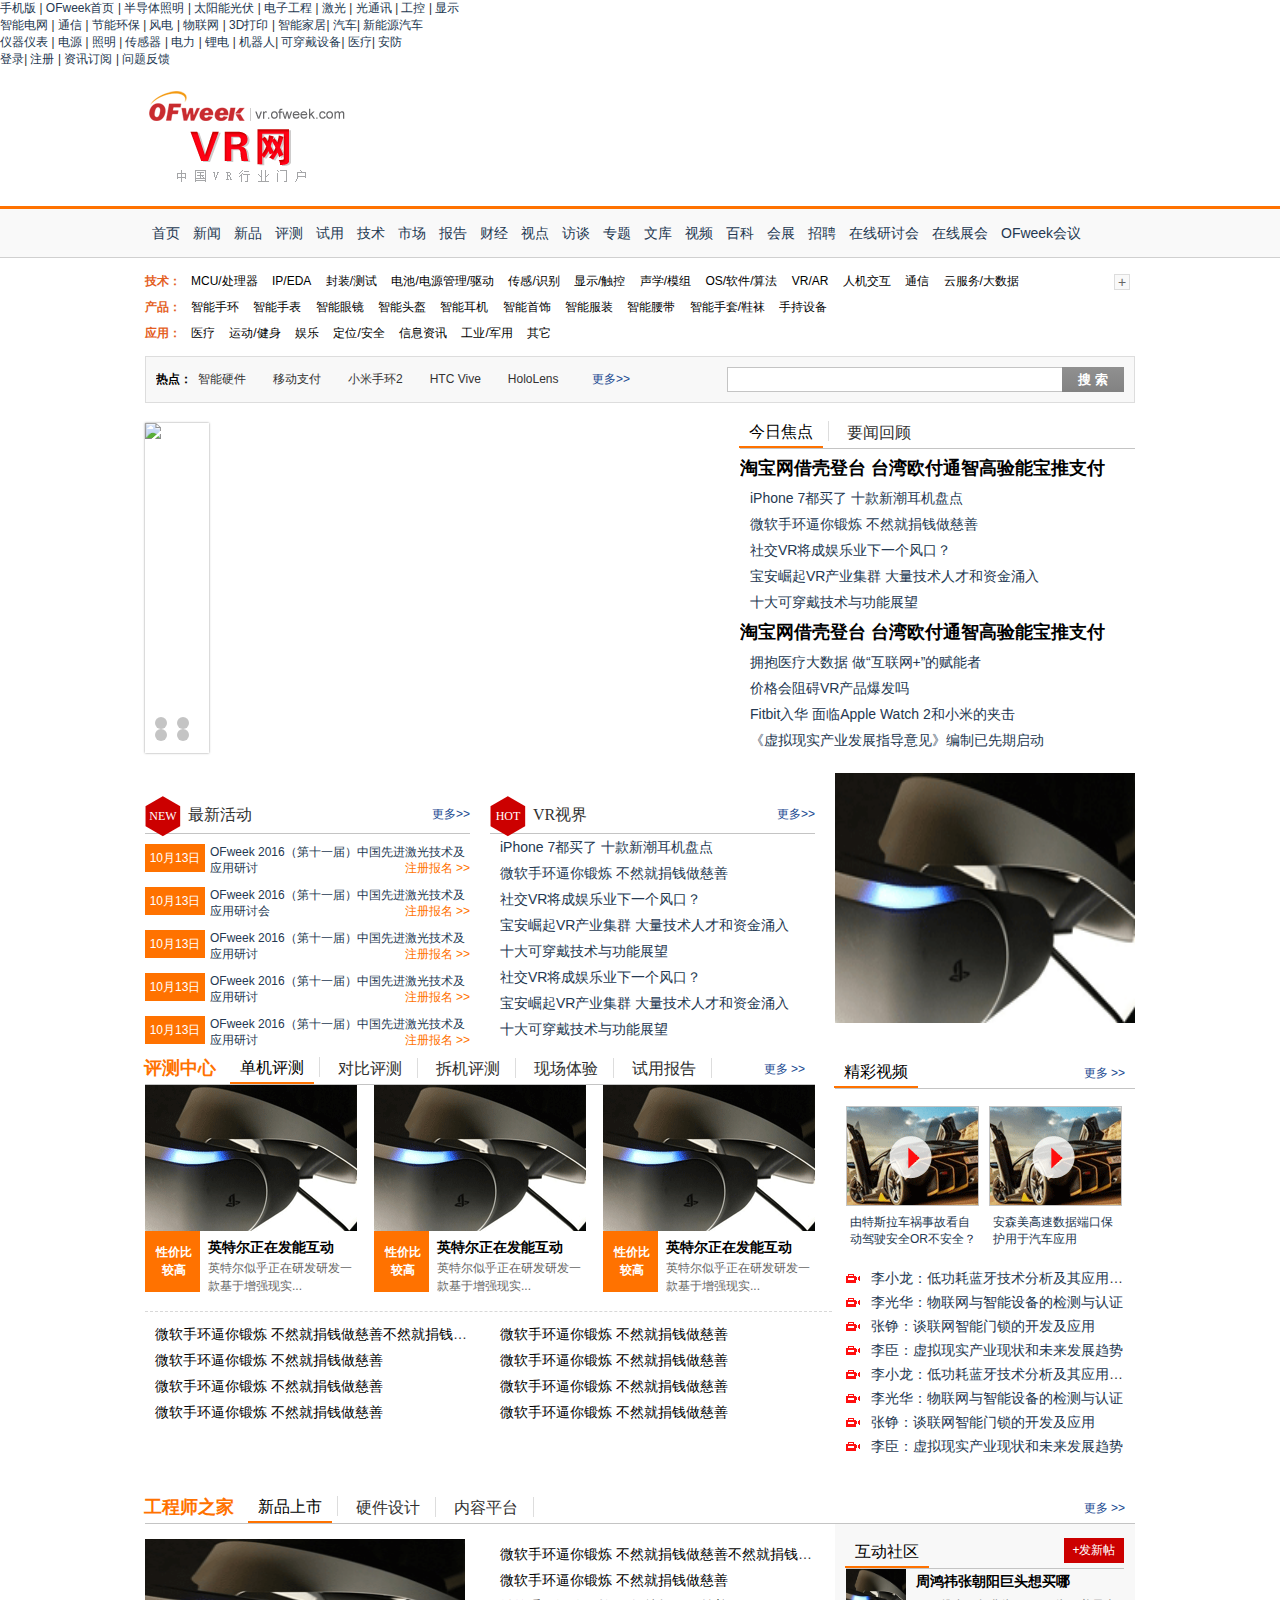
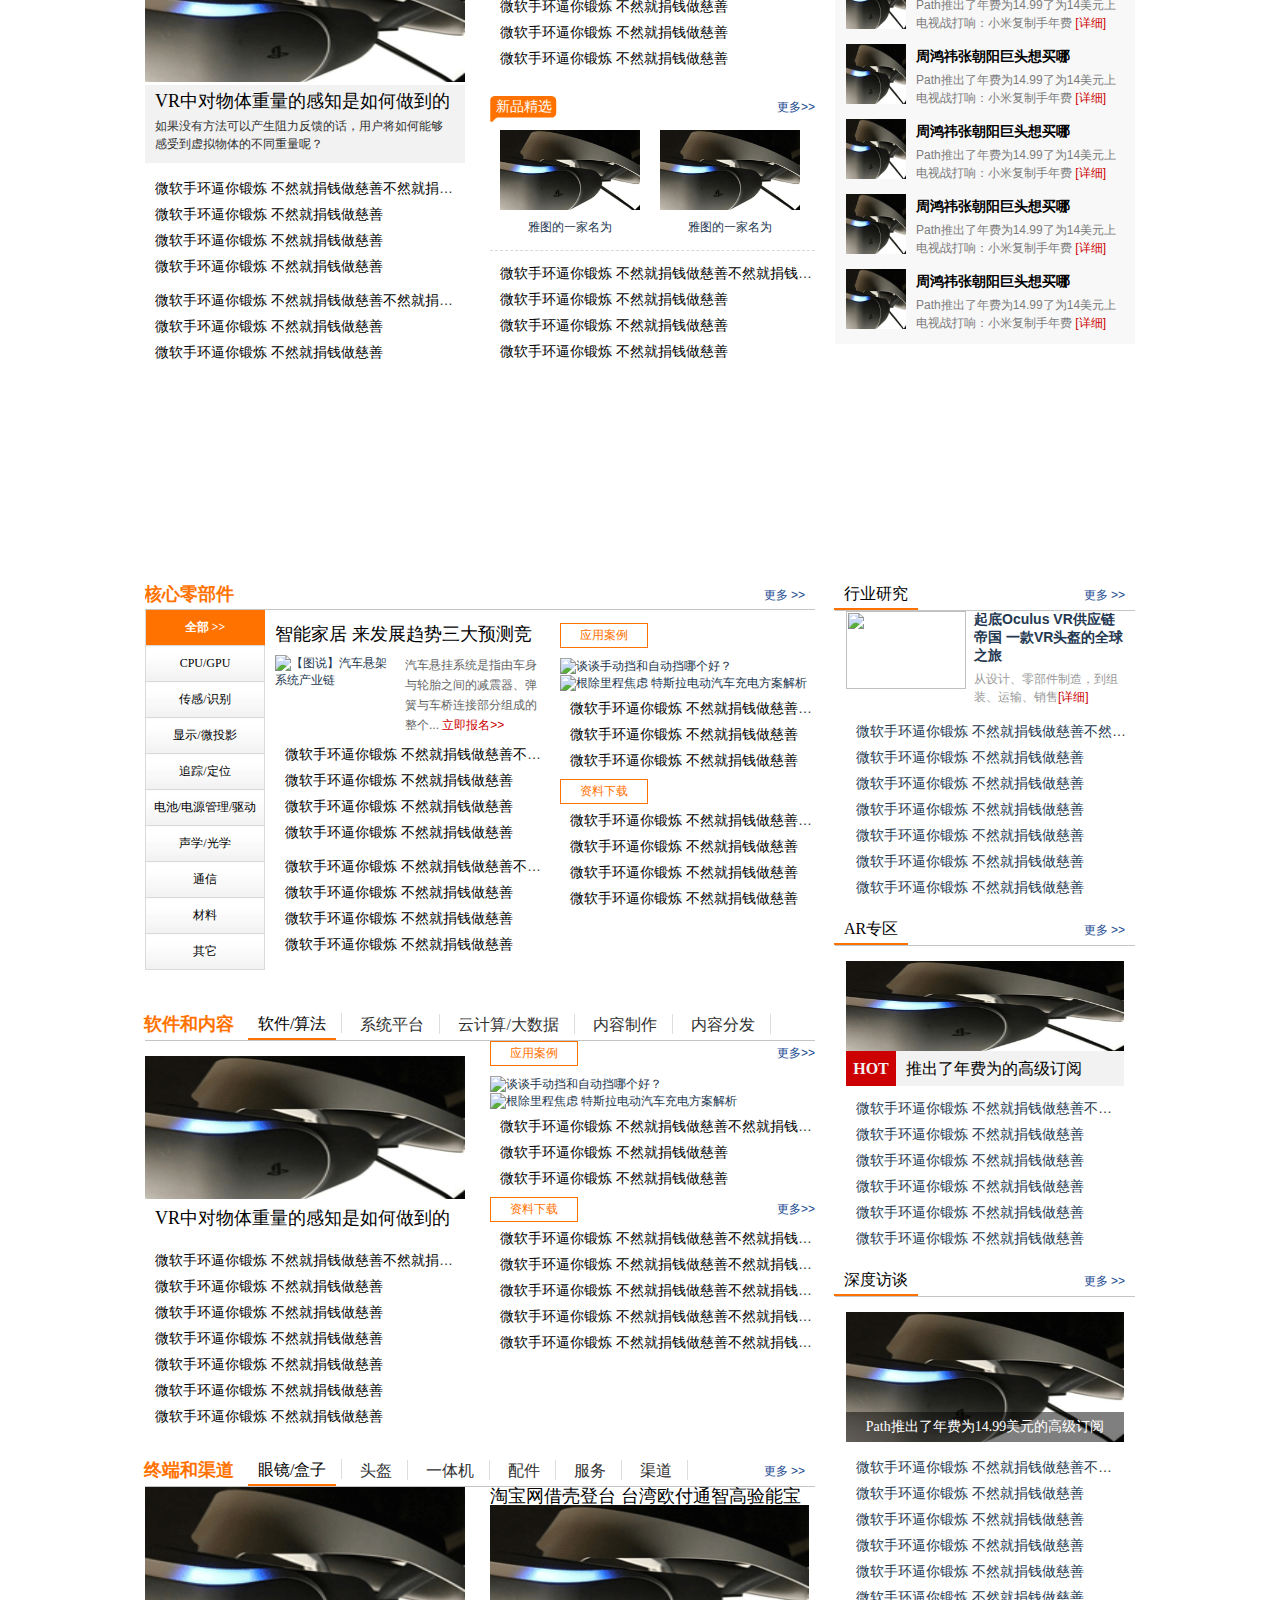
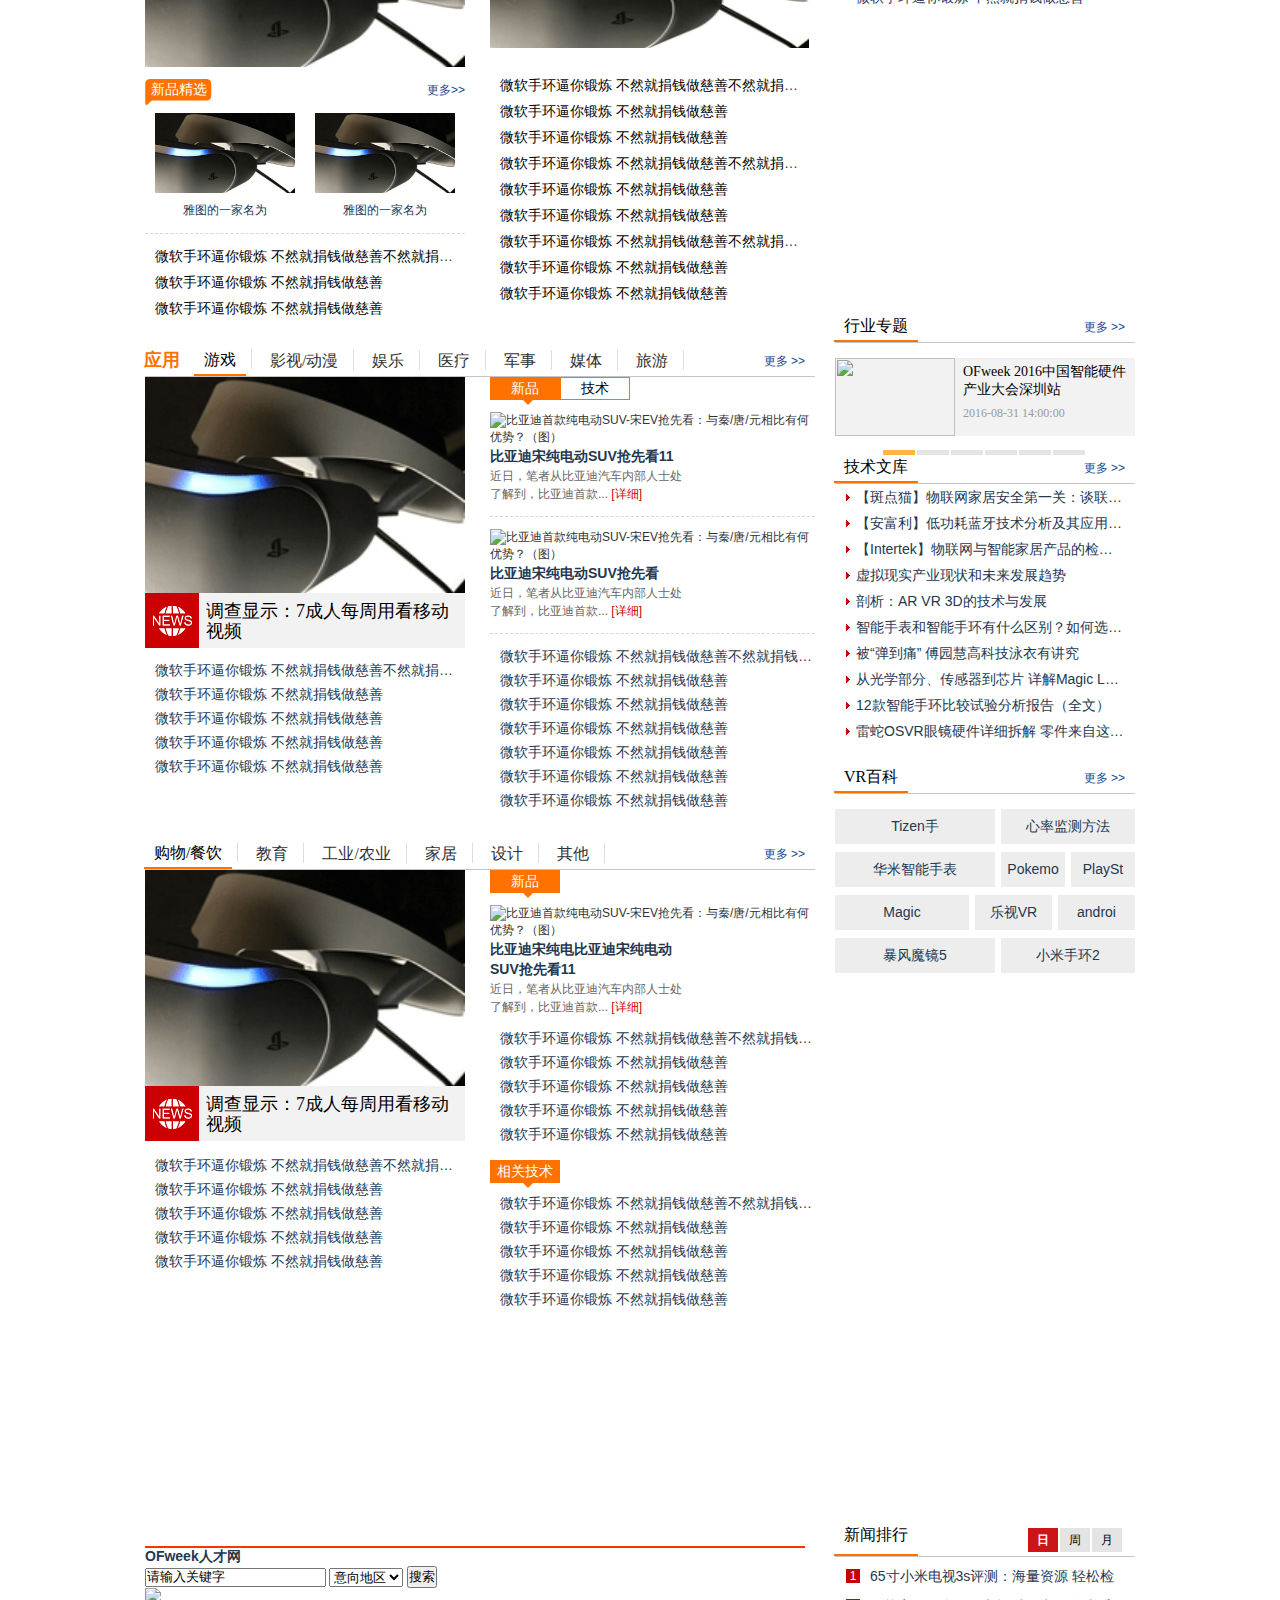
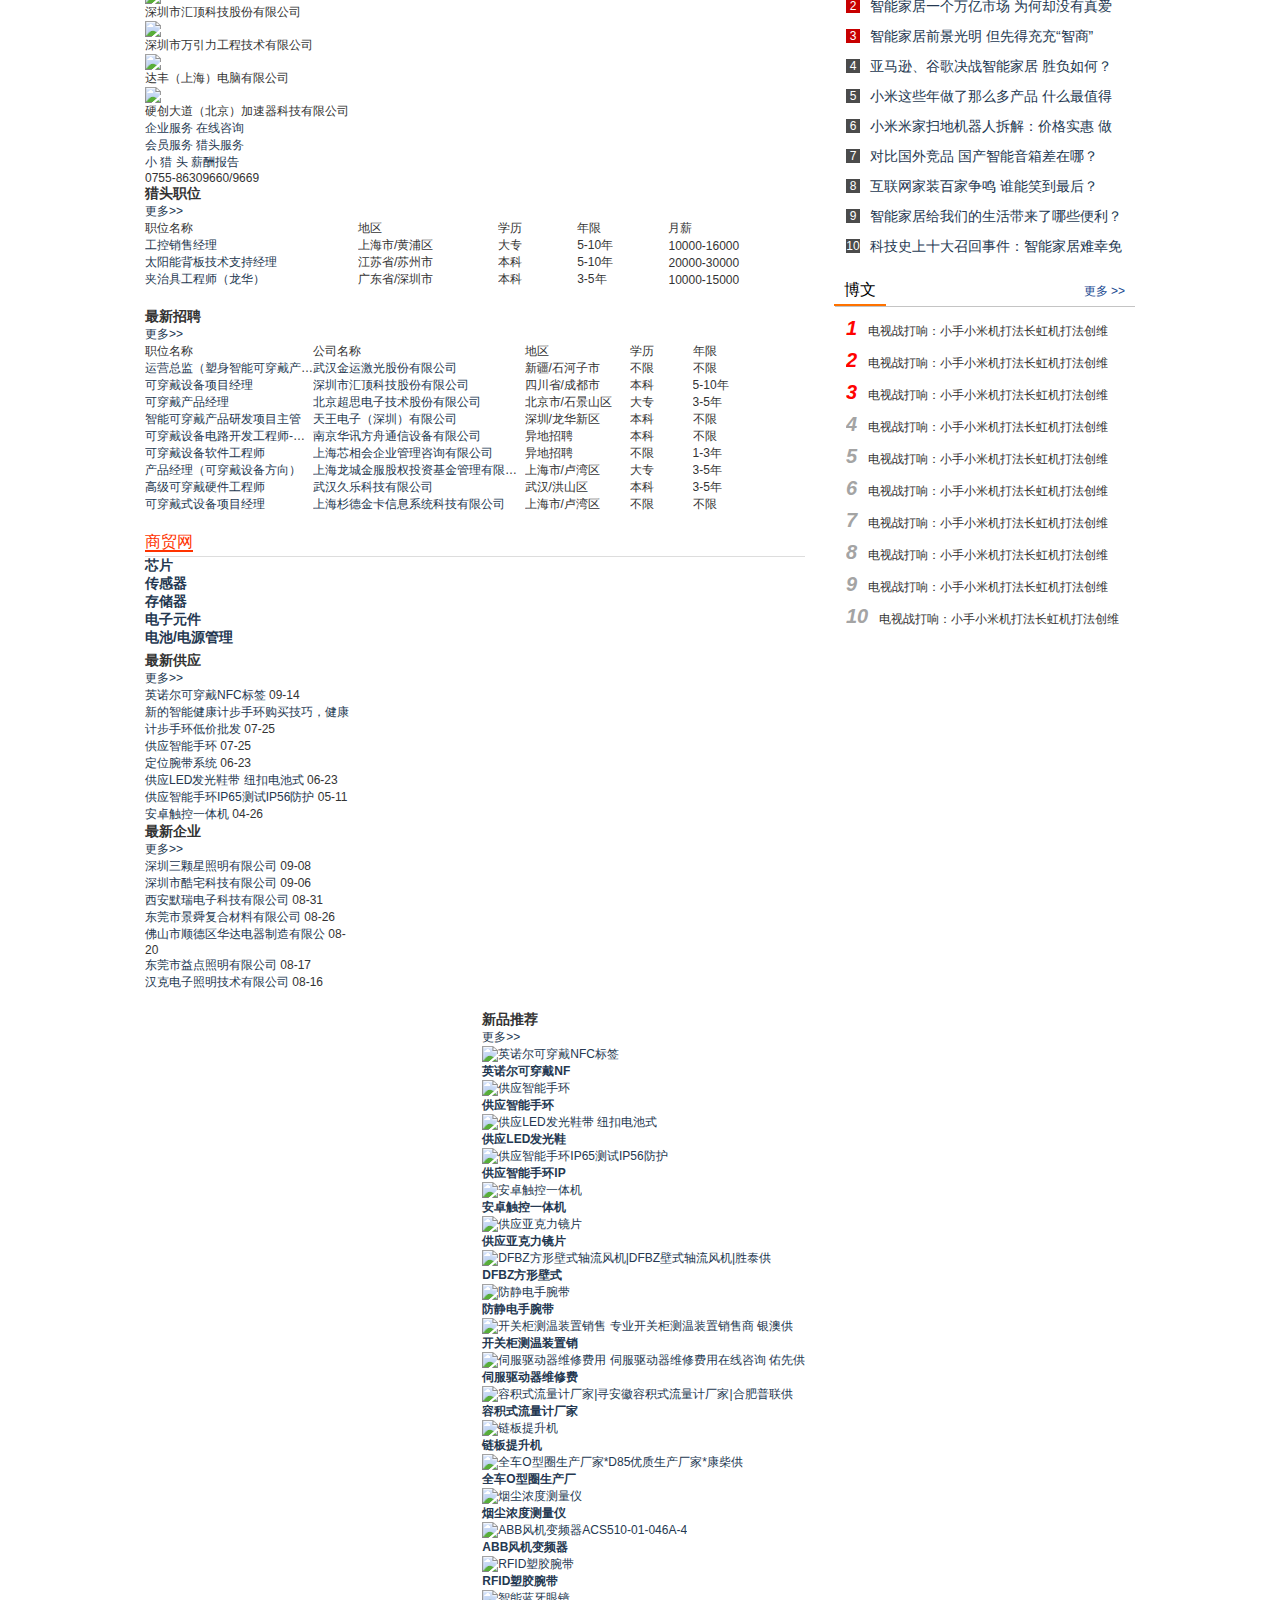
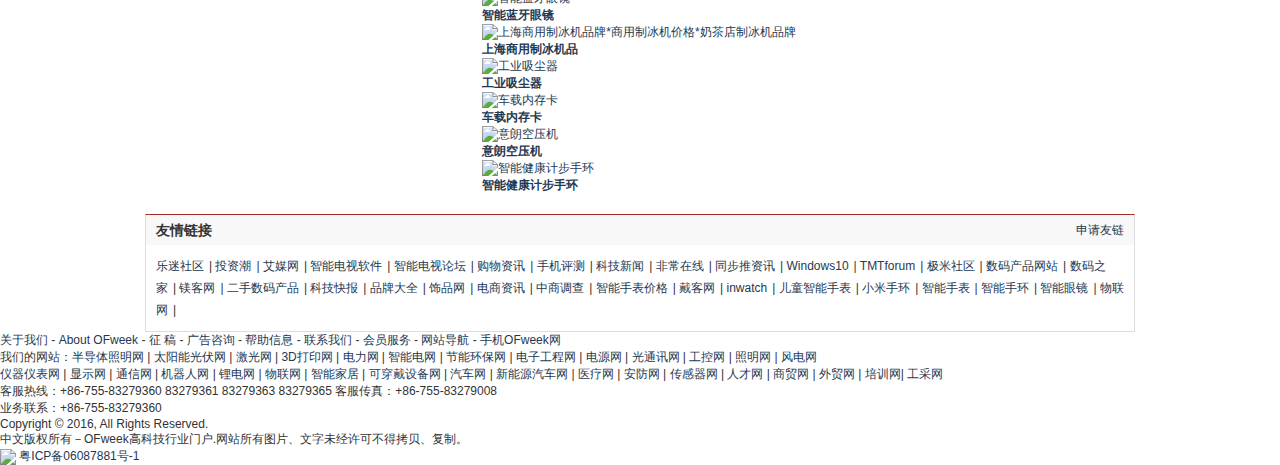
==== commit 66cda790: "slide" ====
--- a/index.html
+++ b/index.html
@@ -18,6 +18,7 @@
     <link rel="stylesheet" href="http://images.ofweek.com/ofweek/css/home/hr.css" />
     <link rel="stylesheet" type="text/css" href="http://images.ofweek.com/css/ofw-global-steven.css" />
     <link rel="stylesheet" type="text/css" href="css/VR.css" />
+    <link rel="stylesheet" type="text/css" href="css/slide.css" />
     <script type="text/javascript" src="http://images.ofweek.com/wearable/js/jquery-1.8.3.js"></script>
     <script type="text/javascript" src="http://images.ofweek.com/wearable/js/myfocus-2.0.4.min.js"></script>
     <script type="text/javascript" src="http://images.ofweek.com/wearable/js/scroll.js"></script>
@@ -351,37 +352,58 @@
     <div class="main w990 pt20">
         <!--main first-->
         <div class="w990">
-            <div class="slider fl">
-                <!-- 焦点图  start -->
-                <div id="myFocus">
-                    <!--焦点图盒子-->
-                    <div class="loading"><img src="http://images.ofweek.com/wearable/images/loading.gif" alt="请稍候..." /></div>
-                    <!--载入画面(可删除)-->
-                    <div class="pic">
-                        <!--内容列表(li数目可随意增减)-->
-                        <ul>
-                            <li>
-                                <a href="http://wearable.ofweek.com/2016-09/ART-8330-5006-30035819.html" target="_blank"> <img src="http://images.ofweek.com//Upload/News/2016-9/summary/20169881715547.jpg" alt="Apple Watch 2现场实拍体验" title='新一代苹果智能手表Apple Watch 2现场实拍体验评测' width="300" height="250" /></a>
-                            </li>
-                            <li>
-                                <a href="http://wearable.ofweek.com/2016-09/ART-8440-5011-30035149.html" target="_blank"> <img src="http://images.ofweek.com//Upload/News/2016-9/summary/20169616286601.jpg" alt="市场转冷 VR创业者们的寒冬生存法则" title='VR市场正在转冷 VR创业者们的寒冬生存法则' width="300" height="250" /></a>
-                            </li>
-                            <li>
-                                <a href="http://wearable.ofweek.com/2016-08/ART-8420-5006-30026620.html" target="_blank"> <img src="http://images.ofweek.com//Upload/News/2016-8/summary/2016818132612218.jpg" alt="可穿戴智能运动产业大数据报告 （全文）" title='可穿戴智能运动产业大数据报告 智能穿戴点“燃”全民运动（全文）' width="300" height="250" /></a>
-                            </li>
-                            <li>
-                                <a href="http://wearable.ofweek.com/2016-08/ART-12003-5006-30025901.html" target="_blank"> <img src="http://images.ofweek.com//Upload/News/2016-8/summary/2016818132437323.jpg" alt="【干货】2016年上中国智能手表报告" title='【干货】2016年上半年中国智能手表市场分析报告' width="300" height="250" /></a>
-                            </li>
-                            <li>
-                                <a href="http://wearable.ofweek.com/2016-08/ART-8440-5001-30020638.html" target="_blank"> <img src="http://images.ofweek.com//Upload/News/2016-8/summary/20168614552446.jpg" alt="万字长文解读VR硬件现状与瓶颈" title='万字长文解读VR硬件现状与瓶颈 VR芯片哪家强？' width="300" height="250" /></a>
-                            </li>
-                        </ul>
+            <div id="wowslider-container1" class="fl">
+                <div class="ws_images">
+                    <ul>
+                        <li><img src="http://wowslider.com/sliders/demo-66/data1/images/crater.jpg" alt="Crater, Hawaii javascript slideshow code javascript slideshow code " title="Crater, Hawaii" id="wows1_0" /></li>
+                        <li><img src="http://wowslider.com/sliders/demo-66/data1/images/klauea.jpg" alt="Kīlauea - the current eruptive center javascript image slideshow " title="Kīlauea - the current eruptive center" id="wows1_1" /></li>
+                        <li><img src="http://wowslider.com/sliders/demo-66/data1/images/national_park.jpg" alt="Hawai'i Volcanoes National Park free javascript slideshow " title="Hawai'i Volcanoes National Park" id="wows1_2" /></li>
+                        <li><img src="http://wowslider.com/sliders/demo-66/data1/images/plants.jpg" alt="Plants slideshow javascript code " title="Plants" id="wows1_3" /></li>
+                      
+                    </ul>
+                </div>
+                <div class="ws_bullets">
+                    <div>
+                        <a href="#" title="Crater, Hawaii"><img src="http://wowslider.com/sliders/demo-66/data1/tooltips/crater.jpg" alt="Crater, Hawaii javascript code for slideshow " />1</a>
+                        <a href="#" title="Kīlauea - the current eruptive center"><img src="http://wowslider.com/sliders/demo-66/data1/tooltips/klauea.jpg" alt="Kīlauea - the current eruptive center free javascript slideshow code " />2</a>
+                        <a href="#" title="Hawai'i Volcanoes National Park"><img src="http://wowslider.com/sliders/demo-66/data1/tooltips/national_park.jpg" alt="Hawai'i Volcanoes National Park slideshow using javascript " />3</a>
+                        <a href="#" title="Plants"><img src="http://wowslider.com/sliders/demo-66/data1/tooltips/plants.jpg" alt="Plants javascript image slideshow code " />4</a>
                     </div>
                 </div>
-                <!-- 焦点图  end -->
-                <!-- 创意设计 start old -->
-                <!-- 创意设计 end  -->
+                <a class="wsl" href="http://wowslider.com">slideshow javascript css</a>
+                <div class="ws_shadow"></div>
             </div>
+            <!-- <script type="text/javascript" src="http://wowslider.com/images/demo/wowslider.js"></script> -->
+            <!-- <script type="text/javascript" src="http://www.vrsat.com/wp-content/themes/yusi1.0/js/slider.js"></script> -->
+            <script type="text/javascript" src="js/slider.js"></script>
+
+            <script type="text/javascript">
+                // wowReInitor(jQuery("#wowslider-container1"),{effect:"cube over",prev:"",next:"",duration:15*100,delay:40*100,width:960,height:360,autoPlay:true,playPause:true,stopOnHover:false,loop:false,bullets:true,caption:true,captionEffect:"fade",controls:true,onBeforeStep:0,images:0});
+
+                // jQuery("#wowslider-container1").wowSlider({
+                //         effect: "cube",
+                //         prev: "",
+                //         next: "",
+                //         duration: 20 * 100,
+                //         delay: 20 * 100,
+                //         width: 575,
+                //         height: 330,
+                //         autoPlay: true,
+                //         playPause: true,
+                //         stopOnHover: false,
+                //         loop: false,
+                //         bullets: 0,
+                //         caption: true,
+                //         captionEffect: "slide",
+                //         controls: true,
+                //         onBeforeStep: 0,
+                //         images: 0
+                // });
+            </script>
+
+            <!-- <script type="text/javascript" src="http://wowslider.com/sliders/demo-66/engine1/script.js"></script> -->
+                <!-- <script type="text/javascript" src="http://www.vrsat.com/wp-content/themes/yusi1.0/js/slider.js"></script> -->
+                <!-- <script type="text/javascript" src="js/wowslider.js"></script> -->
             <!-- left end -->
             <div class="w395 fr">
                 <div class="tab_title" id="tabs1">
--- a/css/VR.css
+++ b/css/VR.css
@@ -1108,7 +1108,7 @@
 /*评测中心*/
 .pc-list{margin-right: -17px;border-bottom:1px dashed #d8d8d8;padding-bottom: 19px;*zoom:1;}
 .pc-list li{float: left;position: relative;width: 212px;height: 207px; margin-right: 17px;}
-.pc-list li .imgbox{overflow: hidden;}
+.pc-list li .imgbox{overflow: hidden;width: 212px;height: 146px;}
 .pc-list li img{
 	width:212px;
 	height: 146px;    
@@ -1468,10 +1468,11 @@
 	}
 
 .news-rank .tab_title{
-	*padding-bottom: 10px;
+	*padding-bottom: 5px;
 }
 .news-rank .tab_title h3{
 	padding-bottom:10px;
+
 }
 
 .tabs-news{
--- a/css/slide.css
+++ b/css/slide.css
@@ -0,0 +1,274 @@
+@charset "UTF-8";
+/*
+ *	generated by WOW Slider 5.4
+ *	template Easy
+ */
+ /*参考http://wowslider.com/slideshow-javascript-easy-page-demo.html#
+  http://www.vrsat.com/
+ */
+@import url(https://fonts.googleapis.com/css?family=Exo+2&subset=latin,cyrillic,latin-ext);
+#wowslider-container1 { 
+	zoom: 1; 
+	position: relative; 
+	max-width:575px;
+	height: 330px;
+	margin:0px auto 0px;
+	z-index:90;
+	text-align:left; /* reset align=center */
+	font-size: 10px;
+}
+* html #wowslider-container1{ width:575px }
+#wowslider-container1 .ws_images ul{
+	position:relative;
+	width: 10000%; 
+	height:auto;
+	left:0;
+	list-style:none;
+	margin:0;
+	padding:0;
+	border-spacing:0;
+	overflow: visible;
+	/*table-layout:fixed;*/
+}
+#wowslider-container1 .ws_images ul li{
+	width:1%;
+	line-height:0; /*opera*/
+	float:left;
+	font-size:0;
+	padding:0 0 0 0 !important;
+	margin:0 0 0 0 !important;
+}
+
+#wowslider-container1 .ws_images{
+	position: relative;
+	left:0;
+	top:0;
+	width:100%;
+	height:100%;
+	overflow:hidden;
+}
+#wowslider-container1 .ws_images a{
+	width:100%;
+	display:block;
+	color:transparent;
+}
+#wowslider-container1 img{
+	max-width: none !important;
+}
+#wowslider-container1 .ws_images img{
+	width:100%;
+	height: 330px;
+	border:none 0;
+	max-width: none;
+	padding:0;
+	margin:0;
+}
+#wowslider-container1 a{ 
+	text-decoration: none; 
+	outline: none; 
+	border: none; 
+}
+
+#wowslider-container1  .ws_bullets { 
+	font-size: 0px; 
+	float: left;
+	position:absolute;
+	z-index:70;
+}
+#wowslider-container1  .ws_bullets div{
+	position:relative;
+	float:left;
+}
+#wowslider-container1  .wsl{
+	display:none;
+}
+#wowslider-container1 sound, 
+#wowslider-container1 object{
+	position:absolute;
+}
+
+#wowslider-container1 .ws_photoItem {
+	/*border: 2em solid #fff;*/
+	margin-left: -2em;
+	margin-top: -2em;
+}
+
+
+#wowslider-container1  .ws_bullets { 
+	padding: 3px 0; 
+}
+#wowslider-container1 .ws_bullets a { 
+	width:12px;
+	height:12px;
+	border-radius: 50%;
+	float: left; 
+	text-indent: -4000px; 
+	position:relative;
+	margin-left:10px;
+	color:transparent;
+	background: #c4c4c4;
+}
+#wowslider-container1 .ws_bullets a:hover, #wowslider-container1 .ws_bullets a.ws_selbull{
+	background: #ff7200;
+}
+#wowslider-container1 a.ws_next, #wowslider-container1 a.ws_prev {
+	position:absolute;
+	display:none;
+	top:50%;
+	margin-top:-2.3em;
+	z-index:60;
+	width: 2.6em;	
+	height: 4.6em;
+	background-image: url(./arrows.png);
+	background-size:200%;
+}
+#wowslider-container1 a.ws_next{
+	background-position: 100% 0;
+	right:3px;
+}
+#wowslider-container1 a.ws_prev {
+	background-position: 0 0; 
+	left:3px;
+}
+#wowslider-container1 a.ws_next:hover{
+	background-position: 100% 100%;
+}
+#wowslider-container1 a.ws_prev:hover {
+	background-position: 0 100%; 
+}
+* html #wowslider-container1 a.ws_next,* html #wowslider-container1 a.ws_prev{display:block}
+#wowslider-container1:hover a.ws_next, #wowslider-container1:hover a.ws_prev {display:block}
+
+/*playpause*/
+#wowslider-container1 .ws_playpause {
+	display:block;
+    width: 1.1em;
+    height: 1.6em;
+    position: absolute;
+    bottom: 0;
+    right: 5px;
+    margin-left: -0.6em;
+    margin-top: 0.2em;
+    z-index: 59;
+	background-size:100%;
+}
+
+#wowslider-container1:hover .ws_playpause {
+	display:block;
+}
+
+#wowslider-container1 .ws_pause {
+    background-image: url(./pause.png);
+}
+
+#wowslider-container1 .ws_play {
+    background-image: url(./play.png);
+}
+
+#wowslider-container1 .ws_pause:hover, #wowslider-container1 .ws_play:hover {
+    background-position: 100% 100% !important;
+}/* bottom right */
+#wowslider-container1  .ws_bullets {
+    bottom: 9px;
+	right: 20px;
+}
+#wowslider-container1 .ws-title{
+	position:absolute;
+	display:block;
+	bottom: 2em;
+	left: 1em;
+	margin-right: 1em; 
+	padding:1em;
+	background:#FFFFFF;
+	color:#98A0A8;
+	z-index: 50;
+	font-family:'Exo 2',Arial,Helvetica,sans-serif;
+	line-height: 2.2em;
+	font-weight: normal;
+	text-shadow: none;
+	box-shadow: 0px 0px 3px rgba(100, 100, 100, 0.7);	
+    -moz-box-shadow: 0px 0px 3px rgba(100, 100, 100, 0.7);
+    -webkit-box-shadow: 0px 0px 3px rgba(100, 100, 100, 0.7);
+}
+#wowslider-container1 .ws-title div{
+	margin-top:0.15em;
+	font-size: 1.5em;
+	line-height: 1.4em;
+}
+#wowslider-container1 .ws-title span{
+	font-size: 2.2em;
+	color:#404449;
+}#wowslider-container1 .ws_images > ul{
+	animation: wsBasic 33s infinite;
+	-moz-animation: wsBasic 33s infinite;
+	-webkit-animation: wsBasic 33s infinite;
+}
+@keyframes wsBasic{0%{left:-0%} 12.12%{left:-0%} 16.67%{left:-100%} 28.79%{left:-100%} 33.33%{left:-200%} 45.45%{left:-200%} 50%{left:-300%} 62.12%{left:-300%} 66.67%{left:-400%} 78.79%{left:-400%} 83.33%{left:-500%} 95.45%{left:-500%} }
+@-moz-keyframes wsBasic{0%{left:-0%} 12.12%{left:-0%} 16.67%{left:-100%} 28.79%{left:-100%} 33.33%{left:-200%} 45.45%{left:-200%} 50%{left:-300%} 62.12%{left:-300%} 66.67%{left:-400%} 78.79%{left:-400%} 83.33%{left:-500%} 95.45%{left:-500%} }
+@-webkit-keyframes wsBasic{0%{left:-0%} 12.12%{left:-0%} 16.67%{left:-100%} 28.79%{left:-100%} 33.33%{left:-200%} 45.45%{left:-200%} 50%{left:-300%} 62.12%{left:-300%} 66.67%{left:-400%} 78.79%{left:-400%} 83.33%{left:-500%} 95.45%{left:-500%} }
+
+#wowslider-container1 {
+    box-shadow: 0px 0px 2px rgba(100, 100, 100, 0.7);	
+    -moz-box-shadow: 0px 0px 2px rgba(100, 100, 100, 0.7);
+    -webkit-box-shadow: 0px 0px 2px rgba(100, 100, 100, 0.7); 
+}
+#wowslider-container1 .ws_bullets  a img{
+	text-indent:0;
+	display:block;
+	bottom:20px;
+	left:-120px;
+	visibility:hidden;
+	position:absolute;
+    /*border: 4px solid #FFFFFF;*/
+   /* box-shadow: 0px 0px 3px rgba(100, 100, 100, 0.7);	
+    -moz-box-shadow: 0px 0px 3px rgba(100, 100, 100, 0.7);
+    -webkit-box-shadow: 0px 0px 3px rgba(100, 100, 100, 0.7);	*/
+	max-width:none;
+}
+#wowslider-container1 .ws_bullets a:hover img{
+	visibility:visible;
+}
+
+#wowslider-container1 .ws_bulframe div div{
+	height:90px;
+	overflow:visible;
+	position:relative;
+}
+#wowslider-container1 .ws_bulframe div {
+	left:0;
+	overflow:hidden;
+	position:relative;
+	width:240px;
+	background-color:#FFFFFF;
+}
+#wowslider-container1  .ws_bullets .ws_bulframe{
+	display:none;
+	bottom:20px;
+	overflow:visible;
+	position:absolute;
+	cursor:pointer;
+    /*border: 4px solid #ffffff;*/
+  /*  box-shadow: 0px 0px 3px rgba(100, 100, 100, 0.7);	
+    -moz-box-shadow: 0px 0px 3px rgba(100, 100, 100, 0.7);
+    -webkit-box-shadow: 0px 0px 3px rgba(100, 100, 100, 0.7);*/
+}
+#wowslider-container1 .ws_bulframe span{
+	display:block;
+	position:absolute;
+	bottom:-12px;
+	margin-left:-4px;
+	left:120px;
+	background:url(./triangle.png);
+	width:15px;
+	height:8px;
+}
+#wowslider-container1 {
+	cursor: -webkit-grab;
+	cursor: -moz-grab;
+	cursor: url("[data-uri]"), move;
+}
+#wowslider-container1.grabbing {
+	cursor: -webkit-grabbing;
+	cursor: -moz-grabbing;
+	cursor: url("[data-uri]"), move;
+}